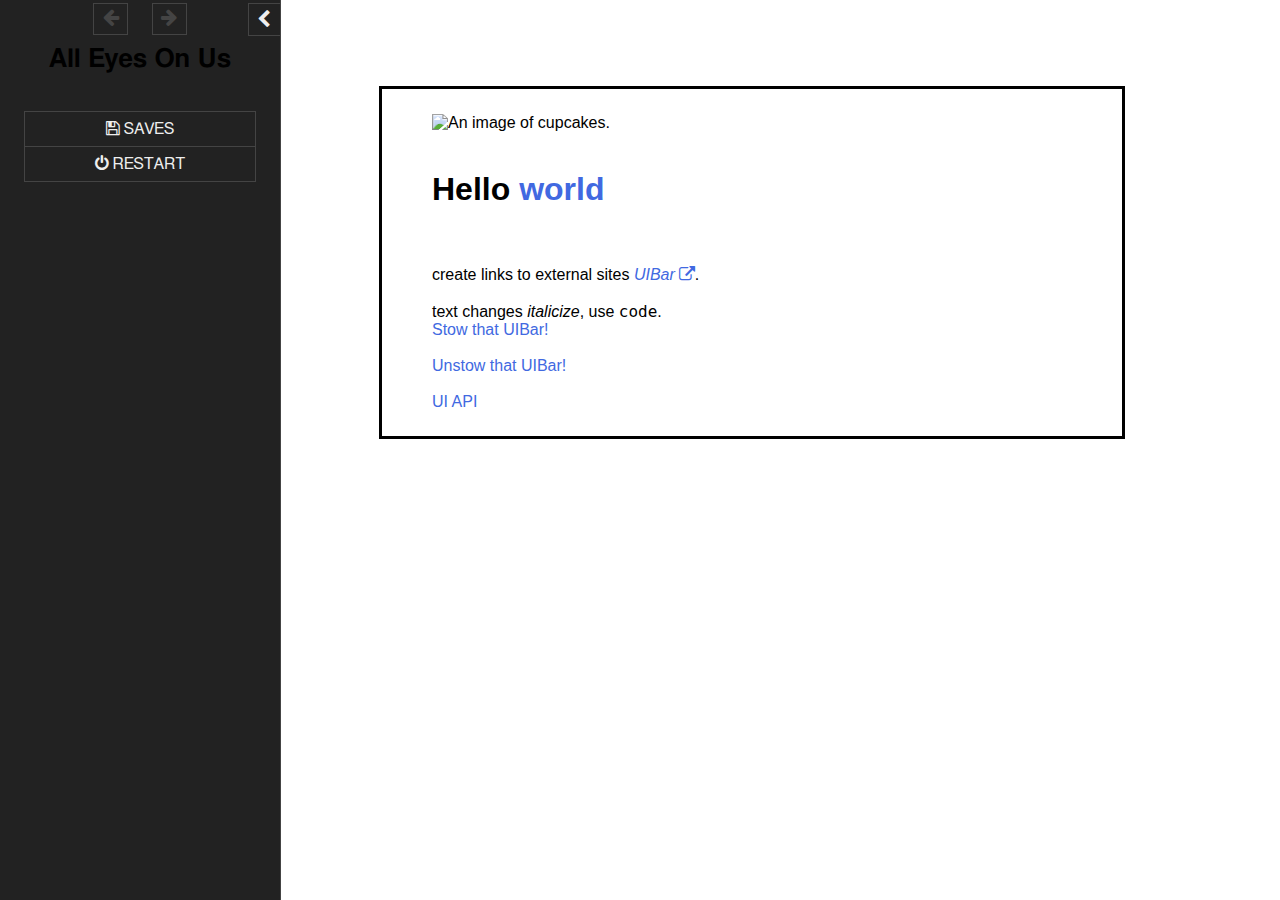
==== index.html @ 4b6d98f2 "adding templates to this branch" ====
<!DOCTYPE html>
<html data-init="no-js">
<head>
<meta charset="UTF-8" />
<title>All Eyes On Us</title>
<meta name="viewport" content="width=device-width,initial-scale=1" />
<!--

SugarCube (v2.31.1): A free (gratis and libre) story format.

Copyright © 2013–2020 Thomas Michael Edwards <thomasmedwards@gmail.com>.
All rights reserved.

Redistribution and use in source and binary forms, with or without
modification, are permitted provided that the following conditions are met:

1. Redistributions of source code must retain the above copyright notice, this
   list of conditions and the following disclaimer.
2. Redistributions in binary form must reproduce the above copyright notice,
   this list of conditions and the following disclaimer in the documentation
   and/or other materials provided with the distribution.

THIS SOFTWARE IS PROVIDED BY THE COPYRIGHT HOLDERS AND CONTRIBUTORS "AS IS" AND
ANY EXPRESS OR IMPLIED WARRANTIES, INCLUDING, BUT NOT LIMITED TO, THE IMPLIED
WARRANTIES OF MERCHANTABILITY AND FITNESS FOR A PARTICULAR PURPOSE ARE
DISCLAIMED. IN NO EVENT SHALL THE COPYRIGHT OWNER OR CONTRIBUTORS BE LIABLE FOR
ANY DIRECT, INDIRECT, INCIDENTAL, SPECIAL, EXEMPLARY, OR CONSEQUENTIAL DAMAGES
(INCLUDING, BUT NOT LIMITED TO, PROCUREMENT OF SUBSTITUTE GOODS OR SERVICES;
LOSS OF USE, DATA, OR PROFITS; OR BUSINESS INTERRUPTION) HOWEVER CAUSED AND
ON ANY THEORY OF LIABILITY, WHETHER IN CONTRACT, STRICT LIABILITY, OR TORT
(INCLUDING NEGLIGENCE OR OTHERWISE) ARISING IN ANY WAY OUT OF THE USE OF THIS
SOFTWARE, EVEN IF ADVISED OF THE POSSIBILITY OF SUCH DAMAGE.

-->
<script id="script-libraries" type="text/javascript">
if(document.head&&document.addEventListener&&document.querySelector&&Object.create&&Object.freeze&&JSON){document.documentElement.setAttribute("data-init", "loading");
/*! @source http://purl.eligrey.com/github/classList.js/blob/master/classList.js */
if("document" in self){if(!("classList" in document.createElement("_"))){(function(j){"use strict";if(!("Element" in j)){return}var a="classList",f="prototype",m=j.Element[f],b=Object,k=String[f].trim||function(){return this.replace(/^\s+|\s+$/g,"")},c=Array[f].indexOf||function(q){var p=0,o=this.length;for(;p<o;p++){if(p in this&&this[p]===q){return p}}return -1},n=function(o,p){this.name=o;this.code=DOMException[o];this.message=p},g=function(p,o){if(o===""){throw new n("SYNTAX_ERR","An invalid or illegal string was specified")}if(/\s/.test(o)){throw new n("INVALID_CHARACTER_ERR","String contains an invalid character")}return c.call(p,o)},d=function(s){var r=k.call(s.getAttribute("class")||""),q=r?r.split(/\s+/):[],p=0,o=q.length;for(;p<o;p++){this.push(q[p])}this._updateClassName=function(){s.setAttribute("class",this.toString())}},e=d[f]=[],i=function(){return new d(this)};n[f]=Error[f];e.item=function(o){return this[o]||null};e.contains=function(o){o+="";return g(this,o)!==-1};e.add=function(){var s=arguments,r=0,p=s.length,q,o=false;do{q=s[r]+"";if(g(this,q)===-1){this.push(q);o=true}}while(++r<p);if(o){this._updateClassName()}};e.remove=function(){var t=arguments,s=0,p=t.length,r,o=false,q;do{r=t[s]+"";q=g(this,r);while(q!==-1){this.splice(q,1);o=true;q=g(this,r)}}while(++s<p);if(o){this._updateClassName()}};e.toggle=function(p,q){p+="";var o=this.contains(p),r=o?q!==true&&"remove":q!==false&&"add";if(r){this[r](p)}if(q===true||q===false){return q}else{return !o}};e.toString=function(){return this.join(" ")};if(b.defineProperty){var l={get:i,enumerable:true,configurable:true};try{b.defineProperty(m,a,l)}catch(h){if(h.number===-2146823252){l.enumerable=false;b.defineProperty(m,a,l)}}}else{if(b[f].__defineGetter__){m.__defineGetter__(a,i)}}}(self))}else{(function(){var b=document.createElement("_");b.classList.add("c1","c2");if(!b.classList.contains("c2")){var c=function(e){var d=DOMTokenList.prototype[e];DOMTokenList.prototype[e]=function(h){var g,f=arguments.length;for(g=0;g<f;g++){h=arguments[g];d.call(this,h)}}};c("add");c("remove")}b.classList.toggle("c3",false);if(b.classList.contains("c3")){var a=DOMTokenList.prototype.toggle;DOMTokenList.prototype.toggle=function(d,e){if(1 in arguments&&!this.contains(d)===!e){return e}else{return a.call(this,d)}}}b=null}())}};
/*!
 * https://github.com/es-shims/es5-shim
 * @license es5-shim Copyright 2009-2015 by contributors, MIT License
 * see https://github.com/es-shims/es5-shim/blob/v4.5.13/LICENSE
 */
(function(t,r){"use strict";if(typeof define==="function"&&define.amd){define(r)}else if(typeof exports==="object"){module.exports=r()}else{t.returnExports=r()}})(this,function(){var t=Array;var r=t.prototype;var e=Object;var n=e.prototype;var i=Function;var a=i.prototype;var o=String;var f=o.prototype;var u=Number;var l=u.prototype;var s=r.slice;var c=r.splice;var v=r.push;var h=r.unshift;var p=r.concat;var y=r.join;var d=a.call;var g=a.apply;var w=Math.max;var b=Math.min;var T=n.toString;var m=typeof Symbol==="function"&&typeof Symbol.toStringTag==="symbol";var D;var S=Function.prototype.toString,x=/^\s*class /,O=function isES6ClassFn(t){try{var r=S.call(t);var e=r.replace(/\/\/.*\n/g,"");var n=e.replace(/\/\*[.\s\S]*\*\//g,"");var i=n.replace(/\n/gm," ").replace(/ {2}/g," ");return x.test(i)}catch(a){return false}},E=function tryFunctionObject(t){try{if(O(t)){return false}S.call(t);return true}catch(r){return false}},j="[object Function]",I="[object GeneratorFunction]",D=function isCallable(t){if(!t){return false}if(typeof t!=="function"&&typeof t!=="object"){return false}if(m){return E(t)}if(O(t)){return false}var r=T.call(t);return r===j||r===I};var M;var U=RegExp.prototype.exec,$=function tryRegexExec(t){try{U.call(t);return true}catch(r){return false}},F="[object RegExp]";M=function isRegex(t){if(typeof t!=="object"){return false}return m?$(t):T.call(t)===F};var N;var C=String.prototype.valueOf,k=function tryStringObject(t){try{C.call(t);return true}catch(r){return false}},A="[object String]";N=function isString(t){if(typeof t==="string"){return true}if(typeof t!=="object"){return false}return m?k(t):T.call(t)===A};var R=e.defineProperty&&function(){try{var t={};e.defineProperty(t,"x",{enumerable:false,value:t});for(var r in t){return false}return t.x===t}catch(n){return false}}();var P=function(t){var r;if(R){r=function(t,r,n,i){if(!i&&r in t){return}e.defineProperty(t,r,{configurable:true,enumerable:false,writable:true,value:n})}}else{r=function(t,r,e,n){if(!n&&r in t){return}t[r]=e}}return function defineProperties(e,n,i){for(var a in n){if(t.call(n,a)){r(e,a,n[a],i)}}}}(n.hasOwnProperty);var J=function isPrimitive(t){var r=typeof t;return t===null||r!=="object"&&r!=="function"};var Y=u.isNaN||function isActualNaN(t){return t!==t};var z={ToInteger:function ToInteger(t){var r=+t;if(Y(r)){r=0}else if(r!==0&&r!==1/0&&r!==-(1/0)){r=(r>0||-1)*Math.floor(Math.abs(r))}return r},ToPrimitive:function ToPrimitive(t){var r,e,n;if(J(t)){return t}e=t.valueOf;if(D(e)){r=e.call(t);if(J(r)){return r}}n=t.toString;if(D(n)){r=n.call(t);if(J(r)){return r}}throw new TypeError},ToObject:function(t){if(t==null){throw new TypeError("can't convert "+t+" to object")}return e(t)},ToUint32:function ToUint32(t){return t>>>0}};var Z=function Empty(){};P(a,{bind:function bind(t){var r=this;if(!D(r)){throw new TypeError("Function.prototype.bind called on incompatible "+r)}var n=s.call(arguments,1);var a;var o=function(){if(this instanceof a){var i=g.call(r,this,p.call(n,s.call(arguments)));if(e(i)===i){return i}return this}else{return g.call(r,t,p.call(n,s.call(arguments)))}};var f=w(0,r.length-n.length);var u=[];for(var l=0;l<f;l++){v.call(u,"$"+l)}a=i("binder","return function ("+y.call(u,",")+"){ return binder.apply(this, arguments); }")(o);if(r.prototype){Z.prototype=r.prototype;a.prototype=new Z;Z.prototype=null}return a}});var G=d.bind(n.hasOwnProperty);var H=d.bind(n.toString);var W=d.bind(s);var B=g.bind(s);if(typeof document==="object"&&document&&document.documentElement){try{W(document.documentElement.childNodes)}catch(X){var L=W;var q=B;W=function arraySliceIE(t){var r=[];var e=t.length;while(e-- >0){r[e]=t[e]}return q(r,L(arguments,1))};B=function arraySliceApplyIE(t,r){return q(W(t),r)}}}var K=d.bind(f.slice);var Q=d.bind(f.split);var V=d.bind(f.indexOf);var _=d.bind(v);var tt=d.bind(n.propertyIsEnumerable);var rt=d.bind(r.sort);var et=t.isArray||function isArray(t){return H(t)==="[object Array]"};var nt=[].unshift(0)!==1;P(r,{unshift:function(){h.apply(this,arguments);return this.length}},nt);P(t,{isArray:et});var it=e("a");var at=it[0]!=="a"||!(0 in it);var ot=function properlyBoxed(t){var r=true;var e=true;var n=false;if(t){try{t.call("foo",function(t,e,n){if(typeof n!=="object"){r=false}});t.call([1],function(){"use strict";e=typeof this==="string"},"x")}catch(i){n=true}}return!!t&&!n&&r&&e};P(r,{forEach:function forEach(t){var r=z.ToObject(this);var e=at&&N(this)?Q(this,""):r;var n=-1;var i=z.ToUint32(e.length);var a;if(arguments.length>1){a=arguments[1]}if(!D(t)){throw new TypeError("Array.prototype.forEach callback must be a function")}while(++n<i){if(n in e){if(typeof a==="undefined"){t(e[n],n,r)}else{t.call(a,e[n],n,r)}}}}},!ot(r.forEach));P(r,{map:function map(r){var e=z.ToObject(this);var n=at&&N(this)?Q(this,""):e;var i=z.ToUint32(n.length);var a=t(i);var o;if(arguments.length>1){o=arguments[1]}if(!D(r)){throw new TypeError("Array.prototype.map callback must be a function")}for(var f=0;f<i;f++){if(f in n){if(typeof o==="undefined"){a[f]=r(n[f],f,e)}else{a[f]=r.call(o,n[f],f,e)}}}return a}},!ot(r.map));P(r,{filter:function filter(t){var r=z.ToObject(this);var e=at&&N(this)?Q(this,""):r;var n=z.ToUint32(e.length);var i=[];var a;var o;if(arguments.length>1){o=arguments[1]}if(!D(t)){throw new TypeError("Array.prototype.filter callback must be a function")}for(var f=0;f<n;f++){if(f in e){a=e[f];if(typeof o==="undefined"?t(a,f,r):t.call(o,a,f,r)){_(i,a)}}}return i}},!ot(r.filter));P(r,{every:function every(t){var r=z.ToObject(this);var e=at&&N(this)?Q(this,""):r;var n=z.ToUint32(e.length);var i;if(arguments.length>1){i=arguments[1]}if(!D(t)){throw new TypeError("Array.prototype.every callback must be a function")}for(var a=0;a<n;a++){if(a in e&&!(typeof i==="undefined"?t(e[a],a,r):t.call(i,e[a],a,r))){return false}}return true}},!ot(r.every));P(r,{some:function some(t){var r=z.ToObject(this);var e=at&&N(this)?Q(this,""):r;var n=z.ToUint32(e.length);var i;if(arguments.length>1){i=arguments[1]}if(!D(t)){throw new TypeError("Array.prototype.some callback must be a function")}for(var a=0;a<n;a++){if(a in e&&(typeof i==="undefined"?t(e[a],a,r):t.call(i,e[a],a,r))){return true}}return false}},!ot(r.some));var ft=false;if(r.reduce){ft=typeof r.reduce.call("es5",function(t,r,e,n){return n})==="object"}P(r,{reduce:function reduce(t){var r=z.ToObject(this);var e=at&&N(this)?Q(this,""):r;var n=z.ToUint32(e.length);if(!D(t)){throw new TypeError("Array.prototype.reduce callback must be a function")}if(n===0&&arguments.length===1){throw new TypeError("reduce of empty array with no initial value")}var i=0;var a;if(arguments.length>=2){a=arguments[1]}else{do{if(i in e){a=e[i++];break}if(++i>=n){throw new TypeError("reduce of empty array with no initial value")}}while(true)}for(;i<n;i++){if(i in e){a=t(a,e[i],i,r)}}return a}},!ft);var ut=false;if(r.reduceRight){ut=typeof r.reduceRight.call("es5",function(t,r,e,n){return n})==="object"}P(r,{reduceRight:function reduceRight(t){var r=z.ToObject(this);var e=at&&N(this)?Q(this,""):r;var n=z.ToUint32(e.length);if(!D(t)){throw new TypeError("Array.prototype.reduceRight callback must be a function")}if(n===0&&arguments.length===1){throw new TypeError("reduceRight of empty array with no initial value")}var i;var a=n-1;if(arguments.length>=2){i=arguments[1]}else{do{if(a in e){i=e[a--];break}if(--a<0){throw new TypeError("reduceRight of empty array with no initial value")}}while(true)}if(a<0){return i}do{if(a in e){i=t(i,e[a],a,r)}}while(a--);return i}},!ut);var lt=r.indexOf&&[0,1].indexOf(1,2)!==-1;P(r,{indexOf:function indexOf(t){var r=at&&N(this)?Q(this,""):z.ToObject(this);var e=z.ToUint32(r.length);if(e===0){return-1}var n=0;if(arguments.length>1){n=z.ToInteger(arguments[1])}n=n>=0?n:w(0,e+n);for(;n<e;n++){if(n in r&&r[n]===t){return n}}return-1}},lt);var st=r.lastIndexOf&&[0,1].lastIndexOf(0,-3)!==-1;P(r,{lastIndexOf:function lastIndexOf(t){var r=at&&N(this)?Q(this,""):z.ToObject(this);var e=z.ToUint32(r.length);if(e===0){return-1}var n=e-1;if(arguments.length>1){n=b(n,z.ToInteger(arguments[1]))}n=n>=0?n:e-Math.abs(n);for(;n>=0;n--){if(n in r&&t===r[n]){return n}}return-1}},st);var ct=function(){var t=[1,2];var r=t.splice();return t.length===2&&et(r)&&r.length===0}();P(r,{splice:function splice(t,r){if(arguments.length===0){return[]}else{return c.apply(this,arguments)}}},!ct);var vt=function(){var t={};r.splice.call(t,0,0,1);return t.length===1}();P(r,{splice:function splice(t,r){if(arguments.length===0){return[]}var e=arguments;this.length=w(z.ToInteger(this.length),0);if(arguments.length>0&&typeof r!=="number"){e=W(arguments);if(e.length<2){_(e,this.length-t)}else{e[1]=z.ToInteger(r)}}return c.apply(this,e)}},!vt);var ht=function(){var r=new t(1e5);r[8]="x";r.splice(1,1);return r.indexOf("x")===7}();var pt=function(){var t=256;var r=[];r[t]="a";r.splice(t+1,0,"b");return r[t]==="a"}();P(r,{splice:function splice(t,r){var e=z.ToObject(this);var n=[];var i=z.ToUint32(e.length);var a=z.ToInteger(t);var f=a<0?w(i+a,0):b(a,i);var u=b(w(z.ToInteger(r),0),i-f);var l=0;var s;while(l<u){s=o(f+l);if(G(e,s)){n[l]=e[s]}l+=1}var c=W(arguments,2);var v=c.length;var h;if(v<u){l=f;var p=i-u;while(l<p){s=o(l+u);h=o(l+v);if(G(e,s)){e[h]=e[s]}else{delete e[h]}l+=1}l=i;var y=i-u+v;while(l>y){delete e[l-1];l-=1}}else if(v>u){l=i-u;while(l>f){s=o(l+u-1);h=o(l+v-1);if(G(e,s)){e[h]=e[s]}else{delete e[h]}l-=1}}l=f;for(var d=0;d<c.length;++d){e[l]=c[d];l+=1}e.length=i-u+v;return n}},!ht||!pt);var yt=r.join;var dt;try{dt=Array.prototype.join.call("123",",")!=="1,2,3"}catch(X){dt=true}if(dt){P(r,{join:function join(t){var r=typeof t==="undefined"?",":t;return yt.call(N(this)?Q(this,""):this,r)}},dt)}var gt=[1,2].join(undefined)!=="1,2";if(gt){P(r,{join:function join(t){var r=typeof t==="undefined"?",":t;return yt.call(this,r)}},gt)}var wt=function push(t){var r=z.ToObject(this);var e=z.ToUint32(r.length);var n=0;while(n<arguments.length){r[e+n]=arguments[n];n+=1}r.length=e+n;return e+n};var bt=function(){var t={};var r=Array.prototype.push.call(t,undefined);return r!==1||t.length!==1||typeof t[0]!=="undefined"||!G(t,0)}();P(r,{push:function push(t){if(et(this)){return v.apply(this,arguments)}return wt.apply(this,arguments)}},bt);var Tt=function(){var t=[];var r=t.push(undefined);return r!==1||t.length!==1||typeof t[0]!=="undefined"||!G(t,0)}();P(r,{push:wt},Tt);P(r,{slice:function(t,r){var e=N(this)?Q(this,""):this;return B(e,arguments)}},at);var mt=function(){try{[1,2].sort(null)}catch(t){try{[1,2].sort({})}catch(r){return false}}return true}();var Dt=function(){try{[1,2].sort(/a/);return false}catch(t){}return true}();var St=function(){try{[1,2].sort(undefined);return true}catch(t){}return false}();P(r,{sort:function sort(t){if(typeof t==="undefined"){return rt(this)}if(!D(t)){throw new TypeError("Array.prototype.sort callback must be a function")}return rt(this,t)}},mt||!St||!Dt);var xt=!tt({toString:null},"toString");var Ot=tt(function(){},"prototype");var Et=!G("x","0");var jt=function(t){var r=t.constructor;return r&&r.prototype===t};var It={$applicationCache:true,$console:true,$external:true,$frame:true,$frameElement:true,$frames:true,$innerHeight:true,$innerWidth:true,$onmozfullscreenchange:true,$onmozfullscreenerror:true,$outerHeight:true,$outerWidth:true,$pageXOffset:true,$pageYOffset:true,$parent:true,$scrollLeft:true,$scrollTop:true,$scrollX:true,$scrollY:true,$self:true,$webkitIndexedDB:true,$webkitStorageInfo:true,$window:true,$width:true,$height:true,$top:true,$localStorage:true};var Mt=function(){if(typeof window==="undefined"){return false}for(var t in window){try{if(!It["$"+t]&&G(window,t)&&window[t]!==null&&typeof window[t]==="object"){jt(window[t])}}catch(r){return true}}return false}();var Ut=function(t){if(typeof window==="undefined"||!Mt){return jt(t)}try{return jt(t)}catch(r){return false}};var $t=["toString","toLocaleString","valueOf","hasOwnProperty","isPrototypeOf","propertyIsEnumerable","constructor"];var Ft=$t.length;var Nt=function isArguments(t){return H(t)==="[object Arguments]"};var Ct=function isArguments(t){return t!==null&&typeof t==="object"&&typeof t.length==="number"&&t.length>=0&&!et(t)&&D(t.callee)};var kt=Nt(arguments)?Nt:Ct;P(e,{keys:function keys(t){var r=D(t);var e=kt(t);var n=t!==null&&typeof t==="object";var i=n&&N(t);if(!n&&!r&&!e){throw new TypeError("Object.keys called on a non-object")}var a=[];var f=Ot&&r;if(i&&Et||e){for(var u=0;u<t.length;++u){_(a,o(u))}}if(!e){for(var l in t){if(!(f&&l==="prototype")&&G(t,l)){_(a,o(l))}}}if(xt){var s=Ut(t);for(var c=0;c<Ft;c++){var v=$t[c];if(!(s&&v==="constructor")&&G(t,v)){_(a,v)}}}return a}});var At=e.keys&&function(){return e.keys(arguments).length===2}(1,2);var Rt=e.keys&&function(){var t=e.keys(arguments);return arguments.length!==1||t.length!==1||t[0]!==1}(1);var Pt=e.keys;P(e,{keys:function keys(t){if(kt(t)){return Pt(W(t))}else{return Pt(t)}}},!At||Rt);var Jt=new Date(-0xc782b5b342b24).getUTCMonth()!==0;var Yt=new Date(-0x55d318d56a724);var zt=new Date(14496624e5);var Zt=Yt.toUTCString()!=="Mon, 01 Jan -45875 11:59:59 GMT";var Gt;var Ht;var Wt=Yt.getTimezoneOffset();if(Wt<-720){Gt=Yt.toDateString()!=="Tue Jan 02 -45875";Ht=!/^Thu Dec 10 2015 \d\d:\d\d:\d\d GMT[-+]\d\d\d\d(?: |$)/.test(String(zt))}else{Gt=Yt.toDateString()!=="Mon Jan 01 -45875";Ht=!/^Wed Dec 09 2015 \d\d:\d\d:\d\d GMT[-+]\d\d\d\d(?: |$)/.test(String(zt))}var Bt=d.bind(Date.prototype.getFullYear);var Xt=d.bind(Date.prototype.getMonth);var Lt=d.bind(Date.prototype.getDate);var qt=d.bind(Date.prototype.getUTCFullYear);var Kt=d.bind(Date.prototype.getUTCMonth);var Qt=d.bind(Date.prototype.getUTCDate);var Vt=d.bind(Date.prototype.getUTCDay);var _t=d.bind(Date.prototype.getUTCHours);var tr=d.bind(Date.prototype.getUTCMinutes);var rr=d.bind(Date.prototype.getUTCSeconds);var er=d.bind(Date.prototype.getUTCMilliseconds);var nr=["Sun","Mon","Tue","Wed","Thu","Fri","Sat"];var ir=["Jan","Feb","Mar","Apr","May","Jun","Jul","Aug","Sep","Oct","Nov","Dec"];var ar=function daysInMonth(t,r){return Lt(new Date(r,t,0))};P(Date.prototype,{getFullYear:function getFullYear(){if(!this||!(this instanceof Date)){throw new TypeError("this is not a Date object.")}var t=Bt(this);if(t<0&&Xt(this)>11){return t+1}return t},getMonth:function getMonth(){if(!this||!(this instanceof Date)){throw new TypeError("this is not a Date object.")}var t=Bt(this);var r=Xt(this);if(t<0&&r>11){return 0}return r},getDate:function getDate(){if(!this||!(this instanceof Date)){throw new TypeError("this is not a Date object.")}var t=Bt(this);var r=Xt(this);var e=Lt(this);if(t<0&&r>11){if(r===12){return e}var n=ar(0,t+1);return n-e+1}return e},getUTCFullYear:function getUTCFullYear(){if(!this||!(this instanceof Date)){throw new TypeError("this is not a Date object.")}var t=qt(this);if(t<0&&Kt(this)>11){return t+1}return t},getUTCMonth:function getUTCMonth(){if(!this||!(this instanceof Date)){throw new TypeError("this is not a Date object.")}var t=qt(this);var r=Kt(this);if(t<0&&r>11){return 0}return r},getUTCDate:function getUTCDate(){if(!this||!(this instanceof Date)){throw new TypeError("this is not a Date object.")}var t=qt(this);var r=Kt(this);var e=Qt(this);if(t<0&&r>11){if(r===12){return e}var n=ar(0,t+1);return n-e+1}return e}},Jt);P(Date.prototype,{toUTCString:function toUTCString(){if(!this||!(this instanceof Date)){throw new TypeError("this is not a Date object.")}var t=Vt(this);var r=Qt(this);var e=Kt(this);var n=qt(this);var i=_t(this);var a=tr(this);var o=rr(this);return nr[t]+", "+(r<10?"0"+r:r)+" "+ir[e]+" "+n+" "+(i<10?"0"+i:i)+":"+(a<10?"0"+a:a)+":"+(o<10?"0"+o:o)+" GMT"}},Jt||Zt);P(Date.prototype,{toDateString:function toDateString(){if(!this||!(this instanceof Date)){throw new TypeError("this is not a Date object.")}var t=this.getDay();var r=this.getDate();var e=this.getMonth();var n=this.getFullYear();return nr[t]+" "+ir[e]+" "+(r<10?"0"+r:r)+" "+n}},Jt||Gt);if(Jt||Ht){Date.prototype.toString=function toString(){if(!this||!(this instanceof Date)){throw new TypeError("this is not a Date object.")}var t=this.getDay();var r=this.getDate();var e=this.getMonth();var n=this.getFullYear();var i=this.getHours();var a=this.getMinutes();var o=this.getSeconds();var f=this.getTimezoneOffset();var u=Math.floor(Math.abs(f)/60);var l=Math.floor(Math.abs(f)%60);return nr[t]+" "+ir[e]+" "+(r<10?"0"+r:r)+" "+n+" "+(i<10?"0"+i:i)+":"+(a<10?"0"+a:a)+":"+(o<10?"0"+o:o)+" GMT"+(f>0?"-":"+")+(u<10?"0"+u:u)+(l<10?"0"+l:l)};if(R){e.defineProperty(Date.prototype,"toString",{configurable:true,enumerable:false,writable:true})}}var or=-621987552e5;var fr="-000001";var ur=Date.prototype.toISOString&&new Date(or).toISOString().indexOf(fr)===-1;var lr=Date.prototype.toISOString&&new Date(-1).toISOString()!=="1969-12-31T23:59:59.999Z";var sr=d.bind(Date.prototype.getTime);P(Date.prototype,{toISOString:function toISOString(){if(!isFinite(this)||!isFinite(sr(this))){throw new RangeError("Date.prototype.toISOString called on non-finite value.")}var t=qt(this);var r=Kt(this);t+=Math.floor(r/12);r=(r%12+12)%12;var e=[r+1,Qt(this),_t(this),tr(this),rr(this)];t=(t<0?"-":t>9999?"+":"")+K("00000"+Math.abs(t),0<=t&&t<=9999?-4:-6);for(var n=0;n<e.length;++n){e[n]=K("00"+e[n],-2)}return t+"-"+W(e,0,2).join("-")+"T"+W(e,2).join(":")+"."+K("000"+er(this),-3)+"Z"}},ur||lr);var cr=function(){try{return Date.prototype.toJSON&&new Date(NaN).toJSON()===null&&new Date(or).toJSON().indexOf(fr)!==-1&&Date.prototype.toJSON.call({toISOString:function(){return true}})}catch(t){return false}}();if(!cr){Date.prototype.toJSON=function toJSON(t){var r=e(this);var n=z.ToPrimitive(r);if(typeof n==="number"&&!isFinite(n)){return null}var i=r.toISOString;if(!D(i)){throw new TypeError("toISOString property is not callable")}return i.call(r)}}var vr=Date.parse("+033658-09-27T01:46:40.000Z")===1e15;var hr=!isNaN(Date.parse("2012-04-04T24:00:00.500Z"))||!isNaN(Date.parse("2012-11-31T23:59:59.000Z"))||!isNaN(Date.parse("2012-12-31T23:59:60.000Z"));var pr=isNaN(Date.parse("2000-01-01T00:00:00.000Z"));if(pr||hr||!vr){var yr=Math.pow(2,31)-1;var dr=Y(new Date(1970,0,1,0,0,0,yr+1).getTime());Date=function(t){var r=function Date(e,n,i,a,f,u,l){var s=arguments.length;var c;if(this instanceof t){var v=u;var h=l;if(dr&&s>=7&&l>yr){var p=Math.floor(l/yr)*yr;var y=Math.floor(p/1e3);v+=y;h-=y*1e3}c=s===1&&o(e)===e?new t(r.parse(e)):s>=7?new t(e,n,i,a,f,v,h):s>=6?new t(e,n,i,a,f,v):s>=5?new t(e,n,i,a,f):s>=4?new t(e,n,i,a):s>=3?new t(e,n,i):s>=2?new t(e,n):s>=1?new t(e instanceof t?+e:e):new t}else{c=t.apply(this,arguments)}if(!J(c)){P(c,{constructor:r},true)}return c};var e=new RegExp("^"+"(\\d{4}|[+-]\\d{6})"+"(?:-(\\d{2})"+"(?:-(\\d{2})"+"(?:"+"T(\\d{2})"+":(\\d{2})"+"(?:"+":(\\d{2})"+"(?:(\\.\\d{1,}))?"+")?"+"("+"Z|"+"(?:"+"([-+])"+"(\\d{2})"+":(\\d{2})"+")"+")?)?)?)?"+"$");var n=[0,31,59,90,120,151,181,212,243,273,304,334,365];var i=function dayFromMonth(t,r){var e=r>1?1:0;return n[r]+Math.floor((t-1969+e)/4)-Math.floor((t-1901+e)/100)+Math.floor((t-1601+e)/400)+365*(t-1970)};var a=function toUTC(r){var e=0;var n=r;if(dr&&n>yr){var i=Math.floor(n/yr)*yr;var a=Math.floor(i/1e3);e+=a;n-=a*1e3}return u(new t(1970,0,1,0,0,e,n))};for(var f in t){if(G(t,f)){r[f]=t[f]}}P(r,{now:t.now,UTC:t.UTC},true);r.prototype=t.prototype;P(r.prototype,{constructor:r},true);var l=function parse(r){var n=e.exec(r);if(n){var o=u(n[1]),f=u(n[2]||1)-1,l=u(n[3]||1)-1,s=u(n[4]||0),c=u(n[5]||0),v=u(n[6]||0),h=Math.floor(u(n[7]||0)*1e3),p=Boolean(n[4]&&!n[8]),y=n[9]==="-"?1:-1,d=u(n[10]||0),g=u(n[11]||0),w;var b=c>0||v>0||h>0;if(s<(b?24:25)&&c<60&&v<60&&h<1e3&&f>-1&&f<12&&d<24&&g<60&&l>-1&&l<i(o,f+1)-i(o,f)){w=((i(o,f)+l)*24+s+d*y)*60;w=((w+c+g*y)*60+v)*1e3+h;if(p){w=a(w)}if(-864e13<=w&&w<=864e13){return w}}return NaN}return t.parse.apply(this,arguments)};P(r,{parse:l});return r}(Date)}if(!Date.now){Date.now=function now(){return(new Date).getTime()}}var gr=l.toFixed&&(8e-5.toFixed(3)!=="0.000"||.9.toFixed(0)!=="1"||1.255.toFixed(2)!=="1.25"||(1000000000000000128).toFixed(0)!=="1000000000000000128");var wr={base:1e7,size:6,data:[0,0,0,0,0,0],multiply:function multiply(t,r){var e=-1;var n=r;while(++e<wr.size){n+=t*wr.data[e];wr.data[e]=n%wr.base;n=Math.floor(n/wr.base)}},divide:function divide(t){var r=wr.size;var e=0;while(--r>=0){e+=wr.data[r];wr.data[r]=Math.floor(e/t);e=e%t*wr.base}},numToString:function numToString(){var t=wr.size;var r="";while(--t>=0){if(r!==""||t===0||wr.data[t]!==0){var e=o(wr.data[t]);if(r===""){r=e}else{r+=K("0000000",0,7-e.length)+e}}}return r},pow:function pow(t,r,e){return r===0?e:r%2===1?pow(t,r-1,e*t):pow(t*t,r/2,e)},log:function log(t){var r=0;var e=t;while(e>=4096){r+=12;e/=4096}while(e>=2){r+=1;e/=2}return r}};var br=function toFixed(t){var r,e,n,i,a,f,l,s;r=u(t);r=Y(r)?0:Math.floor(r);if(r<0||r>20){throw new RangeError("Number.toFixed called with invalid number of decimals")}e=u(this);if(Y(e)){return"NaN"}if(e<=-1e21||e>=1e21){return o(e)}n="";if(e<0){n="-";e=-e}i="0";if(e>1e-21){a=wr.log(e*wr.pow(2,69,1))-69;f=a<0?e*wr.pow(2,-a,1):e/wr.pow(2,a,1);f*=4503599627370496;a=52-a;if(a>0){wr.multiply(0,f);l=r;while(l>=7){wr.multiply(1e7,0);l-=7}wr.multiply(wr.pow(10,l,1),0);l=a-1;while(l>=23){wr.divide(1<<23);l-=23}wr.divide(1<<l);wr.multiply(1,1);wr.divide(2);i=wr.numToString()}else{wr.multiply(0,f);wr.multiply(1<<-a,0);i=wr.numToString()+K("0.00000000000000000000",2,2+r)}}if(r>0){s=i.length;if(s<=r){i=n+K("0.0000000000000000000",0,r-s+2)+i}else{i=n+K(i,0,s-r)+"."+K(i,s-r)}}else{i=n+i}return i};P(l,{toFixed:br},gr);var Tr=function(){try{return 1..toPrecision(undefined)==="1"}catch(t){return true}}();var mr=l.toPrecision;P(l,{toPrecision:function toPrecision(t){return typeof t==="undefined"?mr.call(this):mr.call(this,t)}},Tr);if("ab".split(/(?:ab)*/).length!==2||".".split(/(.?)(.?)/).length!==4||"tesst".split(/(s)*/)[1]==="t"||"test".split(/(?:)/,-1).length!==4||"".split(/.?/).length||".".split(/()()/).length>1){(function(){var t=typeof/()??/.exec("")[1]==="undefined";var r=Math.pow(2,32)-1;f.split=function(e,n){var i=String(this);if(typeof e==="undefined"&&n===0){return[]}if(!M(e)){return Q(this,e,n)}var a=[];var o=(e.ignoreCase?"i":"")+(e.multiline?"m":"")+(e.unicode?"u":"")+(e.sticky?"y":""),f=0,u,l,s,c;var h=new RegExp(e.source,o+"g");if(!t){u=new RegExp("^"+h.source+"$(?!\\s)",o)}var p=typeof n==="undefined"?r:z.ToUint32(n);l=h.exec(i);while(l){s=l.index+l[0].length;if(s>f){_(a,K(i,f,l.index));if(!t&&l.length>1){l[0].replace(u,function(){for(var t=1;t<arguments.length-2;t++){if(typeof arguments[t]==="undefined"){l[t]=void 0}}})}if(l.length>1&&l.index<i.length){v.apply(a,W(l,1))}c=l[0].length;f=s;if(a.length>=p){break}}if(h.lastIndex===l.index){h.lastIndex++}l=h.exec(i)}if(f===i.length){if(c||!h.test("")){_(a,"")}}else{_(a,K(i,f))}return a.length>p?W(a,0,p):a}})()}else if("0".split(void 0,0).length){f.split=function split(t,r){if(typeof t==="undefined"&&r===0){return[]}return Q(this,t,r)}}var Dr=f.replace;var Sr=function(){var t=[];"x".replace(/x(.)?/g,function(r,e){_(t,e)});return t.length===1&&typeof t[0]==="undefined"}();if(!Sr){f.replace=function replace(t,r){var e=D(r);var n=M(t)&&/\)[*?]/.test(t.source);if(!e||!n){return Dr.call(this,t,r)}else{var i=function(e){var n=arguments.length;var i=t.lastIndex;t.lastIndex=0;var a=t.exec(e)||[];t.lastIndex=i;_(a,arguments[n-2],arguments[n-1]);return r.apply(this,a)};return Dr.call(this,t,i)}}}var xr=f.substr;var Or="".substr&&"0b".substr(-1)!=="b";P(f,{substr:function substr(t,r){var e=t;if(t<0){e=w(this.length+t,0)}return xr.call(this,e,r)}},Or);var Er="\t\n\x0B\f\r \xa0\u1680\u180e\u2000\u2001\u2002\u2003"+"\u2004\u2005\u2006\u2007\u2008\u2009\u200a\u202f\u205f\u3000\u2028"+"\u2029\ufeff";var jr="\u200b";var Ir="["+Er+"]";var Mr=new RegExp("^"+Ir+Ir+"*");var Ur=new RegExp(Ir+Ir+"*$");var $r=f.trim&&(Er.trim()||!jr.trim());P(f,{trim:function trim(){if(typeof this==="undefined"||this===null){throw new TypeError("can't convert "+this+" to object")}return o(this).replace(Mr,"").replace(Ur,"")}},$r);var Fr=d.bind(String.prototype.trim);var Nr=f.lastIndexOf&&"abc\u3042\u3044".lastIndexOf("\u3042\u3044",2)!==-1;P(f,{lastIndexOf:function lastIndexOf(t){if(typeof this==="undefined"||this===null){throw new TypeError("can't convert "+this+" to object")}var r=o(this);var e=o(t);var n=arguments.length>1?u(arguments[1]):NaN;var i=Y(n)?Infinity:z.ToInteger(n);var a=b(w(i,0),r.length);var f=e.length;var l=a+f;while(l>0){l=w(0,l-f);var s=V(K(r,l,a+f),e);if(s!==-1){return l+s}}return-1}},Nr);var Cr=f.lastIndexOf;P(f,{lastIndexOf:function lastIndexOf(t){return Cr.apply(this,arguments)}},f.lastIndexOf.length!==1);if(parseInt(Er+"08")!==8||parseInt(Er+"0x16")!==22){parseInt=function(t){var r=/^[-+]?0[xX]/;return function parseInt(e,n){if(typeof e==="symbol"){""+e}var i=Fr(String(e));var a=u(n)||(r.test(i)?16:10);return t(i,a)}}(parseInt)}if(1/parseFloat("-0")!==-Infinity){parseFloat=function(t){return function parseFloat(r){var e=Fr(String(r));var n=t(e);return n===0&&K(e,0,1)==="-"?-0:n}}(parseFloat)}if(String(new RangeError("test"))!=="RangeError: test"){var kr=function toString(){if(typeof this==="undefined"||this===null){throw new TypeError("can't convert "+this+" to object")}var t=this.name;if(typeof t==="undefined"){t="Error"}else if(typeof t!=="string"){t=o(t)}var r=this.message;if(typeof r==="undefined"){r=""}else if(typeof r!=="string"){r=o(r)}if(!t){return r}if(!r){return t}return t+": "+r};Error.prototype.toString=kr}if(R){var Ar=function(t,r){if(tt(t,r)){var e=Object.getOwnPropertyDescriptor(t,r);if(e.configurable){e.enumerable=false;Object.defineProperty(t,r,e)}}};Ar(Error.prototype,"message");if(Error.prototype.message!==""){Error.prototype.message=""}Ar(Error.prototype,"name")}if(String(/a/gim)!=="/a/gim"){var Rr=function toString(){var t="/"+this.source+"/";if(this.global){t+="g"}if(this.ignoreCase){t+="i"}if(this.multiline){t+="m"}return t};RegExp.prototype.toString=Rr}});
//# sourceMappingURL=es5-shim.map
/*!
 * https://github.com/paulmillr/es6-shim
 * @license es6-shim Copyright 2013-2016 by Paul Miller (http://paulmillr.com)
 *   and contributors,  MIT License
 * es6-shim: v0.35.4
 * see https://github.com/paulmillr/es6-shim/blob/0.35.4/LICENSE
 * Details and documentation:
 * https://github.com/paulmillr/es6-shim/
 */
(function(e,t){if(typeof define==="function"&&define.amd){define(t)}else if(typeof exports==="object"){module.exports=t()}else{e.returnExports=t()}})(this,function(){"use strict";var e=Function.call.bind(Function.apply);var t=Function.call.bind(Function.call);var r=Array.isArray;var n=Object.keys;var o=function notThunker(t){return function notThunk(){return!e(t,this,arguments)}};var i=function(e){try{e();return false}catch(t){return true}};var a=function valueOrFalseIfThrows(e){try{return e()}catch(t){return false}};var u=o(i);var f=function(){return!i(function(){return Object.defineProperty({},"x",{get:function(){}})})};var s=!!Object.defineProperty&&f();var c=function foo(){}.name==="foo";var l=Function.call.bind(Array.prototype.forEach);var p=Function.call.bind(Array.prototype.reduce);var v=Function.call.bind(Array.prototype.filter);var y=Function.call.bind(Array.prototype.some);var h=function(e,t,r,n){if(!n&&t in e){return}if(s){Object.defineProperty(e,t,{configurable:true,enumerable:false,writable:true,value:r})}else{e[t]=r}};var b=function(e,t,r){l(n(t),function(n){var o=t[n];h(e,n,o,!!r)})};var g=Function.call.bind(Object.prototype.toString);var d=typeof/abc/==="function"?function IsCallableSlow(e){return typeof e==="function"&&g(e)==="[object Function]"}:function IsCallableFast(e){return typeof e==="function"};var m={getter:function(e,t,r){if(!s){throw new TypeError("getters require true ES5 support")}Object.defineProperty(e,t,{configurable:true,enumerable:false,get:r})},proxy:function(e,t,r){if(!s){throw new TypeError("getters require true ES5 support")}var n=Object.getOwnPropertyDescriptor(e,t);Object.defineProperty(r,t,{configurable:n.configurable,enumerable:n.enumerable,get:function getKey(){return e[t]},set:function setKey(r){e[t]=r}})},redefine:function(e,t,r){if(s){var n=Object.getOwnPropertyDescriptor(e,t);n.value=r;Object.defineProperty(e,t,n)}else{e[t]=r}},defineByDescriptor:function(e,t,r){if(s){Object.defineProperty(e,t,r)}else if("value"in r){e[t]=r.value}},preserveToString:function(e,t){if(t&&d(t.toString)){h(e,"toString",t.toString.bind(t),true)}}};var O=Object.create||function(e,t){var r=function Prototype(){};r.prototype=e;var o=new r;if(typeof t!=="undefined"){n(t).forEach(function(e){m.defineByDescriptor(o,e,t[e])})}return o};var w=function(e,t){if(!Object.setPrototypeOf){return false}return a(function(){var r=function Subclass(t){var r=new e(t);Object.setPrototypeOf(r,Subclass.prototype);return r};Object.setPrototypeOf(r,e);r.prototype=O(e.prototype,{constructor:{value:r}});return t(r)})};var j=function(){if(typeof self!=="undefined"){return self}if(typeof window!=="undefined"){return window}if(typeof global!=="undefined"){return global}throw new Error("unable to locate global object")};var S=j();var T=S.isFinite;var I=Function.call.bind(String.prototype.indexOf);var E=Function.apply.bind(Array.prototype.indexOf);var P=Function.call.bind(Array.prototype.concat);var C=Function.call.bind(String.prototype.slice);var M=Function.call.bind(Array.prototype.push);var x=Function.apply.bind(Array.prototype.push);var N=Function.call.bind(Array.prototype.shift);var A=Math.max;var R=Math.min;var _=Math.floor;var k=Math.abs;var L=Math.exp;var F=Math.log;var D=Math.sqrt;var z=Function.call.bind(Object.prototype.hasOwnProperty);var q;var W=function(){};var G=S.Map;var H=G&&G.prototype["delete"];var V=G&&G.prototype.get;var B=G&&G.prototype.has;var U=G&&G.prototype.set;var $=S.Symbol||{};var J=$.species||"@@species";var X=Number.isNaN||function isNaN(e){return e!==e};var K=Number.isFinite||function isFinite(e){return typeof e==="number"&&T(e)};var Z=d(Math.sign)?Math.sign:function sign(e){var t=Number(e);if(t===0){return t}if(X(t)){return t}return t<0?-1:1};var Y=function log1p(e){var t=Number(e);if(t<-1||X(t)){return NaN}if(t===0||t===Infinity){return t}if(t===-1){return-Infinity}return 1+t-1===0?t:t*(F(1+t)/(1+t-1))};var Q=function isArguments(e){return g(e)==="[object Arguments]"};var ee=function isArguments(e){return e!==null&&typeof e==="object"&&typeof e.length==="number"&&e.length>=0&&g(e)!=="[object Array]"&&g(e.callee)==="[object Function]"};var te=Q(arguments)?Q:ee;var re={primitive:function(e){return e===null||typeof e!=="function"&&typeof e!=="object"},string:function(e){return g(e)==="[object String]"},regex:function(e){return g(e)==="[object RegExp]"},symbol:function(e){return typeof S.Symbol==="function"&&typeof e==="symbol"}};var ne=function overrideNative(e,t,r){var n=e[t];h(e,t,r,true);m.preserveToString(e[t],n)};var oe=typeof $==="function"&&typeof $["for"]==="function"&&re.symbol($());var ie=re.symbol($.iterator)?$.iterator:"_es6-shim iterator_";if(S.Set&&typeof(new S.Set)["@@iterator"]==="function"){ie="@@iterator"}if(!S.Reflect){h(S,"Reflect",{},true)}var ae=S.Reflect;var ue=String;var fe=typeof document==="undefined"||!document?null:document.all;var se=fe==null?function isNullOrUndefined(e){return e==null}:function isNullOrUndefinedAndNotDocumentAll(e){return e==null&&e!==fe};var ce={Call:function Call(t,r){var n=arguments.length>2?arguments[2]:[];if(!ce.IsCallable(t)){throw new TypeError(t+" is not a function")}return e(t,r,n)},RequireObjectCoercible:function(e,t){if(se(e)){throw new TypeError(t||"Cannot call method on "+e)}return e},TypeIsObject:function(e){if(e===void 0||e===null||e===true||e===false){return false}return typeof e==="function"||typeof e==="object"||e===fe},ToObject:function(e,t){return Object(ce.RequireObjectCoercible(e,t))},IsCallable:d,IsConstructor:function(e){return ce.IsCallable(e)},ToInt32:function(e){return ce.ToNumber(e)>>0},ToUint32:function(e){return ce.ToNumber(e)>>>0},ToNumber:function(e){if(g(e)==="[object Symbol]"){throw new TypeError("Cannot convert a Symbol value to a number")}return+e},ToInteger:function(e){var t=ce.ToNumber(e);if(X(t)){return 0}if(t===0||!K(t)){return t}return(t>0?1:-1)*_(k(t))},ToLength:function(e){var t=ce.ToInteger(e);if(t<=0){return 0}if(t>Number.MAX_SAFE_INTEGER){return Number.MAX_SAFE_INTEGER}return t},SameValue:function(e,t){if(e===t){if(e===0){return 1/e===1/t}return true}return X(e)&&X(t)},SameValueZero:function(e,t){return e===t||X(e)&&X(t)},IsIterable:function(e){return ce.TypeIsObject(e)&&(typeof e[ie]!=="undefined"||te(e))},GetIterator:function(e){if(te(e)){return new q(e,"value")}var t=ce.GetMethod(e,ie);if(!ce.IsCallable(t)){throw new TypeError("value is not an iterable")}var r=ce.Call(t,e);if(!ce.TypeIsObject(r)){throw new TypeError("bad iterator")}return r},GetMethod:function(e,t){var r=ce.ToObject(e)[t];if(se(r)){return void 0}if(!ce.IsCallable(r)){throw new TypeError("Method not callable: "+t)}return r},IteratorComplete:function(e){return!!e.done},IteratorClose:function(e,t){var r=ce.GetMethod(e,"return");if(r===void 0){return}var n,o;try{n=ce.Call(r,e)}catch(i){o=i}if(t){return}if(o){throw o}if(!ce.TypeIsObject(n)){throw new TypeError("Iterator's return method returned a non-object.")}},IteratorNext:function(e){var t=arguments.length>1?e.next(arguments[1]):e.next();if(!ce.TypeIsObject(t)){throw new TypeError("bad iterator")}return t},IteratorStep:function(e){var t=ce.IteratorNext(e);var r=ce.IteratorComplete(t);return r?false:t},Construct:function(e,t,r,n){var o=typeof r==="undefined"?e:r;if(!n&&ae.construct){return ae.construct(e,t,o)}var i=o.prototype;if(!ce.TypeIsObject(i)){i=Object.prototype}var a=O(i);var u=ce.Call(e,a,t);return ce.TypeIsObject(u)?u:a},SpeciesConstructor:function(e,t){var r=e.constructor;if(r===void 0){return t}if(!ce.TypeIsObject(r)){throw new TypeError("Bad constructor")}var n=r[J];if(se(n)){return t}if(!ce.IsConstructor(n)){throw new TypeError("Bad @@species")}return n},CreateHTML:function(e,t,r,n){var o=ce.ToString(e);var i="<"+t;if(r!==""){var a=ce.ToString(n);var u=a.replace(/"/g,"&quot;");i+=" "+r+'="'+u+'"'}var f=i+">";var s=f+o;return s+"</"+t+">"},IsRegExp:function IsRegExp(e){if(!ce.TypeIsObject(e)){return false}var t=e[$.match];if(typeof t!=="undefined"){return!!t}return re.regex(e)},ToString:function ToString(e){return ue(e)}};if(s&&oe){var le=function defineWellKnownSymbol(e){if(re.symbol($[e])){return $[e]}var t=$["for"]("Symbol."+e);Object.defineProperty($,e,{configurable:false,enumerable:false,writable:false,value:t});return t};if(!re.symbol($.search)){var pe=le("search");var ve=String.prototype.search;h(RegExp.prototype,pe,function search(e){return ce.Call(ve,e,[this])});var ye=function search(e){var t=ce.RequireObjectCoercible(this);if(!se(e)){var r=ce.GetMethod(e,pe);if(typeof r!=="undefined"){return ce.Call(r,e,[t])}}return ce.Call(ve,t,[ce.ToString(e)])};ne(String.prototype,"search",ye)}if(!re.symbol($.replace)){var he=le("replace");var be=String.prototype.replace;h(RegExp.prototype,he,function replace(e,t){return ce.Call(be,e,[this,t])});var ge=function replace(e,t){var r=ce.RequireObjectCoercible(this);if(!se(e)){var n=ce.GetMethod(e,he);if(typeof n!=="undefined"){return ce.Call(n,e,[r,t])}}return ce.Call(be,r,[ce.ToString(e),t])};ne(String.prototype,"replace",ge)}if(!re.symbol($.split)){var de=le("split");var me=String.prototype.split;h(RegExp.prototype,de,function split(e,t){return ce.Call(me,e,[this,t])});var Oe=function split(e,t){var r=ce.RequireObjectCoercible(this);if(!se(e)){var n=ce.GetMethod(e,de);if(typeof n!=="undefined"){return ce.Call(n,e,[r,t])}}return ce.Call(me,r,[ce.ToString(e),t])};ne(String.prototype,"split",Oe)}var we=re.symbol($.match);var je=we&&function(){var e={};e[$.match]=function(){return 42};return"a".match(e)!==42}();if(!we||je){var Se=le("match");var Te=String.prototype.match;h(RegExp.prototype,Se,function match(e){return ce.Call(Te,e,[this])});var Ie=function match(e){var t=ce.RequireObjectCoercible(this);if(!se(e)){var r=ce.GetMethod(e,Se);if(typeof r!=="undefined"){return ce.Call(r,e,[t])}}return ce.Call(Te,t,[ce.ToString(e)])};ne(String.prototype,"match",Ie)}}var Ee=function wrapConstructor(e,t,r){m.preserveToString(t,e);if(Object.setPrototypeOf){Object.setPrototypeOf(e,t)}if(s){l(Object.getOwnPropertyNames(e),function(n){if(n in W||r[n]){return}m.proxy(e,n,t)})}else{l(Object.keys(e),function(n){if(n in W||r[n]){return}t[n]=e[n]})}t.prototype=e.prototype;m.redefine(e.prototype,"constructor",t)};var Pe=function(){return this};var Ce=function(e){if(s&&!z(e,J)){m.getter(e,J,Pe)}};var Me=function(e,t){var r=t||function iterator(){return this};h(e,ie,r);if(!e[ie]&&re.symbol(ie)){e[ie]=r}};var xe=function createDataProperty(e,t,r){if(s){Object.defineProperty(e,t,{configurable:true,enumerable:true,writable:true,value:r})}else{e[t]=r}};var Ne=function createDataPropertyOrThrow(e,t,r){xe(e,t,r);if(!ce.SameValue(e[t],r)){throw new TypeError("property is nonconfigurable")}};var Ae=function(e,t,r,n){if(!ce.TypeIsObject(e)){throw new TypeError("Constructor requires `new`: "+t.name)}var o=t.prototype;if(!ce.TypeIsObject(o)){o=r}var i=O(o);for(var a in n){if(z(n,a)){var u=n[a];h(i,a,u,true)}}return i};if(String.fromCodePoint&&String.fromCodePoint.length!==1){var Re=String.fromCodePoint;ne(String,"fromCodePoint",function fromCodePoint(e){return ce.Call(Re,this,arguments)})}var _e={fromCodePoint:function fromCodePoint(e){var t=[];var r;for(var n=0,o=arguments.length;n<o;n++){r=Number(arguments[n]);if(!ce.SameValue(r,ce.ToInteger(r))||r<0||r>1114111){throw new RangeError("Invalid code point "+r)}if(r<65536){M(t,String.fromCharCode(r))}else{r-=65536;M(t,String.fromCharCode((r>>10)+55296));M(t,String.fromCharCode(r%1024+56320))}}return t.join("")},raw:function raw(e){var t=ce.ToObject(e,"bad callSite");var r=ce.ToObject(t.raw,"bad raw value");var n=r.length;var o=ce.ToLength(n);if(o<=0){return""}var i=[];var a=0;var u,f,s,c;while(a<o){u=ce.ToString(a);s=ce.ToString(r[u]);M(i,s);if(a+1>=o){break}f=a+1<arguments.length?arguments[a+1]:"";c=ce.ToString(f);M(i,c);a+=1}return i.join("")}};if(String.raw&&String.raw({raw:{0:"x",1:"y",length:2}})!=="xy"){ne(String,"raw",_e.raw)}b(String,_e);var ke=function repeat(e,t){if(t<1){return""}if(t%2){return repeat(e,t-1)+e}var r=repeat(e,t/2);return r+r};var Le=Infinity;var Fe={repeat:function repeat(e){var t=ce.ToString(ce.RequireObjectCoercible(this));var r=ce.ToInteger(e);if(r<0||r>=Le){throw new RangeError("repeat count must be less than infinity and not overflow maximum string size")}return ke(t,r)},startsWith:function startsWith(e){var t=ce.ToString(ce.RequireObjectCoercible(this));if(ce.IsRegExp(e)){throw new TypeError('Cannot call method "startsWith" with a regex')}var r=ce.ToString(e);var n;if(arguments.length>1){n=arguments[1]}var o=A(ce.ToInteger(n),0);return C(t,o,o+r.length)===r},endsWith:function endsWith(e){var t=ce.ToString(ce.RequireObjectCoercible(this));if(ce.IsRegExp(e)){throw new TypeError('Cannot call method "endsWith" with a regex')}var r=ce.ToString(e);var n=t.length;var o;if(arguments.length>1){o=arguments[1]}var i=typeof o==="undefined"?n:ce.ToInteger(o);var a=R(A(i,0),n);return C(t,a-r.length,a)===r},includes:function includes(e){if(ce.IsRegExp(e)){throw new TypeError('"includes" does not accept a RegExp')}var t=ce.ToString(e);var r;if(arguments.length>1){r=arguments[1]}return I(this,t,r)!==-1},codePointAt:function codePointAt(e){var t=ce.ToString(ce.RequireObjectCoercible(this));var r=ce.ToInteger(e);var n=t.length;if(r>=0&&r<n){var o=t.charCodeAt(r);var i=r+1===n;if(o<55296||o>56319||i){return o}var a=t.charCodeAt(r+1);if(a<56320||a>57343){return o}return(o-55296)*1024+(a-56320)+65536}}};if(String.prototype.includes&&"a".includes("a",Infinity)!==false){ne(String.prototype,"includes",Fe.includes)}if(String.prototype.startsWith&&String.prototype.endsWith){var De=i(function(){return"/a/".startsWith(/a/)});var ze=a(function(){return"abc".startsWith("a",Infinity)===false});if(!De||!ze){ne(String.prototype,"startsWith",Fe.startsWith);ne(String.prototype,"endsWith",Fe.endsWith)}}if(oe){var qe=a(function(){var e=/a/;e[$.match]=false;return"/a/".startsWith(e)});if(!qe){ne(String.prototype,"startsWith",Fe.startsWith)}var We=a(function(){var e=/a/;e[$.match]=false;return"/a/".endsWith(e)});if(!We){ne(String.prototype,"endsWith",Fe.endsWith)}var Ge=a(function(){var e=/a/;e[$.match]=false;return"/a/".includes(e)});if(!Ge){ne(String.prototype,"includes",Fe.includes)}}b(String.prototype,Fe);var He=["\t\n\x0B\f\r \xa0\u1680\u180e\u2000\u2001\u2002\u2003","\u2004\u2005\u2006\u2007\u2008\u2009\u200a\u202f\u205f\u3000\u2028","\u2029\ufeff"].join("");var Ve=new RegExp("(^["+He+"]+)|(["+He+"]+$)","g");var Be=function trim(){return ce.ToString(ce.RequireObjectCoercible(this)).replace(Ve,"")};var Ue=["\x85","\u200b","\ufffe"].join("");var $e=new RegExp("["+Ue+"]","g");var Je=/^[-+]0x[0-9a-f]+$/i;var Xe=Ue.trim().length!==Ue.length;h(String.prototype,"trim",Be,Xe);var Ke=function(e){return{value:e,done:arguments.length===0}};var Ze=function(e){ce.RequireObjectCoercible(e);this._s=ce.ToString(e);this._i=0};Ze.prototype.next=function(){var e=this._s;var t=this._i;if(typeof e==="undefined"||t>=e.length){this._s=void 0;return Ke()}var r=e.charCodeAt(t);var n,o;if(r<55296||r>56319||t+1===e.length){o=1}else{n=e.charCodeAt(t+1);o=n<56320||n>57343?1:2}this._i=t+o;return Ke(e.substr(t,o))};Me(Ze.prototype);Me(String.prototype,function(){return new Ze(this)});var Ye={from:function from(e){var r=this;var n;if(arguments.length>1){n=arguments[1]}var o,i;if(typeof n==="undefined"){o=false}else{if(!ce.IsCallable(n)){throw new TypeError("Array.from: when provided, the second argument must be a function")}if(arguments.length>2){i=arguments[2]}o=true}var a=typeof(te(e)||ce.GetMethod(e,ie))!=="undefined";var u,f,s;if(a){f=ce.IsConstructor(r)?Object(new r):[];var c=ce.GetIterator(e);var l,p;s=0;while(true){l=ce.IteratorStep(c);if(l===false){break}p=l.value;try{if(o){p=typeof i==="undefined"?n(p,s):t(n,i,p,s)}f[s]=p}catch(v){ce.IteratorClose(c,true);throw v}s+=1}u=s}else{var y=ce.ToObject(e);u=ce.ToLength(y.length);f=ce.IsConstructor(r)?Object(new r(u)):new Array(u);var h;for(s=0;s<u;++s){h=y[s];if(o){h=typeof i==="undefined"?n(h,s):t(n,i,h,s)}Ne(f,s,h)}}f.length=u;return f},of:function of(){var e=arguments.length;var t=this;var n=r(t)||!ce.IsCallable(t)?new Array(e):ce.Construct(t,[e]);for(var o=0;o<e;++o){Ne(n,o,arguments[o])}n.length=e;return n}};b(Array,Ye);Ce(Array);q=function(e,t){this.i=0;this.array=e;this.kind=t};b(q.prototype,{next:function(){var e=this.i;var t=this.array;if(!(this instanceof q)){throw new TypeError("Not an ArrayIterator")}if(typeof t!=="undefined"){var r=ce.ToLength(t.length);for(;e<r;e++){var n=this.kind;var o;if(n==="key"){o=e}else if(n==="value"){o=t[e]}else if(n==="entry"){o=[e,t[e]]}this.i=e+1;return Ke(o)}}this.array=void 0;return Ke()}});Me(q.prototype);var Qe=Array.of===Ye.of||function(){var e=function Foo(e){this.length=e};e.prototype=[];var t=Array.of.apply(e,[1,2]);return t instanceof e&&t.length===2}();if(!Qe){ne(Array,"of",Ye.of)}var et={copyWithin:function copyWithin(e,t){var r=ce.ToObject(this);var n=ce.ToLength(r.length);var o=ce.ToInteger(e);var i=ce.ToInteger(t);var a=o<0?A(n+o,0):R(o,n);var u=i<0?A(n+i,0):R(i,n);var f;if(arguments.length>2){f=arguments[2]}var s=typeof f==="undefined"?n:ce.ToInteger(f);var c=s<0?A(n+s,0):R(s,n);var l=R(c-u,n-a);var p=1;if(u<a&&a<u+l){p=-1;u+=l-1;a+=l-1}while(l>0){if(u in r){r[a]=r[u]}else{delete r[a]}u+=p;a+=p;l-=1}return r},fill:function fill(e){var t;if(arguments.length>1){t=arguments[1]}var r;if(arguments.length>2){r=arguments[2]}var n=ce.ToObject(this);var o=ce.ToLength(n.length);t=ce.ToInteger(typeof t==="undefined"?0:t);r=ce.ToInteger(typeof r==="undefined"?o:r);var i=t<0?A(o+t,0):R(t,o);var a=r<0?o+r:r;for(var u=i;u<o&&u<a;++u){n[u]=e}return n},find:function find(e){var r=ce.ToObject(this);var n=ce.ToLength(r.length);if(!ce.IsCallable(e)){throw new TypeError("Array#find: predicate must be a function")}var o=arguments.length>1?arguments[1]:null;for(var i=0,a;i<n;i++){a=r[i];if(o){if(t(e,o,a,i,r)){return a}}else if(e(a,i,r)){return a}}},findIndex:function findIndex(e){var r=ce.ToObject(this);var n=ce.ToLength(r.length);if(!ce.IsCallable(e)){throw new TypeError("Array#findIndex: predicate must be a function")}var o=arguments.length>1?arguments[1]:null;for(var i=0;i<n;i++){if(o){if(t(e,o,r[i],i,r)){return i}}else if(e(r[i],i,r)){return i}}return-1},keys:function keys(){return new q(this,"key")},values:function values(){return new q(this,"value")},entries:function entries(){return new q(this,"entry")}};if(Array.prototype.keys&&!ce.IsCallable([1].keys().next)){delete Array.prototype.keys}if(Array.prototype.entries&&!ce.IsCallable([1].entries().next)){delete Array.prototype.entries}if(Array.prototype.keys&&Array.prototype.entries&&!Array.prototype.values&&Array.prototype[ie]){b(Array.prototype,{values:Array.prototype[ie]});if(re.symbol($.unscopables)){Array.prototype[$.unscopables].values=true}}if(c&&Array.prototype.values&&Array.prototype.values.name!=="values"){var tt=Array.prototype.values;ne(Array.prototype,"values",function values(){return ce.Call(tt,this,arguments)});h(Array.prototype,ie,Array.prototype.values,true)}b(Array.prototype,et);if(1/[true].indexOf(true,-0)<0){h(Array.prototype,"indexOf",function indexOf(e){var t=E(this,arguments);if(t===0&&1/t<0){return 0}return t},true)}Me(Array.prototype,function(){return this.values()});if(Object.getPrototypeOf){Me(Object.getPrototypeOf([].values()))}var rt=function(){return a(function(){return Array.from({length:-1}).length===0})}();var nt=function(){var e=Array.from([0].entries());return e.length===1&&r(e[0])&&e[0][0]===0&&e[0][1]===0}();if(!rt||!nt){ne(Array,"from",Ye.from)}var ot=function(){return a(function(){return Array.from([0],void 0)})}();if(!ot){var it=Array.from;ne(Array,"from",function from(e){if(arguments.length>1&&typeof arguments[1]!=="undefined"){return ce.Call(it,this,arguments)}else{return t(it,this,e)}})}var at=-(Math.pow(2,32)-1);var ut=function(e,r){var n={length:at};n[r?(n.length>>>0)-1:0]=true;return a(function(){t(e,n,function(){throw new RangeError("should not reach here")},[]);return true})};if(!ut(Array.prototype.forEach)){var ft=Array.prototype.forEach;ne(Array.prototype,"forEach",function forEach(e){return ce.Call(ft,this.length>=0?this:[],arguments)},true)}if(!ut(Array.prototype.map)){var st=Array.prototype.map;ne(Array.prototype,"map",function map(e){return ce.Call(st,this.length>=0?this:[],arguments)},true)}if(!ut(Array.prototype.filter)){var ct=Array.prototype.filter;ne(Array.prototype,"filter",function filter(e){return ce.Call(ct,this.length>=0?this:[],arguments)},true)}if(!ut(Array.prototype.some)){var lt=Array.prototype.some;ne(Array.prototype,"some",function some(e){return ce.Call(lt,this.length>=0?this:[],arguments)},true)}if(!ut(Array.prototype.every)){var pt=Array.prototype.every;ne(Array.prototype,"every",function every(e){return ce.Call(pt,this.length>=0?this:[],arguments)},true)}if(!ut(Array.prototype.reduce)){var vt=Array.prototype.reduce;ne(Array.prototype,"reduce",function reduce(e){return ce.Call(vt,this.length>=0?this:[],arguments)},true)}if(!ut(Array.prototype.reduceRight,true)){var yt=Array.prototype.reduceRight;ne(Array.prototype,"reduceRight",function reduceRight(e){return ce.Call(yt,this.length>=0?this:[],arguments)},true)}var ht=Number("0o10")!==8;var bt=Number("0b10")!==2;var gt=y(Ue,function(e){return Number(e+0+e)===0});if(ht||bt||gt){var dt=Number;var mt=/^0b[01]+$/i;var Ot=/^0o[0-7]+$/i;var wt=mt.test.bind(mt);var jt=Ot.test.bind(Ot);var St=function(e){var t;if(typeof e.valueOf==="function"){t=e.valueOf();if(re.primitive(t)){return t}}if(typeof e.toString==="function"){t=e.toString();if(re.primitive(t)){return t}}throw new TypeError("No default value")};var Tt=$e.test.bind($e);var It=Je.test.bind(Je);var Et=function(){var e=function Number(t){var r;if(arguments.length>0){r=re.primitive(t)?t:St(t,"number")}else{r=0}if(typeof r==="string"){r=ce.Call(Be,r);if(wt(r)){r=parseInt(C(r,2),2)}else if(jt(r)){r=parseInt(C(r,2),8)}else if(Tt(r)||It(r)){r=NaN}}var n=this;var o=a(function(){dt.prototype.valueOf.call(n);return true});if(n instanceof e&&!o){return new dt(r)}return dt(r)};return e}();Ee(dt,Et,{});b(Et,{NaN:dt.NaN,MAX_VALUE:dt.MAX_VALUE,MIN_VALUE:dt.MIN_VALUE,NEGATIVE_INFINITY:dt.NEGATIVE_INFINITY,POSITIVE_INFINITY:dt.POSITIVE_INFINITY});Number=Et;m.redefine(S,"Number",Et)}var Pt=Math.pow(2,53)-1;b(Number,{MAX_SAFE_INTEGER:Pt,MIN_SAFE_INTEGER:-Pt,EPSILON:2.220446049250313e-16,parseInt:S.parseInt,parseFloat:S.parseFloat,isFinite:K,isInteger:function isInteger(e){return K(e)&&ce.ToInteger(e)===e},isSafeInteger:function isSafeInteger(e){return Number.isInteger(e)&&k(e)<=Number.MAX_SAFE_INTEGER},isNaN:X});h(Number,"parseInt",S.parseInt,Number.parseInt!==S.parseInt);if([,1].find(function(){return true})===1){ne(Array.prototype,"find",et.find)}if([,1].findIndex(function(){return true})!==0){ne(Array.prototype,"findIndex",et.findIndex)}var Ct=Function.bind.call(Function.bind,Object.prototype.propertyIsEnumerable);var Mt=function ensureEnumerable(e,t){if(s&&Ct(e,t)){Object.defineProperty(e,t,{enumerable:false})}};var xt=function sliceArgs(){var e=Number(this);var t=arguments.length;var r=t-e;var n=new Array(r<0?0:r);for(var o=e;o<t;++o){n[o-e]=arguments[o]}return n};var Nt=function assignTo(e){return function assignToSource(t,r){t[r]=e[r];return t}};var At=function(e,t){var r=n(Object(t));var o;if(ce.IsCallable(Object.getOwnPropertySymbols)){o=v(Object.getOwnPropertySymbols(Object(t)),Ct(t))}return p(P(r,o||[]),Nt(t),e)};var Rt={assign:function(e,t){var r=ce.ToObject(e,"Cannot convert undefined or null to object");return p(ce.Call(xt,1,arguments),At,r)},is:function is(e,t){return ce.SameValue(e,t)}};var _t=Object.assign&&Object.preventExtensions&&function(){var e=Object.preventExtensions({1:2});try{Object.assign(e,"xy")}catch(t){return e[1]==="y"}}();if(_t){ne(Object,"assign",Rt.assign)}b(Object,Rt);if(s){var kt={setPrototypeOf:function(e,r){var n;var o=function(e,t){if(!ce.TypeIsObject(e)){throw new TypeError("cannot set prototype on a non-object")}if(!(t===null||ce.TypeIsObject(t))){throw new TypeError("can only set prototype to an object or null"+t)}};var i=function(e,r){o(e,r);t(n,e,r);return e};try{n=e.getOwnPropertyDescriptor(e.prototype,r).set;t(n,{},null)}catch(a){if(e.prototype!=={}[r]){return}n=function(e){this[r]=e};i.polyfill=i(i({},null),e.prototype)instanceof e}return i}(Object,"__proto__")};b(Object,kt)}if(Object.setPrototypeOf&&Object.getPrototypeOf&&Object.getPrototypeOf(Object.setPrototypeOf({},null))!==null&&Object.getPrototypeOf(Object.create(null))===null){(function(){var e=Object.create(null);var t=Object.getPrototypeOf;var r=Object.setPrototypeOf;Object.getPrototypeOf=function(r){var n=t(r);return n===e?null:n};Object.setPrototypeOf=function(t,n){var o=n===null?e:n;return r(t,o)};Object.setPrototypeOf.polyfill=false})()}var Lt=!i(function(){return Object.keys("foo")});if(!Lt){var Ft=Object.keys;ne(Object,"keys",function keys(e){return Ft(ce.ToObject(e))});n=Object.keys}var Dt=i(function(){return Object.keys(/a/g)});if(Dt){var zt=Object.keys;ne(Object,"keys",function keys(e){if(re.regex(e)){var t=[];for(var r in e){if(z(e,r)){M(t,r)}}return t}return zt(e)});n=Object.keys}if(Object.getOwnPropertyNames){var qt=!i(function(){return Object.getOwnPropertyNames("foo")});if(!qt){var Wt=typeof window==="object"?Object.getOwnPropertyNames(window):[];var Gt=Object.getOwnPropertyNames;ne(Object,"getOwnPropertyNames",function getOwnPropertyNames(e){var t=ce.ToObject(e);if(g(t)==="[object Window]"){try{return Gt(t)}catch(r){return P([],Wt)}}return Gt(t)})}}if(Object.getOwnPropertyDescriptor){var Ht=!i(function(){return Object.getOwnPropertyDescriptor("foo","bar")});if(!Ht){var Vt=Object.getOwnPropertyDescriptor;ne(Object,"getOwnPropertyDescriptor",function getOwnPropertyDescriptor(e,t){return Vt(ce.ToObject(e),t)})}}if(Object.seal){var Bt=!i(function(){return Object.seal("foo")});if(!Bt){var Ut=Object.seal;ne(Object,"seal",function seal(e){if(!ce.TypeIsObject(e)){return e}return Ut(e)})}}if(Object.isSealed){var $t=!i(function(){return Object.isSealed("foo")});if(!$t){var Jt=Object.isSealed;ne(Object,"isSealed",function isSealed(e){if(!ce.TypeIsObject(e)){return true}return Jt(e)})}}if(Object.freeze){var Xt=!i(function(){return Object.freeze("foo")});if(!Xt){var Kt=Object.freeze;ne(Object,"freeze",function freeze(e){if(!ce.TypeIsObject(e)){return e}return Kt(e)})}}if(Object.isFrozen){var Zt=!i(function(){return Object.isFrozen("foo")});if(!Zt){var Yt=Object.isFrozen;ne(Object,"isFrozen",function isFrozen(e){if(!ce.TypeIsObject(e)){return true}return Yt(e)})}}if(Object.preventExtensions){var Qt=!i(function(){return Object.preventExtensions("foo")});if(!Qt){var er=Object.preventExtensions;ne(Object,"preventExtensions",function preventExtensions(e){if(!ce.TypeIsObject(e)){return e}return er(e)})}}if(Object.isExtensible){var tr=!i(function(){return Object.isExtensible("foo")});if(!tr){var rr=Object.isExtensible;ne(Object,"isExtensible",function isExtensible(e){if(!ce.TypeIsObject(e)){return false}return rr(e)})}}if(Object.getPrototypeOf){var nr=!i(function(){return Object.getPrototypeOf("foo")});if(!nr){var or=Object.getPrototypeOf;ne(Object,"getPrototypeOf",function getPrototypeOf(e){return or(ce.ToObject(e))})}}var ir=s&&function(){var e=Object.getOwnPropertyDescriptor(RegExp.prototype,"flags");return e&&ce.IsCallable(e.get)}();if(s&&!ir){var ar=function flags(){if(!ce.TypeIsObject(this)){throw new TypeError("Method called on incompatible type: must be an object.")}var e="";if(this.global){e+="g"}if(this.ignoreCase){e+="i"}if(this.multiline){e+="m"}if(this.unicode){e+="u"}if(this.sticky){e+="y"}return e};m.getter(RegExp.prototype,"flags",ar)}var ur=s&&a(function(){return String(new RegExp(/a/g,"i"))==="/a/i"});var fr=oe&&s&&function(){var e=/./;e[$.match]=false;return RegExp(e)===e}();var sr=a(function(){return RegExp.prototype.toString.call({source:"abc"})==="/abc/"});var cr=sr&&a(function(){return RegExp.prototype.toString.call({source:"a",flags:"b"})==="/a/b"});if(!sr||!cr){var lr=RegExp.prototype.toString;h(RegExp.prototype,"toString",function toString(){var e=ce.RequireObjectCoercible(this);if(re.regex(e)){return t(lr,e)}var r=ue(e.source);var n=ue(e.flags);return"/"+r+"/"+n},true);m.preserveToString(RegExp.prototype.toString,lr)}if(s&&(!ur||fr)){var pr=Object.getOwnPropertyDescriptor(RegExp.prototype,"flags").get;var vr=Object.getOwnPropertyDescriptor(RegExp.prototype,"source")||{};var yr=function(){return this.source};var hr=ce.IsCallable(vr.get)?vr.get:yr;var br=RegExp;var gr=function(){return function RegExp(e,t){var r=ce.IsRegExp(e);var n=this instanceof RegExp;if(!n&&r&&typeof t==="undefined"&&e.constructor===RegExp){return e}var o=e;var i=t;if(re.regex(e)){o=ce.Call(hr,e);i=typeof t==="undefined"?ce.Call(pr,e):t;return new RegExp(o,i)}else if(r){o=e.source;i=typeof t==="undefined"?e.flags:t}return new br(e,t)}}();Ee(br,gr,{$input:true});RegExp=gr;m.redefine(S,"RegExp",gr)}if(s){var dr={input:"$_",lastMatch:"$&",lastParen:"$+",leftContext:"$`",rightContext:"$'"};l(n(dr),function(e){if(e in RegExp&&!(dr[e]in RegExp)){m.getter(RegExp,dr[e],function get(){return RegExp[e]})}})}Ce(RegExp);var mr=1/Number.EPSILON;var Or=function roundTiesToEven(e){return e+mr-mr};var wr=Math.pow(2,-23);var jr=Math.pow(2,127)*(2-wr);var Sr=Math.pow(2,-126);var Tr=Math.E;var Ir=Math.LOG2E;var Er=Math.LOG10E;var Pr=Number.prototype.clz;delete Number.prototype.clz;var Cr={acosh:function acosh(e){var t=Number(e);if(X(t)||e<1){return NaN}if(t===1){return 0}if(t===Infinity){return t}var r=1/(t*t);if(t<2){return Y(t-1+D(1-r)*t)}var n=t/2;return Y(n+D(1-r)*n-1)+1/Ir},asinh:function asinh(e){var t=Number(e);if(t===0||!T(t)){return t}var r=k(t);var n=r*r;var o=Z(t);if(r<1){return o*Y(r+n/(D(n+1)+1))}return o*(Y(r/2+D(1+1/n)*r/2-1)+1/Ir)},atanh:function atanh(e){var t=Number(e);if(t===0){return t}if(t===-1){return-Infinity}if(t===1){return Infinity}if(X(t)||t<-1||t>1){return NaN}var r=k(t);return Z(t)*Y(2*r/(1-r))/2},cbrt:function cbrt(e){var t=Number(e);if(t===0){return t}var r=t<0;var n;if(r){t=-t}if(t===Infinity){n=Infinity}else{n=L(F(t)/3);n=(t/(n*n)+2*n)/3}return r?-n:n},clz32:function clz32(e){var t=Number(e);var r=ce.ToUint32(t);if(r===0){return 32}return Pr?ce.Call(Pr,r):31-_(F(r+.5)*Ir)},cosh:function cosh(e){var t=Number(e);if(t===0){return 1}if(X(t)){return NaN}if(!T(t)){return Infinity}var r=L(k(t)-1);return(r+1/(r*Tr*Tr))*(Tr/2)},expm1:function expm1(e){var t=Number(e);if(t===-Infinity){return-1}if(!T(t)||t===0){return t}if(k(t)>.5){return L(t)-1}var r=t;var n=0;var o=1;while(n+r!==n){n+=r;o+=1;r*=t/o}return n},hypot:function hypot(e,t){var r=0;var n=0;for(var o=0;o<arguments.length;++o){var i=k(Number(arguments[o]));if(n<i){r*=n/i*(n/i);r+=1;n=i}else{r+=i>0?i/n*(i/n):i}}return n===Infinity?Infinity:n*D(r)},log2:function log2(e){return F(e)*Ir},log10:function log10(e){return F(e)*Er},log1p:Y,sign:Z,sinh:function sinh(e){var t=Number(e);if(!T(t)||t===0){return t}var r=k(t);if(r<1){var n=Math.expm1(r);return Z(t)*n*(1+1/(n+1))/2}var o=L(r-1);return Z(t)*(o-1/(o*Tr*Tr))*(Tr/2)},tanh:function tanh(e){var t=Number(e);if(X(t)||t===0){return t}if(t>=20){return 1}if(t<=-20){return-1}return(Math.expm1(t)-Math.expm1(-t))/(L(t)+L(-t))},trunc:function trunc(e){var t=Number(e);return t<0?-_(-t):_(t)},imul:function imul(e,t){var r=ce.ToUint32(e);var n=ce.ToUint32(t);var o=r>>>16&65535;var i=r&65535;var a=n>>>16&65535;var u=n&65535;return i*u+(o*u+i*a<<16>>>0)|0},fround:function fround(e){var t=Number(e);if(t===0||t===Infinity||t===-Infinity||X(t)){return t}var r=Z(t);var n=k(t);if(n<Sr){return r*Or(n/Sr/wr)*Sr*wr}var o=(1+wr/Number.EPSILON)*n;var i=o-(o-n);if(i>jr||X(i)){return r*Infinity}return r*i}};var Mr=function withinULPDistance(e,t,r){return k(1-e/t)/Number.EPSILON<(r||8)};b(Math,Cr);h(Math,"sinh",Cr.sinh,Math.sinh(710)===Infinity);h(Math,"cosh",Cr.cosh,Math.cosh(710)===Infinity);h(Math,"log1p",Cr.log1p,Math.log1p(-1e-17)!==-1e-17);h(Math,"asinh",Cr.asinh,Math.asinh(-1e7)!==-Math.asinh(1e7));h(Math,"asinh",Cr.asinh,Math.asinh(1e300)===Infinity);h(Math,"atanh",Cr.atanh,Math.atanh(1e-300)===0);h(Math,"tanh",Cr.tanh,Math.tanh(-2e-17)!==-2e-17);
h(Math,"acosh",Cr.acosh,Math.acosh(Number.MAX_VALUE)===Infinity);h(Math,"acosh",Cr.acosh,!Mr(Math.acosh(1+Number.EPSILON),Math.sqrt(2*Number.EPSILON)));h(Math,"cbrt",Cr.cbrt,!Mr(Math.cbrt(1e-300),1e-100));h(Math,"sinh",Cr.sinh,Math.sinh(-2e-17)!==-2e-17);var xr=Math.expm1(10);h(Math,"expm1",Cr.expm1,xr>22025.465794806718||xr<22025.465794806718);var Nr=Math.round;var Ar=Math.round(.5-Number.EPSILON/4)===0&&Math.round(-.5+Number.EPSILON/3.99)===1;var Rr=mr+1;var _r=2*mr-1;var kr=[Rr,_r].every(function(e){return Math.round(e)===e});h(Math,"round",function round(e){var t=_(e);var r=t===-1?-0:t+1;return e-t<.5?t:r},!Ar||!kr);m.preserveToString(Math.round,Nr);var Lr=Math.imul;if(Math.imul(4294967295,5)!==-5){Math.imul=Cr.imul;m.preserveToString(Math.imul,Lr)}if(Math.imul.length!==2){ne(Math,"imul",function imul(e,t){return ce.Call(Lr,Math,arguments)})}var Fr=function(){var e=S.setTimeout;if(typeof e!=="function"&&typeof e!=="object"){return}ce.IsPromise=function(e){if(!ce.TypeIsObject(e)){return false}if(typeof e._promise==="undefined"){return false}return true};var r=function(e){if(!ce.IsConstructor(e)){throw new TypeError("Bad promise constructor")}var t=this;var r=function(e,r){if(t.resolve!==void 0||t.reject!==void 0){throw new TypeError("Bad Promise implementation!")}t.resolve=e;t.reject=r};t.resolve=void 0;t.reject=void 0;t.promise=new e(r);if(!(ce.IsCallable(t.resolve)&&ce.IsCallable(t.reject))){throw new TypeError("Bad promise constructor")}};var n;if(typeof window!=="undefined"&&ce.IsCallable(window.postMessage)){n=function(){var e=[];var t="zero-timeout-message";var r=function(r){M(e,r);window.postMessage(t,"*")};var n=function(r){if(r.source===window&&r.data===t){r.stopPropagation();if(e.length===0){return}var n=N(e);n()}};window.addEventListener("message",n,true);return r}}var o=function(){var e=S.Promise;var t=e&&e.resolve&&e.resolve();return t&&function(e){return t.then(e)}};var i=ce.IsCallable(S.setImmediate)?S.setImmediate:typeof process==="object"&&process.nextTick?process.nextTick:o()||(ce.IsCallable(n)?n():function(t){e(t,0)});var a=function(e){return e};var u=function(e){throw e};var f=0;var s=1;var c=2;var l=0;var p=1;var v=2;var y={};var h=function(e,t,r){i(function(){g(e,t,r)})};var g=function(e,t,r){var n,o;if(t===y){return e(r)}try{n=e(r);o=t.resolve}catch(i){n=i;o=t.reject}o(n)};var d=function(e,t){var r=e._promise;var n=r.reactionLength;if(n>0){h(r.fulfillReactionHandler0,r.reactionCapability0,t);r.fulfillReactionHandler0=void 0;r.rejectReactions0=void 0;r.reactionCapability0=void 0;if(n>1){for(var o=1,i=0;o<n;o++,i+=3){h(r[i+l],r[i+v],t);e[i+l]=void 0;e[i+p]=void 0;e[i+v]=void 0}}}r.result=t;r.state=s;r.reactionLength=0};var m=function(e,t){var r=e._promise;var n=r.reactionLength;if(n>0){h(r.rejectReactionHandler0,r.reactionCapability0,t);r.fulfillReactionHandler0=void 0;r.rejectReactions0=void 0;r.reactionCapability0=void 0;if(n>1){for(var o=1,i=0;o<n;o++,i+=3){h(r[i+p],r[i+v],t);e[i+l]=void 0;e[i+p]=void 0;e[i+v]=void 0}}}r.result=t;r.state=c;r.reactionLength=0};var O=function(e){var t=false;var r=function(r){var n;if(t){return}t=true;if(r===e){return m(e,new TypeError("Self resolution"))}if(!ce.TypeIsObject(r)){return d(e,r)}try{n=r.then}catch(o){return m(e,o)}if(!ce.IsCallable(n)){return d(e,r)}i(function(){j(e,r,n)})};var n=function(r){if(t){return}t=true;return m(e,r)};return{resolve:r,reject:n}};var w=function(e,r,n,o){if(e===I){t(e,r,n,o,y)}else{t(e,r,n,o)}};var j=function(e,t,r){var n=O(e);var o=n.resolve;var i=n.reject;try{w(r,t,o,i)}catch(a){i(a)}};var T,I;var E=function(){var e=function Promise(t){if(!(this instanceof e)){throw new TypeError('Constructor Promise requires "new"')}if(this&&this._promise){throw new TypeError("Bad construction")}if(!ce.IsCallable(t)){throw new TypeError("not a valid resolver")}var r=Ae(this,e,T,{_promise:{result:void 0,state:f,reactionLength:0,fulfillReactionHandler0:void 0,rejectReactionHandler0:void 0,reactionCapability0:void 0}});var n=O(r);var o=n.reject;try{t(n.resolve,o)}catch(i){o(i)}return r};return e}();T=E.prototype;var P=function(e,t,r,n){var o=false;return function(i){if(o){return}o=true;t[e]=i;if(--n.count===0){var a=r.resolve;a(t)}}};var C=function(e,t,r){var n=e.iterator;var o=[];var i={count:1};var a,u;var f=0;while(true){try{a=ce.IteratorStep(n);if(a===false){e.done=true;break}u=a.value}catch(s){e.done=true;throw s}o[f]=void 0;var c=t.resolve(u);var l=P(f,o,r,i);i.count+=1;w(c.then,c,l,r.reject);f+=1}if(--i.count===0){var p=r.resolve;p(o)}return r.promise};var x=function(e,t,r){var n=e.iterator;var o,i,a;while(true){try{o=ce.IteratorStep(n);if(o===false){e.done=true;break}i=o.value}catch(u){e.done=true;throw u}a=t.resolve(i);w(a.then,a,r.resolve,r.reject)}return r.promise};b(E,{all:function all(e){var t=this;if(!ce.TypeIsObject(t)){throw new TypeError("Promise is not object")}var n=new r(t);var o,i;try{o=ce.GetIterator(e);i={iterator:o,done:false};return C(i,t,n)}catch(a){var u=a;if(i&&!i.done){try{ce.IteratorClose(o,true)}catch(f){u=f}}var s=n.reject;s(u);return n.promise}},race:function race(e){var t=this;if(!ce.TypeIsObject(t)){throw new TypeError("Promise is not object")}var n=new r(t);var o,i;try{o=ce.GetIterator(e);i={iterator:o,done:false};return x(i,t,n)}catch(a){var u=a;if(i&&!i.done){try{ce.IteratorClose(o,true)}catch(f){u=f}}var s=n.reject;s(u);return n.promise}},reject:function reject(e){var t=this;if(!ce.TypeIsObject(t)){throw new TypeError("Bad promise constructor")}var n=new r(t);var o=n.reject;o(e);return n.promise},resolve:function resolve(e){var t=this;if(!ce.TypeIsObject(t)){throw new TypeError("Bad promise constructor")}if(ce.IsPromise(e)){var n=e.constructor;if(n===t){return e}}var o=new r(t);var i=o.resolve;i(e);return o.promise}});b(T,{"catch":function(e){return this.then(null,e)},then:function then(e,t){var n=this;if(!ce.IsPromise(n)){throw new TypeError("not a promise")}var o=ce.SpeciesConstructor(n,E);var i;var b=arguments.length>2&&arguments[2]===y;if(b&&o===E){i=y}else{i=new r(o)}var g=ce.IsCallable(e)?e:a;var d=ce.IsCallable(t)?t:u;var m=n._promise;var O;if(m.state===f){if(m.reactionLength===0){m.fulfillReactionHandler0=g;m.rejectReactionHandler0=d;m.reactionCapability0=i}else{var w=3*(m.reactionLength-1);m[w+l]=g;m[w+p]=d;m[w+v]=i}m.reactionLength+=1}else if(m.state===s){O=m.result;h(g,i,O)}else if(m.state===c){O=m.result;h(d,i,O)}else{throw new TypeError("unexpected Promise state")}return i.promise}});y=new r(E);I=T.then;return E}();if(S.Promise){delete S.Promise.accept;delete S.Promise.defer;delete S.Promise.prototype.chain}if(typeof Fr==="function"){b(S,{Promise:Fr});var Dr=w(S.Promise,function(e){return e.resolve(42).then(function(){})instanceof e});var zr=!i(function(){return S.Promise.reject(42).then(null,5).then(null,W)});var qr=i(function(){return S.Promise.call(3,W)});var Wr=function(e){var t=e.resolve(5);t.constructor={};var r=e.resolve(t);try{r.then(null,W).then(null,W)}catch(n){return true}return t===r}(S.Promise);var Gr=s&&function(){var e=0;var t=Object.defineProperty({},"then",{get:function(){e+=1}});Promise.resolve(t);return e===1}();var Hr=function BadResolverPromise(e){var t=new Promise(e);e(3,function(){});this.then=t.then;this.constructor=BadResolverPromise};Hr.prototype=Promise.prototype;Hr.all=Promise.all;var Vr=a(function(){return!!Hr.all([1,2])});if(!Dr||!zr||!qr||Wr||!Gr||Vr){Promise=Fr;ne(S,"Promise",Fr)}if(Promise.all.length!==1){var Br=Promise.all;ne(Promise,"all",function all(e){return ce.Call(Br,this,arguments)})}if(Promise.race.length!==1){var Ur=Promise.race;ne(Promise,"race",function race(e){return ce.Call(Ur,this,arguments)})}if(Promise.resolve.length!==1){var $r=Promise.resolve;ne(Promise,"resolve",function resolve(e){return ce.Call($r,this,arguments)})}if(Promise.reject.length!==1){var Jr=Promise.reject;ne(Promise,"reject",function reject(e){return ce.Call(Jr,this,arguments)})}Mt(Promise,"all");Mt(Promise,"race");Mt(Promise,"resolve");Mt(Promise,"reject");Ce(Promise)}var Xr=function(e){var t=n(p(e,function(e,t){e[t]=true;return e},{}));return e.join(":")===t.join(":")};var Kr=Xr(["z","a","bb"]);var Zr=Xr(["z",1,"a","3",2]);if(s){var Yr=function fastkey(e,t){if(!t&&!Kr){return null}if(se(e)){return"^"+ce.ToString(e)}else if(typeof e==="string"){return"$"+e}else if(typeof e==="number"){if(!Zr){return"n"+e}return e}else if(typeof e==="boolean"){return"b"+e}return null};var Qr=function emptyObject(){return Object.create?Object.create(null):{}};var en=function addIterableToMap(e,n,o){if(r(o)||re.string(o)){l(o,function(e){if(!ce.TypeIsObject(e)){throw new TypeError("Iterator value "+e+" is not an entry object")}n.set(e[0],e[1])})}else if(o instanceof e){t(e.prototype.forEach,o,function(e,t){n.set(t,e)})}else{var i,a;if(!se(o)){a=n.set;if(!ce.IsCallable(a)){throw new TypeError("bad map")}i=ce.GetIterator(o)}if(typeof i!=="undefined"){while(true){var u=ce.IteratorStep(i);if(u===false){break}var f=u.value;try{if(!ce.TypeIsObject(f)){throw new TypeError("Iterator value "+f+" is not an entry object")}t(a,n,f[0],f[1])}catch(s){ce.IteratorClose(i,true);throw s}}}}};var tn=function addIterableToSet(e,n,o){if(r(o)||re.string(o)){l(o,function(e){n.add(e)})}else if(o instanceof e){t(e.prototype.forEach,o,function(e){n.add(e)})}else{var i,a;if(!se(o)){a=n.add;if(!ce.IsCallable(a)){throw new TypeError("bad set")}i=ce.GetIterator(o)}if(typeof i!=="undefined"){while(true){var u=ce.IteratorStep(i);if(u===false){break}var f=u.value;try{t(a,n,f)}catch(s){ce.IteratorClose(i,true);throw s}}}}};var rn={Map:function(){var e={};var r=function MapEntry(e,t){this.key=e;this.value=t;this.next=null;this.prev=null};r.prototype.isRemoved=function isRemoved(){return this.key===e};var n=function isMap(e){return!!e._es6map};var o=function requireMapSlot(e,t){if(!ce.TypeIsObject(e)||!n(e)){throw new TypeError("Method Map.prototype."+t+" called on incompatible receiver "+ce.ToString(e))}};var i=function MapIterator(e,t){o(e,"[[MapIterator]]");this.head=e._head;this.i=this.head;this.kind=t};i.prototype={isMapIterator:true,next:function next(){if(!this.isMapIterator){throw new TypeError("Not a MapIterator")}var e=this.i;var t=this.kind;var r=this.head;if(typeof this.i==="undefined"){return Ke()}while(e.isRemoved()&&e!==r){e=e.prev}var n;while(e.next!==r){e=e.next;if(!e.isRemoved()){if(t==="key"){n=e.key}else if(t==="value"){n=e.value}else{n=[e.key,e.value]}this.i=e;return Ke(n)}}this.i=void 0;return Ke()}};Me(i.prototype);var a;var u=function Map(){if(!(this instanceof Map)){throw new TypeError('Constructor Map requires "new"')}if(this&&this._es6map){throw new TypeError("Bad construction")}var e=Ae(this,Map,a,{_es6map:true,_head:null,_map:G?new G:null,_size:0,_storage:Qr()});var t=new r(null,null);t.next=t.prev=t;e._head=t;if(arguments.length>0){en(Map,e,arguments[0])}return e};a=u.prototype;m.getter(a,"size",function(){if(typeof this._size==="undefined"){throw new TypeError("size method called on incompatible Map")}return this._size});b(a,{get:function get(e){o(this,"get");var t;var r=Yr(e,true);if(r!==null){t=this._storage[r];if(t){return t.value}else{return}}if(this._map){t=V.call(this._map,e);if(t){return t.value}else{return}}var n=this._head;var i=n;while((i=i.next)!==n){if(ce.SameValueZero(i.key,e)){return i.value}}},has:function has(e){o(this,"has");var t=Yr(e,true);if(t!==null){return typeof this._storage[t]!=="undefined"}if(this._map){return B.call(this._map,e)}var r=this._head;var n=r;while((n=n.next)!==r){if(ce.SameValueZero(n.key,e)){return true}}return false},set:function set(e,t){o(this,"set");var n=this._head;var i=n;var a;var u=Yr(e,true);if(u!==null){if(typeof this._storage[u]!=="undefined"){this._storage[u].value=t;return this}else{a=this._storage[u]=new r(e,t);i=n.prev}}else if(this._map){if(B.call(this._map,e)){V.call(this._map,e).value=t}else{a=new r(e,t);U.call(this._map,e,a);i=n.prev}}while((i=i.next)!==n){if(ce.SameValueZero(i.key,e)){i.value=t;return this}}a=a||new r(e,t);if(ce.SameValue(-0,e)){a.key=+0}a.next=this._head;a.prev=this._head.prev;a.prev.next=a;a.next.prev=a;this._size+=1;return this},"delete":function(t){o(this,"delete");var r=this._head;var n=r;var i=Yr(t,true);if(i!==null){if(typeof this._storage[i]==="undefined"){return false}n=this._storage[i].prev;delete this._storage[i]}else if(this._map){if(!B.call(this._map,t)){return false}n=V.call(this._map,t).prev;H.call(this._map,t)}while((n=n.next)!==r){if(ce.SameValueZero(n.key,t)){n.key=e;n.value=e;n.prev.next=n.next;n.next.prev=n.prev;this._size-=1;return true}}return false},clear:function clear(){o(this,"clear");this._map=G?new G:null;this._size=0;this._storage=Qr();var t=this._head;var r=t;var n=r.next;while((r=n)!==t){r.key=e;r.value=e;n=r.next;r.next=r.prev=t}t.next=t.prev=t},keys:function keys(){o(this,"keys");return new i(this,"key")},values:function values(){o(this,"values");return new i(this,"value")},entries:function entries(){o(this,"entries");return new i(this,"key+value")},forEach:function forEach(e){o(this,"forEach");var r=arguments.length>1?arguments[1]:null;var n=this.entries();for(var i=n.next();!i.done;i=n.next()){if(r){t(e,r,i.value[1],i.value[0],this)}else{e(i.value[1],i.value[0],this)}}}});Me(a,a.entries);return u}(),Set:function(){var e=function isSet(e){return e._es6set&&typeof e._storage!=="undefined"};var r=function requireSetSlot(t,r){if(!ce.TypeIsObject(t)||!e(t)){throw new TypeError("Set.prototype."+r+" called on incompatible receiver "+ce.ToString(t))}};var o;var i=function Set(){if(!(this instanceof Set)){throw new TypeError('Constructor Set requires "new"')}if(this&&this._es6set){throw new TypeError("Bad construction")}var e=Ae(this,Set,o,{_es6set:true,"[[SetData]]":null,_storage:Qr()});if(!e._es6set){throw new TypeError("bad set")}if(arguments.length>0){tn(Set,e,arguments[0])}return e};o=i.prototype;var a=function(e){var t=e;if(t==="^null"){return null}else if(t==="^undefined"){return void 0}else{var r=t.charAt(0);if(r==="$"){return C(t,1)}else if(r==="n"){return+C(t,1)}else if(r==="b"){return t==="btrue"}}return+t};var u=function ensureMap(e){if(!e["[[SetData]]"]){var t=new rn.Map;e["[[SetData]]"]=t;l(n(e._storage),function(e){var r=a(e);t.set(r,r)});e["[[SetData]]"]=t}e._storage=null};m.getter(i.prototype,"size",function(){r(this,"size");if(this._storage){return n(this._storage).length}u(this);return this["[[SetData]]"].size});b(i.prototype,{has:function has(e){r(this,"has");var t;if(this._storage&&(t=Yr(e))!==null){return!!this._storage[t]}u(this);return this["[[SetData]]"].has(e)},add:function add(e){r(this,"add");var t;if(this._storage&&(t=Yr(e))!==null){this._storage[t]=true;return this}u(this);this["[[SetData]]"].set(e,e);return this},"delete":function(e){r(this,"delete");var t;if(this._storage&&(t=Yr(e))!==null){var n=z(this._storage,t);return delete this._storage[t]&&n}u(this);return this["[[SetData]]"]["delete"](e)},clear:function clear(){r(this,"clear");if(this._storage){this._storage=Qr()}if(this["[[SetData]]"]){this["[[SetData]]"].clear()}},values:function values(){r(this,"values");u(this);return new f(this["[[SetData]]"].values())},entries:function entries(){r(this,"entries");u(this);return new f(this["[[SetData]]"].entries())},forEach:function forEach(e){r(this,"forEach");var n=arguments.length>1?arguments[1]:null;var o=this;u(o);this["[[SetData]]"].forEach(function(r,i){if(n){t(e,n,i,i,o)}else{e(i,i,o)}})}});h(i.prototype,"keys",i.prototype.values,true);Me(i.prototype,i.prototype.values);var f=function SetIterator(e){this.it=e};f.prototype={isSetIterator:true,next:function next(){if(!this.isSetIterator){throw new TypeError("Not a SetIterator")}return this.it.next()}};Me(f.prototype);return i}()};var nn=S.Set&&!Set.prototype["delete"]&&Set.prototype.remove&&Set.prototype.items&&Set.prototype.map&&Array.isArray((new Set).keys);if(nn){S.Set=rn.Set}if(S.Map||S.Set){var on=a(function(){return new Map([[1,2]]).get(1)===2});if(!on){S.Map=function Map(){if(!(this instanceof Map)){throw new TypeError('Constructor Map requires "new"')}var e=new G;if(arguments.length>0){en(Map,e,arguments[0])}delete e.constructor;Object.setPrototypeOf(e,S.Map.prototype);return e};S.Map.prototype=O(G.prototype);h(S.Map.prototype,"constructor",S.Map,true);m.preserveToString(S.Map,G)}var an=new Map;var un=function(){var e=new Map([[1,0],[2,0],[3,0],[4,0]]);e.set(-0,e);return e.get(0)===e&&e.get(-0)===e&&e.has(0)&&e.has(-0)}();var fn=an.set(1,2)===an;if(!un||!fn){ne(Map.prototype,"set",function set(e,r){t(U,this,e===0?0:e,r);return this})}if(!un){b(Map.prototype,{get:function get(e){return t(V,this,e===0?0:e)},has:function has(e){return t(B,this,e===0?0:e)}},true);m.preserveToString(Map.prototype.get,V);m.preserveToString(Map.prototype.has,B)}var sn=new Set;var cn=Set.prototype["delete"]&&Set.prototype.add&&Set.prototype.has&&function(e){e["delete"](0);e.add(-0);return!e.has(0)}(sn);var ln=sn.add(1)===sn;if(!cn||!ln){var pn=Set.prototype.add;Set.prototype.add=function add(e){t(pn,this,e===0?0:e);return this};m.preserveToString(Set.prototype.add,pn)}if(!cn){var vn=Set.prototype.has;Set.prototype.has=function has(e){return t(vn,this,e===0?0:e)};m.preserveToString(Set.prototype.has,vn);var yn=Set.prototype["delete"];Set.prototype["delete"]=function SetDelete(e){return t(yn,this,e===0?0:e)};m.preserveToString(Set.prototype["delete"],yn)}var hn=w(S.Map,function(e){var t=new e([]);t.set(42,42);return t instanceof e});var bn=Object.setPrototypeOf&&!hn;var gn=function(){try{return!(S.Map()instanceof S.Map)}catch(e){return e instanceof TypeError}}();if(S.Map.length!==0||bn||!gn){S.Map=function Map(){if(!(this instanceof Map)){throw new TypeError('Constructor Map requires "new"')}var e=new G;if(arguments.length>0){en(Map,e,arguments[0])}delete e.constructor;Object.setPrototypeOf(e,Map.prototype);return e};S.Map.prototype=G.prototype;h(S.Map.prototype,"constructor",S.Map,true);m.preserveToString(S.Map,G)}var dn=w(S.Set,function(e){var t=new e([]);t.add(42,42);return t instanceof e});var mn=Object.setPrototypeOf&&!dn;var On=function(){try{return!(S.Set()instanceof S.Set)}catch(e){return e instanceof TypeError}}();if(S.Set.length!==0||mn||!On){var wn=S.Set;S.Set=function Set(){if(!(this instanceof Set)){throw new TypeError('Constructor Set requires "new"')}var e=new wn;if(arguments.length>0){tn(Set,e,arguments[0])}delete e.constructor;Object.setPrototypeOf(e,Set.prototype);return e};S.Set.prototype=wn.prototype;h(S.Set.prototype,"constructor",S.Set,true);m.preserveToString(S.Set,wn)}var jn=new S.Map;var Sn=!a(function(){return jn.keys().next().done});if(typeof S.Map.prototype.clear!=="function"||(new S.Set).size!==0||jn.size!==0||typeof S.Map.prototype.keys!=="function"||typeof S.Set.prototype.keys!=="function"||typeof S.Map.prototype.forEach!=="function"||typeof S.Set.prototype.forEach!=="function"||u(S.Map)||u(S.Set)||typeof jn.keys().next!=="function"||Sn||!hn){b(S,{Map:rn.Map,Set:rn.Set},true)}if(S.Set.prototype.keys!==S.Set.prototype.values){h(S.Set.prototype,"keys",S.Set.prototype.values,true)}Me(Object.getPrototypeOf((new S.Map).keys()));Me(Object.getPrototypeOf((new S.Set).keys()));if(c&&S.Set.prototype.has.name!=="has"){var Tn=S.Set.prototype.has;ne(S.Set.prototype,"has",function has(e){return t(Tn,this,e)})}}b(S,rn);Ce(S.Map);Ce(S.Set)}var In=function throwUnlessTargetIsObject(e){if(!ce.TypeIsObject(e)){throw new TypeError("target must be an object")}};var En={apply:function apply(){return ce.Call(ce.Call,null,arguments)},construct:function construct(e,t){if(!ce.IsConstructor(e)){throw new TypeError("First argument must be a constructor.")}var r=arguments.length>2?arguments[2]:e;if(!ce.IsConstructor(r)){throw new TypeError("new.target must be a constructor.")}return ce.Construct(e,t,r,"internal")},deleteProperty:function deleteProperty(e,t){In(e);if(s){var r=Object.getOwnPropertyDescriptor(e,t);if(r&&!r.configurable){return false}}return delete e[t]},has:function has(e,t){In(e);return t in e}};if(Object.getOwnPropertyNames){Object.assign(En,{ownKeys:function ownKeys(e){In(e);var t=Object.getOwnPropertyNames(e);if(ce.IsCallable(Object.getOwnPropertySymbols)){x(t,Object.getOwnPropertySymbols(e))}return t}})}var Pn=function ConvertExceptionToBoolean(e){return!i(e)};if(Object.preventExtensions){Object.assign(En,{isExtensible:function isExtensible(e){In(e);return Object.isExtensible(e)},preventExtensions:function preventExtensions(e){In(e);return Pn(function(){return Object.preventExtensions(e)})}})}if(s){var Cn=function get(e,t,r){var n=Object.getOwnPropertyDescriptor(e,t);if(!n){var o=Object.getPrototypeOf(e);if(o===null){return void 0}return Cn(o,t,r)}if("value"in n){return n.value}if(n.get){return ce.Call(n.get,r)}return void 0};var Mn=function set(e,r,n,o){var i=Object.getOwnPropertyDescriptor(e,r);if(!i){var a=Object.getPrototypeOf(e);if(a!==null){return Mn(a,r,n,o)}i={value:void 0,writable:true,enumerable:true,configurable:true}}if("value"in i){if(!i.writable){return false}if(!ce.TypeIsObject(o)){return false}var u=Object.getOwnPropertyDescriptor(o,r);if(u){return ae.defineProperty(o,r,{value:n})}else{return ae.defineProperty(o,r,{value:n,writable:true,enumerable:true,configurable:true})}}if(i.set){t(i.set,o,n);return true}return false};Object.assign(En,{defineProperty:function defineProperty(e,t,r){In(e);return Pn(function(){return Object.defineProperty(e,t,r)})},getOwnPropertyDescriptor:function getOwnPropertyDescriptor(e,t){In(e);return Object.getOwnPropertyDescriptor(e,t)},get:function get(e,t){In(e);var r=arguments.length>2?arguments[2]:e;return Cn(e,t,r)},set:function set(e,t,r){In(e);var n=arguments.length>3?arguments[3]:e;return Mn(e,t,r,n)}})}if(Object.getPrototypeOf){var xn=Object.getPrototypeOf;En.getPrototypeOf=function getPrototypeOf(e){In(e);return xn(e)}}if(Object.setPrototypeOf&&En.getPrototypeOf){var Nn=function(e,t){var r=t;while(r){if(e===r){return true}r=En.getPrototypeOf(r)}return false};Object.assign(En,{setPrototypeOf:function setPrototypeOf(e,t){In(e);if(t!==null&&!ce.TypeIsObject(t)){throw new TypeError("proto must be an object or null")}if(t===ae.getPrototypeOf(e)){return true}if(ae.isExtensible&&!ae.isExtensible(e)){return false}if(Nn(e,t)){return false}Object.setPrototypeOf(e,t);return true}})}var An=function(e,t){if(!ce.IsCallable(S.Reflect[e])){h(S.Reflect,e,t)}else{var r=a(function(){S.Reflect[e](1);S.Reflect[e](NaN);S.Reflect[e](true);return true});if(r){ne(S.Reflect,e,t)}}};Object.keys(En).forEach(function(e){An(e,En[e])});var Rn=S.Reflect.getPrototypeOf;if(c&&Rn&&Rn.name!=="getPrototypeOf"){ne(S.Reflect,"getPrototypeOf",function getPrototypeOf(e){return t(Rn,S.Reflect,e)})}if(S.Reflect.setPrototypeOf){if(a(function(){S.Reflect.setPrototypeOf(1,{});return true})){ne(S.Reflect,"setPrototypeOf",En.setPrototypeOf)}}if(S.Reflect.defineProperty){if(!a(function(){var e=!S.Reflect.defineProperty(1,"test",{value:1});var t=typeof Object.preventExtensions!=="function"||!S.Reflect.defineProperty(Object.preventExtensions({}),"test",{});return e&&t})){ne(S.Reflect,"defineProperty",En.defineProperty)}}if(S.Reflect.construct){if(!a(function(){var e=function F(){};return S.Reflect.construct(function(){},[],e)instanceof e})){ne(S.Reflect,"construct",En.construct)}}if(String(new Date(NaN))!=="Invalid Date"){var _n=Date.prototype.toString;var kn=function toString(){var e=+this;if(e!==e){return"Invalid Date"}return ce.Call(_n,this)};ne(Date.prototype,"toString",kn)}var Ln={anchor:function anchor(e){return ce.CreateHTML(this,"a","name",e)},big:function big(){return ce.CreateHTML(this,"big","","")},blink:function blink(){return ce.CreateHTML(this,"blink","","")},bold:function bold(){return ce.CreateHTML(this,"b","","")},fixed:function fixed(){return ce.CreateHTML(this,"tt","","")},fontcolor:function fontcolor(e){return ce.CreateHTML(this,"font","color",e)},fontsize:function fontsize(e){return ce.CreateHTML(this,"font","size",e)},italics:function italics(){return ce.CreateHTML(this,"i","","")},link:function link(e){return ce.CreateHTML(this,"a","href",e)},small:function small(){return ce.CreateHTML(this,"small","","")},strike:function strike(){return ce.CreateHTML(this,"strike","","")},sub:function sub(){return ce.CreateHTML(this,"sub","","")},sup:function sub(){return ce.CreateHTML(this,"sup","","")}};l(Object.keys(Ln),function(e){var r=String.prototype[e];var n=false;if(ce.IsCallable(r)){var o=t(r,"",' " ');var i=P([],o.match(/"/g)).length;n=o!==o.toLowerCase()||i>2}else{n=true}if(n){ne(String.prototype,e,Ln[e])}});var Fn=function(){if(!oe){return false}var e=typeof JSON==="object"&&typeof JSON.stringify==="function"?JSON.stringify:null;if(!e){return false}if(typeof e($())!=="undefined"){return true}if(e([$()])!=="[null]"){return true}var t={a:$()};t[$()]=true;if(e(t)!=="{}"){return true}return false}();var Dn=a(function(){if(!oe){return true}return JSON.stringify(Object($()))==="{}"&&JSON.stringify([Object($())])==="[{}]"});if(Fn||!Dn){var zn=JSON.stringify;ne(JSON,"stringify",function stringify(e){if(typeof e==="symbol"){return}var n;if(arguments.length>1){n=arguments[1]}var o=[e];if(!r(n)){var i=ce.IsCallable(n)?n:null;var a=function(e,r){var n=i?t(i,this,e,r):r;if(typeof n!=="symbol"){if(re.symbol(n)){return Nt({})(n)}else{return n}}};o.push(a)}else{o.push(n)}if(arguments.length>2){o.push(arguments[2])}return zn.apply(this,o)})}return S});
//# sourceMappingURL=es6-shim.map
/*! jQuery v3.4.1 | (c) JS Foundation and other contributors | jquery.org/license */
!function(e,t){"use strict";"object"==typeof module&&"object"==typeof module.exports?module.exports=e.document?t(e,!0):function(e){if(!e.document)throw new Error("jQuery requires a window with a document");return t(e)}:t(e)}("undefined"!=typeof window?window:this,function(C,e){"use strict";var t=[],E=C.document,r=Object.getPrototypeOf,s=t.slice,g=t.concat,u=t.push,i=t.indexOf,n={},o=n.toString,v=n.hasOwnProperty,a=v.toString,l=a.call(Object),y={},m=function(e){return"function"==typeof e&&"number"!=typeof e.nodeType},x=function(e){return null!=e&&e===e.window},c={type:!0,src:!0,nonce:!0,noModule:!0};function b(e,t,n){var r,i,o=(n=n||E).createElement("script");if(o.text=e,t)for(r in c)(i=t[r]||t.getAttribute&&t.getAttribute(r))&&o.setAttribute(r,i);n.head.appendChild(o).parentNode.removeChild(o)}function w(e){return null==e?e+"":"object"==typeof e||"function"==typeof e?n[o.call(e)]||"object":typeof e}var f="3.4.1",k=function(e,t){return new k.fn.init(e,t)},p=/^[\s\uFEFF\xA0]+|[\s\uFEFF\xA0]+$/g;function d(e){var t=!!e&&"length"in e&&e.length,n=w(e);return!m(e)&&!x(e)&&("array"===n||0===t||"number"==typeof t&&0<t&&t-1 in e)}k.fn=k.prototype={jquery:f,constructor:k,length:0,toArray:function(){return s.call(this)},get:function(e){return null==e?s.call(this):e<0?this[e+this.length]:this[e]},pushStack:function(e){var t=k.merge(this.constructor(),e);return t.prevObject=this,t},each:function(e){return k.each(this,e)},map:function(n){return this.pushStack(k.map(this,function(e,t){return n.call(e,t,e)}))},slice:function(){return this.pushStack(s.apply(this,arguments))},first:function(){return this.eq(0)},last:function(){return this.eq(-1)},eq:function(e){var t=this.length,n=+e+(e<0?t:0);return this.pushStack(0<=n&&n<t?[this[n]]:[])},end:function(){return this.prevObject||this.constructor()},push:u,sort:t.sort,splice:t.splice},k.extend=k.fn.extend=function(){var e,t,n,r,i,o,a=arguments[0]||{},s=1,u=arguments.length,l=!1;for("boolean"==typeof a&&(l=a,a=arguments[s]||{},s++),"object"==typeof a||m(a)||(a={}),s===u&&(a=this,s--);s<u;s++)if(null!=(e=arguments[s]))for(t in e)r=e[t],"__proto__"!==t&&a!==r&&(l&&r&&(k.isPlainObject(r)||(i=Array.isArray(r)))?(n=a[t],o=i&&!Array.isArray(n)?[]:i||k.isPlainObject(n)?n:{},i=!1,a[t]=k.extend(l,o,r)):void 0!==r&&(a[t]=r));return a},k.extend({expando:"jQuery"+(f+Math.random()).replace(/\D/g,""),isReady:!0,error:function(e){throw new Error(e)},noop:function(){},isPlainObject:function(e){var t,n;return!(!e||"[object Object]"!==o.call(e))&&(!(t=r(e))||"function"==typeof(n=v.call(t,"constructor")&&t.constructor)&&a.call(n)===l)},isEmptyObject:function(e){var t;for(t in e)return!1;return!0},globalEval:function(e,t){b(e,{nonce:t&&t.nonce})},each:function(e,t){var n,r=0;if(d(e)){for(n=e.length;r<n;r++)if(!1===t.call(e[r],r,e[r]))break}else for(r in e)if(!1===t.call(e[r],r,e[r]))break;return e},trim:function(e){return null==e?"":(e+"").replace(p,"")},makeArray:function(e,t){var n=t||[];return null!=e&&(d(Object(e))?k.merge(n,"string"==typeof e?[e]:e):u.call(n,e)),n},inArray:function(e,t,n){return null==t?-1:i.call(t,e,n)},merge:function(e,t){for(var n=+t.length,r=0,i=e.length;r<n;r++)e[i++]=t[r];return e.length=i,e},grep:function(e,t,n){for(var r=[],i=0,o=e.length,a=!n;i<o;i++)!t(e[i],i)!==a&&r.push(e[i]);return r},map:function(e,t,n){var r,i,o=0,a=[];if(d(e))for(r=e.length;o<r;o++)null!=(i=t(e[o],o,n))&&a.push(i);else for(o in e)null!=(i=t(e[o],o,n))&&a.push(i);return g.apply([],a)},guid:1,support:y}),"function"==typeof Symbol&&(k.fn[Symbol.iterator]=t[Symbol.iterator]),k.each("Boolean Number String Function Array Date RegExp Object Error Symbol".split(" "),function(e,t){n["[object "+t+"]"]=t.toLowerCase()});var h=function(n){var e,d,b,o,i,h,f,g,w,u,l,T,C,a,E,v,s,c,y,k="sizzle"+1*new Date,m=n.document,S=0,r=0,p=ue(),x=ue(),N=ue(),A=ue(),D=function(e,t){return e===t&&(l=!0),0},j={}.hasOwnProperty,t=[],q=t.pop,L=t.push,H=t.push,O=t.slice,P=function(e,t){for(var n=0,r=e.length;n<r;n++)if(e[n]===t)return n;return-1},R="checked|selected|async|autofocus|autoplay|controls|defer|disabled|hidden|ismap|loop|multiple|open|readonly|required|scoped",M="[\\x20\\t\\r\\n\\f]",I="(?:\\\\.|[\\w-]|[^\0-\\xa0])+",W="\\["+M+"*("+I+")(?:"+M+"*([*^$|!~]?=)"+M+"*(?:'((?:\\\\.|[^\\\\'])*)'|\"((?:\\\\.|[^\\\\\"])*)\"|("+I+"))|)"+M+"*\\]",$=":("+I+")(?:\\((('((?:\\\\.|[^\\\\'])*)'|\"((?:\\\\.|[^\\\\\"])*)\")|((?:\\\\.|[^\\\\()[\\]]|"+W+")*)|.*)\\)|)",F=new RegExp(M+"+","g"),B=new RegExp("^"+M+"+|((?:^|[^\\\\])(?:\\\\.)*)"+M+"+$","g"),_=new RegExp("^"+M+"*,"+M+"*"),z=new RegExp("^"+M+"*([>+~]|"+M+")"+M+"*"),U=new RegExp(M+"|>"),X=new RegExp($),V=new RegExp("^"+I+"$"),G={ID:new RegExp("^#("+I+")"),CLASS:new RegExp("^\\.("+I+")"),TAG:new RegExp("^("+I+"|[*])"),ATTR:new RegExp("^"+W),PSEUDO:new RegExp("^"+$),CHILD:new RegExp("^:(only|first|last|nth|nth-last)-(child|of-type)(?:\\("+M+"*(even|odd|(([+-]|)(\\d*)n|)"+M+"*(?:([+-]|)"+M+"*(\\d+)|))"+M+"*\\)|)","i"),bool:new RegExp("^(?:"+R+")$","i"),needsContext:new RegExp("^"+M+"*[>+~]|:(even|odd|eq|gt|lt|nth|first|last)(?:\\("+M+"*((?:-\\d)?\\d*)"+M+"*\\)|)(?=[^-]|$)","i")},Y=/HTML$/i,Q=/^(?:input|select|textarea|button)$/i,J=/^h\d$/i,K=/^[^{]+\{\s*\[native \w/,Z=/^(?:#([\w-]+)|(\w+)|\.([\w-]+))$/,ee=/[+~]/,te=new RegExp("\\\\([\\da-f]{1,6}"+M+"?|("+M+")|.)","ig"),ne=function(e,t,n){var r="0x"+t-65536;return r!=r||n?t:r<0?String.fromCharCode(r+65536):String.fromCharCode(r>>10|55296,1023&r|56320)},re=/([\0-\x1f\x7f]|^-?\d)|^-$|[^\0-\x1f\x7f-\uFFFF\w-]/g,ie=function(e,t){return t?"\0"===e?"\ufffd":e.slice(0,-1)+"\\"+e.charCodeAt(e.length-1).toString(16)+" ":"\\"+e},oe=function(){T()},ae=be(function(e){return!0===e.disabled&&"fieldset"===e.nodeName.toLowerCase()},{dir:"parentNode",next:"legend"});try{H.apply(t=O.call(m.childNodes),m.childNodes),t[m.childNodes.length].nodeType}catch(e){H={apply:t.length?function(e,t){L.apply(e,O.call(t))}:function(e,t){var n=e.length,r=0;while(e[n++]=t[r++]);e.length=n-1}}}function se(t,e,n,r){var i,o,a,s,u,l,c,f=e&&e.ownerDocument,p=e?e.nodeType:9;if(n=n||[],"string"!=typeof t||!t||1!==p&&9!==p&&11!==p)return n;if(!r&&((e?e.ownerDocument||e:m)!==C&&T(e),e=e||C,E)){if(11!==p&&(u=Z.exec(t)))if(i=u[1]){if(9===p){if(!(a=e.getElementById(i)))return n;if(a.id===i)return n.push(a),n}else if(f&&(a=f.getElementById(i))&&y(e,a)&&a.id===i)return n.push(a),n}else{if(u[2])return H.apply(n,e.getElementsByTagName(t)),n;if((i=u[3])&&d.getElementsByClassName&&e.getElementsByClassName)return H.apply(n,e.getElementsByClassName(i)),n}if(d.qsa&&!A[t+" "]&&(!v||!v.test(t))&&(1!==p||"object"!==e.nodeName.toLowerCase())){if(c=t,f=e,1===p&&U.test(t)){(s=e.getAttribute("id"))?s=s.replace(re,ie):e.setAttribute("id",s=k),o=(l=h(t)).length;while(o--)l[o]="#"+s+" "+xe(l[o]);c=l.join(","),f=ee.test(t)&&ye(e.parentNode)||e}try{return H.apply(n,f.querySelectorAll(c)),n}catch(e){A(t,!0)}finally{s===k&&e.removeAttribute("id")}}}return g(t.replace(B,"$1"),e,n,r)}function ue(){var r=[];return function e(t,n){return r.push(t+" ")>b.cacheLength&&delete e[r.shift()],e[t+" "]=n}}function le(e){return e[k]=!0,e}function ce(e){var t=C.createElement("fieldset");try{return!!e(t)}catch(e){return!1}finally{t.parentNode&&t.parentNode.removeChild(t),t=null}}function fe(e,t){var n=e.split("|"),r=n.length;while(r--)b.attrHandle[n[r]]=t}function pe(e,t){var n=t&&e,r=n&&1===e.nodeType&&1===t.nodeType&&e.sourceIndex-t.sourceIndex;if(r)return r;if(n)while(n=n.nextSibling)if(n===t)return-1;return e?1:-1}function de(t){return function(e){return"input"===e.nodeName.toLowerCase()&&e.type===t}}function he(n){return function(e){var t=e.nodeName.toLowerCase();return("input"===t||"button"===t)&&e.type===n}}function ge(t){return function(e){return"form"in e?e.parentNode&&!1===e.disabled?"label"in e?"label"in e.parentNode?e.parentNode.disabled===t:e.disabled===t:e.isDisabled===t||e.isDisabled!==!t&&ae(e)===t:e.disabled===t:"label"in e&&e.disabled===t}}function ve(a){return le(function(o){return o=+o,le(function(e,t){var n,r=a([],e.length,o),i=r.length;while(i--)e[n=r[i]]&&(e[n]=!(t[n]=e[n]))})})}function ye(e){return e&&"undefined"!=typeof e.getElementsByTagName&&e}for(e in d=se.support={},i=se.isXML=function(e){var t=e.namespaceURI,n=(e.ownerDocument||e).documentElement;return!Y.test(t||n&&n.nodeName||"HTML")},T=se.setDocument=function(e){var t,n,r=e?e.ownerDocument||e:m;return r!==C&&9===r.nodeType&&r.documentElement&&(a=(C=r).documentElement,E=!i(C),m!==C&&(n=C.defaultView)&&n.top!==n&&(n.addEventListener?n.addEventListener("unload",oe,!1):n.attachEvent&&n.attachEvent("onunload",oe)),d.attributes=ce(function(e){return e.className="i",!e.getAttribute("className")}),d.getElementsByTagName=ce(function(e){return e.appendChild(C.createComment("")),!e.getElementsByTagName("*").length}),d.getElementsByClassName=K.test(C.getElementsByClassName),d.getById=ce(function(e){return a.appendChild(e).id=k,!C.getElementsByName||!C.getElementsByName(k).length}),d.getById?(b.filter.ID=function(e){var t=e.replace(te,ne);return function(e){return e.getAttribute("id")===t}},b.find.ID=function(e,t){if("undefined"!=typeof t.getElementById&&E){var n=t.getElementById(e);return n?[n]:[]}}):(b.filter.ID=function(e){var n=e.replace(te,ne);return function(e){var t="undefined"!=typeof e.getAttributeNode&&e.getAttributeNode("id");return t&&t.value===n}},b.find.ID=function(e,t){if("undefined"!=typeof t.getElementById&&E){var n,r,i,o=t.getElementById(e);if(o){if((n=o.getAttributeNode("id"))&&n.value===e)return[o];i=t.getElementsByName(e),r=0;while(o=i[r++])if((n=o.getAttributeNode("id"))&&n.value===e)return[o]}return[]}}),b.find.TAG=d.getElementsByTagName?function(e,t){return"undefined"!=typeof t.getElementsByTagName?t.getElementsByTagName(e):d.qsa?t.querySelectorAll(e):void 0}:function(e,t){var n,r=[],i=0,o=t.getElementsByTagName(e);if("*"===e){while(n=o[i++])1===n.nodeType&&r.push(n);return r}return o},b.find.CLASS=d.getElementsByClassName&&function(e,t){if("undefined"!=typeof t.getElementsByClassName&&E)return t.getElementsByClassName(e)},s=[],v=[],(d.qsa=K.test(C.querySelectorAll))&&(ce(function(e){a.appendChild(e).innerHTML="<a id='"+k+"'></a><select id='"+k+"-\r\\' msallowcapture=''><option selected=''></option></select>",e.querySelectorAll("[msallowcapture^='']").length&&v.push("[*^$]="+M+"*(?:''|\"\")"),e.querySelectorAll("[selected]").length||v.push("\\["+M+"*(?:value|"+R+")"),e.querySelectorAll("[id~="+k+"-]").length||v.push("~="),e.querySelectorAll(":checked").length||v.push(":checked"),e.querySelectorAll("a#"+k+"+*").length||v.push(".#.+[+~]")}),ce(function(e){e.innerHTML="<a href='' disabled='disabled'></a><select disabled='disabled'><option/></select>";var t=C.createElement("input");t.setAttribute("type","hidden"),e.appendChild(t).setAttribute("name","D"),e.querySelectorAll("[name=d]").length&&v.push("name"+M+"*[*^$|!~]?="),2!==e.querySelectorAll(":enabled").length&&v.push(":enabled",":disabled"),a.appendChild(e).disabled=!0,2!==e.querySelectorAll(":disabled").length&&v.push(":enabled",":disabled"),e.querySelectorAll("*,:x"),v.push(",.*:")})),(d.matchesSelector=K.test(c=a.matches||a.webkitMatchesSelector||a.mozMatchesSelector||a.oMatchesSelector||a.msMatchesSelector))&&ce(function(e){d.disconnectedMatch=c.call(e,"*"),c.call(e,"[s!='']:x"),s.push("!=",$)}),v=v.length&&new RegExp(v.join("|")),s=s.length&&new RegExp(s.join("|")),t=K.test(a.compareDocumentPosition),y=t||K.test(a.contains)?function(e,t){var n=9===e.nodeType?e.documentElement:e,r=t&&t.parentNode;return e===r||!(!r||1!==r.nodeType||!(n.contains?n.contains(r):e.compareDocumentPosition&&16&e.compareDocumentPosition(r)))}:function(e,t){if(t)while(t=t.parentNode)if(t===e)return!0;return!1},D=t?function(e,t){if(e===t)return l=!0,0;var n=!e.compareDocumentPosition-!t.compareDocumentPosition;return n||(1&(n=(e.ownerDocument||e)===(t.ownerDocument||t)?e.compareDocumentPosition(t):1)||!d.sortDetached&&t.compareDocumentPosition(e)===n?e===C||e.ownerDocument===m&&y(m,e)?-1:t===C||t.ownerDocument===m&&y(m,t)?1:u?P(u,e)-P(u,t):0:4&n?-1:1)}:function(e,t){if(e===t)return l=!0,0;var n,r=0,i=e.parentNode,o=t.parentNode,a=[e],s=[t];if(!i||!o)return e===C?-1:t===C?1:i?-1:o?1:u?P(u,e)-P(u,t):0;if(i===o)return pe(e,t);n=e;while(n=n.parentNode)a.unshift(n);n=t;while(n=n.parentNode)s.unshift(n);while(a[r]===s[r])r++;return r?pe(a[r],s[r]):a[r]===m?-1:s[r]===m?1:0}),C},se.matches=function(e,t){return se(e,null,null,t)},se.matchesSelector=function(e,t){if((e.ownerDocument||e)!==C&&T(e),d.matchesSelector&&E&&!A[t+" "]&&(!s||!s.test(t))&&(!v||!v.test(t)))try{var n=c.call(e,t);if(n||d.disconnectedMatch||e.document&&11!==e.document.nodeType)return n}catch(e){A(t,!0)}return 0<se(t,C,null,[e]).length},se.contains=function(e,t){return(e.ownerDocument||e)!==C&&T(e),y(e,t)},se.attr=function(e,t){(e.ownerDocument||e)!==C&&T(e);var n=b.attrHandle[t.toLowerCase()],r=n&&j.call(b.attrHandle,t.toLowerCase())?n(e,t,!E):void 0;return void 0!==r?r:d.attributes||!E?e.getAttribute(t):(r=e.getAttributeNode(t))&&r.specified?r.value:null},se.escape=function(e){return(e+"").replace(re,ie)},se.error=function(e){throw new Error("Syntax error, unrecognized expression: "+e)},se.uniqueSort=function(e){var t,n=[],r=0,i=0;if(l=!d.detectDuplicates,u=!d.sortStable&&e.slice(0),e.sort(D),l){while(t=e[i++])t===e[i]&&(r=n.push(i));while(r--)e.splice(n[r],1)}return u=null,e},o=se.getText=function(e){var t,n="",r=0,i=e.nodeType;if(i){if(1===i||9===i||11===i){if("string"==typeof e.textContent)return e.textContent;for(e=e.firstChild;e;e=e.nextSibling)n+=o(e)}else if(3===i||4===i)return e.nodeValue}else while(t=e[r++])n+=o(t);return n},(b=se.selectors={cacheLength:50,createPseudo:le,match:G,attrHandle:{},find:{},relative:{">":{dir:"parentNode",first:!0}," ":{dir:"parentNode"},"+":{dir:"previousSibling",first:!0},"~":{dir:"previousSibling"}},preFilter:{ATTR:function(e){return e[1]=e[1].replace(te,ne),e[3]=(e[3]||e[4]||e[5]||"").replace(te,ne),"~="===e[2]&&(e[3]=" "+e[3]+" "),e.slice(0,4)},CHILD:function(e){return e[1]=e[1].toLowerCase(),"nth"===e[1].slice(0,3)?(e[3]||se.error(e[0]),e[4]=+(e[4]?e[5]+(e[6]||1):2*("even"===e[3]||"odd"===e[3])),e[5]=+(e[7]+e[8]||"odd"===e[3])):e[3]&&se.error(e[0]),e},PSEUDO:function(e){var t,n=!e[6]&&e[2];return G.CHILD.test(e[0])?null:(e[3]?e[2]=e[4]||e[5]||"":n&&X.test(n)&&(t=h(n,!0))&&(t=n.indexOf(")",n.length-t)-n.length)&&(e[0]=e[0].slice(0,t),e[2]=n.slice(0,t)),e.slice(0,3))}},filter:{TAG:function(e){var t=e.replace(te,ne).toLowerCase();return"*"===e?function(){return!0}:function(e){return e.nodeName&&e.nodeName.toLowerCase()===t}},CLASS:function(e){var t=p[e+" "];return t||(t=new RegExp("(^|"+M+")"+e+"("+M+"|$)"))&&p(e,function(e){return t.test("string"==typeof e.className&&e.className||"undefined"!=typeof e.getAttribute&&e.getAttribute("class")||"")})},ATTR:function(n,r,i){return function(e){var t=se.attr(e,n);return null==t?"!="===r:!r||(t+="","="===r?t===i:"!="===r?t!==i:"^="===r?i&&0===t.indexOf(i):"*="===r?i&&-1<t.indexOf(i):"$="===r?i&&t.slice(-i.length)===i:"~="===r?-1<(" "+t.replace(F," ")+" ").indexOf(i):"|="===r&&(t===i||t.slice(0,i.length+1)===i+"-"))}},CHILD:function(h,e,t,g,v){var y="nth"!==h.slice(0,3),m="last"!==h.slice(-4),x="of-type"===e;return 1===g&&0===v?function(e){return!!e.parentNode}:function(e,t,n){var r,i,o,a,s,u,l=y!==m?"nextSibling":"previousSibling",c=e.parentNode,f=x&&e.nodeName.toLowerCase(),p=!n&&!x,d=!1;if(c){if(y){while(l){a=e;while(a=a[l])if(x?a.nodeName.toLowerCase()===f:1===a.nodeType)return!1;u=l="only"===h&&!u&&"nextSibling"}return!0}if(u=[m?c.firstChild:c.lastChild],m&&p){d=(s=(r=(i=(o=(a=c)[k]||(a[k]={}))[a.uniqueID]||(o[a.uniqueID]={}))[h]||[])[0]===S&&r[1])&&r[2],a=s&&c.childNodes[s];while(a=++s&&a&&a[l]||(d=s=0)||u.pop())if(1===a.nodeType&&++d&&a===e){i[h]=[S,s,d];break}}else if(p&&(d=s=(r=(i=(o=(a=e)[k]||(a[k]={}))[a.uniqueID]||(o[a.uniqueID]={}))[h]||[])[0]===S&&r[1]),!1===d)while(a=++s&&a&&a[l]||(d=s=0)||u.pop())if((x?a.nodeName.toLowerCase()===f:1===a.nodeType)&&++d&&(p&&((i=(o=a[k]||(a[k]={}))[a.uniqueID]||(o[a.uniqueID]={}))[h]=[S,d]),a===e))break;return(d-=v)===g||d%g==0&&0<=d/g}}},PSEUDO:function(e,o){var t,a=b.pseudos[e]||b.setFilters[e.toLowerCase()]||se.error("unsupported pseudo: "+e);return a[k]?a(o):1<a.length?(t=[e,e,"",o],b.setFilters.hasOwnProperty(e.toLowerCase())?le(function(e,t){var n,r=a(e,o),i=r.length;while(i--)e[n=P(e,r[i])]=!(t[n]=r[i])}):function(e){return a(e,0,t)}):a}},pseudos:{not:le(function(e){var r=[],i=[],s=f(e.replace(B,"$1"));return s[k]?le(function(e,t,n,r){var i,o=s(e,null,r,[]),a=e.length;while(a--)(i=o[a])&&(e[a]=!(t[a]=i))}):function(e,t,n){return r[0]=e,s(r,null,n,i),r[0]=null,!i.pop()}}),has:le(function(t){return function(e){return 0<se(t,e).length}}),contains:le(function(t){return t=t.replace(te,ne),function(e){return-1<(e.textContent||o(e)).indexOf(t)}}),lang:le(function(n){return V.test(n||"")||se.error("unsupported lang: "+n),n=n.replace(te,ne).toLowerCase(),function(e){var t;do{if(t=E?e.lang:e.getAttribute("xml:lang")||e.getAttribute("lang"))return(t=t.toLowerCase())===n||0===t.indexOf(n+"-")}while((e=e.parentNode)&&1===e.nodeType);return!1}}),target:function(e){var t=n.location&&n.location.hash;return t&&t.slice(1)===e.id},root:function(e){return e===a},focus:function(e){return e===C.activeElement&&(!C.hasFocus||C.hasFocus())&&!!(e.type||e.href||~e.tabIndex)},enabled:ge(!1),disabled:ge(!0),checked:function(e){var t=e.nodeName.toLowerCase();return"input"===t&&!!e.checked||"option"===t&&!!e.selected},selected:function(e){return e.parentNode&&e.parentNode.selectedIndex,!0===e.selected},empty:function(e){for(e=e.firstChild;e;e=e.nextSibling)if(e.nodeType<6)return!1;return!0},parent:function(e){return!b.pseudos.empty(e)},header:function(e){return J.test(e.nodeName)},input:function(e){return Q.test(e.nodeName)},button:function(e){var t=e.nodeName.toLowerCase();return"input"===t&&"button"===e.type||"button"===t},text:function(e){var t;return"input"===e.nodeName.toLowerCase()&&"text"===e.type&&(null==(t=e.getAttribute("type"))||"text"===t.toLowerCase())},first:ve(function(){return[0]}),last:ve(function(e,t){return[t-1]}),eq:ve(function(e,t,n){return[n<0?n+t:n]}),even:ve(function(e,t){for(var n=0;n<t;n+=2)e.push(n);return e}),odd:ve(function(e,t){for(var n=1;n<t;n+=2)e.push(n);return e}),lt:ve(function(e,t,n){for(var r=n<0?n+t:t<n?t:n;0<=--r;)e.push(r);return e}),gt:ve(function(e,t,n){for(var r=n<0?n+t:n;++r<t;)e.push(r);return e})}}).pseudos.nth=b.pseudos.eq,{radio:!0,checkbox:!0,file:!0,password:!0,image:!0})b.pseudos[e]=de(e);for(e in{submit:!0,reset:!0})b.pseudos[e]=he(e);function me(){}function xe(e){for(var t=0,n=e.length,r="";t<n;t++)r+=e[t].value;return r}function be(s,e,t){var u=e.dir,l=e.next,c=l||u,f=t&&"parentNode"===c,p=r++;return e.first?function(e,t,n){while(e=e[u])if(1===e.nodeType||f)return s(e,t,n);return!1}:function(e,t,n){var r,i,o,a=[S,p];if(n){while(e=e[u])if((1===e.nodeType||f)&&s(e,t,n))return!0}else while(e=e[u])if(1===e.nodeType||f)if(i=(o=e[k]||(e[k]={}))[e.uniqueID]||(o[e.uniqueID]={}),l&&l===e.nodeName.toLowerCase())e=e[u]||e;else{if((r=i[c])&&r[0]===S&&r[1]===p)return a[2]=r[2];if((i[c]=a)[2]=s(e,t,n))return!0}return!1}}function we(i){return 1<i.length?function(e,t,n){var r=i.length;while(r--)if(!i[r](e,t,n))return!1;return!0}:i[0]}function Te(e,t,n,r,i){for(var o,a=[],s=0,u=e.length,l=null!=t;s<u;s++)(o=e[s])&&(n&&!n(o,r,i)||(a.push(o),l&&t.push(s)));return a}function Ce(d,h,g,v,y,e){return v&&!v[k]&&(v=Ce(v)),y&&!y[k]&&(y=Ce(y,e)),le(function(e,t,n,r){var i,o,a,s=[],u=[],l=t.length,c=e||function(e,t,n){for(var r=0,i=t.length;r<i;r++)se(e,t[r],n);return n}(h||"*",n.nodeType?[n]:n,[]),f=!d||!e&&h?c:Te(c,s,d,n,r),p=g?y||(e?d:l||v)?[]:t:f;if(g&&g(f,p,n,r),v){i=Te(p,u),v(i,[],n,r),o=i.length;while(o--)(a=i[o])&&(p[u[o]]=!(f[u[o]]=a))}if(e){if(y||d){if(y){i=[],o=p.length;while(o--)(a=p[o])&&i.push(f[o]=a);y(null,p=[],i,r)}o=p.length;while(o--)(a=p[o])&&-1<(i=y?P(e,a):s[o])&&(e[i]=!(t[i]=a))}}else p=Te(p===t?p.splice(l,p.length):p),y?y(null,t,p,r):H.apply(t,p)})}function Ee(e){for(var i,t,n,r=e.length,o=b.relative[e[0].type],a=o||b.relative[" "],s=o?1:0,u=be(function(e){return e===i},a,!0),l=be(function(e){return-1<P(i,e)},a,!0),c=[function(e,t,n){var r=!o&&(n||t!==w)||((i=t).nodeType?u(e,t,n):l(e,t,n));return i=null,r}];s<r;s++)if(t=b.relative[e[s].type])c=[be(we(c),t)];else{if((t=b.filter[e[s].type].apply(null,e[s].matches))[k]){for(n=++s;n<r;n++)if(b.relative[e[n].type])break;return Ce(1<s&&we(c),1<s&&xe(e.slice(0,s-1).concat({value:" "===e[s-2].type?"*":""})).replace(B,"$1"),t,s<n&&Ee(e.slice(s,n)),n<r&&Ee(e=e.slice(n)),n<r&&xe(e))}c.push(t)}return we(c)}return me.prototype=b.filters=b.pseudos,b.setFilters=new me,h=se.tokenize=function(e,t){var n,r,i,o,a,s,u,l=x[e+" "];if(l)return t?0:l.slice(0);a=e,s=[],u=b.preFilter;while(a){for(o in n&&!(r=_.exec(a))||(r&&(a=a.slice(r[0].length)||a),s.push(i=[])),n=!1,(r=z.exec(a))&&(n=r.shift(),i.push({value:n,type:r[0].replace(B," ")}),a=a.slice(n.length)),b.filter)!(r=G[o].exec(a))||u[o]&&!(r=u[o](r))||(n=r.shift(),i.push({value:n,type:o,matches:r}),a=a.slice(n.length));if(!n)break}return t?a.length:a?se.error(e):x(e,s).slice(0)},f=se.compile=function(e,t){var n,v,y,m,x,r,i=[],o=[],a=N[e+" "];if(!a){t||(t=h(e)),n=t.length;while(n--)(a=Ee(t[n]))[k]?i.push(a):o.push(a);(a=N(e,(v=o,m=0<(y=i).length,x=0<v.length,r=function(e,t,n,r,i){var o,a,s,u=0,l="0",c=e&&[],f=[],p=w,d=e||x&&b.find.TAG("*",i),h=S+=null==p?1:Math.random()||.1,g=d.length;for(i&&(w=t===C||t||i);l!==g&&null!=(o=d[l]);l++){if(x&&o){a=0,t||o.ownerDocument===C||(T(o),n=!E);while(s=v[a++])if(s(o,t||C,n)){r.push(o);break}i&&(S=h)}m&&((o=!s&&o)&&u--,e&&c.push(o))}if(u+=l,m&&l!==u){a=0;while(s=y[a++])s(c,f,t,n);if(e){if(0<u)while(l--)c[l]||f[l]||(f[l]=q.call(r));f=Te(f)}H.apply(r,f),i&&!e&&0<f.length&&1<u+y.length&&se.uniqueSort(r)}return i&&(S=h,w=p),c},m?le(r):r))).selector=e}return a},g=se.select=function(e,t,n,r){var i,o,a,s,u,l="function"==typeof e&&e,c=!r&&h(e=l.selector||e);if(n=n||[],1===c.length){if(2<(o=c[0]=c[0].slice(0)).length&&"ID"===(a=o[0]).type&&9===t.nodeType&&E&&b.relative[o[1].type]){if(!(t=(b.find.ID(a.matches[0].replace(te,ne),t)||[])[0]))return n;l&&(t=t.parentNode),e=e.slice(o.shift().value.length)}i=G.needsContext.test(e)?0:o.length;while(i--){if(a=o[i],b.relative[s=a.type])break;if((u=b.find[s])&&(r=u(a.matches[0].replace(te,ne),ee.test(o[0].type)&&ye(t.parentNode)||t))){if(o.splice(i,1),!(e=r.length&&xe(o)))return H.apply(n,r),n;break}}}return(l||f(e,c))(r,t,!E,n,!t||ee.test(e)&&ye(t.parentNode)||t),n},d.sortStable=k.split("").sort(D).join("")===k,d.detectDuplicates=!!l,T(),d.sortDetached=ce(function(e){return 1&e.compareDocumentPosition(C.createElement("fieldset"))}),ce(function(e){return e.innerHTML="<a href='#'></a>","#"===e.firstChild.getAttribute("href")})||fe("type|href|height|width",function(e,t,n){if(!n)return e.getAttribute(t,"type"===t.toLowerCase()?1:2)}),d.attributes&&ce(function(e){return e.innerHTML="<input/>",e.firstChild.setAttribute("value",""),""===e.firstChild.getAttribute("value")})||fe("value",function(e,t,n){if(!n&&"input"===e.nodeName.toLowerCase())return e.defaultValue}),ce(function(e){return null==e.getAttribute("disabled")})||fe(R,function(e,t,n){var r;if(!n)return!0===e[t]?t.toLowerCase():(r=e.getAttributeNode(t))&&r.specified?r.value:null}),se}(C);k.find=h,k.expr=h.selectors,k.expr[":"]=k.expr.pseudos,k.uniqueSort=k.unique=h.uniqueSort,k.text=h.getText,k.isXMLDoc=h.isXML,k.contains=h.contains,k.escapeSelector=h.escape;var T=function(e,t,n){var r=[],i=void 0!==n;while((e=e[t])&&9!==e.nodeType)if(1===e.nodeType){if(i&&k(e).is(n))break;r.push(e)}return r},S=function(e,t){for(var n=[];e;e=e.nextSibling)1===e.nodeType&&e!==t&&n.push(e);return n},N=k.expr.match.needsContext;function A(e,t){return e.nodeName&&e.nodeName.toLowerCase()===t.toLowerCase()}var D=/^<([a-z][^\/\0>:\x20\t\r\n\f]*)[\x20\t\r\n\f]*\/?>(?:<\/\1>|)$/i;function j(e,n,r){return m(n)?k.grep(e,function(e,t){return!!n.call(e,t,e)!==r}):n.nodeType?k.grep(e,function(e){return e===n!==r}):"string"!=typeof n?k.grep(e,function(e){return-1<i.call(n,e)!==r}):k.filter(n,e,r)}k.filter=function(e,t,n){var r=t[0];return n&&(e=":not("+e+")"),1===t.length&&1===r.nodeType?k.find.matchesSelector(r,e)?[r]:[]:k.find.matches(e,k.grep(t,function(e){return 1===e.nodeType}))},k.fn.extend({find:function(e){var t,n,r=this.length,i=this;if("string"!=typeof e)return this.pushStack(k(e).filter(function(){for(t=0;t<r;t++)if(k.contains(i[t],this))return!0}));for(n=this.pushStack([]),t=0;t<r;t++)k.find(e,i[t],n);return 1<r?k.uniqueSort(n):n},filter:function(e){return this.pushStack(j(this,e||[],!1))},not:function(e){return this.pushStack(j(this,e||[],!0))},is:function(e){return!!j(this,"string"==typeof e&&N.test(e)?k(e):e||[],!1).length}});var q,L=/^(?:\s*(<[\w\W]+>)[^>]*|#([\w-]+))$/;(k.fn.init=function(e,t,n){var r,i;if(!e)return this;if(n=n||q,"string"==typeof e){if(!(r="<"===e[0]&&">"===e[e.length-1]&&3<=e.length?[null,e,null]:L.exec(e))||!r[1]&&t)return!t||t.jquery?(t||n).find(e):this.constructor(t).find(e);if(r[1]){if(t=t instanceof k?t[0]:t,k.merge(this,k.parseHTML(r[1],t&&t.nodeType?t.ownerDocument||t:E,!0)),D.test(r[1])&&k.isPlainObject(t))for(r in t)m(this[r])?this[r](t[r]):this.attr(r,t[r]);return this}return(i=E.getElementById(r[2]))&&(this[0]=i,this.length=1),this}return e.nodeType?(this[0]=e,this.length=1,this):m(e)?void 0!==n.ready?n.ready(e):e(k):k.makeArray(e,this)}).prototype=k.fn,q=k(E);var H=/^(?:parents|prev(?:Until|All))/,O={children:!0,contents:!0,next:!0,prev:!0};function P(e,t){while((e=e[t])&&1!==e.nodeType);return e}k.fn.extend({has:function(e){var t=k(e,this),n=t.length;return this.filter(function(){for(var e=0;e<n;e++)if(k.contains(this,t[e]))return!0})},closest:function(e,t){var n,r=0,i=this.length,o=[],a="string"!=typeof e&&k(e);if(!N.test(e))for(;r<i;r++)for(n=this[r];n&&n!==t;n=n.parentNode)if(n.nodeType<11&&(a?-1<a.index(n):1===n.nodeType&&k.find.matchesSelector(n,e))){o.push(n);break}return this.pushStack(1<o.length?k.uniqueSort(o):o)},index:function(e){return e?"string"==typeof e?i.call(k(e),this[0]):i.call(this,e.jquery?e[0]:e):this[0]&&this[0].parentNode?this.first().prevAll().length:-1},add:function(e,t){return this.pushStack(k.uniqueSort(k.merge(this.get(),k(e,t))))},addBack:function(e){return this.add(null==e?this.prevObject:this.prevObject.filter(e))}}),k.each({parent:function(e){var t=e.parentNode;return t&&11!==t.nodeType?t:null},parents:function(e){return T(e,"parentNode")},parentsUntil:function(e,t,n){return T(e,"parentNode",n)},next:function(e){return P(e,"nextSibling")},prev:function(e){return P(e,"previousSibling")},nextAll:function(e){return T(e,"nextSibling")},prevAll:function(e){return T(e,"previousSibling")},nextUntil:function(e,t,n){return T(e,"nextSibling",n)},prevUntil:function(e,t,n){return T(e,"previousSibling",n)},siblings:function(e){return S((e.parentNode||{}).firstChild,e)},children:function(e){return S(e.firstChild)},contents:function(e){return"undefined"!=typeof e.contentDocument?e.contentDocument:(A(e,"template")&&(e=e.content||e),k.merge([],e.childNodes))}},function(r,i){k.fn[r]=function(e,t){var n=k.map(this,i,e);return"Until"!==r.slice(-5)&&(t=e),t&&"string"==typeof t&&(n=k.filter(t,n)),1<this.length&&(O[r]||k.uniqueSort(n),H.test(r)&&n.reverse()),this.pushStack(n)}});var R=/[^\x20\t\r\n\f]+/g;function M(e){return e}function I(e){throw e}function W(e,t,n,r){var i;try{e&&m(i=e.promise)?i.call(e).done(t).fail(n):e&&m(i=e.then)?i.call(e,t,n):t.apply(void 0,[e].slice(r))}catch(e){n.apply(void 0,[e])}}k.Callbacks=function(r){var e,n;r="string"==typeof r?(e=r,n={},k.each(e.match(R)||[],function(e,t){n[t]=!0}),n):k.extend({},r);var i,t,o,a,s=[],u=[],l=-1,c=function(){for(a=a||r.once,o=i=!0;u.length;l=-1){t=u.shift();while(++l<s.length)!1===s[l].apply(t[0],t[1])&&r.stopOnFalse&&(l=s.length,t=!1)}r.memory||(t=!1),i=!1,a&&(s=t?[]:"")},f={add:function(){return s&&(t&&!i&&(l=s.length-1,u.push(t)),function n(e){k.each(e,function(e,t){m(t)?r.unique&&f.has(t)||s.push(t):t&&t.length&&"string"!==w(t)&&n(t)})}(arguments),t&&!i&&c()),this},remove:function(){return k.each(arguments,function(e,t){var n;while(-1<(n=k.inArray(t,s,n)))s.splice(n,1),n<=l&&l--}),this},has:function(e){return e?-1<k.inArray(e,s):0<s.length},empty:function(){return s&&(s=[]),this},disable:function(){return a=u=[],s=t="",this},disabled:function(){return!s},lock:function(){return a=u=[],t||i||(s=t=""),this},locked:function(){return!!a},fireWith:function(e,t){return a||(t=[e,(t=t||[]).slice?t.slice():t],u.push(t),i||c()),this},fire:function(){return f.fireWith(this,arguments),this},fired:function(){return!!o}};return f},k.extend({Deferred:function(e){var o=[["notify","progress",k.Callbacks("memory"),k.Callbacks("memory"),2],["resolve","done",k.Callbacks("once memory"),k.Callbacks("once memory"),0,"resolved"],["reject","fail",k.Callbacks("once memory"),k.Callbacks("once memory"),1,"rejected"]],i="pending",a={state:function(){return i},always:function(){return s.done(arguments).fail(arguments),this},"catch":function(e){return a.then(null,e)},pipe:function(){var i=arguments;return k.Deferred(function(r){k.each(o,function(e,t){var n=m(i[t[4]])&&i[t[4]];s[t[1]](function(){var e=n&&n.apply(this,arguments);e&&m(e.promise)?e.promise().progress(r.notify).done(r.resolve).fail(r.reject):r[t[0]+"With"](this,n?[e]:arguments)})}),i=null}).promise()},then:function(t,n,r){var u=0;function l(i,o,a,s){return function(){var n=this,r=arguments,e=function(){var e,t;if(!(i<u)){if((e=a.apply(n,r))===o.promise())throw new TypeError("Thenable self-resolution");t=e&&("object"==typeof e||"function"==typeof e)&&e.then,m(t)?s?t.call(e,l(u,o,M,s),l(u,o,I,s)):(u++,t.call(e,l(u,o,M,s),l(u,o,I,s),l(u,o,M,o.notifyWith))):(a!==M&&(n=void 0,r=[e]),(s||o.resolveWith)(n,r))}},t=s?e:function(){try{e()}catch(e){k.Deferred.exceptionHook&&k.Deferred.exceptionHook(e,t.stackTrace),u<=i+1&&(a!==I&&(n=void 0,r=[e]),o.rejectWith(n,r))}};i?t():(k.Deferred.getStackHook&&(t.stackTrace=k.Deferred.getStackHook()),C.setTimeout(t))}}return k.Deferred(function(e){o[0][3].add(l(0,e,m(r)?r:M,e.notifyWith)),o[1][3].add(l(0,e,m(t)?t:M)),o[2][3].add(l(0,e,m(n)?n:I))}).promise()},promise:function(e){return null!=e?k.extend(e,a):a}},s={};return k.each(o,function(e,t){var n=t[2],r=t[5];a[t[1]]=n.add,r&&n.add(function(){i=r},o[3-e][2].disable,o[3-e][3].disable,o[0][2].lock,o[0][3].lock),n.add(t[3].fire),s[t[0]]=function(){return s[t[0]+"With"](this===s?void 0:this,arguments),this},s[t[0]+"With"]=n.fireWith}),a.promise(s),e&&e.call(s,s),s},when:function(e){var n=arguments.length,t=n,r=Array(t),i=s.call(arguments),o=k.Deferred(),a=function(t){return function(e){r[t]=this,i[t]=1<arguments.length?s.call(arguments):e,--n||o.resolveWith(r,i)}};if(n<=1&&(W(e,o.done(a(t)).resolve,o.reject,!n),"pending"===o.state()||m(i[t]&&i[t].then)))return o.then();while(t--)W(i[t],a(t),o.reject);return o.promise()}});var $=/^(Eval|Internal|Range|Reference|Syntax|Type|URI)Error$/;k.Deferred.exceptionHook=function(e,t){C.console&&C.console.warn&&e&&$.test(e.name)&&C.console.warn("jQuery.Deferred exception: "+e.message,e.stack,t)},k.readyException=function(e){C.setTimeout(function(){throw e})};var F=k.Deferred();function B(){E.removeEventListener("DOMContentLoaded",B),C.removeEventListener("load",B),k.ready()}k.fn.ready=function(e){return F.then(e)["catch"](function(e){k.readyException(e)}),this},k.extend({isReady:!1,readyWait:1,ready:function(e){(!0===e?--k.readyWait:k.isReady)||(k.isReady=!0)!==e&&0<--k.readyWait||F.resolveWith(E,[k])}}),k.ready.then=F.then,"complete"===E.readyState||"loading"!==E.readyState&&!E.documentElement.doScroll?C.setTimeout(k.ready):(E.addEventListener("DOMContentLoaded",B),C.addEventListener("load",B));var _=function(e,t,n,r,i,o,a){var s=0,u=e.length,l=null==n;if("object"===w(n))for(s in i=!0,n)_(e,t,s,n[s],!0,o,a);else if(void 0!==r&&(i=!0,m(r)||(a=!0),l&&(a?(t.call(e,r),t=null):(l=t,t=function(e,t,n){return l.call(k(e),n)})),t))for(;s<u;s++)t(e[s],n,a?r:r.call(e[s],s,t(e[s],n)));return i?e:l?t.call(e):u?t(e[0],n):o},z=/^-ms-/,U=/-([a-z])/g;function X(e,t){return t.toUpperCase()}function V(e){return e.replace(z,"ms-").replace(U,X)}var G=function(e){return 1===e.nodeType||9===e.nodeType||!+e.nodeType};function Y(){this.expando=k.expando+Y.uid++}Y.uid=1,Y.prototype={cache:function(e){var t=e[this.expando];return t||(t={},G(e)&&(e.nodeType?e[this.expando]=t:Object.defineProperty(e,this.expando,{value:t,configurable:!0}))),t},set:function(e,t,n){var r,i=this.cache(e);if("string"==typeof t)i[V(t)]=n;else for(r in t)i[V(r)]=t[r];return i},get:function(e,t){return void 0===t?this.cache(e):e[this.expando]&&e[this.expando][V(t)]},access:function(e,t,n){return void 0===t||t&&"string"==typeof t&&void 0===n?this.get(e,t):(this.set(e,t,n),void 0!==n?n:t)},remove:function(e,t){var n,r=e[this.expando];if(void 0!==r){if(void 0!==t){n=(t=Array.isArray(t)?t.map(V):(t=V(t))in r?[t]:t.match(R)||[]).length;while(n--)delete r[t[n]]}(void 0===t||k.isEmptyObject(r))&&(e.nodeType?e[this.expando]=void 0:delete e[this.expando])}},hasData:function(e){var t=e[this.expando];return void 0!==t&&!k.isEmptyObject(t)}};var Q=new Y,J=new Y,K=/^(?:\{[\w\W]*\}|\[[\w\W]*\])$/,Z=/[A-Z]/g;function ee(e,t,n){var r,i;if(void 0===n&&1===e.nodeType)if(r="data-"+t.replace(Z,"-$&").toLowerCase(),"string"==typeof(n=e.getAttribute(r))){try{n="true"===(i=n)||"false"!==i&&("null"===i?null:i===+i+""?+i:K.test(i)?JSON.parse(i):i)}catch(e){}J.set(e,t,n)}else n=void 0;return n}k.extend({hasData:function(e){return J.hasData(e)||Q.hasData(e)},data:function(e,t,n){return J.access(e,t,n)},removeData:function(e,t){J.remove(e,t)},_data:function(e,t,n){return Q.access(e,t,n)},_removeData:function(e,t){Q.remove(e,t)}}),k.fn.extend({data:function(n,e){var t,r,i,o=this[0],a=o&&o.attributes;if(void 0===n){if(this.length&&(i=J.get(o),1===o.nodeType&&!Q.get(o,"hasDataAttrs"))){t=a.length;while(t--)a[t]&&0===(r=a[t].name).indexOf("data-")&&(r=V(r.slice(5)),ee(o,r,i[r]));Q.set(o,"hasDataAttrs",!0)}return i}return"object"==typeof n?this.each(function(){J.set(this,n)}):_(this,function(e){var t;if(o&&void 0===e)return void 0!==(t=J.get(o,n))?t:void 0!==(t=ee(o,n))?t:void 0;this.each(function(){J.set(this,n,e)})},null,e,1<arguments.length,null,!0)},removeData:function(e){return this.each(function(){J.remove(this,e)})}}),k.extend({queue:function(e,t,n){var r;if(e)return t=(t||"fx")+"queue",r=Q.get(e,t),n&&(!r||Array.isArray(n)?r=Q.access(e,t,k.makeArray(n)):r.push(n)),r||[]},dequeue:function(e,t){t=t||"fx";var n=k.queue(e,t),r=n.length,i=n.shift(),o=k._queueHooks(e,t);"inprogress"===i&&(i=n.shift(),r--),i&&("fx"===t&&n.unshift("inprogress"),delete o.stop,i.call(e,function(){k.dequeue(e,t)},o)),!r&&o&&o.empty.fire()},_queueHooks:function(e,t){var n=t+"queueHooks";return Q.get(e,n)||Q.access(e,n,{empty:k.Callbacks("once memory").add(function(){Q.remove(e,[t+"queue",n])})})}}),k.fn.extend({queue:function(t,n){var e=2;return"string"!=typeof t&&(n=t,t="fx",e--),arguments.length<e?k.queue(this[0],t):void 0===n?this:this.each(function(){var e=k.queue(this,t,n);k._queueHooks(this,t),"fx"===t&&"inprogress"!==e[0]&&k.dequeue(this,t)})},dequeue:function(e){return this.each(function(){k.dequeue(this,e)})},clearQueue:function(e){return this.queue(e||"fx",[])},promise:function(e,t){var n,r=1,i=k.Deferred(),o=this,a=this.length,s=function(){--r||i.resolveWith(o,[o])};"string"!=typeof e&&(t=e,e=void 0),e=e||"fx";while(a--)(n=Q.get(o[a],e+"queueHooks"))&&n.empty&&(r++,n.empty.add(s));return s(),i.promise(t)}});var te=/[+-]?(?:\d*\.|)\d+(?:[eE][+-]?\d+|)/.source,ne=new RegExp("^(?:([+-])=|)("+te+")([a-z%]*)$","i"),re=["Top","Right","Bottom","Left"],ie=E.documentElement,oe=function(e){return k.contains(e.ownerDocument,e)},ae={composed:!0};ie.getRootNode&&(oe=function(e){return k.contains(e.ownerDocument,e)||e.getRootNode(ae)===e.ownerDocument});var se=function(e,t){return"none"===(e=t||e).style.display||""===e.style.display&&oe(e)&&"none"===k.css(e,"display")},ue=function(e,t,n,r){var i,o,a={};for(o in t)a[o]=e.style[o],e.style[o]=t[o];for(o in i=n.apply(e,r||[]),t)e.style[o]=a[o];return i};function le(e,t,n,r){var i,o,a=20,s=r?function(){return r.cur()}:function(){return k.css(e,t,"")},u=s(),l=n&&n[3]||(k.cssNumber[t]?"":"px"),c=e.nodeType&&(k.cssNumber[t]||"px"!==l&&+u)&&ne.exec(k.css(e,t));if(c&&c[3]!==l){u/=2,l=l||c[3],c=+u||1;while(a--)k.style(e,t,c+l),(1-o)*(1-(o=s()/u||.5))<=0&&(a=0),c/=o;c*=2,k.style(e,t,c+l),n=n||[]}return n&&(c=+c||+u||0,i=n[1]?c+(n[1]+1)*n[2]:+n[2],r&&(r.unit=l,r.start=c,r.end=i)),i}var ce={};function fe(e,t){for(var n,r,i,o,a,s,u,l=[],c=0,f=e.length;c<f;c++)(r=e[c]).style&&(n=r.style.display,t?("none"===n&&(l[c]=Q.get(r,"display")||null,l[c]||(r.style.display="")),""===r.style.display&&se(r)&&(l[c]=(u=a=o=void 0,a=(i=r).ownerDocument,s=i.nodeName,(u=ce[s])||(o=a.body.appendChild(a.createElement(s)),u=k.css(o,"display"),o.parentNode.removeChild(o),"none"===u&&(u="block"),ce[s]=u)))):"none"!==n&&(l[c]="none",Q.set(r,"display",n)));for(c=0;c<f;c++)null!=l[c]&&(e[c].style.display=l[c]);return e}k.fn.extend({show:function(){return fe(this,!0)},hide:function(){return fe(this)},toggle:function(e){return"boolean"==typeof e?e?this.show():this.hide():this.each(function(){se(this)?k(this).show():k(this).hide()})}});var pe=/^(?:checkbox|radio)$/i,de=/<([a-z][^\/\0>\x20\t\r\n\f]*)/i,he=/^$|^module$|\/(?:java|ecma)script/i,ge={option:[1,"<select multiple='multiple'>","</select>"],thead:[1,"<table>","</table>"],col:[2,"<table><colgroup>","</colgroup></table>"],tr:[2,"<table><tbody>","</tbody></table>"],td:[3,"<table><tbody><tr>","</tr></tbody></table>"],_default:[0,"",""]};function ve(e,t){var n;return n="undefined"!=typeof e.getElementsByTagName?e.getElementsByTagName(t||"*"):"undefined"!=typeof e.querySelectorAll?e.querySelectorAll(t||"*"):[],void 0===t||t&&A(e,t)?k.merge([e],n):n}function ye(e,t){for(var n=0,r=e.length;n<r;n++)Q.set(e[n],"globalEval",!t||Q.get(t[n],"globalEval"))}ge.optgroup=ge.option,ge.tbody=ge.tfoot=ge.colgroup=ge.caption=ge.thead,ge.th=ge.td;var me,xe,be=/<|&#?\w+;/;function we(e,t,n,r,i){for(var o,a,s,u,l,c,f=t.createDocumentFragment(),p=[],d=0,h=e.length;d<h;d++)if((o=e[d])||0===o)if("object"===w(o))k.merge(p,o.nodeType?[o]:o);else if(be.test(o)){a=a||f.appendChild(t.createElement("div")),s=(de.exec(o)||["",""])[1].toLowerCase(),u=ge[s]||ge._default,a.innerHTML=u[1]+k.htmlPrefilter(o)+u[2],c=u[0];while(c--)a=a.lastChild;k.merge(p,a.childNodes),(a=f.firstChild).textContent=""}else p.push(t.createTextNode(o));f.textContent="",d=0;while(o=p[d++])if(r&&-1<k.inArray(o,r))i&&i.push(o);else if(l=oe(o),a=ve(f.appendChild(o),"script"),l&&ye(a),n){c=0;while(o=a[c++])he.test(o.type||"")&&n.push(o)}return f}me=E.createDocumentFragment().appendChild(E.createElement("div")),(xe=E.createElement("input")).setAttribute("type","radio"),xe.setAttribute("checked","checked"),xe.setAttribute("name","t"),me.appendChild(xe),y.checkClone=me.cloneNode(!0).cloneNode(!0).lastChild.checked,me.innerHTML="<textarea>x</textarea>",y.noCloneChecked=!!me.cloneNode(!0).lastChild.defaultValue;var Te=/^key/,Ce=/^(?:mouse|pointer|contextmenu|drag|drop)|click/,Ee=/^([^.]*)(?:\.(.+)|)/;function ke(){return!0}function Se(){return!1}function Ne(e,t){return e===function(){try{return E.activeElement}catch(e){}}()==("focus"===t)}function Ae(e,t,n,r,i,o){var a,s;if("object"==typeof t){for(s in"string"!=typeof n&&(r=r||n,n=void 0),t)Ae(e,s,n,r,t[s],o);return e}if(null==r&&null==i?(i=n,r=n=void 0):null==i&&("string"==typeof n?(i=r,r=void 0):(i=r,r=n,n=void 0)),!1===i)i=Se;else if(!i)return e;return 1===o&&(a=i,(i=function(e){return k().off(e),a.apply(this,arguments)}).guid=a.guid||(a.guid=k.guid++)),e.each(function(){k.event.add(this,t,i,r,n)})}function De(e,i,o){o?(Q.set(e,i,!1),k.event.add(e,i,{namespace:!1,handler:function(e){var t,n,r=Q.get(this,i);if(1&e.isTrigger&&this[i]){if(r.length)(k.event.special[i]||{}).delegateType&&e.stopPropagation();else if(r=s.call(arguments),Q.set(this,i,r),t=o(this,i),this[i](),r!==(n=Q.get(this,i))||t?Q.set(this,i,!1):n={},r!==n)return e.stopImmediatePropagation(),e.preventDefault(),n.value}else r.length&&(Q.set(this,i,{value:k.event.trigger(k.extend(r[0],k.Event.prototype),r.slice(1),this)}),e.stopImmediatePropagation())}})):void 0===Q.get(e,i)&&k.event.add(e,i,ke)}k.event={global:{},add:function(t,e,n,r,i){var o,a,s,u,l,c,f,p,d,h,g,v=Q.get(t);if(v){n.handler&&(n=(o=n).handler,i=o.selector),i&&k.find.matchesSelector(ie,i),n.guid||(n.guid=k.guid++),(u=v.events)||(u=v.events={}),(a=v.handle)||(a=v.handle=function(e){return"undefined"!=typeof k&&k.event.triggered!==e.type?k.event.dispatch.apply(t,arguments):void 0}),l=(e=(e||"").match(R)||[""]).length;while(l--)d=g=(s=Ee.exec(e[l])||[])[1],h=(s[2]||"").split(".").sort(),d&&(f=k.event.special[d]||{},d=(i?f.delegateType:f.bindType)||d,f=k.event.special[d]||{},c=k.extend({type:d,origType:g,data:r,handler:n,guid:n.guid,selector:i,needsContext:i&&k.expr.match.needsContext.test(i),namespace:h.join(".")},o),(p=u[d])||((p=u[d]=[]).delegateCount=0,f.setup&&!1!==f.setup.call(t,r,h,a)||t.addEventListener&&t.addEventListener(d,a)),f.add&&(f.add.call(t,c),c.handler.guid||(c.handler.guid=n.guid)),i?p.splice(p.delegateCount++,0,c):p.push(c),k.event.global[d]=!0)}},remove:function(e,t,n,r,i){var o,a,s,u,l,c,f,p,d,h,g,v=Q.hasData(e)&&Q.get(e);if(v&&(u=v.events)){l=(t=(t||"").match(R)||[""]).length;while(l--)if(d=g=(s=Ee.exec(t[l])||[])[1],h=(s[2]||"").split(".").sort(),d){f=k.event.special[d]||{},p=u[d=(r?f.delegateType:f.bindType)||d]||[],s=s[2]&&new RegExp("(^|\\.)"+h.join("\\.(?:.*\\.|)")+"(\\.|$)"),a=o=p.length;while(o--)c=p[o],!i&&g!==c.origType||n&&n.guid!==c.guid||s&&!s.test(c.namespace)||r&&r!==c.selector&&("**"!==r||!c.selector)||(p.splice(o,1),c.selector&&p.delegateCount--,f.remove&&f.remove.call(e,c));a&&!p.length&&(f.teardown&&!1!==f.teardown.call(e,h,v.handle)||k.removeEvent(e,d,v.handle),delete u[d])}else for(d in u)k.event.remove(e,d+t[l],n,r,!0);k.isEmptyObject(u)&&Q.remove(e,"handle events")}},dispatch:function(e){var t,n,r,i,o,a,s=k.event.fix(e),u=new Array(arguments.length),l=(Q.get(this,"events")||{})[s.type]||[],c=k.event.special[s.type]||{};for(u[0]=s,t=1;t<arguments.length;t++)u[t]=arguments[t];if(s.delegateTarget=this,!c.preDispatch||!1!==c.preDispatch.call(this,s)){a=k.event.handlers.call(this,s,l),t=0;while((i=a[t++])&&!s.isPropagationStopped()){s.currentTarget=i.elem,n=0;while((o=i.handlers[n++])&&!s.isImmediatePropagationStopped())s.rnamespace&&!1!==o.namespace&&!s.rnamespace.test(o.namespace)||(s.handleObj=o,s.data=o.data,void 0!==(r=((k.event.special[o.origType]||{}).handle||o.handler).apply(i.elem,u))&&!1===(s.result=r)&&(s.preventDefault(),s.stopPropagation()))}return c.postDispatch&&c.postDispatch.call(this,s),s.result}},handlers:function(e,t){var n,r,i,o,a,s=[],u=t.delegateCount,l=e.target;if(u&&l.nodeType&&!("click"===e.type&&1<=e.button))for(;l!==this;l=l.parentNode||this)if(1===l.nodeType&&("click"!==e.type||!0!==l.disabled)){for(o=[],a={},n=0;n<u;n++)void 0===a[i=(r=t[n]).selector+" "]&&(a[i]=r.needsContext?-1<k(i,this).index(l):k.find(i,this,null,[l]).length),a[i]&&o.push(r);o.length&&s.push({elem:l,handlers:o})}return l=this,u<t.length&&s.push({elem:l,handlers:t.slice(u)}),s},addProp:function(t,e){Object.defineProperty(k.Event.prototype,t,{enumerable:!0,configurable:!0,get:m(e)?function(){if(this.originalEvent)return e(this.originalEvent)}:function(){if(this.originalEvent)return this.originalEvent[t]},set:function(e){Object.defineProperty(this,t,{enumerable:!0,configurable:!0,writable:!0,value:e})}})},fix:function(e){return e[k.expando]?e:new k.Event(e)},special:{load:{noBubble:!0},click:{setup:function(e){var t=this||e;return pe.test(t.type)&&t.click&&A(t,"input")&&De(t,"click",ke),!1},trigger:function(e){var t=this||e;return pe.test(t.type)&&t.click&&A(t,"input")&&De(t,"click"),!0},_default:function(e){var t=e.target;return pe.test(t.type)&&t.click&&A(t,"input")&&Q.get(t,"click")||A(t,"a")}},beforeunload:{postDispatch:function(e){void 0!==e.result&&e.originalEvent&&(e.originalEvent.returnValue=e.result)}}}},k.removeEvent=function(e,t,n){e.removeEventListener&&e.removeEventListener(t,n)},k.Event=function(e,t){if(!(this instanceof k.Event))return new k.Event(e,t);e&&e.type?(this.originalEvent=e,this.type=e.type,this.isDefaultPrevented=e.defaultPrevented||void 0===e.defaultPrevented&&!1===e.returnValue?ke:Se,this.target=e.target&&3===e.target.nodeType?e.target.parentNode:e.target,this.currentTarget=e.currentTarget,this.relatedTarget=e.relatedTarget):this.type=e,t&&k.extend(this,t),this.timeStamp=e&&e.timeStamp||Date.now(),this[k.expando]=!0},k.Event.prototype={constructor:k.Event,isDefaultPrevented:Se,isPropagationStopped:Se,isImmediatePropagationStopped:Se,isSimulated:!1,preventDefault:function(){var e=this.originalEvent;this.isDefaultPrevented=ke,e&&!this.isSimulated&&e.preventDefault()},stopPropagation:function(){var e=this.originalEvent;this.isPropagationStopped=ke,e&&!this.isSimulated&&e.stopPropagation()},stopImmediatePropagation:function(){var e=this.originalEvent;this.isImmediatePropagationStopped=ke,e&&!this.isSimulated&&e.stopImmediatePropagation(),this.stopPropagation()}},k.each({altKey:!0,bubbles:!0,cancelable:!0,changedTouches:!0,ctrlKey:!0,detail:!0,eventPhase:!0,metaKey:!0,pageX:!0,pageY:!0,shiftKey:!0,view:!0,"char":!0,code:!0,charCode:!0,key:!0,keyCode:!0,button:!0,buttons:!0,clientX:!0,clientY:!0,offsetX:!0,offsetY:!0,pointerId:!0,pointerType:!0,screenX:!0,screenY:!0,targetTouches:!0,toElement:!0,touches:!0,which:function(e){var t=e.button;return null==e.which&&Te.test(e.type)?null!=e.charCode?e.charCode:e.keyCode:!e.which&&void 0!==t&&Ce.test(e.type)?1&t?1:2&t?3:4&t?2:0:e.which}},k.event.addProp),k.each({focus:"focusin",blur:"focusout"},function(e,t){k.event.special[e]={setup:function(){return De(this,e,Ne),!1},trigger:function(){return De(this,e),!0},delegateType:t}}),k.each({mouseenter:"mouseover",mouseleave:"mouseout",pointerenter:"pointerover",pointerleave:"pointerout"},function(e,i){k.event.special[e]={delegateType:i,bindType:i,handle:function(e){var t,n=e.relatedTarget,r=e.handleObj;return n&&(n===this||k.contains(this,n))||(e.type=r.origType,t=r.handler.apply(this,arguments),e.type=i),t}}}),k.fn.extend({on:function(e,t,n,r){return Ae(this,e,t,n,r)},one:function(e,t,n,r){return Ae(this,e,t,n,r,1)},off:function(e,t,n){var r,i;if(e&&e.preventDefault&&e.handleObj)return r=e.handleObj,k(e.delegateTarget).off(r.namespace?r.origType+"."+r.namespace:r.origType,r.selector,r.handler),this;if("object"==typeof e){for(i in e)this.off(i,t,e[i]);return this}return!1!==t&&"function"!=typeof t||(n=t,t=void 0),!1===n&&(n=Se),this.each(function(){k.event.remove(this,e,n,t)})}});var je=/<(?!area|br|col|embed|hr|img|input|link|meta|param)(([a-z][^\/\0>\x20\t\r\n\f]*)[^>]*)\/>/gi,qe=/<script|<style|<link/i,Le=/checked\s*(?:[^=]|=\s*.checked.)/i,He=/^\s*<!(?:\[CDATA\[|--)|(?:\]\]|--)>\s*$/g;function Oe(e,t){return A(e,"table")&&A(11!==t.nodeType?t:t.firstChild,"tr")&&k(e).children("tbody")[0]||e}function Pe(e){return e.type=(null!==e.getAttribute("type"))+"/"+e.type,e}function Re(e){return"true/"===(e.type||"").slice(0,5)?e.type=e.type.slice(5):e.removeAttribute("type"),e}function Me(e,t){var n,r,i,o,a,s,u,l;if(1===t.nodeType){if(Q.hasData(e)&&(o=Q.access(e),a=Q.set(t,o),l=o.events))for(i in delete a.handle,a.events={},l)for(n=0,r=l[i].length;n<r;n++)k.event.add(t,i,l[i][n]);J.hasData(e)&&(s=J.access(e),u=k.extend({},s),J.set(t,u))}}function Ie(n,r,i,o){r=g.apply([],r);var e,t,a,s,u,l,c=0,f=n.length,p=f-1,d=r[0],h=m(d);if(h||1<f&&"string"==typeof d&&!y.checkClone&&Le.test(d))return n.each(function(e){var t=n.eq(e);h&&(r[0]=d.call(this,e,t.html())),Ie(t,r,i,o)});if(f&&(t=(e=we(r,n[0].ownerDocument,!1,n,o)).firstChild,1===e.childNodes.length&&(e=t),t||o)){for(s=(a=k.map(ve(e,"script"),Pe)).length;c<f;c++)u=e,c!==p&&(u=k.clone(u,!0,!0),s&&k.merge(a,ve(u,"script"))),i.call(n[c],u,c);if(s)for(l=a[a.length-1].ownerDocument,k.map(a,Re),c=0;c<s;c++)u=a[c],he.test(u.type||"")&&!Q.access(u,"globalEval")&&k.contains(l,u)&&(u.src&&"module"!==(u.type||"").toLowerCase()?k._evalUrl&&!u.noModule&&k._evalUrl(u.src,{nonce:u.nonce||u.getAttribute("nonce")}):b(u.textContent.replace(He,""),u,l))}return n}function We(e,t,n){for(var r,i=t?k.filter(t,e):e,o=0;null!=(r=i[o]);o++)n||1!==r.nodeType||k.cleanData(ve(r)),r.parentNode&&(n&&oe(r)&&ye(ve(r,"script")),r.parentNode.removeChild(r));return e}k.extend({htmlPrefilter:function(e){return e.replace(je,"<$1></$2>")},clone:function(e,t,n){var r,i,o,a,s,u,l,c=e.cloneNode(!0),f=oe(e);if(!(y.noCloneChecked||1!==e.nodeType&&11!==e.nodeType||k.isXMLDoc(e)))for(a=ve(c),r=0,i=(o=ve(e)).length;r<i;r++)s=o[r],u=a[r],void 0,"input"===(l=u.nodeName.toLowerCase())&&pe.test(s.type)?u.checked=s.checked:"input"!==l&&"textarea"!==l||(u.defaultValue=s.defaultValue);if(t)if(n)for(o=o||ve(e),a=a||ve(c),r=0,i=o.length;r<i;r++)Me(o[r],a[r]);else Me(e,c);return 0<(a=ve(c,"script")).length&&ye(a,!f&&ve(e,"script")),c},cleanData:function(e){for(var t,n,r,i=k.event.special,o=0;void 0!==(n=e[o]);o++)if(G(n)){if(t=n[Q.expando]){if(t.events)for(r in t.events)i[r]?k.event.remove(n,r):k.removeEvent(n,r,t.handle);n[Q.expando]=void 0}n[J.expando]&&(n[J.expando]=void 0)}}}),k.fn.extend({detach:function(e){return We(this,e,!0)},remove:function(e){return We(this,e)},text:function(e){return _(this,function(e){return void 0===e?k.text(this):this.empty().each(function(){1!==this.nodeType&&11!==this.nodeType&&9!==this.nodeType||(this.textContent=e)})},null,e,arguments.length)},append:function(){return Ie(this,arguments,function(e){1!==this.nodeType&&11!==this.nodeType&&9!==this.nodeType||Oe(this,e).appendChild(e)})},prepend:function(){return Ie(this,arguments,function(e){if(1===this.nodeType||11===this.nodeType||9===this.nodeType){var t=Oe(this,e);t.insertBefore(e,t.firstChild)}})},before:function(){return Ie(this,arguments,function(e){this.parentNode&&this.parentNode.insertBefore(e,this)})},after:function(){return Ie(this,arguments,function(e){this.parentNode&&this.parentNode.insertBefore(e,this.nextSibling)})},empty:function(){for(var e,t=0;null!=(e=this[t]);t++)1===e.nodeType&&(k.cleanData(ve(e,!1)),e.textContent="");return this},clone:function(e,t){return e=null!=e&&e,t=null==t?e:t,this.map(function(){return k.clone(this,e,t)})},html:function(e){return _(this,function(e){var t=this[0]||{},n=0,r=this.length;if(void 0===e&&1===t.nodeType)return t.innerHTML;if("string"==typeof e&&!qe.test(e)&&!ge[(de.exec(e)||["",""])[1].toLowerCase()]){e=k.htmlPrefilter(e);try{for(;n<r;n++)1===(t=this[n]||{}).nodeType&&(k.cleanData(ve(t,!1)),t.innerHTML=e);t=0}catch(e){}}t&&this.empty().append(e)},null,e,arguments.length)},replaceWith:function(){var n=[];return Ie(this,arguments,function(e){var t=this.parentNode;k.inArray(this,n)<0&&(k.cleanData(ve(this)),t&&t.replaceChild(e,this))},n)}}),k.each({appendTo:"append",prependTo:"prepend",insertBefore:"before",insertAfter:"after",replaceAll:"replaceWith"},function(e,a){k.fn[e]=function(e){for(var t,n=[],r=k(e),i=r.length-1,o=0;o<=i;o++)t=o===i?this:this.clone(!0),k(r[o])[a](t),u.apply(n,t.get());return this.pushStack(n)}});var $e=new RegExp("^("+te+")(?!px)[a-z%]+$","i"),Fe=function(e){var t=e.ownerDocument.defaultView;return t&&t.opener||(t=C),t.getComputedStyle(e)},Be=new RegExp(re.join("|"),"i");function _e(e,t,n){var r,i,o,a,s=e.style;return(n=n||Fe(e))&&(""!==(a=n.getPropertyValue(t)||n[t])||oe(e)||(a=k.style(e,t)),!y.pixelBoxStyles()&&$e.test(a)&&Be.test(t)&&(r=s.width,i=s.minWidth,o=s.maxWidth,s.minWidth=s.maxWidth=s.width=a,a=n.width,s.width=r,s.minWidth=i,s.maxWidth=o)),void 0!==a?a+"":a}function ze(e,t){return{get:function(){if(!e())return(this.get=t).apply(this,arguments);delete this.get}}}!function(){function e(){if(u){s.style.cssText="position:absolute;left:-11111px;width:60px;margin-top:1px;padding:0;border:0",u.style.cssText="position:relative;display:block;box-sizing:border-box;overflow:scroll;margin:auto;border:1px;padding:1px;width:60%;top:1%",ie.appendChild(s).appendChild(u);var e=C.getComputedStyle(u);n="1%"!==e.top,a=12===t(e.marginLeft),u.style.right="60%",o=36===t(e.right),r=36===t(e.width),u.style.position="absolute",i=12===t(u.offsetWidth/3),ie.removeChild(s),u=null}}function t(e){return Math.round(parseFloat(e))}var n,r,i,o,a,s=E.createElement("div"),u=E.createElement("div");u.style&&(u.style.backgroundClip="content-box",u.cloneNode(!0).style.backgroundClip="",y.clearCloneStyle="content-box"===u.style.backgroundClip,k.extend(y,{boxSizingReliable:function(){return e(),r},pixelBoxStyles:function(){return e(),o},pixelPosition:function(){return e(),n},reliableMarginLeft:function(){return e(),a},scrollboxSize:function(){return e(),i}}))}();var Ue=["Webkit","Moz","ms"],Xe=E.createElement("div").style,Ve={};function Ge(e){var t=k.cssProps[e]||Ve[e];return t||(e in Xe?e:Ve[e]=function(e){var t=e[0].toUpperCase()+e.slice(1),n=Ue.length;while(n--)if((e=Ue[n]+t)in Xe)return e}(e)||e)}var Ye=/^(none|table(?!-c[ea]).+)/,Qe=/^--/,Je={position:"absolute",visibility:"hidden",display:"block"},Ke={letterSpacing:"0",fontWeight:"400"};function Ze(e,t,n){var r=ne.exec(t);return r?Math.max(0,r[2]-(n||0))+(r[3]||"px"):t}function et(e,t,n,r,i,o){var a="width"===t?1:0,s=0,u=0;if(n===(r?"border":"content"))return 0;for(;a<4;a+=2)"margin"===n&&(u+=k.css(e,n+re[a],!0,i)),r?("content"===n&&(u-=k.css(e,"padding"+re[a],!0,i)),"margin"!==n&&(u-=k.css(e,"border"+re[a]+"Width",!0,i))):(u+=k.css(e,"padding"+re[a],!0,i),"padding"!==n?u+=k.css(e,"border"+re[a]+"Width",!0,i):s+=k.css(e,"border"+re[a]+"Width",!0,i));return!r&&0<=o&&(u+=Math.max(0,Math.ceil(e["offset"+t[0].toUpperCase()+t.slice(1)]-o-u-s-.5))||0),u}function tt(e,t,n){var r=Fe(e),i=(!y.boxSizingReliable()||n)&&"border-box"===k.css(e,"boxSizing",!1,r),o=i,a=_e(e,t,r),s="offset"+t[0].toUpperCase()+t.slice(1);if($e.test(a)){if(!n)return a;a="auto"}return(!y.boxSizingReliable()&&i||"auto"===a||!parseFloat(a)&&"inline"===k.css(e,"display",!1,r))&&e.getClientRects().length&&(i="border-box"===k.css(e,"boxSizing",!1,r),(o=s in e)&&(a=e[s])),(a=parseFloat(a)||0)+et(e,t,n||(i?"border":"content"),o,r,a)+"px"}function nt(e,t,n,r,i){return new nt.prototype.init(e,t,n,r,i)}k.extend({cssHooks:{opacity:{get:function(e,t){if(t){var n=_e(e,"opacity");return""===n?"1":n}}}},cssNumber:{animationIterationCount:!0,columnCount:!0,fillOpacity:!0,flexGrow:!0,flexShrink:!0,fontWeight:!0,gridArea:!0,gridColumn:!0,gridColumnEnd:!0,gridColumnStart:!0,gridRow:!0,gridRowEnd:!0,gridRowStart:!0,lineHeight:!0,opacity:!0,order:!0,orphans:!0,widows:!0,zIndex:!0,zoom:!0},cssProps:{},style:function(e,t,n,r){if(e&&3!==e.nodeType&&8!==e.nodeType&&e.style){var i,o,a,s=V(t),u=Qe.test(t),l=e.style;if(u||(t=Ge(s)),a=k.cssHooks[t]||k.cssHooks[s],void 0===n)return a&&"get"in a&&void 0!==(i=a.get(e,!1,r))?i:l[t];"string"===(o=typeof n)&&(i=ne.exec(n))&&i[1]&&(n=le(e,t,i),o="number"),null!=n&&n==n&&("number"!==o||u||(n+=i&&i[3]||(k.cssNumber[s]?"":"px")),y.clearCloneStyle||""!==n||0!==t.indexOf("background")||(l[t]="inherit"),a&&"set"in a&&void 0===(n=a.set(e,n,r))||(u?l.setProperty(t,n):l[t]=n))}},css:function(e,t,n,r){var i,o,a,s=V(t);return Qe.test(t)||(t=Ge(s)),(a=k.cssHooks[t]||k.cssHooks[s])&&"get"in a&&(i=a.get(e,!0,n)),void 0===i&&(i=_e(e,t,r)),"normal"===i&&t in Ke&&(i=Ke[t]),""===n||n?(o=parseFloat(i),!0===n||isFinite(o)?o||0:i):i}}),k.each(["height","width"],function(e,u){k.cssHooks[u]={get:function(e,t,n){if(t)return!Ye.test(k.css(e,"display"))||e.getClientRects().length&&e.getBoundingClientRect().width?tt(e,u,n):ue(e,Je,function(){return tt(e,u,n)})},set:function(e,t,n){var r,i=Fe(e),o=!y.scrollboxSize()&&"absolute"===i.position,a=(o||n)&&"border-box"===k.css(e,"boxSizing",!1,i),s=n?et(e,u,n,a,i):0;return a&&o&&(s-=Math.ceil(e["offset"+u[0].toUpperCase()+u.slice(1)]-parseFloat(i[u])-et(e,u,"border",!1,i)-.5)),s&&(r=ne.exec(t))&&"px"!==(r[3]||"px")&&(e.style[u]=t,t=k.css(e,u)),Ze(0,t,s)}}}),k.cssHooks.marginLeft=ze(y.reliableMarginLeft,function(e,t){if(t)return(parseFloat(_e(e,"marginLeft"))||e.getBoundingClientRect().left-ue(e,{marginLeft:0},function(){return e.getBoundingClientRect().left}))+"px"}),k.each({margin:"",padding:"",border:"Width"},function(i,o){k.cssHooks[i+o]={expand:function(e){for(var t=0,n={},r="string"==typeof e?e.split(" "):[e];t<4;t++)n[i+re[t]+o]=r[t]||r[t-2]||r[0];return n}},"margin"!==i&&(k.cssHooks[i+o].set=Ze)}),k.fn.extend({css:function(e,t){return _(this,function(e,t,n){var r,i,o={},a=0;if(Array.isArray(t)){for(r=Fe(e),i=t.length;a<i;a++)o[t[a]]=k.css(e,t[a],!1,r);return o}return void 0!==n?k.style(e,t,n):k.css(e,t)},e,t,1<arguments.length)}}),((k.Tween=nt).prototype={constructor:nt,init:function(e,t,n,r,i,o){this.elem=e,this.prop=n,this.easing=i||k.easing._default,this.options=t,this.start=this.now=this.cur(),this.end=r,this.unit=o||(k.cssNumber[n]?"":"px")},cur:function(){var e=nt.propHooks[this.prop];return e&&e.get?e.get(this):nt.propHooks._default.get(this)},run:function(e){var t,n=nt.propHooks[this.prop];return this.options.duration?this.pos=t=k.easing[this.easing](e,this.options.duration*e,0,1,this.options.duration):this.pos=t=e,this.now=(this.end-this.start)*t+this.start,this.options.step&&this.options.step.call(this.elem,this.now,this),n&&n.set?n.set(this):nt.propHooks._default.set(this),this}}).init.prototype=nt.prototype,(nt.propHooks={_default:{get:function(e){var t;return 1!==e.elem.nodeType||null!=e.elem[e.prop]&&null==e.elem.style[e.prop]?e.elem[e.prop]:(t=k.css(e.elem,e.prop,""))&&"auto"!==t?t:0},set:function(e){k.fx.step[e.prop]?k.fx.step[e.prop](e):1!==e.elem.nodeType||!k.cssHooks[e.prop]&&null==e.elem.style[Ge(e.prop)]?e.elem[e.prop]=e.now:k.style(e.elem,e.prop,e.now+e.unit)}}}).scrollTop=nt.propHooks.scrollLeft={set:function(e){e.elem.nodeType&&e.elem.parentNode&&(e.elem[e.prop]=e.now)}},k.easing={linear:function(e){return e},swing:function(e){return.5-Math.cos(e*Math.PI)/2},_default:"swing"},k.fx=nt.prototype.init,k.fx.step={};var rt,it,ot,at,st=/^(?:toggle|show|hide)$/,ut=/queueHooks$/;function lt(){it&&(!1===E.hidden&&C.requestAnimationFrame?C.requestAnimationFrame(lt):C.setTimeout(lt,k.fx.interval),k.fx.tick())}function ct(){return C.setTimeout(function(){rt=void 0}),rt=Date.now()}function ft(e,t){var n,r=0,i={height:e};for(t=t?1:0;r<4;r+=2-t)i["margin"+(n=re[r])]=i["padding"+n]=e;return t&&(i.opacity=i.width=e),i}function pt(e,t,n){for(var r,i=(dt.tweeners[t]||[]).concat(dt.tweeners["*"]),o=0,a=i.length;o<a;o++)if(r=i[o].call(n,t,e))return r}function dt(o,e,t){var n,a,r=0,i=dt.prefilters.length,s=k.Deferred().always(function(){delete u.elem}),u=function(){if(a)return!1;for(var e=rt||ct(),t=Math.max(0,l.startTime+l.duration-e),n=1-(t/l.duration||0),r=0,i=l.tweens.length;r<i;r++)l.tweens[r].run(n);return s.notifyWith(o,[l,n,t]),n<1&&i?t:(i||s.notifyWith(o,[l,1,0]),s.resolveWith(o,[l]),!1)},l=s.promise({elem:o,props:k.extend({},e),opts:k.extend(!0,{specialEasing:{},easing:k.easing._default},t),originalProperties:e,originalOptions:t,startTime:rt||ct(),duration:t.duration,tweens:[],createTween:function(e,t){var n=k.Tween(o,l.opts,e,t,l.opts.specialEasing[e]||l.opts.easing);return l.tweens.push(n),n},stop:function(e){var t=0,n=e?l.tweens.length:0;if(a)return this;for(a=!0;t<n;t++)l.tweens[t].run(1);return e?(s.notifyWith(o,[l,1,0]),s.resolveWith(o,[l,e])):s.rejectWith(o,[l,e]),this}}),c=l.props;for(!function(e,t){var n,r,i,o,a;for(n in e)if(i=t[r=V(n)],o=e[n],Array.isArray(o)&&(i=o[1],o=e[n]=o[0]),n!==r&&(e[r]=o,delete e[n]),(a=k.cssHooks[r])&&"expand"in a)for(n in o=a.expand(o),delete e[r],o)n in e||(e[n]=o[n],t[n]=i);else t[r]=i}(c,l.opts.specialEasing);r<i;r++)if(n=dt.prefilters[r].call(l,o,c,l.opts))return m(n.stop)&&(k._queueHooks(l.elem,l.opts.queue).stop=n.stop.bind(n)),n;return k.map(c,pt,l),m(l.opts.start)&&l.opts.start.call(o,l),l.progress(l.opts.progress).done(l.opts.done,l.opts.complete).fail(l.opts.fail).always(l.opts.always),k.fx.timer(k.extend(u,{elem:o,anim:l,queue:l.opts.queue})),l}k.Animation=k.extend(dt,{tweeners:{"*":[function(e,t){var n=this.createTween(e,t);return le(n.elem,e,ne.exec(t),n),n}]},tweener:function(e,t){m(e)?(t=e,e=["*"]):e=e.match(R);for(var n,r=0,i=e.length;r<i;r++)n=e[r],dt.tweeners[n]=dt.tweeners[n]||[],dt.tweeners[n].unshift(t)},prefilters:[function(e,t,n){var r,i,o,a,s,u,l,c,f="width"in t||"height"in t,p=this,d={},h=e.style,g=e.nodeType&&se(e),v=Q.get(e,"fxshow");for(r in n.queue||(null==(a=k._queueHooks(e,"fx")).unqueued&&(a.unqueued=0,s=a.empty.fire,a.empty.fire=function(){a.unqueued||s()}),a.unqueued++,p.always(function(){p.always(function(){a.unqueued--,k.queue(e,"fx").length||a.empty.fire()})})),t)if(i=t[r],st.test(i)){if(delete t[r],o=o||"toggle"===i,i===(g?"hide":"show")){if("show"!==i||!v||void 0===v[r])continue;g=!0}d[r]=v&&v[r]||k.style(e,r)}if((u=!k.isEmptyObject(t))||!k.isEmptyObject(d))for(r in f&&1===e.nodeType&&(n.overflow=[h.overflow,h.overflowX,h.overflowY],null==(l=v&&v.display)&&(l=Q.get(e,"display")),"none"===(c=k.css(e,"display"))&&(l?c=l:(fe([e],!0),l=e.style.display||l,c=k.css(e,"display"),fe([e]))),("inline"===c||"inline-block"===c&&null!=l)&&"none"===k.css(e,"float")&&(u||(p.done(function(){h.display=l}),null==l&&(c=h.display,l="none"===c?"":c)),h.display="inline-block")),n.overflow&&(h.overflow="hidden",p.always(function(){h.overflow=n.overflow[0],h.overflowX=n.overflow[1],h.overflowY=n.overflow[2]})),u=!1,d)u||(v?"hidden"in v&&(g=v.hidden):v=Q.access(e,"fxshow",{display:l}),o&&(v.hidden=!g),g&&fe([e],!0),p.done(function(){for(r in g||fe([e]),Q.remove(e,"fxshow"),d)k.style(e,r,d[r])})),u=pt(g?v[r]:0,r,p),r in v||(v[r]=u.start,g&&(u.end=u.start,u.start=0))}],prefilter:function(e,t){t?dt.prefilters.unshift(e):dt.prefilters.push(e)}}),k.speed=function(e,t,n){var r=e&&"object"==typeof e?k.extend({},e):{complete:n||!n&&t||m(e)&&e,duration:e,easing:n&&t||t&&!m(t)&&t};return k.fx.off?r.duration=0:"number"!=typeof r.duration&&(r.duration in k.fx.speeds?r.duration=k.fx.speeds[r.duration]:r.duration=k.fx.speeds._default),null!=r.queue&&!0!==r.queue||(r.queue="fx"),r.old=r.complete,r.complete=function(){m(r.old)&&r.old.call(this),r.queue&&k.dequeue(this,r.queue)},r},k.fn.extend({fadeTo:function(e,t,n,r){return this.filter(se).css("opacity",0).show().end().animate({opacity:t},e,n,r)},animate:function(t,e,n,r){var i=k.isEmptyObject(t),o=k.speed(e,n,r),a=function(){var e=dt(this,k.extend({},t),o);(i||Q.get(this,"finish"))&&e.stop(!0)};return a.finish=a,i||!1===o.queue?this.each(a):this.queue(o.queue,a)},stop:function(i,e,o){var a=function(e){var t=e.stop;delete e.stop,t(o)};return"string"!=typeof i&&(o=e,e=i,i=void 0),e&&!1!==i&&this.queue(i||"fx",[]),this.each(function(){var e=!0,t=null!=i&&i+"queueHooks",n=k.timers,r=Q.get(this);if(t)r[t]&&r[t].stop&&a(r[t]);else for(t in r)r[t]&&r[t].stop&&ut.test(t)&&a(r[t]);for(t=n.length;t--;)n[t].elem!==this||null!=i&&n[t].queue!==i||(n[t].anim.stop(o),e=!1,n.splice(t,1));!e&&o||k.dequeue(this,i)})},finish:function(a){return!1!==a&&(a=a||"fx"),this.each(function(){var e,t=Q.get(this),n=t[a+"queue"],r=t[a+"queueHooks"],i=k.timers,o=n?n.length:0;for(t.finish=!0,k.queue(this,a,[]),r&&r.stop&&r.stop.call(this,!0),e=i.length;e--;)i[e].elem===this&&i[e].queue===a&&(i[e].anim.stop(!0),i.splice(e,1));for(e=0;e<o;e++)n[e]&&n[e].finish&&n[e].finish.call(this);delete t.finish})}}),k.each(["toggle","show","hide"],function(e,r){var i=k.fn[r];k.fn[r]=function(e,t,n){return null==e||"boolean"==typeof e?i.apply(this,arguments):this.animate(ft(r,!0),e,t,n)}}),k.each({slideDown:ft("show"),slideUp:ft("hide"),slideToggle:ft("toggle"),fadeIn:{opacity:"show"},fadeOut:{opacity:"hide"},fadeToggle:{opacity:"toggle"}},function(e,r){k.fn[e]=function(e,t,n){return this.animate(r,e,t,n)}}),k.timers=[],k.fx.tick=function(){var e,t=0,n=k.timers;for(rt=Date.now();t<n.length;t++)(e=n[t])()||n[t]!==e||n.splice(t--,1);n.length||k.fx.stop(),rt=void 0},k.fx.timer=function(e){k.timers.push(e),k.fx.start()},k.fx.interval=13,k.fx.start=function(){it||(it=!0,lt())},k.fx.stop=function(){it=null},k.fx.speeds={slow:600,fast:200,_default:400},k.fn.delay=function(r,e){return r=k.fx&&k.fx.speeds[r]||r,e=e||"fx",this.queue(e,function(e,t){var n=C.setTimeout(e,r);t.stop=function(){C.clearTimeout(n)}})},ot=E.createElement("input"),at=E.createElement("select").appendChild(E.createElement("option")),ot.type="checkbox",y.checkOn=""!==ot.value,y.optSelected=at.selected,(ot=E.createElement("input")).value="t",ot.type="radio",y.radioValue="t"===ot.value;var ht,gt=k.expr.attrHandle;k.fn.extend({attr:function(e,t){return _(this,k.attr,e,t,1<arguments.length)},removeAttr:function(e){return this.each(function(){k.removeAttr(this,e)})}}),k.extend({attr:function(e,t,n){var r,i,o=e.nodeType;if(3!==o&&8!==o&&2!==o)return"undefined"==typeof e.getAttribute?k.prop(e,t,n):(1===o&&k.isXMLDoc(e)||(i=k.attrHooks[t.toLowerCase()]||(k.expr.match.bool.test(t)?ht:void 0)),void 0!==n?null===n?void k.removeAttr(e,t):i&&"set"in i&&void 0!==(r=i.set(e,n,t))?r:(e.setAttribute(t,n+""),n):i&&"get"in i&&null!==(r=i.get(e,t))?r:null==(r=k.find.attr(e,t))?void 0:r)},attrHooks:{type:{set:function(e,t){if(!y.radioValue&&"radio"===t&&A(e,"input")){var n=e.value;return e.setAttribute("type",t),n&&(e.value=n),t}}}},removeAttr:function(e,t){var n,r=0,i=t&&t.match(R);if(i&&1===e.nodeType)while(n=i[r++])e.removeAttribute(n)}}),ht={set:function(e,t,n){return!1===t?k.removeAttr(e,n):e.setAttribute(n,n),n}},k.each(k.expr.match.bool.source.match(/\w+/g),function(e,t){var a=gt[t]||k.find.attr;gt[t]=function(e,t,n){var r,i,o=t.toLowerCase();return n||(i=gt[o],gt[o]=r,r=null!=a(e,t,n)?o:null,gt[o]=i),r}});var vt=/^(?:input|select|textarea|button)$/i,yt=/^(?:a|area)$/i;function mt(e){return(e.match(R)||[]).join(" ")}function xt(e){return e.getAttribute&&e.getAttribute("class")||""}function bt(e){return Array.isArray(e)?e:"string"==typeof e&&e.match(R)||[]}k.fn.extend({prop:function(e,t){return _(this,k.prop,e,t,1<arguments.length)},removeProp:function(e){return this.each(function(){delete this[k.propFix[e]||e]})}}),k.extend({prop:function(e,t,n){var r,i,o=e.nodeType;if(3!==o&&8!==o&&2!==o)return 1===o&&k.isXMLDoc(e)||(t=k.propFix[t]||t,i=k.propHooks[t]),void 0!==n?i&&"set"in i&&void 0!==(r=i.set(e,n,t))?r:e[t]=n:i&&"get"in i&&null!==(r=i.get(e,t))?r:e[t]},propHooks:{tabIndex:{get:function(e){var t=k.find.attr(e,"tabindex");return t?parseInt(t,10):vt.test(e.nodeName)||yt.test(e.nodeName)&&e.href?0:-1}}},propFix:{"for":"htmlFor","class":"className"}}),y.optSelected||(k.propHooks.selected={get:function(e){var t=e.parentNode;return t&&t.parentNode&&t.parentNode.selectedIndex,null},set:function(e){var t=e.parentNode;t&&(t.selectedIndex,t.parentNode&&t.parentNode.selectedIndex)}}),k.each(["tabIndex","readOnly","maxLength","cellSpacing","cellPadding","rowSpan","colSpan","useMap","frameBorder","contentEditable"],function(){k.propFix[this.toLowerCase()]=this}),k.fn.extend({addClass:function(t){var e,n,r,i,o,a,s,u=0;if(m(t))return this.each(function(e){k(this).addClass(t.call(this,e,xt(this)))});if((e=bt(t)).length)while(n=this[u++])if(i=xt(n),r=1===n.nodeType&&" "+mt(i)+" "){a=0;while(o=e[a++])r.indexOf(" "+o+" ")<0&&(r+=o+" ");i!==(s=mt(r))&&n.setAttribute("class",s)}return this},removeClass:function(t){var e,n,r,i,o,a,s,u=0;if(m(t))return this.each(function(e){k(this).removeClass(t.call(this,e,xt(this)))});if(!arguments.length)return this.attr("class","");if((e=bt(t)).length)while(n=this[u++])if(i=xt(n),r=1===n.nodeType&&" "+mt(i)+" "){a=0;while(o=e[a++])while(-1<r.indexOf(" "+o+" "))r=r.replace(" "+o+" "," ");i!==(s=mt(r))&&n.setAttribute("class",s)}return this},toggleClass:function(i,t){var o=typeof i,a="string"===o||Array.isArray(i);return"boolean"==typeof t&&a?t?this.addClass(i):this.removeClass(i):m(i)?this.each(function(e){k(this).toggleClass(i.call(this,e,xt(this),t),t)}):this.each(function(){var e,t,n,r;if(a){t=0,n=k(this),r=bt(i);while(e=r[t++])n.hasClass(e)?n.removeClass(e):n.addClass(e)}else void 0!==i&&"boolean"!==o||((e=xt(this))&&Q.set(this,"__className__",e),this.setAttribute&&this.setAttribute("class",e||!1===i?"":Q.get(this,"__className__")||""))})},hasClass:function(e){var t,n,r=0;t=" "+e+" ";while(n=this[r++])if(1===n.nodeType&&-1<(" "+mt(xt(n))+" ").indexOf(t))return!0;return!1}});var wt=/\r/g;k.fn.extend({val:function(n){var r,e,i,t=this[0];return arguments.length?(i=m(n),this.each(function(e){var t;1===this.nodeType&&(null==(t=i?n.call(this,e,k(this).val()):n)?t="":"number"==typeof t?t+="":Array.isArray(t)&&(t=k.map(t,function(e){return null==e?"":e+""})),(r=k.valHooks[this.type]||k.valHooks[this.nodeName.toLowerCase()])&&"set"in r&&void 0!==r.set(this,t,"value")||(this.value=t))})):t?(r=k.valHooks[t.type]||k.valHooks[t.nodeName.toLowerCase()])&&"get"in r&&void 0!==(e=r.get(t,"value"))?e:"string"==typeof(e=t.value)?e.replace(wt,""):null==e?"":e:void 0}}),k.extend({valHooks:{option:{get:function(e){var t=k.find.attr(e,"value");return null!=t?t:mt(k.text(e))}},select:{get:function(e){var t,n,r,i=e.options,o=e.selectedIndex,a="select-one"===e.type,s=a?null:[],u=a?o+1:i.length;for(r=o<0?u:a?o:0;r<u;r++)if(((n=i[r]).selected||r===o)&&!n.disabled&&(!n.parentNode.disabled||!A(n.parentNode,"optgroup"))){if(t=k(n).val(),a)return t;s.push(t)}return s},set:function(e,t){var n,r,i=e.options,o=k.makeArray(t),a=i.length;while(a--)((r=i[a]).selected=-1<k.inArray(k.valHooks.option.get(r),o))&&(n=!0);return n||(e.selectedIndex=-1),o}}}}),k.each(["radio","checkbox"],function(){k.valHooks[this]={set:function(e,t){if(Array.isArray(t))return e.checked=-1<k.inArray(k(e).val(),t)}},y.checkOn||(k.valHooks[this].get=function(e){return null===e.getAttribute("value")?"on":e.value})}),y.focusin="onfocusin"in C;var Tt=/^(?:focusinfocus|focusoutblur)$/,Ct=function(e){e.stopPropagation()};k.extend(k.event,{trigger:function(e,t,n,r){var i,o,a,s,u,l,c,f,p=[n||E],d=v.call(e,"type")?e.type:e,h=v.call(e,"namespace")?e.namespace.split("."):[];if(o=f=a=n=n||E,3!==n.nodeType&&8!==n.nodeType&&!Tt.test(d+k.event.triggered)&&(-1<d.indexOf(".")&&(d=(h=d.split(".")).shift(),h.sort()),u=d.indexOf(":")<0&&"on"+d,(e=e[k.expando]?e:new k.Event(d,"object"==typeof e&&e)).isTrigger=r?2:3,e.namespace=h.join("."),e.rnamespace=e.namespace?new RegExp("(^|\\.)"+h.join("\\.(?:.*\\.|)")+"(\\.|$)"):null,e.result=void 0,e.target||(e.target=n),t=null==t?[e]:k.makeArray(t,[e]),c=k.event.special[d]||{},r||!c.trigger||!1!==c.trigger.apply(n,t))){if(!r&&!c.noBubble&&!x(n)){for(s=c.delegateType||d,Tt.test(s+d)||(o=o.parentNode);o;o=o.parentNode)p.push(o),a=o;a===(n.ownerDocument||E)&&p.push(a.defaultView||a.parentWindow||C)}i=0;while((o=p[i++])&&!e.isPropagationStopped())f=o,e.type=1<i?s:c.bindType||d,(l=(Q.get(o,"events")||{})[e.type]&&Q.get(o,"handle"))&&l.apply(o,t),(l=u&&o[u])&&l.apply&&G(o)&&(e.result=l.apply(o,t),!1===e.result&&e.preventDefault());return e.type=d,r||e.isDefaultPrevented()||c._default&&!1!==c._default.apply(p.pop(),t)||!G(n)||u&&m(n[d])&&!x(n)&&((a=n[u])&&(n[u]=null),k.event.triggered=d,e.isPropagationStopped()&&f.addEventListener(d,Ct),n[d](),e.isPropagationStopped()&&f.removeEventListener(d,Ct),k.event.triggered=void 0,a&&(n[u]=a)),e.result}},simulate:function(e,t,n){var r=k.extend(new k.Event,n,{type:e,isSimulated:!0});k.event.trigger(r,null,t)}}),k.fn.extend({trigger:function(e,t){return this.each(function(){k.event.trigger(e,t,this)})},triggerHandler:function(e,t){var n=this[0];if(n)return k.event.trigger(e,t,n,!0)}}),y.focusin||k.each({focus:"focusin",blur:"focusout"},function(n,r){var i=function(e){k.event.simulate(r,e.target,k.event.fix(e))};k.event.special[r]={setup:function(){var e=this.ownerDocument||this,t=Q.access(e,r);t||e.addEventListener(n,i,!0),Q.access(e,r,(t||0)+1)},teardown:function(){var e=this.ownerDocument||this,t=Q.access(e,r)-1;t?Q.access(e,r,t):(e.removeEventListener(n,i,!0),Q.remove(e,r))}}});var Et=C.location,kt=Date.now(),St=/\?/;k.parseXML=function(e){var t;if(!e||"string"!=typeof e)return null;try{t=(new C.DOMParser).parseFromString(e,"text/xml")}catch(e){t=void 0}return t&&!t.getElementsByTagName("parsererror").length||k.error("Invalid XML: "+e),t};var Nt=/\[\]$/,At=/\r?\n/g,Dt=/^(?:submit|button|image|reset|file)$/i,jt=/^(?:input|select|textarea|keygen)/i;function qt(n,e,r,i){var t;if(Array.isArray(e))k.each(e,function(e,t){r||Nt.test(n)?i(n,t):qt(n+"["+("object"==typeof t&&null!=t?e:"")+"]",t,r,i)});else if(r||"object"!==w(e))i(n,e);else for(t in e)qt(n+"["+t+"]",e[t],r,i)}k.param=function(e,t){var n,r=[],i=function(e,t){var n=m(t)?t():t;r[r.length]=encodeURIComponent(e)+"="+encodeURIComponent(null==n?"":n)};if(null==e)return"";if(Array.isArray(e)||e.jquery&&!k.isPlainObject(e))k.each(e,function(){i(this.name,this.value)});else for(n in e)qt(n,e[n],t,i);return r.join("&")},k.fn.extend({serialize:function(){return k.param(this.serializeArray())},serializeArray:function(){return this.map(function(){var e=k.prop(this,"elements");return e?k.makeArray(e):this}).filter(function(){var e=this.type;return this.name&&!k(this).is(":disabled")&&jt.test(this.nodeName)&&!Dt.test(e)&&(this.checked||!pe.test(e))}).map(function(e,t){var n=k(this).val();return null==n?null:Array.isArray(n)?k.map(n,function(e){return{name:t.name,value:e.replace(At,"\r\n")}}):{name:t.name,value:n.replace(At,"\r\n")}}).get()}});var Lt=/%20/g,Ht=/#.*$/,Ot=/([?&])_=[^&]*/,Pt=/^(.*?):[ \t]*([^\r\n]*)$/gm,Rt=/^(?:GET|HEAD)$/,Mt=/^\/\//,It={},Wt={},$t="*/".concat("*"),Ft=E.createElement("a");function Bt(o){return function(e,t){"string"!=typeof e&&(t=e,e="*");var n,r=0,i=e.toLowerCase().match(R)||[];if(m(t))while(n=i[r++])"+"===n[0]?(n=n.slice(1)||"*",(o[n]=o[n]||[]).unshift(t)):(o[n]=o[n]||[]).push(t)}}function _t(t,i,o,a){var s={},u=t===Wt;function l(e){var r;return s[e]=!0,k.each(t[e]||[],function(e,t){var n=t(i,o,a);return"string"!=typeof n||u||s[n]?u?!(r=n):void 0:(i.dataTypes.unshift(n),l(n),!1)}),r}return l(i.dataTypes[0])||!s["*"]&&l("*")}function zt(e,t){var n,r,i=k.ajaxSettings.flatOptions||{};for(n in t)void 0!==t[n]&&((i[n]?e:r||(r={}))[n]=t[n]);return r&&k.extend(!0,e,r),e}Ft.href=Et.href,k.extend({active:0,lastModified:{},etag:{},ajaxSettings:{url:Et.href,type:"GET",isLocal:/^(?:about|app|app-storage|.+-extension|file|res|widget):$/.test(Et.protocol),global:!0,processData:!0,async:!0,contentType:"application/x-www-form-urlencoded; charset=UTF-8",accepts:{"*":$t,text:"text/plain",html:"text/html",xml:"application/xml, text/xml",json:"application/json, text/javascript"},contents:{xml:/\bxml\b/,html:/\bhtml/,json:/\bjson\b/},responseFields:{xml:"responseXML",text:"responseText",json:"responseJSON"},converters:{"* text":String,"text html":!0,"text json":JSON.parse,"text xml":k.parseXML},flatOptions:{url:!0,context:!0}},ajaxSetup:function(e,t){return t?zt(zt(e,k.ajaxSettings),t):zt(k.ajaxSettings,e)},ajaxPrefilter:Bt(It),ajaxTransport:Bt(Wt),ajax:function(e,t){"object"==typeof e&&(t=e,e=void 0),t=t||{};var c,f,p,n,d,r,h,g,i,o,v=k.ajaxSetup({},t),y=v.context||v,m=v.context&&(y.nodeType||y.jquery)?k(y):k.event,x=k.Deferred(),b=k.Callbacks("once memory"),w=v.statusCode||{},a={},s={},u="canceled",T={readyState:0,getResponseHeader:function(e){var t;if(h){if(!n){n={};while(t=Pt.exec(p))n[t[1].toLowerCase()+" "]=(n[t[1].toLowerCase()+" "]||[]).concat(t[2])}t=n[e.toLowerCase()+" "]}return null==t?null:t.join(", ")},getAllResponseHeaders:function(){return h?p:null},setRequestHeader:function(e,t){return null==h&&(e=s[e.toLowerCase()]=s[e.toLowerCase()]||e,a[e]=t),this},overrideMimeType:function(e){return null==h&&(v.mimeType=e),this},statusCode:function(e){var t;if(e)if(h)T.always(e[T.status]);else for(t in e)w[t]=[w[t],e[t]];return this},abort:function(e){var t=e||u;return c&&c.abort(t),l(0,t),this}};if(x.promise(T),v.url=((e||v.url||Et.href)+"").replace(Mt,Et.protocol+"//"),v.type=t.method||t.type||v.method||v.type,v.dataTypes=(v.dataType||"*").toLowerCase().match(R)||[""],null==v.crossDomain){r=E.createElement("a");try{r.href=v.url,r.href=r.href,v.crossDomain=Ft.protocol+"//"+Ft.host!=r.protocol+"//"+r.host}catch(e){v.crossDomain=!0}}if(v.data&&v.processData&&"string"!=typeof v.data&&(v.data=k.param(v.data,v.traditional)),_t(It,v,t,T),h)return T;for(i in(g=k.event&&v.global)&&0==k.active++&&k.event.trigger("ajaxStart"),v.type=v.type.toUpperCase(),v.hasContent=!Rt.test(v.type),f=v.url.replace(Ht,""),v.hasContent?v.data&&v.processData&&0===(v.contentType||"").indexOf("application/x-www-form-urlencoded")&&(v.data=v.data.replace(Lt,"+")):(o=v.url.slice(f.length),v.data&&(v.processData||"string"==typeof v.data)&&(f+=(St.test(f)?"&":"?")+v.data,delete v.data),!1===v.cache&&(f=f.replace(Ot,"$1"),o=(St.test(f)?"&":"?")+"_="+kt+++o),v.url=f+o),v.ifModified&&(k.lastModified[f]&&T.setRequestHeader("If-Modified-Since",k.lastModified[f]),k.etag[f]&&T.setRequestHeader("If-None-Match",k.etag[f])),(v.data&&v.hasContent&&!1!==v.contentType||t.contentType)&&T.setRequestHeader("Content-Type",v.contentType),T.setRequestHeader("Accept",v.dataTypes[0]&&v.accepts[v.dataTypes[0]]?v.accepts[v.dataTypes[0]]+("*"!==v.dataTypes[0]?", "+$t+"; q=0.01":""):v.accepts["*"]),v.headers)T.setRequestHeader(i,v.headers[i]);if(v.beforeSend&&(!1===v.beforeSend.call(y,T,v)||h))return T.abort();if(u="abort",b.add(v.complete),T.done(v.success),T.fail(v.error),c=_t(Wt,v,t,T)){if(T.readyState=1,g&&m.trigger("ajaxSend",[T,v]),h)return T;v.async&&0<v.timeout&&(d=C.setTimeout(function(){T.abort("timeout")},v.timeout));try{h=!1,c.send(a,l)}catch(e){if(h)throw e;l(-1,e)}}else l(-1,"No Transport");function l(e,t,n,r){var i,o,a,s,u,l=t;h||(h=!0,d&&C.clearTimeout(d),c=void 0,p=r||"",T.readyState=0<e?4:0,i=200<=e&&e<300||304===e,n&&(s=function(e,t,n){var r,i,o,a,s=e.contents,u=e.dataTypes;while("*"===u[0])u.shift(),void 0===r&&(r=e.mimeType||t.getResponseHeader("Content-Type"));if(r)for(i in s)if(s[i]&&s[i].test(r)){u.unshift(i);break}if(u[0]in n)o=u[0];else{for(i in n){if(!u[0]||e.converters[i+" "+u[0]]){o=i;break}a||(a=i)}o=o||a}if(o)return o!==u[0]&&u.unshift(o),n[o]}(v,T,n)),s=function(e,t,n,r){var i,o,a,s,u,l={},c=e.dataTypes.slice();if(c[1])for(a in e.converters)l[a.toLowerCase()]=e.converters[a];o=c.shift();while(o)if(e.responseFields[o]&&(n[e.responseFields[o]]=t),!u&&r&&e.dataFilter&&(t=e.dataFilter(t,e.dataType)),u=o,o=c.shift())if("*"===o)o=u;else if("*"!==u&&u!==o){if(!(a=l[u+" "+o]||l["* "+o]))for(i in l)if((s=i.split(" "))[1]===o&&(a=l[u+" "+s[0]]||l["* "+s[0]])){!0===a?a=l[i]:!0!==l[i]&&(o=s[0],c.unshift(s[1]));break}if(!0!==a)if(a&&e["throws"])t=a(t);else try{t=a(t)}catch(e){return{state:"parsererror",error:a?e:"No conversion from "+u+" to "+o}}}return{state:"success",data:t}}(v,s,T,i),i?(v.ifModified&&((u=T.getResponseHeader("Last-Modified"))&&(k.lastModified[f]=u),(u=T.getResponseHeader("etag"))&&(k.etag[f]=u)),204===e||"HEAD"===v.type?l="nocontent":304===e?l="notmodified":(l=s.state,o=s.data,i=!(a=s.error))):(a=l,!e&&l||(l="error",e<0&&(e=0))),T.status=e,T.statusText=(t||l)+"",i?x.resolveWith(y,[o,l,T]):x.rejectWith(y,[T,l,a]),T.statusCode(w),w=void 0,g&&m.trigger(i?"ajaxSuccess":"ajaxError",[T,v,i?o:a]),b.fireWith(y,[T,l]),g&&(m.trigger("ajaxComplete",[T,v]),--k.active||k.event.trigger("ajaxStop")))}return T},getJSON:function(e,t,n){return k.get(e,t,n,"json")},getScript:function(e,t){return k.get(e,void 0,t,"script")}}),k.each(["get","post"],function(e,i){k[i]=function(e,t,n,r){return m(t)&&(r=r||n,n=t,t=void 0),k.ajax(k.extend({url:e,type:i,dataType:r,data:t,success:n},k.isPlainObject(e)&&e))}}),k._evalUrl=function(e,t){return k.ajax({url:e,type:"GET",dataType:"script",cache:!0,async:!1,global:!1,converters:{"text script":function(){}},dataFilter:function(e){k.globalEval(e,t)}})},k.fn.extend({wrapAll:function(e){var t;return this[0]&&(m(e)&&(e=e.call(this[0])),t=k(e,this[0].ownerDocument).eq(0).clone(!0),this[0].parentNode&&t.insertBefore(this[0]),t.map(function(){var e=this;while(e.firstElementChild)e=e.firstElementChild;return e}).append(this)),this},wrapInner:function(n){return m(n)?this.each(function(e){k(this).wrapInner(n.call(this,e))}):this.each(function(){var e=k(this),t=e.contents();t.length?t.wrapAll(n):e.append(n)})},wrap:function(t){var n=m(t);return this.each(function(e){k(this).wrapAll(n?t.call(this,e):t)})},unwrap:function(e){return this.parent(e).not("body").each(function(){k(this).replaceWith(this.childNodes)}),this}}),k.expr.pseudos.hidden=function(e){return!k.expr.pseudos.visible(e)},k.expr.pseudos.visible=function(e){return!!(e.offsetWidth||e.offsetHeight||e.getClientRects().length)},k.ajaxSettings.xhr=function(){try{return new C.XMLHttpRequest}catch(e){}};var Ut={0:200,1223:204},Xt=k.ajaxSettings.xhr();y.cors=!!Xt&&"withCredentials"in Xt,y.ajax=Xt=!!Xt,k.ajaxTransport(function(i){var o,a;if(y.cors||Xt&&!i.crossDomain)return{send:function(e,t){var n,r=i.xhr();if(r.open(i.type,i.url,i.async,i.username,i.password),i.xhrFields)for(n in i.xhrFields)r[n]=i.xhrFields[n];for(n in i.mimeType&&r.overrideMimeType&&r.overrideMimeType(i.mimeType),i.crossDomain||e["X-Requested-With"]||(e["X-Requested-With"]="XMLHttpRequest"),e)r.setRequestHeader(n,e[n]);o=function(e){return function(){o&&(o=a=r.onload=r.onerror=r.onabort=r.ontimeout=r.onreadystatechange=null,"abort"===e?r.abort():"error"===e?"number"!=typeof r.status?t(0,"error"):t(r.status,r.statusText):t(Ut[r.status]||r.status,r.statusText,"text"!==(r.responseType||"text")||"string"!=typeof r.responseText?{binary:r.response}:{text:r.responseText},r.getAllResponseHeaders()))}},r.onload=o(),a=r.onerror=r.ontimeout=o("error"),void 0!==r.onabort?r.onabort=a:r.onreadystatechange=function(){4===r.readyState&&C.setTimeout(function(){o&&a()})},o=o("abort");try{r.send(i.hasContent&&i.data||null)}catch(e){if(o)throw e}},abort:function(){o&&o()}}}),k.ajaxPrefilter(function(e){e.crossDomain&&(e.contents.script=!1)}),k.ajaxSetup({accepts:{script:"text/javascript, application/javascript, application/ecmascript, application/x-ecmascript"},contents:{script:/\b(?:java|ecma)script\b/},converters:{"text script":function(e){return k.globalEval(e),e}}}),k.ajaxPrefilter("script",function(e){void 0===e.cache&&(e.cache=!1),e.crossDomain&&(e.type="GET")}),k.ajaxTransport("script",function(n){var r,i;if(n.crossDomain||n.scriptAttrs)return{send:function(e,t){r=k("<script>").attr(n.scriptAttrs||{}).prop({charset:n.scriptCharset,src:n.url}).on("load error",i=function(e){r.remove(),i=null,e&&t("error"===e.type?404:200,e.type)}),E.head.appendChild(r[0])},abort:function(){i&&i()}}});var Vt,Gt=[],Yt=/(=)\?(?=&|$)|\?\?/;k.ajaxSetup({jsonp:"callback",jsonpCallback:function(){var e=Gt.pop()||k.expando+"_"+kt++;return this[e]=!0,e}}),k.ajaxPrefilter("json jsonp",function(e,t,n){var r,i,o,a=!1!==e.jsonp&&(Yt.test(e.url)?"url":"string"==typeof e.data&&0===(e.contentType||"").indexOf("application/x-www-form-urlencoded")&&Yt.test(e.data)&&"data");if(a||"jsonp"===e.dataTypes[0])return r=e.jsonpCallback=m(e.jsonpCallback)?e.jsonpCallback():e.jsonpCallback,a?e[a]=e[a].replace(Yt,"$1"+r):!1!==e.jsonp&&(e.url+=(St.test(e.url)?"&":"?")+e.jsonp+"="+r),e.converters["script json"]=function(){return o||k.error(r+" was not called"),o[0]},e.dataTypes[0]="json",i=C[r],C[r]=function(){o=arguments},n.always(function(){void 0===i?k(C).removeProp(r):C[r]=i,e[r]&&(e.jsonpCallback=t.jsonpCallback,Gt.push(r)),o&&m(i)&&i(o[0]),o=i=void 0}),"script"}),y.createHTMLDocument=((Vt=E.implementation.createHTMLDocument("").body).innerHTML="<form></form><form></form>",2===Vt.childNodes.length),k.parseHTML=function(e,t,n){return"string"!=typeof e?[]:("boolean"==typeof t&&(n=t,t=!1),t||(y.createHTMLDocument?((r=(t=E.implementation.createHTMLDocument("")).createElement("base")).href=E.location.href,t.head.appendChild(r)):t=E),o=!n&&[],(i=D.exec(e))?[t.createElement(i[1])]:(i=we([e],t,o),o&&o.length&&k(o).remove(),k.merge([],i.childNodes)));var r,i,o},k.fn.load=function(e,t,n){var r,i,o,a=this,s=e.indexOf(" ");return-1<s&&(r=mt(e.slice(s)),e=e.slice(0,s)),m(t)?(n=t,t=void 0):t&&"object"==typeof t&&(i="POST"),0<a.length&&k.ajax({url:e,type:i||"GET",dataType:"html",data:t}).done(function(e){o=arguments,a.html(r?k("<div>").append(k.parseHTML(e)).find(r):e)}).always(n&&function(e,t){a.each(function(){n.apply(this,o||[e.responseText,t,e])})}),this},k.each(["ajaxStart","ajaxStop","ajaxComplete","ajaxError","ajaxSuccess","ajaxSend"],function(e,t){k.fn[t]=function(e){return this.on(t,e)}}),k.expr.pseudos.animated=function(t){return k.grep(k.timers,function(e){return t===e.elem}).length},k.offset={setOffset:function(e,t,n){var r,i,o,a,s,u,l=k.css(e,"position"),c=k(e),f={};"static"===l&&(e.style.position="relative"),s=c.offset(),o=k.css(e,"top"),u=k.css(e,"left"),("absolute"===l||"fixed"===l)&&-1<(o+u).indexOf("auto")?(a=(r=c.position()).top,i=r.left):(a=parseFloat(o)||0,i=parseFloat(u)||0),m(t)&&(t=t.call(e,n,k.extend({},s))),null!=t.top&&(f.top=t.top-s.top+a),null!=t.left&&(f.left=t.left-s.left+i),"using"in t?t.using.call(e,f):c.css(f)}},k.fn.extend({offset:function(t){if(arguments.length)return void 0===t?this:this.each(function(e){k.offset.setOffset(this,t,e)});var e,n,r=this[0];return r?r.getClientRects().length?(e=r.getBoundingClientRect(),n=r.ownerDocument.defaultView,{top:e.top+n.pageYOffset,left:e.left+n.pageXOffset}):{top:0,left:0}:void 0},position:function(){if(this[0]){var e,t,n,r=this[0],i={top:0,left:0};if("fixed"===k.css(r,"position"))t=r.getBoundingClientRect();else{t=this.offset(),n=r.ownerDocument,e=r.offsetParent||n.documentElement;while(e&&(e===n.body||e===n.documentElement)&&"static"===k.css(e,"position"))e=e.parentNode;e&&e!==r&&1===e.nodeType&&((i=k(e).offset()).top+=k.css(e,"borderTopWidth",!0),i.left+=k.css(e,"borderLeftWidth",!0))}return{top:t.top-i.top-k.css(r,"marginTop",!0),left:t.left-i.left-k.css(r,"marginLeft",!0)}}},offsetParent:function(){return this.map(function(){var e=this.offsetParent;while(e&&"static"===k.css(e,"position"))e=e.offsetParent;return e||ie})}}),k.each({scrollLeft:"pageXOffset",scrollTop:"pageYOffset"},function(t,i){var o="pageYOffset"===i;k.fn[t]=function(e){return _(this,function(e,t,n){var r;if(x(e)?r=e:9===e.nodeType&&(r=e.defaultView),void 0===n)return r?r[i]:e[t];r?r.scrollTo(o?r.pageXOffset:n,o?n:r.pageYOffset):e[t]=n},t,e,arguments.length)}}),k.each(["top","left"],function(e,n){k.cssHooks[n]=ze(y.pixelPosition,function(e,t){if(t)return t=_e(e,n),$e.test(t)?k(e).position()[n]+"px":t})}),k.each({Height:"height",Width:"width"},function(a,s){k.each({padding:"inner"+a,content:s,"":"outer"+a},function(r,o){k.fn[o]=function(e,t){var n=arguments.length&&(r||"boolean"!=typeof e),i=r||(!0===e||!0===t?"margin":"border");return _(this,function(e,t,n){var r;return x(e)?0===o.indexOf("outer")?e["inner"+a]:e.document.documentElement["client"+a]:9===e.nodeType?(r=e.documentElement,Math.max(e.body["scroll"+a],r["scroll"+a],e.body["offset"+a],r["offset"+a],r["client"+a])):void 0===n?k.css(e,t,i):k.style(e,t,n,i)},s,n?e:void 0,n)}})}),k.each("blur focus focusin focusout resize scroll click dblclick mousedown mouseup mousemove mouseover mouseout mouseenter mouseleave change select submit keydown keypress keyup contextmenu".split(" "),function(e,n){k.fn[n]=function(e,t){return 0<arguments.length?this.on(n,null,e,t):this.trigger(n)}}),k.fn.extend({hover:function(e,t){return this.mouseenter(e).mouseleave(t||e)}}),k.fn.extend({bind:function(e,t,n){return this.on(e,null,t,n)},unbind:function(e,t){return this.off(e,null,t)},delegate:function(e,t,n,r){return this.on(t,e,n,r)},undelegate:function(e,t,n){return 1===arguments.length?this.off(e,"**"):this.off(t,e||"**",n)}}),k.proxy=function(e,t){var n,r,i;if("string"==typeof t&&(n=e[t],t=e,e=n),m(e))return r=s.call(arguments,2),(i=function(){return e.apply(t||this,r.concat(s.call(arguments)))}).guid=e.guid=e.guid||k.guid++,i},k.holdReady=function(e){e?k.readyWait++:k.ready(!0)},k.isArray=Array.isArray,k.parseJSON=JSON.parse,k.nodeName=A,k.isFunction=m,k.isWindow=x,k.camelCase=V,k.type=w,k.now=Date.now,k.isNumeric=function(e){var t=k.type(e);return("number"===t||"string"===t)&&!isNaN(e-parseFloat(e))},"function"==typeof define&&define.amd&&define("jquery",[],function(){return k});var Qt=C.jQuery,Jt=C.$;return k.noConflict=function(e){return C.$===k&&(C.$=Jt),e&&C.jQuery===k&&(C.jQuery=Qt),k},e||(C.jQuery=C.$=k),k});
/*
 * jQuery throttle / debounce - v1.1 - 3/7/2010
 * http://benalman.com/projects/jquery-throttle-debounce-plugin/
 * 
 * Copyright (c) 2010 "Cowboy" Ben Alman
 * Dual licensed under the MIT and GPL licenses.
 * http://benalman.com/about/license/
 */
(function(b,c){var $=b.jQuery||b.Cowboy||(b.Cowboy={}),a;$.throttle=a=function(e,f,j,i){var h,d=0;if(typeof f!=="boolean"){i=j;j=f;f=c}function g(){var o=this,m=+new Date()-d,n=arguments;function l(){d=+new Date();j.apply(o,n)}function k(){h=c}if(i&&!h){l()}h&&clearTimeout(h);if(i===c&&m>e){l()}else{if(f!==true){h=setTimeout(i?k:l,i===c?e-m:e)}}}if($.guid){g.guid=j.guid=j.guid||$.guid++}return g};$.debounce=function(d,e,f){return f===c?a(d,e,false):a(d,f,e!==false)}})(this);
/*!
 * imagesLoaded PACKAGED v4.1.0
 * JavaScript is all like "You images are done yet or what?"
 * MIT License
 */
!function(t,e){"function"==typeof define&&define.amd?define("ev-emitter/ev-emitter",e):"object"==typeof module&&module.exports?module.exports=e():t.EvEmitter=e()}(this,function(){function t(){}var e=t.prototype;return e.on=function(t,e){if(t&&e){var i=this._events=this._events||{},n=i[t]=i[t]||[];return-1==n.indexOf(e)&&n.push(e),this}},e.once=function(t,e){if(t&&e){this.on(t,e);var i=this._onceEvents=this._onceEvents||{},n=i[t]=i[t]||[];return n[e]=!0,this}},e.off=function(t,e){var i=this._events&&this._events[t];if(i&&i.length){var n=i.indexOf(e);return-1!=n&&i.splice(n,1),this}},e.emitEvent=function(t,e){var i=this._events&&this._events[t];if(i&&i.length){var n=0,o=i[n];e=e||[];for(var r=this._onceEvents&&this._onceEvents[t];o;){var s=r&&r[o];s&&(this.off(t,o),delete r[o]),o.apply(this,e),n+=s?0:1,o=i[n]}return this}},t}),function(t,e){"use strict";"function"==typeof define&&define.amd?define(["ev-emitter/ev-emitter"],function(i){return e(t,i)}):"object"==typeof module&&module.exports?module.exports=e(t,require("ev-emitter")):t.imagesLoaded=e(t,t.EvEmitter)}(window,function(t,e){function i(t,e){for(var i in e)t[i]=e[i];return t}function n(t){var e=[];if(Array.isArray(t))e=t;else if("number"==typeof t.length)for(var i=0;i<t.length;i++)e.push(t[i]);else e.push(t);return e}function o(t,e,r){return this instanceof o?("string"==typeof t&&(t=document.querySelectorAll(t)),this.elements=n(t),this.options=i({},this.options),"function"==typeof e?r=e:i(this.options,e),r&&this.on("always",r),this.getImages(),h&&(this.jqDeferred=new h.Deferred),void setTimeout(function(){this.check()}.bind(this))):new o(t,e,r)}function r(t){this.img=t}function s(t,e){this.url=t,this.element=e,this.img=new Image}var h=t.jQuery,a=t.console;o.prototype=Object.create(e.prototype),o.prototype.options={},o.prototype.getImages=function(){this.images=[],this.elements.forEach(this.addElementImages,this)},o.prototype.addElementImages=function(t){"IMG"==t.nodeName&&this.addImage(t),this.options.background===!0&&this.addElementBackgroundImages(t);var e=t.nodeType;if(e&&d[e]){for(var i=t.querySelectorAll("img"),n=0;n<i.length;n++){var o=i[n];this.addImage(o)}if("string"==typeof this.options.background){var r=t.querySelectorAll(this.options.background);for(n=0;n<r.length;n++){var s=r[n];this.addElementBackgroundImages(s)}}}};var d={1:!0,9:!0,11:!0};return o.prototype.addElementBackgroundImages=function(t){var e=getComputedStyle(t);if(e)for(var i=/url\((['"])?(.*?)\1\)/gi,n=i.exec(e.backgroundImage);null!==n;){var o=n&&n[2];o&&this.addBackground(o,t),n=i.exec(e.backgroundImage)}},o.prototype.addImage=function(t){var e=new r(t);this.images.push(e)},o.prototype.addBackground=function(t,e){var i=new s(t,e);this.images.push(i)},o.prototype.check=function(){function t(t,i,n){setTimeout(function(){e.progress(t,i,n)})}var e=this;return this.progressedCount=0,this.hasAnyBroken=!1,this.images.length?void this.images.forEach(function(e){e.once("progress",t),e.check()}):void this.complete()},o.prototype.progress=function(t,e,i){this.progressedCount++,this.hasAnyBroken=this.hasAnyBroken||!t.isLoaded,this.emitEvent("progress",[this,t,e]),this.jqDeferred&&this.jqDeferred.notify&&this.jqDeferred.notify(this,t),this.progressedCount==this.images.length&&this.complete(),this.options.debug&&a&&a.log("progress: "+i,t,e)},o.prototype.complete=function(){var t=this.hasAnyBroken?"fail":"done";if(this.isComplete=!0,this.emitEvent(t,[this]),this.emitEvent("always",[this]),this.jqDeferred){var e=this.hasAnyBroken?"reject":"resolve";this.jqDeferred[e](this)}},r.prototype=Object.create(e.prototype),r.prototype.check=function(){var t=this.getIsImageComplete();return t?void this.confirm(0!==this.img.naturalWidth,"naturalWidth"):(this.proxyImage=new Image,this.proxyImage.addEventListener("load",this),this.proxyImage.addEventListener("error",this),this.img.addEventListener("load",this),this.img.addEventListener("error",this),void(this.proxyImage.src=this.img.src))},r.prototype.getIsImageComplete=function(){return this.img.complete&&void 0!==this.img.naturalWidth},r.prototype.confirm=function(t,e){this.isLoaded=t,this.emitEvent("progress",[this,this.img,e])},r.prototype.handleEvent=function(t){var e="on"+t.type;this[e]&&this[e](t)},r.prototype.onload=function(){this.confirm(!0,"onload"),this.unbindEvents()},r.prototype.onerror=function(){this.confirm(!1,"onerror"),this.unbindEvents()},r.prototype.unbindEvents=function(){this.proxyImage.removeEventListener("load",this),this.proxyImage.removeEventListener("error",this),this.img.removeEventListener("load",this),this.img.removeEventListener("error",this)},s.prototype=Object.create(r.prototype),s.prototype.check=function(){this.img.addEventListener("load",this),this.img.addEventListener("error",this),this.img.src=this.url;var t=this.getIsImageComplete();t&&(this.confirm(0!==this.img.naturalWidth,"naturalWidth"),this.unbindEvents())},s.prototype.unbindEvents=function(){this.img.removeEventListener("load",this),this.img.removeEventListener("error",this)},s.prototype.confirm=function(t,e){this.isLoaded=t,this.emitEvent("progress",[this,this.element,e])},o.makeJQueryPlugin=function(e){e=e||t.jQuery,e&&(h=e,h.fn.imagesLoaded=function(t,e){var i=new o(this,t,e);return i.jqDeferred.promise(h(this))})},o.makeJQueryPlugin(),o});
/*! lz-string-1.3.3-min.js | (c) 2013 Pieroxy | Licensed under a WTFPL license */
var LZString={_keyStr:"ABCDEFGHIJKLMNOPQRSTUVWXYZabcdefghijklmnopqrstuvwxyz0123456789+/=",_f:String.fromCharCode,compressToBase64:function(e){if(e==null)return"";var t="";var n,r,i,s,o,u,a;var f=0;e=LZString.compress(e);while(f<e.length*2){if(f%2==0){n=e.charCodeAt(f/2)>>8;r=e.charCodeAt(f/2)&255;if(f/2+1<e.length)i=e.charCodeAt(f/2+1)>>8;else i=NaN}else{n=e.charCodeAt((f-1)/2)&255;if((f+1)/2<e.length){r=e.charCodeAt((f+1)/2)>>8;i=e.charCodeAt((f+1)/2)&255}else r=i=NaN}f+=3;s=n>>2;o=(n&3)<<4|r>>4;u=(r&15)<<2|i>>6;a=i&63;if(isNaN(r)){u=a=64}else if(isNaN(i)){a=64}t=t+LZString._keyStr.charAt(s)+LZString._keyStr.charAt(o)+LZString._keyStr.charAt(u)+LZString._keyStr.charAt(a)}return t},decompressFromBase64:function(e){if(e==null)return"";var t="",n=0,r,i,s,o,u,a,f,l,c=0,h=LZString._f;e=e.replace(/[^A-Za-z0-9\+\/\=]/g,"");while(c<e.length){u=LZString._keyStr.indexOf(e.charAt(c++));a=LZString._keyStr.indexOf(e.charAt(c++));f=LZString._keyStr.indexOf(e.charAt(c++));l=LZString._keyStr.indexOf(e.charAt(c++));i=u<<2|a>>4;s=(a&15)<<4|f>>2;o=(f&3)<<6|l;if(n%2==0){r=i<<8;if(f!=64){t+=h(r|s)}if(l!=64){r=o<<8}}else{t=t+h(r|i);if(f!=64){r=s<<8}if(l!=64){t+=h(r|o)}}n+=3}return LZString.decompress(t)},compressToUTF16:function(e){if(e==null)return"";var t="",n,r,i,s=0,o=LZString._f;e=LZString.compress(e);for(n=0;n<e.length;n++){r=e.charCodeAt(n);switch(s++){case 0:t+=o((r>>1)+32);i=(r&1)<<14;break;case 1:t+=o(i+(r>>2)+32);i=(r&3)<<13;break;case 2:t+=o(i+(r>>3)+32);i=(r&7)<<12;break;case 3:t+=o(i+(r>>4)+32);i=(r&15)<<11;break;case 4:t+=o(i+(r>>5)+32);i=(r&31)<<10;break;case 5:t+=o(i+(r>>6)+32);i=(r&63)<<9;break;case 6:t+=o(i+(r>>7)+32);i=(r&127)<<8;break;case 7:t+=o(i+(r>>8)+32);i=(r&255)<<7;break;case 8:t+=o(i+(r>>9)+32);i=(r&511)<<6;break;case 9:t+=o(i+(r>>10)+32);i=(r&1023)<<5;break;case 10:t+=o(i+(r>>11)+32);i=(r&2047)<<4;break;case 11:t+=o(i+(r>>12)+32);i=(r&4095)<<3;break;case 12:t+=o(i+(r>>13)+32);i=(r&8191)<<2;break;case 13:t+=o(i+(r>>14)+32);i=(r&16383)<<1;break;case 14:t+=o(i+(r>>15)+32,(r&32767)+32);s=0;break}}return t+o(i+32)},decompressFromUTF16:function(e){if(e==null)return"";var t="",n,r,i=0,s=0,o=LZString._f;while(s<e.length){r=e.charCodeAt(s)-32;switch(i++){case 0:n=r<<1;break;case 1:t+=o(n|r>>14);n=(r&16383)<<2;break;case 2:t+=o(n|r>>13);n=(r&8191)<<3;break;case 3:t+=o(n|r>>12);n=(r&4095)<<4;break;case 4:t+=o(n|r>>11);n=(r&2047)<<5;break;case 5:t+=o(n|r>>10);n=(r&1023)<<6;break;case 6:t+=o(n|r>>9);n=(r&511)<<7;break;case 7:t+=o(n|r>>8);n=(r&255)<<8;break;case 8:t+=o(n|r>>7);n=(r&127)<<9;break;case 9:t+=o(n|r>>6);n=(r&63)<<10;break;case 10:t+=o(n|r>>5);n=(r&31)<<11;break;case 11:t+=o(n|r>>4);n=(r&15)<<12;break;case 12:t+=o(n|r>>3);n=(r&7)<<13;break;case 13:t+=o(n|r>>2);n=(r&3)<<14;break;case 14:t+=o(n|r>>1);n=(r&1)<<15;break;case 15:t+=o(n|r);i=0;break}s++}return LZString.decompress(t)},compress:function(e){if(e==null)return"";var t,n,r={},i={},s="",o="",u="",a=2,f=3,l=2,c="",h=0,p=0,d,v=LZString._f;for(d=0;d<e.length;d+=1){s=e.charAt(d);if(!Object.prototype.hasOwnProperty.call(r,s)){r[s]=f++;i[s]=true}o=u+s;if(Object.prototype.hasOwnProperty.call(r,o)){u=o}else{if(Object.prototype.hasOwnProperty.call(i,u)){if(u.charCodeAt(0)<256){for(t=0;t<l;t++){h=h<<1;if(p==15){p=0;c+=v(h);h=0}else{p++}}n=u.charCodeAt(0);for(t=0;t<8;t++){h=h<<1|n&1;if(p==15){p=0;c+=v(h);h=0}else{p++}n=n>>1}}else{n=1;for(t=0;t<l;t++){h=h<<1|n;if(p==15){p=0;c+=v(h);h=0}else{p++}n=0}n=u.charCodeAt(0);for(t=0;t<16;t++){h=h<<1|n&1;if(p==15){p=0;c+=v(h);h=0}else{p++}n=n>>1}}a--;if(a==0){a=Math.pow(2,l);l++}delete i[u]}else{n=r[u];for(t=0;t<l;t++){h=h<<1|n&1;if(p==15){p=0;c+=v(h);h=0}else{p++}n=n>>1}}a--;if(a==0){a=Math.pow(2,l);l++}r[o]=f++;u=String(s)}}if(u!==""){if(Object.prototype.hasOwnProperty.call(i,u)){if(u.charCodeAt(0)<256){for(t=0;t<l;t++){h=h<<1;if(p==15){p=0;c+=v(h);h=0}else{p++}}n=u.charCodeAt(0);for(t=0;t<8;t++){h=h<<1|n&1;if(p==15){p=0;c+=v(h);h=0}else{p++}n=n>>1}}else{n=1;for(t=0;t<l;t++){h=h<<1|n;if(p==15){p=0;c+=v(h);h=0}else{p++}n=0}n=u.charCodeAt(0);for(t=0;t<16;t++){h=h<<1|n&1;if(p==15){p=0;c+=v(h);h=0}else{p++}n=n>>1}}a--;if(a==0){a=Math.pow(2,l);l++}delete i[u]}else{n=r[u];for(t=0;t<l;t++){h=h<<1|n&1;if(p==15){p=0;c+=v(h);h=0}else{p++}n=n>>1}}a--;if(a==0){a=Math.pow(2,l);l++}}n=2;for(t=0;t<l;t++){h=h<<1|n&1;if(p==15){p=0;c+=v(h);h=0}else{p++}n=n>>1}while(true){h=h<<1;if(p==15){c+=v(h);break}else p++}return c},decompress:function(e){if(e==null)return"";if(e=="")return null;var t=[],n,r=4,i=4,s=3,o="",u="",a,f,l,c,h,p,d,v=LZString._f,m={string:e,val:e.charCodeAt(0),position:32768,index:1};for(a=0;a<3;a+=1){t[a]=a}l=0;h=Math.pow(2,2);p=1;while(p!=h){c=m.val&m.position;m.position>>=1;if(m.position==0){m.position=32768;m.val=m.string.charCodeAt(m.index++)}l|=(c>0?1:0)*p;p<<=1}switch(n=l){case 0:l=0;h=Math.pow(2,8);p=1;while(p!=h){c=m.val&m.position;m.position>>=1;if(m.position==0){m.position=32768;m.val=m.string.charCodeAt(m.index++)}l|=(c>0?1:0)*p;p<<=1}d=v(l);break;case 1:l=0;h=Math.pow(2,16);p=1;while(p!=h){c=m.val&m.position;m.position>>=1;if(m.position==0){m.position=32768;m.val=m.string.charCodeAt(m.index++)}l|=(c>0?1:0)*p;p<<=1}d=v(l);break;case 2:return""}t[3]=d;f=u=d;while(true){if(m.index>m.string.length){return""}l=0;h=Math.pow(2,s);p=1;while(p!=h){c=m.val&m.position;m.position>>=1;if(m.position==0){m.position=32768;m.val=m.string.charCodeAt(m.index++)}l|=(c>0?1:0)*p;p<<=1}switch(d=l){case 0:l=0;h=Math.pow(2,8);p=1;while(p!=h){c=m.val&m.position;m.position>>=1;if(m.position==0){m.position=32768;m.val=m.string.charCodeAt(m.index++)}l|=(c>0?1:0)*p;p<<=1}t[i++]=v(l);d=i-1;r--;break;case 1:l=0;h=Math.pow(2,16);p=1;while(p!=h){c=m.val&m.position;m.position>>=1;if(m.position==0){m.position=32768;m.val=m.string.charCodeAt(m.index++)}l|=(c>0?1:0)*p;p<<=1}t[i++]=v(l);d=i-1;r--;break;case 2:return u}if(r==0){r=Math.pow(2,s);s++}if(t[d]){o=t[d]}else{if(d===i){o=f+f.charAt(0)}else{return null}}u+=o;t[i++]=f+o.charAt(0);r--;f=o;if(r==0){r=Math.pow(2,s);s++}}}};if(typeof module!=="undefined"&&module!=null){module.exports=LZString}
/*! @source http://purl.eligrey.com/github/FileSaver.js/blob/master/FileSaver.js */
var saveAs=saveAs||navigator.msSaveBlob&&navigator.msSaveBlob.bind(navigator)||function(e){"use strict";var t=e.document,n=function(){return e.URL||e.webkitURL||e},r=e.URL||e.webkitURL||e,i=t.createElementNS("http://www.w3.org/1999/xhtml","a"),s="download"in i,o=function(n){var r=t.createEvent("MouseEvents");r.initMouseEvent("click",true,false,e,0,0,0,0,0,false,false,false,false,0,null);n.dispatchEvent(r)},u=e.webkitRequestFileSystem,a=e.requestFileSystem||u||e.mozRequestFileSystem,f=function(t){(e.setImmediate||e.setTimeout)(function(){throw t},0)},l="application/octet-stream",c=0,h=[],p=function(){var e=h.length;while(e--){var t=h[e];if(typeof t==="string"){r.revokeObjectURL(t)}else{t.remove()}}h.length=0},d=function(e,t,n){t=[].concat(t);var r=t.length;while(r--){var i=e["on"+t[r]];if(typeof i==="function"){try{i.call(e,n||e)}catch(s){f(s)}}}},v=function(t,r){var f=this,p=t.type,v=false,m,g,y=function(){var e=n().createObjectURL(t);h.push(e);return e},b=function(){d(f,"writestart progress write writeend".split(" "))},w=function(){if(v||!m){m=y(t)}if(g){g.location.href=m}else{window.open(m,"_blank")}f.readyState=f.DONE;b()},E=function(e){return function(){if(f.readyState!==f.DONE){return e.apply(this,arguments)}}},S={create:true,exclusive:false},x;f.readyState=f.INIT;if(!r){r="download"}if(s){m=y(t);i.href=m;i.download=r;o(i);f.readyState=f.DONE;b();return}if(e.chrome&&p&&p!==l){x=t.slice||t.webkitSlice;t=x.call(t,0,t.size,l);v=true}if(u&&r!=="download"){r+=".download"}if(p===l||u){g=e}if(!a){w();return}c+=t.size;a(e.TEMPORARY,c,E(function(e){e.root.getDirectory("saved",S,E(function(e){var n=function(){e.getFile(r,S,E(function(e){e.createWriter(E(function(n){n.onwriteend=function(t){g.location.href=e.toURL();h.push(e);f.readyState=f.DONE;d(f,"writeend",t)};n.onerror=function(){var e=n.error;if(e.code!==e.ABORT_ERR){w()}};"writestart progress write abort".split(" ").forEach(function(e){n["on"+e]=f["on"+e]});n.write(t);f.abort=function(){n.abort();f.readyState=f.DONE};f.readyState=f.WRITING}),w)}),w)};e.getFile(r,{create:false},E(function(e){e.remove();n()}),E(function(e){if(e.code===e.NOT_FOUND_ERR){n()}else{w()}}))}),w)}),w)},m=v.prototype,g=function(e,t){return new v(e,t)};m.abort=function(){var e=this;e.readyState=e.DONE;d(e,"abort")};m.readyState=m.INIT=0;m.WRITING=1;m.DONE=2;m.error=m.onwritestart=m.onprogress=m.onwrite=m.onabort=m.onerror=m.onwriteend=null;e.addEventListener("unload",p,false);return g}(self)
/*! seedrandom.js v2.3.3 | (c) 2013 David Bau, all rights reserved. | Licensed under a BSD-style license */
!function(a,b,c,d,e,f,g,h,i){function j(a){var b,c=a.length,e=this,f=0,g=e.i=e.j=0,h=e.S=[];for(c||(a=[c++]);d>f;)h[f]=f++;for(f=0;d>f;f++)h[f]=h[g=r&g+a[f%c]+(b=h[f])],h[g]=b;(e.g=function(a){for(var b,c=0,f=e.i,g=e.j,h=e.S;a--;)b=h[f=r&f+1],c=c*d+h[r&(h[f]=h[g=r&g+b])+(h[g]=b)];return e.i=f,e.j=g,c})(d)}function k(a,b){var c,d=[],e=typeof a;if(b&&"object"==e)for(c in a)try{d.push(k(a[c],b-1))}catch(f){}return d.length?d:"string"==e?a:a+"\0"}function l(a,b){for(var c,d=a+"",e=0;e<d.length;)b[r&e]=r&(c^=19*b[r&e])+d.charCodeAt(e++);return n(b)}function m(c){try{return a.crypto.getRandomValues(c=new Uint8Array(d)),n(c)}catch(e){return[+new Date,a,(c=a.navigator)&&c.plugins,a.screen,n(b)]}}function n(a){return String.fromCharCode.apply(0,a)}var o=c.pow(d,e),p=c.pow(2,f),q=2*p,r=d-1,s=c["seed"+i]=function(a,f,g){var h=[],r=l(k(f?[a,n(b)]:null==a?m():a,3),h),s=new j(h);return l(n(s.S),b),(g||function(a,b,d){return d?(c[i]=a,b):a})(function(){for(var a=s.g(e),b=o,c=0;p>a;)a=(a+c)*d,b*=d,c=s.g(1);for(;a>=q;)a/=2,b/=2,c>>>=1;return(a+c)/b},r,this==c)};l(c[i](),b),g&&g.exports?g.exports=s:h&&h.amd&&h(function(){return s})}(this,[],Math,256,6,52,"object"==typeof module&&module,"function"==typeof define&&define,"random");
/*! console_hack.js | (c) 2015 Thomas Michael Edwards | Licensed under SugarCube's Simple BSD license */
!function(){for(var methods=["assert","clear","count","debug","dir","dirxml","error","exception","group","groupCollapsed","groupEnd","info","log","markTimeline","profile","profileEnd","table","time","timeEnd","timeline","timelineEnd","timeStamp","trace","warn"],length=methods.length,noop=function(){},console=window.console=window.console||{};length--;){var method=methods[length];console[method]||(console[method]=noop)}}();
}else{document.documentElement.setAttribute("data-init", "lacking");}
</script>
<style id="style-normalize" type="text/css">/*! normalize.css v3.0.3 | MIT License | github.com/necolas/normalize.css */html{font-family:sans-serif;-ms-text-size-adjust:100%;-webkit-text-size-adjust:100%}body{margin:0}article,aside,details,figcaption,figure,footer,header,hgroup,main,menu,nav,section,summary{display:block}audio,canvas,progress,video{display:inline-block;vertical-align:baseline}audio:not([controls]){display:none;height:0}[hidden],template{display:none}a{background-color:transparent}a:active,a:hover{outline:0}abbr[title]{border-bottom:1px dotted}b,strong{font-weight:700}dfn{font-style:italic}h1{font-size:2em;margin:.67em 0}mark{background:#ff0;color:#000}small{font-size:80%}sub,sup{font-size:75%;line-height:0;position:relative;vertical-align:baseline}sup{top:-.5em}sub{bottom:-.25em}img{border:0}svg:not(:root){overflow:hidden}figure{margin:1em 40px}hr{box-sizing:content-box;height:0}pre{overflow:auto}code,kbd,pre,samp{font-family:monospace,monospace;font-size:1em}button,input,optgroup,select,textarea{color:inherit;font:inherit;margin:0}button{overflow:visible}button,select{text-transform:none}button,html input[type=button],input[type=reset],input[type=submit]{-webkit-appearance:button;cursor:pointer}button[disabled],html input[disabled]{cursor:default}button::-moz-focus-inner,input::-moz-focus-inner{border:0;padding:0}input{line-height:normal}input[type=checkbox],input[type=radio]{box-sizing:border-box;padding:0}input[type=number]::-webkit-inner-spin-button,input[type=number]::-webkit-outer-spin-button{height:auto}input[type=search]{-webkit-appearance:textfield;box-sizing:content-box}input[type=search]::-webkit-search-cancel-button,input[type=search]::-webkit-search-decoration{-webkit-appearance:none}fieldset{border:1px solid silver;margin:0 2px;padding:.35em .625em .75em}legend{border:0;padding:0}textarea{overflow:auto}optgroup{font-weight:700}table{border-collapse:collapse;border-spacing:0}td,th{padding:0}</style>
<style id="style-init-screen" type="text/css">@-webkit-keyframes init-loading-spin{0%{-webkit-transform:rotate(0);transform:rotate(0)}100%{-webkit-transform:rotate(360deg);transform:rotate(360deg)}}@-o-keyframes init-loading-spin{0%{-o-transform:rotate(0);transform:rotate(0)}100%{-o-transform:rotate(360deg);transform:rotate(360deg)}}@keyframes init-loading-spin{0%{-webkit-transform:rotate(0);-o-transform:rotate(0);transform:rotate(0)}100%{-webkit-transform:rotate(360deg);-o-transform:rotate(360deg);transform:rotate(360deg)}}#init-screen{display:none;z-index:500000;position:fixed;top:0;left:0;height:100%;width:100%;font:28px/1 Helmet,Freesans,sans-serif;font-weight:700;color:#eee;background-color:#111;text-align:center}#init-screen>div{display:none;position:relative;margin:0 auto;max-width:1136px;top:25%}html[data-init=lacking] #init-screen,html[data-init=loading] #init-screen,html[data-init=no-js] #init-screen{display:block}html[data-init=lacking] #init-lacking,html[data-init=no-js] #init-no-js{display:block;padding:0 1em}html[data-init=no-js] #init-no-js{color:red}html[data-init=loading] #init-loading{display:block;border:24px solid transparent;border-radius:50%;border-top-color:#7f7f7f;border-bottom-color:#7f7f7f;width:100px;height:100px;-webkit-animation:init-loading-spin 2s linear infinite;-o-animation:init-loading-spin 2s linear infinite;animation:init-loading-spin 2s linear infinite}html[data-init=loading] #init-loading>div{text-indent:9999em;overflow:hidden;white-space:nowrap}html[data-init=loading] #passages,html[data-init=loading] #ui-bar{display:none}</style>
<style id="style-font" type="text/css">@font-face{font-family:tme-fa-icons;src:url([data-uri]) format('woff')}</style>
<style id="style-core" type="text/css">html{font:16px/1 Helmet,Freesans,sans-serif}#store-area,tw-storydata{display:none!important;z-index:0}.no-transition{-webkit-transition:none!important;-o-transition:none!important;transition:none!important}:-webkit-full-screen{height:100%;width:100%}:-ms-fullscreen{height:100%;width:100%}:fullscreen{height:100%;width:100%}body::-ms-backdrop{background:0 0}:focus{outline:thin dotted}:disabled{cursor:not-allowed!important}body{color:#eee;background-color:#111;overflow:auto}a{cursor:pointer;color:#68d;text-decoration:none;-webkit-transition-duration:.2s;-o-transition-duration:.2s;transition-duration:.2s}a:hover{color:#8af;text-decoration:underline}a.link-broken{color:#c22}a.link-broken:hover{color:#e44}a[disabled],span.link-disabled{color:#aaa;cursor:not-allowed!important;text-decoration:none}area{cursor:pointer}button{cursor:pointer;color:#eee;background-color:#35a;border:1px solid #57c;line-height:normal;padding:.4em;-webkit-transition-duration:.2s;-o-transition-duration:.2s;transition-duration:.2s;-webkit-user-select:none;-moz-user-select:none;-ms-user-select:none;user-select:none}button:hover{background-color:#57c;border-color:#79e}button:disabled{background-color:#444;border:1px solid #666}input,select,textarea{color:#eee;background-color:transparent;border:1px solid #444;padding:.4em}select{padding:.34em .4em}input[type=text]{min-width:18em}textarea{min-width:30em;resize:vertical}input[type=checkbox],input[type=file],input[type=radio],select{cursor:pointer}input[type=range]{-webkit-appearance:none;min-height:1.2em}input[type=range]:focus{outline:0}input[type=range]::-webkit-slider-runnable-track{background:#222;border:1px solid #444;border-radius:0;cursor:pointer;height:10px;width:100%}input[type=range]::-webkit-slider-thumb{-webkit-appearance:none;background:#35a;border:1px solid #57c;border-radius:0;cursor:pointer;height:18px;margin-top:-5px;width:33px}input[type=range]:focus::-webkit-slider-runnable-track{background:#222}input[type=range]::-moz-range-track{background:#222;border:1px solid #444;border-radius:0;cursor:pointer;height:10px;width:100%}input[type=range]::-moz-range-thumb{background:#35a;border:1px solid #57c;border-radius:0;cursor:pointer;height:18px;width:33px}input[type=range]::-ms-track{background:0 0;border-color:transparent;color:transparent;cursor:pointer;height:10px;width:calc(100% - 1px)}input[type=range]::-ms-fill-lower{background:#222;border:1px solid #444;border-radius:0}input[type=range]::-ms-fill-upper{background:#222;border:1px solid #444;border-radius:0}input[type=range]::-ms-thumb{background:#35a;border:1px solid #57c;border-radius:0;cursor:pointer;height:16px;width:33px}input:not(:disabled):focus,input:not(:disabled):hover,select:not(:disabled):focus,select:not(:disabled):hover,textarea:not(:disabled):focus,textarea:not(:disabled):hover{background-color:#333;border-color:#eee}hr{display:block;height:1px;border:none;border-top:1px solid #eee;margin:1em 0;padding:0}audio,canvas,progress,video{max-width:100%;vertical-align:middle}.error-view{background-color:#511;border-left:.5em solid #c22;display:inline-block;margin:.1em;max-width:100%;padding:0 .25em;position:relative}.error-view>.error-toggle{background-color:transparent;border:none;line-height:inherit;left:0;padding:0;position:absolute;top:0;width:1.75em}.error-view>.error{display:inline-block;margin-left:.25em}.error-view>.error-toggle+.error{margin-left:1.5em}.error-view>.error-source[hidden]{display:none}.error-view>.error-source:not([hidden]){background-color:rgba(0,0,0,.2);display:block;margin:0 0 .25em;overflow-x:auto;padding:.25em}.highlight,.marked{color:#ff0;font-weight:700;font-style:italic}.nobr{white-space:nowrap}.error-view>.error-toggle:before,.error-view>.error:before,[data-icon-after]:after,[data-icon-before]:before,[data-icon]:before,a.link-external:after{font-family:tme-fa-icons;font-style:normal;font-weight:400;font-variant:normal;text-transform:none;line-height:1;speak:none}[data-icon]:before{content:attr(data-icon)}[data-icon-before]:before{content:attr(data-icon-before) "\00a0"}[data-icon-after]:after{content:"\00a0" attr(data-icon-after)}.error-view>.error-toggle:before{content:"\e81a"}.error-view>.error-toggle.enabled:before{content:"\e818"}.error-view>.error:before{content:"\e80d\00a0\00a0"}a.link-external:after{content:"\00a0\e80e"}</style>
<style id="style-core-display" type="text/css">#story{z-index:10;margin:2.5em}@media screen and (max-width:1136px){#story{margin-right:1.5em}}#passages{max-width:54em;margin:0 auto}</style>
<style id="style-core-passage" type="text/css">.passage{line-height:1.75;text-align:left;-webkit-transition:opacity .4s ease-in;-o-transition:opacity .4s ease-in;transition:opacity .4s ease-in}.passage-in{opacity:0}.passage ol,.passage ul{margin-left:.5em;padding-left:1.5em}.passage table{margin:1em 0;border-collapse:collapse;font-size:100%}.passage caption,.passage td,.passage th,.passage tr{padding:3px}</style>
<style id="style-core-macro" type="text/css">.macro-append-insert,.macro-linkappend-insert,.macro-linkprepend-insert,.macro-linkreplace-insert,.macro-prepend-insert,.macro-repeat-insert,.macro-replace-insert,.macro-timed-insert{-webkit-transition:opacity .4s ease-in;-o-transition:opacity .4s ease-in;transition:opacity .4s ease-in}.macro-append-in,.macro-linkappend-in,.macro-linkprepend-in,.macro-linkreplace-in,.macro-prepend-in,.macro-repeat-in,.macro-replace-in,.macro-timed-in{opacity:0}</style>
<style id="style-ui-dialog" type="text/css">html[data-dialog] body{overflow:hidden}#ui-overlay.open{visibility:visible;-webkit-transition:opacity .2s ease-in;-o-transition:opacity .2s ease-in;transition:opacity .2s ease-in}#ui-overlay:not(.open){-webkit-transition:visibility .2s step-end,opacity .2s ease-in;-o-transition:visibility .2s step-end,opacity .2s ease-in;transition:visibility .2s step-end,opacity .2s ease-in}#ui-overlay{visibility:hidden;opacity:0;z-index:100000;position:fixed;top:-50%;left:-50%;height:200%;width:200%}#ui-dialog.open{display:block;-webkit-transition:opacity .2s ease-in;-o-transition:opacity .2s ease-in;transition:opacity .2s ease-in}#ui-dialog{display:none;opacity:0;z-index:100100;position:fixed;top:50px;margin:0;padding:0}#ui-dialog>*{-webkit-box-sizing:border-box;box-sizing:border-box}#ui-dialog-titlebar{position:relative}#ui-dialog-close{display:block;position:absolute;right:0;top:0;white-space:nowrap}#ui-dialog-body{overflow:auto;min-width:280px;height:92%;height:calc(100% - 2.1em)}#ui-overlay{background-color:#000}#ui-overlay.open{opacity:.8}#ui-dialog{max-width:66em}#ui-dialog.open{opacity:1}#ui-dialog-titlebar{background-color:#444;min-height:24px}#ui-dialog-title{margin:0;padding:.2em 3.5em .2em .5em;font-size:1.5em;text-align:center;text-transform:uppercase}#ui-dialog-close{cursor:pointer;font-size:120%;margin:0;padding:0;width:3.6em;height:92%;background-color:transparent;border:1px solid transparent;-webkit-transition-duration:.2s;-o-transition-duration:.2s;transition-duration:.2s}#ui-dialog-close:hover{background-color:#b44;border-color:#d66}#ui-dialog-body{background-color:#111;border:1px solid #444;text-align:left;line-height:1.5;padding:1em}#ui-dialog-body>:first-child{margin-top:0}#ui-dialog-body hr{background-color:#444}#ui-dialog-body ul.buttons{margin:0;padding:0;list-style:none}#ui-dialog-body ul.buttons li{display:inline-block;margin:0;padding:.4em .4em 0 0}#ui-dialog-body ul.buttons>li+li>button{margin-left:1em}#ui-dialog-close{-webkit-user-select:none;-moz-user-select:none;-ms-user-select:none;user-select:none}#ui-dialog-close{font-family:tme-fa-icons;font-style:normal;font-weight:400;font-variant:normal;text-transform:none;line-height:1;speak:none}</style>
<style id="style-ui" type="text/css">#ui-dialog-body.settings [id|=setting-body]>div:first-child{display:table;width:100%}#ui-dialog-body.settings [id|=setting-label]{display:table-cell;padding:.4em 2em .4em 0}#ui-dialog-body.settings [id|=setting-label]+div{display:table-cell;min-width:8em;text-align:right;vertical-align:middle;white-space:nowrap}#ui-dialog-body.list{padding:0}#ui-dialog-body.list ul{margin:0;padding:0;list-style:none;border:1px solid transparent}#ui-dialog-body.list li{margin:0}#ui-dialog-body.list li:not(:first-child){border-top:1px solid #444}#ui-dialog-body.list li a{display:block;padding:.25em .75em;border:1px solid transparent;color:#eee;text-decoration:none}#ui-dialog-body.list li a:hover{background-color:#333;border-color:#eee}#ui-dialog-body.saves{padding:0 0 1px}#ui-dialog-body.saves>:not(:first-child){border-top:1px solid #444}#ui-dialog-body.saves table{border-spacing:0;width:100%}#ui-dialog-body.saves tr:not(:first-child){border-top:1px solid #444}#ui-dialog-body.saves td{padding:.33em .33em}#ui-dialog-body.saves td:first-child{min-width:1.5em;text-align:center}#ui-dialog-body.saves td:nth-child(3){line-height:1.2}#ui-dialog-body.saves td:last-child{text-align:right}#ui-dialog-body.saves .empty{color:#999;speak:none;text-align:center;-webkit-user-select:none;-moz-user-select:none;-ms-user-select:none;user-select:none}#ui-dialog-body.saves .datestamp{font-size:75%;margin-left:1em}#ui-dialog-body.saves ul.buttons li{padding:.4em}#ui-dialog-body.saves ul.buttons>li+li>button{margin-left:.2em}#ui-dialog-body.saves ul.buttons li:last-child{float:right}#ui-dialog-body.settings div[id|=header-body]{margin:1em 0}#ui-dialog-body.settings div[id|=header-body]:first-child{margin-top:0}#ui-dialog-body.settings div[id|=header-body]:not(:first-child){border-top:1px solid #444;padding-top:1em}#ui-dialog-body.settings div[id|=header-body]>*{margin:0}#ui-dialog-body.settings h2[id|=header-heading]{font-size:1.375em}#ui-dialog-body.settings p[id|=header-desc],#ui-dialog-body.settings p[id|=setting-desc]{font-size:87.5%;margin:0 0 0 .5em}#ui-dialog-body.settings div[id|=setting-body]+div[id|=setting-body]{margin:1em 0}#ui-dialog-body.settings [id|=setting-control]{white-space:nowrap}#ui-dialog-body.settings button[id|=setting-control]{color:#eee;background-color:transparent;border:1px solid #444;padding:.4em}#ui-dialog-body.settings button[id|=setting-control]:hover{background-color:#333;border-color:#eee}#ui-dialog-body.settings button[id|=setting-control].enabled{background-color:#282;border-color:#4a4}#ui-dialog-body.settings button[id|=setting-control].enabled:hover{background-color:#4a4;border-color:#6c6}#ui-dialog-body.settings input[type=range][id|=setting-control]{max-width:35vw}#ui-dialog-body.list a,#ui-dialog-body.settings span[id|=setting-input]{-webkit-user-select:none;-moz-user-select:none;-ms-user-select:none;user-select:none}#ui-dialog-body.saves button[id=saves-clear]:before,#ui-dialog-body.saves button[id=saves-export]:before,#ui-dialog-body.saves button[id=saves-import]:before,#ui-dialog-body.settings button[id|=setting-control].enabled:after,#ui-dialog-body.settings button[id|=setting-control]:after{font-family:tme-fa-icons;font-style:normal;font-weight:400;font-variant:normal;text-transform:none;line-height:1;speak:none}#ui-dialog-body.saves button[id=saves-export]:before{content:"\e829\00a0"}#ui-dialog-body.saves button[id=saves-import]:before{content:"\e82a\00a0"}#ui-dialog-body.saves button[id=saves-clear]:before{content:"\e827\00a0"}#ui-dialog-body.settings button[id|=setting-control]:after{content:"\00a0\00a0\e830"}#ui-dialog-body.settings button[id|=setting-control].enabled:after{content:"\00a0\00a0\e831"}</style>
<style id="style-ui-bar" type="text/css">#story{margin-left:20em;-webkit-transition:margin-left .2s ease-in;-o-transition:margin-left .2s ease-in;transition:margin-left .2s ease-in}#ui-bar.stowed~#story{margin-left:4.5em}@media screen and (max-width:1136px){#story{margin-left:19em}#ui-bar.stowed~#story{margin-left:3.5em}}@media screen and (max-width:768px){#story{margin-left:3.5em}}#ui-bar{position:fixed;z-index:50;top:0;left:0;width:17.5em;height:100%;margin:0;padding:0;-webkit-transition:left .2s ease-in;-o-transition:left .2s ease-in;transition:left .2s ease-in}#ui-bar.stowed{left:-15.5em}#ui-bar-tray{position:absolute;top:.2em;left:0;right:0}#ui-bar-body{height:90%;height:calc(100% - 2.5em);margin:2.5em 0;padding:0 1.5em}#ui-bar.stowed #ui-bar-body,#ui-bar.stowed #ui-bar-history{visibility:hidden;-webkit-transition:visibility .2s step-end;-o-transition:visibility .2s step-end;transition:visibility .2s step-end}#ui-bar{background-color:#222;border-right:1px solid #444;text-align:center}#ui-bar a{text-decoration:none}#ui-bar hr{border-color:#444}#ui-bar-history [id|=history],#ui-bar-toggle{font-size:1.2em;line-height:inherit;color:#eee;background-color:transparent;border:1px solid #444}#ui-bar-toggle{display:block;position:absolute;top:0;right:0;border-right:none;padding:.3em .45em .25em}#ui-bar.stowed #ui-bar-toggle{padding:.3em .35em .25em .55em}#ui-bar-toggle:hover{background-color:#444;border-color:#eee}#ui-bar-history{margin:0 auto}#ui-bar-history [id|=history]{padding:.2em .45em .35em}#ui-bar-history #history-jumpto{padding:.2em .665em .35em}#ui-bar-history [id|=history]:not(:first-child){margin-left:1.2em}#ui-bar-history [id|=history]:hover{background-color:#444;border-color:#eee}#ui-bar-history [id|=history]:disabled{color:#444;background-color:transparent;border-color:#444}#ui-bar-body{line-height:1.5;overflow:auto}#ui-bar-body>:not(:first-child){margin-top:2em}#story-title{margin:0;font-size:162.5%}#story-author{margin-top:2em;font-weight:700}#menu ul{margin:1em 0 0;padding:0;list-style:none;border:1px solid #444}#menu ul:empty{display:none}#menu li{margin:0}#menu li:not(:first-child){border-top:1px solid #444}#menu li a{display:block;padding:.25em .75em;border:1px solid transparent;color:#eee;text-transform:uppercase}#menu li a:hover{background-color:#444;border-color:#eee}#menu a,#ui-bar-history [id|=history],#ui-bar-toggle{-webkit-user-select:none;-moz-user-select:none;-ms-user-select:none;user-select:none}#menu-core li[id|=menu-item] a:before,#ui-bar-history [id|=history],#ui-bar-toggle:before{font-family:tme-fa-icons;font-style:normal;font-weight:400;font-variant:normal;text-transform:none;line-height:1;speak:none}#ui-bar-toggle:before{content:"\e81d"}#ui-bar.stowed #ui-bar-toggle:before{content:"\e81e"}#menu-item-saves a:before{content:"\e82b\00a0"}#menu-item-settings a:before{content:"\e82d\00a0"}#menu-item-restart a:before{content:"\e82c\00a0"}#menu-item-share a:before{content:"\e82f\00a0"}</style>
<style id="style-ui-debug" type="text/css">#debug-bar{background-color:#222;border-left:1px solid #444;border-top:1px solid #444;bottom:0;margin:0;max-height:75%;padding:.5em;position:fixed;right:0;z-index:99900}#debug-bar>div:not([id])+div{margin-top:.5em}#debug-bar>div>label{margin-right:.5em}#debug-bar>div>input[type=text]{min-width:0;width:8em}#debug-bar>div>select{width:15em}#debug-bar-toggle{color:#eee;background-color:#222;border:1px solid #444;height:101%;height:calc(100% + 1px);left:-2em;left:calc(-2em - 1px);position:absolute;top:-1px;width:2em}#debug-bar-toggle:hover{background-color:#333;border-color:#eee}#debug-bar-hint{bottom:.175em;font-size:4.5em;opacity:.33;pointer-events:none;position:fixed;right:.6em;-webkit-user-select:none;-moz-user-select:none;-ms-user-select:none;user-select:none;white-space:nowrap}#debug-bar-watch{background-color:#222;border-left:1px solid #444;border-top:1px solid #444;bottom:102%;bottom:calc(100% + 1px);font-size:.9em;left:-1px;max-height:650%;max-height:65vh;position:absolute;overflow-x:hidden;overflow-y:scroll;right:0;z-index:99800}#debug-bar-watch[hidden]{display:none}#debug-bar-watch div{color:#999;font-style:italic;margin:1em auto;text-align:center}#debug-bar-watch table{width:100%}#debug-bar-watch tr:nth-child(2n){background-color:rgba(127,127,127,.15)}#debug-bar-watch td{padding:.2em 0}#debug-bar-watch td:first-child+td{padding:.2em .3em .2em .1em}#debug-bar-watch .watch-delete{background-color:transparent;border:none;color:#c00}#debug-bar-watch-all,#debug-bar-watch-none{margin-left:.5em}#debug-bar-views-toggle,#debug-bar-watch-toggle{color:#eee;background-color:transparent;border:1px solid #444;margin-right:1em;padding:.4em}#debug-bar-views-toggle:hover,#debug-bar-watch-toggle:hover{background-color:#333;border-color:#eee}#debug-bar-watch:not([hidden])~div #debug-bar-watch-toggle,html[data-debug-view] #debug-bar-views-toggle{background-color:#282;border-color:#4a4}#debug-bar-watch:not([hidden])~div #debug-bar-watch-toggle:hover,html[data-debug-view] #debug-bar-views-toggle:hover{background-color:#4a4;border-color:#6c6}#debug-bar-hint:after,#debug-bar-toggle:before,#debug-bar-views-toggle:after,#debug-bar-watch .watch-delete:before,#debug-bar-watch-add:before,#debug-bar-watch-all:before,#debug-bar-watch-none:before,#debug-bar-watch-toggle:after{font-family:tme-fa-icons;font-style:normal;font-weight:400;font-variant:normal;text-transform:none;line-height:1;speak:none}#debug-bar-toggle:before{content:"\e838"}#debug-bar-hint:after{content:"\e838\202f\e822"}#debug-bar-watch .watch-delete:before{content:"\e804"}#debug-bar-watch-add:before{content:"\e805"}#debug-bar-watch-all:before{content:"\e83a"}#debug-bar-watch-none:before{content:"\e827"}#debug-bar-views-toggle:after,#debug-bar-watch-toggle:after{content:"\00a0\00a0\e830"}#debug-bar-watch:not([hidden])~div #debug-bar-watch-toggle:after,html[data-debug-view] #debug-bar-views-toggle:after{content:"\00a0\00a0\e831"}html[data-debug-view] .debug{padding:.25em;background-color:#234}html[data-debug-view] .debug[title]{cursor:help}html[data-debug-view] .debug.block{display:inline-block;vertical-align:middle}html[data-debug-view] .debug.invalid{text-decoration:line-through}html[data-debug-view] .debug.hidden,html[data-debug-view] .debug.hidden .debug{background-color:#555}html:not([data-debug-view]) .debug.hidden{display:none}html[data-debug-view] .debug[data-name][data-type].nonvoid:after,html[data-debug-view] .debug[data-name][data-type]:before{background-color:rgba(0,0,0,.25);font-family:monospace,monospace;white-space:pre}html[data-debug-view] .debug[data-name][data-type]:before{content:attr(data-name)}html[data-debug-view] .debug[data-name][data-type|=macro]:before{content:"<<" attr(data-name) ">>"}html[data-debug-view] .debug[data-name][data-type|=macro].nonvoid:after{content:"<</" attr(data-name) ">>"}html[data-debug-view] .debug[data-name][data-type|=html]:before{content:"<" attr(data-name) ">"}html[data-debug-view] .debug[data-name][data-type|=html].nonvoid:after{content:"</" attr(data-name) ">"}html[data-debug-view] .debug[data-name][data-type]:not(:empty):before{margin-right:.25em}html[data-debug-view] .debug[data-name][data-type].nonvoid:not(:empty):after{margin-left:.25em}html[data-debug-view] .debug[data-name][data-type|=special],html[data-debug-view] .debug[data-name][data-type|=special]:before{display:block}</style>
</head>
<body>
	<div id="init-screen">
		<div id="init-no-js"><noscript>JavaScript is required. Please enable it to continue.</noscript></div>
		<div id="init-lacking">Your browser lacks required capabilities. Please upgrade it or switch to another to continue.</div>
		<div id="init-loading"><div>Loading&hellip;</div></div>
	</div>
	<!-- UUID://4D8F5047-56A4-4047-9FDD-06B13FB1346E// --><tw-storydata name="All Eyes On Us" startnode="2" creator="Tweego" creator-version="2.1.1+81d1d71" ifid="4D8F5047-56A4-4047-9FDD-06B13FB1346E" zoom="1" format="SugarCube" format-version="2.31.1" options="" hidden><style role="stylesheet" id="twine-user-stylesheet" type="text/twine-css">/* Your story will use the CSS in this passage to style the page.
Give this passage more tags, and it will only affect passages with those tags. */

/* Plain Sugarcane Stylesheet version 1.03 by Richard D. Sharpe, Dec. 30, 2013 */

body {
	/* This affects the entire page. */

	/* Remove default styles */
	color: black;
	background-color: transparent;
	margin: 0;
}

#sidebar {
	/* This affects the Sugarcane sidebar */

	/* Removes the Sugarcane sidebar */
	display: none; 
}

#passages { 
	/* This is a container for all passages displayed on the page */

	/* Removes the vertical line to the left of Sugarcane passages */
	border: 0;

	/* Removes the space left from removing the Sugarcane sidebar */
	margin: 0;

	/* Creates space between the passage and the top and bottom of the page */
	padding-bottom: 5%;
	padding-left: 0;
	padding-right: 0;
	padding-top: 5%;
}

.passage {
	/* This only affects passages */

	/* Passage width */
	width: 640px;

	/* Passage height */
	height: auto;

	/* Centers the passage horizontally */
	margin-left: auto;
	margin-right: auto;

	/* Padding */
	padding-top:25px;
	padding-bottom:25px;
	padding-right:50px;
	padding-left:50px;

	/* Text formatting */
	font-style: normal;
	font-variant: normal;
	font-weight: normal;
	font-stretch: normal;
	font-size: medium;
	line-height: normal;
	font-family: sans-serif;

	/* Sets a border around the passage */
	border-style: solid;
	border-width: 1;

	/* Sets the passage background color */
	background: transparent;
}

.passage a {
	/* This affects passage links */

	color: #4169E1;	
}

.passage a:hover {
	/* This affects links while the cursor is over them */

	color: #6495ED;
}


/*
*
*			misc added by diane 
*
*/

/* hide the bar on the side */
/* #ui-bar {
	display: none;
   } */</style><script role="script" id="twine-user-script" type="text/twine-javascript"></script><tw-passagedata pid="1" name="Start" tags="" position="100,100" size="100,100">Some text for start</tw-passagedata><tw-passagedata pid="2" name="Intro" tags="" position="225,100" size="100,100">&lt;&lt;include Prologue&gt;&gt;</tw-passagedata><tw-passagedata pid="3" name="world" tags="" position="350,100" size="100,100">ayy lmao</tw-passagedata><tw-passagedata pid="4" name="cupcakes" tags="Twine.image" position="475,100" size="100,100">[data-uri]</tw-passagedata><tw-passagedata pid="5" name="Prologue" tags="" position="600,100" size="100,100">&lt;img src=&quot;intro/img/cupcakes.jpeg&quot; alt=&quot;An image of cupcakes.&quot; /&gt;

&lt;h1&gt; Hello [[world]] &lt;/h1&gt;

create links to external sites &lt;a href=&quot;http://www.motoslave.net/sugarcube/2/docs/api-uibar.html&quot;&gt;//UIBar//&lt;/a&gt;.

text changes //italicize//, use {{{code}}}. 
&lt;&lt;link &quot;Stow that UIBar!&quot;&gt;&gt;
	&lt;&lt;script&gt;&gt;
		UIBar.stow();
	&lt;&lt;/script&gt;&gt;
&lt;&lt;/link&gt;&gt;

&lt;&lt;link &quot;Unstow that UIBar!&quot;&gt;&gt;
	&lt;&lt;script&gt;&gt;
		UIBar.unstow();
	&lt;&lt;/script&gt;&gt;
&lt;&lt;/link&gt;&gt;

[[UI API]]</tw-passagedata><tw-passagedata pid="6" name="UI API" tags="" position="725,100" size="100,100">Like the //UIBar// functionality, the &lt;a href=&quot;http://www.motoslave.net/sugarcube/2/docs/api-ui.html&quot;&gt;//UI//&lt;/a&gt; API acts to show different things like the built-in alert or the &quot;Saves&quot;, &quot;Settings&quot;, &quot;Share&quot;, and &quot;Jump-to&quot; dialog windows.

&lt;&lt;button &quot;Open an alert!&quot;&gt;&gt;
	&lt;&lt;script&gt;&gt;
		UI.alert(&quot;An alert&quot;);
	&lt;&lt;/script&gt;&gt;
&lt;&lt;/button&gt;&gt;

&lt;&lt;button &quot;Open the &#39;Saves&#39; dialog&quot;&gt;&gt;
	&lt;&lt;script&gt;&gt;
		UI.saves();
	&lt;&lt;/script&gt;&gt;
&lt;&lt;/button&gt;&gt;

&lt;&lt;button &quot;Open the &#39;Settings&#39; dialog&quot;&gt;&gt;
	&lt;&lt;script&gt;&gt;
		UI.settings();
	&lt;&lt;/script&gt;&gt;
&lt;&lt;/button&gt;&gt;

&lt;&lt;button &quot;Open the &#39;Share&#39; dialog&quot;&gt;&gt;
	&lt;&lt;script&gt;&gt;
		UI.share();
	&lt;&lt;/script&gt;&gt;
&lt;&lt;/button&gt;&gt;

&lt;&lt;button &quot;Open the &#39;Jump-to&#39; dialog&quot;&gt;&gt;
	&lt;&lt;script&gt;&gt;
		UI.jumpto();
	&lt;&lt;/script&gt;&gt;
&lt;&lt;/button&gt;&gt;</tw-passagedata></tw-storydata>
	<script id="script-sugarcube" type="text/javascript">
	/*! SugarCube JS */
	if(document.documentElement.getAttribute("data-init")==="loading"){!function(window,document,jQuery,undefined){"use strict";function _classCallCheck(e,t){if(!(e instanceof t))throw new TypeError("Cannot call a class as a function")}function _toConsumableArray(e){if(Array.isArray(e)){for(var t=0,r=Array(e.length);t<e.length;t++)r[t]=e[t];return r}return Array.from(e)}var _createClass=function(){function e(e,t){for(var r=0;r<t.length;r++){var n=t[r];n.enumerable=n.enumerable||!1,n.configurable=!0,"value"in n&&(n.writable=!0),Object.defineProperty(e,n.key,n)}}return function(t,r,n){return r&&e(t.prototype,r),n&&e(t,n),t}}(),_slicedToArray=function(){function e(e,t){var r=[],n=!0,a=!1,i=undefined;try{for(var o,s=e[Symbol.iterator]();!(n=(o=s.next()).done)&&(r.push(o.value),!t||r.length!==t);n=!0);}catch(e){a=!0,i=e}finally{try{!n&&s.return&&s.return()}finally{if(a)throw i}}return r}return function(t,r){if(Array.isArray(t))return t;if(Symbol.iterator in Object(t))return e(t,r);throw new TypeError("Invalid attempt to destructure non-iterable instance")}}(),_typeof="function"==typeof Symbol&&"symbol"==typeof Symbol.iterator?function(e){return typeof e}:function(e){return e&&"function"==typeof Symbol&&e.constructor===Symbol&&e!==Symbol.prototype?"symbol":typeof e},errorPrologRegExp=/^(?:(?:uncaught\s+(?:exception:\s+)?)?\w*(?:error|exception|_err):\s+)+/i,Alert=function(){function e(e,t,r,n){var a="fatal"===e,i="Apologies! "+(a?"A fatal":"An")+" error has occurred.";i+=a?" Aborting.":" You may be able to continue, but some parts may not work properly.",null==t&&null==r||(i+="\n\nError",null!=t&&(i+=" ["+t+"]"),i+=null!=r?": "+r.replace(errorPrologRegExp,"")+".":": unknown error."),"object"===(void 0===n?"undefined":_typeof(n))&&null!==n&&n.stack&&(i+="\n\nStack Trace:\n"+n.stack),window.alert(i)}function t(t,r,n){e(null,t,r,n)}function r(t,r,n){e("fatal",t,r,n)}return function(e){window.onerror=function(n,a,i,o,s){"complete"===document.readyState?t(null,n,s):(r(null,n,s),window.onerror=e,"function"==typeof window.onerror&&window.onerror.apply(this,arguments))}}(window.onerror),Object.freeze(Object.defineProperties({},{error:{value:t},fatal:{value:r}}))}(),Patterns=function(){var e=function(){var e=new Map([[" ","\\u0020"],["\f","\\f"],["\n","\\n"],["\r","\\r"],["\t","\\t"],["\v","\\v"],[" ","\\u00a0"],[" ","\\u1680"],["᠎","\\u180e"],[" ","\\u2000"],[" ","\\u2001"],[" ","\\u2002"],[" ","\\u2003"],[" ","\\u2004"],[" ","\\u2005"],[" ","\\u2006"],[" ","\\u2007"],[" ","\\u2008"],[" ","\\u2009"],[" ","\\u200a"],["\u2028","\\u2028"],["\u2029","\\u2029"],[" ","\\u202f"],[" ","\\u205f"],["　","\\u3000"],["\ufeff","\\ufeff"]]),t=/^\s$/,r="";return e.forEach(function(e,n){t.test(n)||(r+=e)}),r?"[\\s"+r+"]":"\\s"}(),t="[\\u0020\\f\\t\\v\\u00a0\\u1680\\u180e\\u2000-\\u200a\\u202f\\u205f\\u3000\\ufeff]",r="\\s"===e?"\\S":e.replace(/^\[/,"[^"),n="[0-9A-Z_a-z\\-\\u00c0-\\u00d6\\u00d8-\\u00f6\\u00f8-\\u00ff\\u0150\\u0170\\u0151\\u0171]",a=n.replace("\\-",""),i=function(){return"("+n+"+)\\(([^\\)\\|\\n]+)\\):|"+t+"*("+n+"+)"+t+"*:([^;\\|\\n]+);|"+t+"*((?:[#.]"+n+"+"+t+"*)+);"}();return Object.freeze({space:e,spaceNoTerminator:t,lineTerminator:"[\\n\\r\\u2028\\u2029]",notSpace:r,anyChar:"(?:.|[\\n\\r\\u2028\\u2029])",anyLetter:n,anyLetterStrict:a,identifierFirstChar:"[$A-Z_a-z]",identifierNextChar:"[$0-9A-Z_a-z]",identifier:"[$A-Z_a-z][$0-9A-Z_a-z]*",variableSigil:"[$_]",variable:"[$_][$A-Z_a-z][$0-9A-Z_a-z]*",macroName:"[A-Za-z][\\w-]*|[=-]",templateName:"[A-Za-z][\\w-]*",cssIdOrClassSigil:"[#.]",cssImage:"\\[[<>]?[Ii][Mm][Gg]\\[(?:\\s|\\S)*?\\]\\]+",inlineCss:i,url:"(?:file|https?|mailto|ftp|javascript|irc|news|data):[^\\s'\"]+"})}();!function(){function e(e,t){var r=Number.parseInt(e,10)||0;if(r<1)return"";var n=void 0===t?"":String(t);for(""===n&&(n=" ");n.length<r;){var a=n.length,i=r-a;n+=a>i?n.slice(0,i):n}return n.length>r&&(n=n.slice(0,r)),n}var t=function(){function e(e,n){var a=String(e);if(!a)return a;switch(n){case"start":return t.test(a)?a.replace(t,""):a;case"end":return r.test(a)?a.replace(r,""):a;default:throw new Error('_trimString called with incorrect where parameter value: "'+n+'"')}}var t=new RegExp("^"+Patterns.space+Patterns.space+"*"),r=new RegExp(""+Patterns.space+Patterns.space+"*$");return e}();Array.prototype.flat||Object.defineProperty(Array.prototype,"flat",{configurable:!0,writable:!0,value:function(){function e(){if(null==this)throw new TypeError("Array.prototype.flat called on null or undefined");var t=0===arguments.length?1:Number(arguments[0])||0;return t<1?Array.prototype.slice.call(this):Array.prototype.reduce.call(this,function(r,n){return n instanceof Array?r.push.apply(r,_toConsumableArray(e.call(n,t-1))):r.push(n),r},[])}return e}()}),Array.prototype.flatMap||Object.defineProperty(Array.prototype,"flatMap",{configurable:!0,writable:!0,value:function(){if(null==this)throw new TypeError("Array.prototype.flatMap called on null or undefined");return Array.prototype.map.apply(this,arguments).flat()}}),Array.prototype.includes||Object.defineProperty(Array.prototype,"includes",{configurable:!0,writable:!0,value:function(){if(null==this)throw new TypeError("Array.prototype.includes called on null or undefined");if(0===arguments.length)return!1;var e=this.length>>>0;if(0===e)return!1;var t=arguments[0],r=Number(arguments[1])||0;for(r<0&&(r=Math.max(0,e+r));r<e;++r){var n=this[r];if(n===t||n!==n&&t!==t)return!0}return!1}}),Object.entries||Object.defineProperty(Object,"entries",{configurable:!0,writable:!0,value:function(e){if("object"!==(void 0===e?"undefined":_typeof(e))||null===e)throw new TypeError("Object.entries object parameter must be an object");return Object.keys(e).map(function(t){return[t,e[t]]})}}),Object.fromEntries||Object.defineProperty(Object,"fromEntries",{configurable:!0,writable:!0,value:function(e){return Array.from(e).reduce(function(e,t){if(Object(t)!==t)throw new TypeError("Object.fromEntries iterable parameter must yield objects");return t[0]in e?Object.defineProperty(e,t[0],{configurable:!0,enumerable:!0,writable:!0,value:t[1]}):e[t[0]]=t[1],e},{})}}),Object.getOwnPropertyDescriptors||Object.defineProperty(Object,"getOwnPropertyDescriptors",{configurable:!0,writable:!0,value:function(e){if(null==e)throw new TypeError("Object.getOwnPropertyDescriptors object parameter is null or undefined");var t=Object(e);return Reflect.ownKeys(t).reduce(function(e,r){var n=Object.getOwnPropertyDescriptor(t,r);return void 0!==n&&(r in e?Object.defineProperty(e,r,{configurable:!0,enumerable:!0,writable:!0,value:n}):e[r]=n),e},{})}}),Object.values||Object.defineProperty(Object,"values",{configurable:!0,writable:!0,value:function(e){if("object"!==(void 0===e?"undefined":_typeof(e))||null===e)throw new TypeError("Object.values object parameter must be an object");return Object.keys(e).map(function(t){return e[t]})}}),String.prototype.padStart||Object.defineProperty(String.prototype,"padStart",{configurable:!0,writable:!0,value:function(t,r){if(null==this)throw new TypeError("String.prototype.padStart called on null or undefined");var n=String(this),a=n.length,i=Number.parseInt(t,10);return i<=a?n:e(i-a,r)+n}}),String.prototype.padEnd||Object.defineProperty(String.prototype,"padEnd",{configurable:!0,writable:!0,value:function(t,r){if(null==this)throw new TypeError("String.prototype.padEnd called on null or undefined");var n=String(this),a=n.length,i=Number.parseInt(t,10);return i<=a?n:n+e(i-a,r)}}),String.prototype.trimStart||Object.defineProperty(String.prototype,"trimStart",{configurable:!0,writable:!0,value:function(){if(null==this)throw new TypeError("String.prototype.trimStart called on null or undefined");return t(this,"start")}}),String.prototype.trimLeft||Object.defineProperty(String.prototype,"trimLeft",{configurable:!0,writable:!0,value:function(){if(null==this)throw new TypeError("String.prototype.trimLeft called on null or undefined");return t(this,"start")}}),String.prototype.trimEnd||Object.defineProperty(String.prototype,"trimEnd",{configurable:!0,writable:!0,value:function(){if(null==this)throw new TypeError("String.prototype.trimEnd called on null or undefined");return t(this,"end")}}),String.prototype.trimRight||Object.defineProperty(String.prototype,"trimRight",{configurable:!0,writable:!0,value:function(){if(null==this)throw new TypeError("String.prototype.trimRight called on null or undefined");return t(this,"end")}})}(),function(){function _random(){var e=void 0,t=void 0;switch(arguments.length){case 0:throw new Error("_random called with insufficient parameters");case 1:e=0,t=arguments[0];break;default:e=arguments[0],t=arguments[1]}if(e>t){var r=[t,e];e=r[0],t=r[1]}return Math.floor(_nativeMathRandom()*(t-e+1))+e}function _randomIndex(e,t){var r=void 0,n=void 0;switch(t.length){case 1:r=0,n=e-1;break;case 2:r=0,n=Math.trunc(t[1]);break;default:r=Math.trunc(t[1]),n=Math.trunc(t[2])}return Number.isNaN(r)?r=0:!Number.isFinite(r)||r>=e?r=e-1:r<0&&(r=e+r)<0&&(r=0),Number.isNaN(n)?n=0:!Number.isFinite(n)||n>=e?n=e-1:n<0&&(n=e+n)<0&&(n=e-1),_random(r,n)}function _getCodePointStartAndEnd(e,t){var r=e.charCodeAt(t);if(Number.isNaN(r))return{char:"",start:-1,end:-1};if(r<55296||r>57343)return{char:e.charAt(t),start:t,end:t};if(r>=55296&&r<=56319){var n=t+1;if(n>=e.length)throw new Error("high surrogate without trailing low surrogate");var a=e.charCodeAt(n);if(a<56320||a>57343)throw new Error("high surrogate without trailing low surrogate");return{char:e.charAt(t)+e.charAt(n),start:t,end:n}}if(0===t)throw new Error("low surrogate without leading high surrogate");var i=t-1,o=e.charCodeAt(i);if(o<55296||o>56319)throw new Error("low surrogate without leading high surrogate");return{char:e.charAt(i)+e.charAt(t),start:i,end:t}}var _nativeMathRandom=Math.random;Object.defineProperty(Array,"random",{configurable:!0,writable:!0,value:function(e){if("object"!==(void 0===e?"undefined":_typeof(e))||null===e||!Object.prototype.hasOwnProperty.call(e,"length"))throw new TypeError("Array.random array parameter must be an array or array-lke object");var t=e.length>>>0;if(0!==t){return e[0===arguments.length?_random(0,t-1):_randomIndex(t,Array.prototype.slice.call(arguments,1))]}}}),Object.defineProperty(Array.prototype,"concatUnique",{configurable:!0,writable:!0,value:function(){if(null==this)throw new TypeError("Array.prototype.concatUnique called on null or undefined");var e=Array.from(this);if(0===arguments.length)return e;var t=Array.prototype.reduce.call(arguments,function(e,t){return e.concat(t)},[]),r=t.length;if(0===r)return e;for(var n=Array.prototype.indexOf,a=Array.prototype.push,i=0;i<r;++i){var o=t[i];-1===n.call(e,o)&&a.call(e,o)}return e}}),Object.defineProperty(Array.prototype,"count",{configurable:!0,writable:!0,value:function(){if(null==this)throw new TypeError("Array.prototype.count called on null or undefined");for(var e=Array.prototype.indexOf,t=arguments[0],r=Number(arguments[1])||0,n=0;-1!==(r=e.call(this,t,r));)++n,++r;return n}}),Object.defineProperty(Array.prototype,"delete",{configurable:!0,writable:!0,value:function(){if(null==this)throw new TypeError("Array.prototype.delete called on null or undefined");if(0===arguments.length)return[];var e=this.length>>>0;if(0===e)return[];for(var t=Array.prototype.concat.apply([],arguments),r=t.length,n=[],a=0;a<e;++a)for(var i=this[a],o=0;o<r;++o){var s=t[o];if(i===s||i!==i&&s!==s){n.push(a);break}}for(var u=[],l=0,c=n.length;l<c;++l)u[l]=this[n[l]];for(var d=Array.prototype.splice,f=n.length-1;f>=0;--f)d.call(this,n[f],1);return u}}),Object.defineProperty(Array.prototype,"deleteAt",{configurable:!0,writable:!0,value:function(){if(null==this)throw new TypeError("Array.prototype.deleteAt called on null or undefined");if(0===arguments.length)return[];var e=this.length>>>0;if(0===e)return[];for(var t=Array.prototype.splice,r=[].concat(_toConsumableArray(new Set(Array.prototype.concat.apply([],arguments).map(function(t){return t<0?Math.max(0,e+t):t})).values())),n=[].concat(_toConsumableArray(r)).sort(function(e,t){return t-e}),a=[],i=0,o=r.length;i<o;++i)a[i]=this[r[i]];for(var s=0,u=n.length;s<u;++s)t.call(this,n[s],1);return a}}),Object.defineProperty(Array.prototype,"deleteWith",{configurable:!0,writable:!0,value:function(e,t){if(null==this)throw new TypeError("Array.prototype.deleteWith called on null or undefined");if("function"!=typeof e)throw new Error("Array.prototype.deleteWith predicate parameter must be a function");var r=this.length>>>0;if(0===r)return[];for(var n=Array.prototype.splice,a=[],i=[],o=0;o<r;++o)e.call(t,this[o],o,this)&&(i.push(this[o]),a.push(o));for(var s=a.length-1;s>=0;--s)n.call(this,a[s],1);return i}}),Object.defineProperty(Array.prototype,"first",{configurable:!0,writable:!0,value:function(){if(null==this)throw new TypeError("Array.prototype.first called on null or undefined");if(0!=this.length>>>0)return this[0]}}),Object.defineProperty(Array.prototype,"includesAll",{configurable:!0,writable:!0,value:function(){if(null==this)throw new TypeError("Array.prototype.includesAll called on null or undefined");if(1===arguments.length)return Array.isArray(arguments[0])?Array.prototype.includesAll.apply(this,arguments[0]):Array.prototype.includes.apply(this,arguments);for(var e=0,t=arguments.length;e<t;++e)if(!Array.prototype.some.call(this,function(e){return e===this.val||e!==e&&this.val!==this.val},{val:arguments[e]}))return!1;return!0}}),Object.defineProperty(Array.prototype,"includesAny",{configurable:!0,writable:!0,value:function(){if(null==this)throw new TypeError("Array.prototype.includesAny called on null or undefined");if(1===arguments.length)return Array.isArray(arguments[0])?Array.prototype.includesAny.apply(this,arguments[0]):Array.prototype.includes.apply(this,arguments);for(var e=0,t=arguments.length;e<t;++e)if(Array.prototype.some.call(this,function(e){return e===this.val||e!==e&&this.val!==this.val},{val:arguments[e]}))return!0;return!1}}),Object.defineProperty(Array.prototype,"last",{configurable:!0,writable:!0,value:function(){if(null==this)throw new TypeError("Array.prototype.last called on null or undefined");var e=this.length>>>0;if(0!==e)return this[e-1]}}),Object.defineProperty(Array.prototype,"pluck",{configurable:!0,writable:!0,value:function(){if(null==this)throw new TypeError("Array.prototype.pluck called on null or undefined");var e=this.length>>>0;if(0!==e){var t=0===arguments.length?_random(0,e-1):_randomIndex(e,[].concat(Array.prototype.slice.call(arguments)));return Array.prototype.splice.call(this,t,1)[0]}}}),Object.defineProperty(Array.prototype,"pluckMany",{configurable:!0,writable:!0,value:function(e){if(null==this)throw new TypeError("Array.prototype.pluckMany called on null or undefined");var t=this.length>>>0;if(0===t)return[];var r=Math.trunc(e);if(!Number.isInteger(r))throw new Error("Array.prototype.pluckMany want parameter must be an integer");if(r<1)return[];r>t&&(r=t);var n=Array.prototype.splice,a=[],i=t-1;do{a.push(n.call(this,_random(0,i--),1)[0])}while(a.length<r);return a}}),Object.defineProperty(Array.prototype,"pushUnique",{configurable:!0,writable:!0,value:function(){if(null==this)throw new TypeError("Array.prototype.pushUnique called on null or undefined");var e=arguments.length;if(0===e)return this.length>>>0;for(var t=Array.prototype.indexOf,r=Array.prototype.push,n=0;n<e;++n){var a=arguments[n];-1===t.call(this,a)&&r.call(this,a)}return this.length>>>0}}),Object.defineProperty(Array.prototype,"random",{configurable:!0,writable:!0,value:function(){if(null==this)throw new TypeError("Array.prototype.random called on null or undefined");var e=this.length>>>0;if(0!==e){return this[0===arguments.length?_random(0,e-1):_randomIndex(e,[].concat(Array.prototype.slice.call(arguments)))]}}}),Object.defineProperty(Array.prototype,"randomMany",{configurable:!0,writable:!0,value:function(e){if(null==this)throw new TypeError("Array.prototype.randomMany called on null or undefined");var t=this.length>>>0;if(0===t)return[];var r=Math.trunc(e);if(!Number.isInteger(r))throw new Error("Array.prototype.randomMany want parameter must be an integer");if(r<1)return[];r>t&&(r=t);var n=new Map,a=[],i=t-1;do{var o=void 0;do{o=_random(0,i)}while(n.has(o));n.set(o,!0),a.push(this[o])}while(a.length<r);return a}}),Object.defineProperty(Array.prototype,"shuffle",{configurable:!0,writable:!0,value:function(){if(null==this)throw new TypeError("Array.prototype.shuffle called on null or undefined");var e=this.length>>>0;if(0===e)return this;for(var t=e-1;t>0;--t){var r=Math.floor(_nativeMathRandom()*(t+1));if(t!==r){var n=this[t];this[t]=this[r],this[r]=n}}return this}}),Object.defineProperty(Array.prototype,"unshiftUnique",{configurable:!0,writable:!0,value:function(){if(null==this)throw new TypeError("Array.prototype.unshiftUnique called on null or undefined");var e=arguments.length;if(0===e)return this.length>>>0;for(var t=Array.prototype.indexOf,r=Array.prototype.unshift,n=0;n<e;++n){var a=arguments[n];-1===t.call(this,a)&&r.call(this,a)}return this.length>>>0}}),Object.defineProperty(Function.prototype,"partial",{configurable:!0,writable:!0,value:function(){if(null==this)throw new TypeError("Function.prototype.partial called on null or undefined");var e=Array.prototype.slice,t=this,r=e.call(arguments,0);return function(){for(var n=[],a=0,i=0;i<r.length;++i)n.push(r[i]===undefined?arguments[a++]:r[i]);return t.apply(this,n.concat(e.call(arguments,a)))}}}),Object.defineProperty(Math,"clamp",{configurable:!0,writable:!0,value:function(e,t,r){var n=Number(e);return Number.isNaN(n)?NaN:n.clamp(t,r)}}),Object.defineProperty(Math,"easeInOut",{configurable:!0,writable:!0,value:function(e){return 1-(Math.cos(Number(e)*Math.PI)+1)/2}}),Object.defineProperty(Number.prototype,"clamp",{configurable:!0,writable:!0,value:function(){if(null==this)throw new TypeError("Number.prototype.clamp called on null or undefined");if(2!==arguments.length)throw new Error("Number.prototype.clamp called with an incorrect number of parameters");var e=Number(arguments[0]),t=Number(arguments[1]);if(e>t){var r=[t,e];e=r[0],t=r[1]}return Math.min(Math.max(this,e),t)}}),RegExp.escape||function(){var e=/[\\^$*+?.()|[\]{}]/g,t=new RegExp(e.source);Object.defineProperty(RegExp,"escape",{configurable:!0,writable:!0,value:function(r){var n=String(r);return n&&t.test(n)?n.replace(e,"\\$&"):n}})}(),function(){var e=/{(\d+)(?:,([+-]?\d+))?}/g,t=new RegExp(e.source);Object.defineProperty(String,"format",{configurable:!0,writable:!0,value:function(r){function n(e,t,r){if(!t)return e;var n=Math.abs(t)-e.length;if(n<1)return e;var a=String(r).repeat(n);return t<0?e+a:a+e}if(arguments.length<2)return 0===arguments.length?"":r;var a=2===arguments.length&&Array.isArray(arguments[1])?[].concat(_toConsumableArray(arguments[1])):Array.prototype.slice.call(arguments,1);return 0===a.length?r:t.test(r)?(e.lastIndex=0,r.replace(e,function(e,t,r){var i=a[t];if(null==i)return"";for(;"function"==typeof i;)i=i();switch(void 0===i?"undefined":_typeof(i)){case"string":break;case"object":i=JSON.stringify(i);break;default:i=String(i)}return n(i,r?Number.parseInt(r,10):0," ")})):r}})}(),Object.defineProperty(String.prototype,"contains",{configurable:!0,writable:!0,value:function(){if(null==this)throw new TypeError("String.prototype.contains called on null or undefined");return-1!==String.prototype.indexOf.apply(this,arguments)}}),Object.defineProperty(String.prototype,"count",{configurable:!0,writable:!0,value:function(){if(null==this)throw new TypeError("String.prototype.count called on null or undefined");var e=String(arguments[0]||"");if(""===e)return 0;for(var t=String.prototype.indexOf,r=e.length,n=Number(arguments[1])||0,a=0;-1!==(n=t.call(this,e,n));)++a,n+=r;return a}}),Object.defineProperty(String.prototype,"first",{configurable:!0,writable:!0,value:function(){if(null==this)throw new TypeError("String.prototype.first called on null or undefined");return _getCodePointStartAndEnd(String(this),0).char}}),Object.defineProperty(String.prototype,"last",{configurable:!0,writable:!0,value:function(){if(null==this)throw new TypeError("String.prototype.last called on null or undefined");var e=String(this);return _getCodePointStartAndEnd(e,e.length-1).char}}),Object.defineProperty(String.prototype,"splice",{configurable:!0,writable:!0,value:function(e,t,r){if(null==this)throw new TypeError("String.prototype.splice called on null or undefined");var n=this.length>>>0;if(0===n)return"";var a=Number(e);Number.isSafeInteger(a)?a<0&&(a+=n)<0&&(a=0):a=0,a>n&&(a=n);var i=Number(t);(!Number.isSafeInteger(i)||i<0)&&(i=0);var o=this.slice(0,a);return void 0!==r&&(o+=r),a+i<n&&(o+=this.slice(a+i)),o}}),Object.defineProperty(String.prototype,"splitOrEmpty",{configurable:!0,writable:!0,value:function(){if(null==this)throw new TypeError("String.prototype.splitOrEmpty called on null or undefined");return""===String(this)?[]:String.prototype.split.apply(this,arguments)}}),Object.defineProperty(String.prototype,"toLocaleUpperFirst",{configurable:!0,writable:!0,value:function(){if(null==this)throw new TypeError("String.prototype.toLocaleUpperFirst called on null or undefined");var e=String(this),t=_getCodePointStartAndEnd(e,0),r=t.char,n=t.end;return-1===n?"":r.toLocaleUpperCase()+e.slice(n+1)}}),Object.defineProperty(String.prototype,"toUpperFirst",{configurable:!0,writable:!0,value:function(){if(null==this)throw new TypeError("String.prototype.toUpperFirst called on null or undefined");var e=String(this),t=_getCodePointStartAndEnd(e,0),r=t.char,n=t.end;return-1===n?"":r.toUpperCase()+e.slice(n+1)}}),Object.defineProperty(Date.prototype,"toJSON",{configurable:!0,writable:!0,value:function(){return["(revive:date)",this.toISOString()]}}),Object.defineProperty(Function.prototype,"toJSON",{configurable:!0,writable:!0,value:function(){return["(revive:eval)","("+this.toString()+")"]}}),Object.defineProperty(Map.prototype,"toJSON",{configurable:!0,writable:!0,value:function(){return["(revive:map)",[].concat(_toConsumableArray(this))]}}),Object.defineProperty(RegExp.prototype,"toJSON",{configurable:!0,writable:!0,value:function(){return["(revive:eval)",this.toString()]}}),Object.defineProperty(Set.prototype,"toJSON",{configurable:!0,writable:!0,value:function(){return["(revive:set)",[].concat(_toConsumableArray(this))]}}),Object.defineProperty(JSON,"reviveWrapper",{configurable:!0,writable:!0,value:function(e,t){if("string"!=typeof e)throw new TypeError("JSON.reviveWrapper code parameter must be a string");return["(revive:eval)",[e,t]]}}),Object.defineProperty(JSON,"_real_parse",{value:JSON.parse}),Object.defineProperty(JSON,"parse",{configurable:!0,writable:!0,value:function value(text,reviver){return JSON._real_parse(text,function(key,val){var value=val;if(Array.isArray(value)&&2===value.length)switch(value[0]){case"(revive:set)":value=new Set(value[1]);break;case"(revive:map)":value=new Map(value[1]);break;case"(revive:date)":value=new Date(value[1]);break;case"(revive:eval)":try{if(Array.isArray(value[1])){var $ReviveData$=value[1][1];value=eval(value[1][0])}else value=eval(value[1])}catch(e){}}else if("string"==typeof value&&"@@revive@@"===value.slice(0,10))try{value=eval(value.slice(10))}catch(e){}if("function"==typeof reviver)try{value=reviver(key,value)}catch(e){}return value})}}),Object.defineProperty(Array.prototype,"contains",{configurable:!0,writable:!0,value:function(){if(null==this)throw new TypeError("Array.prototype.contains called on null or undefined");return Array.prototype.includes.apply(this,arguments)}}),Object.defineProperty(Array.prototype,"containsAll",{configurable:!0,writable:!0,value:function(){if(null==this)throw new TypeError("Array.prototype.containsAll called on null or undefined");return Array.prototype.includesAll.apply(this,arguments)}}),Object.defineProperty(Array.prototype,"containsAny",{configurable:!0,writable:!0,value:function(){if(null==this)throw new TypeError("Array.prototype.containsAny called on null or undefined");return Array.prototype.includesAny.apply(this,arguments)}}),Object.defineProperty(Array.prototype,"flatten",{configurable:!0,writable:!0,value:function(){if(null==this)throw new TypeError("Array.prototype.flatten called on null or undefined");return Array.prototype.flat.call(this,1/0)}}),Object.defineProperty(String.prototype,"readBracketedList",{configurable:!0,writable:!0,value:function(){if(null==this)throw new TypeError("String.prototype.readBracketedList called on null or undefined");for(var e=new RegExp("(?:\\[\\[((?:\\s|\\S)*?)\\]\\])|([^\"'\\s]\\S*)","gm"),t=[],r=void 0;null!==(r=e.exec(this));)r[1]?t.push(r[1]):r[2]&&t.push(r[2]);return t}})}();var Browser=function(){var e=navigator.userAgent.toLowerCase(),t=e.includes("windows phone"),r=Object.freeze({Android:!t&&e.includes("android"),BlackBerry:/blackberry|bb10/.test(e),iOS:!t&&/ip(?:hone|ad|od)/.test(e),Opera:!t&&("object"===_typeof(window.operamini)||e.includes("opera mini")),Windows:t||/iemobile|wpdesktop/.test(e),any:function(){return r.Android||r.BlackBerry||r.iOS||r.Opera||r.Windows}}),n=!r.Windows&&!/khtml|trident|edge/.test(e)&&e.includes("gecko"),a=!e.includes("opera")&&/msie|trident/.test(e),i=a?function(){var t=/(?:msie\s+|rv:)(\d+\.\d)/.exec(e);return t?Number(t[1]):0}():null,o=e.includes("opera")||e.includes(" opr/"),s=o?function(){var t=new RegExp((/khtml|chrome/.test(e)?"opr":"version")+"\\/(\\d+\\.\\d+)"),r=t.exec(e);return r?Number(r[1]):0}():null,u=e.includes("vivaldi");return Object.freeze({userAgent:e,isMobile:r,isGecko:n,isIE:a,ieVersion:i,isOpera:o,operaVersion:s,isVivaldi:u})}(),Has=function(){var e=function(){try{return"function"==typeof document.createElement("audio").canPlayType}catch(e){}return!1}(),t=function(){try{return"Blob"in window&&"File"in window&&"FileList"in window&&"FileReader"in window&&!Browser.isMobile.any()&&(!Browser.isOpera||Browser.operaVersion>=15)}catch(e){}return!1}(),r=function(){try{return"geolocation"in navigator&&"function"==typeof navigator.geolocation.getCurrentPosition&&"function"==typeof navigator.geolocation.watchPosition}catch(e){}return!1}(),n=function(){try{return"MutationObserver"in window&&"function"==typeof window.MutationObserver}catch(e){}return!1}(),a=function(){try{return"performance"in window&&"function"==typeof window.performance.now}catch(e){}return!1}(),i=function(){try{return"ontouchstart"in window||!!window.DocumentTouch&&document instanceof window.DocumentTouch||!!navigator.maxTouchPoints||!!navigator.msMaxTouchPoints}catch(e){}return!1}(),o=function(){try{for(var e=new Map([["transition","transitionend"],["MSTransition","msTransitionEnd"],["WebkitTransition","webkitTransitionEnd"],["MozTransition","transitionend"]]),t=[].concat(_toConsumableArray(e.keys())),r=document.createElement("div"),n=0;n<t.length;++n)if(r.style[t[n]]!==undefined)return e.get(t[n])}catch(e){}return!1}();return Object.freeze({audio:e,fileAPI:t,geolocation:r,mutationObserver:n,performance:a,touch:i,transitionEndEvent:o})}(),Visibility=function(){function e(){return a}function t(){return a&&document[a.stateProperty]||"visible"}function r(){return Boolean(a)}function n(){return Boolean(a&&document[a.hiddenProperty])}var a=function(){try{return Object.freeze([{hiddenProperty:"hidden",stateProperty:"visibilityState",changeEvent:"visibilitychange"},{hiddenProperty:"webkitHidden",stateProperty:"webkitVisibilityState",changeEvent:"webkitvisibilitychange"},{hiddenProperty:"mozHidden",stateProperty:"mozVisibilityState",changeEvent:"mozvisibilitychange"},{hiddenProperty:"msHidden",stateProperty:"msVisibilityState",changeEvent:"msvisibilitychange"}].find(function(e){return e.hiddenProperty in document}))}catch(e){}return undefined}();return Object.freeze(Object.defineProperties({},{vendor:{get:e},state:{get:t},isEnabled:{value:r},isHidden:{value:n},hiddenProperty:{value:a&&a.hiddenProperty},stateProperty:{value:a&&a.stateProperty},changeEvent:{value:a&&a.changeEvent}}))}(),Fullscreen=function(){function e(e){var t=e||document.documentElement;return t===document.documentElement&&("msRequestFullscreen"===f.requestFn||Browser.isOpera&&Browser.operaVersion<15)&&(t=document.body),t}function t(){return f}function r(){return(f||null)&&document[f.element]}function n(){return Boolean(f&&document[f.isEnabled])}function a(){return Boolean(f&&document[f.element])}function i(t,r){var n=this;if(!f)return Promise.reject(new Error("fullscreen not supported"));var i=e(r);if("function"!=typeof i[f.requestFn])return Promise.reject(new Error("fullscreen not supported"));if(a())return Promise.resolve();if(p())return i[f.requestFn](t);var o=".Fullscreen_requestFullscreen";return new Promise(function(e,r){jQuery(i).off(o).one(""+f.errorEvent+o+" "+f.changeEvent+o,function(t){jQuery(n).off(o),t.type===f.errorEvent?r(new Error("unknown fullscreen request error")):e()}),i[f.requestFn](t)})}function o(){var e=this;if(!f||"function"!=typeof document[f.exitFn])return Promise.reject(new TypeError("fullscreen not supported"));if(!a())return Promise.reject(new TypeError("fullscreen mode not active"));if(p())return document[f.exitFn]();var t=".Fullscreen_exitFullscreen";return new Promise(function(r,n){jQuery(document).off(t).one(""+f.errorEvent+t+" "+f.changeEvent+t,function(a){jQuery(e).off(t),a.type===f.errorEvent?n(new Error("unknown fullscreen exit error")):r()}),document[f.exitFn]()})}function s(e,t){return a()?o():i(e,t)}function u(t,r){if(f){var n=e(r);$(n).on(f.changeEvent,t)}}function l(t,r){if(f){var n=e(r);t?$(n).off(f.changeEvent,t):$(n).off(f.changeEvent)}}function c(t,r){if(f){var n=e(r);$(n).on(f.errorEvent,t)}}function d(t,r){if(f){var n=e(r);t?$(n).off(f.errorEvent,t):$(n).off(f.errorEvent)}}var f=function(){try{return Object.freeze([{isEnabled:"fullscreenEnabled",element:"fullscreenElement",requestFn:"requestFullscreen",exitFn:"exitFullscreen",changeEvent:"fullscreenchange",errorEvent:"fullscreenerror"},{isEnabled:"webkitFullscreenEnabled",element:"webkitFullscreenElement",requestFn:"webkitRequestFullscreen",exitFn:"webkitExitFullscreen",changeEvent:"webkitfullscreenchange",errorEvent:"webkitfullscreenerror"},{isEnabled:"mozFullScreenEnabled",element:"mozFullScreenElement",requestFn:"mozRequestFullScreen",exitFn:"mozCancelFullScreen",changeEvent:"mozfullscreenchange",errorEvent:"mozfullscreenerror"},{isEnabled:"msFullscreenEnabled",element:"msFullscreenElement",requestFn:"msRequestFullscreen",exitFn:"msExitFullscreen",changeEvent:"MSFullscreenChange",errorEvent:"MSFullscreenError"}].find(function(e){return e.isEnabled in document}))}catch(e){}return undefined}(),p=function(){function e(){if(null!==t)return t;if(t=!1,f)try{var e=document.exitFullscreen();e.catch(function(){}),t=e instanceof Promise}catch(e){}return t}var t=null;return e}();return Object.freeze(Object.defineProperties({},{vendor:{get:t},element:{get:r},isEnabled:{value:n},isFullscreen:{value:a},request:{value:i},exit:{value:o},toggle:{value:s},onChange:{value:u},offChange:{value:l},onError:{value:c},offError:{value:d}}))}(),_ref3=function(){function e(e){for(var t=e.cloneNode(!0),r=document.createDocumentFragment(),n=void 0;null!==(n=t.firstChild);){if(n.nodeType===Node.ELEMENT_NODE)switch(n.nodeName.toUpperCase()){case"BR":case"DIV":case"P":r.appendChild(document.createTextNode(" "))}r.appendChild(n)}return r.textContent}function t(e){if("object"!==(void 0===e?"undefined":_typeof(e))||null===e)return e;if(e instanceof String)return String(e);if(e instanceof Number)return Number(e);if(e instanceof Boolean)return Boolean(e);if("function"==typeof e.clone)return e.clone(!0);if(e.nodeType&&"function"==typeof e.cloneNode)return e.cloneNode(!0);var r=void 0;return e instanceof Array?r=new Array(e.length):e instanceof Date?r=new Date(e.getTime()):e instanceof Map?(r=new Map,e.forEach(function(e,n){return r.set(n,t(e))})):e instanceof RegExp?r=new RegExp(e):e instanceof Set?(r=new Set,e.forEach(function(e){return r.add(t(e))})):r=Object.create(Object.getPrototypeOf(e)),Object.keys(e).forEach(function(n){return r[n]=t(e[n])}),r}function r(e){
for(var t=document.createDocumentFragment(),r=document.createElement("p"),n=void 0;null!==(n=e.firstChild);){if(n.nodeType===Node.ELEMENT_NODE){switch(n.nodeName.toUpperCase()){case"BR":if(null!==n.nextSibling&&n.nextSibling.nodeType===Node.ELEMENT_NODE&&"BR"===n.nextSibling.nodeName.toUpperCase()){e.removeChild(n.nextSibling),e.removeChild(n),t.appendChild(r),r=document.createElement("p");continue}if(!r.hasChildNodes()){e.removeChild(n);continue}break;case"ADDRESS":case"ARTICLE":case"ASIDE":case"BLOCKQUOTE":case"CENTER":case"DIV":case"DL":case"FIGURE":case"FOOTER":case"FORM":case"H1":case"H2":case"H3":case"H4":case"H5":case"H6":case"HEADER":case"HR":case"MAIN":case"NAV":case"OL":case"P":case"PRE":case"SECTION":case"TABLE":case"UL":r.hasChildNodes()&&(t.appendChild(r),r=document.createElement("p")),t.appendChild(n);continue}}r.appendChild(n)}r.hasChildNodes()&&t.appendChild(r),e.appendChild(t)}function n(){try{return document.activeElement||null}catch(e){return null}}function a(t){if("string"!=typeof t)throw new TypeError("story display title must be a string (received: "+Util.getType(t)+")");var r=document.createDocumentFragment();new Wikifier(r,t);var n=e(r).trim();document.title=Config.passages.displayTitles&&""!==State.passage&&State.passage!==Config.passages.start?State.passage+" | "+n:n;var a=document.getElementById("story-title");null!==a&&jQuery(a).empty().append(r)}function i(e,t,r){var n="object"===(void 0===e?"undefined":_typeof(e))?e:document.getElementById(e);if(null==n)return null;var a=Array.isArray(t)?t:[t];jQuery(n).empty();for(var i=0,o=a.length;i<o;++i)if(Story.has(a[i]))return new Wikifier(n,Story.get(a[i]).processText().trim()),n;if(null!=r){var s=String(r).trim();""!==s&&new Wikifier(n,s)}return n}function o(e,t,r){var n=jQuery(document.createElement("div")),a=jQuery(document.createElement("button")),i=jQuery(document.createElement("pre")),o=L10n.get("errorTitle")+": "+(t||"unknown error");return a.addClass("error-toggle").ariaClick({label:L10n.get("errorToggle")},function(){a.hasClass("enabled")?(a.removeClass("enabled"),i.attr({"aria-hidden":!0,hidden:"hidden"})):(a.addClass("enabled"),i.removeAttr("aria-hidden hidden"))}).appendTo(n),jQuery(document.createElement("span")).addClass("error").text(o).appendTo(n),jQuery(document.createElement("code")).text(r).appendTo(i),i.addClass("error-source").attr({"aria-hidden":!0,hidden:"hidden"}).appendTo(n),n.addClass("error-view").appendTo(e),console.warn(o+"\n\t"+r.replace(/\n/g,"\n\t")),!1}function s(e,t){var r=s;switch(void 0===e?"undefined":_typeof(e)){case"number":if(Number.isNaN(e))return t;break;case"object":if(null===e)return t;if(Array.isArray(e))return e.map(function(e){return r(e,t)}).join(", ");if(e instanceof Set)return[].concat(_toConsumableArray(e)).map(function(e){return r(e,t)}).join(", ");if(e instanceof Map){return"{ "+[].concat(_toConsumableArray(e)).map(function(e){var n=_slicedToArray(e,2),a=n[0],i=n[1];return r(a,t)+" → "+r(i,t)}).join(", ")+" }"}return e instanceof Date?e.toLocaleString():"function"==typeof e.toString?e.toString():Object.prototype.toString.call(e);case"function":case"undefined":return t}return String(e)}return Object.freeze(Object.defineProperties({},{clone:{value:t},convertBreaks:{value:r},safeActiveElement:{value:n},setDisplayTitle:{value:a},setPageElement:{value:i},throwError:{value:o},toStringOrDefault:{value:s}}))}(),clone=_ref3.clone,convertBreaks=_ref3.convertBreaks,safeActiveElement=_ref3.safeActiveElement,setDisplayTitle=_ref3.setDisplayTitle,setPageElement=_ref3.setPageElement,throwError=_ref3.throwError,toStringOrDefault=_ref3.toStringOrDefault;!function(){function e(e){13!==e.which&&32!==e.which||(e.preventDefault(),jQuery(safeActiveElement()||this).trigger("click"))}function t(e){return function(){var t=jQuery(this);t.ariaIsDisabled()||(t.is("[aria-pressed]")&&t.attr("aria-pressed","true"===t.attr("aria-pressed")?"false":"true"),e.apply(this,arguments))}}function r(e){return t(function(){jQuery(this).off(".aria-clickable").removeAttr("tabindex aria-controls aria-pressed").not("a,button").removeAttr("role").end().filter("button").prop("disabled",!0),e.apply(this,arguments)})}jQuery.fn.extend({ariaClick:function(n,a){if(0===this.length||0===arguments.length)return this;var i=n,o=a;return null==o&&(o=i,i=undefined),i=jQuery.extend({namespace:undefined,one:!1,selector:undefined,data:undefined,controls:undefined,pressed:undefined,label:undefined},i),"string"!=typeof i.namespace?i.namespace="":"."!==i.namespace[0]&&(i.namespace="."+i.namespace),"boolean"==typeof i.pressed&&(i.pressed=i.pressed?"true":"false"),this.filter("button").prop("type","button"),this.not("a,button").attr("role","button"),this.attr("tabindex",0),null!=i.controls&&this.attr("aria-controls",i.controls),null!=i.pressed&&this.attr("aria-pressed",i.pressed),null!=i.label&&this.attr({"aria-label":i.label,title:i.label}),this.not("button").on("keypress.aria-clickable"+i.namespace,i.selector,e),this.on("click.aria-clickable"+i.namespace,i.selector,i.data,i.one?r(o):t(o)),this},ariaDisabled:function(e){if(0===this.length||0===arguments.length)return this;var t=this.not("button,fieldset,input,menuitem,optgroup,option,select,textarea"),r=this.filter("button,fieldset,input,menuitem,optgroup,option,select,textarea");return e?(t.each(function(){this.setAttribute("disabled",""),this.setAttribute("aria-disabled","true")}),r.each(function(){this.disabled=!0,this.setAttribute("aria-disabled","true")})):(t.each(function(){this.removeAttribute("disabled"),this.removeAttribute("aria-disabled")}),r.each(function(){this.disabled=!1,this.removeAttribute("aria-disabled")})),this},ariaIsDisabled:function(){return this.is("[disabled]")}})}(),function(){jQuery.extend({wikiWithOptions:function(e){for(var t=arguments.length,r=Array(t>1?t-1:0),n=1;n<t;n++)r[n-1]=arguments[n];if(0!==r.length){var a=document.createDocumentFragment();r.forEach(function(t){return new Wikifier(a,t,e)});var i=[].concat(_toConsumableArray(a.querySelectorAll(".error"))).map(function(e){return e.textContent.replace(errorPrologRegExp,"")});if(i.length>0)throw new Error(i.join("; "))}},wiki:function(){for(var e=arguments.length,t=Array(e),r=0;r<e;r++)t[r]=arguments[r];this.wikiWithOptions.apply(this,[undefined].concat(t))}}),jQuery.fn.extend({wikiWithOptions:function(e){for(var t=arguments.length,r=Array(t>1?t-1:0),n=1;n<t;n++)r[n-1]=arguments[n];if(0===this.length||0===r.length)return this;var a=document.createDocumentFragment();return r.forEach(function(t){return new Wikifier(a,t,e)}),this.append(a),this},wiki:function(){for(var e=arguments.length,t=Array(e),r=0;r<e;r++)t[r]=arguments[r];return this.wikiWithOptions.apply(this,[undefined].concat(t))}})}();var Util=function(){function e(e){if(null===e)return"null";var t=void 0===e?"undefined":_typeof(e);return"object"===t?Object.prototype.toString.call(e).slice(8,-1):t}function t(e){return"boolean"==typeof e||"string"==typeof e&&("true"===e||"false"===e)}function r(e){return null!=e&&"function"==typeof e[Symbol.iterator]}function n(e){var t=void 0;switch(void 0===e?"undefined":_typeof(e)){case"number":t=e;break;case"string":t=Number(e);break;default:return!1}return!Number.isNaN(t)&&Number.isFinite(t)}function a(e,t){return e===t||e!==e&&t!==t}function i(e){var t=Object.create(null);if(e instanceof Array)e.forEach(function(e,r){return t[String(e)]=r});else if(e instanceof Set)Array.from(e).forEach(function(e,r){return t[String(e)]=r});else if(e instanceof Map)e.forEach(function(e,r){return t[String(r)]=e});else{if("object"!==(void 0===e?"undefined":_typeof(e))||null===e||Object.getPrototypeOf(e)!==Object.prototype)throw new TypeError("Util.toEnum obj parameter must be an Array, Map, Set, or generic object");Object.assign(t,e)}return Object.freeze(t)}function o(e){return Object.prototype.toString.call(e).slice(8,-1)}function s(e){var t=String(e).trim(),r=t.replace(/[^\w\s\u2013\u2014-]+/g,"").replace(/[_\s\u2013\u2014-]+/g,"-").toLocaleLowerCase();return y.test(r)?t.replace(v,"").replace(/[_\s\u2013\u2014-]+/g,"-"):r}function u(e){if(null==e)return"";var t=String(e);return t&&w.test(t)?t.replace(b,function(e){return k[e]}):t}function l(e){if(null==e)return"";var t=String(e);return t&&E.test(t)?t.replace(S,function(e){return j[e.toLowerCase()]}):t}function c(e,t){var r=String(e),n=Math.trunc(t),a=r.charCodeAt(n);if(Number.isNaN(a))return{char:"",start:-1,end:-1};var i={char:r.charAt(n),start:n,end:n};if(a<55296||a>57343)return i;if(a>=55296&&a<=56319){var o=n+1;if(o>=r.length)return i;var s=r.charCodeAt(o);return s<56320||s>57343?i:(i.char=i.char+r.charAt(o),i.end=o,i)}if(0===n)return i;var u=n-1,l=r.charCodeAt(u);return l<55296||l>56319?i:(i.char=r.charAt(u)+i.char,i.start=u,i)}function d(){return x.now()}function f(e){var t=O.exec(String(e));if(null===t)throw new SyntaxError('invalid time value syntax: "'+e+'"');var r=Number(t[1]);if(1===t[2].length&&(r*=1e3),Number.isNaN(r)||!Number.isFinite(r))throw new RangeError('invalid time value: "'+e+'"');return r}function p(e){if("number"!=typeof e||Number.isNaN(e)||!Number.isFinite(e)){var t=void 0;switch(void 0===e?"undefined":_typeof(e)){case"string":t='"'+e+'"';break;case"number":t=String(e);break;default:t=o(e)}throw new Error("invalid milliseconds: "+t)}return e+"ms"}function h(e){if(!e.includes("-"))switch(e){case"bgcolor":return"backgroundColor";case"float":return"cssFloat";default:return e}return("-ms-"===e.slice(0,4)?e.slice(1):e).split("-").map(function(e,t){return 0===t?e:e.toUpperFirst()}).join("")}function g(e){var t=document.createElement("a"),r=Object.create(null);t.href=e,t.search&&t.search.replace(/^\?/,"").splitOrEmpty(/(?:&(?:amp;)?|;)/).forEach(function(e){var t=e.split("="),n=_slicedToArray(t,2),a=n[0],i=n[1];r[a]=i});var n=t.host&&"/"!==t.pathname[0]?"/"+t.pathname:t.pathname;return{href:t.href,protocol:t.protocol,host:t.host,hostname:t.hostname,port:t.port,path:""+n+t.search,pathname:n,query:t.search,search:t.search,queries:r,searches:r,hash:t.hash}}function m(e,t,r){if("object"!==(void 0===e?"undefined":_typeof(e))||null===e)throw new Error("Util.newExceptionFrom original parameter must be an object");if("function"!=typeof t)throw new Error("Util.newExceptionFrom exceptionType parameter must be an error type constructor");var n=new t(e.message);void 0!==e.name&&(n.name=e.name),void 0!==e.code&&(n.code=e.code),void 0!==e.columnNumber&&(n.columnNumber=e.columnNumber),void 0!==e.description&&(n.description=e.description),void 0!==e.fileName&&(n.fileName=e.fileName),void 0!==e.lineNumber&&(n.lineNumber=e.lineNumber),void 0!==e.number&&(n.number=e.number),void 0!==e.stack&&(n.stack=e.stack);var a=void 0===r?"undefined":_typeof(r);if("undefined"!==a)if("object"===a&&null!==r)Object.assign(n,r);else{if("string"!==a)throw new Error("Util.newExceptionFrom override parameter must be an object or string");n.message=r}return n}var v=/[\x00-\x20!-\/:-@[-^`{-\x9f]+/g,y=/^-*$/,b=/[&<>"'`]/g,w=new RegExp(b.source),k=Object.freeze({"&":"&amp;","<":"&lt;",">":"&gt;",'"':"&quot;","'":"&#39;","`":"&#96;"}),S=/&(?:amp|#38|#x26|lt|#60|#x3c|gt|#62|#x3e|quot|#34|#x22|apos|#39|#x27|#96|#x60);/gi,E=new RegExp(S.source,"i"),j=Object.freeze({"&amp;":"&","&#38;":"&","&#x26;":"&","&lt;":"<","&#60;":"<","&#x3c;":"<","&gt;":">","&#62;":">","&#x3e;":">","&quot;":'"',"&#34;":'"',"&#x22;":'"',"&apos;":"'","&#39;":"'","&#x27;":"'","&#96;":"`","&#x60;":"`"}),x=Has.performance?performance:Date,O=/^([+-]?(?:\d*\.)?\d+)([Mm]?[Ss])$/;return Object.freeze(Object.defineProperties({},{getType:{value:e},isBoolean:{value:t},isIterable:{value:r},isNumeric:{value:n},sameValueZero:{value:a},toEnum:{value:i},toStringTag:{value:o},slugify:{value:s},escape:{value:u},unescape:{value:l},charAndPosAt:{value:c},fromCssTime:{value:f},toCssTime:{value:p},fromCssProperty:{value:h},parseUrl:{value:g},newExceptionFrom:{value:m},now:{value:d},random:{value:Math.random},entityEncode:{value:u},entityDecode:{value:l},evalExpression:{value:function(){return Scripting.evalJavaScript.apply(Scripting,arguments)}},evalStatements:{value:function(){return Scripting.evalJavaScript.apply(Scripting,arguments)}}}))}(),SimpleStore=function(){function e(e,n){if(r)return r.create(e,n);for(var a=0;a<t.length;++a)if(t[a].init(e,n))return r=t[a],r.create(e,n);throw new Error("no valid storage adapters found")}var t=[],r=null;return Object.freeze(Object.defineProperties({},{adapters:{value:t},create:{value:e}}))}();SimpleStore.adapters.push(function(){function e(){function e(e){try{var t=window[e],r="_sc_"+String(Date.now());t.setItem(r,r);var n=t.getItem(r)===r;return t.removeItem(r),n}catch(e){}return!1}return r=e("localStorage")&&e("sessionStorage")}function t(e,t){if(!r)throw new Error("adapter not initialized");return new n(e,t)}var r=!1,n=function(){function e(t,r){_classCallCheck(this,e);var n=t+".",a=null,i=null;r?(a=window.localStorage,i="localStorage"):(a=window.sessionStorage,i="sessionStorage"),Object.defineProperties(this,{_engine:{value:a},_prefix:{value:n},_prefixRe:{value:new RegExp("^"+RegExp.escape(n))},name:{value:i},id:{value:t},persistent:{value:!!r}})}return _createClass(e,[{key:"size",value:function(){return this.keys().length}},{key:"keys",value:function(){for(var e=[],t=0;t<this._engine.length;++t){var r=this._engine.key(t);this._prefixRe.test(r)&&e.push(r.replace(this._prefixRe,""))}return e}},{key:"has",value:function(e){return!("string"!=typeof e||!e)&&this._engine.hasOwnProperty(this._prefix+e)}},{key:"get",value:function(t){if("string"!=typeof t||!t)return null;var r=this._engine.getItem(this._prefix+t);return null==r?null:e._deserialize(r)}},{key:"set",value:function(t,r){if("string"!=typeof t||!t)return!1;try{this._engine.setItem(this._prefix+t,e._serialize(r))}catch(e){if(/quota.?(?:exceeded|reached)/i.test(e.name+e.message))throw Util.newExceptionFrom(e,Error,this.name+" quota exceeded");throw e}return!0}},{key:"delete",value:function(e){return!("string"!=typeof e||!e)&&(this._engine.removeItem(this._prefix+e),!0)}},{key:"clear",value:function(){for(var e=this.keys(),t=0,r=e.length;t<r;++t)this.delete(e[t]);return!0}},{key:"length",get:function(){return this.keys().length}}],[{key:"_serialize",value:function(e){return LZString.compressToUTF16(JSON.stringify(e))}},{key:"_deserialize",value:function(e){return JSON.parse(LZString.decompressFromUTF16(e))}}]),e}();return Object.freeze(Object.defineProperties({},{init:{value:e},create:{value:t}}))}()),SimpleStore.adapters.push(function(){function e(e){try{var t="_sc_"+String(Date.now());o._setCookie(t,o._serialize(t),undefined),i=o._deserialize(o._getCookie(t))===t,o._setCookie(t,undefined,a)}catch(e){i=!1}return i&&r(e),i}function t(e,t){if(!i)throw new Error("adapter not initialized");return new o(e,t)}function r(e){if(""!==document.cookie)for(var t=e+".",r=new RegExp("^"+RegExp.escape(t)),i=e+"!.",s=e+"*.",u=/\.(?:state|rcWarn)$/,l=document.cookie.split(/;\s*/),c=0;c<l.length;++c){var d=l[c].split("="),f=decodeURIComponent(d[0]);if(r.test(f)){var p=decodeURIComponent(d[1]);""!==p&&function(){var e=!u.test(f);o._setCookie(f,undefined,a),o._setCookie(f.replace(r,function(){return e?i:s}),p,e?n:undefined)}()}}}var n="Tue, 19 Jan 2038 03:14:07 GMT",a="Thu, 01 Jan 1970 00:00:00 GMT",i=!1,o=function(){function e(t,r){_classCallCheck(this,e);var n=t+(r?"!":"*")+".";Object.defineProperties(this,{_prefix:{value:n},_prefixRe:{value:new RegExp("^"+RegExp.escape(n))},name:{value:"cookie"},id:{value:t},persistent:{value:!!r}})}return _createClass(e,[{key:"size",value:function(){return this.keys().length}},{key:"keys",value:function(){if(""===document.cookie)return[];for(var e=document.cookie.split(/;\s*/),t=[],r=0;r<e.length;++r){var n=e[r].split("="),a=decodeURIComponent(n[0]);if(this._prefixRe.test(a)){""!==decodeURIComponent(n[1])&&t.push(a.replace(this._prefixRe,""))}}return t}},{key:"has",value:function(t){return!("string"!=typeof t||!t)&&null!==e._getCookie(this._prefix+t)}},{key:"get",value:function(t){if("string"!=typeof t||!t)return null;var r=e._getCookie(this._prefix+t);return null===r?null:e._deserialize(r)}},{key:"set",value:function(t,r){if("string"!=typeof t||!t)return!1;try{if(e._setCookie(this._prefix+t,e._serialize(r),this.persistent?n:undefined),!this.has(t))throw new Error("unknown validation error during set")}catch(e){throw Util.newExceptionFrom(e,Error,"cookie error: "+e.message)}return!0}},{key:"delete",value:function(t){if("string"!=typeof t||!t||!this.has(t))return!1;try{if(e._setCookie(this._prefix+t,undefined,a),this.has(t))throw new Error("unknown validation error during delete")}catch(e){throw Util.newExceptionFrom(e,Error,"cookie error: "+e.message)}return!0}},{key:"clear",value:function(){for(var e=this.keys(),t=0,r=e.length;t<r;++t)this.delete(e[t]);return!0}},{key:"length",get:function(){return this.keys().length}}],[{key:"_getCookie",value:function(e){if(!e||""===document.cookie)return null;for(var t=document.cookie.split(/;\s*/),r=0;r<t.length;++r){var n=t[r].split("=");if(e===decodeURIComponent(n[0])){return decodeURIComponent(n[1])||null}}return null}},{key:"_setCookie",value:function(e,t,r){if(e){var n=encodeURIComponent(e)+"=";null!=t&&(n+=encodeURIComponent(t)),null!=r&&(n+="; expires="+r),n+="; path=/",document.cookie=n}}},{key:"_serialize",value:function(e){return LZString.compressToBase64(JSON.stringify(e))}},{key:"_deserialize",value:function(e){return JSON.parse(LZString.decompressFromBase64(e))}}]),e}();return Object.freeze(Object.defineProperties({},{init:{value:e},create:{value:t}}))}());var DebugView=function(){return function(){function e(t,r,n,a){_classCallCheck(this,e),Object.defineProperties(this,{parent:{value:t},view:{value:document.createElement("span")},break:{value:document.createElement("wbr")}}),jQuery(this.view).attr({title:a,"aria-label":a,"data-type":null!=r?r:"","data-name":null!=n?n:""}).addClass("debug"),jQuery(this.break).addClass("debug hidden"),this.parent.appendChild(this.view),this.parent.appendChild(this.break)}return _createClass(e,[{key:"append",value:function(e){return jQuery(this.view).append(e),this}},{key:"modes",value:function(e){if(null==e){var t={};return this.view.className.splitOrEmpty(/\s+/).forEach(function(e){"debug"!==e&&(t[e]=!0)}),t}if("object"===(void 0===e?"undefined":_typeof(e)))return Object.keys(e).forEach(function(t){this[e[t]?"addClass":"removeClass"](t)},jQuery(this.view)),this;throw new Error("DebugView.prototype.modes options parameter must be an object or null/undefined")}},{key:"remove",value:function(){var e=jQuery(this.view);this.view.hasChildNodes()&&e.contents().appendTo(this.parent),e.remove(),jQuery(this.break).remove()}},{key:"output",get:function(){return this.view}},{key:"type",get:function(){return this.view.getAttribute("data-type")},set:function(e){this.view.setAttribute("data-type",null!=e?e:"")}},{key:"name",get:function(){return this.view.getAttribute("data-name")},set:function(e){this.view.setAttribute("data-name",null!=e?e:"")}},{key:"title",get:function(){return this.view.title},set:function(e){this.view.title=e}}],[{key:"isEnabled",value:function(){return"enabled"===jQuery(document.documentElement).attr("data-debug-view")}},{key:"enable",value:function(){jQuery(document.documentElement).attr("data-debug-view","enabled"),jQuery.event.trigger(":debugviewupdate")}},{key:"disable",value:function(){jQuery(document.documentElement).removeAttr("data-debug-view"),jQuery.event.trigger(":debugviewupdate")}},{key:"toggle",value:function(){"enabled"===jQuery(document.documentElement).attr("data-debug-view")?e.disable():e.enable()}}]),e}()}(),PRNGWrapper=function(){return function(){function e(t,r){_classCallCheck(this,e),Object.defineProperties(this,new Math.seedrandom(t,r,function(e,t){return{_prng:{value:e},seed:{writable:!0,value:t},pull:{writable:!0,value:0},random:{value:function(){return++this.pull,this._prng()}}}}))}return _createClass(e,null,[{key:"marshal",value:function(e){if(!e||!e.hasOwnProperty("seed")||!e.hasOwnProperty("pull"))throw new Error("PRNG is missing required data");return{seed:e.seed,pull:e.pull}}},{key:"unmarshal",value:function(t){if(!t||!t.hasOwnProperty("seed")||!t.hasOwnProperty("pull"))throw new Error("PRNG object is missing required data");for(var r=new e(t.seed,!1),n=t.pull;n>0;--n)r.random();return r}}]),e}()}(),StyleWrapper=function(){var e=new RegExp(Patterns.cssImage,"g"),t=new RegExp(Patterns.cssImage);return function(){function r(e){if(_classCallCheck(this,r),null==e)throw new TypeError("StyleWrapper style parameter must be an HTMLStyleElement object");Object.defineProperties(this,{style:{value:e}})}return _createClass(r,[{key:"isEmpty",value:function(){return 0===this.style.cssRules.length}},{key:"set",value:function(e){this.clear(),this.add(e)}},{key:"add",value:function(r){var n=r;t.test(n)&&(e.lastIndex=0,n=n.replace(e,function(e){var t=Wikifier.helpers.parseSquareBracketedMarkup({source:e,matchStart:0});if(t.hasOwnProperty("error")||t.pos<e.length)return e;var r=t.source;if("data:"!==r.slice(0,5)&&Story.has(r)){var n=Story.get(r);n.tags.includes("Twine.image")&&(r=n.text.trim())}return'url("'+r.replace(/"/g,"%22")+'")'})),this.style.styleSheet?this.style.styleSheet.cssText+=n:this.style.appendChild(document.createTextNode(n))}},{key:"clear",value:function(){this.style.styleSheet?this.style.styleSheet.cssText="":jQuery(this.style).empty()}}]),r}()}(),Diff=function(){function e(t,n){for(var a=Object.prototype.toString,i=t instanceof Array,o=[].concat(Object.keys(t),Object.keys(n)).sort().filter(function(e,t,r){return 0===t||r[t-1]!==e}),s={},u=void 0,l=function(e){return e===u},c=0,d=o.length;c<d;++c){var f=o[c],p=t[f],h=n[f];if(t.hasOwnProperty(f))if(n.hasOwnProperty(f)){if(p===h)continue;if((void 0===p?"undefined":_typeof(p))===(void 0===h?"undefined":_typeof(h)))if("function"==typeof p)p.toString()!==h.toString()&&(s[f]=[r.Copy,h]);else if("object"!==(void 0===p?"undefined":_typeof(p))||null===p)s[f]=[r.Copy,h];else{var g=a.call(p),m=a.call(h);if(g===m)if(p instanceof Date)Number(p)!==Number(h)&&(s[f]=[r.Copy,clone(h)]);else if(p instanceof Map)s[f]=[r.Copy,clone(h)];else if(p instanceof RegExp)p.toString()!==h.toString()&&(s[f]=[r.Copy,clone(h)]);else if(p instanceof Set)s[f]=[r.Copy,clone(h)];else if("[object Object]"!==g)s[f]=[r.Copy,clone(h)];else{var v=e(p,h);null!==v&&(s[f]=v)}else s[f]=[r.Copy,clone(h)]}else s[f]=[r.Copy,"object"!==(void 0===h?"undefined":_typeof(h))||null===h?h:clone(h)]}else if(i&&Util.isNumeric(f)){var y=Number(f);if(!u){u="";do{u+="~"}while(o.some(l));s[u]=[r.SpliceArray,y,y]}y<s[u][1]&&(s[u][1]=y),y>s[u][2]&&(s[u][2]=y)}else s[f]=r.Delete;else s[f]=[r.Copy,"object"!==(void 0===h?"undefined":_typeof(h))||null===h?h:clone(h)]}return Object.keys(s).length>0?s:null}function t(e,n){for(var a=Object.keys(n||{}),i=clone(e),o=0,s=a.length;o<s;++o){var u=a[o],l=n[u];if(l===r.Delete)delete i[u];else if(l instanceof Array)switch(l[0]){case r.SpliceArray:i.splice(l[1],l[2]-l[1]+1);break;case r.Copy:i[u]=clone(l[1]);break;case r.CopyDate:i[u]=new Date(l[1])}else i[u]=t(i[u],l)}return i}var r=Util.toEnum({Delete:0,SpliceArray:1,Copy:2,CopyDate:3});return Object.freeze(Object.defineProperties({},{Op:{value:r},diff:{value:e},patch:{value:t}}))}(),L10n=function(){function e(){r()}function t(e,t){if(!e)return"";var r=function(e){var t=void 0;return e.some(function(e){return!!l10nStrings.hasOwnProperty(e)&&(t=e,!0)}),t}(Array.isArray(e)?e:[e]);if(!r)return"";for(var i=l10nStrings[r],o=0;a.test(i);){if(++o>50)throw new Error("L10n.get exceeded maximum replacement iterations, probable infinite loop");n.lastIndex=0,i=i.replace(n,function(e){var r=e.slice(1,-1);return t&&t.hasOwnProperty(r)?t[r]:l10nStrings.hasOwnProperty(r)?l10nStrings[r]:void 0})}return i}function r(){strings&&Object.keys(strings).length>0&&Object.keys(l10nStrings).forEach(function(e){try{var t=void 0;switch(e){case"identity":t=strings.identity;break;case"aborting":t=strings.aborting;break;case"cancel":t=strings.cancel;break;case"close":t=strings.close;break;case"ok":t=strings.ok;break;case"errorTitle":t=strings.errors.title;break;case"errorNonexistentPassage":t=strings.errors.nonexistentPassage;break;case"errorSaveMissingData":t=strings.errors.saveMissingData;break;case"errorSaveIdMismatch":t=strings.errors.saveIdMismatch;break;case"warningDegraded":t=strings.warnings.degraded;break;case"debugViewTitle":t=strings.debugView.title;break;case"debugViewToggle":t=strings.debugView.toggle;break;case"uiBarToggle":t=strings.uiBar.toggle;break;case"uiBarBackward":t=strings.uiBar.backward;break;case"uiBarForward":t=strings.uiBar.forward;break;case"uiBarJumpto":t=strings.uiBar.jumpto;break;case"jumptoTitle":t=strings.jumpto.title;break;case"jumptoTurn":t=strings.jumpto.turn;break;case"jumptoUnavailable":t=strings.jumpto.unavailable;break;case"savesTitle":t=strings.saves.title;break;case"savesDisallowed":t=strings.saves.disallowed;break;case"savesIncapable":t=strings.saves.incapable;break;case"savesLabelAuto":t=strings.saves.labelAuto;break;case"savesLabelDelete":t=strings.saves.labelDelete;break;case"savesLabelExport":t=strings.saves.labelExport;break;case"savesLabelImport":t=strings.saves.labelImport;break;case"savesLabelLoad":t=strings.saves.labelLoad;break;case"savesLabelClear":t=strings.saves.labelClear;break;case"savesLabelSave":t=strings.saves.labelSave;break;case"savesLabelSlot":t=strings.saves.labelSlot;break;case"savesUnavailable":t=strings.saves.unavailable;break;case"savesUnknownDate":t=strings.saves.unknownDate;break;case"settingsTitle":t=strings.settings.title;break;case"settingsOff":t=strings.settings.off;break;case"settingsOn":t=strings.settings.on;break;case"settingsReset":t=strings.settings.reset;break;case"restartTitle":t=strings.restart.title;break;case"restartPrompt":t=strings.restart.prompt;break;case"shareTitle":t=strings.share.title;break;case"autoloadTitle":t=strings.autoload.title;break;case"autoloadCancel":t=strings.autoload.cancel;break;case"autoloadOk":t=strings.autoload.ok;break;case"autoloadPrompt":t=strings.autoload.prompt;break;case"macroBackText":t=strings.macros.back.text;break;case"macroReturnText":t=strings.macros.return.text}t&&(l10nStrings[e]=t.replace(/%\w+%/g,function(e){return"{"+e.slice(1,-1)+"}"}))}catch(e){}})}var n=/\{\w+\}/g,a=new RegExp(n.source);return Object.freeze(Object.defineProperties({},{init:{value:e},get:{value:t}}))}(),strings={errors:{},warnings:{},debugView:{},uiBar:{},jumpto:{},saves:{},settings:{},restart:{},share:{},autoload:{},macros:{back:{},return:{}}},l10nStrings={identity:"game",aborting:"Aborting",cancel:"Cancel",close:"Close",ok:"OK",errorTitle:"Error",errorToggle:"Toggle the error view",errorNonexistentPassage:'the passage "{passage}" does not exist',errorSaveMissingData:"save is missing required data. Either the loaded file is not a save or the save has become corrupted",errorSaveIdMismatch:"save is from the wrong {identity}",_warningIntroLacking:"Your browser either lacks or has disabled",_warningOutroDegraded:", so this {identity} is running in a degraded mode. You may be able to continue, however, some parts may not work properly.",warningNoWebStorage:"{_warningIntroLacking} the Web Storage API{_warningOutroDegraded}",warningDegraded:"{_warningIntroLacking} some of the capabilities required by this {identity}{_warningOutroDegraded}",debugBarToggle:"Toggle the debug bar",debugBarNoWatches:"— no watches set —",debugBarAddWatch:"Add watch",debugBarDeleteWatch:"Delete watch",debugBarWatchAll:"Watch all",debugBarWatchNone:"Delete all",debugBarLabelAdd:"Add",debugBarLabelWatch:"Watch",debugBarLabelTurn:"Turn",debugBarLabelViews:"Views",debugBarViewsToggle:"Toggle the debug views",debugBarWatchToggle:"Toggle the watch panel",uiBarToggle:"Toggle the UI bar",uiBarBackward:"Go backward within the {identity} history",uiBarForward:"Go forward within the {identity} history",uiBarJumpto:"Jump to a specific point within the {identity} history",jumptoTitle:"Jump To",jumptoTurn:"Turn",jumptoUnavailable:"No jump points currently available…",savesTitle:"Saves",savesDisallowed:"Saving has been disallowed on this passage.",savesIncapable:"{_warningIntroLacking} the capabilities required to support saves, so saves have been disabled for this session.",savesLabelAuto:"Autosave",savesLabelDelete:"Delete",savesLabelExport:"Save to Disk…",savesLabelImport:"Load from Disk…",savesLabelLoad:"Load",savesLabelClear:"Delete All",savesLabelSave:"Save",savesLabelSlot:"Slot",savesUnavailable:"No save slots found…",savesUnknownDate:"unknown",settingsTitle:"Settings",settingsOff:"Off",settingsOn:"On",settingsReset:"Reset to Defaults",restartTitle:"Restart",restartPrompt:"Are you sure that you want to restart? Unsaved progress will be lost.",shareTitle:"Share",autoloadTitle:"Autoload",autoloadCancel:"Go to start",autoloadOk:"Load autosave",autoloadPrompt:"An autosave exists. Load it now or go to the start?",macroBackText:"Back",macroReturnText:"Return"},Config=function(){var e=!1,t=!1,r=!1,n=0,a=!0,i=!0,o=!0,s=100,u=!0,l=1e3,c=void 0,d=void 0,f=!1,p=!1,h=void 0,g=void 0,m=void 0,v=void 0,y=void 0,b="untitled-story",w=void 0,k=void 0,S=void 0,E=8,j=void 0,x=800,O=!0,T="Config.history.mode has been deprecated and is no longer used by SugarCube, please remove it from your code",C="Config.history.tracking has been deprecated, use Config.history.maxStates instead";return Object.freeze({get debug(){return e},set debug(t){e=Boolean(t)},get addVisitedLinkClass(){return t},set addVisitedLinkClass(e){t=Boolean(e)},get cleanupWikifierOutput(){return r},set cleanupWikifierOutput(e){r=Boolean(e)},get loadDelay(){return n},set loadDelay(e){if(!Number.isSafeInteger(e)||e<0)throw new RangeError("Config.loadDelay must be a non-negative integer");n=e},audio:Object.freeze({get pauseOnFadeToZero(){return a},set pauseOnFadeToZero(e){a=Boolean(e)},get preloadMetadata(){return i},set preloadMetadata(e){i=Boolean(e)}}),history:Object.freeze({get controls(){return o},set controls(e){var t=Boolean(e);if(1===s&&t)throw new Error("Config.history.controls must be false when Config.history.maxStates is 1");o=t},get maxStates(){return s},set maxStates(e){if(!Number.isSafeInteger(e)||e<0)throw new RangeError("Config.history.maxStates must be a non-negative integer");s=e,o&&1===e&&(o=!1)},get mode(){throw new Error(T)},set mode(e){throw new Error(T)},get tracking(){throw new Error(C)},set tracking(e){throw new Error(C)}}),macros:Object.freeze({get ifAssignmentError(){return u},set ifAssignmentError(e){u=Boolean(e)},get maxLoopIterations(){return l},set maxLoopIterations(e){if(!Number.isSafeInteger(e)||e<0)throw new RangeError("Config.macros.maxLoopIterations must be a non-negative integer");l=e}}),navigation:Object.freeze({get override(){return c},set override(e){if(!(null==e||e instanceof Function))throw new TypeError("Config.navigation.override must be a function or null/undefined (received: "+Util.getType(e)+")");c=e}}),passages:Object.freeze({get descriptions(){return d},set descriptions(e){if(null!=e){var t=Util.getType(e);if("boolean"!==t&&"Object"!==t&&"function"!==t)throw new TypeError("Config.passages.descriptions must be a boolean, object, function, or null/undefined (received: "+t+")")}d=e},get displayTitles(){return f},set displayTitles(e){f=Boolean(e)},get nobr(){return p},set nobr(e){p=Boolean(e)},get onProcess(){return g},set onProcess(e){if(null!=e){var t=Util.getType(e);if("function"!==t)throw new TypeError("Config.passages.onProcess must be a function or null/undefined (received: "+t+")")}g=e},get start(){return h},set start(e){if(null!=e){var t=Util.getType(e);if("string"!==t)throw new TypeError("Config.passages.start must be a string or null/undefined (received: "+t+")")}h=e},get transitionOut(){return m},set transitionOut(e){if(null!=e){var t=Util.getType(e);if("string"!==t&&("number"!==t||!Number.isSafeInteger(e)||e<0))throw new TypeError("Config.passages.transitionOut must be a string, non-negative integer, or null/undefined (received: "+t+")")}m=e}}),saves:Object.freeze({get autoload(){return v},
set autoload(e){if(null!=e){var t=Util.getType(e);if("boolean"!==t&&"string"!==t&&"function"!==t)throw new TypeError("Config.saves.autoload must be a boolean, string, function, or null/undefined (received: "+t+")")}v=e},get autosave(){return y},set autosave(e){if(null!=e){var t=Util.getType(e);if("string"===t)return void(y=[e]);if("boolean"!==t&&("Array"!==t||!e.every(function(e){return"string"==typeof e}))&&"function"!==t)throw new TypeError("Config.saves.autosave must be a boolean, Array of strings, function, or null/undefined (received: "+t+("Array"===t?" of mixed":"")+")")}y=e},get id(){return b},set id(e){if("string"!=typeof e||""===e)throw new TypeError("Config.saves.id must be a non-empty string (received: "+Util.getType(e)+")");b=e},get isAllowed(){return w},set isAllowed(e){if(!(null==e||e instanceof Function))throw new TypeError("Config.saves.isAllowed must be a function or null/undefined (received: "+Util.getType(e)+")");w=e},get onLoad(){return k},set onLoad(e){if(!(null==e||e instanceof Function))throw new TypeError("Config.saves.onLoad must be a function or null/undefined (received: "+Util.getType(e)+")");k=e},get onSave(){return S},set onSave(e){if(!(null==e||e instanceof Function))throw new TypeError("Config.saves.onSave must be a function or null/undefined (received: "+Util.getType(e)+")");S=e},get slots(){return E},set slots(e){if(!Number.isSafeInteger(e)||e<0)throw new TypeError("Config.saves.slots must be a non-negative integer (received: "+Util.getType(e)+")");E=e},get version(){return j},set version(e){j=e}}),ui:Object.freeze({get stowBarInitially(){return x},set stowBarInitially(e){var t=Util.getType(e);if("boolean"!==t&&("number"!==t||!Number.isSafeInteger(e)||e<0))throw new TypeError("Config.ui.stowBarInitially must be a boolean or non-negative integer (received: "+t+")");x=e},get updateStoryElements(){return O},set updateStoryElements(e){O=Boolean(e)}})})}(),SimpleAudio=function(){function e(){if(arguments.length<2){var e=[];throw arguments.length<1&&e.push("track ID"),arguments.length<2&&e.push("sources"),new Error("no "+e.join(" or ")+" specified")}var t=String(arguments[0]).trim(),r='track ID "'+t+'"';if(_.test(t))throw new Error("invalid "+r+": track IDs must not contain colons or whitespace");var n=Array.isArray(arguments[1])?Array.from(arguments[1]):Array.from(arguments).slice(1),a=void 0;try{a=T(n)}catch(e){throw new Error(r+": error during track initialization: "+e.message)}if(Config.debug&&!a.hasSource())throw new Error(r+": no supported audio sources found");N.has(t)&&N.get(t)._destroy(),N.set(t,a)}function t(e){return N.has(e)&&N.get(e)._destroy(),N.delete(e)}function r(){N.forEach(function(e){return e._destroy()}),N.clear()}function n(e){return N.has(e)}function a(e){return N.get(e)||null}function i(){if(arguments.length<2){var e=[];throw arguments.length<1&&e.push("group ID"),arguments.length<2&&e.push("track IDs"),new Error("no "+e.join(" or ")+" specified")}var t=String(arguments[0]).trim(),r='group ID "'+t+'"';if(":"!==t[0]||_.test(t.slice(1)))throw new Error("invalid "+r+": group IDs must start with a colon and must not contain colons or whitespace");if(A.includes(t))throw new Error("cannot clobber special "+r);var n=Array.isArray(arguments[1])?Array.from(arguments[1]):Array.from(arguments).slice(1),a=void 0;try{a=new Set(n.map(function(e){if(!N.has(e))throw new Error('track "'+e+'" does not exist');return e}))}catch(e){throw new Error(r+": error during group initialization: "+e.message)}I.set(t,Object.freeze(Array.from(a)))}function o(e){return I.delete(e)}function s(){I.clear()}function u(e){return I.has(e)}function l(e){return I.get(e)||null}function c(){if(arguments.length<2){var e=[];throw arguments.length<1&&e.push("list ID"),arguments.length<2&&e.push("track IDs"),new Error("no "+e.join(" or ")+" specified")}var t=String(arguments[0]).trim(),r='list ID "'+t+'"';if(_.test(t))return this.error("invalid "+r+": list IDs must not contain colons or whitespace");var n=Array.isArray(arguments[1])?Array.from(arguments[1]):Array.from(arguments).slice(1),a=void 0;try{a=new V(n.map(function(e){if(null===e)throw new Error("track descriptor must be a string or object (type: null)");switch(void 0===e?"undefined":_typeof(e)){case"string":e={id:e};break;case"object":if(!e.hasOwnProperty("id")&&!e.hasOwnProperty("sources"))throw new Error('track descriptor must contain one of either an "id" or a "sources" property');if(e.hasOwnProperty("id")&&e.hasOwnProperty("sources"))throw new Error('track descriptor must contain either an "id" or a "sources" property, not both');break;default:throw new Error("track descriptor must be a string or object (type: "+(void 0===e?"undefined":_typeof(e))+")")}var t=void 0,r=void 0,n=void 0;if(e.hasOwnProperty("id")){if("string"!=typeof e.id)throw new Error('"id" property must be a string');if(!N.has(e.id))throw new Error('track "'+e.id+'" does not exist');r=N.get(e.id)}else if(e.hasOwnProperty("sources")){if(!Array.isArray(e.sources)||0===e.sources.length)throw new Error('"sources" property must be a non-empty array');if(e.hasOwnProperty("own"))throw new Error('"own" property is not allowed with the "sources" property');try{r=T(e.sources),t=!0}catch(e){throw new Error("error during track initialization: "+e.message)}if(Config.debug&&!r.hasSource())throw new Error("no supported audio sources found")}if(e.hasOwnProperty("own")){if("boolean"!=typeof e.own)throw new Error('"own" property must be a boolean');t=e.own,t&&(r=r.clone())}if(e.hasOwnProperty("volume")){if("number"!=typeof e.volume||Number.isNaN(e.volume)||!Number.isFinite(e.volume)||e.volume<0)throw new Error('"volume" property must be a non-negative finite number');n=e.volume}return{own:null!=t&&t,track:r,volume:null!=n?n:r.volume()}}))}catch(e){throw new Error(r+": error during playlist initialization: "+e.message)}D.has(t)&&D.get(t)._destroy(),D.set(t,a)}function d(e){return D.has(e)&&D.get(e)._destroy(),D.delete(e)}function f(){D.forEach(function(e){return e._destroy()}),D.clear()}function p(e){return D.has(e)}function h(e){return D.get(e)||null}function g(){if(0===arguments.length)throw new Error("no track selector specified");var e=String(arguments[0]).trim(),t=new Set;try{var r=function e(t){var r=t.id,a=void 0;switch(r){case":all":a=n;break;case":looped":a=n.filter(function(e){return N.get(e).loop()});break;case":muted":a=n.filter(function(e){return N.get(e).mute()});break;case":paused":a=n.filter(function(e){return N.get(e).isPaused()});break;case":playing":a=n.filter(function(e){return N.get(e).isPlaying()});break;default:a=":"===r[0]?I.get(r):[r]}if(t.hasOwnProperty("not")){var i=t.not.map(function(t){return e(t)}).flat(1/0);a=a.filter(function(e){return!i.includes(e)})}return a},n=Array.from(N.keys());z(e).forEach(function(e){return r(e).forEach(function(e){if(!N.has(e))throw new Error('track "'+e+'" does not exist');t.add(e)})})}catch(e){throw new Error("error during runner initialization: "+e.message)}return new U(t)}function m(){O("load")}function v(){O("loadwithscreen")}function y(e){if(null==e)return R;R=!!e,O("mute",R)}function b(e){if(!Visibility.isEnabled())return!1;if(null==e)return F;F=!!e;var t=".SimpleAudio_masterMuteOnHidden";if(F){var r=""+Visibility.changeEvent+t;jQuery(document).off(t).on(r,function(){return y(Visibility.isHidden())}),Visibility.isHidden()&&y(!0)}else jQuery(document).off(t)}function w(e){if(null==e)return M;if("number"!=typeof e||Number.isNaN(e)||!Number.isFinite(e))throw new Error("rate must be a finite number");M=Math.clamp(e,.2,5),O("rate",M)}function k(){O("stop")}function S(){O("unload")}function E(e){if(null==e)return Q;if("number"!=typeof e||Number.isNaN(e)||!Number.isFinite(e))throw new Error("volume must be a finite number");Q=Math.clamp(e,0,1),O("volume",Q)}function j(e,t){if("function"!=typeof t)throw new Error("callback parameter must be a function");L.set(e,t)}function x(e){L.delete(e)}function O(e,t){L.forEach(function(r){return r(e,t)})}function T(e){return new B(e.map(function(e){if("data:"!==e.slice(0,5)&&Story.has(e)){var t=Story.get(e);if(t.tags.includes("Twine.audio"))return t.text.trim()}var r=P.exec(e);return null===r?e:{format:r[1],src:r[2]}}))}var C=Object.freeze(["click","contextmenu","dblclick","keyup","mouseup","pointerup","touchend"]),A=Object.freeze([":not",":all",":looped",":muted",":paused",":playing"]),P=/^([\w-]+)\s*\|\s*(\S.*)$/,_=/[:\s]/,N=new Map,I=new Map,D=new Map,L=new Map,M=1,Q=1,R=!1,F=!1,W=function(){function e(){if(null!==t)return t;if(t=!1,Has.audio)try{var e=document.createElement("audio");e.muted=!0;var r=e.play();r.catch(function(){}),t=r instanceof Promise}catch(e){}return t}var t=null;return e}(),B=function(){function e(t){if(_classCallCheck(this,e),t instanceof Array)this._create(t);else{if(!(t instanceof e))throw new Error("sources parameter must be either an array, of URIs or source objects, or an AudioTrack instance");this._copy(t)}}return _createClass(e,[{key:"_create",value:function(t){var r=/^data:\s*audio\/([^;,]+)\s*[;,]/i,n=/\.([^.\/\\]+)$/,a=e.getType,i=[],o=document.createElement("audio");o.preload="none",t.forEach(function(e){var t=null;switch(void 0===e?"undefined":_typeof(e)){case"string":var s=void 0;if("data:"===e.slice(0,5)){if(null===(s=r.exec(e)))throw new Error("source data URI missing media type")}else if(null===(s=n.exec(Util.parseUrl(e).pathname)))throw new Error("source URL missing file extension");var u=a(s[1]);null!==u&&(t={src:e,type:u});break;case"object":if(null===e)throw new Error("source object cannot be null");if(!e.hasOwnProperty("src"))throw new Error('source object missing required "src" property');if(!e.hasOwnProperty("format"))throw new Error('source object missing required "format" property');var l=a(e.format);null!==l&&(t={src:e.src,type:l});break;default:throw new Error("invalid source value (type: "+(void 0===e?"undefined":_typeof(e))+")")}if(null!==t){Browser.isOpera&&(t.type=t.type.replace(/;.*$/,""));var c=document.createElement("source");c.src=t.src,c.type=t.type,o.appendChild(c),i.push(t)}}),o.hasChildNodes()&&Config.audio.preloadMetadata&&(o.preload="metadata"),this._finalize(o,i,clone(t))}},{key:"_copy",value:function(e){this._finalize(e.audio.cloneNode(!0),clone(e.sources),clone(e.originals))}},{key:"_finalize",value:function(e,t,r){var n=this;Object.defineProperties(this,{audio:{configurable:!0,value:e},sources:{value:Object.freeze(t)},originals:{value:Object.freeze(r)},_error:{writable:!0,value:!1},_faderId:{writable:!0,value:null},_mute:{writable:!0,value:!1},_rate:{writable:!0,value:1},_volume:{writable:!0,value:1}}),jQuery(this.audio).on("loadstart.AudioTrack",function(){return n._error=!1}).on("error.AudioTrack",function(){return n._error=!0}).find("source:last-of-type").on("error.AudioTrack",function(){return n._trigger("error")}),j(this,function(e){if(!n.audio)return void x(n);switch(e){case"loadwithscreen":if(n.hasSource()){var t=LoadScreen.lock();n.one("canplaythrough.AudioTrack_loadwithscreen error.AudioTrack_loadwithscreen",function(){jQuery(this).off(".AudioTrack_loadwithscreen"),LoadScreen.unlock(t)}).load()}break;case"load":n.load();break;case"mute":n._updateAudioMute();break;case"rate":n._updateAudioRate();break;case"stop":n.stop();break;case"volume":n._updateAudioVolume();break;case"unload":n.unload()}}),this._updateAudioMute(),this._updateAudioRate(),this._updateAudioVolume()}},{key:"_trigger",value:function(e){jQuery(this.audio).triggerHandler(e)}},{key:"_destroy",value:function(){x(this),this.audio&&(jQuery(this.audio).off(),this.unload(),this._error=!0,delete this.audio)}},{key:"clone",value:function(){return new e(this)}},{key:"load",value:function(){var e=this;if(this.fadeStop(),this.audio.pause(),!this.audio.hasChildNodes()){if(0===this.sources.length)return;this.sources.forEach(function(t){var r=document.createElement("source");r.src=t.src,r.type=t.type,e.audio.appendChild(r)})}"auto"!==this.audio.preload&&(this.audio.preload="auto"),this.isLoading()||this.audio.load()}},{key:"unload",value:function(){this.fadeStop(),this.stop();var e=this.audio;for(e.preload="none";e.hasChildNodes();)e.removeChild(e.firstChild);e.load()}},{key:"play",value:function(){var e=this;if(!this.hasSource())return Promise.reject(new Error("none of the candidate sources were acceptable"));if(this.isUnloaded())return Promise.reject(new Error("no sources are loaded"));if(this.isFailed())return Promise.reject(new Error("failed to load any of the sources"));"auto"!==this.audio.preload&&(this.audio.preload="auto");var t=".AudioTrack_play";return W()?this.audio.play():new Promise(function(r,n){e.isPlaying()?r():(jQuery(e.audio).off(t).one("error"+t+" playing"+t+" timeupdate"+t,function(a){jQuery(e).off(t),"error"===a.type?n(new Error("unknown audio play error")):r()}),e.audio.play())})}},{key:"playWhenAllowed",value:function(){var e=this;this.play().catch(function(){var t=C.map(function(e){return e+".AudioTrack_playWhenAllowed"}).join(" ");jQuery(document).one(t,function(){jQuery(document).off(".AudioTrack_playWhenAllowed"),e.audio.play()})})}},{key:"pause",value:function(){this.audio.pause()}},{key:"stop",value:function(){this.audio.pause(),this.time(0),this._trigger(":stopped")}},{key:"fade",value:function(e,t,r){var n=this;if("number"!=typeof e)throw new TypeError("duration parameter must be a number");if("number"!=typeof t)throw new TypeError("toVolume parameter must be a number");if(null!=r&&"number"!=typeof r)throw new TypeError("fromVolume parameter must be a number");if(!this.hasSource())return Promise.reject(new Error("none of the candidate sources were acceptable"));if(this.isUnloaded())return Promise.reject(new Error("no sources are loaded"));if(this.isFailed())return Promise.reject(new Error("failed to load any of the sources"));this.fadeStop();var a=Math.clamp(null==r?this.volume():r,0,1),i=Math.clamp(t,0,1);return a!==i?(this.volume(a),jQuery(this.audio).off("timeupdate.AudioTrack_fade").one("timeupdate.AudioTrack_fade",function(){var t=void 0,r=void 0;a<i?(t=a,r=i):(t=i,r=a);var o=Math.max(e,1),s=(i-a)/(o/.025);n._trigger(":fading"),n._faderId=setInterval(function(){if(!n.isPlaying())return void n.fadeStop();n.volume(Math.clamp(n.volume()+s,t,r)),Config.audio.pauseOnFadeToZero&&0===n.volume()&&n.pause(),n.volume()===i&&(n.fadeStop(),n._trigger(":faded"))},25)}),this.play()):void 0}},{key:"fadeIn",value:function(e,t){return this.fade(e,1,t)}},{key:"fadeOut",value:function(e,t){return this.fade(e,0,t)}},{key:"fadeStop",value:function(){null!==this._faderId&&(clearInterval(this._faderId),this._faderId=null)}},{key:"loop",value:function(e){function t(t){return e.apply(this,arguments)}return t.toString=function(){return e.toString()},t}(function(e){return null==e?this.audio.loop:(this.audio.loop=!!e,this)})},{key:"mute",value:function(e){return null==e?this._mute:(this._mute=!!e,this._updateAudioMute(),this)}},{key:"_updateAudioMute",value:function(){this.audio.muted=this._mute||R}},{key:"rate",value:function(e){if(null==e)return this._rate;if("number"!=typeof e)throw new TypeError("rate parameter must be a number");return this._rate=Math.clamp(e,.2,5),this._updateAudioRate(),this}},{key:"_updateAudioRate",value:function(){this.audio.playbackRate=Math.clamp(this._rate*M,.2,5)}},{key:"time",value:function(e){var t=this;if(null==e)return this.audio.currentTime;if("number"!=typeof e)throw new TypeError("time parameter must be a number");return this.hasMetadata()?this.audio.currentTime=e:jQuery(this.audio).off("loadedmetadata.AudioTrack_time").one("loadedmetadata.AudioTrack_time",function(){return t.audio.currentTime=e}),this}},{key:"volume",value:function(e){if(null==e)return this._volume;if("number"!=typeof e)throw new TypeError("volume parameter must be a number");return this._volume=Math.clamp(e,0,1),this._updateAudioVolume(),this}},{key:"_updateAudioVolume",value:function(){this.audio.volume=Math.clamp(this._volume*Q,0,1)}},{key:"duration",value:function(){return this.audio.duration}},{key:"remaining",value:function(){return this.audio.duration-this.audio.currentTime}},{key:"isFailed",value:function(){return this._error}},{key:"isLoading",value:function(){return this.audio.networkState===HTMLMediaElement.NETWORK_LOADING}},{key:"isUnloaded",value:function(){return!this.audio.hasChildNodes()}},{key:"isUnavailable",value:function(){return!this.hasSource()||this.isUnloaded()||this.isFailed()}},{key:"isPlaying",value:function(){return!this.audio.paused&&this.hasSomeData()}},{key:"isPaused",value:function(){return this.audio.paused&&(this.audio.duration===1/0||this.audio.currentTime>0)&&!this.audio.ended}},{key:"isStopped",value:function(){return this.audio.paused&&0===this.audio.currentTime}},{key:"isEnded",value:function(){return this.audio.ended}},{key:"isFading",value:function(){return null!==this._faderId}},{key:"isSeeking",value:function(){return this.audio.seeking}},{key:"hasSource",value:function(){return this.sources.length>0}},{key:"hasNoData",value:function(){return this.audio.readyState===HTMLMediaElement.HAVE_NOTHING}},{key:"hasMetadata",value:function(){return this.audio.readyState>=HTMLMediaElement.HAVE_METADATA}},{key:"hasSomeData",value:function(){return this.audio.readyState>=HTMLMediaElement.HAVE_CURRENT_DATA}},{key:"hasData",value:function(){return this.audio.readyState===HTMLMediaElement.HAVE_ENOUGH_DATA}},{key:"on",value:function(){for(var e=arguments.length,t=Array(e),r=0;r<e;r++)t[r]=arguments[r];return jQuery.fn.on.apply(jQuery(this.audio),t),this}},{key:"one",value:function(){for(var e=arguments.length,t=Array(e),r=0;r<e;r++)t[r]=arguments[r];return jQuery.fn.one.apply(jQuery(this.audio),t),this}},{key:"off",value:function(){for(var e=arguments.length,t=Array(e),r=0;r<e;r++)t[r]=arguments[r];return jQuery.fn.off.apply(jQuery(this.audio),t),this}}],[{key:"_verifyType",value:function(t){if(!t||!Has.audio)return null;var r=e._types;if(!r.hasOwnProperty(t)){var n=document.createElement("audio");r[t]=""!==n.canPlayType(t).replace(/^no$/i,"")}return r[t]?t:null}},{key:"getType",value:function(t){if(!t||!Has.audio)return null;var r=e.formats,n=t.toLowerCase(),a=r.hasOwnProperty(n)?r[n]:"audio/"+n;return e._verifyType(a)}},{key:"canPlayFormat",value:function(t){return null!==e.getType(t)}},{key:"canPlayType",value:function(t){return null!==e._verifyType(t)}}]),e}();Object.defineProperties(B,{formats:{value:{aac:"audio/aac",caf:"audio/x-caf","x-caf":"audio/x-caf",mp3:'audio/mpeg; codecs="mp3"',mpeg:'audio/mpeg; codecs="mp3"',m4a:"audio/mp4",mp4:"audio/mp4","x-m4a":"audio/mp4","x-mp4":"audio/mp4",oga:"audio/ogg",ogg:"audio/ogg",opus:'audio/ogg; codecs="opus"',wav:"audio/wav",wave:"audio/wav",weba:"audio/webm",webm:"audio/webm"}},_types:{value:{}}});var V=function(){function e(t){if(_classCallCheck(this,e),t instanceof Array)this._create(t);else{if(!(t instanceof e))throw new Error("tracks parameter must be either an array, of track objects, or an AudioTrack instance");this._copy(t)}}return _createClass(e,[{key:"_create",value:function(e){var t=this;this._finalize(e.map(function(e){if("object"!==(void 0===e?"undefined":_typeof(e)))throw new Error("tracks parameter array members must be objects");var r=void 0,n=void 0,a=void 0,i=void 0;if(e instanceof B)r=!0,n=e.rate(),a=e.clone(),i=e.volume();else{if(!e.hasOwnProperty("track"))throw new Error('track object missing required "track" property');if(!(e.track instanceof B))throw new Error('track object\'s "track" property must be an AudioTrack object');r=e.hasOwnProperty("own")&&e.own,n=e.hasOwnProperty("rate")?e.rate:e.track.rate(),a=e.track,i=e.hasOwnProperty("volume")?e.volume:e.track.volume()}return a.stop(),a.loop(!1),a.mute(!1),a.rate(n),a.volume(i),a.on("ended.AudioList",function(){return t._onEnd()}),{own:r,track:a,volume:i,rate:n}}))}},{key:"_copy",value:function(e){this._finalize(clone(e.tracks))}},{key:"_finalize",value:function(e){Object.defineProperties(this,{tracks:{configurable:!0,value:Object.freeze(e)},queue:{configurable:!0,value:[]},current:{writable:!0,value:null},_rate:{writable:!0,value:1},_volume:{writable:!0,value:1},_mute:{writable:!0,value:!1},_loop:{writable:!0,value:!1},_shuffle:{writable:!0,value:!1}})}},{key:"_destroy",value:function(){this.stop(),this.tracks.filter(function(e){return e.own}).forEach(function(e){return e.track._destroy()}),delete this.tracks,delete this.queue}},{key:"load",value:function(){this.tracks.forEach(function(e){return e.track.load()})}},{key:"unload",value:function(){this.stop(),this.tracks.forEach(function(e){return e.track.unload()})}},{key:"play",value:function(){return null!==this.current&&!this.current.track.isUnavailable()&&!this.current.track.isEnded()||(0===this.queue.length&&this._fillQueue(),this._next())?this.current.track.play():Promise.reject(new Error("no tracks were available"))}},{key:"playWhenAllowed",value:function(){var e=this;this.play().catch(function(){var t=C.map(function(e){return e+".AudioList_playWhenAllowed"}).join(" ");jQuery(document).one(t,function(){jQuery(document).off(".AudioList_playWhenAllowed"),e.play()})})}},{key:"pause",value:function(){null!==this.current&&this.current.track.pause()}},{key:"stop",value:function(){null!==this.current&&(this.current.track.stop(),this.current=null),this._drainQueue()}},{key:"skip",value:function(){this._next()?this.current.track.play():this._loop&&this.play()}},{key:"fade",value:function(e,t,r){if("number"!=typeof e)throw new TypeError("duration parameter must be a number");if("number"!=typeof t)throw new TypeError("toVolume parameter must be a number");if(null!=r&&"number"!=typeof r)throw new TypeError("fromVolume parameter must be a number");if(0===this.queue.length&&this._fillQueue(),null!==this.current&&!this.current.track.isUnavailable()&&!this.current.track.isEnded()||this._next()){var n=Math.clamp(t,0,1)*this.current.volume,a=void 0;return null!=r&&(a=Math.clamp(r,0,1)*this.current.volume),this._volume=t,this.current.track.fade(e,n,a)}}},{key:"fadeIn",value:function(e,t){return this.fade(e,1,t)}},{key:"fadeOut",value:function(e,t){return this.fade(e,0,t)}},{key:"fadeStop",value:function(){null!==this.current&&this.current.track.fadeStop()}},{key:"loop",value:function(e){function t(t){return e.apply(this,arguments)}return t.toString=function(){return e.toString()},t}(function(e){return null==e?this._loop:(this._loop=!!e,this)})},{key:"mute",value:function(e){return null==e?this._mute:(this._mute=!!e,null!==this.current&&this.current.track.mute(this._mute),this)}},{key:"rate",value:function(e){if(null==e)return this._rate;if("number"!=typeof e)throw new TypeError("rate parameter must be a number");return this._rate=Math.clamp(e,.2,5),null!==this.current&&this.current.track.rate(this._rate*this.current.rate),this}},{key:"shuffle",value:function(e){var t=this;if(null==e)return this._shuffle;if(this._shuffle=!!e,this.queue.length>0&&(this._fillQueue(),!this._shuffle&&null!==this.current&&this.queue.length>1)){var r=this.queue.findIndex(function(e){return e===t.current});if(-1!==r){var n;(n=this.queue).push.apply(n,_toConsumableArray(this.queue.splice(0,r+1)))}}return this}},{key:"volume",value:function(e){if(null==e)return this._volume;if("number"!=typeof e)throw new TypeError("volume parameter must be a number");return this._volume=Math.clamp(e,0,1),null!==this.current&&this.current.track.volume(this._volume*this.current.volume),this}},{key:"duration",value:function(){if(arguments.length>0)throw new Error("duration takes no parameters");return this.tracks.map(function(e){return e.track.duration()}).reduce(function(e,t){return e+t},0)}},{key:"remaining",value:function(){if(arguments.length>0)throw new Error("remaining takes no parameters");var e=this.queue.map(function(e){return e.track.duration()}).reduce(function(e,t){return e+t},0);return null!==this.current&&(e+=this.current.track.remaining()),e}},{key:"time",value:function(){if(arguments.length>0)throw new Error("time takes no parameters");return this.duration()-this.remaining()}},{key:"isPlaying",value:function(){return null!==this.current&&this.current.track.isPlaying()}},{key:"isPaused",value:function(){return null===this.current||this.current.track.isPaused()}},{key:"isStopped",value:function(){return 0===this.queue.length&&null===this.current}},{key:"isEnded",value:function(){return 0===this.queue.length&&(null===this.current||this.current.track.isEnded())}},{key:"isFading",value:function(){return null!==this.current&&this.current.track.isFading()}},{key:"_next",value:function(){null!==this.current&&(this.current.track.stop(),this.current=null);for(var e=void 0;e=this.queue.shift();)if(!e.track.isUnavailable()){this.current=e;break}return null!==this.current&&(this.current.track.mute(this._mute),this.current.track.rate(this._rate*this.current.rate),this.current.track.volume(this._volume*this.current.volume),this.current.track.loop(!1),!0)}},{key:"_onEnd",value:function(){if(0===this.queue.length){if(!this._loop)return;this._fillQueue()}this._next()&&this.current.track.play()}},{key:"_drainQueue",value:function(){this.queue.splice(0)}},{key:"_fillQueue",value:function(){var e;this._drainQueue(),(e=this.queue).push.apply(e,_toConsumableArray(this.tracks.filter(function(e){return!e.track.isUnavailable()}))),0!==this.queue.length&&this._shuffle&&(this.queue.shuffle(),this.queue.length>1&&this.queue[0]===this.current&&this.queue.push(this.queue.shift()))}}]),e}(),U=function(){function e(t){if(_classCallCheck(this,e),!(t instanceof Set||t instanceof e))throw new TypeError("list parameter must be a Set or a AudioRunner instance");Object.defineProperties(this,{trackIds:{value:new Set(t instanceof e?t.trackIds:t)}})}return _createClass(e,[{key:"load",value:function(){e._run(this.trackIds,B.prototype.load)}},{key:"unload",value:function(){e._run(this.trackIds,B.prototype.unload)}},{key:"play",value:function(){e._run(this.trackIds,B.prototype.play)}},{key:"playWhenAllowed",value:function(){e._run(this.trackIds,B.prototype.playWhenAllowed)}},{key:"pause",value:function(){e._run(this.trackIds,B.prototype.pause)}},{key:"stop",value:function(){e._run(this.trackIds,B.prototype.stop)}},{key:"fade",value:function(t,r,n){if(null==t||null==r)throw new Error("fade requires parameters");e._run(this.trackIds,B.prototype.fade,t,r,n)}},{key:"fadeIn",value:function(t,r){if(null==t)throw new Error("fadeIn requires a parameter");e._run(this.trackIds,B.prototype.fadeIn,t,1,r)}},{key:"fadeOut",value:function(t,r){if(null==t)throw new Error("fadeOut requires a parameter");e._run(this.trackIds,B.prototype.fadeOut,t,0,r)}},{key:"fadeStop",value:function(){e._run(this.trackIds,B.prototype.fadeStop)}},{key:"loop",value:function(e){function t(t){return e.apply(this,arguments)}return t.toString=function(){return e.toString()},t}(function(t){if(null==t)throw new Error("loop requires a parameter");return e._run(this.trackIds,B.prototype.loop,t),this})},{key:"mute",value:function(t){if(null==t)throw new Error("mute requires a parameter");return e._run(this.trackIds,B.prototype.mute,t),this}},{key:"rate",value:function(t){if(null==t)throw new Error("rate requires a parameter");return e._run(this.trackIds,B.prototype.rate,t),this}},{key:"time",value:function(t){if(null==t)throw new Error("time requires a parameter");return e._run(this.trackIds,B.prototype.time,t),this}},{key:"volume",value:function(t){if(null==t)throw new Error("volume requires a parameter");return e._run(this.trackIds,B.prototype.volume,t),this}},{key:"on",value:function(){for(var t=arguments.length,r=Array(t),n=0;n<t;n++)r[n]=arguments[n];return e._run.apply(e,[this.trackIds,B.prototype.on].concat(r)),this}},{key:"one",value:function(){for(var t=arguments.length,r=Array(t),n=0;n<t;n++)r[n]=arguments[n];return e._run.apply(e,[this.trackIds,B.prototype.one].concat(r)),this}},{key:"off",value:function(){for(var t=arguments.length,r=Array(t),n=0;n<t;n++)r[n]=arguments[n];return e._run.apply(e,[this.trackIds,B.prototype.off].concat(r)),this}}],[{key:"_run",value:function(e,t){for(var r=arguments.length,n=Array(r>2?r-2:0),a=2;a<r;a++)n[a-2]=arguments[a];e.forEach(function(e){var r=N.get(e);r&&t.apply(r,n)})}}]),e}(),z=function(){function e(e,t){var a=void 0;if(r.lastIndex=t,null===(a=r.exec(e))||"("!==a[0])throw new Error('invalid ":not()" syntax: missing parentheticals');n.lastIndex=r.lastIndex;for(var i=r.lastIndex,o={str:"",nextMatch:-1},s=1;null!==(a=n.exec(e));)if("("===a[0]?++s:--s,s<1){o.nextMatch=n.lastIndex,o.str=e.slice(i,o.nextMatch-1);break}return o}function t(r){for(var n=[],a=/:?[^\s:()]+/g,i=void 0;null!==(i=a.exec(r));){var o=i[0];if(":not"===o){if(0===n.length)throw new Error('invalid negation: no group ID preceded ":not()"');var s=n[n.length-1];if(":"!==s.id[0])throw new Error('invalid negation of track "'+s.id+'": only groups may be negated with ":not()"');var u=e(r,a.lastIndex);if(-1===u.nextMatch)throw new Error('unknown error parsing ":not()"');a.lastIndex=u.nextMatch,s.not=t(u.str)}else n.push({id:o})}return n}var r=/\S/g,n=/[()]/g;return t}();return Object.freeze(Object.defineProperties({},{tracks:{value:Object.freeze(Object.defineProperties({},{add:{value:e},delete:{value:t},clear:{value:r},has:{value:n},get:{value:a}}))},groups:{value:Object.freeze(Object.defineProperties({},{add:{value:i},delete:{value:o},clear:{value:s},has:{value:u},get:{value:l}}))},lists:{value:Object.freeze(Object.defineProperties({},{add:{value:c},delete:{value:d},clear:{value:f},has:{value:p},get:{value:h}}))},select:{value:g},load:{value:m},loadWithScreen:{value:v},mute:{value:y},muteOnHidden:{value:b},rate:{value:w},stop:{value:k},unload:{value:S},volume:{value:E}}))}(),State=function(){function e(){session.delete("state"),H=[],J=c(),G=-1,Z=[],Y=null===Y?null:new PRNGWrapper(Y.seed,!1)}function t(){if(session.has("state")){var e=session.get("state");return null!=e&&(n(e),!0)}return!1}function r(e){var t={index:G};return e?t.history=clone(H):t.delta=A(H),Z.length>0&&(t.expired=[].concat(_toConsumableArray(Z))),null!==Y&&(t.seed=Y.seed),t}function n(e,t){if(null==e)throw new Error("state object is null or undefined");if(!e.hasOwnProperty(t?"history":"delta")||0===e[t?"history":"delta"].length)throw new Error("state object has no history or history is empty");if(!e.hasOwnProperty("index"))throw new Error("state object has no index");if(null!==Y&&!e.hasOwnProperty("seed"))throw new Error("state object has no seed, but PRNG is enabled");if(null===Y&&e.hasOwnProperty("seed"))throw new Error("state object has seed, but PRNG is disabled");H=t?clone(e.history):P(e.delta),G=e.index,Z=e.hasOwnProperty("expired")?[].concat(_toConsumableArray(e.expired)):[],e.hasOwnProperty("seed")&&(Y.seed=e.seed),g(G)}function a(){return r(!0)}function i(e){return n(e,!0)}function o(){return Z}function s(){return Z.length+v()}function u(){return Z.concat(H.slice(0,v()).map(function(e){return e.title}))}function l(e){return null!=e&&""!==e&&(!!Z.includes(e)||!!H.slice(0,v()).some(function(t){return t.title===e}))}function c(e,t){return{title:null==e?"":String(e),variables:null==t?{}:clone(t)}}function d(){return J}function f(){return G}function p(){return J.title}function h(){return J.variables}function g(e){if(null==e)throw new Error("moment activation attempted with null or undefined");switch(void 0===e?"undefined":_typeof(e)){case"object":J=clone(e);break;case"number":if(b())throw new Error("moment activation attempted with index on empty history");if(e<0||e>=y())throw new RangeError("moment activation attempted with out-of-bounds index; need [0, "+(y()-1)+"], got "+e);J=clone(H[e]);break;default:throw new TypeError('moment activation attempted with a "'+(void 0===e?"undefined":_typeof(e))+'"; must be an object or valid history stack index')}return null!==Y&&(Y=PRNGWrapper.unmarshal({seed:Y.seed,pull:J.pull})),session.set("state",r()),jQuery.event.trigger(":historyupdate"),J}function m(){return H}function v(){return G+1}function y(){return H.length}function b(){return 0===H.length}function w(){return H.length>0?H[G]:null}function k(){return H.length>0?H[H.length-1]:null}
function S(){return H.length>0?H[0]:null}function E(e){return b()||e<0||e>G?null:H[e]}function j(e){if(b())return null;var t=1+(e?Math.abs(e):0);return t>v()?null:H[v()-t]}function x(e){if(b()||null==e||""===e)return!1;for(var t=G;t>=0;--t)if(H[t].title===e)return!0;return!1}function O(e){if(v()<y()&&H.splice(v(),y()-v()),H.push(c(e,J.variables)),Y&&(k().pull=Y.pull),Config.history.maxStates>0)for(;y()>Config.history.maxStates;)Z.push(H.shift().title);return G=y()-1,g(G),v()}function T(e){return!(null==e||e<0||e>=y()||e===G)&&(G=e,g(G),!0)}function C(e){return null!=e&&0!==e&&T(G+e)}function A(e){if(!Array.isArray(e))return null;if(0===e.length)return[];for(var t=[clone(e[0])],r=1,n=e.length;r<n;++r)t.push(Diff.diff(e[r-1],e[r]));return t}function P(e){if(!Array.isArray(e))return null;if(0===e.length)return[];for(var t=[clone(e[0])],r=1,n=e.length;r<n;++r)t.push(Diff.patch(t[r-1],e[r]));return t}function _(e,t){if(!b()){var r=void 0;throw r="the Story JavaScript",new Error("State.initPRNG must be called during initialization, within either "+r+" or the StoryInit special passage")}Y=new PRNGWrapper(e,t),J.pull=Y.pull}function N(){return null!==Y}function I(){return Y?Y.pull:NaN}function D(){return Y?Y.seed:null}function L(){return Y?Y.random():Math.random()}function M(){K={},TempVariables=K}function Q(){return K}function R(e){var t=W(e);if(null!==t){for(var r=t.names,n=t.store,a=0,i=r.length;a<i;++a){if(void 0===n[r[a]])return;n=n[r[a]]}return n}}function F(e,t){var r=W(e);if(null===r)return!1;for(var n=r.names,a=n.pop(),i=r.store,o=0,s=n.length;o<s;++o){if(void 0===i[n[o]])return!1;i=i[n[o]]}return i[a]=t,!0}function W(e){for(var t={store:"$"===e[0]?State.variables:State.temporary,names:[]},r=e,n=void 0;null!==(n=X.exec(r));)r=r.slice(n[0].length),n[1]?t.names.push(n[1]):n[2]?t.names.push(n[2]):n[3]?t.names.push(n[3]):n[4]?t.names.push(n[4]):n[5]?t.names.push(R(n[5])):n[6]&&t.names.push(Number(n[6]));return""===r?t:null}function B(){storage.delete(ee)}function V(e){if("string"!=typeof e)throw new TypeError("State.metadata.delete key parameter must be a string (received: "+(void 0===e?"undefined":_typeof(e))+")");var t=storage.get(ee);t&&t.hasOwnProperty(e)&&(1===Object.keys(t).length?storage.delete(ee):(delete t[e],storage.set(ee,t)))}function U(e){if("string"!=typeof e)throw new TypeError("State.metadata.get key parameter must be a string (received: "+(void 0===e?"undefined":_typeof(e))+")");var t=storage.get(ee);return t&&t.hasOwnProperty(e)?t[e]:undefined}function z(e){if("string"!=typeof e)throw new TypeError("State.metadata.has key parameter must be a string (received: "+(void 0===e?"undefined":_typeof(e))+")");var t=storage.get(ee);return t&&t.hasOwnProperty(e)}function q(e,t){if("string"!=typeof e)throw new TypeError("State.metadata.set key parameter must be a string (received: "+(void 0===e?"undefined":_typeof(e))+")");if(void 0===t)V(e);else{var r=storage.get(ee)||{};r[e]=t,storage.set(ee,r)}}function $(){var e=storage.get(ee);return e?Object.keys(e).length:0}var H=[],J=c(),G=-1,Z=[],Y=null,K={},X=new RegExp("^(?:"+Patterns.variableSigil+"("+Patterns.identifier+")|\\.("+Patterns.identifier+")|\\[(?:(?:\"((?:\\\\.|[^\"\\\\])+)\")|(?:'((?:\\\\.|[^'\\\\])+)')|("+Patterns.variableSigil+Patterns.identifierFirstChar+".*)|(\\d+))\\])"),ee="metadata";return Object.freeze(Object.defineProperties({},{reset:{value:e},restore:{value:t},marshalForSave:{value:a},unmarshalForSave:{value:i},expired:{get:o},turns:{get:s},passages:{get:u},hasPlayed:{value:l},active:{get:d},activeIndex:{get:f},passage:{get:p},variables:{get:h},history:{get:m},length:{get:v},size:{get:y},isEmpty:{value:b},current:{get:w},top:{get:k},bottom:{get:S},index:{value:E},peek:{value:j},has:{value:x},create:{value:O},goTo:{value:T},go:{value:C},deltaEncode:{value:A},deltaDecode:{value:P},prng:{value:Object.freeze(Object.defineProperties({},{init:{value:_},isEnabled:{value:N},pull:{get:I},seed:{get:D}}))},random:{value:L},clearTemporary:{value:M},temporary:{get:Q},getVar:{value:R},setVar:{value:F},metadata:{value:Object.freeze(Object.defineProperties({},{clear:{value:B},delete:{value:V},get:{value:U},has:{value:z},set:{value:q},size:{get:$}}))},initPRNG:{value:_},restart:{value:function(){return Engine.restart()}},backward:{value:function(){return Engine.backward()}},forward:{value:function(){return Engine.forward()}},display:{value:function(){return Engine.display.apply(Engine,arguments)}},show:{value:function(){return Engine.show.apply(Engine,arguments)}},play:{value:function(){return Engine.play.apply(Engine,arguments)}}}))}(),Scripting=function(){function addAccessibleClickHandler(e,t,r,n,a){if(arguments.length<2)throw new Error("addAccessibleClickHandler insufficient number of parameters");var i=void 0,o=void 0;if("function"==typeof t?(i=t,o={namespace:n,one:!!r}):(i=r,o={namespace:a,one:!!n,selector:t}),"function"!=typeof i)throw new TypeError("addAccessibleClickHandler handler parameter must be a function");return jQuery(e).ariaClick(o,i)}function insertElement(e,t,r,n,a,i){var o=jQuery(document.createElement(t));return r&&o.attr("id",r),n&&o.addClass(n),i&&o.attr("title",i),a&&o.text(a),e&&o.appendTo(e),o[0]}function insertText(e,t){jQuery(e).append(document.createTextNode(t))}function removeChildren(e){jQuery(e).empty()}function removeElement(e){jQuery(e).remove()}function fade(e,t){function r(){i+=.05*a,n(o,Math.easeInOut(i)),(1===a&&i>=1||-1===a&&i<=0)&&(e.style.visibility="in"===t.fade?"visible":"hidden",o.parentNode.replaceChild(e,o),o=null,window.clearInterval(s),t.onComplete&&t.onComplete())}function n(e,t){e.style.zoom=1,e.style.filter="alpha(opacity="+Math.floor(100*t)+")",e.style.opacity=t}var a="in"===t.fade?1:-1,i=void 0,o=e.cloneNode(!0),s=void 0;e.parentNode.replaceChild(o,e),"in"===t.fade?(i=0,o.style.visibility="visible"):i=1,n(o,i),s=window.setInterval(r,25)}function scrollWindowTo(e,t){function r(){l+=a,window.scroll(0,i+u*(s*Math.easeInOut(l))),l>=1&&window.clearInterval(c)}function n(e){for(var t=0;e.offsetParent;)t+=e.offsetTop,e=e.offsetParent;return t}var a=null!=t?Number(t):.1;Number.isNaN(a)||!Number.isFinite(a)||a<0?a=.1:a>1&&(a=1);var i=window.scrollY?window.scrollY:document.body.scrollTop,o=function(e){var t=n(e),r=t+e.offsetHeight,a=window.scrollY?window.scrollY:document.body.scrollTop,i=window.innerHeight?window.innerHeight:document.body.clientHeight,o=a+i;return t>=a&&r>o&&e.offsetHeight<i?t-(i-e.offsetHeight)+20:t}(e),s=Math.abs(i-o),u=i>o?-1:1,l=0,c=void 0;c=window.setInterval(r,25)}function either(){if(0!==arguments.length)return Array.prototype.concat.apply([],arguments).random()}function forget(e){if("string"!=typeof e)throw new TypeError("forget key parameter must be a string (received: "+Util.getType(e)+")");State.metadata.delete(e)}function hasVisited(){if(0===arguments.length)throw new Error("hasVisited called with insufficient parameters");if(State.isEmpty())return!1;for(var e=Array.prototype.concat.apply([],arguments),t=State.passages,r=0,n=e.length;r<n;++r)if(!t.includes(e[r]))return!1;return!0}function lastVisited(){if(0===arguments.length)throw new Error("lastVisited called with insufficient parameters");if(State.isEmpty())return-1;for(var e=Array.prototype.concat.apply([],arguments),t=State.passages,r=t.length-1,n=State.turns,a=0,i=e.length;a<i&&n>-1;++a){var o=t.lastIndexOf(e[a]);n=Math.min(n,-1===o?-1:r-o)}return n}function memorize(e,t){if("string"!=typeof e)throw new TypeError("memorize key parameter must be a string (received: "+Util.getType(e)+")");State.metadata.set(e,t)}function passage(){return State.passage}function previous(){var e=State.passages;if(arguments.length>0){var t=Number(arguments[0]);if(!Number.isSafeInteger(t)||t<1)throw new RangeError("previous offset parameter must be a positive integer greater than zero");return e.length>t?e[e.length-1-t]:""}for(var r=e.length-2;r>=0;--r)if(e[r]!==State.passage)return e[r];return""}function random(){var e=void 0,t=void 0;switch(arguments.length){case 0:throw new Error("random called with insufficient parameters");case 1:e=0,t=Math.trunc(arguments[0]);break;default:e=Math.trunc(arguments[0]),t=Math.trunc(arguments[1])}if(!Number.isInteger(e))throw new Error("random min parameter must be an integer");if(!Number.isInteger(t))throw new Error("random max parameter must be an integer");if(e>t){var r=[t,e];e=r[0],t=r[1]}return Math.floor(State.random()*(t-e+1))+e}function randomFloat(){var e=void 0,t=void 0;switch(arguments.length){case 0:throw new Error("randomFloat called with insufficient parameters");case 1:e=0,t=Number(arguments[0]);break;default:e=Number(arguments[0]),t=Number(arguments[1])}if(Number.isNaN(e)||!Number.isFinite(e))throw new Error("randomFloat min parameter must be a number");if(Number.isNaN(t)||!Number.isFinite(t))throw new Error("randomFloat max parameter must be a number");if(e>t){var r=[t,e];e=r[0],t=r[1]}return State.random()*(t-e)+e}function recall(e,t){if("string"!=typeof e)throw new TypeError("recall key parameter must be a string (received: "+Util.getType(e)+")");return State.metadata.has(e)?State.metadata.get(e):t}function tags(){if(0===arguments.length)return Story.get(State.passage).tags.slice(0);for(var e=Array.prototype.concat.apply([],arguments),t=[],r=0,n=e.length;r<n;++r)t=t.concat(Story.get(e[r]).tags);return t}function temporary(){return State.temporary}function time(){return null===Engine.lastPlay?0:Util.now()-Engine.lastPlay}function turns(){return State.turns}function variables(){return State.variables}function visited(){if(State.isEmpty())return 0;for(var e=Array.prototype.concat.apply([],0===arguments.length?[State.passage]:arguments),t=State.passages,r=State.turns,n=0,a=e.length;n<a&&r>0;++n)r=Math.min(r,t.count(e[n]));return r}function visitedTags(){if(0===arguments.length)throw new Error("visitedTags called with insufficient parameters");if(State.isEmpty())return 0;for(var e=Array.prototype.concat.apply([],arguments),t=e.length,r=State.passages,n=new Map,a=0,i=0,o=r.length;i<o;++i){var s=r[i];if(n.has(s))n.get(s)&&++a;else{var u=Story.get(s).tags;if(u.length>0){for(var l=0,c=0;c<t;++c)u.includes(e[c])&&++l;l===t?(++a,n.set(s,!0)):n.set(s,!1)}}}return a}function evalJavaScript(code,output){return function(code,output){return eval(code)}.call(output?{output:output}:null,String(code),output)}function evalTwineScript(code,output){return function(code,output){return eval(code)}.call(output?{output:output}:null,parse(String(code)),output)}var _ref8=function(){function e(e){return Util.parseUrl(e).path.replace(/^[^\w]+|[^\w]+$/g,"").replace(/[^\w]+/g,"-").toLocaleLowerCase()}function t(t){return new Promise(function(r,n){jQuery(document.createElement("script")).one("load abort error",function(e){jQuery(e.target).off(),"load"===e.type?r(e.target):n(new Error('importScripts failed to load the script "'+t+'".'))}).appendTo(document.head).attr({id:"script-imported-"+e(t),type:"text/javascript",src:t})})}function r(t){return new Promise(function(r,n){jQuery(document.createElement("link")).one("load abort error",function(e){jQuery(e.target).off(),"load"===e.type?r(e.target):n(new Error('importStyles failed to load the stylesheet "'+t+'".'))}).appendTo(document.head).attr({id:"style-imported-"+e(t),rel:"stylesheet",href:t})})}function n(e){return e.reduce(function(e,t){return e=e.then(t)},Promise.resolve())}function a(){for(var e=arguments.length,r=Array(e),a=0;a<e;a++)r[a]=arguments[a];return Promise.all(r.map(function(e){return Array.isArray(e)?n(e.map(function(e){return function(){return t(e)}})):t(e)}))}function i(){for(var e=arguments.length,t=Array(e),a=0;a<e;a++)t[a]=arguments[a];return Promise.all(t.map(function(e){return Array.isArray(e)?n(e.map(function(e){return function(){return r(e)}})):r(e)}))}return{importScripts:a,importStyles:i}}(),importScripts=_ref8.importScripts,importStyles=_ref8.importStyles,parse=function(){function e(e){if(0!==r.lastIndex)throw new RangeError("Scripting.parse last index is non-zero at start");for(var a=e,i=void 0;null!==(i=r.exec(a));)if(i[5]){var o=i[5];if("$"===o||"_"===o)continue;if(n.test(o))o=o[0];else if("is"===o){var s=r.lastIndex,u=a.slice(s);/^\s+not\b/.test(u)&&(a=a.splice(s,u.search(/\S/)),o="isnot")}t.hasOwnProperty(o)&&(a=a.splice(i.index,o.length,t[o]),r.lastIndex+=t[o].length-o.length)}return a}var t=Object.freeze({$:"State.variables.",_:"State.temporary.",to:"=",eq:"==",neq:"!=",is:"===",isnot:"!==",gt:">",gte:">=",lt:"<",lte:"<=",and:"&&",or:"||",not:"!",def:'"undefined" !== typeof',ndef:'"undefined" === typeof'}),r=new RegExp(["(\"\"|'')",'("(?:\\\\.|[^"\\\\])+")',"('(?:\\\\.|[^'\\\\])+')","([=+\\-*\\/%<>&\\|\\^~!?:,;\\(\\)\\[\\]{}]+)","([^\"'=+\\-*\\/%<>&\\|\\^~!?:,;\\(\\)\\[\\]{}\\s]+)"].join("|"),"g"),n=new RegExp("^"+Patterns.variable);return e}();return Object.freeze(Object.defineProperties({},{parse:{value:parse},evalJavaScript:{value:evalJavaScript},evalTwineScript:{value:evalTwineScript}}))}(),_ref9=function(){return{EOF:-1,Lexer:function(){function e(t,r){if(_classCallCheck(this,e),arguments.length<2)throw new Error("Lexer constructor called with too few parameters (source:string , initialState:function)");Object.defineProperties(this,{source:{value:t},initial:{value:r},state:{writable:!0,value:r},start:{writable:!0,value:0},pos:{writable:!0,value:0},depth:{writable:!0,value:0},items:{writable:!0,value:[]},data:{writable:!0,value:{}}})}return _createClass(e,[{key:"reset",value:function(){this.state=this.initial,this.start=0,this.pos=0,this.depth=0,this.items=[],this.data={}}},{key:"run",value:function(){for(;null!==this.state;)this.state=this.state(this);return this.items}},{key:"nextItem",value:function(){for(;0===this.items.length&&null!==this.state;)this.state=this.state(this);return this.items.shift()}},{key:"next",value:function(){return this.pos>=this.source.length?-1:this.source[this.pos++]}},{key:"peek",value:function(){return this.pos>=this.source.length?-1:this.source[this.pos]}},{key:"backup",value:function(e){this.pos-=e||1}},{key:"forward",value:function(e){this.pos+=e||1}},{key:"ignore",value:function(){this.start=this.pos}},{key:"accept",value:function(e){var t=this.next();return-1!==t&&(!!e.includes(t)||(this.backup(),!1))}},{key:"acceptRe",value:function(e){var t=this.next();return-1!==t&&(!!e.test(t)||(this.backup(),!1))}},{key:"acceptRun",value:function(e){for(;;){var t=this.next();if(-1===t)return;if(!e.includes(t))break}this.backup()}},{key:"acceptRunRe",value:function(e){for(;;){var t=this.next();if(-1===t)return;if(!e.test(t))break}this.backup()}},{key:"emit",value:function(e){this.items.push({type:e,text:this.source.slice(this.start,this.pos),start:this.start,pos:this.pos}),this.start=this.pos}},{key:"error",value:function(e,t){if(arguments.length<2)throw new Error("Lexer.prototype.error called with too few parameters (type:number , message:string)");return this.items.push({type:e,message:t,text:this.source.slice(this.start,this.pos),start:this.start,pos:this.pos}),null}}],[{key:"enumFromNames",value:function(e){var t=e.reduce(function(e,t,r){return e[t]=r,e},{});return Object.freeze(Object.assign(Object.create(null),t))}}]),e}()}}(),EOF=_ref9.EOF,Lexer=_ref9.Lexer,Wikifier=function(){var e=0,t=function(){function t(r,n,a){_classCallCheck(this,t),t.Parser.Profile.isEmpty()&&t.Parser.Profile.compile(),Object.defineProperties(this,{source:{value:String(n)},options:{writable:!0,value:Object.assign({profile:"all"},a)},nextMatch:{writable:!0,value:0},output:{writable:!0,value:null},_rawArgs:{writable:!0,value:""}}),null==r?this.output=document.createDocumentFragment():r.jquery?this.output=r[0]:this.output=r;try{++e,this.subWikify(this.output),1===e&&Config.cleanupWikifierOutput&&convertBreaks(this.output)}finally{--e}}return _createClass(t,[{key:"subWikify",value:function(e,r,n){var a=this.output;this.output=e;var i=void 0,o=void 0;t.Option.length>0&&(i=Object.assign(i||{},t.Option.options)),null!==n&&"object"===(void 0===n?"undefined":_typeof(n))&&(i=Object.assign(i||{},n)),i&&(o=this.options,this.options=Object.assign({},this.options,i));var s=t.Parser.Profile.get(this.options.profile),u=r?new RegExp("(?:"+r+")",this.options.ignoreTerminatorCase?"gim":"gm"):null,l=void 0,c=void 0;do{if(s.parserRegExp.lastIndex=this.nextMatch,u&&(u.lastIndex=this.nextMatch),c=s.parserRegExp.exec(this.source),(l=u?u.exec(this.source):null)&&(!c||l.index<=c.index))return l.index>this.nextMatch&&this.outputText(this.output,this.nextMatch,l.index),this.matchStart=l.index,this.matchLength=l[0].length,this.matchText=l[0],this.nextMatch=u.lastIndex,this.output=a,void(o&&(this.options=o));if(c){c.index>this.nextMatch&&this.outputText(this.output,this.nextMatch,c.index),this.matchStart=c.index,this.matchLength=c[0].length,this.matchText=c[0],this.nextMatch=s.parserRegExp.lastIndex;for(var d=void 0,f=1,p=c.length;f<p;++f)if(c[f]){d=f-1;break}if(s.parsers[d].handler(this),null!=TempState.break)break}}while(l||c);null==TempState.break?this.nextMatch<this.source.length&&(this.outputText(this.output,this.nextMatch,this.source.length),this.nextMatch=this.source.length):this.output.lastChild&&this.output.lastChild.nodeType===Node.ELEMENT_NODE&&"BR"===this.output.lastChild.nodeName.toUpperCase()&&jQuery(this.output.lastChild).remove(),this.output=a,o&&(this.options=o)}},{key:"outputText",value:function(e,t,r){jQuery(e).append(document.createTextNode(this.source.substring(t,r)))}},{key:"rawArgs",value:function(){return this._rawArgs}},{key:"fullArgs",value:function(){return Scripting.parse(this._rawArgs)}}],[{key:"wikifyEval",value:function(e){var r=document.createDocumentFragment();new t(r,e);var n=r.querySelector(".error");if(null!==n)throw new Error(n.textContent.replace(errorPrologRegExp,""));return r}},{key:"createInternalLink",value:function(e,t,r,n){var a=jQuery(document.createElement("a"));return null!=t&&(a.attr("data-passage",t),Story.has(t)?(a.addClass("link-internal"),Config.addVisitedLinkClass&&State.hasPlayed(t)&&a.addClass("link-visited")):a.addClass("link-broken"),a.ariaClick({one:!0},function(){"function"==typeof n&&n(),Engine.play(t)})),r&&a.append(document.createTextNode(r)),e&&a.appendTo(e),a[0]}},{key:"createExternalLink",value:function(e,t,r){var n=jQuery(document.createElement("a")).attr("target","_blank").addClass("link-external").text(r).appendTo(e);return null!=t&&n.attr({href:t,tabindex:0}),n[0]}},{key:"isExternalLink",value:function(e){return!Story.has(e)&&(new RegExp("^"+Patterns.url,"gim").test(e)||/[\/.?#]/.test(e))}}]),t}();return Object.defineProperty(t,"Option",{value:function(){function e(){return o.length}function t(){return Object.assign.apply(Object,[{}].concat(_toConsumableArray(o)))}function r(){o=[]}function n(e){return o[e]}function a(){return o.pop()}function i(e){if("object"!==(void 0===e?"undefined":_typeof(e))||null===e)throw new TypeError("Wikifier.Option.push options parameter must be an object (received: "+Util.getType(e)+")");return o.push(e)}var o=[];return Object.freeze(Object.defineProperties({},{length:{get:e},options:{get:t},clear:{value:r},get:{value:n},pop:{value:a},push:{value:i}}))}()}),Object.defineProperty(t,"Parser",{value:function(){function e(){return d}function t(e){if("object"!==(void 0===e?"undefined":_typeof(e)))throw new Error("Wikifier.Parser.add parser parameter must be an object");if(!e.hasOwnProperty("name"))throw new Error('parser object missing required "name" property');if("string"!=typeof e.name)throw new Error('parser object "name" property must be a string');if(!e.hasOwnProperty("match"))throw new Error('parser object missing required "match" property');if("string"!=typeof e.match)throw new Error('parser object "match" property must be a string');if(!e.hasOwnProperty("handler"))throw new Error('parser object missing required "handler" property');if("function"!=typeof e.handler)throw new Error('parser object "handler" property must be a function');if(e.hasOwnProperty("profiles")&&!Array.isArray(e.profiles))throw new Error('parser object "profiles" property must be an array');if(a(e.name))throw new Error('cannot clobber existing parser "'+e.name+'"');d.push(e)}function r(e){var t=d.find(function(t){return t.name===e});t&&d.delete(t)}function n(){return 0===d.length}function a(e){return!!d.find(function(t){return t.name===e})}function i(e){return d.find(function(t){return t.name===e})||null}function o(){return f}function s(){var e=d,t=e.filter(function(e){return!Array.isArray(e.profiles)||e.profiles.includes("core")});return f=Object.freeze({all:{parsers:e,parserRegExp:new RegExp(e.map(function(e){return"("+e.match+")"}).join("|"),"gm")},core:{parsers:t,parserRegExp:new RegExp(t.map(function(e){return"("+e.match+")"}).join("|"),"gm")}})}function u(){return"object"!==(void 0===f?"undefined":_typeof(f))||0===Object.keys(f).length}function l(e){if("object"!==(void 0===f?"undefined":_typeof(f))||!f.hasOwnProperty(e))throw new Error('nonexistent parser profile "'+e+'"');return f[e]}function c(e){return"object"===(void 0===f?"undefined":_typeof(f))&&f.hasOwnProperty(e)}var d=[],f=void 0;return Object.freeze(Object.defineProperties({},{parsers:{get:e},add:{value:t},delete:{value:r},isEmpty:{value:n},has:{value:a},get:{value:i},Profile:{value:Object.freeze(Object.defineProperties({},{profiles:{get:o},compile:{value:s},isEmpty:{value:u},has:{value:c},get:{value:l}}))}}))}()}),Object.defineProperties(t,{helpers:{value:{}},getValue:{value:State.getVar},setValue:{value:State.setVar},parse:{value:Scripting.parse},evalExpression:{value:Scripting.evalTwineScript},evalStatements:{value:Scripting.evalTwineScript},textPrimitives:{value:Patterns}}),Object.defineProperties(t.helpers,{inlineCss:{value:function(){function e(e){var n={classes:[],id:"",styles:{}},a=void 0;do{t.lastIndex=e.nextMatch;var i=t.exec(e.source);if(a=i&&i.index===e.nextMatch){if(i[1])n.styles[Util.fromCssProperty(i[1])]=i[2].trim();else if(i[3])n.styles[Util.fromCssProperty(i[3])]=i[4].trim();else if(i[5]){var o=void 0;for(r.lastIndex=0;null!==(o=r.exec(i[5]));)"."===o[1]?n.classes.push(o[2]):n.id=o[2]}e.nextMatch=t.lastIndex}}while(a);return n}var t=new RegExp(Patterns.inlineCss,"gm"),r=new RegExp("("+Patterns.cssIdOrClassSigil+")("+Patterns.anyLetter+"+)","g");return e}()},evalText:{value:function(e){var t=void 0;try{switch(t=Scripting.evalTwineScript(e),void 0===t?"undefined":_typeof(t)){case"string":""===t.trim()&&(t=e);break;case"number":t=String(t);break;default:t=e}}catch(r){t=e}return t}},evalPassageId:{value:function(e){return null==e||Story.has(e)?e:t.helpers.evalText(e)}},hasBlockContext:{value:function(e){for(var t="function"==typeof window.getComputedStyle,r=e.length-1;r>=0;--r){var n=e[r];switch(n.nodeType){case Node.ELEMENT_NODE:var a=n.nodeName.toUpperCase();if("BR"===a)return!0;var i=t?window.getComputedStyle(n,null):n.currentStyle;if(i&&i.display){if("none"===i.display)continue;return"block"===i.display}switch(a){case"ADDRESS":case"ARTICLE":case"ASIDE":case"BLOCKQUOTE":case"CENTER":case"DIV":case"DL":case"FIGURE":case"FOOTER":case"FORM":case"H1":case"H2":case"H3":case"H4":case"H5":case"H6":case"HEADER":case"HR":case"MAIN":case"NAV":case"OL":case"P":case"PRE":case"SECTION":case"TABLE":case"UL":return!0}return!1;case Node.COMMENT_NODE:continue;default:return!1}}return!0}},createShadowSetterCallback:{value:function(){function e(){if(!a&&!(a=t.Parser.get("macro")))throw new Error('cannot find "macro" parser');return a}function r(){for(var t=a||e(),r=new Set,n=t.context;null!==n;n=n.parent)n._shadows&&n._shadows.forEach(function(e){return r.add(e)});return[].concat(_toConsumableArray(r))}function n(e){var t={};return r().forEach(function(e){var r=e.slice(1),n="$"===e[0]?State.variables:State.temporary;t[e]=n[r]}),function(){var r=Object.keys(t),n=r.length>0?{}:null;try{return r.forEach(function(e){var r=e.slice(1),a="$"===e[0]?State.variables:State.temporary;a.hasOwnProperty(r)&&(n[r]=a[r]),a[r]=t[e]}),Scripting.evalJavaScript(e)}finally{r.forEach(function(e){var r=e.slice(1),a="$"===e[0]?State.variables:State.temporary;t[e]=a[r],n.hasOwnProperty(r)?a[r]=n[r]:delete a[r]})}}}var a=null;return n}()},parseSquareBracketedMarkup:{value:function(){function e(e,t){e:for(;;)switch(e.next()){case"\\":var r=e.next();if(r!==EOF&&"\n"!==r)break;case EOF:case"\n":return EOF;case t:break e}return e.pos}function t(e){if(!e.accept("["))return e.error(o.Error,"malformed square-bracketed markup");if(e.accept("["))e.data.isLink=!0,e.emit(o.LinkMeta);else{if(e.accept("<>"),!(e.accept("Ii")&&e.accept("Mm")&&e.accept("Gg")&&e.accept("[")))return e.error(o.Error,"malformed square-bracketed markup");e.data.isLink=!1,e.emit(o.ImageMeta)}return e.depth=2,r}function r(t){for(var r=t.data.isLink?"link":"image",i=s.None;;)switch(t.next()){case EOF:case"\n":return t.error(o.Error,"unterminated "+r+" markup");case'"':if(e(t,'"')===EOF)return t.error(o.Error,"unterminated double quoted string in "+r+" markup");break;case"|":i===s.None&&(i=s.LTR,t.backup(),t.emit(o.Text),t.forward(),t.emit(o.DelimLTR));break;case"-":i===s.None&&">"===t.peek()&&(i=s.LTR,t.backup(),t.emit(o.Text),t.forward(2),t.emit(o.DelimLTR));break;case"<":i===s.None&&"-"===t.peek()&&(i=s.RTL,t.backup(),t.emit(t.data.isLink?o.Link:o.Source),t.forward(2),t.emit(o.DelimRTL));break;case"[":++t.depth;break;case"]":if(1===--t.depth)switch(t.peek()){case"[":return++t.depth,t.backup(),i===s.RTL?t.emit(o.Text):t.emit(t.data.isLink?o.Link:o.Source),t.forward(2),t.emit(o.InnerMeta),t.data.isLink?a:n;case"]":return--t.depth,t.backup(),i===s.RTL?t.emit(o.Text):t.emit(t.data.isLink?o.Link:o.Source),t.forward(2),t.emit(o.RightMeta),null;default:return t.error(o.Error,"malformed "+r+" markup")}}}function n(t){for(var r=t.data.isLink?"link":"image";;)switch(t.next()){case EOF:case"\n":return t.error(o.Error,"unterminated "+r+" markup");case'"':if(e(t,'"')===EOF)return t.error(o.Error,"unterminated double quoted string in "+r+" markup link component");break;case"[":++t.depth;break;case"]":if(1===--t.depth)switch(t.peek()){case"[":return++t.depth,t.backup(),t.emit(o.Link),t.forward(2),t.emit(o.InnerMeta),a;case"]":return--t.depth,t.backup(),t.emit(o.Link),t.forward(2),t.emit(o.RightMeta),null;default:return t.error(o.Error,"malformed "+r+" markup")}}}function a(t){for(var r=t.data.isLink?"link":"image";;)switch(t.next()){case EOF:case"\n":return t.error(o.Error,"unterminated "+r+" markup");case'"':if(e(t,'"')===EOF)return t.error(o.Error,"unterminated double quoted string in "+r+" markup setter component");break;case"'":if(e(t,"'")===EOF)return t.error(o.Error,"unterminated single quoted string in "+r+" markup setter component");break;case"[":++t.depth;break;case"]":if(1===--t.depth)return"]"!==t.peek()?t.error(o.Error,"malformed "+r+" markup"):(--t.depth,t.backup(),t.emit(o.Setter),t.forward(2),t.emit(o.RightMeta),null)}}function i(e){var r=new Lexer(e.source,t);r.start=r.pos=e.matchStart;var n={},a=r.run(),i=a.last();return i&&i.type===o.Error?n.error=i.message:a.forEach(function(e){var t=e.text.trim();switch(e.type){case o.ImageMeta:n.isImage=!0,"<"===t[1]?n.align="left":">"===t[1]&&(n.align="right");break;case o.LinkMeta:n.isLink=!0;break;case o.Link:"~"===t[0]?(n.forceInternal=!0,n.link=t.slice(1)):n.link=t;break;case o.Setter:n.setter=t;break;case o.Source:n.source=t;break;case o.Text:n.text=t}}),n.pos=r.pos,n}var o=Lexer.enumFromNames(["Error","DelimLTR","DelimRTL","InnerMeta","ImageMeta","LinkMeta","Link","RightMeta","Setter","Source","Text"]),s=Lexer.enumFromNames(["None","LTR","RTL"]);return i}()}}),t}();!function(){function e(e){this.lookahead.lastIndex=e.matchStart;var t=this.lookahead.exec(e.source);t&&t.index===e.matchStart&&(e.nextMatch=this.lookahead.lastIndex,jQuery(document.createDocumentFragment()).append(t[1]).appendTo(e.output))}Wikifier.Parser.add({name:"quoteByBlock",profiles:["block"],match:"^<<<\\n",terminator:"^<<<\\n",handler:function(e){if(!Wikifier.helpers.hasBlockContext(e.output.childNodes))return void jQuery(e.output).append(document.createTextNode(e.matchText));e.subWikify(jQuery(document.createElement("blockquote")).appendTo(e.output).get(0),this.terminator)}}),Wikifier.Parser.add({name:"quoteByLine",profiles:["block"],match:"^>+",lookahead:/^>+/gm,terminator:"\\n",handler:function(e){if(!Wikifier.helpers.hasBlockContext(e.output.childNodes))return void jQuery(e.output).append(document.createTextNode(e.matchText));var t=[e.output],r=0,n=e.matchLength,a=void 0,i=void 0;do{if(n>r)for(i=r;i<n;++i)t.push(jQuery(document.createElement("blockquote")).appendTo(t[t.length-1]).get(0));else if(n<r)for(i=r;i>n;--i)t.pop();r=n,e.subWikify(t[t.length-1],this.terminator),jQuery(document.createElement("br")).appendTo(t[t.length-1]),this.lookahead.lastIndex=e.nextMatch;var o=this.lookahead.exec(e.source);a=o&&o.index===e.nextMatch,a&&(n=o[0].length,e.nextMatch+=o[0].length)}while(a)}}),Wikifier.Parser.add({name:"macro",profiles:["core"],match:"<<",lookahead:new RegExp("<<(/?"+Patterns.macroName+")(?:\\s*)((?:(?:`(?:\\\\.|[^`\\\\])*`)|(?:\"(?:\\\\.|[^\"\\\\])*\")|(?:'(?:\\\\.|[^'\\\\])*')|(?:\\[(?:[<>]?[Ii][Mm][Gg])?\\[[^\\r\\n]*?\\]\\]+)|[^>]|(?:>(?!>)))*)>>","gm"),working:{source:"",name:"",arguments:"",index:0},context:null,handler:function(e){var t=this.lookahead.lastIndex=e.matchStart;if(this.parseTag(e)){var r=e.nextMatch,n=this.working.name,a=this.working.arguments,i=void 0;try{if(!(i=Macro.get(n))){if(Macro.tags.has(n)){var o=Macro.tags.get(n);return throwError(e.output,"child tag <<"+n+">> was found outside of a call to its parent macro"+(1===o.length?"":"s")+" <<"+o.join(">>, <<")+">>",e.source.slice(t,e.nextMatch))}return throwError(e.output,"macro <<"+n+">> does not exist",e.source.slice(t,e.nextMatch))}var s=null;if(i.hasOwnProperty("tags")&&!(s=this.parseBody(e,i)))return e.nextMatch=r,throwError(e.output,"cannot find a closing tag for macro <<"+n+">>",e.source.slice(t,e.nextMatch)+"…");if("function"!=typeof i.handler)return throwError(e.output,"macro <<"+n+">> handler function "+(i.hasOwnProperty("handler")?"is not a function":"does not exist"),e.source.slice(t,e.nextMatch));var u=s?s[0].args:this.createArgs(a,this.skipArgs(i,i.name));if(i.hasOwnProperty("_MACRO_API")){this.context=new MacroContext({macro:i,name:n,args:u,payload:s,source:e.source.slice(t,e.nextMatch),parent:this.context,parser:e});try{i.handler.call(this.context)}finally{this.context=this.context.parent}}else{var l=e._rawArgs;e._rawArgs=a;try{i.handler(e.output,n,u,e,s)}finally{e._rawArgs=l}}}catch(r){return throwError(e.output,"cannot execute "+(i&&i.isWidget?"widget":"macro")+" <<"+n+">>: "+r.message,e.source.slice(t,e.nextMatch))}finally{this.working.source="",this.working.name="",this.working.arguments="",this.working.index=0}}else e.outputText(e.output,e.matchStart,e.nextMatch)},parseTag:function(e){var t=this.lookahead.exec(e.source);return!(!t||t.index!==e.matchStart||!t[1])&&(e.nextMatch=this.lookahead.lastIndex,this.working.source=e.source.slice(t.index,this.lookahead.lastIndex),this.working.name=t[1],this.working.arguments=t[2],this.working.index=t.index,!0)},parseBody:function(e,t){for(var r=this.working.name,n="/"+r,a="end"+r,i=!!Array.isArray(t.tags)&&t.tags,o=[],s=-1,u=1,l=this.working.source,c=this.working.name,d=this.working.arguments,f=e.nextMatch;-1!==(e.matchStart=e.source.indexOf(this.match,e.nextMatch));)if(this.parseTag(e)){var p=this.working.source,h=this.working.name,g=this.working.arguments,m=this.working.index,v=e.nextMatch;switch(h){case r:++u;break;case a:case n:--u;break;default:if(1===u&&i)for(var y=0,b=i.length;y<b;++y)h===i[y]&&(o.push({source:l,name:c,arguments:d,args:this.createArgs(d,this.skipArgs(t,c)),contents:e.source.slice(f,m)}),l=p,c=h,d=g,f=v)}if(0===u){o.push({source:l,name:c,arguments:d,args:this.createArgs(d,this.skipArgs(t,c)),contents:e.source.slice(f,m)}),s=v;break}}else this.lookahead.lastIndex=e.nextMatch=e.matchStart+this.match.length;return-1!==s?(e.nextMatch=s,o):null},createArgs:function(e,t){var r=t?[]:this.parseArgs(e);return Object.defineProperties(r,{raw:{value:e},full:{value:Scripting.parse(e)}}),r},
skipArgs:function(e,t){if(e.hasOwnProperty("skipArgs")){var r=e.skipArgs;return"boolean"==typeof r&&r||Array.isArray(r)&&r.includes(t)}return!!e.hasOwnProperty("skipArg0")&&(e.skipArg0&&e.name===t)},parseArgs:function(){function e(e,t){e:for(;;)switch(e.next()){case"\\":var r=e.next();if(r!==EOF&&"\n"!==r)break;case EOF:case"\n":return EOF;case t:break e}return e.pos}function t(e){var t=e.source.slice(e.pos).search(c);if(t===EOF)return null;switch(0!==t&&(e.pos+=t,e.ignore()),e.next()){case"`":return r;case'"':return n;case"'":return a;case"[":return i;default:return o}}function r(r){return e(r,"`")===EOF?r.error(u.Error,"unterminated backquote expression"):(r.emit(u.Expression),t)}function n(r){return e(r,'"')===EOF?r.error(u.Error,"unterminated double quoted string"):(r.emit(u.String),t)}function a(r){return e(r,"'")===EOF?r.error(u.Error,"unterminated single quoted string"):(r.emit(u.String),t)}function i(e){var r=void 0;if(e.accept("<>IiMmGg")?(r="image",e.acceptRun("<>IiMmGg")):r="link",!e.accept("["))return e.error(u.Error,"malformed "+r+" markup");e.depth=2;e:for(;;)switch(e.next()){case"\\":var n=e.next();if(n!==EOF&&"\n"!==n)break;case EOF:case"\n":return e.error(u.Error,"unterminated "+r+" markup");case"[":++e.depth;break;case"]":if(--e.depth<0)return e.error(u.Error,"unexpected right square bracket ']'");if(1===e.depth){if("]"===e.next()){--e.depth;break e}e.backup()}}return e.emit(u.SquareBracket),t}function o(e){var r=e.source.slice(e.pos).search(l);return e.pos=r===EOF?e.source.length:e.pos+r,e.emit(u.Bareword),r===EOF?null:t}function s(e){var r=new Lexer(e,t),n=[];return r.run().forEach(function(e){var t=e.text;switch(e.type){case u.Error:throw new Error('unable to parse macro argument "'+t+'": '+e.message);case u.Bareword:if(d.test(t))t=State.getVar(t);else if(/^(?:settings|setup)[.[]/.test(t))try{t=Scripting.evalTwineScript(t)}catch(e){throw new Error('unable to parse macro argument "'+t+'": '+e.message)}else if("null"===t)t=null;else if("undefined"===t)t=undefined;else if("true"===t)t=!0;else if("false"===t)t=!1;else if("NaN"===t)t=NaN;else{var r=Number(t);Number.isNaN(r)||(t=r)}break;case u.Expression:if(""===(t=t.slice(1,-1).trim()))t=undefined;else try{t=Scripting.evalTwineScript("("+t+")")}catch(e){throw new Error('unable to parse macro argument expression "'+t+'": '+e.message)}break;case u.String:try{t=Scripting.evalJavaScript(t)}catch(e){throw new Error('unable to parse macro argument string "'+t+'": '+e.message)}break;case u.SquareBracket:var a=Wikifier.helpers.parseSquareBracketedMarkup({source:t,matchStart:0});if(a.hasOwnProperty("error"))throw new Error('unable to parse macro argument "'+t+'": '+a.error);if(a.pos<t.length)throw new Error('unable to parse macro argument "'+t+'": unexpected character(s) "'+t.slice(a.pos)+'" (pos: '+a.pos+")");a.isLink?(t={isLink:!0},t.count=a.hasOwnProperty("text")?2:1,t.link=Wikifier.helpers.evalPassageId(a.link),t.text=a.hasOwnProperty("text")?Wikifier.helpers.evalText(a.text):t.link,t.external=!a.forceInternal&&Wikifier.isExternalLink(t.link),t.setFn=a.hasOwnProperty("setter")?Wikifier.helpers.createShadowSetterCallback(Scripting.parse(a.setter)):null):a.isImage&&(t=function(e){var t={source:e,isImage:!0};if("data:"!==e.slice(0,5)&&Story.has(e)){var r=Story.get(e);r.tags.includes("Twine.image")&&(t.source=r.text,t.passage=r.title)}return t}(Wikifier.helpers.evalPassageId(a.source)),a.hasOwnProperty("align")&&(t.align=a.align),a.hasOwnProperty("text")&&(t.title=Wikifier.helpers.evalText(a.text)),a.hasOwnProperty("link")&&(t.link=Wikifier.helpers.evalPassageId(a.link),t.external=!a.forceInternal&&Wikifier.isExternalLink(t.link)),t.setFn=a.hasOwnProperty("setter")?Wikifier.helpers.createShadowSetterCallback(Scripting.parse(a.setter)):null)}n.push(t)}),n}var u=Lexer.enumFromNames(["Error","Bareword","Expression","String","SquareBracket"]),l=new RegExp(Patterns.space),c=new RegExp(Patterns.notSpace),d=new RegExp("^"+Patterns.variable);return s}()}),Wikifier.Parser.add({name:"link",profiles:["core"],match:"\\[\\[[^[]",handler:function(e){var t=Wikifier.helpers.parseSquareBracketedMarkup(e);if(t.hasOwnProperty("error"))return void e.outputText(e.output,e.matchStart,e.nextMatch);e.nextMatch=t.pos;var r=Wikifier.helpers.evalPassageId(t.link),n=t.hasOwnProperty("text")?Wikifier.helpers.evalText(t.text):r,a=t.hasOwnProperty("setter")?Wikifier.helpers.createShadowSetterCallback(Scripting.parse(t.setter)):null,i=(Config.debug?new DebugView(e.output,"link-markup","[[link]]",e.source.slice(e.matchStart,e.nextMatch)):e).output;t.forceInternal||!Wikifier.isExternalLink(r)?Wikifier.createInternalLink(i,r,n,a):Wikifier.createExternalLink(i,r,n)}}),Wikifier.Parser.add({name:"urlLink",profiles:["core"],match:Patterns.url,handler:function(e){e.outputText(Wikifier.createExternalLink(e.output,e.matchText),e.matchStart,e.nextMatch)}}),Wikifier.Parser.add({name:"image",profiles:["core"],match:"\\[[<>]?[Ii][Mm][Gg]\\[",handler:function(e){var t=Wikifier.helpers.parseSquareBracketedMarkup(e);if(t.hasOwnProperty("error"))return void e.outputText(e.output,e.matchStart,e.nextMatch);e.nextMatch=t.pos;var r=void 0;Config.debug&&(r=new DebugView(e.output,"image-markup",t.hasOwnProperty("link")?"[img[][link]]":"[img[]]",e.source.slice(e.matchStart,e.nextMatch)),r.modes({block:!0}));var n=t.hasOwnProperty("setter")?Wikifier.helpers.createShadowSetterCallback(Scripting.parse(t.setter)):null,a=(Config.debug?r:e).output,i=void 0;if(t.hasOwnProperty("link")){var o=Wikifier.helpers.evalPassageId(t.link);a=t.forceInternal||!Wikifier.isExternalLink(o)?Wikifier.createInternalLink(a,o,null,n):Wikifier.createExternalLink(a,o),a.classList.add("link-image")}if(a=jQuery(document.createElement("img")).appendTo(a).get(0),i=Wikifier.helpers.evalPassageId(t.source),"data:"!==i.slice(0,5)&&Story.has(i)){var s=Story.get(i);s.tags.includes("Twine.image")&&(a.setAttribute("data-passage",s.title),i=s.text.trim())}a.src=i,t.hasOwnProperty("text")&&(a.title=Wikifier.helpers.evalText(t.text)),t.hasOwnProperty("align")&&(a.align=t.align)}}),Wikifier.Parser.add({name:"monospacedByBlock",profiles:["block"],match:"^\\{\\{\\{\\n",lookahead:/^\{\{\{\n((?:^[^\n]*\n)+?)(^\}\}\}$\n?)/gm,handler:function(e){this.lookahead.lastIndex=e.matchStart;var t=this.lookahead.exec(e.source);if(t&&t.index===e.matchStart){var r=jQuery(document.createElement("pre"));jQuery(document.createElement("code")).text(t[1]).appendTo(r),r.appendTo(e.output),e.nextMatch=this.lookahead.lastIndex}}}),Wikifier.Parser.add({name:"formatByChar",profiles:["core"],match:"''|//|__|\\^\\^|~~|==|\\{\\{\\{",handler:function(e){switch(e.matchText){case"''":e.subWikify(jQuery(document.createElement("strong")).appendTo(e.output).get(0),"''");break;case"//":e.subWikify(jQuery(document.createElement("em")).appendTo(e.output).get(0),"//");break;case"__":e.subWikify(jQuery(document.createElement("u")).appendTo(e.output).get(0),"__");break;case"^^":e.subWikify(jQuery(document.createElement("sup")).appendTo(e.output).get(0),"\\^\\^");break;case"~~":e.subWikify(jQuery(document.createElement("sub")).appendTo(e.output).get(0),"~~");break;case"==":e.subWikify(jQuery(document.createElement("s")).appendTo(e.output).get(0),"==");break;case"{{{":var t=/\{\{\{((?:.|\n)*?)\}\}\}/gm;t.lastIndex=e.matchStart;var r=t.exec(e.source);r&&r.index===e.matchStart&&(jQuery(document.createElement("code")).text(r[1]).appendTo(e.output),e.nextMatch=t.lastIndex)}}}),Wikifier.Parser.add({name:"customStyle",profiles:["core"],match:"@@",terminator:"@@",blockRe:/\s*\n/gm,handler:function(e){var t=Wikifier.helpers.inlineCss(e);this.blockRe.lastIndex=e.nextMatch;var r=this.blockRe.exec(e.source),n=r&&r.index===e.nextMatch,a=jQuery(document.createElement(n?"div":"span")).appendTo(e.output);0===t.classes.length&&""===t.id&&0===Object.keys(t.styles).length?a.addClass("marked"):(t.classes.forEach(function(e){return a.addClass(e)}),""!==t.id&&a.attr("id",t.id),a.css(t.styles)),n?(e.nextMatch+=r[0].length,e.subWikify(a[0],"\\n?"+this.terminator)):e.subWikify(a[0],this.terminator)}}),Wikifier.Parser.add({name:"verbatimText",profiles:["core"],match:'"{3}|<[Nn][Oo][Ww][Ii][Kk][Ii]>',lookahead:/(?:"{3}((?:.|\n)*?)"{3})|(?:<[Nn][Oo][Ww][Ii][Kk][Ii]>((?:.|\n)*?)<\/[Nn][Oo][Ww][Ii][Kk][Ii]>)/gm,handler:function(e){this.lookahead.lastIndex=e.matchStart;var t=this.lookahead.exec(e.source);t&&t.index===e.matchStart&&(e.nextMatch=this.lookahead.lastIndex,jQuery(document.createElement("span")).addClass("verbatim").text(t[1]||t[2]).appendTo(e.output))}}),Wikifier.Parser.add({name:"horizontalRule",profiles:["core"],match:"^----+$\\n?|<[Hh][Rr]\\s*/?>\\n?",handler:function(e){jQuery(document.createElement("hr")).appendTo(e.output)}}),Wikifier.Parser.add({name:"emdash",profiles:["core"],match:"--",handler:function(e){jQuery(document.createTextNode("—")).appendTo(e.output)}}),Wikifier.Parser.add({name:"doubleDollarSign",profiles:["core"],match:"\\${2}",handler:function(e){jQuery(document.createTextNode("$")).appendTo(e.output)}}),Wikifier.Parser.add({name:"nakedVariable",profiles:["core"],match:Patterns.variable+"(?:(?:\\."+Patterns.identifier+")|(?:\\[\\d+\\])|(?:\\[\"(?:\\\\.|[^\"\\\\])+\"\\])|(?:\\['(?:\\\\.|[^'\\\\])+'\\])|(?:\\["+Patterns.variable+"\\]))*",handler:function(e){var t=toStringOrDefault(State.getVar(e.matchText),null);null===t?jQuery(document.createTextNode(e.matchText)).appendTo(e.output):new Wikifier((Config.debug?new DebugView(e.output,"variable",e.matchText,e.matchText):e).output,t)}}),Wikifier.Parser.add({name:"template",profiles:["core"],match:"\\?"+Patterns.templateName,handler:function(e){var t=e.matchText.slice(1),r=Template.get(t),n=null;switch(r instanceof Array&&(r=r.random()),void 0===r?"undefined":_typeof(r)){case"function":try{n=toStringOrDefault(r.call({name:t}),null)}catch(r){return throwError(e.output,"cannot execute function template ?"+t+": "+r.message,e.source.slice(e.matchStart,e.nextMatch))}break;case"string":n=r}null===n?jQuery(document.createTextNode(e.matchText)).appendTo(e.output):new Wikifier((Config.debug?new DebugView(e.output,"template",e.matchText,e.matchText):e).output,n)}}),Wikifier.Parser.add({name:"heading",profiles:["block"],match:"^!{1,6}",terminator:"\\n",handler:function(e){if(!Wikifier.helpers.hasBlockContext(e.output.childNodes))return void jQuery(e.output).append(document.createTextNode(e.matchText));e.subWikify(jQuery(document.createElement("h"+e.matchLength)).appendTo(e.output).get(0),this.terminator)}}),Wikifier.Parser.add({name:"table",profiles:["block"],match:"^\\|(?:[^\\n]*)\\|(?:[fhck]?)$",lookahead:/^\|([^\n]*)\|([fhck]?)$/gm,rowTerminator:"\\|(?:[cfhk]?)$\\n?",cellPattern:"(?:\\|([^\\n\\|]*)\\|)|(\\|[cfhk]?$\\n?)",cellTerminator:"(?:\\u0020*)\\|",rowTypes:{c:"caption",f:"tfoot",h:"thead","":"tbody"},handler:function(e){if(!Wikifier.helpers.hasBlockContext(e.output.childNodes))return void jQuery(e.output).append(document.createTextNode(e.matchText));var t=jQuery(document.createElement("table")).appendTo(e.output).get(0),r=[],n=null,a=null,i=0,o=void 0;e.nextMatch=e.matchStart;do{this.lookahead.lastIndex=e.nextMatch;var s=this.lookahead.exec(e.source);if(o=s&&s.index===e.nextMatch){var u=s[2];"k"===u?(t.className=s[1],e.nextMatch+=s[0].length+1):(u!==n&&(n=u,a=jQuery(document.createElement(this.rowTypes[u])).appendTo(t)),"c"===n?(a.css("caption-side",0===i?"top":"bottom"),e.nextMatch+=1,e.subWikify(a[0],this.rowTerminator)):this.rowHandler(e,jQuery(document.createElement("tr")).appendTo(a).get(0),r),++i)}}while(o)},rowHandler:function(e,t,r){var n=this,a=new RegExp(this.cellPattern,"gm"),i=0,o=1,s=void 0;do{a.lastIndex=e.nextMatch;var u=a.exec(e.source);if(s=u&&u.index===e.nextMatch){if("~"===u[1]){var l=r[i];l&&(++l.rowCount,l.$element.attr("rowspan",l.rowCount).css("vertical-align","middle")),e.nextMatch=u.index+u[0].length-1}else if(">"===u[1])++o,e.nextMatch=u.index+u[0].length-1;else{if(u[2]){e.nextMatch=u.index+u[0].length;break}!function(){++e.nextMatch;for(var a=Wikifier.helpers.inlineCss(e),s=!1,u=!1,l=void 0;" "===e.source.substr(e.nextMatch,1);)s=!0,++e.nextMatch;"!"===e.source.substr(e.nextMatch,1)?(l=jQuery(document.createElement("th")).appendTo(t),++e.nextMatch):l=jQuery(document.createElement("td")).appendTo(t),r[i]={rowCount:1,$element:l},o>1&&(l.attr("colspan",o),o=1),e.subWikify(l[0],n.cellTerminator)," "===e.matchText.substr(e.matchText.length-2,1)&&(u=!0),a.classes.forEach(function(e){return l.addClass(e)}),""!==a.id&&l.attr("id",a.id),s&&u?a.styles["text-align"]="center":s?a.styles["text-align"]="right":u&&(a.styles["text-align"]="left"),l.css(a.styles),e.nextMatch=e.nextMatch-1}()}++i}}while(s)}}),Wikifier.Parser.add({name:"list",profiles:["block"],match:"^(?:(?:\\*+)|(?:#+))",lookahead:/^(?:(\*+)|(#+))/gm,terminator:"\\n",handler:function(e){if(!Wikifier.helpers.hasBlockContext(e.output.childNodes))return void jQuery(e.output).append(document.createTextNode(e.matchText));e.nextMatch=e.matchStart;var t=[e.output],r=null,n=0,a=void 0,i=void 0;do{this.lookahead.lastIndex=e.nextMatch;var o=this.lookahead.exec(e.source);if(a=o&&o.index===e.nextMatch){var s=o[2]?"ol":"ul",u=o[0].length;if(e.nextMatch+=o[0].length,u>n)for(i=n;i<u;++i)t.push(jQuery(document.createElement(s)).appendTo(t[t.length-1]).get(0));else if(u<n)for(i=n;i>u;--i)t.pop();else u===n&&s!==r&&(t.pop(),t.push(jQuery(document.createElement(s)).appendTo(t[t.length-1]).get(0)));n=u,r=s,e.subWikify(jQuery(document.createElement("li")).appendTo(t[t.length-1]).get(0),this.terminator)}}while(a)}}),Wikifier.Parser.add({name:"commentByBlock",profiles:["core"],match:"(?:/(?:%|\\*))|(?:\x3c!--)",lookahead:/(?:\/(%|\*)(?:(?:.|\n)*?)\1\/)|(?:<!--(?:(?:.|\n)*?)-->)/gm,handler:function(e){this.lookahead.lastIndex=e.matchStart;var t=this.lookahead.exec(e.source);t&&t.index===e.matchStart&&(e.nextMatch=this.lookahead.lastIndex)}}),Wikifier.Parser.add({name:"lineContinuation",profiles:["core"],match:"\\\\"+Patterns.spaceNoTerminator+"*\\n|\\n"+Patterns.spaceNoTerminator+"*\\\\|\\n?\\\\"+Patterns.spaceNoTerminator+"*$|^"+Patterns.spaceNoTerminator+"*\\\\\\n?",handler:function(e){e.nextMatch=e.matchStart+e.matchLength}}),Wikifier.Parser.add({name:"lineBreak",profiles:["core"],match:"\\n|<[Bb][Rr]\\s*/?>",handler:function(e){e.options.nobr||jQuery(document.createElement("br")).appendTo(e.output)}}),Wikifier.Parser.add({name:"htmlCharacterReference",profiles:["core"],match:"(?:(?:&#?[0-9A-Za-z]{2,8};|.)(?:&#?(?:x0*(?:3[0-6][0-9A-Fa-f]|1D[C-Fc-f][0-9A-Fa-f]|20[D-Fd-f][0-9A-Fa-f]|FE2[0-9A-Fa-f])|0*(?:76[89]|7[7-9][0-9]|8[0-7][0-9]|761[6-9]|76[2-7][0-9]|84[0-3][0-9]|844[0-7]|6505[6-9]|6506[0-9]|6507[0-1]));)+|&#?[0-9A-Za-z]{2,8};)",handler:function(e){jQuery(document.createDocumentFragment()).append(e.matchText).appendTo(e.output)}}),Wikifier.Parser.add({name:"xmlProlog",profiles:["core"],match:"<\\?[Xx][Mm][Ll][^>]*\\?>",handler:function(e){e.nextMatch=e.matchStart+e.matchLength}}),Wikifier.Parser.add({name:"verbatimHtml",profiles:["core"],match:"<[Hh][Tt][Mm][Ll]>",lookahead:/<[Hh][Tt][Mm][Ll]>((?:.|\n)*?)<\/[Hh][Tt][Mm][Ll]>/gm,handler:e}),Wikifier.Parser.add({name:"verbatimScriptTag",profiles:["core"],match:"<[Ss][Cc][Rr][Ii][Pp][Tt][^>]*>",lookahead:/(<[Ss][Cc][Rr][Ii][Pp][Tt]*>(?:.|\n)*?<\/[Ss][Cc][Rr][Ii][Pp][Tt]>)/gm,handler:e}),Wikifier.Parser.add({name:"styleTag",profiles:["core"],match:"<[Ss][Tt][Yy][Ll][Ee][^>]*>",lookahead:/(<[Ss][Tt][Yy][Ll][Ee]*>)((?:.|\n)*?)(<\/[Ss][Tt][Yy][Ll][Ee]>)/gm,imageMarkup:new RegExp(Patterns.cssImage,"g"),hasImageMarkup:new RegExp(Patterns.cssImage),handler:function(e){this.lookahead.lastIndex=e.matchStart;var t=this.lookahead.exec(e.source);if(t&&t.index===e.matchStart){e.nextMatch=this.lookahead.lastIndex;var r=t[2];this.hasImageMarkup.test(r)&&(this.imageMarkup.lastIndex=0,r=r.replace(this.imageMarkup,function(e){var t=Wikifier.helpers.parseSquareBracketedMarkup({source:e,matchStart:0});if(t.hasOwnProperty("error")||t.pos<e.length)return e;var r=t.source;if("data:"!==r.slice(0,5)&&Story.has(r)){var n=Story.get(r);n.tags.includes("Twine.image")&&(r=n.text)}return'url("'+r.replace(/"/g,"%22")+'")'})),jQuery(document.createDocumentFragment()).append(t[1]+r+t[3]).appendTo(e.output)}}}),Wikifier.Parser.add({name:"svgTag",profiles:["core"],match:"<[Ss][Vv][Gg][^>]*>",lookahead:/(<[Ss][Vv][Gg][^>]*>(?:.|\n)*?<\/[Ss][Vv][Gg]>)/gm,namespace:"http://www.w3.org/2000/svg",handler:function(e){var t=this;this.lookahead.lastIndex=e.matchStart;var r=this.lookahead.exec(e.source);if(r&&r.index===e.matchStart){e.nextMatch=this.lookahead.lastIndex;var n=jQuery(document.createDocumentFragment()).append(r[1]);n.find("a[data-passage],image[data-passage]").each(function(r,n){var a=n.tagName.toLowerCase();try{t.processAttributeDirectives(n)}catch(t){return throwError(e.output,"svg|<"+a+">: "+t.message,e.matchText+"…")}n.hasAttribute("data-passage")&&t.processDataAttributes(n,a)}),n.appendTo(e.output)}},processAttributeDirectives:function(e){[].concat(_toConsumableArray(e.attributes)).forEach(function(t){var r=t.name,n=t.value,a="@"===r[0];if(a||r.startsWith("sc-eval:")){var i=r.slice(a?1:8);if("data-setter"===i)throw new Error('evaluation directive is not allowed on the data-setter attribute: "'+r+'"');var o=void 0;try{o=Scripting.evalTwineScript(n)}catch(e){throw new Error('bad evaluation from attribute directive "'+r+'": '+e.message)}try{e.setAttribute(i,o),e.removeAttribute(r)}catch(e){throw new Error('cannot transform attribute directive "'+r+'" into attribute "'+i+'"')}}})},processDataAttributes:function(e,t){var r=e.getAttribute("data-passage");if(null!=r){var n=Wikifier.helpers.evalPassageId(r);if(n!==r&&(r=n,e.setAttribute("data-passage",n)),""!==r)if("image"===t)"data:"!==r.slice(0,5)&&Story.has(r)&&(r=Story.get(r),r.tags.includes("Twine.image")&&e.setAttribute("href",r.text.trim()));else{var a=e.getAttribute("data-setter"),i=void 0;null!=a&&""!==(a=String(a).trim())&&(i=Wikifier.helpers.createShadowSetterCallback(Scripting.parse(a))),Story.has(r)?(e.classList.add("link-internal"),Config.addVisitedLinkClass&&State.hasPlayed(r)&&e.classList.add("link-visited")):e.classList.add("link-broken"),jQuery(e).ariaClick({one:!0},function(){"function"==typeof i&&i.call(this),Engine.play(r)})}}}}),Wikifier.Parser.add({name:"htmlTag",profiles:["core"],match:"<\\w+(?:\\s+[^\\u0000-\\u001F\\u007F-\\u009F\\s\"'>\\/=]+(?:\\s*=\\s*(?:\"[^\"]*?\"|'[^']*?'|[^\\s\"'=<>`]+))?)*\\s*\\/?>",tagRe:/^<(\w+)/,mediaTags:["audio","img","source","track","video"],nobrTags:["audio","colgroup","datalist","dl","figure","meter","ol","optgroup","picture","progress","ruby","select","table","tbody","tfoot","thead","tr","ul","video"],voidTags:["area","base","br","col","embed","hr","img","input","keygen","link","menuitem","meta","param","source","track","wbr"],handler:function(e){var t=this.tagRe.exec(e.matchText),r=t&&t[1],n=r&&r.toLowerCase();if(n){var a=this.voidTags.includes(n)||e.matchText.endsWith("/>"),i=this.nobrTags.includes(n),o=void 0,s=void 0;if(!a){o="<\\/"+n+"\\s*>";var u=new RegExp(o,"gim");u.lastIndex=e.matchStart,s=u.exec(e.source)}if(!a&&!s)return throwError(e.output,"cannot find a closing tag for HTML <"+r+">",e.matchText+"…");var l=e.output,c=document.createElement(e.output.tagName),d=void 0;for(c.innerHTML=e.matchText;c.firstChild;)c=c.firstChild;try{this.processAttributeDirectives(c)}catch(t){return throwError(e.output,"<"+n+">: "+t.message,e.matchText+"…")}if(c.hasAttribute("data-passage")&&(this.processDataAttributes(c,n),Config.debug&&(d=new DebugView(e.output,"html-"+n,n,e.matchText),d.modes({block:"img"===n,nonvoid:s}),l=d.output)),s){try{Wikifier.Option.push({nobr:i}),e.subWikify(c,o,{ignoreTerminatorCase:!0})}finally{Wikifier.Option.pop()}d&&jQuery(c).find(".debug.block").length>0&&d.modes({block:!0})}l.appendChild("track"===n?c.cloneNode(!0):c)}},processAttributeDirectives:function(e){[].concat(_toConsumableArray(e.attributes)).forEach(function(t){var r=t.name,n=t.value,a="@"===r[0];if(a||r.startsWith("sc-eval:")){var i=r.slice(a?1:8);if("data-setter"===i)throw new Error('evaluation directive is not allowed on the data-setter attribute: "'+r+'"');var o=void 0;try{o=Scripting.evalTwineScript(n)}catch(e){throw new Error('bad evaluation from attribute directive "'+r+'": '+e.message)}try{e.setAttribute(i,o),e.removeAttribute(r)}catch(e){throw new Error('cannot transform attribute directive "'+r+'" into attribute "'+i+'"')}}})},processDataAttributes:function(e,t){var r=e.getAttribute("data-passage");if(null!=r){var n=Wikifier.helpers.evalPassageId(r);if(n!==r&&(r=n,e.setAttribute("data-passage",n)),""!==r)if(this.mediaTags.includes(t)){if("data:"!==r.slice(0,5)&&Story.has(r)){r=Story.get(r);var a=void 0,i=void 0;switch(t){case"audio":case"video":i="Twine."+t;break;case"img":i="Twine.image";break;case"track":i="Twine.vtt";break;case"source":var o=$(e).closest("audio,picture,video");o.length&&(a=o.get(0).tagName.toLowerCase(),i="Twine."+("picture"===a?"image":a))}r.tags.includes(i)&&(e["picture"===a?"srcset":"src"]=r.text.trim())}}else{var s=e.getAttribute("data-setter"),u=void 0;null!=s&&""!==(s=String(s).trim())&&(u=Wikifier.helpers.createShadowSetterCallback(Scripting.parse(s))),Story.has(r)?(e.classList.add("link-internal"),Config.addVisitedLinkClass&&State.hasPlayed(r)&&e.classList.add("link-visited")):e.classList.add("link-broken"),jQuery(e).ariaClick({one:!0},function(){"function"==typeof u&&u.call(this),Engine.play(r)})}}}})}();var Template=function(){function e(e,t){if(!(s(t)||t instanceof Array&&t.length>0&&t.every(s)))throw new TypeError("invalid template type ("+e+"); templates must be: functions, strings, or an array of either");(e instanceof Array?e:[e]).forEach(function(e){if(!o.test(e))throw new Error('invalid template name "'+e+'"');if(i.has(e))throw new Error("cannot clobber existing template ?"+e);i.set(e,t)})}function t(e){(e instanceof Array?e:[e]).forEach(function(e){return i.delete(e)})}function r(e){return i.has(e)?i.get(e):null}function n(e){return i.has(e)}function a(){return i.size}var i=new Map,o=new RegExp("^(?:"+Patterns.templateName+")$"),s=function(e){var t=void 0===e?"undefined":_typeof(e);return"function"===t||"string"===t};return Object.freeze(Object.defineProperties({},{add:{value:e},delete:{value:t},get:{value:r},has:{value:n},size:{get:a}}))}(),Macro=function(){function e(t,r,a){if(Array.isArray(t))return void t.forEach(function(t){return e(t,r,a)});if(!f.test(t))throw new Error('invalid macro name "'+t+'"');if(n(t))throw new Error("cannot clobber existing macro <<"+t+">>");if(u(t))throw new Error("cannot clobber child tag <<"+t+">> of parent macro"+(1===d[t].length?"":"s")+" <<"+d[t].join(">>, <<")+">>");try{if("object"===(void 0===r?"undefined":_typeof(r)))c[t]=a?clone(r):r;else{if(!n(r))throw new Error("cannot create alias of nonexistent macro <<"+r+">>");c[t]=a?clone(c[r]):c[r]}Object.defineProperty(c,t,{writable:!1}),c[t]._MACRO_API=!0}catch(e){throw"TypeError"===e.name?new Error("cannot clobber protected macro <<"+t+">>"):new Error("unknown error when attempting to add macro <<"+t+">>: ["+e.name+"] "+e.message)}if(c[t].hasOwnProperty("tags"))if(null==c[t].tags)o(t);else{if(!Array.isArray(c[t].tags))throw new Error('bad value for "tags" property of macro <<'+t+">>");o(t,c[t].tags)}}function t(e){if(Array.isArray(e))return void e.forEach(function(e){return t(e)});if(n(e)){c[e].hasOwnProperty("tags")&&s(e);try{Object.defineProperty(c,e,{writable:!0}),delete c[e]}catch(t){throw new Error("unknown error removing macro <<"+e+">>: "+t.message)}}else if(u(e))throw new Error("cannot remove child tag <<"+e+">> of parent macro <<"+d[e]+">>")}function r(){return 0===Object.keys(c).length}function n(e){return c.hasOwnProperty(e)}function a(e){var t=null;return n(e)&&"function"==typeof c[e].handler?t=c[e]:macros.hasOwnProperty(e)&&"function"==typeof macros[e].handler&&(t=macros[e]),t}function i(){var e=arguments.length>0&&arguments[0]!==undefined?arguments[0]:"init";Object.keys(c).forEach(function(t){"function"==typeof c[t][e]&&c[t][e](t)}),Object.keys(macros).forEach(function(t){"function"==typeof macros[t][e]&&macros[t][e](t)})}function o(e,t){if(!e)throw new Error("no parent specified");for(var r=["/"+e,"end"+e],a=[].concat(r,Array.isArray(t)?t:[]),i=0;i<a.length;++i){var o=a[i];if(n(o))throw new Error("cannot register tag for an existing macro");u(o)?d[o].includes(e)||(d[o].push(e),d[o].sort()):d[o]=[e]}}function s(e){if(!e)throw new Error("no parent specified");Object.keys(d).forEach(function(t){var r=d[t].indexOf(e);-1!==r&&(1===d[t].length?delete d[t]:d[t].splice(r,1))})}function u(e){return d.hasOwnProperty(e)}function l(e){return u(e)?d[e]:null}var c={},d={},f=new RegExp("^(?:"+Patterns.macroName+")$");return Object.freeze(Object.defineProperties({},{add:{value:e},delete:{value:t},isEmpty:{value:r},has:{value:n},get:{value:a},init:{value:i},tags:{value:Object.freeze(Object.defineProperties({},{register:{value:o},unregister:{value:s},has:{value:u},get:{value:l}}))},evalStatements:{value:function(){return Scripting.evalJavaScript.apply(Scripting,arguments)}}}))}(),MacroContext=function(){return function(){function e(t){_classCallCheck(this,e);var r=Object.assign({parent:null,macro:null,name:"",args:null,payload:null,parser:null,source:""},t);if(null===r.macro||""===r.name||null===r.parser)throw new TypeError("context object missing required properties");Object.defineProperties(this,{self:{value:r.macro},name:{value:r.name},args:{value:r.args},payload:{value:r.payload},source:{value:r.source},parent:{value:r.parent},parser:{value:r.parser},_output:{value:r.parser.output},_shadows:{writable:!0,value:null},_debugView:{writable:!0,value:null},_debugViewEnabled:{writable:!0,value:Config.debug}})}return _createClass(e,[{key:"contextHas",value:function(e){for(var t=this;null!==(t=t.parent);)if(e(t))return!0;return!1}},{key:"contextSelect",value:function(e){for(var t=this;null!==(t=t.parent);)if(e(t))return t;return null}},{key:"contextSelectAll",value:function(e){for(var t=[],r=this;null!==(r=r.parent);)e(r)&&t.push(r);return t}},{key:"addShadow",value:function(){var e=this;this._shadows||(this._shadows=new Set);for(var t=new RegExp("^"+Patterns.variable+"$"),r=arguments.length,n=Array(r),a=0;a<r;a++)n[a]=arguments[a];n.flat(1/0).forEach(function(r){if("string"!=typeof r)throw new TypeError("variable name must be a string; type: "+(void 0===r?"undefined":_typeof(r)));if(!t.test(r))throw new Error('invalid variable name "'+r+'"');e._shadows.add(r)})}},{key:"createShadowWrapper",value:function(e,t,r){var n=this,a=void 0;return"function"==typeof e&&(a={},this.shadowView.forEach(function(e){var t=e.slice(1),r="$"===e[0]?State.variables:State.temporary;a[e]=r[t]})),function(){for(var i=arguments.length,o=Array(i),s=0;s<i;s++)o[s]=arguments[s];if("function"==typeof r&&r.apply(this,o),"function"==typeof e){var u=Object.keys(a),l=u.length>0?{}:null,c=Wikifier.Parser.get("macro"),d=void 0;try{u.forEach(function(e){var t=e.slice(1),r="$"===e[0]?State.variables:State.temporary;r.hasOwnProperty(t)&&(l[t]=r[t]),r[t]=a[e]}),d=c.context,c.context=n,e.apply(this,o)}finally{d!==undefined&&(c.context=d),u.forEach(function(e){var t=e.slice(1),r="$"===e[0]?State.variables:State.temporary;a[e]=r[t],l.hasOwnProperty(t)?r[t]=l[t]:delete r[t]})}}"function"==typeof t&&t.apply(this,o)}}},{key:"createDebugView",value:function(e,t){return this._debugView=new DebugView(this._output,"macro",e||this.name,t||this.source),null!==this.payload&&this.payload.length>0&&this._debugView.modes({nonvoid:!0}),this._debugViewEnabled=!0,this._debugView}},{key:"removeDebugView",value:function(){null!==this._debugView&&(this._debugView.remove(),this._debugView=null),this._debugViewEnabled=!1}},{key:"error",value:function(e,t){return throwError(this._output,"<<"+this.name+">>: "+e,t||this.source)}},{key:"output",get:function(){return this._debugViewEnabled?this.debugView.output:this._output}},{key:"shadows",get:function(){return[].concat(_toConsumableArray(this._shadows))}},{key:"shadowView",get:function(){var e=new Set;return this.contextSelectAll(function(e){return e._shadows}).forEach(function(t){return t._shadows.forEach(function(t){return e.add(t)})}),[].concat(_toConsumableArray(e))}},{key:"debugView",get:function(){return this._debugViewEnabled?null!==this._debugView?this._debugView:this.createDebugView():null}}]),e}()}();!function(){if(Macro.add("capture",{skipArgs:!0,tags:null,handler:function(){if(0===this.args.raw.length)return this.error("no story/temporary variable list specified");var e={};try{for(var t=new RegExp("("+Patterns.variable+")","g"),r=void 0;null!==(r=t.exec(this.args.raw));){var n=r[1],a=n.slice(1),i="$"===n[0]?State.variables:State.temporary;i.hasOwnProperty(a)&&(e[a]=i[a]),this.addShadow(n)}new Wikifier(this.output,this.payload[0].contents)}finally{this.shadows.forEach(function(t){var r=t.slice(1),n="$"===t[0]?State.variables:State.temporary;e.hasOwnProperty(r)?n[r]=e[r]:delete n[r]})}}}),Macro.add("set",{skipArgs:!0,handler:function(){if(0===this.args.full.length)return this.error("no expression specified");try{Scripting.evalJavaScript(this.args.full)}catch(e){return this.error("bad evaluation: "+("object"===(void 0===e?"undefined":_typeof(e))?e.message:e))}Config.debug&&this.debugView.modes({hidden:!0})}}),Macro.add("unset",{skipArgs:!0,handler:function(){if(0===this.args.full.length)return this.error("no story/temporary variable list specified");for(var e=new RegExp("State\\.(variables|temporary)\\.("+Patterns.identifier+")","g"),t=void 0;null!==(t=e.exec(this.args.full));){var r=State[t[1]],n=t[2];r.hasOwnProperty(n)&&delete r[n]}Config.debug&&this.debugView.modes({hidden:!0})}}),Macro.add("remember",{skipArgs:!0,handler:function(){if(0===this.args.full.length)return this.error("no expression specified");try{Scripting.evalJavaScript(this.args.full)}catch(e){return this.error("bad evaluation: "+("object"===(void 0===e?"undefined":_typeof(e))?e.message:e))}for(var e=storage.get("remember")||{},t=new RegExp("State\\.variables\\.("+Patterns.identifier+")","g"),r=void 0;null!==(r=t.exec(this.args.full));){var n=r[1];e[n]=State.variables[n]}if(!storage.set("remember",e))return this.error("unknown error, cannot remember: "+this.args.raw);Config.debug&&this.debugView.modes({hidden:!0})},init:function(){var e=storage.get("remember");e&&Object.keys(e).forEach(function(t){return State.variables[t]=e[t]})}}),Macro.add("forget",{skipArgs:!0,handler:function(){if(0===this.args.full.length)return this.error("no story variable list specified");for(var e=storage.get("remember"),t=new RegExp("State\\.variables\\.("+Patterns.identifier+")","g"),r=void 0,n=!1;null!==(r=t.exec(this.args.full));){var a=r[1];State.variables.hasOwnProperty(a)&&delete State.variables[a],e&&e.hasOwnProperty(a)&&(n=!0,delete e[a])}if(n)if(0===Object.keys(e).length){if(!storage.delete("remember"))return this.error("unknown error, cannot update remember store")}else if(!storage.set("remember",e))return this.error("unknown error, cannot update remember store");Config.debug&&this.debugView.modes({hidden:!0})}}),Macro.add("run","set"),Macro.add("script",{skipArgs:!0,tags:null,handler:function(){var e=document.createDocumentFragment();try{Scripting.evalJavaScript(this.payload[0].contents,e)}catch(e){return this.error("bad evaluation: "+("object"===(void 0===e?"undefined":_typeof(e))?e.message:e))}Config.debug&&this.createDebugView(),e.hasChildNodes()&&this.output.appendChild(e)}}),Macro.add("include",{handler:function(){if(0===this.args.length)return this.error("no passage specified");var e=void 0;if(e="object"===_typeof(this.args[0])?this.args[0].link:this.args[0],!Story.has(e))return this.error('passage "'+e+'" does not exist');Config.debug&&this.debugView.modes({block:!0}),e=Story.get(e);var t=void 0;t=this.args[1]?jQuery(document.createElement(this.args[1])).addClass(e.domId+" macro-"+this.name).attr("data-passage",e.title).appendTo(this.output):jQuery(this.output),t.wiki(e.processText())}}),Macro.add("nobr",{skipArgs:!0,tags:null,handler:function(){
new Wikifier(this.output,this.payload[0].contents.replace(/^\n+|\n+$/g,"").replace(/\n+/g," "))}}),Macro.add(["print","=","-"],{skipArgs:!0,handler:function(){if(0===this.args.full.length)return this.error("no expression specified");try{var e=toStringOrDefault(Scripting.evalJavaScript(this.args.full),null);null!==e&&new Wikifier(this.output,"-"===this.name?Util.escape(e):e)}catch(e){return this.error("bad evaluation: "+("object"===(void 0===e?"undefined":_typeof(e))?e.message:e))}}}),Macro.add("silently",{skipArgs:!0,tags:null,handler:function(){var e=document.createDocumentFragment();if(new Wikifier(e,this.payload[0].contents.trim()),Config.debug)this.debugView.modes({block:!0,hidden:!0}),this.output.appendChild(e);else{var t=[].concat(_toConsumableArray(e.querySelectorAll(".error"))).map(function(e){return e.textContent});if(t.length>0)return this.error("error"+(1===t.length?"":"s")+" within contents ("+t.join("; ")+")")}}}),Macro.add("display","include"),Macro.add("if",{skipArgs:!0,tags:["elseif","else"],handler:function(){var e=void 0;try{var t=this.payload.length;for(e=0;e<t;++e)switch(this.payload[e].name){case"else":if(this.payload[e].args.raw.length>0)return/^\s*if\b/i.test(this.payload[e].args.raw)?this.error('whitespace is not allowed between the "else" and "if" in <<elseif>> clause'+(e>0?" (#"+e+")":"")):this.error("<<else>> does not accept a conditional expression (perhaps you meant to use <<elseif>>), invalid: "+this.payload[e].args.raw);if(e+1!==t)return this.error("<<else>> must be the final clause");break;default:if(0===this.payload[e].args.full.length)return this.error("no conditional expression specified for <<"+this.payload[e].name+">> clause"+(e>0?" (#"+e+")":""));if(Config.macros.ifAssignmentError&&/[^!=&^|<>*\/%+-]=[^=>]/.test(this.payload[e].args.full))return this.error("assignment operator found within <<"+this.payload[e].name+">> clause"+(e>0?" (#"+e+")":"")+" (perhaps you meant to use an equality operator: ==, ===, eq, is), invalid: "+this.payload[e].args.raw)}var r=Scripting.evalJavaScript,n=!1;for(e=0;e<t;++e){if(Config.debug&&this.createDebugView(this.payload[e].name,this.payload[e].source).modes({nonvoid:!1}),"else"===this.payload[e].name||r(this.payload[e].args.full)){n=!0,new Wikifier(this.output,this.payload[e].contents);break}Config.debug&&this.debugView.modes({hidden:!0,invalid:!0})}if(Config.debug){for(++e;e<t;++e)this.createDebugView(this.payload[e].name,this.payload[e].source).modes({nonvoid:!1,hidden:!0,invalid:!0});this.createDebugView("/"+this.name,"<</"+this.name+">>").modes({nonvoid:!1,hidden:!n,invalid:!n})}}catch(t){return this.error("bad conditional expression in <<"+(0===e?"if":"elseif")+">> clause"+(e>0?" (#"+e+")":"")+": "+("object"===(void 0===t?"undefined":_typeof(t))?t.message:t))}}}),Macro.add("switch",{skipArgs:["switch"],tags:["case","default"],handler:function(){if(0===this.args.full.length)return this.error("no expression specified");var e=this.payload.length;if(1===e)return this.error("no cases specified");var t=void 0;for(t=1;t<e;++t)switch(this.payload[t].name){case"default":if(this.payload[t].args.length>0)return this.error("<<default>> does not accept values, invalid: "+this.payload[t].args.raw);if(t+1!==e)return this.error("<<default>> must be the final case");break;default:if(0===this.payload[t].args.length)return this.error("no value(s) specified for <<"+this.payload[t].name+">> (#"+t+")")}var r=void 0;try{r=Scripting.evalJavaScript(this.args.full)}catch(e){return this.error("bad evaluation: "+("object"===(void 0===e?"undefined":_typeof(e))?e.message:e))}var n=this.debugView,a=!1;for(Config.debug&&n.modes({nonvoid:!1,hidden:!0}),t=1;t<e;++t){if(Config.debug&&this.createDebugView(this.payload[t].name,this.payload[t].source).modes({nonvoid:!1}),"default"===this.payload[t].name||this.payload[t].args.some(function(e){return e===r})){a=!0,new Wikifier(this.output,this.payload[t].contents);break}Config.debug&&this.debugView.modes({hidden:!0,invalid:!0})}if(Config.debug){for(++t;t<e;++t)this.createDebugView(this.payload[t].name,this.payload[t].source).modes({nonvoid:!1,hidden:!0,invalid:!0});n.modes({nonvoid:!1,hidden:!0,invalid:!a}),this.createDebugView("/"+this.name,"<</"+this.name+">>").modes({nonvoid:!1,hidden:!0,invalid:!a})}}}),Macro.add("for",{skipArgs:!0,tags:null,_hasRangeRe:new RegExp("^\\S"+Patterns.anyChar+"*?\\s+range\\s+\\S"+Patterns.anyChar+"*?$"),_rangeRe:new RegExp("^(?:State\\.(variables|temporary)\\.("+Patterns.identifier+")\\s*,\\s*)?State\\.(variables|temporary)\\.("+Patterns.identifier+")\\s+range\\s+(\\S"+Patterns.anyChar+"*?)$"),_3PartRe:/^([^;]*?)\s*;\s*([^;]*?)\s*;\s*([^;]*?)$/,handler:function(){var e=this.args.full.trim(),t=this.payload[0].contents.replace(/\n$/,"");if(0===e.length)this.self._handleFor.call(this,t,null,!0,null);else if(this.self._hasRangeRe.test(e)){var r=e.match(this.self._rangeRe);if(null===r)return this.error("invalid range form syntax, format: [index ,] value range collection");this.self._handleForRange.call(this,t,{type:r[1],name:r[2]},{type:r[3],name:r[4]},r[5])}else{var n=void 0,a=void 0,i=void 0;if(-1===e.indexOf(";")){if(/^\S+\s+in\s+\S+/i.test(e))return this.error("invalid syntax, for…in is not supported; see: for…range");if(/^\S+\s+of\s+\S+/i.test(e))return this.error("invalid syntax, for…of is not supported; see: for…range");a=e}else{var o=e.match(this.self._3PartRe);if(null===o)return this.error("invalid 3-part conditional form syntax, format: [init] ; [condition] ; [post]");n=o[1],a=o[2].trim(),i=o[3],0===a.length&&(a=!0)}this.self._handleFor.call(this,t,n,a,i)}},_handleFor:function(e,t,r,n){var a=Scripting.evalJavaScript,i=!0,o=Config.macros.maxLoopIterations;Config.debug&&this.debugView.modes({block:!0});try{if(TempState.break=null,t)try{a(t)}catch(e){return this.error("bad init expression: "+("object"===(void 0===e?"undefined":_typeof(e))?e.message:e))}for(;a(r);){if(--o<0)return this.error("exceeded configured maximum loop iterations ("+Config.macros.maxLoopIterations+")");if(new Wikifier(this.output,i?e.replace(/^\n/,""):e),i&&(i=!1),null!=TempState.break)if(1===TempState.break)TempState.break=null;else if(2===TempState.break){TempState.break=null;break}if(n)try{a(n)}catch(e){return this.error("bad post expression: "+("object"===(void 0===e?"undefined":_typeof(e))?e.message:e))}}}catch(e){return this.error("bad conditional expression: "+("object"===(void 0===e?"undefined":_typeof(e))?e.message:e))}finally{TempState.break=null}},_handleForRange:function(e,t,r,n){var a=!0,i=void 0;try{i=this.self._toRangeList(n)}catch(e){return this.error(e.message)}Config.debug&&this.debugView.modes({block:!0});try{TempState.break=null;for(var o=0;o<i.length;++o)if(t.name&&(State[t.type][t.name]=i[o][0]),State[r.type][r.name]=i[o][1],new Wikifier(this.output,a?e.replace(/^\n/,""):e),a&&(a=!1),null!=TempState.break)if(1===TempState.break)TempState.break=null;else if(2===TempState.break){TempState.break=null;break}}catch(e){return this.error("object"===(void 0===e?"undefined":_typeof(e))?e.message:e)}finally{TempState.break=null}},_toRangeList:function(e){var t=Scripting.evalJavaScript,r=void 0;try{r=t("{"===e[0]?"("+e+")":e)}catch(e){if("object"!==(void 0===e?"undefined":_typeof(e)))throw new Error("bad range expression: "+e);throw e.message="bad range expression: "+e.message,e}var n=void 0;switch(void 0===r?"undefined":_typeof(r)){case"string":n=[];for(var a=0;a<r.length;){var i=Util.charAndPosAt(r,a);n.push([a,i.char]),a=1+i.end}break;case"object":if(Array.isArray(r))n=r.map(function(e,t){return[t,e]});else if(r instanceof Set)n=[].concat(_toConsumableArray(r)).map(function(e,t){return[t,e]});else if(r instanceof Map)n=[].concat(_toConsumableArray(r.entries()));else{if("Object"!==Util.toStringTag(r))throw new Error("unsupported range expression type: "+Util.toStringTag(r));n=Object.keys(r).map(function(e){return[e,r[e]]})}break;default:throw new Error("unsupported range expression type: "+(void 0===r?"undefined":_typeof(r)))}return n}}),Macro.add(["break","continue"],{skipArgs:!0,handler:function(){if(!this.contextHas(function(e){return"for"===e.name}))return this.error("must only be used in conjunction with its parent macro <<for>>");TempState.break="continue"===this.name?1:2,Config.debug&&this.debugView.modes({hidden:!0})}}),Macro.add(["button","link"],{isAsync:!0,tags:null,handler:function(){var e=this;if(0===this.args.length)return this.error("no "+("button"===this.name?"button":"link")+" text specified");var t=jQuery(document.createElement("button"===this.name?"button":"a")),r=void 0;if("object"===_typeof(this.args[0]))if(this.args[0].isImage){var n=jQuery(document.createElement("img")).attr("src",this.args[0].source).appendTo(t);this.args[0].hasOwnProperty("passage")&&n.attr("data-passage",this.args[0].passage),this.args[0].hasOwnProperty("title")&&n.attr("title",this.args[0].title),this.args[0].hasOwnProperty("align")&&n.attr("align",this.args[0].align),r=this.args[0].link}else t.append(document.createTextNode(this.args[0].text)),r=this.args[0].link;else t.wikiWithOptions({profile:"core"},this.args[0]),r=this.args.length>1?this.args[1]:undefined;null!=r?(t.attr("data-passage",r),Story.has(r)?(t.addClass("link-internal"),Config.addVisitedLinkClass&&State.hasPlayed(r)&&t.addClass("link-visited")):t.addClass("link-broken")):t.addClass("link-internal"),t.addClass("macro-"+this.name).ariaClick({namespace:".macros",one:null!=r},this.createShadowWrapper(""!==this.payload[0].contents?function(){return Wikifier.wikifyEval(e.payload[0].contents.trim())}:null,null!=r?function(){return Engine.play(r)}:null)).appendTo(this.output)}}),Macro.add("checkbox",{isAsync:!0,handler:function(){if(this.args.length<3){var e=[];return this.args.length<1&&e.push("variable name"),this.args.length<2&&e.push("unchecked value"),this.args.length<3&&e.push("checked value"),this.error("no "+e.join(" or ")+" specified")}if("string"!=typeof this.args[0])return this.error("variable name argument is not a string");var t=this.args[0].trim();if("$"!==t[0]&&"_"!==t[0])return this.error('variable name "'+this.args[0]+'" is missing its sigil ($ or _)');var r=Util.slugify(t),n=this.args[1],a=this.args[2],i=document.createElement("input");jQuery(i).attr({id:this.name+"-"+r,name:this.name+"-"+r,type:"checkbox",tabindex:0}).addClass("macro-"+this.name).on("change.macros",this.createShadowWrapper(function(){State.setVar(t,this.checked?a:n)})).appendTo(this.output),this.args.length>3&&"checked"===this.args[3]?(i.checked=!0,State.setVar(t,a)):State.setVar(t,n)}}),Macro.add(["cycle","listbox"],{isAsync:!0,skipArgs:["optionsfrom"],tags:["option","optionsfrom"],handler:function(){var e=this;if(0===this.args.length)return this.error("no variable name specified");if("string"!=typeof this.args[0])return this.error("variable name argument is not a string");var t=this.args[0].trim();if("$"!==t[0]&&"_"!==t[0])return this.error('variable name "'+this.args[0]+'" is missing its sigil ($ or _)');var r=Util.slugify(t),n=this.payload.length;if(1===n)return this.error("no options specified");for(var a=this.args.length>1&&"autoselect"===this.args[1],i=[],o={option:0,optionsfrom:0},s=-1,u=1;u<n;++u){var l=this.payload[u];if("option"===l.name){if(++o.option,0===l.args.length)return this.error("no arguments specified for <<"+l.name+">> (#"+o.option+")");if(i.push({label:String(l.args[0]),value:1===l.args.length?l.args[0]:l.args[1]}),l.args.length>2&&"selected"===l.args[2]){if(a)return this.error("cannot specify both the autoselect and selected keywords");if(-1!==s)return this.error("multiple selected keywords specified for <<"+l.name+">> (#"+(s+1)+" & #"+o.option+")");s=i.length-1}}else{var c=function(){if(++o.optionsfrom,0===l.args.full.length)return{v:e.error("no expression specified for <<"+l.name+">> (#"+o.optionsfrom+")")};var t=void 0;try{var r=l.args.full;t=Scripting.evalJavaScript("{"===r[0]?"("+r+")":r)}catch(t){return{v:e.error("bad evaluation: "+("object"===(void 0===t?"undefined":_typeof(t))?t.message:t))}}if("object"!==(void 0===t?"undefined":_typeof(t))||null===t)return{v:e.error("expression must yield a supported collection or generic object (type: "+(null===t?"null":void 0===t?"undefined":_typeof(t))+")")};if(t instanceof Array||t instanceof Set)t.forEach(function(e){return i.push({label:String(e),value:e})});else if(t instanceof Map)t.forEach(function(e,t){return i.push({label:String(t),value:e})});else{var n=Util.toStringTag(t);if("Object"!==n)return{v:e.error("expression must yield a supported collection or generic object (object type: "+n+")")};Object.keys(t).forEach(function(e){return i.push({label:e,value:t[e]})})}}();if("object"===(void 0===c?"undefined":_typeof(c)))return c.v}}if(-1===s)if(a){var d=Util.sameValueZero,f=State.getVar(t),p=i.findIndex(function(e){return d(e.value,f)});s=-1===p?0:p}else s=0;if("cycle"===this.name){var h=s;jQuery(document.createElement("a")).wikiWithOptions({profile:"core"},i[s].label).attr("id",this.name+"-"+r).addClass("macro-"+this.name).ariaClick({namespace:".macros"},this.createShadowWrapper(function(){h=(h+1)%i.length,$(this).empty().wikiWithOptions({profile:"core"},i[h].label),State.setVar(t,i[h].value)})).appendTo(this.output)}else{var g=jQuery(document.createElement("select"));i.forEach(function(e,t){jQuery(document.createElement("option")).val(t).text(e.label).appendTo(g)}),g.attr({id:this.name+"-"+r,name:this.name+"-"+r,tabindex:0}).addClass("macro-"+this.name).val(s).on("change.macros",this.createShadowWrapper(function(){State.setVar(t,i[Number(this.value)].value)})).appendTo(this.output)}State.setVar(t,i[s].value)}}),Macro.add(["linkappend","linkprepend","linkreplace"],{isAsync:!0,tags:null,handler:function(){var e=this;if(0===this.args.length)return this.error("no link text specified");var t=jQuery(document.createElement("a")),r=jQuery(document.createElement("span")),n=this.args.length>1&&/^(?:transition|t8n)$/.test(this.args[1]);t.wikiWithOptions({profile:"core"},this.args[0]).addClass("link-internal macro-"+this.name).ariaClick({namespace:".macros",one:!0},this.createShadowWrapper(function(){if("linkreplace"===e.name?t.remove():t.wrap('<span class="macro-'+e.name+'"></span>').replaceWith(function(){return t.html()}),""!==e.payload[0].contents){var a=document.createDocumentFragment();new Wikifier(a,e.payload[0].contents),r.append(a)}n&&setTimeout(function(){return r.removeClass("macro-"+e.name+"-in")},Engine.minDomActionDelay)})).appendTo(this.output),r.addClass("macro-"+this.name+"-insert"),n&&r.addClass("macro-"+this.name+"-in"),"linkprepend"===this.name?r.insertBefore(t):r.insertAfter(t)}}),Macro.add("radiobutton",{isAsync:!0,handler:function(){if(this.args.length<2){var e=[];return this.args.length<1&&e.push("variable name"),this.args.length<2&&e.push("checked value"),this.error("no "+e.join(" or ")+" specified")}if("string"!=typeof this.args[0])return this.error("variable name argument is not a string");var t=this.args[0].trim();if("$"!==t[0]&&"_"!==t[0])return this.error('variable name "'+this.args[0]+'" is missing its sigil ($ or _)');var r=Util.slugify(t),n=this.args[1],a=document.createElement("input");TempState.hasOwnProperty(this.name)||(TempState[this.name]={}),TempState[this.name].hasOwnProperty(r)||(TempState[this.name][r]=0),jQuery(a).attr({id:this.name+"-"+r+"-"+TempState[this.name][r]++,name:this.name+"-"+r,type:"radio",tabindex:0}).addClass("macro-"+this.name).on("change.macros",this.createShadowWrapper(function(){this.checked&&State.setVar(t,n)})).appendTo(this.output),this.args.length>2&&"checked"===this.args[2]&&(a.checked=!0,State.setVar(t,n))}}),Macro.add("textarea",{isAsync:!0,handler:function(){if(this.args.length<2){var e=[];return this.args.length<1&&e.push("variable name"),this.args.length<2&&e.push("default value"),this.error("no "+e.join(" or ")+" specified")}if("string"!=typeof this.args[0])return this.error("variable name argument is not a string");var t=this.args[0].trim();if("$"!==t[0]&&"_"!==t[0])return this.error('variable name "'+this.args[0]+'" is missing its sigil ($ or _)');Config.debug&&this.debugView.modes({block:!0});var r=Util.slugify(t),n=this.args[1],a="autofocus"===this.args[2],i=document.createElement("textarea");jQuery(i).attr({id:this.name+"-"+r,name:this.name+"-"+r,rows:4,tabindex:0}).addClass("macro-"+this.name).on("change.macros",this.createShadowWrapper(function(){State.setVar(t,this.value)})).appendTo(this.output),State.setVar(t,n),i.textContent=n,a&&(i.setAttribute("autofocus","autofocus"),postdisplay["#autofocus:"+i.id]=function(e){delete postdisplay[e],setTimeout(function(){return i.focus()},Engine.minDomActionDelay)})}}),Macro.add("textbox",{isAsync:!0,handler:function(){if(this.args.length<2){var e=[];return this.args.length<1&&e.push("variable name"),this.args.length<2&&e.push("default value"),this.error("no "+e.join(" or ")+" specified")}if("string"!=typeof this.args[0])return this.error("variable name argument is not a string");var t=this.args[0].trim();if("$"!==t[0]&&"_"!==t[0])return this.error('variable name "'+this.args[0]+'" is missing its sigil ($ or _)');Config.debug&&this.debugView.modes({block:!0});var r=Util.slugify(t),n=this.args[1],a=document.createElement("input"),i=!1,o=void 0;this.args.length>3?(o=this.args[2],i="autofocus"===this.args[3]):this.args.length>2&&("autofocus"===this.args[2]?i=!0:o=this.args[2]),"object"===(void 0===o?"undefined":_typeof(o))&&(o=o.link),jQuery(a).attr({id:this.name+"-"+r,name:this.name+"-"+r,type:"text",tabindex:0}).addClass("macro-"+this.name).on("change.macros",this.createShadowWrapper(function(){State.setVar(t,this.value)})).on("keypress.macros",this.createShadowWrapper(function(e){13===e.which&&(e.preventDefault(),State.setVar(t,this.value),null!=o&&Engine.play(o))})).appendTo(this.output),State.setVar(t,n),a.value=n,i&&(a.setAttribute("autofocus","autofocus"),postdisplay["#autofocus:"+a.id]=function(e){delete postdisplay[e],setTimeout(function(){return a.focus()},Engine.minDomActionDelay)})}}),Macro.add("click","link"),Macro.add("actions",{handler:function(){for(var e=jQuery(document.createElement("ul")).addClass(this.name).appendTo(this.output),t=0;t<this.args.length;++t){var r=void 0,n=void 0,a=void 0,i=void 0;"object"===_typeof(this.args[t])?this.args[t].isImage?(a=jQuery(document.createElement("img")).attr("src",this.args[t].source),this.args[t].hasOwnProperty("passage")&&a.attr("data-passage",this.args[t].passage),this.args[t].hasOwnProperty("title")&&a.attr("title",this.args[t].title),this.args[t].hasOwnProperty("align")&&a.attr("align",this.args[t].align),r=this.args[t].link,i=this.args[t].setFn):(n=this.args[t].text,r=this.args[t].link,i=this.args[t].setFn):n=r=this.args[t],State.variables.hasOwnProperty("#actions")&&State.variables["#actions"].hasOwnProperty(r)&&State.variables["#actions"][r]||jQuery(Wikifier.createInternalLink(jQuery(document.createElement("li")).appendTo(e),r,null,function(e,t){return function(){State.variables.hasOwnProperty("#actions")||(State.variables["#actions"]={}),State.variables["#actions"][e]=!0,"function"==typeof t&&t()}}(r,i))).addClass("macro-"+this.name).append(a||document.createTextNode(n))}}}),Macro.add(["back","return"],{handler:function(){if(this.args.length>1)return this.error("too many arguments specified, check the documentation for details");var e=-1,t=void 0,r=void 0,n=void 0;if(1===this.args.length&&("object"===_typeof(this.args[0])?this.args[0].isImage?(n=jQuery(document.createElement("img")).attr("src",this.args[0].source),this.args[0].hasOwnProperty("passage")&&n.attr("data-passage",this.args[0].passage),this.args[0].hasOwnProperty("title")&&n.attr("title",this.args[0].title),this.args[0].hasOwnProperty("align")&&n.attr("align",this.args[0].align),this.args[0].hasOwnProperty("link")&&(t=this.args[0].link)):1===this.args[0].count?t=this.args[0].link:(r=this.args[0].text,t=this.args[0].link):1===this.args.length&&(r=this.args[0])),null==t){for(var a=State.length-2;a>=0;--a)if(State.history[a].title!==State.passage){e=a,t=State.history[a].title;break}if(null==t&&"return"===this.name)for(var i=State.expired.length-1;i>=0;--i)if(State.expired[i]!==State.passage){t=State.expired[i];break}}else{if(!Story.has(t))return this.error('passage "'+t+'" does not exist');if("back"===this.name){for(var o=State.length-2;o>=0;--o)if(State.history[o].title===t){e=o;break}if(-1===e)return this.error('cannot find passage "'+t+'" in the current story history')}}if(null==t)return this.error("cannot find passage");var s=void 0;s="back"!==this.name||-1!==e?jQuery(document.createElement("a")).addClass("link-internal").ariaClick({one:!0},"return"===this.name?function(){return Engine.play(t)}:function(){return Engine.goTo(e)}):jQuery(document.createElement("span")).addClass("link-disabled"),s.addClass("macro-"+this.name).append(n||document.createTextNode(r||L10n.get("macro"+this.name.toUpperFirst()+"Text"))).appendTo(this.output)}}),Macro.add("choice",{handler:function(){if(0===this.args.length)return this.error("no passage specified");var e=State.passage,t=void 0,r=void 0,n=void 0,a=void 0;if(1===this.args.length?"object"===_typeof(this.args[0])?this.args[0].isImage?(n=jQuery(document.createElement("img")).attr("src",this.args[0].source),this.args[0].hasOwnProperty("passage")&&n.attr("data-passage",this.args[0].passage),this.args[0].hasOwnProperty("title")&&n.attr("title",this.args[0].title),this.args[0].hasOwnProperty("align")&&n.attr("align",this.args[0].align),t=this.args[0].link,a=this.args[0].setFn):(r=this.args[0].text,t=this.args[0].link,a=this.args[0].setFn):r=t=this.args[0]:(t=this.args[0],r=this.args[1]),State.variables.hasOwnProperty("#choice")&&State.variables["#choice"].hasOwnProperty(e)&&State.variables["#choice"][e])return void jQuery(document.createElement("span")).addClass("link-disabled macro-"+this.name).attr("tabindex",-1).append(n||document.createTextNode(r)).appendTo(this.output);jQuery(Wikifier.createInternalLink(this.output,t,null,function(){State.variables.hasOwnProperty("#choice")||(State.variables["#choice"]={}),State.variables["#choice"][e]=!0,"function"==typeof a&&a()})).addClass("macro-"+this.name).append(n||document.createTextNode(r))}}),Macro.add(["addclass","toggleclass"],{handler:function(){if(this.args.length<2){var e=[];return this.args.length<1&&e.push("selector"),this.args.length<2&&e.push("class names"),this.error("no "+e.join(" or ")+" specified")}var t=jQuery(this.args[0]);if(0===t.length)return this.error('no elements matched the selector "'+this.args[0]+'"');switch(this.name){case"addclass":t.addClass(this.args[1].trim());break;case"toggleclass":t.toggleClass(this.args[1].trim())}Config.debug&&this.debugView.modes({hidden:!0})}}),Macro.add("removeclass",{handler:function(){if(0===this.args.length)return this.error("no selector specified");var e=jQuery(this.args[0]);if(0===e.length)return this.error('no elements matched the selector "'+this.args[0]+'"');this.args.length>1?e.removeClass(this.args[1].trim()):e.removeClass(),Config.debug&&this.debugView.modes({hidden:!0})}}),Macro.add("copy",{handler:function(){if(0===this.args.length)return this.error("no selector specified");var e=jQuery(this.args[0]);if(0===e.length)return this.error('no elements matched the selector "'+this.args[0]+'"');jQuery(this.output).append(e.html()),Config.debug&&this.debugView.modes({hidden:!0})}}),Macro.add(["append","prepend","replace"],{tags:null,handler:function(){var e=this;if(0===this.args.length)return this.error("no selector specified");var t=jQuery(this.args[0]);if(0===t.length)return this.error('no elements matched the selector "'+this.args[0]+'"');if(""!==this.payload[0].contents){var r=this.args.length>1&&/^(?:transition|t8n)$/.test(this.args[1]),n=void 0;switch(r?(n=jQuery(document.createElement("span")),n.addClass("macro-"+this.name+"-insert macro-"+this.name+"-in"),setTimeout(function(){return n.removeClass("macro-"+e.name+"-in")},Engine.minDomActionDelay)):n=jQuery(document.createDocumentFragment()),n.wiki(this.payload[0].contents),this.name){case"replace":t.empty();case"append":t.append(n);break;case"prepend":t.prepend(n)}}else"replace"===this.name&&t.empty();Config.debug&&this.debugView.modes({hidden:!0})}}),Macro.add("remove",{handler:function(){if(0===this.args.length)return this.error("no selector specified");var e=jQuery(this.args[0]);if(0===e.length)return this.error('no elements matched the selector "'+this.args[0]+'"');e.remove(),Config.debug&&this.debugView.modes({hidden:!0})}}),Has.audio){var e=function(e,t){return'only one playback action allowed per invocation, "'+e+'" cannot be combined with "'+t+'"'};Macro.add("audio",{handler:function(){if(this.args.length<2){var t=[];return this.args.length<1&&t.push("track and/or group IDs"),this.args.length<2&&t.push("actions"),this.error("no "+t.join(" or ")+" specified")}var r=void 0;try{r=SimpleAudio.select(this.args[0])}catch(e){return this.error(e.message)}for(var n=this.args.slice(1),a=void 0,i=5,o=void 0,s=void 0,u=void 0,l=void 0,c=void 0,d=void 0;n.length>0;){var f=n.shift(),p=void 0;switch(f){case"load":case"pause":case"play":case"stop":case"unload":if(a)return this.error(e(f,a));a=f;break;case"fadein":if(a)return this.error(e(f,a));a="fade",o=1;break;case"fadeout":if(a)return this.error(e(f,a));a="fade",o=0;break;case"fadeto":if(a)return this.error(e(f,a));if(0===n.length)return this.error("fadeto missing required level value");if(a="fade",p=n.shift(),o=Number.parseFloat(p),Number.isNaN(o)||!Number.isFinite(o))return this.error("cannot parse fadeto: "+p);break;case"fadeoverto":if(a)return this.error(e(f,a));if(n.length<2){var h=[];return n.length<1&&h.push("seconds"),n.length<2&&h.push("level"),this.error("fadeoverto missing required "+h.join(" and ")+" value"+(h.length>1?"s":""))}if(a="fade",p=n.shift(),i=Number.parseFloat(p),Number.isNaN(i)||!Number.isFinite(i))return this.error("cannot parse fadeoverto: "+p);if(p=n.shift(),o=Number.parseFloat(p),Number.isNaN(o)||!Number.isFinite(o))return this.error("cannot parse fadeoverto: "+p);break;case"volume":if(0===n.length)return this.error("volume missing required level value");if(p=n.shift(),d=Number.parseFloat(p),Number.isNaN(d)||!Number.isFinite(d))return this.error("cannot parse volume: "+p);break;case"mute":case"unmute":u="mute"===f;break;case"time":if(0===n.length)return this.error("time missing required seconds value");if(p=n.shift(),c=Number.parseFloat(p),Number.isNaN(c)||!Number.isFinite(c))return this.error("cannot parse time: "+p);break;case"loop":case"unloop":s="loop"===f;break;case"goto":if(0===n.length)return this.error("goto missing required passage title");if(p=n.shift(),l="object"===(void 0===p?"undefined":_typeof(p))?p.link:p,!Story.has(l))return this.error('passage "'+l+'" does not exist');break;default:return this.error("unknown action: "+f)}}try{if(null!=d&&r.volume(d),null!=c&&r.time(c),null!=u&&r.mute(u),null!=s&&r.loop(s),null!=l){var g="ended.macros.macro-"+this.name+"_goto";r.off(g).one(g,function(){r.off(g),Engine.play(l)})}switch(a){case"fade":r.fade(i,o);break;case"load":r.load();break;case"pause":r.pause();break;case"play":r.playWhenAllowed();break;case"stop":r.stop();break;case"unload":r.unload()}Config.debug&&this.debugView.modes({hidden:!0})}catch(e){return this.error("error executing action: "+e.message)}}}),Macro.add("cacheaudio",{handler:function(){var e=this;if(this.args.length<2){var t=[];return this.args.length<1&&t.push("track ID"),this.args.length<2&&t.push("sources"),this.error("no "+t.join(" or ")+" specified")}var r=String(this.args[0]).trim(),n=/^format:\s*([\w-]+)\s*;\s*/i;try{SimpleAudio.tracks.add(r,this.args.slice(1).map(function(t){if(n.test(t)){if(Config.debug)return e.error('track ID "'+r+'": format specifier migration required, "format:formatId;" → "formatId|"');t=t.replace(n,"$1|")}return t}))}catch(e){return this.error(e.message)}if(Config.debug&&!SimpleAudio.tracks.get(r).hasSource())return this.error('track ID "'+r+'": no supported audio sources found');Config.debug&&this.debugView.modes({hidden:!0})}}),Macro.add("createaudiogroup",{tags:["track"],handler:function(){if(0===this.args.length)return this.error("no group ID specified");if(1===this.payload.length)return this.error("no tracks defined via <<track>>");Config.debug&&this.debugView.modes({nonvoid:!1,hidden:!0});for(var e=String(this.args[0]).trim(),t=[],r=1,n=this.payload.length;r<n;++r){if(this.payload[r].args.length<1)return this.error("no track ID specified");t.push(String(this.payload[r].args[0]).trim()),Config.debug&&this.createDebugView(this.payload[r].name,this.payload[r].source).modes({nonvoid:!1,hidden:!0})}try{SimpleAudio.groups.add(e,t)}catch(e){return this.error(e.message)}Config.debug&&this.createDebugView("/"+this.name,"<</"+this.name+">>").modes({nonvoid:!1,hidden:!0})}}),Macro.add("createplaylist",{tags:["track"],handler:function(){if(0===this.args.length)return this.error("no list ID specified");if(1===this.payload.length)return this.error("no tracks defined via <<track>>");var e=Macro.get("playlist");if(null!==e.from&&"createplaylist"!==e.from)return this.error("a playlist has already been defined with <<setplaylist>>");Config.debug&&this.debugView.modes({nonvoid:!1,hidden:!0});for(var t=String(this.args[0]).trim(),r=[],n=1,a=this.payload.length;n<a;++n){if(0===this.payload[n].args.length)return this.error("no track ID specified");for(var i={id:String(this.payload[n].args[0]).trim()},o=this.payload[n].args.slice(1);o.length>0;){var s=o.shift(),u=void 0,l=void 0;switch(s){case"copy":case"own":i.own=!0;break;case"rate":o.length>0&&o.shift();break;case"volume":if(0===o.length)return this.error("volume missing required level value");if(u=o.shift(),l=Number.parseFloat(u),Number.isNaN(l)||!Number.isFinite(l))return this.error("cannot parse volume: "+u);i.volume=l;break;default:return this.error("unknown action: "+s)}}r.push(i),Config.debug&&this.createDebugView(this.payload[n].name,this.payload[n].source).modes({nonvoid:!1,hidden:!0})}try{SimpleAudio.lists.add(t,r)}catch(e){return this.error(e.message)}null===e.from&&(e.from="createplaylist"),Config.debug&&this.createDebugView("/"+this.name,"<</"+this.name+">>").modes({nonvoid:!1,hidden:!0})}}),Macro.add("masteraudio",{handler:function(){if(0===this.args.length)return this.error("no actions specified");for(var t=this.args.slice(0),r=void 0,n=void 0,a=void 0,i=void 0;t.length>0;){var o=t.shift(),s=void 0;switch(o){case"load":case"stop":case"unload":if(r)return this.error(e(o,r));r=o;break;case"mute":case"unmute":n="mute"===o;break;case"muteonhide":case"nomuteonhide":a="muteonhide"===o;break;case"volume":if(0===t.length)return this.error("volume missing required level value");if(s=t.shift(),i=Number.parseFloat(s),Number.isNaN(i)||!Number.isFinite(i))return this.error("cannot parse volume: "+s);break;default:return this.error("unknown action: "+o)}}try{switch(null!=n&&SimpleAudio.mute(n),null!=a&&SimpleAudio.muteOnHidden(a),null!=i&&SimpleAudio.volume(i),r){case"load":SimpleAudio.load();break;case"stop":SimpleAudio.stop();break;case"unload":SimpleAudio.unload()}Config.debug&&this.debugView.modes({hidden:!0})}catch(e){return this.error("error executing action: "+e.message)}}}),Macro.add("playlist",{from:null,handler:function(){var t=this.self.from;if(null===t)return this.error("no playlists have been created");var r=void 0,n=void 0;if("createplaylist"===t){if(this.args.length<2){var a=[];return this.args.length<1&&a.push("list ID"),this.args.length<2&&a.push("actions"),this.error("no "+a.join(" or ")+" specified")}var i=String(this.args[0]).trim();if(!SimpleAudio.lists.has(i))return this.error('playlist "'+i+'" does not exist');r=SimpleAudio.lists.get(i),n=this.args.slice(1)}else{if(0===this.args.length)return this.error("no actions specified");r=SimpleAudio.lists.get("setplaylist"),n=this.args.slice(0)}for(var o=void 0,s=5,u=void 0,l=void 0,c=void 0,d=void 0,f=void 0;n.length>0;){var p=n.shift(),h=void 0;switch(p){case"load":case"pause":case"play":case"skip":case"stop":case"unload":if(o)return this.error(e(p,o));o=p;break
;case"fadein":if(o)return this.error(e(p,o));o="fade",u=1;break;case"fadeout":if(o)return this.error(e(p,o));o="fade",u=0;break;case"fadeto":if(o)return this.error(e(p,o));if(0===n.length)return this.error("fadeto missing required level value");if(o="fade",h=n.shift(),u=Number.parseFloat(h),Number.isNaN(u)||!Number.isFinite(u))return this.error("cannot parse fadeto: "+h);break;case"fadeoverto":if(o)return this.error(e(p,o));if(n.length<2){var g=[];return n.length<1&&g.push("seconds"),n.length<2&&g.push("level"),this.error("fadeoverto missing required "+g.join(" and ")+" value"+(g.length>1?"s":""))}if(o="fade",h=n.shift(),s=Number.parseFloat(h),Number.isNaN(s)||!Number.isFinite(s))return this.error("cannot parse fadeoverto: "+h);if(h=n.shift(),u=Number.parseFloat(h),Number.isNaN(u)||!Number.isFinite(u))return this.error("cannot parse fadeoverto: "+h);break;case"volume":if(0===n.length)return this.error("volume missing required level value");if(h=n.shift(),f=Number.parseFloat(h),Number.isNaN(f)||!Number.isFinite(f))return this.error("cannot parse volume: "+h);break;case"mute":case"unmute":c="mute"===p;break;case"loop":case"unloop":l="loop"===p;break;case"shuffle":case"unshuffle":d="shuffle"===p;break;default:return this.error("unknown action: "+p)}}try{switch(null!=f&&r.volume(f),null!=c&&r.mute(c),null!=l&&r.loop(l),null!=d&&r.shuffle(d),o){case"fade":r.fade(s,u);break;case"load":r.load();break;case"pause":r.pause();break;case"play":r.playWhenAllowed();break;case"skip":r.skip();break;case"stop":r.stop();break;case"unload":r.unload()}Config.debug&&this.debugView.modes({hidden:!0})}catch(e){return this.error("error executing action: "+e.message)}}}),Macro.add("removeaudiogroup",{handler:function(){if(0===this.args.length)return this.error("no group ID specified");var e=String(this.args[0]).trim();if(!SimpleAudio.groups.has(e))return this.error('group "'+e+'" does not exist');SimpleAudio.groups.delete(e),Config.debug&&this.debugView.modes({hidden:!0})}}),Macro.add("removeplaylist",{handler:function(){if(0===this.args.length)return this.error("no list ID specified");var e=String(this.args[0]).trim();if(!SimpleAudio.lists.has(e))return this.error('playlist "'+e+'" does not exist');SimpleAudio.lists.delete(e),Config.debug&&this.debugView.modes({hidden:!0})}}),Macro.add("waitforaudio",{skipArgs:!0,handler:function(){SimpleAudio.loadWithScreen()}}),Macro.add("setplaylist",{handler:function(){if(0===this.args.length)return this.error("no track ID(s) specified");var e=Macro.get("playlist");if(null!==e.from&&"setplaylist"!==e.from)return this.error("playlists have already been defined with <<createplaylist>>");try{SimpleAudio.lists.add("setplaylist",this.args.slice(0))}catch(e){return this.error(e.message)}null===e.from&&(e.from="setplaylist"),Config.debug&&this.debugView.modes({hidden:!0})}}),Macro.add("stopallaudio",{skipArgs:!0,handler:function(){SimpleAudio.select(":all").stop(),Config.debug&&this.debugView.modes({hidden:!0})}})}else Macro.add(["audio","cacheaudio","createaudiogroup","createplaylist","masteraudio","playlist","removeaudiogroup","removeplaylist","waitforaudio","setplaylist","stopallaudio"],{skipArgs:!0,handler:function(){Config.debug&&this.debugView.modes({hidden:!0})}});Macro.add("goto",{handler:function(){if(0===this.args.length)return this.error("no passage specified");var e=void 0;if(e="object"===_typeof(this.args[0])?this.args[0].link:this.args[0],!Story.has(e))return this.error('passage "'+e+'" does not exist');setTimeout(function(){return Engine.play(e)},Engine.minDomActionDelay)}}),Macro.add("repeat",{isAsync:!0,tags:null,timers:new Set,handler:function(){var e=this;if(0===this.args.length)return this.error("no time value specified");var t=void 0;try{t=Math.max(Engine.minDomActionDelay,Util.fromCssTime(this.args[0]))}catch(e){return this.error(e.message)}Config.debug&&this.debugView.modes({block:!0});var r=this.args.length>1&&/^(?:transition|t8n)$/.test(this.args[1]),n=jQuery(document.createElement("span")).addClass("macro-"+this.name).appendTo(this.output);this.self.registerInterval(this.createShadowWrapper(function(){var t=document.createDocumentFragment();new Wikifier(t,e.payload[0].contents);var a=n;r&&(a=jQuery(document.createElement("span")).addClass("macro-repeat-insert macro-repeat-in").appendTo(a)),a.append(t),r&&setTimeout(function(){return a.removeClass("macro-repeat-in")},Engine.minDomActionDelay)}),t)},registerInterval:function(e,t){var r=this;if("function"!=typeof e)throw new TypeError("callback parameter must be a function");var n=State.turns,a=this.timers,i=null;i=setInterval(function(){if(n!==State.turns)return clearInterval(i),void a.delete(i);var t=void 0;try{TempState.break=null,TempState.hasOwnProperty("repeatTimerId")&&(t=TempState.repeatTimerId),TempState.repeatTimerId=i,e.call(r)}finally{void 0!==t?TempState.repeatTimerId=t:delete TempState.repeatTimerId,TempState.break=null}},t),a.add(i),prehistory.hasOwnProperty("#repeat-timers-cleanup")||(prehistory["#repeat-timers-cleanup"]=function(e){delete prehistory[e],a.forEach(function(e){return clearInterval(e)}),a.clear()})}}),Macro.add("stop",{skipArgs:!0,handler:function(){if(!TempState.hasOwnProperty("repeatTimerId"))return this.error("must only be used in conjunction with its parent macro <<repeat>>");var e=Macro.get("repeat").timers,t=TempState.repeatTimerId;clearInterval(t),e.delete(t),TempState.break=2,Config.debug&&this.debugView.modes({hidden:!0})}}),Macro.add("timed",{isAsync:!0,tags:["next"],timers:new Set,handler:function(){if(0===this.args.length)return this.error("no time value specified in <<timed>>");var e=[];try{e.push({name:this.name,source:this.source,delay:Math.max(Engine.minDomActionDelay,Util.fromCssTime(this.args[0])),content:this.payload[0].contents})}catch(e){return this.error(e.message+" in <<timed>>")}if(this.payload.length>1){var t=void 0;try{var r=void 0;for(t=1,r=this.payload.length;t<r;++t)e.push({name:this.payload[t].name,source:this.payload[t].source,delay:0===this.payload[t].args.length?e[e.length-1].delay:Math.max(Engine.minDomActionDelay,Util.fromCssTime(this.payload[t].args[0])),content:this.payload[t].contents})}catch(e){return this.error(e.message+" in <<next>> (#"+t+")")}}Config.debug&&this.debugView.modes({block:!0});var n=this.args.length>1&&/^(?:transition|t8n)$/.test(this.args[1]),a=jQuery(document.createElement("span")).addClass("macro-"+this.name).appendTo(this.output);this.self.registerTimeout(this.createShadowWrapper(function(e){var t=document.createDocumentFragment();new Wikifier(t,e.content);var r=a;Config.debug&&"next"===e.name&&(r=jQuery(new DebugView(r[0],"macro",e.name,e.source).output)),n&&(r=jQuery(document.createElement("span")).addClass("macro-timed-insert macro-timed-in").appendTo(r)),r.append(t),n&&setTimeout(function(){return r.removeClass("macro-timed-in")},Engine.minDomActionDelay)}),e)},registerTimeout:function(e,t){if("function"!=typeof e)throw new TypeError("callback parameter must be a function");var r=State.turns,n=this.timers,a=null,i=t.shift(),o=function o(){if(n.delete(a),r===State.turns){var s=i;null!=(i=t.shift())&&(a=setTimeout(o,i.delay),n.add(a)),e.call(this,s)}};a=setTimeout(o,i.delay),n.add(a),prehistory.hasOwnProperty("#timed-timers-cleanup")||(prehistory["#timed-timers-cleanup"]=function(e){delete prehistory[e],n.forEach(function(e){return clearTimeout(e)}),n.clear()})}}),Macro.add("widget",{tags:null,handler:function(){if(0===this.args.length)return this.error("no widget name specified");var e=this.args[0];if(Macro.has(e)){if(!Macro.get(e).isWidget)return this.error('cannot clobber existing macro "'+e+'"');Macro.delete(e)}try{Macro.add(e,{isWidget:!0,handler:function(e){return function(){var t=void 0;try{State.variables.hasOwnProperty("args")&&(t=State.variables.args),State.variables.args=[].concat(_toConsumableArray(this.args)),State.variables.args.raw=this.args.raw,State.variables.args.full=this.args.full,this.addShadow("$args");var r=document.createDocumentFragment(),n=[];if(new Wikifier(r,e),Array.from(r.querySelectorAll(".error")).forEach(function(e){n.push(e.textContent)}),0!==n.length)return this.error("error"+(n.length>1?"s":"")+" within widget contents ("+n.join("; ")+")");this.output.appendChild(r)}catch(e){return this.error("cannot execute widget: "+e.message)}finally{void 0!==t?State.variables.args=t:delete State.variables.args}}}(this.payload[0].contents)}),Config.debug&&this.debugView.modes({hidden:!0})}catch(t){return this.error('cannot create widget macro "'+e+'": '+t.message)}}})}();var Dialog=function(){function e(e,t,r,n,a){return jQuery(e).ariaClick(function(e){e.preventDefault(),"function"==typeof r&&r(e),o(t,a),"function"==typeof n&&n(e)})}function t(){var e;return(e=g).append.apply(e,arguments),Dialog}function r(){return g.get(0)}function n(e){return g.trigger(":dialogclosing"),jQuery(document).off(".dialog-close"),y?(y.disconnect(),y=null):g.off(".dialog-resize"),jQuery(window).off(".dialog-resize"),p.removeClass("open").css({left:"",right:"",top:"",bottom:""}),jQuery("#ui-bar,#story").find("[tabindex=-2]").removeAttr("aria-hidden").attr("tabindex",0),jQuery("body>[tabindex=-3]").removeAttr("aria-hidden").removeAttr("tabindex"),f.removeClass("open"),jQuery(document.documentElement).removeAttr("data-dialog"),h.empty(),g.empty().removeClass(),null!==m&&(jQuery(m).focus(),m=null),e&&e.data&&"function"==typeof e.data.closeFn&&e.data.closeFn(e),g.trigger(":dialogclose"),g.trigger(":dialogclosed"),Dialog}function a(){if(!document.getElementById("ui-dialog")){v=function(){var e=void 0;try{var t=document.createElement("p"),r=document.createElement("div");t.style.width="100%",t.style.height="200px",r.style.position="absolute",r.style.left="0px",r.style.top="0px",r.style.width="100px",r.style.height="100px",r.style.visibility="hidden",r.style.overflow="hidden",r.appendChild(t),document.body.appendChild(r);var n=t.offsetWidth;r.style.overflow="auto";var a=t.offsetWidth;n===a&&(a=r.clientWidth),document.body.removeChild(r),e=n-a}catch(e){}return e||17}();var e=jQuery(document.createDocumentFragment()).append('<div id="ui-overlay" class="ui-close"></div><div id="ui-dialog" tabindex="0" role="dialog" aria-labelledby="ui-dialog-title"><div id="ui-dialog-titlebar"><h1 id="ui-dialog-title"></h1><button id="ui-dialog-close" class="ui-close" tabindex="0" aria-label="'+L10n.get("close")+'"></button></div><div id="ui-dialog-body"></div></div>');f=jQuery(e.find("#ui-overlay").get(0)),p=jQuery(e.find("#ui-dialog").get(0)),h=jQuery(e.find("#ui-dialog-title").get(0)),g=jQuery(e.find("#ui-dialog-body").get(0)),e.insertBefore("body>script#script-sugarcube")}}function i(e){return p.hasClass("open")&&(!e||e.splitOrEmpty(/\s+/).every(function(e){return g.hasClass(e)}))}function o(e,t){g.trigger(":dialogopening");var r=jQuery.extend({top:50},e),a=r.top;return i()||(m=safeActiveElement()),jQuery(document.documentElement).attr("data-dialog","open"),f.addClass("open"),null!==g[0].querySelector("img")&&g.imagesLoaded().always(function(){return d({data:{top:a}})}),jQuery("body>:not(script,#store-area,tw-storydata,#ui-bar,#ui-overlay,#ui-dialog)").attr("tabindex",-3).attr("aria-hidden",!0),jQuery("#ui-bar,#story").find("[tabindex]:not([tabindex^=-])").attr("tabindex",-2).attr("aria-hidden",!0),p.css(c(a)).addClass("open").focus(),jQuery(window).on("resize.dialog-resize",null,{top:a},jQuery.throttle(40,d)),Has.mutationObserver?(y=new MutationObserver(function(e){for(var t=0;t<e.length;++t)if("childList"===e[t].type){d({data:{top:a}});break}}),y.observe(g[0],{childList:!0,subtree:!0})):g.on("DOMNodeInserted.dialog-resize DOMNodeRemoved.dialog-resize",null,{top:a},jQuery.throttle(40,d)),jQuery(document).on("click.dialog-close",".ui-close",{closeFn:t},n).on("keypress.dialog-close",".ui-close",function(e){13!==e.which&&32!==e.which||jQuery(this).trigger("click")}),g.trigger(":dialogopen"),g.trigger(":dialogopened"),Dialog}function s(e){return d("object"===(void 0===e?"undefined":_typeof(e))?{data:e}:undefined)}function u(e,t){return g.empty().removeClass(),null!=t&&g.addClass(t),h.empty().append((null!=e?String(e):"")||" "),g.get(0)}function l(){var e;return(e=g).wiki.apply(e,arguments),Dialog}function c(e){var t=null!=e?e:50,r=jQuery(window),n={left:"",right:"",top:"",bottom:""};p.css(n);var a=r.width()-p.outerWidth(!0)-1,i=r.height()-p.outerHeight(!0)-1;return a<=32+v&&(i-=v),i<=32+v&&(a-=v),n.left=n.right=a<=32?16:a/2>>0,n.top=i<=32?n.bottom=16:i/2>t?t:n.bottom=i/2>>0,Object.keys(n).forEach(function(e){""!==n[e]&&(n[e]+="px")}),n}function d(e){var t=e&&e.data&&void 0!==e.data.top?e.data.top:50;"block"===p.css("display")&&(p.css({display:"none"}),p.css(jQuery.extend({display:""},c(t))))}var f=null,p=null,h=null,g=null,m=null,v=0,y=null;return Object.freeze(Object.defineProperties({},{append:{value:t},body:{value:r},close:{value:n},init:{value:a},isOpen:{value:i},open:{value:o},resize:{value:s},setup:{value:u},wiki:{value:l},addClickHandler:{value:e}}))}(),Engine=function(){function e(){jQuery("#init-no-js,#init-lacking").remove(),function(){var e=jQuery(document.createDocumentFragment()),t=Story.has("StoryInterface")&&Story.get("StoryInterface").text.trim();if(t){if(UIBar.destroy(),jQuery(document.head).find("#style-core-display").remove(),e.append(t),0===e.find("#passages").length)throw new Error('no element with ID "passages" found within "StoryInterface" special passage');var r=[];e.find("[data-passage]").each(function(e,t){if("passages"===t.id)throw new Error('"StoryInterface" element <'+t.nodeName.toLowerCase()+' id="passages"> must not contain a "data-passage" content attribute');var n=t.getAttribute("data-passage").trim();if(null!==t.firstElementChild)throw new Error('"StoryInterface" element <'+t.nodeName.toLowerCase()+' data-passage="'+n+'"> contains child elements');Story.has(n)&&r.push({passage:n,element:t})}),r.length>0&&(E=r),Config.ui.updateStoryElements=!1}else e.append('<div id="story" role="main"><div id="passages"></div></div>');e.insertBefore("body>script#script-sugarcube")}(),S=new StyleWrapper(function(){return jQuery(document.createElement("style")).attr({id:"style-aria-outlines",type:"text/css"}).appendTo(document.head).get(0)}());var e=void 0;jQuery(document).on("mousedown.aria-outlines keydown.aria-outlines",function(t){t.type!==e&&(e=t.type,"keydown"===t.type?m():g())})}function t(){if(Story.has("StoryInit"))try{var e=Wikifier.wikifyEval(Story.get("StoryInit").text);if(Config.debug){var t=new DebugView(document.createDocumentFragment(),"special","StoryInit","StoryInit");t.modes({hidden:!0}),t.append(e),k=t.output}}catch(e){console.error(e),Alert.error("StoryInit",e.message)}if(null==Config.passages.start)throw new Error("starting passage not selected");if(!Story.has(Config.passages.start))throw new Error('starting passage ("'+Config.passages.start+'") not found');if(jQuery(document.documentElement).focus(),State.restore())f();else{var r=!0;switch(_typeof(Config.saves.autoload)){case"boolean":Config.saves.autoload&&Save.autosave.ok()&&Save.autosave.has()&&(r=!Save.autosave.load());break;case"string":"prompt"===Config.saves.autoload&&Save.autosave.ok()&&Save.autosave.has()&&(r=!1,UI.buildAutoload(),Dialog.open());break;case"function":Save.autosave.ok()&&Save.autosave.has()&&Config.saves.autoload()&&(r=!Save.autosave.load())}r&&p(Config.passages.start)}}function r(){LoadScreen.show(),window.scroll(0,0),State.reset(),jQuery.event.trigger(":enginerestart"),window.location.reload()}function n(){return b}function a(){return b===v.Idle}function i(){return b!==v.Idle}function o(){return b===v.Rendering}function s(){return w}function u(e){var t=State.goTo(e);return t&&f(),t}function l(e){var t=State.go(e);return t&&f(),t}function c(){return l(-1)}function d(){return l(1)}function f(){return p(State.passage,!0)}function p(e,t){var r=e;b=v.Playing,TempState={},State.clearTemporary();var n=void 0,a=void 0;if("function"==typeof Config.navigation.override)try{var i=Config.navigation.override(r);i&&(r=i)}catch(e){}var o=Story.get(r);if(jQuery.event.trigger({type:":passageinit",passage:o}),Object.keys(prehistory).forEach(function(e){"function"==typeof prehistory[e]&&prehistory[e].call(o,e)}),t||State.create(o.title),document.body.className&&(document.body.className=""),w=Util.now(),Object.keys(predisplay).forEach(function(e){"function"==typeof predisplay[e]&&predisplay[e].call(o,e)}),Story.has("PassageReady"))try{n=Wikifier.wikifyEval(Story.get("PassageReady").text)}catch(e){console.error(e),Alert.error("PassageReady",e.message)}b=v.Rendering;var s=o.tags.length>0?o.tags.join(" "):null,u=document.createElement("div");jQuery(u).attr({id:o.domId,"data-passage":o.title,"data-tags":s}).addClass("passage "+o.className),jQuery(document.body).attr("data-tags",s).addClass(o.className),jQuery(document.documentElement).attr("data-tags",s),jQuery.event.trigger({type:":passagestart",content:u,passage:o}),Object.keys(prerender).forEach(function(e){"function"==typeof prerender[e]&&prerender[e].call(o,u,e)}),Story.has("PassageHeader")&&new Wikifier(u,Story.get("PassageHeader").processText()),u.appendChild(o.render()),Story.has("PassageFooter")&&new Wikifier(u,Story.get("PassageFooter").processText()),jQuery.event.trigger({type:":passagerender",content:u,passage:o}),Object.keys(postrender).forEach(function(e){"function"==typeof postrender[e]&&postrender[e].call(o,u,e)});var l=document.getElementById("passages");if(l.hasChildNodes()&&("number"==typeof Config.passages.transitionOut||"string"==typeof Config.passages.transitionOut&&""!==Config.passages.transitionOut&&Has.transitionEndEvent?[].concat(_toConsumableArray(l.childNodes)).forEach(function(e){var t=jQuery(e);if(e.nodeType===Node.ELEMENT_NODE&&t.hasClass("passage")){if(t.hasClass("passage-out"))return;t.attr("id","out-"+t.attr("id")).addClass("passage-out"),"string"==typeof Config.passages.transitionOut?t.on(Has.transitionEndEvent,function(e){e.originalEvent.propertyName===Config.passages.transitionOut&&t.remove()}):setTimeout(function(){return t.remove()},Math.max(y,Config.passages.transitionOut))}else t.remove()}):jQuery(l).empty()),jQuery(u).addClass("passage-in").appendTo(l),setTimeout(function(){return jQuery(u).removeClass("passage-in")},y),Story.has("StoryDisplayTitle")?null===E&&Config.ui.updateStoryElements||setDisplayTitle(Story.get("StoryDisplayTitle").processText()):Config.passages.displayTitles&&o.title!==Config.passages.start&&(document.title=o.title+" | "+Story.title),window.scroll(0,0),b=v.Playing,Story.has("PassageDone"))try{a=Wikifier.wikifyEval(Story.get("PassageDone").text)}catch(e){console.error(e),Alert.error("PassageDone",e.message)}if(jQuery.event.trigger({type:":passagedisplay",content:u,passage:o}),Object.keys(postdisplay).forEach(function(e){"function"==typeof postdisplay[e]&&postdisplay[e].call(o,e)}),null!==E?E.forEach(function(e){jQuery(e.element).empty(),new Wikifier(e.element,Story.get(e.passage).processText().trim())}):Config.ui.updateStoryElements&&UIBar.update(),Config.debug){var c=void 0;null!=n&&(c=new DebugView(document.createDocumentFragment(),"special","PassageReady","PassageReady"),c.modes({hidden:!0}),c.append(n),jQuery(u).prepend(c.output)),null!=a&&(c=new DebugView(document.createDocumentFragment(),"special","PassageDone","PassageDone"),c.modes({hidden:!0}),c.append(a),jQuery(u).append(c.output)),1===State.turns&&null!=k&&jQuery(u).prepend(k)}switch(g(),jQuery("#story").find("a[href]:not(.link-external)").addClass("link-external").end().find("a,link,button,input,select,textarea").not("[tabindex]").attr("tabindex",0),_typeof(Config.saves.autosave)){case"boolean":Config.saves.autosave&&Save.autosave.save();break;case"object":o.tags.some(function(e){return Config.saves.autosave.includes(e)})&&Save.autosave.save();break;case"function":Config.saves.autosave()&&Save.autosave.save()}return jQuery.event.trigger({type:":passageend",content:u,passage:o}),b=v.Idle,w=Util.now(),u}function h(e,t,r){var n=!1;switch(r){case undefined:break;case"replace":case"back":n=!0;break;default:throw new Error('Engine.display option parameter called with obsolete value "'+r+'"; please notify the developer')}p(e,n)}function g(){S.set("*:focus{outline:none;}")}function m(){S.clear()}var v=Util.toEnum({Idle:"idle",Playing:"playing",Rendering:"rendering"}),y=40,b=v.Idle,w=null,k=null,S=null,E=null;return Object.freeze(Object.defineProperties({},{States:{value:v},minDomActionDelay:{value:y},init:{value:e},start:{value:t},restart:{value:r},state:{get:n},isIdle:{value:a},isPlaying:{value:i},isRendering:{value:o},lastPlay:{get:s},goTo:{value:u},go:{value:l},backward:{value:c},forward:{value:d},show:{value:f},play:{value:p},display:{value:h}}))}(),Passage=function(){var e=void 0;e=/^(?:debug|nobr|passage|widget|twine\..*)$/i;return function(){function t(r,n){var a=this;_classCallCheck(this,t),Object.defineProperties(this,{title:{value:Util.unescape(r)},element:{value:n||null},tags:{value:Object.freeze(n&&n.hasAttribute("tags")?n.getAttribute("tags").trim().splitOrEmpty(/\s+/).sort().filter(function(e,t,r){return 0===t||r[t-1]!==e}):[])},_excerpt:{writable:!0,value:null}}),Object.defineProperties(this,{domId:{value:"passage-"+Util.slugify(this.title)},classes:{value:Object.freeze(0===this.tags.length?[]:function(){return a.tags.filter(function(t){return!e.test(t)}).map(function(e){return Util.slugify(e)})}())}})}return _createClass(t,[{key:"description",value:function(){var e=Config.passages.descriptions;if(null!=e)switch(void 0===e?"undefined":_typeof(e)){case"boolean":if(e)return this.title;break;case"object":if(e instanceof Map&&e.has(this.title))return e.get(this.title);if(e.hasOwnProperty(this.title))return e[this.title];break;case"function":var r=e.call(this);if(r)return r;break;default:throw new TypeError("Config.passages.descriptions must be a boolean, object, or function")}return null===this._excerpt&&(this._excerpt=t.getExcerptFromText(this.text)),this._excerpt}},{key:"processText",value:function(){if(null==this.element)return this.text;if(this.tags.includes("Twine.image"))return"[img["+this.text+"]]";var e=this.text;return Config.passages.onProcess&&(e=Config.passages.onProcess.call(null,{title:this.title,tags:this.tags,text:e})),(Config.passages.nobr||this.tags.includes("nobr"))&&(e=e.replace(/^\n+|\n+$/g,"").replace(/\n+/g," ")),e}},{key:"render",value:function(e){var r=document.createDocumentFragment();return new Wikifier(r,this.processText(),e),this._excerpt=t.getExcerptFromNode(r),r}},{key:"className",get:function(){return this.classes.join(" ")}},{key:"text",get:function(){if(null==this.element){var e=Util.escape(this.title);return'<div class="error-view"><span class="error">'+(L10n.get("errorTitle")+": "+L10n.get("errorNonexistentPassage",{passage:e}))+"</span></div>"}return this.element.textContent.replace(/\r/g,"")}}],[{key:"getExcerptFromNode",value:function(e,t){if(!e.hasChildNodes())return"";var r=e.textContent.trim();if(""!==r){var n=new RegExp("(\\S+(?:\\s+\\S+){0,"+(t>0?t-1:7)+"})");r=r.replace(/\s+/g," ").match(n)}return r?r[1]+"…":"…"}},{key:"getExcerptFromText",value:function(e,t){if(""===e)return"";var r=new RegExp("(\\S+(?:\\s+\\S+){0,"+(t>0?t-1:7)+"})"),n=e.replace(/<<.*?>>/g," ").replace(/<.*?>/g," ").trim().replace(/^\s*\|.*\|.*?$/gm,"").replace(/\[[<>]?img\[[^\]]*\]\]/g,"").replace(/\[\[([^|\]]*?)(?:(?:\||->|<-)[^\]]*)?\]\]/g,"$1").replace(/^\s*!+(.*?)$/gm,"$1").replace(/'{2}|\/{2}|_{2}|@{2}/g,"").trim().replace(/\s+/g," ").match(r);return n?n[1]+"…":"…"}}]),t}()}(),Save=function(){function e(){if("cookie"===storage.name)return n(),Config.saves.autoload=undefined,Config.saves.autosave=undefined,Config.saves.slots=0,!1;var e=r(),t=!1;Array.isArray(e)&&(e={autosave:null,slots:e},t=!0),Config.saves.slots!==e.slots.length&&(Config.saves.slots<e.slots.length?(e.slots.reverse(),e.slots=e.slots.filter(function(e){return!(null===e&&this.count>0)||(--this.count,!1)},{count:e.slots.length-Config.saves.slots}),e.slots.reverse()):Config.saves.slots>e.slots.length&&j(e.slots,Config.saves.slots-e.slots.length),t=!0),T(e.autosave)&&(t=!0);for(var a=0;a<e.slots.length;++a)T(e.slots[a])&&(t=!0);return x(e)&&(storage.delete("saves"),t=!1),t&&O(e),P=e.slots.length-1,!0}function t(){return{autosave:null,slots:j([],Config.saves.slots)}}function r(){var e=storage.get("saves");return null===e?t():e}function n(){return storage.delete("saves"),!0}function a(){return i()||d()}function i(){return"cookie"!==storage.name&&void 0!==Config.saves.autosave}function o(){return null!==r().autosave}function s(){return r().autosave}function u(){var e=r();return null!==e.autosave&&A(e.autosave)}function l(e,t){if("function"==typeof Config.saves.isAllowed&&!Config.saves.isAllowed())return!1;var n=r(),a={title:e||Story.get(State.passage).description(),date:Date.now()};return null!=t&&(a.metadata=t),n.autosave=C(a),O(n)}function c(){var e=r();return e.autosave=null,O(e)}function d(){return"cookie"!==storage.name&&-1!==P}function f(){return P+1}function p(){if(!d())return 0;for(var e=r(),t=0,n=0,a=e.slots.length;n<a;++n)null!==e.slots[n]&&++t;return t}function h(){return 0===p()}function g(e){if(e<0||e>P)return!1;var t=r();return!(e>=t.slots.length||null===t.slots[e])}function m(e){if(e<0||e>P)return null;var t=r();return e>=t.slots.length?null:t.slots[e]}function v(e){if(e<0||e>P)return!1;var t=r();return!(e>=t.slots.length||null===t.slots[e])&&A(t.slots[e])}function y(e,t,n){if("function"==typeof Config.saves.isAllowed&&!Config.saves.isAllowed())return Dialog.isOpen()?$(document).one(":dialogclosed",function(){return UI.alert(L10n.get("savesDisallowed"))}):UI.alert(L10n.get("savesDisallowed")),!1;if(e<0||e>P)return!1;var a=r();if(e>=a.slots.length)return!1;var i={title:t||Story.get(State.passage).description(),date:Date.now()};return null!=n&&(i.metadata=n),a.slots[e]=C(i),O(a)}function b(e){if(e<0||e>P)return!1;var t=r();return!(e>=t.slots.length)&&(t.slots[e]=null,O(t))}function w(e,t){if("function"==typeof Config.saves.isAllowed&&!Config.saves.isAllowed())return void(Dialog.isOpen()?$(document).one(":dialogclosed",function(){return UI.alert(L10n.get("savesDisallowed"))}):UI.alert(L10n.get("savesDisallowed")));var r=null==e?Story.domId:function(e){return String(e).trim().replace(/[\x00-\x1f"#$%&'*+,\/:;<=>?\\^`|\x7f-\x9f]+/g,"").replace(/[_\s\u2013\u2014-]+/g,"-")}(e),n=r+"-"+function(){var e=new Date,t=e.getMonth()+1,r=e.getDate(),n=e.getHours(),a=e.getMinutes(),i=e.getSeconds();return t<10&&(t="0"+t),r<10&&(r="0"+r),n<10&&(n="0"+n),a<10&&(a="0"+a),i<10&&(i="0"+i),""+e.getFullYear()+t+r+"-"+n+a+i}()+".save",a=null==t?{}:{metadata:t},i=LZString.compressToBase64(JSON.stringify(C(a)));saveAs(new Blob([i],{type:"text/plain;charset=UTF-8"}),n)}function k(e){var t=e.target.files[0],r=new FileReader;jQuery(r).on("load",function(e){var r=e.currentTarget;if(r.result){var n=void 0;try{n=JSON.parse(/\.json$/i.test(t.name)||/^\{/.test(r.result)?r.result:LZString.decompressFromBase64(r.result))}catch(e){}A(n)}}),r.readAsText(t)}function S(e){if("function"==typeof Config.saves.isAllowed&&!Config.saves.isAllowed())return Dialog.isOpen()?$(document).one(":dialogclosed",function(){return UI.alert(L10n.get("savesDisallowed"))}):UI.alert(L10n.get("savesDisallowed")),null;var t=null==e?{}:{metadata:e};return LZString.compressToBase64(JSON.stringify(C(t)))}function E(e){var t=void 0;try{t=JSON.parse(LZString.decompressFromBase64(e))}catch(e){}return A(t)?t.metadata:null}function j(e,t){for(var r=0;r<t;++r)e.push(null);return e}function x(e){for(var t=e.slots,r=!0,n=0,a=t.length;n<a;++n)if(null!==t[n]){r=!1;break}return null===e.autosave&&r}function O(e){return x(e)?(storage.delete("saves"),!0):storage.set("saves",e)}function T(e){if(null==e||"object"!==(void 0===e?"undefined":_typeof(e)))return!1;var t=!1;return e.hasOwnProperty("state")&&e.state.hasOwnProperty("delta")&&e.state.hasOwnProperty("index")||(e.hasOwnProperty("data")?(delete e.mode,e.state={delta:State.deltaEncode(e.data)},delete e.data):e.state.hasOwnProperty("delta")?e.state.hasOwnProperty("index")||delete e.state.mode:(delete e.state.mode,e.state.delta=State.deltaEncode(e.state.history),delete e.state.history),e.state.index=e.state.delta.length-1,t=!0),e.state.hasOwnProperty("rseed")&&(e.state.seed=e.state.rseed,delete e.state.rseed,e.state.delta.forEach(function(e,t,r){r[t].hasOwnProperty("rcount")&&(r[t].pull=r[t].rcount,delete r[t].rcount)}),t=!0),(e.state.hasOwnProperty("expired")&&"number"==typeof e.state.expired||e.state.hasOwnProperty("unique")||e.state.hasOwnProperty("last"))&&(e.state.hasOwnProperty("expired")&&"number"==typeof e.state.expired&&delete e.state.expired,(e.state.hasOwnProperty("unique")||e.state.hasOwnProperty("last"))&&(e.state.expired=[],e.state.hasOwnProperty("unique")&&(e.state.expired.push(e.state.unique),delete e.state.unique),e.state.hasOwnProperty("last")&&(e.state.expired.push(e.state.last),delete e.state.last)),t=!0),t}function C(e){if(null!=e&&"object"!==(void 0===e?"undefined":_typeof(e)))throw new Error("supplemental parameter must be an object");var t=Object.assign({},e,{id:Config.saves.id,state:State.marshalForSave()});return Config.saves.version&&(t.version=Config.saves.version),"function"==typeof Config.saves.onSave&&Config.saves.onSave(t),t.state.delta=State.deltaEncode(t.state.history),delete t.state.history,t}function A(e){try{if(T(e),!e||!e.hasOwnProperty("id")||!e.hasOwnProperty("state"))throw new Error(L10n.get("errorSaveMissingData"));if(e.state.history=State.deltaDecode(e.state.delta),delete e.state.delta,"function"==typeof Config.saves.onLoad&&Config.saves.onLoad(e),e.id!==Config.saves.id)throw new Error(L10n.get("errorSaveIdMismatch"));State.unmarshalForSave(e.state),Engine.show()}catch(e){return UI.alert(e.message.toUpperFirst()+".</p><p>"+L10n.get("aborting")+"."),!1}return!0}var P=-1;return Object.freeze(Object.defineProperties({},{init:{value:e},get:{value:r},clear:{value:n},ok:{value:a},autosave:{value:Object.freeze(Object.defineProperties({},{ok:{value:i},has:{value:o},get:{value:s},load:{value:u},save:{value:l},delete:{value:c}}))},slots:{value:Object.freeze(Object.defineProperties({},{ok:{value:d},length:{get:f},isEmpty:{value:h},count:{value:p},has:{value:g},get:{value:m},load:{value:v},save:{value:y},delete:{value:b}}))},export:{value:w},import:{value:k},serialize:{value:S},deserialize:{value:E}}))}(),Setting=function(){function e(){if(storage.has("options")){var e=storage.get("options");null!==e&&(window.SugarCube.settings=settings=Object.assign(t(),e)),r(),storage.delete("options")}n(),v.forEach(function(e){if(e.hasOwnProperty("onInit")){var t={name:e.name,value:settings[e.name],default:e.default};e.hasOwnProperty("list")&&(t.list=e.list),e.onInit.call(t)}})}function t(){return Object.create(null)}function r(){var e=t();return Object.keys(settings).length>0&&v.filter(function(e){return e.type!==m.Header&&settings[e.name]!==e.default}).forEach(function(t){return e[t.name]=settings[t.name]}),0===Object.keys(e).length?(storage.delete("settings"),!0):storage.set("settings",e)}function n(){var e=t(),r=storage.get("settings")||t();v.filter(function(e){return e.type!==m.Header}).forEach(function(t){return e[t.name]=t.default}),window.SugarCube.settings=settings=Object.assign(e,r)}function a(){return window.SugarCube.settings=settings=t(),storage.delete("settings"),!0}function i(e){if(0===arguments.length)a(),n();else{if(null==e||!p(e))throw new Error('nonexistent setting "'+e+'"');var t=h(e);t.type!==m.Header&&(settings[e]=t.default)}return r()}function o(e,t){v.forEach(e,t)}function s(e,t,r){if(arguments.length<3){var n=[];throw arguments.length<1&&n.push("type"),arguments.length<2&&n.push("name"),arguments.length<3&&n.push("definition"),new Error("missing parameters, no "+n.join(" or ")+" specified")}if("object"!==(void 0===r?"undefined":_typeof(r)))throw new TypeError("definition parameter must be an object");if(p(t))throw new Error('cannot clobber existing setting "'+t+'"');var a={type:e,name:t,label:"string"==typeof r.label?r.label.trim():""};if("string"==typeof r.desc){
var i=r.desc.trim();""!==i&&(a.desc=i)}switch(e){case m.Header:break;case m.Toggle:a.default=!!r.default;break;case m.List:if(!r.hasOwnProperty("list"))throw new Error("no list specified");if(!Array.isArray(r.list))throw new TypeError("list must be an array");if(0===r.list.length)throw new Error("list must not be empty");if(a.list=Object.freeze(r.list),null==r.default)a.default=r.list[0];else{var o=r.list.indexOf(r.default);if(-1===o)throw new Error("list does not contain default");a.default=r.list[o]}break;case m.Range:if(!r.hasOwnProperty("min"))throw new Error("no min specified");if("number"!=typeof r.min||Number.isNaN(r.min)||!Number.isFinite(r.min))throw new TypeError("min must be a finite number");if(!r.hasOwnProperty("max"))throw new Error("no max specified");if("number"!=typeof r.max||Number.isNaN(r.max)||!Number.isFinite(r.max))throw new TypeError("max must be a finite number");if(!r.hasOwnProperty("step"))throw new Error("no step specified");if("number"!=typeof r.step||Number.isNaN(r.step)||!Number.isFinite(r.step)||r.step<=0)throw new TypeError("step must be a finite number greater than zero");var s=function(){var e=String(r.step),t=e.lastIndexOf(".");return-1===t?0:e.length-t-1}();if(function(e){if(s>0){var t=Number(r.min+"e"+s),n=Number(r.step+"e"+s),a=Number(e+"e"+s)-t;return Number(a-a%n+t+"e-"+s)}var i=e-r.min;return i-i%r.step+r.min}(r.max)!==r.max)throw new RangeError("max ("+r.max+") is not a multiple of the step ("+r.step+") plus the min ("+r.min+")");if(a.max=r.max,a.min=r.min,a.step=r.step,null==r.default)a.default=r.max;else{if("number"!=typeof r.default||Number.isNaN(r.default)||!Number.isFinite(r.default))throw new TypeError("default must be a finite number");if(r.default<r.min)throw new RangeError("default ("+r.default+") is less than min ("+r.min+")");if(r.default>r.max)throw new RangeError("default ("+r.default+") is greater than max ("+r.max+")");a.default=r.default}break;default:throw new Error("unknown Setting type: "+e)}"function"==typeof r.onInit&&(a.onInit=Object.freeze(r.onInit)),"function"==typeof r.onChange&&(a.onChange=Object.freeze(r.onChange)),v.push(Object.freeze(a))}function u(e,t){s(m.Header,e,{desc:t})}function l(){for(var e=arguments.length,t=Array(e),r=0;r<e;r++)t[r]=arguments[r];s.apply(undefined,[m.Toggle].concat(t))}function c(){for(var e=arguments.length,t=Array(e),r=0;r<e;r++)t[r]=arguments[r];s.apply(undefined,[m.List].concat(t))}function d(){for(var e=arguments.length,t=Array(e),r=0;r<e;r++)t[r]=arguments[r];s.apply(undefined,[m.Range].concat(t))}function f(){return 0===v.length}function p(e){return v.some(function(t){return t.name===e})}function h(e){return v.find(function(t){return t.name===e})}function g(e){p(e)&&delete settings[e];for(var t=0;t<v.length;++t)if(v[t].name===e){v.splice(t,1),g(e);break}}var m=Util.toEnum({Header:0,Toggle:1,List:2,Range:3}),v=[];return Object.freeze(Object.defineProperties({},{Types:{value:m},init:{value:e},create:{value:t},save:{value:r},load:{value:n},clear:{value:a},reset:{value:i},forEach:{value:o},add:{value:s},addHeader:{value:u},addToggle:{value:l},addList:{value:c},addRange:{value:d},isEmpty:{value:f},has:{value:p},get:{value:h},delete:{value:g}}))}(),Story=function(){function e(){function e(e){if(e.tags.includesAny(n))throw new Error('starting passage "'+e.title+'" contains illegal tags; invalid: "'+e.tags.filter(function(e){return n.includes(e)}).sort().join('", "')+'"')}function t(e){if(a.includes(e.title)&&e.tags.includesAny(n))throw new Error('special passage "'+e.title+'" contains illegal tags; invalid: "'+e.tags.filter(function(e){return n.includes(e)}).sort().join('", "')+'"')}var n=["widget"],a=["PassageDone","PassageFooter","PassageHeader","PassageReady","StoryAuthor","StoryBanner","StoryCaption","StoryInit","StoryMenu","StoryShare","StorySubtitle"],i=jQuery("tw-storydata"),o=i.attr("startnode")||"";Config.passages.start=null,Config.debug=/\bdebug\b/.test(i.attr("options")),i.children("style").each(function(e){v.push(new Passage("tw-user-style-"+e,this))}),i.children("script").each(function(e){m.push(new Passage("tw-user-script-"+e,this))}),i.children('tw-passagedata:not([tags~="Twine.private"],[tags~="annotation"])').each(function(){var r=jQuery(this),n=r.attr("pid")||"",a=new Passage(r.attr("name"),this);n===o&&""!==o?(Config.passages.start=a.title,e(a),g[a.title]=a):a.tags.includes("widget")?y.push(a):(t(a),g[a.title]=a)}),w=i.attr("ifid"),r("All Eyes On Us"),Config.saves.id=Story.domId}function t(){!function(){var e=document.createElement("style");new StyleWrapper(e).add(v.map(function(e){return e.text.trim()}).join("\n")),jQuery(e).appendTo(document.head).attr({id:"style-story",type:"text/css"})}();for(var e=0;e<m.length;++e)try{Scripting.evalJavaScript(m[e].text)}catch(t){console.error(t),Alert.error(m[e].title,"object"===(void 0===t?"undefined":_typeof(t))?t.message:t)}for(var t=0;t<y.length;++t)try{Wikifier.wikifyEval(y[t].processText())}catch(e){console.error(e),Alert.error(y[t].title,"object"===(void 0===e?"undefined":_typeof(e))?e.message:e)}}function r(e){if(null==e)throw new Error("story title must not be null or undefined");var t=Util.unescape(String(e)).trim();if(""===t)throw new Error("story title must not be empty or consist solely of whitespace");if(document.title=b=t,""===(k=Util.slugify(b)))if(""!==w)k=w;else for(var r=0,n=b.length;r<n;++r){var a=Util.charAndPosAt(b,r),i=a.char,o=a.start,s=a.end;k+=i.codePointAt(0).toString(16),r+=s-o}}function n(){return b}function a(){return k}function i(){return w}function o(e){if(!(e instanceof Passage))throw new TypeError("Story.add passage parameter must be an instance of Passage");var t=e.title;return!g.hasOwnProperty(t)&&(g[t]=e,!0)}function s(e){var t=void 0===e?"undefined":_typeof(e);switch(t){case"number":case"string":return g.hasOwnProperty(String(e));case"undefined":break;case"object":t=null===e?"null":"an object";break;default:t="a "+t}throw new TypeError("Story.has title parameter cannot be "+t)}function u(e){var t=void 0===e?"undefined":_typeof(e);switch(t){case"number":case"string":var r=String(e);return g.hasOwnProperty(r)?g[r]:new Passage(r||"(unknown)");case"undefined":break;case"object":t=null===e?"null":"an object";break;default:t="a "+t}throw new TypeError("Story.get title parameter cannot be "+t)}function l(){return Object.freeze(Object.assign({},g))}function c(){return Object.freeze(Array.from(m))}function d(){return Object.freeze(Array.from(v))}function f(){return Object.freeze(Array.from(y))}function p(e,t){var r=arguments.length>2&&arguments[2]!==undefined?arguments[2]:"title",n=[];return Object.keys(g).forEach(function(r){var a=g[r];"object"===_typeof(a[e])&&null!==a[e]?a[e]instanceof Array&&a[e].some(function(e){return Util.sameValueZero(e,t)})&&n.push(a):Util.sameValueZero(a[e],t)&&n.push(a)}),n.sort(function(e,t){return e[r]==t[r]?0:e[r]<t[r]?-1:1}),n}function h(e){var t=arguments.length>1&&arguments[1]!==undefined?arguments[1]:"title";if("function"!=typeof e)throw new TypeError("Story.lookupWith predicate parameter must be a function");var r=[];return Object.keys(g).forEach(function(t){var n=g[t];e(n)&&r.push(n)}),r.sort(function(e,r){return e[t]==r[t]?0:e[t]<r[t]?-1:1}),r}var g={},m=[],v=[],y=[],b="",w="",k="";return Object.freeze(Object.defineProperties({},{load:{value:e},init:{value:t},title:{get:n},domId:{get:a},ifId:{get:i},add:{value:o},has:{value:s},get:{value:u},getAllRegular:{value:l},getAllScript:{value:c},getAllStylesheet:{value:d},getAllWidget:{value:f},lookup:{value:p},lookupWith:{value:h}}))}(),UI=function(){function e(e,t){var r=t,n=Config.debug,a=Config.cleanupWikifierOutput;Config.debug=!1,Config.cleanupWikifierOutput=!1;try{null==r&&(r=document.createElement("ul"));var i=document.createDocumentFragment();new Wikifier(i,Story.get(e).processText().trim());var o=[].concat(_toConsumableArray(i.querySelectorAll(".error"))).map(function(e){return e.textContent.replace(errorPrologRegExp,"")});if(o.length>0)throw new Error(o.join("; "));for(;i.hasChildNodes();){var s=i.firstChild;if(s.nodeType===Node.ELEMENT_NODE&&"A"===s.nodeName.toUpperCase()){var u=document.createElement("li");r.appendChild(u),u.appendChild(s)}else i.removeChild(s)}}finally{Config.cleanupWikifierOutput=a,Config.debug=n}return r}function t(e){jQuery(Dialog.setup("Alert","alert")).append("<p>"+e+'</p><ul class="buttons"><li><button id="alert-ok" class="ui-close">'+L10n.get(["alertOk","ok"])+"</button></li></ul>");for(var t=arguments.length,r=Array(t>1?t-1:0),n=1;n<t;n++)r[n-1]=arguments[n];Dialog.open.apply(Dialog,r)}function r(){u(),Dialog.open.apply(Dialog,arguments)}function n(){l(),Dialog.open.apply(Dialog,arguments)}function a(){c(),Dialog.open.apply(Dialog,arguments)}function i(){d(),Dialog.open.apply(Dialog,arguments)}function o(){f(),Dialog.open.apply(Dialog,arguments)}function s(){return jQuery(Dialog.setup(L10n.get("autoloadTitle"),"autoload")).append("<p>"+L10n.get("autoloadPrompt")+'</p><ul class="buttons"><li><button id="autoload-ok" class="ui-close">'+L10n.get(["autoloadOk","ok"])+'</button></li><li><button id="autoload-cancel" class="ui-close">'+L10n.get(["autoloadCancel","cancel"])+"</button></li></ul>"),jQuery(document).one("click.autoload",".ui-close",function(e){var t="autoload-ok"===e.target.id;jQuery(document).one(":dialogclosed",function(){t&&Save.autosave.load()||Engine.play(Config.passages.start)})}),!0}function u(){var e=document.createElement("ul");jQuery(Dialog.setup(L10n.get("jumptoTitle"),"jumpto list")).append(e);for(var t=State.expired.length,r=State.size-1;r>=0;--r)if(r!==State.activeIndex){var n=Story.get(State.history[r].title);n&&n.tags.includes("bookmark")&&jQuery(document.createElement("li")).append(jQuery(document.createElement("a")).ariaClick({one:!0},function(e){return function(){return jQuery(document).one(":dialogclosed",function(){return Engine.goTo(e)})}}(r)).addClass("ui-close").text(L10n.get("jumptoTurn")+" "+(t+r+1)+": "+n.description())).appendTo(e)}e.hasChildNodes()||jQuery(e).append("<li><a><em>"+L10n.get("jumptoUnavailable")+"</em></a></li>")}function l(){return jQuery(Dialog.setup(L10n.get("restartTitle"),"restart")).append("<p>"+L10n.get("restartPrompt")+'</p><ul class="buttons"><li><button id="restart-ok">'+L10n.get(["restartOk","ok"])+'</button></li><li><button id="restart-cancel" class="ui-close">'+L10n.get(["restartCancel","cancel"])+"</button></li></ul>").find("#restart-ok").ariaClick({one:!0},function(){jQuery(document).one(":dialogclosed",function(){return Engine.restart()}),Dialog.close()}),!0}function c(){function e(e,t,r,n){var a=jQuery(document.createElement("button")).attr("id","saves-"+e).html(r);return t&&a.addClass(t),n?a.ariaClick(n):a.ariaDisabled(!0),jQuery(document.createElement("li")).append(a)}var r=jQuery(Dialog.setup(L10n.get("savesTitle"),"saves")),n=Save.ok();if(n&&r.append(function(){function e(e,t,r,n,a){var i=jQuery(document.createElement("button")).attr("id","saves-"+e+"-"+n).addClass(e).html(r);return t&&i.addClass(t),a?"auto"===n?i.ariaClick({label:r+" "+L10n.get("savesLabelAuto")},function(){return a()}):i.ariaClick({label:r+" "+L10n.get("savesLabelSlot")+" "+(n+1)},function(){return a(n)}):i.ariaDisabled(!0),i}var t=Save.get(),r=jQuery(document.createElement("tbody"));if(Save.autosave.ok()){var n=jQuery(document.createElement("td")),a=jQuery(document.createElement("td")),i=jQuery(document.createElement("td")),o=jQuery(document.createElement("td"));jQuery(document.createElement("b")).attr({title:L10n.get("savesLabelAuto"),"aria-label":L10n.get("savesLabelAuto")}).text("A").appendTo(n),t.autosave?(a.append(e("load","ui-close",L10n.get("savesLabelLoad"),"auto",function(){jQuery(document).one(":dialogclosed",function(){return Save.autosave.load()})})),jQuery(document.createElement("div")).text(t.autosave.title).appendTo(i),jQuery(document.createElement("div")).addClass("datestamp").html(t.autosave.date?""+new Date(t.autosave.date).toLocaleString():"<em>"+L10n.get("savesUnknownDate")+"</em>").appendTo(i),o.append(e("delete",null,L10n.get("savesLabelDelete"),"auto",function(){Save.autosave.delete(),c()}))):(a.append(e("load",null,L10n.get("savesLabelLoad"),"auto")),i.addClass("empty").text("•  •  •"),o.append(e("delete",null,L10n.get("savesLabelDelete"),"auto"))),jQuery(document.createElement("tr")).append(n).append(a).append(i).append(o).appendTo(r)}for(var s=0,u=t.slots.length;s<u;++s){var l=jQuery(document.createElement("td")),d=jQuery(document.createElement("td")),f=jQuery(document.createElement("td")),p=jQuery(document.createElement("td"));l.append(document.createTextNode(s+1)),t.slots[s]?(d.append(e("load","ui-close",L10n.get("savesLabelLoad"),s,function(e){jQuery(document).one(":dialogclosed",function(){return Save.slots.load(e)})})),jQuery(document.createElement("div")).text(t.slots[s].title).appendTo(f),jQuery(document.createElement("div")).addClass("datestamp").html(t.slots[s].date?""+new Date(t.slots[s].date).toLocaleString():"<em>"+L10n.get("savesUnknownDate")+"</em>").appendTo(f),p.append(e("delete",null,L10n.get("savesLabelDelete"),s,function(e){Save.slots.delete(e),c()}))):(d.append(e("save","ui-close",L10n.get("savesLabelSave"),s,Save.slots.save)),f.addClass("empty").text("•  •  •"),p.append(e("delete",null,L10n.get("savesLabelDelete"),s))),jQuery(document.createElement("tr")).append(l).append(d).append(f).append(p).appendTo(r)}return jQuery(document.createElement("table")).attr("id","saves-list").append(r)}()),n||Has.fileAPI){var a=jQuery(document.createElement("ul")).addClass("buttons").appendTo(r);return Has.fileAPI&&(a.append(e("export","ui-close",L10n.get("savesLabelExport"),function(){return Save.export()})),a.append(e("import",null,L10n.get("savesLabelImport"),function(){return r.find("#saves-import-file").trigger("click")})),jQuery(document.createElement("input")).css({display:"block",visibility:"hidden",position:"fixed",left:"-9999px",top:"-9999px",width:"1px",height:"1px"}).attr({type:"file",id:"saves-import-file",tabindex:-1,"aria-hidden":!0}).on("change",function(e){jQuery(document).one(":dialogclosed",function(){return Save.import(e)}),Dialog.close()}).appendTo(r)),n&&a.append(e("clear",null,L10n.get("savesLabelClear"),Save.autosave.has()||!Save.slots.isEmpty()?function(){Save.clear(),c()}:null)),!0}return t(L10n.get("savesIncapable")),!1}function d(){var e=jQuery(Dialog.setup(L10n.get("settingsTitle"),"settings"));return Setting.forEach(function(t){if(t.type===Setting.Types.Header){var r=t.name,n=Util.slugify(r),a=jQuery(document.createElement("div")),i=jQuery(document.createElement("h2"));return a.attr("id","header-body-"+n).append(i).appendTo(e),i.attr("id","header-heading-"+n).wiki(r),void(t.desc&&jQuery(document.createElement("p")).attr("id","header-desc-"+n).wiki(t.desc).appendTo(a))}var o=t.name,s=Util.slugify(o),u=jQuery(document.createElement("div")),l=jQuery(document.createElement("label")),c=jQuery(document.createElement("div")),d=void 0;switch(jQuery(document.createElement("div")).append(l).append(c).appendTo(u),t.desc&&jQuery(document.createElement("p")).attr("id","setting-desc-"+s).wiki(t.desc).appendTo(u),l.attr({id:"setting-label-"+s,for:"setting-control-"+s}).wiki(t.label),null==settings[o]&&(settings[o]=t.default),t.type){case Setting.Types.Toggle:d=jQuery(document.createElement("button")),settings[o]?d.addClass("enabled").text(L10n.get("settingsOn")):d.text(L10n.get("settingsOff")),d.ariaClick(function(){settings[o]?(jQuery(this).removeClass("enabled").text(L10n.get("settingsOff")),settings[o]=!1):(jQuery(this).addClass("enabled").text(L10n.get("settingsOn")),settings[o]=!0),Setting.save(),t.hasOwnProperty("onChange")&&t.onChange.call({name:o,value:settings[o],default:t.default})});break;case Setting.Types.List:d=jQuery(document.createElement("select"));for(var f=0,p=t.list.length;f<p;++f)jQuery(document.createElement("option")).val(f).text(t.list[f]).appendTo(d);d.val(t.list.indexOf(settings[o])).attr("tabindex",0).on("change",function(){settings[o]=t.list[Number(this.value)],Setting.save(),t.hasOwnProperty("onChange")&&t.onChange.call({name:o,value:settings[o],default:t.default,list:t.list})});break;case Setting.Types.Range:d=jQuery(document.createElement("input")),d.attr({type:"range",min:t.min,max:t.max,step:t.step,value:settings[o],tabindex:0}).on("change input",function(){settings[o]=Number(this.value),Setting.save(),t.hasOwnProperty("onChange")&&t.onChange.call({name:o,value:settings[o],default:t.default,min:t.min,max:t.max,step:t.step})}).on("keypress",function(e){13===e.which&&(e.preventDefault(),d.trigger("change"))})}d.attr("id","setting-control-"+s).appendTo(c),u.attr("id","setting-body-"+s).appendTo(e)}),e.append('<ul class="buttons"><li><button id="settings-ok" class="ui-close">'+L10n.get(["settingsOk","ok"])+'</button></li><li><button id="settings-reset">'+L10n.get("settingsReset")+"</button></li></ul>").find("#settings-reset").ariaClick({one:!0},function(){jQuery(document).one(":dialogclosed",function(){Setting.reset(),window.location.reload()}),Dialog.close()}),!0}function f(){try{jQuery(Dialog.setup(L10n.get("shareTitle"),"share list")).append(e("StoryShare"))}catch(e){return console.error(e),Alert.error("StoryShare",e.message),!1}return!0}return Object.freeze(Object.defineProperties({},{assembleLinkList:{value:e},alert:{value:t},jumpto:{value:r},restart:{value:n},saves:{value:a},settings:{value:i},share:{value:o},buildAutoload:{value:s},buildJumpto:{value:u},buildRestart:{value:l},buildSaves:{value:c},buildSettings:{value:d},buildShare:{value:f},stow:{value:function(){return UIBar.stow()}},unstow:{value:function(){return UIBar.unstow()}},setStoryElements:{value:function(){return UIBar.update()}},isOpen:{value:function(){return Dialog.isOpen.apply(Dialog,arguments)}},body:{value:function(){return Dialog.body()}},setup:{value:function(){return Dialog.setup.apply(Dialog,arguments)}},addClickHandler:{value:function(){return Dialog.addClickHandler.apply(Dialog,arguments)}},open:{value:function(){return Dialog.open.apply(Dialog,arguments)}},close:{value:function(){return Dialog.close.apply(Dialog,arguments)}},resize:{value:function(){return Dialog.resize()}},buildDialogAutoload:{value:s},buildDialogJumpto:{value:u},buildDialogRestart:{value:l},buildDialogSaves:{value:c},buildDialogSettings:{value:d},buildDialogShare:{value:f},buildLinkListFromPassage:{value:e}}))}(),UIBar=function(){function e(){c&&(c.hide(),jQuery(document).off(".ui-bar"),jQuery(document.head).find("#style-ui-bar").remove(),c.remove(),c=null)}function t(){return c&&c.hide(),this}function r(){if(!document.getElementById("ui-bar")){var e=function(){var e=L10n.get("uiBarToggle"),t=L10n.get("uiBarBackward"),r=L10n.get("uiBarJumpto"),n=L10n.get("uiBarForward");return jQuery(document.createDocumentFragment()).append('<div id="ui-bar"><div id="ui-bar-tray"><button id="ui-bar-toggle" tabindex="0" title="'+e+'" aria-label="'+e+'"></button><div id="ui-bar-history"><button id="history-backward" tabindex="0" title="'+t+'" aria-label="'+t+'"></button><button id="history-jumpto" tabindex="0" title="'+r+'" aria-label="'+r+'"></button><button id="history-forward" tabindex="0" title="'+n+'" aria-label="'+n+'"></button></div></div><div id="ui-bar-body"><header id="title" role="banner"><div id="story-banner"></div><h1 id="story-title"></h1><div id="story-subtitle"></div><div id="story-title-separator"></div><p id="story-author"></p></header><div id="story-caption"></div><nav id="menu" role="navigation"><ul id="menu-story"></ul><ul id="menu-core"><li id="menu-item-saves"><a tabindex="0">'+L10n.get("savesTitle")+'</a></li><li id="menu-item-settings"><a tabindex="0">'+L10n.get("settingsTitle")+'</a></li><li id="menu-item-restart"><a tabindex="0">'+L10n.get("restartTitle")+'</a></li><li id="menu-item-share"><a tabindex="0">'+L10n.get("shareTitle")+"</a></li></ul></nav></div></div>")}();c=jQuery(e.find("#ui-bar").get(0)),e.insertBefore("body>script#script-sugarcube"),jQuery(document).on(":historyupdate.ui-bar",function(e,t){return function(){e.ariaDisabled(State.length<2),t.ariaDisabled(State.length===State.size)}}(jQuery("#history-backward"),jQuery("#history-forward")))}}function n(){return c&&"none"===c.css("display")}function a(){return c&&c.hasClass("stowed")}function i(){return c&&c.show(),this}function o(){c&&(("boolean"==typeof Config.ui.stowBarInitially?Config.ui.stowBarInitially:jQuery(window).width()<=Config.ui.stowBarInitially)&&s(!0),jQuery("#ui-bar-toggle").ariaClick({label:L10n.get("uiBarToggle")},function(){return c.toggleClass("stowed")}),Config.history.controls?(jQuery("#history-backward").ariaDisabled(State.length<2).ariaClick({label:L10n.get("uiBarBackward")},function(){return Engine.backward()}),Story.lookup("tags","bookmark").length>0?jQuery("#history-jumpto").ariaClick({label:L10n.get("uiBarJumpto")},function(){return UI.jumpto()}):jQuery("#history-jumpto").remove(),jQuery("#history-forward").ariaDisabled(State.length===State.size).ariaClick({label:L10n.get("uiBarForward")},function(){return Engine.forward()})):jQuery("#ui-bar-history").remove(),Story.has("StoryDisplayTitle")?setDisplayTitle(Story.get("StoryDisplayTitle").processText()):jQuery("#story-title").text(Story.title),Story.has("StoryCaption")||jQuery("#story-caption").remove(),Story.has("StoryMenu")||jQuery("#menu-story").remove(),Config.ui.updateStoryElements||l(),jQuery("#menu-item-saves a").ariaClick(function(e){e.preventDefault(),UI.buildSaves(),Dialog.open()}).text(L10n.get("savesTitle")),Setting.isEmpty()?jQuery("#menu-item-settings").remove():jQuery("#menu-item-settings a").ariaClick(function(e){e.preventDefault(),UI.buildSettings(),Dialog.open()}).text(L10n.get("settingsTitle")),jQuery("#menu-item-restart a").ariaClick(function(e){e.preventDefault(),UI.buildRestart(),Dialog.open()}).text(L10n.get("restartTitle")),Story.has("StoryShare")?jQuery("#menu-item-share a").ariaClick(function(e){e.preventDefault(),UI.buildShare(),Dialog.open()}).text(L10n.get("shareTitle")):jQuery("#menu-item-share").remove())}function s(e){if(c&&!c.hasClass("stowed")){var t=void 0;e&&(t=jQuery("#story"),t.addClass("no-transition"),c.addClass("no-transition")),c.addClass("stowed"),e&&setTimeout(function(){t.removeClass("no-transition"),c.removeClass("no-transition")},Engine.minDomActionDelay)}return this}function u(e){if(c&&c.hasClass("stowed")){var t=void 0;e&&(t=jQuery("#story"),t.addClass("no-transition"),c.addClass("no-transition")),c.removeClass("stowed"),e&&setTimeout(function(){t.removeClass("no-transition"),c.removeClass("no-transition")},Engine.minDomActionDelay)}return this}function l(){if(c){setPageElement("story-banner","StoryBanner"),Story.has("StoryDisplayTitle")&&setDisplayTitle(Story.get("StoryDisplayTitle").processText()),setPageElement("story-subtitle","StorySubtitle"),setPageElement("story-author","StoryAuthor"),setPageElement("story-caption","StoryCaption");var e=document.getElementById("menu-story");if(null!==e&&(jQuery(e).empty(),Story.has("StoryMenu")))try{UI.assembleLinkList("StoryMenu",e)}catch(e){console.error(e),Alert.error("StoryMenu",e.message)}}}var c=null;return Object.freeze(Object.defineProperties({},{destroy:{value:e},hide:{value:t},init:{value:r},isHidden:{value:n},isStowed:{value:a},show:{value:i},start:{value:o},stow:{value:s},unstow:{value:u},update:{value:l},setStoryElements:{value:l}}))}(),DebugBar=function(){function e(){var e=L10n.get("debugBarToggle"),t=L10n.get("debugBarAddWatch"),r=L10n.get("debugBarWatchAll"),n=L10n.get("debugBarWatchNone"),a=L10n.get("debugBarWatchToggle"),l=L10n.get("debugBarViewsToggle");jQuery(document.createDocumentFragment()).append('<div id="debug-bar"><div id="debug-bar-watch"><div>'+L10n.get("debugBarNoWatches")+'</div>></div><div><button id="debug-bar-watch-toggle" tabindex="0" title="'+a+'" aria-label="'+a+'">'+L10n.get("debugBarLabelWatch")+'</button><label id="debug-bar-watch-label" for="debug-bar-watch-input">'+L10n.get("debugBarLabelAdd")+'</label><input id="debug-bar-watch-input" name="debug-bar-watch-input" type="text" list="debug-bar-watch-list" tabindex="0"><datalist id="debug-bar-watch-list" aria-hidden="true" hidden="hidden"></datalist><button id="debug-bar-watch-add" tabindex="0" title="'+t+'" aria-label="'+t+'"></button><button id="debug-bar-watch-all" tabindex="0" title="'+r+'" aria-label="'+r+'"></button><button id="debug-bar-watch-none" tabindex="0" title="'+n+'" aria-label="'+n+'"></button></div><div><button id="debug-bar-views-toggle" tabindex="0" title="'+l+'" aria-label="'+l+'">'+L10n.get("debugBarLabelViews")+'</button><label id="debug-bar-turn-label" for="debug-bar-turn-select">'+L10n.get("debugBarLabelTurn")+'</label><select id="debug-bar-turn-select" tabindex="0"></select></div><button id="debug-bar-toggle" tabindex="0" title="'+e+'" aria-label="'+e+'"></button></div><div id="debug-bar-hint"></div>').appendTo("body"),P=jQuery("#debug-bar"),_=jQuery(P.find("#debug-bar-watch").get(0)),N=jQuery(P.find("#debug-bar-watch-list").get(0)),I=jQuery(P.find("#debug-bar-turn-select").get(0));var c=jQuery(P.find("#debug-bar-toggle").get(0)),d=jQuery(P.find("#debug-bar-watch-toggle").get(0)),f=jQuery(P.find("#debug-bar-watch-input").get(0)),h=jQuery(P.find("#debug-bar-watch-add").get(0)),g=jQuery(P.find("#debug-bar-watch-all").get(0)),m=jQuery(P.find("#debug-bar-watch-none").get(0)),v=jQuery(P.find("#debug-bar-views-toggle").get(0));c.ariaClick(i),d.ariaClick(p),f.on(":addwatch",function(){o(this.value.trim()),this.value=""}).on("keypress",function(e){13===e.which&&(e.preventDefault(),f.trigger(":addwatch"))}),h.ariaClick(function(){return f.trigger(":addwatch")}),g.ariaClick(s),m.ariaClick(u),I.on("change",function(){Engine.goTo(Number(this.value))}),v.ariaClick(function(){DebugView.toggle(),k()}),jQuery(document).on(":historyupdate.debug-bar",x).on(":passageend.debug-bar",function(){E(),j()}).on(":enginerestart.debug-bar",y),b()||DebugView.enable()}function t(){w(),S(),x(),E(),j()}function r(){return D}function n(){h(),D=!0,k()}function a(){g(),D=!1,k()}function i(){D?a():n()}function o(e){T.test(e)&&(A.pushUnique(e),A.sort(),E(),j(),k())}function s(){Object.keys(State.variables).map(function(e){return A.pushUnique("$"+e)}),Object.keys(State.temporary).map(function(e){return A.pushUnique("_"+e)}),A.sort(),E(),j(),k()}function u(){for(var e=A.length-1;e>=0;--e)A.pop();E(),j(),k()}function l(e){A.delete(e),E(),j(),k()}function c(){m(),k()}function d(){v(),k()}function f(){return!_.attr("hidden")}function p(){_.attr("hidden")?d():c()}function h(){P.css("right","-"+P.outerWidth()+"px")}function g(){P.css("right",0)}function m(){_.attr({"aria-hidden":!0,hidden:"hidden"})}function v(){_.removeAttr("aria-hidden hidden")}function y(){session.delete("debugState")}function b(){return session.has("debugState")}function w(){if(!b())return!1;var e=session.get("debugState");return D=e.stowed,A.push.apply(A,_toConsumableArray(e.watchList)),e.watchEnabled?v():m(),e.viewsEnabled?DebugView.enable():DebugView.disable(),!0}function k(){session.set("debugState",{stowed:D,watchList:A,watchEnabled:f(),viewsEnabled:DebugView.isEnabled()})}function S(){D?n():a()}function E(){if(0===A.length)return void _.empty().append("<div>"+L10n.get("debugBarNoWatches")+"</div>");for(var e=L10n.get("debugBarDeleteWatch"),t=jQuery(document.createElement("table")),r=jQuery(document.createElement("tbody")),n=0,a=A.length;n<a;++n)!function(t,n){var a=A[t],i=a.slice(1),o="$"===a[0]?State.variables:State.temporary,s=jQuery(document.createElement("tr")),u=jQuery(document.createElement("button")),c=jQuery(document.createElement("code"));u.addClass("watch-delete").attr("data-name",a).ariaClick({one:!0,label:e},function(){return l(a)}),c.text(O(o[i])),jQuery(document.createElement("td")).append(u).appendTo(s),jQuery(document.createElement("td")).text(a).appendTo(s),jQuery(document.createElement("td")).append(c).appendTo(s),s.appendTo(r)}(n);t.append(r),_.empty().append(t)}function j(){var e=Object.keys(State.variables),t=Object.keys(State.temporary);if(0===e.length&&0===t.length)return void N.empty();var r=[].concat(_toConsumableArray(e.map(function(e){return"$"+e})),_toConsumableArray(t.map(function(e){return"_"+e}))).sort(),n=document.createDocumentFragment();r.delete(A);for(var a=0,i=r.length;a<i;++a)jQuery(document.createElement("option")).val(r[a]).appendTo(n);N.empty().append(n)}function x(){for(var e=State.size,t=State.expired.length,r=document.createDocumentFragment(),n=0;n<e;++n)jQuery(document.createElement("option")).val(n).text(t+n+1+". "+Util.escape(State.history[n].title)).appendTo(r);I.empty().ariaDisabled(e<2).append(r).val(State.activeIndex)}function O(e){if(null===e)return"null";switch(void 0===e?"undefined":_typeof(e)){case"number":if(Number.isNaN(e))return"NaN";if(!Number.isFinite(e))return"Infinity";case"boolean":case"symbol":case"undefined":return String(e);case"string":return JSON.stringify(e);case"function":return"Function"}var t=Util.toStringTag(e);if("Date"===t)return"Date {"+e.toLocaleString()+"}";if("RegExp"===t)return"RegExp "+e.toString();var r=[];if(e instanceof Array||e instanceof Set){for(var n=e instanceof Array?e:Array.from(e),a=0,i=n.length;a<i;++a)r.push(n.hasOwnProperty(a)?O(n[a]):"<empty>");return Object.keys(n).filter(function(e){return!C.test(e)}).forEach(function(e){return r.push(O(e)+": "+O(n[e]))}),t+"("+n.length+") ["+r.join(", ")+"]"}return e instanceof Map?(e.forEach(function(e,t){return r.push(O(t)+" → "+O(e))}),t+"("+e.size+") {"+r.join(", ")+"}"):(Object.keys(e).forEach(function(t){return r.push(O(t)+": "+O(e[t]))}),t+" {"+r.join(", ")+"}")}var T=new RegExp("^"+Patterns.variable+"$"),C=/^\d+$/,A=[],P=null,_=null,N=null,I=null,D=!0;return Object.freeze(Object.defineProperties({},{init:{value:e},isStowed:{value:r},start:{value:t},stow:{value:n},toggle:{value:i},unstow:{value:a},watch:{value:Object.freeze(Object.defineProperties({},{add:{value:o},all:{value:s},clear:{value:u},delete:{value:l},disable:{value:c},enable:{value:d},isEnabled:{value:f},toggle:{value:p}}))}}))}(),LoadScreen=function(){function e(){jQuery(document).on("readystatechange.SugarCube",function(){o.size>0||("complete"===document.readyState?"loading"===jQuery(document.documentElement).attr("data-init")&&(Config.loadDelay>0?setTimeout(function(){0===o.size&&r()},Math.max(Engine.minDomActionDelay,Config.loadDelay)):r()):n())})}function t(){jQuery(document).off("readystatechange.SugarCube"),o.clear(),r()}function r(){jQuery(document.documentElement).removeAttr("data-init")}function n(){jQuery(document.documentElement).attr("data-init","loading")}function a(){return++s,o.add(s),n(),s}function i(e){if(null==e)throw new Error("LoadScreen.unlock called with a null or undefined ID");o.has(e)&&o.delete(e),0===o.size&&jQuery(document).trigger("readystatechange")}var o=new Set,s=0;return Object.freeze(Object.defineProperties({},{init:{value:e},clear:{value:t},hide:{value:r},show:{value:n},lock:{value:a},unlock:{value:i}}))}(),version=Object.freeze({title:"SugarCube",major:2,minor:31,patch:1,prerelease:null,build:9281,date:new Date("2020-04-06T21:22:52.785Z"),extensions:{},toString:function(){var e=this.prerelease?"-"+this.prerelease:"";return this.major+"."+this.minor+"."+this.patch+e+"+"+this.build},short:function(){var e=this.prerelease?"-"+this.prerelease:"";return this.title+" (v"+this.major+"."+this.minor+"."+this.patch+e+")"},long:function(){return this.title+" v"+this.toString()+" ("+this.date.toUTCString()+")"}}),TempState={},macros={},postdisplay={},postrender={},predisplay={},prehistory={},prerender={},session=null,settings={},setup={},storage=null,browser=Browser,config=Config,has=Has,History=State,state=State,tale=Story,TempVariables=State.temporary;window.SugarCube={},jQuery(function(){try{var e=LoadScreen.lock();LoadScreen.init(),document.normalize&&document.normalize(),Story.load(),storage=SimpleStore.create(Story.domId,!0),session=SimpleStore.create(Story.domId,!1),Dialog.init(),UIBar.init(),
Engine.init(),Story.init(),L10n.init(),session.has("rcWarn")||"cookie"!==storage.name||(session.set("rcWarn",1),window.alert(L10n.get("warningNoWebStorage"))),Save.init(),Setting.init(),Macro.init(),Engine.start(),Config.debug&&DebugBar.init();var t=$(window),r=setInterval(function(){t.width()&&(clearInterval(r),UIBar.start(),Config.debug&&DebugBar.start(),jQuery.event.trigger({type:":storyready"}),setTimeout(function(){return LoadScreen.unlock(e)},2*Engine.minDomActionDelay))},Engine.minDomActionDelay);Object.defineProperty(window,"SugarCube",{value:Object.seal(Object.assign(Object.create(null),{Browser:Browser,Config:Config,Dialog:Dialog,Engine:Engine,Fullscreen:Fullscreen,Has:Has,L10n:L10n,Macro:Macro,Passage:Passage,Save:Save,Scripting:Scripting,Setting:Setting,SimpleAudio:SimpleAudio,State:State,Story:Story,UI:UI,UIBar:UIBar,DebugBar:DebugBar,Util:Util,Visibility:Visibility,Wikifier:Wikifier,session:session,settings:settings,setup:setup,storage:storage,version:version}))})}catch(e){return console.error(e),LoadScreen.clear(),Alert.fatal(null,e.message,e)}})}(window,window.document,jQuery);}
	</script>
</body>
</html>
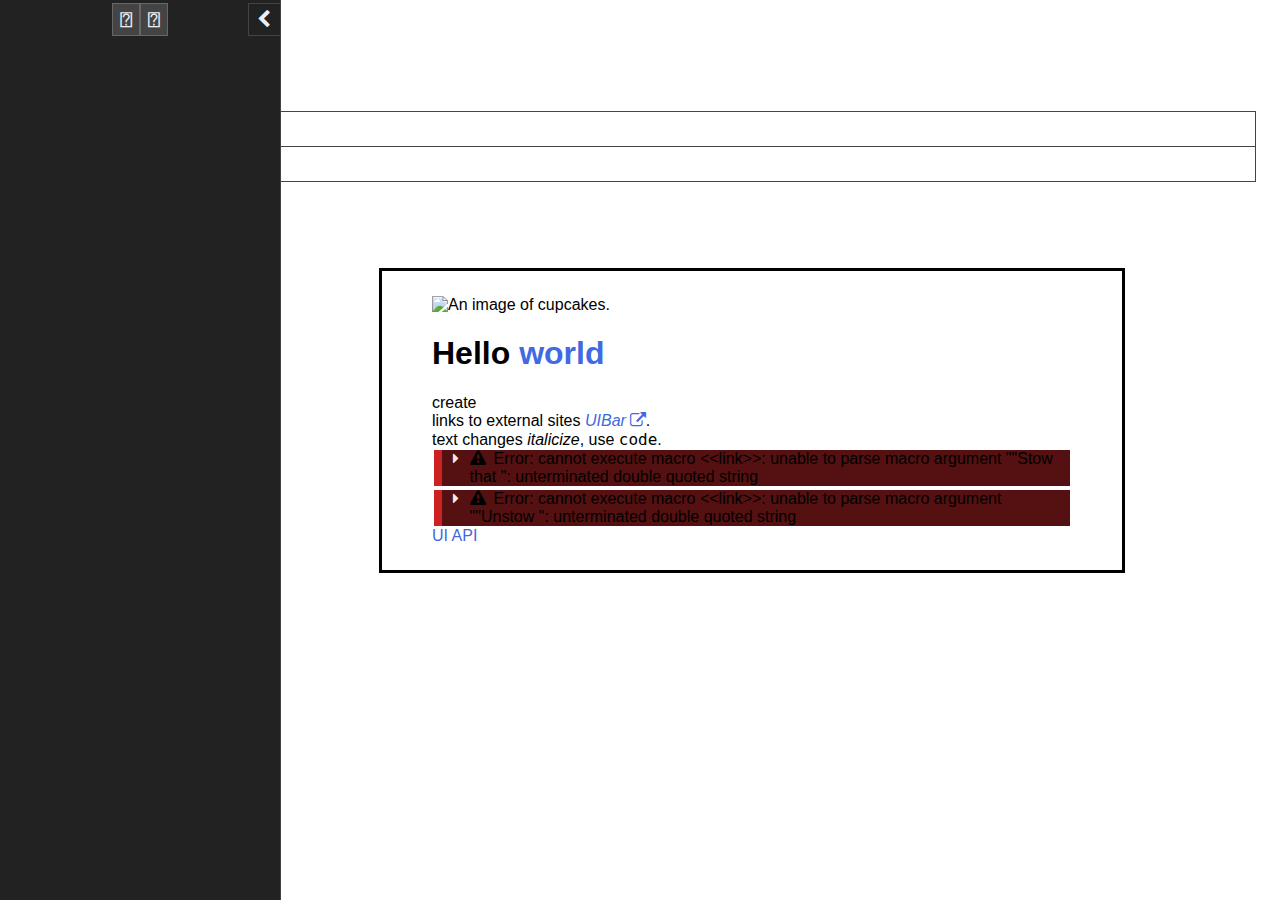
==== commit c7e4bf0f: "set up base styling for the game" ====
--- a/index.html
+++ b/index.html
@@ -1,10 +1,10 @@
 <!DOCTYPE html>
 <html data-init="no-js">
-<head>
-<meta charset="UTF-8" />
-<title>All Eyes On Us</title>
-<meta name="viewport" content="width=device-width,initial-scale=1" />
-<!--
+  <head>
+    <meta charset="UTF-8" />
+    <title>All Eyes On Us</title>
+    <meta name="viewport" content="width=device-width,initial-scale=1" />
+    <!--
 
 SugarCube (v2.31.1): A free (gratis and libre) story format.
 
@@ -32,230 +32,30044 @@
 SOFTWARE, EVEN IF ADVISED OF THE POSSIBILITY OF SUCH DAMAGE.
 
 -->
-<script id="script-libraries" type="text/javascript">
-if(document.head&&document.addEventListener&&document.querySelector&&Object.create&&Object.freeze&&JSON){document.documentElement.setAttribute("data-init", "loading");
-/*! @source http://purl.eligrey.com/github/classList.js/blob/master/classList.js */
-if("document" in self){if(!("classList" in document.createElement("_"))){(function(j){"use strict";if(!("Element" in j)){return}var a="classList",f="prototype",m=j.Element[f],b=Object,k=String[f].trim||function(){return this.replace(/^\s+|\s+$/g,"")},c=Array[f].indexOf||function(q){var p=0,o=this.length;for(;p<o;p++){if(p in this&&this[p]===q){return p}}return -1},n=function(o,p){this.name=o;this.code=DOMException[o];this.message=p},g=function(p,o){if(o===""){throw new n("SYNTAX_ERR","An invalid or illegal string was specified")}if(/\s/.test(o)){throw new n("INVALID_CHARACTER_ERR","String contains an invalid character")}return c.call(p,o)},d=function(s){var r=k.call(s.getAttribute("class")||""),q=r?r.split(/\s+/):[],p=0,o=q.length;for(;p<o;p++){this.push(q[p])}this._updateClassName=function(){s.setAttribute("class",this.toString())}},e=d[f]=[],i=function(){return new d(this)};n[f]=Error[f];e.item=function(o){return this[o]||null};e.contains=function(o){o+="";return g(this,o)!==-1};e.add=function(){var s=arguments,r=0,p=s.length,q,o=false;do{q=s[r]+"";if(g(this,q)===-1){this.push(q);o=true}}while(++r<p);if(o){this._updateClassName()}};e.remove=function(){var t=arguments,s=0,p=t.length,r,o=false,q;do{r=t[s]+"";q=g(this,r);while(q!==-1){this.splice(q,1);o=true;q=g(this,r)}}while(++s<p);if(o){this._updateClassName()}};e.toggle=function(p,q){p+="";var o=this.contains(p),r=o?q!==true&&"remove":q!==false&&"add";if(r){this[r](p)}if(q===true||q===false){return q}else{return !o}};e.toString=function(){return this.join(" ")};if(b.defineProperty){var l={get:i,enumerable:true,configurable:true};try{b.defineProperty(m,a,l)}catch(h){if(h.number===-2146823252){l.enumerable=false;b.defineProperty(m,a,l)}}}else{if(b[f].__defineGetter__){m.__defineGetter__(a,i)}}}(self))}else{(function(){var b=document.createElement("_");b.classList.add("c1","c2");if(!b.classList.contains("c2")){var c=function(e){var d=DOMTokenList.prototype[e];DOMTokenList.prototype[e]=function(h){var g,f=arguments.length;for(g=0;g<f;g++){h=arguments[g];d.call(this,h)}}};c("add");c("remove")}b.classList.toggle("c3",false);if(b.classList.contains("c3")){var a=DOMTokenList.prototype.toggle;DOMTokenList.prototype.toggle=function(d,e){if(1 in arguments&&!this.contains(d)===!e){return e}else{return a.call(this,d)}}}b=null}())}};
-/*!
- * https://github.com/es-shims/es5-shim
- * @license es5-shim Copyright 2009-2015 by contributors, MIT License
- * see https://github.com/es-shims/es5-shim/blob/v4.5.13/LICENSE
- */
-(function(t,r){"use strict";if(typeof define==="function"&&define.amd){define(r)}else if(typeof exports==="object"){module.exports=r()}else{t.returnExports=r()}})(this,function(){var t=Array;var r=t.prototype;var e=Object;var n=e.prototype;var i=Function;var a=i.prototype;var o=String;var f=o.prototype;var u=Number;var l=u.prototype;var s=r.slice;var c=r.splice;var v=r.push;var h=r.unshift;var p=r.concat;var y=r.join;var d=a.call;var g=a.apply;var w=Math.max;var b=Math.min;var T=n.toString;var m=typeof Symbol==="function"&&typeof Symbol.toStringTag==="symbol";var D;var S=Function.prototype.toString,x=/^\s*class /,O=function isES6ClassFn(t){try{var r=S.call(t);var e=r.replace(/\/\/.*\n/g,"");var n=e.replace(/\/\*[.\s\S]*\*\//g,"");var i=n.replace(/\n/gm," ").replace(/ {2}/g," ");return x.test(i)}catch(a){return false}},E=function tryFunctionObject(t){try{if(O(t)){return false}S.call(t);return true}catch(r){return false}},j="[object Function]",I="[object GeneratorFunction]",D=function isCallable(t){if(!t){return false}if(typeof t!=="function"&&typeof t!=="object"){return false}if(m){return E(t)}if(O(t)){return false}var r=T.call(t);return r===j||r===I};var M;var U=RegExp.prototype.exec,$=function tryRegexExec(t){try{U.call(t);return true}catch(r){return false}},F="[object RegExp]";M=function isRegex(t){if(typeof t!=="object"){return false}return m?$(t):T.call(t)===F};var N;var C=String.prototype.valueOf,k=function tryStringObject(t){try{C.call(t);return true}catch(r){return false}},A="[object String]";N=function isString(t){if(typeof t==="string"){return true}if(typeof t!=="object"){return false}return m?k(t):T.call(t)===A};var R=e.defineProperty&&function(){try{var t={};e.defineProperty(t,"x",{enumerable:false,value:t});for(var r in t){return false}return t.x===t}catch(n){return false}}();var P=function(t){var r;if(R){r=function(t,r,n,i){if(!i&&r in t){return}e.defineProperty(t,r,{configurable:true,enumerable:false,writable:true,value:n})}}else{r=function(t,r,e,n){if(!n&&r in t){return}t[r]=e}}return function defineProperties(e,n,i){for(var a in n){if(t.call(n,a)){r(e,a,n[a],i)}}}}(n.hasOwnProperty);var J=function isPrimitive(t){var r=typeof t;return t===null||r!=="object"&&r!=="function"};var Y=u.isNaN||function isActualNaN(t){return t!==t};var z={ToInteger:function ToInteger(t){var r=+t;if(Y(r)){r=0}else if(r!==0&&r!==1/0&&r!==-(1/0)){r=(r>0||-1)*Math.floor(Math.abs(r))}return r},ToPrimitive:function ToPrimitive(t){var r,e,n;if(J(t)){return t}e=t.valueOf;if(D(e)){r=e.call(t);if(J(r)){return r}}n=t.toString;if(D(n)){r=n.call(t);if(J(r)){return r}}throw new TypeError},ToObject:function(t){if(t==null){throw new TypeError("can't convert "+t+" to object")}return e(t)},ToUint32:function ToUint32(t){return t>>>0}};var Z=function Empty(){};P(a,{bind:function bind(t){var r=this;if(!D(r)){throw new TypeError("Function.prototype.bind called on incompatible "+r)}var n=s.call(arguments,1);var a;var o=function(){if(this instanceof a){var i=g.call(r,this,p.call(n,s.call(arguments)));if(e(i)===i){return i}return this}else{return g.call(r,t,p.call(n,s.call(arguments)))}};var f=w(0,r.length-n.length);var u=[];for(var l=0;l<f;l++){v.call(u,"$"+l)}a=i("binder","return function ("+y.call(u,",")+"){ return binder.apply(this, arguments); }")(o);if(r.prototype){Z.prototype=r.prototype;a.prototype=new Z;Z.prototype=null}return a}});var G=d.bind(n.hasOwnProperty);var H=d.bind(n.toString);var W=d.bind(s);var B=g.bind(s);if(typeof document==="object"&&document&&document.documentElement){try{W(document.documentElement.childNodes)}catch(X){var L=W;var q=B;W=function arraySliceIE(t){var r=[];var e=t.length;while(e-- >0){r[e]=t[e]}return q(r,L(arguments,1))};B=function arraySliceApplyIE(t,r){return q(W(t),r)}}}var K=d.bind(f.slice);var Q=d.bind(f.split);var V=d.bind(f.indexOf);var _=d.bind(v);var tt=d.bind(n.propertyIsEnumerable);var rt=d.bind(r.sort);var et=t.isArray||function isArray(t){return H(t)==="[object Array]"};var nt=[].unshift(0)!==1;P(r,{unshift:function(){h.apply(this,arguments);return this.length}},nt);P(t,{isArray:et});var it=e("a");var at=it[0]!=="a"||!(0 in it);var ot=function properlyBoxed(t){var r=true;var e=true;var n=false;if(t){try{t.call("foo",function(t,e,n){if(typeof n!=="object"){r=false}});t.call([1],function(){"use strict";e=typeof this==="string"},"x")}catch(i){n=true}}return!!t&&!n&&r&&e};P(r,{forEach:function forEach(t){var r=z.ToObject(this);var e=at&&N(this)?Q(this,""):r;var n=-1;var i=z.ToUint32(e.length);var a;if(arguments.length>1){a=arguments[1]}if(!D(t)){throw new TypeError("Array.prototype.forEach callback must be a function")}while(++n<i){if(n in e){if(typeof a==="undefined"){t(e[n],n,r)}else{t.call(a,e[n],n,r)}}}}},!ot(r.forEach));P(r,{map:function map(r){var e=z.ToObject(this);var n=at&&N(this)?Q(this,""):e;var i=z.ToUint32(n.length);var a=t(i);var o;if(arguments.length>1){o=arguments[1]}if(!D(r)){throw new TypeError("Array.prototype.map callback must be a function")}for(var f=0;f<i;f++){if(f in n){if(typeof o==="undefined"){a[f]=r(n[f],f,e)}else{a[f]=r.call(o,n[f],f,e)}}}return a}},!ot(r.map));P(r,{filter:function filter(t){var r=z.ToObject(this);var e=at&&N(this)?Q(this,""):r;var n=z.ToUint32(e.length);var i=[];var a;var o;if(arguments.length>1){o=arguments[1]}if(!D(t)){throw new TypeError("Array.prototype.filter callback must be a function")}for(var f=0;f<n;f++){if(f in e){a=e[f];if(typeof o==="undefined"?t(a,f,r):t.call(o,a,f,r)){_(i,a)}}}return i}},!ot(r.filter));P(r,{every:function every(t){var r=z.ToObject(this);var e=at&&N(this)?Q(this,""):r;var n=z.ToUint32(e.length);var i;if(arguments.length>1){i=arguments[1]}if(!D(t)){throw new TypeError("Array.prototype.every callback must be a function")}for(var a=0;a<n;a++){if(a in e&&!(typeof i==="undefined"?t(e[a],a,r):t.call(i,e[a],a,r))){return false}}return true}},!ot(r.every));P(r,{some:function some(t){var r=z.ToObject(this);var e=at&&N(this)?Q(this,""):r;var n=z.ToUint32(e.length);var i;if(arguments.length>1){i=arguments[1]}if(!D(t)){throw new TypeError("Array.prototype.some callback must be a function")}for(var a=0;a<n;a++){if(a in e&&(typeof i==="undefined"?t(e[a],a,r):t.call(i,e[a],a,r))){return true}}return false}},!ot(r.some));var ft=false;if(r.reduce){ft=typeof r.reduce.call("es5",function(t,r,e,n){return n})==="object"}P(r,{reduce:function reduce(t){var r=z.ToObject(this);var e=at&&N(this)?Q(this,""):r;var n=z.ToUint32(e.length);if(!D(t)){throw new TypeError("Array.prototype.reduce callback must be a function")}if(n===0&&arguments.length===1){throw new TypeError("reduce of empty array with no initial value")}var i=0;var a;if(arguments.length>=2){a=arguments[1]}else{do{if(i in e){a=e[i++];break}if(++i>=n){throw new TypeError("reduce of empty array with no initial value")}}while(true)}for(;i<n;i++){if(i in e){a=t(a,e[i],i,r)}}return a}},!ft);var ut=false;if(r.reduceRight){ut=typeof r.reduceRight.call("es5",function(t,r,e,n){return n})==="object"}P(r,{reduceRight:function reduceRight(t){var r=z.ToObject(this);var e=at&&N(this)?Q(this,""):r;var n=z.ToUint32(e.length);if(!D(t)){throw new TypeError("Array.prototype.reduceRight callback must be a function")}if(n===0&&arguments.length===1){throw new TypeError("reduceRight of empty array with no initial value")}var i;var a=n-1;if(arguments.length>=2){i=arguments[1]}else{do{if(a in e){i=e[a--];break}if(--a<0){throw new TypeError("reduceRight of empty array with no initial value")}}while(true)}if(a<0){return i}do{if(a in e){i=t(i,e[a],a,r)}}while(a--);return i}},!ut);var lt=r.indexOf&&[0,1].indexOf(1,2)!==-1;P(r,{indexOf:function indexOf(t){var r=at&&N(this)?Q(this,""):z.ToObject(this);var e=z.ToUint32(r.length);if(e===0){return-1}var n=0;if(arguments.length>1){n=z.ToInteger(arguments[1])}n=n>=0?n:w(0,e+n);for(;n<e;n++){if(n in r&&r[n]===t){return n}}return-1}},lt);var st=r.lastIndexOf&&[0,1].lastIndexOf(0,-3)!==-1;P(r,{lastIndexOf:function lastIndexOf(t){var r=at&&N(this)?Q(this,""):z.ToObject(this);var e=z.ToUint32(r.length);if(e===0){return-1}var n=e-1;if(arguments.length>1){n=b(n,z.ToInteger(arguments[1]))}n=n>=0?n:e-Math.abs(n);for(;n>=0;n--){if(n in r&&t===r[n]){return n}}return-1}},st);var ct=function(){var t=[1,2];var r=t.splice();return t.length===2&&et(r)&&r.length===0}();P(r,{splice:function splice(t,r){if(arguments.length===0){return[]}else{return c.apply(this,arguments)}}},!ct);var vt=function(){var t={};r.splice.call(t,0,0,1);return t.length===1}();P(r,{splice:function splice(t,r){if(arguments.length===0){return[]}var e=arguments;this.length=w(z.ToInteger(this.length),0);if(arguments.length>0&&typeof r!=="number"){e=W(arguments);if(e.length<2){_(e,this.length-t)}else{e[1]=z.ToInteger(r)}}return c.apply(this,e)}},!vt);var ht=function(){var r=new t(1e5);r[8]="x";r.splice(1,1);return r.indexOf("x")===7}();var pt=function(){var t=256;var r=[];r[t]="a";r.splice(t+1,0,"b");return r[t]==="a"}();P(r,{splice:function splice(t,r){var e=z.ToObject(this);var n=[];var i=z.ToUint32(e.length);var a=z.ToInteger(t);var f=a<0?w(i+a,0):b(a,i);var u=b(w(z.ToInteger(r),0),i-f);var l=0;var s;while(l<u){s=o(f+l);if(G(e,s)){n[l]=e[s]}l+=1}var c=W(arguments,2);var v=c.length;var h;if(v<u){l=f;var p=i-u;while(l<p){s=o(l+u);h=o(l+v);if(G(e,s)){e[h]=e[s]}else{delete e[h]}l+=1}l=i;var y=i-u+v;while(l>y){delete e[l-1];l-=1}}else if(v>u){l=i-u;while(l>f){s=o(l+u-1);h=o(l+v-1);if(G(e,s)){e[h]=e[s]}else{delete e[h]}l-=1}}l=f;for(var d=0;d<c.length;++d){e[l]=c[d];l+=1}e.length=i-u+v;return n}},!ht||!pt);var yt=r.join;var dt;try{dt=Array.prototype.join.call("123",",")!=="1,2,3"}catch(X){dt=true}if(dt){P(r,{join:function join(t){var r=typeof t==="undefined"?",":t;return yt.call(N(this)?Q(this,""):this,r)}},dt)}var gt=[1,2].join(undefined)!=="1,2";if(gt){P(r,{join:function join(t){var r=typeof t==="undefined"?",":t;return yt.call(this,r)}},gt)}var wt=function push(t){var r=z.ToObject(this);var e=z.ToUint32(r.length);var n=0;while(n<arguments.length){r[e+n]=arguments[n];n+=1}r.length=e+n;return e+n};var bt=function(){var t={};var r=Array.prototype.push.call(t,undefined);return r!==1||t.length!==1||typeof t[0]!=="undefined"||!G(t,0)}();P(r,{push:function push(t){if(et(this)){return v.apply(this,arguments)}return wt.apply(this,arguments)}},bt);var Tt=function(){var t=[];var r=t.push(undefined);return r!==1||t.length!==1||typeof t[0]!=="undefined"||!G(t,0)}();P(r,{push:wt},Tt);P(r,{slice:function(t,r){var e=N(this)?Q(this,""):this;return B(e,arguments)}},at);var mt=function(){try{[1,2].sort(null)}catch(t){try{[1,2].sort({})}catch(r){return false}}return true}();var Dt=function(){try{[1,2].sort(/a/);return false}catch(t){}return true}();var St=function(){try{[1,2].sort(undefined);return true}catch(t){}return false}();P(r,{sort:function sort(t){if(typeof t==="undefined"){return rt(this)}if(!D(t)){throw new TypeError("Array.prototype.sort callback must be a function")}return rt(this,t)}},mt||!St||!Dt);var xt=!tt({toString:null},"toString");var Ot=tt(function(){},"prototype");var Et=!G("x","0");var jt=function(t){var r=t.constructor;return r&&r.prototype===t};var It={$applicationCache:true,$console:true,$external:true,$frame:true,$frameElement:true,$frames:true,$innerHeight:true,$innerWidth:true,$onmozfullscreenchange:true,$onmozfullscreenerror:true,$outerHeight:true,$outerWidth:true,$pageXOffset:true,$pageYOffset:true,$parent:true,$scrollLeft:true,$scrollTop:true,$scrollX:true,$scrollY:true,$self:true,$webkitIndexedDB:true,$webkitStorageInfo:true,$window:true,$width:true,$height:true,$top:true,$localStorage:true};var Mt=function(){if(typeof window==="undefined"){return false}for(var t in window){try{if(!It["$"+t]&&G(window,t)&&window[t]!==null&&typeof window[t]==="object"){jt(window[t])}}catch(r){return true}}return false}();var Ut=function(t){if(typeof window==="undefined"||!Mt){return jt(t)}try{return jt(t)}catch(r){return false}};var $t=["toString","toLocaleString","valueOf","hasOwnProperty","isPrototypeOf","propertyIsEnumerable","constructor"];var Ft=$t.length;var Nt=function isArguments(t){return H(t)==="[object Arguments]"};var Ct=function isArguments(t){return t!==null&&typeof t==="object"&&typeof t.length==="number"&&t.length>=0&&!et(t)&&D(t.callee)};var kt=Nt(arguments)?Nt:Ct;P(e,{keys:function keys(t){var r=D(t);var e=kt(t);var n=t!==null&&typeof t==="object";var i=n&&N(t);if(!n&&!r&&!e){throw new TypeError("Object.keys called on a non-object")}var a=[];var f=Ot&&r;if(i&&Et||e){for(var u=0;u<t.length;++u){_(a,o(u))}}if(!e){for(var l in t){if(!(f&&l==="prototype")&&G(t,l)){_(a,o(l))}}}if(xt){var s=Ut(t);for(var c=0;c<Ft;c++){var v=$t[c];if(!(s&&v==="constructor")&&G(t,v)){_(a,v)}}}return a}});var At=e.keys&&function(){return e.keys(arguments).length===2}(1,2);var Rt=e.keys&&function(){var t=e.keys(arguments);return arguments.length!==1||t.length!==1||t[0]!==1}(1);var Pt=e.keys;P(e,{keys:function keys(t){if(kt(t)){return Pt(W(t))}else{return Pt(t)}}},!At||Rt);var Jt=new Date(-0xc782b5b342b24).getUTCMonth()!==0;var Yt=new Date(-0x55d318d56a724);var zt=new Date(14496624e5);var Zt=Yt.toUTCString()!=="Mon, 01 Jan -45875 11:59:59 GMT";var Gt;var Ht;var Wt=Yt.getTimezoneOffset();if(Wt<-720){Gt=Yt.toDateString()!=="Tue Jan 02 -45875";Ht=!/^Thu Dec 10 2015 \d\d:\d\d:\d\d GMT[-+]\d\d\d\d(?: |$)/.test(String(zt))}else{Gt=Yt.toDateString()!=="Mon Jan 01 -45875";Ht=!/^Wed Dec 09 2015 \d\d:\d\d:\d\d GMT[-+]\d\d\d\d(?: |$)/.test(String(zt))}var Bt=d.bind(Date.prototype.getFullYear);var Xt=d.bind(Date.prototype.getMonth);var Lt=d.bind(Date.prototype.getDate);var qt=d.bind(Date.prototype.getUTCFullYear);var Kt=d.bind(Date.prototype.getUTCMonth);var Qt=d.bind(Date.prototype.getUTCDate);var Vt=d.bind(Date.prototype.getUTCDay);var _t=d.bind(Date.prototype.getUTCHours);var tr=d.bind(Date.prototype.getUTCMinutes);var rr=d.bind(Date.prototype.getUTCSeconds);var er=d.bind(Date.prototype.getUTCMilliseconds);var nr=["Sun","Mon","Tue","Wed","Thu","Fri","Sat"];var ir=["Jan","Feb","Mar","Apr","May","Jun","Jul","Aug","Sep","Oct","Nov","Dec"];var ar=function daysInMonth(t,r){return Lt(new Date(r,t,0))};P(Date.prototype,{getFullYear:function getFullYear(){if(!this||!(this instanceof Date)){throw new TypeError("this is not a Date object.")}var t=Bt(this);if(t<0&&Xt(this)>11){return t+1}return t},getMonth:function getMonth(){if(!this||!(this instanceof Date)){throw new TypeError("this is not a Date object.")}var t=Bt(this);var r=Xt(this);if(t<0&&r>11){return 0}return r},getDate:function getDate(){if(!this||!(this instanceof Date)){throw new TypeError("this is not a Date object.")}var t=Bt(this);var r=Xt(this);var e=Lt(this);if(t<0&&r>11){if(r===12){return e}var n=ar(0,t+1);return n-e+1}return e},getUTCFullYear:function getUTCFullYear(){if(!this||!(this instanceof Date)){throw new TypeError("this is not a Date object.")}var t=qt(this);if(t<0&&Kt(this)>11){return t+1}return t},getUTCMonth:function getUTCMonth(){if(!this||!(this instanceof Date)){throw new TypeError("this is not a Date object.")}var t=qt(this);var r=Kt(this);if(t<0&&r>11){return 0}return r},getUTCDate:function getUTCDate(){if(!this||!(this instanceof Date)){throw new TypeError("this is not a Date object.")}var t=qt(this);var r=Kt(this);var e=Qt(this);if(t<0&&r>11){if(r===12){return e}var n=ar(0,t+1);return n-e+1}return e}},Jt);P(Date.prototype,{toUTCString:function toUTCString(){if(!this||!(this instanceof Date)){throw new TypeError("this is not a Date object.")}var t=Vt(this);var r=Qt(this);var e=Kt(this);var n=qt(this);var i=_t(this);var a=tr(this);var o=rr(this);return nr[t]+", "+(r<10?"0"+r:r)+" "+ir[e]+" "+n+" "+(i<10?"0"+i:i)+":"+(a<10?"0"+a:a)+":"+(o<10?"0"+o:o)+" GMT"}},Jt||Zt);P(Date.prototype,{toDateString:function toDateString(){if(!this||!(this instanceof Date)){throw new TypeError("this is not a Date object.")}var t=this.getDay();var r=this.getDate();var e=this.getMonth();var n=this.getFullYear();return nr[t]+" "+ir[e]+" "+(r<10?"0"+r:r)+" "+n}},Jt||Gt);if(Jt||Ht){Date.prototype.toString=function toString(){if(!this||!(this instanceof Date)){throw new TypeError("this is not a Date object.")}var t=this.getDay();var r=this.getDate();var e=this.getMonth();var n=this.getFullYear();var i=this.getHours();var a=this.getMinutes();var o=this.getSeconds();var f=this.getTimezoneOffset();var u=Math.floor(Math.abs(f)/60);var l=Math.floor(Math.abs(f)%60);return nr[t]+" "+ir[e]+" "+(r<10?"0"+r:r)+" "+n+" "+(i<10?"0"+i:i)+":"+(a<10?"0"+a:a)+":"+(o<10?"0"+o:o)+" GMT"+(f>0?"-":"+")+(u<10?"0"+u:u)+(l<10?"0"+l:l)};if(R){e.defineProperty(Date.prototype,"toString",{configurable:true,enumerable:false,writable:true})}}var or=-621987552e5;var fr="-000001";var ur=Date.prototype.toISOString&&new Date(or).toISOString().indexOf(fr)===-1;var lr=Date.prototype.toISOString&&new Date(-1).toISOString()!=="1969-12-31T23:59:59.999Z";var sr=d.bind(Date.prototype.getTime);P(Date.prototype,{toISOString:function toISOString(){if(!isFinite(this)||!isFinite(sr(this))){throw new RangeError("Date.prototype.toISOString called on non-finite value.")}var t=qt(this);var r=Kt(this);t+=Math.floor(r/12);r=(r%12+12)%12;var e=[r+1,Qt(this),_t(this),tr(this),rr(this)];t=(t<0?"-":t>9999?"+":"")+K("00000"+Math.abs(t),0<=t&&t<=9999?-4:-6);for(var n=0;n<e.length;++n){e[n]=K("00"+e[n],-2)}return t+"-"+W(e,0,2).join("-")+"T"+W(e,2).join(":")+"."+K("000"+er(this),-3)+"Z"}},ur||lr);var cr=function(){try{return Date.prototype.toJSON&&new Date(NaN).toJSON()===null&&new Date(or).toJSON().indexOf(fr)!==-1&&Date.prototype.toJSON.call({toISOString:function(){return true}})}catch(t){return false}}();if(!cr){Date.prototype.toJSON=function toJSON(t){var r=e(this);var n=z.ToPrimitive(r);if(typeof n==="number"&&!isFinite(n)){return null}var i=r.toISOString;if(!D(i)){throw new TypeError("toISOString property is not callable")}return i.call(r)}}var vr=Date.parse("+033658-09-27T01:46:40.000Z")===1e15;var hr=!isNaN(Date.parse("2012-04-04T24:00:00.500Z"))||!isNaN(Date.parse("2012-11-31T23:59:59.000Z"))||!isNaN(Date.parse("2012-12-31T23:59:60.000Z"));var pr=isNaN(Date.parse("2000-01-01T00:00:00.000Z"));if(pr||hr||!vr){var yr=Math.pow(2,31)-1;var dr=Y(new Date(1970,0,1,0,0,0,yr+1).getTime());Date=function(t){var r=function Date(e,n,i,a,f,u,l){var s=arguments.length;var c;if(this instanceof t){var v=u;var h=l;if(dr&&s>=7&&l>yr){var p=Math.floor(l/yr)*yr;var y=Math.floor(p/1e3);v+=y;h-=y*1e3}c=s===1&&o(e)===e?new t(r.parse(e)):s>=7?new t(e,n,i,a,f,v,h):s>=6?new t(e,n,i,a,f,v):s>=5?new t(e,n,i,a,f):s>=4?new t(e,n,i,a):s>=3?new t(e,n,i):s>=2?new t(e,n):s>=1?new t(e instanceof t?+e:e):new t}else{c=t.apply(this,arguments)}if(!J(c)){P(c,{constructor:r},true)}return c};var e=new RegExp("^"+"(\\d{4}|[+-]\\d{6})"+"(?:-(\\d{2})"+"(?:-(\\d{2})"+"(?:"+"T(\\d{2})"+":(\\d{2})"+"(?:"+":(\\d{2})"+"(?:(\\.\\d{1,}))?"+")?"+"("+"Z|"+"(?:"+"([-+])"+"(\\d{2})"+":(\\d{2})"+")"+")?)?)?)?"+"$");var n=[0,31,59,90,120,151,181,212,243,273,304,334,365];var i=function dayFromMonth(t,r){var e=r>1?1:0;return n[r]+Math.floor((t-1969+e)/4)-Math.floor((t-1901+e)/100)+Math.floor((t-1601+e)/400)+365*(t-1970)};var a=function toUTC(r){var e=0;var n=r;if(dr&&n>yr){var i=Math.floor(n/yr)*yr;var a=Math.floor(i/1e3);e+=a;n-=a*1e3}return u(new t(1970,0,1,0,0,e,n))};for(var f in t){if(G(t,f)){r[f]=t[f]}}P(r,{now:t.now,UTC:t.UTC},true);r.prototype=t.prototype;P(r.prototype,{constructor:r},true);var l=function parse(r){var n=e.exec(r);if(n){var o=u(n[1]),f=u(n[2]||1)-1,l=u(n[3]||1)-1,s=u(n[4]||0),c=u(n[5]||0),v=u(n[6]||0),h=Math.floor(u(n[7]||0)*1e3),p=Boolean(n[4]&&!n[8]),y=n[9]==="-"?1:-1,d=u(n[10]||0),g=u(n[11]||0),w;var b=c>0||v>0||h>0;if(s<(b?24:25)&&c<60&&v<60&&h<1e3&&f>-1&&f<12&&d<24&&g<60&&l>-1&&l<i(o,f+1)-i(o,f)){w=((i(o,f)+l)*24+s+d*y)*60;w=((w+c+g*y)*60+v)*1e3+h;if(p){w=a(w)}if(-864e13<=w&&w<=864e13){return w}}return NaN}return t.parse.apply(this,arguments)};P(r,{parse:l});return r}(Date)}if(!Date.now){Date.now=function now(){return(new Date).getTime()}}var gr=l.toFixed&&(8e-5.toFixed(3)!=="0.000"||.9.toFixed(0)!=="1"||1.255.toFixed(2)!=="1.25"||(1000000000000000128).toFixed(0)!=="1000000000000000128");var wr={base:1e7,size:6,data:[0,0,0,0,0,0],multiply:function multiply(t,r){var e=-1;var n=r;while(++e<wr.size){n+=t*wr.data[e];wr.data[e]=n%wr.base;n=Math.floor(n/wr.base)}},divide:function divide(t){var r=wr.size;var e=0;while(--r>=0){e+=wr.data[r];wr.data[r]=Math.floor(e/t);e=e%t*wr.base}},numToString:function numToString(){var t=wr.size;var r="";while(--t>=0){if(r!==""||t===0||wr.data[t]!==0){var e=o(wr.data[t]);if(r===""){r=e}else{r+=K("0000000",0,7-e.length)+e}}}return r},pow:function pow(t,r,e){return r===0?e:r%2===1?pow(t,r-1,e*t):pow(t*t,r/2,e)},log:function log(t){var r=0;var e=t;while(e>=4096){r+=12;e/=4096}while(e>=2){r+=1;e/=2}return r}};var br=function toFixed(t){var r,e,n,i,a,f,l,s;r=u(t);r=Y(r)?0:Math.floor(r);if(r<0||r>20){throw new RangeError("Number.toFixed called with invalid number of decimals")}e=u(this);if(Y(e)){return"NaN"}if(e<=-1e21||e>=1e21){return o(e)}n="";if(e<0){n="-";e=-e}i="0";if(e>1e-21){a=wr.log(e*wr.pow(2,69,1))-69;f=a<0?e*wr.pow(2,-a,1):e/wr.pow(2,a,1);f*=4503599627370496;a=52-a;if(a>0){wr.multiply(0,f);l=r;while(l>=7){wr.multiply(1e7,0);l-=7}wr.multiply(wr.pow(10,l,1),0);l=a-1;while(l>=23){wr.divide(1<<23);l-=23}wr.divide(1<<l);wr.multiply(1,1);wr.divide(2);i=wr.numToString()}else{wr.multiply(0,f);wr.multiply(1<<-a,0);i=wr.numToString()+K("0.00000000000000000000",2,2+r)}}if(r>0){s=i.length;if(s<=r){i=n+K("0.0000000000000000000",0,r-s+2)+i}else{i=n+K(i,0,s-r)+"."+K(i,s-r)}}else{i=n+i}return i};P(l,{toFixed:br},gr);var Tr=function(){try{return 1..toPrecision(undefined)==="1"}catch(t){return true}}();var mr=l.toPrecision;P(l,{toPrecision:function toPrecision(t){return typeof t==="undefined"?mr.call(this):mr.call(this,t)}},Tr);if("ab".split(/(?:ab)*/).length!==2||".".split(/(.?)(.?)/).length!==4||"tesst".split(/(s)*/)[1]==="t"||"test".split(/(?:)/,-1).length!==4||"".split(/.?/).length||".".split(/()()/).length>1){(function(){var t=typeof/()??/.exec("")[1]==="undefined";var r=Math.pow(2,32)-1;f.split=function(e,n){var i=String(this);if(typeof e==="undefined"&&n===0){return[]}if(!M(e)){return Q(this,e,n)}var a=[];var o=(e.ignoreCase?"i":"")+(e.multiline?"m":"")+(e.unicode?"u":"")+(e.sticky?"y":""),f=0,u,l,s,c;var h=new RegExp(e.source,o+"g");if(!t){u=new RegExp("^"+h.source+"$(?!\\s)",o)}var p=typeof n==="undefined"?r:z.ToUint32(n);l=h.exec(i);while(l){s=l.index+l[0].length;if(s>f){_(a,K(i,f,l.index));if(!t&&l.length>1){l[0].replace(u,function(){for(var t=1;t<arguments.length-2;t++){if(typeof arguments[t]==="undefined"){l[t]=void 0}}})}if(l.length>1&&l.index<i.length){v.apply(a,W(l,1))}c=l[0].length;f=s;if(a.length>=p){break}}if(h.lastIndex===l.index){h.lastIndex++}l=h.exec(i)}if(f===i.length){if(c||!h.test("")){_(a,"")}}else{_(a,K(i,f))}return a.length>p?W(a,0,p):a}})()}else if("0".split(void 0,0).length){f.split=function split(t,r){if(typeof t==="undefined"&&r===0){return[]}return Q(this,t,r)}}var Dr=f.replace;var Sr=function(){var t=[];"x".replace(/x(.)?/g,function(r,e){_(t,e)});return t.length===1&&typeof t[0]==="undefined"}();if(!Sr){f.replace=function replace(t,r){var e=D(r);var n=M(t)&&/\)[*?]/.test(t.source);if(!e||!n){return Dr.call(this,t,r)}else{var i=function(e){var n=arguments.length;var i=t.lastIndex;t.lastIndex=0;var a=t.exec(e)||[];t.lastIndex=i;_(a,arguments[n-2],arguments[n-1]);return r.apply(this,a)};return Dr.call(this,t,i)}}}var xr=f.substr;var Or="".substr&&"0b".substr(-1)!=="b";P(f,{substr:function substr(t,r){var e=t;if(t<0){e=w(this.length+t,0)}return xr.call(this,e,r)}},Or);var Er="\t\n\x0B\f\r \xa0\u1680\u180e\u2000\u2001\u2002\u2003"+"\u2004\u2005\u2006\u2007\u2008\u2009\u200a\u202f\u205f\u3000\u2028"+"\u2029\ufeff";var jr="\u200b";var Ir="["+Er+"]";var Mr=new RegExp("^"+Ir+Ir+"*");var Ur=new RegExp(Ir+Ir+"*$");var $r=f.trim&&(Er.trim()||!jr.trim());P(f,{trim:function trim(){if(typeof this==="undefined"||this===null){throw new TypeError("can't convert "+this+" to object")}return o(this).replace(Mr,"").replace(Ur,"")}},$r);var Fr=d.bind(String.prototype.trim);var Nr=f.lastIndexOf&&"abc\u3042\u3044".lastIndexOf("\u3042\u3044",2)!==-1;P(f,{lastIndexOf:function lastIndexOf(t){if(typeof this==="undefined"||this===null){throw new TypeError("can't convert "+this+" to object")}var r=o(this);var e=o(t);var n=arguments.length>1?u(arguments[1]):NaN;var i=Y(n)?Infinity:z.ToInteger(n);var a=b(w(i,0),r.length);var f=e.length;var l=a+f;while(l>0){l=w(0,l-f);var s=V(K(r,l,a+f),e);if(s!==-1){return l+s}}return-1}},Nr);var Cr=f.lastIndexOf;P(f,{lastIndexOf:function lastIndexOf(t){return Cr.apply(this,arguments)}},f.lastIndexOf.length!==1);if(parseInt(Er+"08")!==8||parseInt(Er+"0x16")!==22){parseInt=function(t){var r=/^[-+]?0[xX]/;return function parseInt(e,n){if(typeof e==="symbol"){""+e}var i=Fr(String(e));var a=u(n)||(r.test(i)?16:10);return t(i,a)}}(parseInt)}if(1/parseFloat("-0")!==-Infinity){parseFloat=function(t){return function parseFloat(r){var e=Fr(String(r));var n=t(e);return n===0&&K(e,0,1)==="-"?-0:n}}(parseFloat)}if(String(new RangeError("test"))!=="RangeError: test"){var kr=function toString(){if(typeof this==="undefined"||this===null){throw new TypeError("can't convert "+this+" to object")}var t=this.name;if(typeof t==="undefined"){t="Error"}else if(typeof t!=="string"){t=o(t)}var r=this.message;if(typeof r==="undefined"){r=""}else if(typeof r!=="string"){r=o(r)}if(!t){return r}if(!r){return t}return t+": "+r};Error.prototype.toString=kr}if(R){var Ar=function(t,r){if(tt(t,r)){var e=Object.getOwnPropertyDescriptor(t,r);if(e.configurable){e.enumerable=false;Object.defineProperty(t,r,e)}}};Ar(Error.prototype,"message");if(Error.prototype.message!==""){Error.prototype.message=""}Ar(Error.prototype,"name")}if(String(/a/gim)!=="/a/gim"){var Rr=function toString(){var t="/"+this.source+"/";if(this.global){t+="g"}if(this.ignoreCase){t+="i"}if(this.multiline){t+="m"}return t};RegExp.prototype.toString=Rr}});
-//# sourceMappingURL=es5-shim.map
-/*!
- * https://github.com/paulmillr/es6-shim
- * @license es6-shim Copyright 2013-2016 by Paul Miller (http://paulmillr.com)
- *   and contributors,  MIT License
- * es6-shim: v0.35.4
- * see https://github.com/paulmillr/es6-shim/blob/0.35.4/LICENSE
- * Details and documentation:
- * https://github.com/paulmillr/es6-shim/
- */
-(function(e,t){if(typeof define==="function"&&define.amd){define(t)}else if(typeof exports==="object"){module.exports=t()}else{e.returnExports=t()}})(this,function(){"use strict";var e=Function.call.bind(Function.apply);var t=Function.call.bind(Function.call);var r=Array.isArray;var n=Object.keys;var o=function notThunker(t){return function notThunk(){return!e(t,this,arguments)}};var i=function(e){try{e();return false}catch(t){return true}};var a=function valueOrFalseIfThrows(e){try{return e()}catch(t){return false}};var u=o(i);var f=function(){return!i(function(){return Object.defineProperty({},"x",{get:function(){}})})};var s=!!Object.defineProperty&&f();var c=function foo(){}.name==="foo";var l=Function.call.bind(Array.prototype.forEach);var p=Function.call.bind(Array.prototype.reduce);var v=Function.call.bind(Array.prototype.filter);var y=Function.call.bind(Array.prototype.some);var h=function(e,t,r,n){if(!n&&t in e){return}if(s){Object.defineProperty(e,t,{configurable:true,enumerable:false,writable:true,value:r})}else{e[t]=r}};var b=function(e,t,r){l(n(t),function(n){var o=t[n];h(e,n,o,!!r)})};var g=Function.call.bind(Object.prototype.toString);var d=typeof/abc/==="function"?function IsCallableSlow(e){return typeof e==="function"&&g(e)==="[object Function]"}:function IsCallableFast(e){return typeof e==="function"};var m={getter:function(e,t,r){if(!s){throw new TypeError("getters require true ES5 support")}Object.defineProperty(e,t,{configurable:true,enumerable:false,get:r})},proxy:function(e,t,r){if(!s){throw new TypeError("getters require true ES5 support")}var n=Object.getOwnPropertyDescriptor(e,t);Object.defineProperty(r,t,{configurable:n.configurable,enumerable:n.enumerable,get:function getKey(){return e[t]},set:function setKey(r){e[t]=r}})},redefine:function(e,t,r){if(s){var n=Object.getOwnPropertyDescriptor(e,t);n.value=r;Object.defineProperty(e,t,n)}else{e[t]=r}},defineByDescriptor:function(e,t,r){if(s){Object.defineProperty(e,t,r)}else if("value"in r){e[t]=r.value}},preserveToString:function(e,t){if(t&&d(t.toString)){h(e,"toString",t.toString.bind(t),true)}}};var O=Object.create||function(e,t){var r=function Prototype(){};r.prototype=e;var o=new r;if(typeof t!=="undefined"){n(t).forEach(function(e){m.defineByDescriptor(o,e,t[e])})}return o};var w=function(e,t){if(!Object.setPrototypeOf){return false}return a(function(){var r=function Subclass(t){var r=new e(t);Object.setPrototypeOf(r,Subclass.prototype);return r};Object.setPrototypeOf(r,e);r.prototype=O(e.prototype,{constructor:{value:r}});return t(r)})};var j=function(){if(typeof self!=="undefined"){return self}if(typeof window!=="undefined"){return window}if(typeof global!=="undefined"){return global}throw new Error("unable to locate global object")};var S=j();var T=S.isFinite;var I=Function.call.bind(String.prototype.indexOf);var E=Function.apply.bind(Array.prototype.indexOf);var P=Function.call.bind(Array.prototype.concat);var C=Function.call.bind(String.prototype.slice);var M=Function.call.bind(Array.prototype.push);var x=Function.apply.bind(Array.prototype.push);var N=Function.call.bind(Array.prototype.shift);var A=Math.max;var R=Math.min;var _=Math.floor;var k=Math.abs;var L=Math.exp;var F=Math.log;var D=Math.sqrt;var z=Function.call.bind(Object.prototype.hasOwnProperty);var q;var W=function(){};var G=S.Map;var H=G&&G.prototype["delete"];var V=G&&G.prototype.get;var B=G&&G.prototype.has;var U=G&&G.prototype.set;var $=S.Symbol||{};var J=$.species||"@@species";var X=Number.isNaN||function isNaN(e){return e!==e};var K=Number.isFinite||function isFinite(e){return typeof e==="number"&&T(e)};var Z=d(Math.sign)?Math.sign:function sign(e){var t=Number(e);if(t===0){return t}if(X(t)){return t}return t<0?-1:1};var Y=function log1p(e){var t=Number(e);if(t<-1||X(t)){return NaN}if(t===0||t===Infinity){return t}if(t===-1){return-Infinity}return 1+t-1===0?t:t*(F(1+t)/(1+t-1))};var Q=function isArguments(e){return g(e)==="[object Arguments]"};var ee=function isArguments(e){return e!==null&&typeof e==="object"&&typeof e.length==="number"&&e.length>=0&&g(e)!=="[object Array]"&&g(e.callee)==="[object Function]"};var te=Q(arguments)?Q:ee;var re={primitive:function(e){return e===null||typeof e!=="function"&&typeof e!=="object"},string:function(e){return g(e)==="[object String]"},regex:function(e){return g(e)==="[object RegExp]"},symbol:function(e){return typeof S.Symbol==="function"&&typeof e==="symbol"}};var ne=function overrideNative(e,t,r){var n=e[t];h(e,t,r,true);m.preserveToString(e[t],n)};var oe=typeof $==="function"&&typeof $["for"]==="function"&&re.symbol($());var ie=re.symbol($.iterator)?$.iterator:"_es6-shim iterator_";if(S.Set&&typeof(new S.Set)["@@iterator"]==="function"){ie="@@iterator"}if(!S.Reflect){h(S,"Reflect",{},true)}var ae=S.Reflect;var ue=String;var fe=typeof document==="undefined"||!document?null:document.all;var se=fe==null?function isNullOrUndefined(e){return e==null}:function isNullOrUndefinedAndNotDocumentAll(e){return e==null&&e!==fe};var ce={Call:function Call(t,r){var n=arguments.length>2?arguments[2]:[];if(!ce.IsCallable(t)){throw new TypeError(t+" is not a function")}return e(t,r,n)},RequireObjectCoercible:function(e,t){if(se(e)){throw new TypeError(t||"Cannot call method on "+e)}return e},TypeIsObject:function(e){if(e===void 0||e===null||e===true||e===false){return false}return typeof e==="function"||typeof e==="object"||e===fe},ToObject:function(e,t){return Object(ce.RequireObjectCoercible(e,t))},IsCallable:d,IsConstructor:function(e){return ce.IsCallable(e)},ToInt32:function(e){return ce.ToNumber(e)>>0},ToUint32:function(e){return ce.ToNumber(e)>>>0},ToNumber:function(e){if(g(e)==="[object Symbol]"){throw new TypeError("Cannot convert a Symbol value to a number")}return+e},ToInteger:function(e){var t=ce.ToNumber(e);if(X(t)){return 0}if(t===0||!K(t)){return t}return(t>0?1:-1)*_(k(t))},ToLength:function(e){var t=ce.ToInteger(e);if(t<=0){return 0}if(t>Number.MAX_SAFE_INTEGER){return Number.MAX_SAFE_INTEGER}return t},SameValue:function(e,t){if(e===t){if(e===0){return 1/e===1/t}return true}return X(e)&&X(t)},SameValueZero:function(e,t){return e===t||X(e)&&X(t)},IsIterable:function(e){return ce.TypeIsObject(e)&&(typeof e[ie]!=="undefined"||te(e))},GetIterator:function(e){if(te(e)){return new q(e,"value")}var t=ce.GetMethod(e,ie);if(!ce.IsCallable(t)){throw new TypeError("value is not an iterable")}var r=ce.Call(t,e);if(!ce.TypeIsObject(r)){throw new TypeError("bad iterator")}return r},GetMethod:function(e,t){var r=ce.ToObject(e)[t];if(se(r)){return void 0}if(!ce.IsCallable(r)){throw new TypeError("Method not callable: "+t)}return r},IteratorComplete:function(e){return!!e.done},IteratorClose:function(e,t){var r=ce.GetMethod(e,"return");if(r===void 0){return}var n,o;try{n=ce.Call(r,e)}catch(i){o=i}if(t){return}if(o){throw o}if(!ce.TypeIsObject(n)){throw new TypeError("Iterator's return method returned a non-object.")}},IteratorNext:function(e){var t=arguments.length>1?e.next(arguments[1]):e.next();if(!ce.TypeIsObject(t)){throw new TypeError("bad iterator")}return t},IteratorStep:function(e){var t=ce.IteratorNext(e);var r=ce.IteratorComplete(t);return r?false:t},Construct:function(e,t,r,n){var o=typeof r==="undefined"?e:r;if(!n&&ae.construct){return ae.construct(e,t,o)}var i=o.prototype;if(!ce.TypeIsObject(i)){i=Object.prototype}var a=O(i);var u=ce.Call(e,a,t);return ce.TypeIsObject(u)?u:a},SpeciesConstructor:function(e,t){var r=e.constructor;if(r===void 0){return t}if(!ce.TypeIsObject(r)){throw new TypeError("Bad constructor")}var n=r[J];if(se(n)){return t}if(!ce.IsConstructor(n)){throw new TypeError("Bad @@species")}return n},CreateHTML:function(e,t,r,n){var o=ce.ToString(e);var i="<"+t;if(r!==""){var a=ce.ToString(n);var u=a.replace(/"/g,"&quot;");i+=" "+r+'="'+u+'"'}var f=i+">";var s=f+o;return s+"</"+t+">"},IsRegExp:function IsRegExp(e){if(!ce.TypeIsObject(e)){return false}var t=e[$.match];if(typeof t!=="undefined"){return!!t}return re.regex(e)},ToString:function ToString(e){return ue(e)}};if(s&&oe){var le=function defineWellKnownSymbol(e){if(re.symbol($[e])){return $[e]}var t=$["for"]("Symbol."+e);Object.defineProperty($,e,{configurable:false,enumerable:false,writable:false,value:t});return t};if(!re.symbol($.search)){var pe=le("search");var ve=String.prototype.search;h(RegExp.prototype,pe,function search(e){return ce.Call(ve,e,[this])});var ye=function search(e){var t=ce.RequireObjectCoercible(this);if(!se(e)){var r=ce.GetMethod(e,pe);if(typeof r!=="undefined"){return ce.Call(r,e,[t])}}return ce.Call(ve,t,[ce.ToString(e)])};ne(String.prototype,"search",ye)}if(!re.symbol($.replace)){var he=le("replace");var be=String.prototype.replace;h(RegExp.prototype,he,function replace(e,t){return ce.Call(be,e,[this,t])});var ge=function replace(e,t){var r=ce.RequireObjectCoercible(this);if(!se(e)){var n=ce.GetMethod(e,he);if(typeof n!=="undefined"){return ce.Call(n,e,[r,t])}}return ce.Call(be,r,[ce.ToString(e),t])};ne(String.prototype,"replace",ge)}if(!re.symbol($.split)){var de=le("split");var me=String.prototype.split;h(RegExp.prototype,de,function split(e,t){return ce.Call(me,e,[this,t])});var Oe=function split(e,t){var r=ce.RequireObjectCoercible(this);if(!se(e)){var n=ce.GetMethod(e,de);if(typeof n!=="undefined"){return ce.Call(n,e,[r,t])}}return ce.Call(me,r,[ce.ToString(e),t])};ne(String.prototype,"split",Oe)}var we=re.symbol($.match);var je=we&&function(){var e={};e[$.match]=function(){return 42};return"a".match(e)!==42}();if(!we||je){var Se=le("match");var Te=String.prototype.match;h(RegExp.prototype,Se,function match(e){return ce.Call(Te,e,[this])});var Ie=function match(e){var t=ce.RequireObjectCoercible(this);if(!se(e)){var r=ce.GetMethod(e,Se);if(typeof r!=="undefined"){return ce.Call(r,e,[t])}}return ce.Call(Te,t,[ce.ToString(e)])};ne(String.prototype,"match",Ie)}}var Ee=function wrapConstructor(e,t,r){m.preserveToString(t,e);if(Object.setPrototypeOf){Object.setPrototypeOf(e,t)}if(s){l(Object.getOwnPropertyNames(e),function(n){if(n in W||r[n]){return}m.proxy(e,n,t)})}else{l(Object.keys(e),function(n){if(n in W||r[n]){return}t[n]=e[n]})}t.prototype=e.prototype;m.redefine(e.prototype,"constructor",t)};var Pe=function(){return this};var Ce=function(e){if(s&&!z(e,J)){m.getter(e,J,Pe)}};var Me=function(e,t){var r=t||function iterator(){return this};h(e,ie,r);if(!e[ie]&&re.symbol(ie)){e[ie]=r}};var xe=function createDataProperty(e,t,r){if(s){Object.defineProperty(e,t,{configurable:true,enumerable:true,writable:true,value:r})}else{e[t]=r}};var Ne=function createDataPropertyOrThrow(e,t,r){xe(e,t,r);if(!ce.SameValue(e[t],r)){throw new TypeError("property is nonconfigurable")}};var Ae=function(e,t,r,n){if(!ce.TypeIsObject(e)){throw new TypeError("Constructor requires `new`: "+t.name)}var o=t.prototype;if(!ce.TypeIsObject(o)){o=r}var i=O(o);for(var a in n){if(z(n,a)){var u=n[a];h(i,a,u,true)}}return i};if(String.fromCodePoint&&String.fromCodePoint.length!==1){var Re=String.fromCodePoint;ne(String,"fromCodePoint",function fromCodePoint(e){return ce.Call(Re,this,arguments)})}var _e={fromCodePoint:function fromCodePoint(e){var t=[];var r;for(var n=0,o=arguments.length;n<o;n++){r=Number(arguments[n]);if(!ce.SameValue(r,ce.ToInteger(r))||r<0||r>1114111){throw new RangeError("Invalid code point "+r)}if(r<65536){M(t,String.fromCharCode(r))}else{r-=65536;M(t,String.fromCharCode((r>>10)+55296));M(t,String.fromCharCode(r%1024+56320))}}return t.join("")},raw:function raw(e){var t=ce.ToObject(e,"bad callSite");var r=ce.ToObject(t.raw,"bad raw value");var n=r.length;var o=ce.ToLength(n);if(o<=0){return""}var i=[];var a=0;var u,f,s,c;while(a<o){u=ce.ToString(a);s=ce.ToString(r[u]);M(i,s);if(a+1>=o){break}f=a+1<arguments.length?arguments[a+1]:"";c=ce.ToString(f);M(i,c);a+=1}return i.join("")}};if(String.raw&&String.raw({raw:{0:"x",1:"y",length:2}})!=="xy"){ne(String,"raw",_e.raw)}b(String,_e);var ke=function repeat(e,t){if(t<1){return""}if(t%2){return repeat(e,t-1)+e}var r=repeat(e,t/2);return r+r};var Le=Infinity;var Fe={repeat:function repeat(e){var t=ce.ToString(ce.RequireObjectCoercible(this));var r=ce.ToInteger(e);if(r<0||r>=Le){throw new RangeError("repeat count must be less than infinity and not overflow maximum string size")}return ke(t,r)},startsWith:function startsWith(e){var t=ce.ToString(ce.RequireObjectCoercible(this));if(ce.IsRegExp(e)){throw new TypeError('Cannot call method "startsWith" with a regex')}var r=ce.ToString(e);var n;if(arguments.length>1){n=arguments[1]}var o=A(ce.ToInteger(n),0);return C(t,o,o+r.length)===r},endsWith:function endsWith(e){var t=ce.ToString(ce.RequireObjectCoercible(this));if(ce.IsRegExp(e)){throw new TypeError('Cannot call method "endsWith" with a regex')}var r=ce.ToString(e);var n=t.length;var o;if(arguments.length>1){o=arguments[1]}var i=typeof o==="undefined"?n:ce.ToInteger(o);var a=R(A(i,0),n);return C(t,a-r.length,a)===r},includes:function includes(e){if(ce.IsRegExp(e)){throw new TypeError('"includes" does not accept a RegExp')}var t=ce.ToString(e);var r;if(arguments.length>1){r=arguments[1]}return I(this,t,r)!==-1},codePointAt:function codePointAt(e){var t=ce.ToString(ce.RequireObjectCoercible(this));var r=ce.ToInteger(e);var n=t.length;if(r>=0&&r<n){var o=t.charCodeAt(r);var i=r+1===n;if(o<55296||o>56319||i){return o}var a=t.charCodeAt(r+1);if(a<56320||a>57343){return o}return(o-55296)*1024+(a-56320)+65536}}};if(String.prototype.includes&&"a".includes("a",Infinity)!==false){ne(String.prototype,"includes",Fe.includes)}if(String.prototype.startsWith&&String.prototype.endsWith){var De=i(function(){return"/a/".startsWith(/a/)});var ze=a(function(){return"abc".startsWith("a",Infinity)===false});if(!De||!ze){ne(String.prototype,"startsWith",Fe.startsWith);ne(String.prototype,"endsWith",Fe.endsWith)}}if(oe){var qe=a(function(){var e=/a/;e[$.match]=false;return"/a/".startsWith(e)});if(!qe){ne(String.prototype,"startsWith",Fe.startsWith)}var We=a(function(){var e=/a/;e[$.match]=false;return"/a/".endsWith(e)});if(!We){ne(String.prototype,"endsWith",Fe.endsWith)}var Ge=a(function(){var e=/a/;e[$.match]=false;return"/a/".includes(e)});if(!Ge){ne(String.prototype,"includes",Fe.includes)}}b(String.prototype,Fe);var He=["\t\n\x0B\f\r \xa0\u1680\u180e\u2000\u2001\u2002\u2003","\u2004\u2005\u2006\u2007\u2008\u2009\u200a\u202f\u205f\u3000\u2028","\u2029\ufeff"].join("");var Ve=new RegExp("(^["+He+"]+)|(["+He+"]+$)","g");var Be=function trim(){return ce.ToString(ce.RequireObjectCoercible(this)).replace(Ve,"")};var Ue=["\x85","\u200b","\ufffe"].join("");var $e=new RegExp("["+Ue+"]","g");var Je=/^[-+]0x[0-9a-f]+$/i;var Xe=Ue.trim().length!==Ue.length;h(String.prototype,"trim",Be,Xe);var Ke=function(e){return{value:e,done:arguments.length===0}};var Ze=function(e){ce.RequireObjectCoercible(e);this._s=ce.ToString(e);this._i=0};Ze.prototype.next=function(){var e=this._s;var t=this._i;if(typeof e==="undefined"||t>=e.length){this._s=void 0;return Ke()}var r=e.charCodeAt(t);var n,o;if(r<55296||r>56319||t+1===e.length){o=1}else{n=e.charCodeAt(t+1);o=n<56320||n>57343?1:2}this._i=t+o;return Ke(e.substr(t,o))};Me(Ze.prototype);Me(String.prototype,function(){return new Ze(this)});var Ye={from:function from(e){var r=this;var n;if(arguments.length>1){n=arguments[1]}var o,i;if(typeof n==="undefined"){o=false}else{if(!ce.IsCallable(n)){throw new TypeError("Array.from: when provided, the second argument must be a function")}if(arguments.length>2){i=arguments[2]}o=true}var a=typeof(te(e)||ce.GetMethod(e,ie))!=="undefined";var u,f,s;if(a){f=ce.IsConstructor(r)?Object(new r):[];var c=ce.GetIterator(e);var l,p;s=0;while(true){l=ce.IteratorStep(c);if(l===false){break}p=l.value;try{if(o){p=typeof i==="undefined"?n(p,s):t(n,i,p,s)}f[s]=p}catch(v){ce.IteratorClose(c,true);throw v}s+=1}u=s}else{var y=ce.ToObject(e);u=ce.ToLength(y.length);f=ce.IsConstructor(r)?Object(new r(u)):new Array(u);var h;for(s=0;s<u;++s){h=y[s];if(o){h=typeof i==="undefined"?n(h,s):t(n,i,h,s)}Ne(f,s,h)}}f.length=u;return f},of:function of(){var e=arguments.length;var t=this;var n=r(t)||!ce.IsCallable(t)?new Array(e):ce.Construct(t,[e]);for(var o=0;o<e;++o){Ne(n,o,arguments[o])}n.length=e;return n}};b(Array,Ye);Ce(Array);q=function(e,t){this.i=0;this.array=e;this.kind=t};b(q.prototype,{next:function(){var e=this.i;var t=this.array;if(!(this instanceof q)){throw new TypeError("Not an ArrayIterator")}if(typeof t!=="undefined"){var r=ce.ToLength(t.length);for(;e<r;e++){var n=this.kind;var o;if(n==="key"){o=e}else if(n==="value"){o=t[e]}else if(n==="entry"){o=[e,t[e]]}this.i=e+1;return Ke(o)}}this.array=void 0;return Ke()}});Me(q.prototype);var Qe=Array.of===Ye.of||function(){var e=function Foo(e){this.length=e};e.prototype=[];var t=Array.of.apply(e,[1,2]);return t instanceof e&&t.length===2}();if(!Qe){ne(Array,"of",Ye.of)}var et={copyWithin:function copyWithin(e,t){var r=ce.ToObject(this);var n=ce.ToLength(r.length);var o=ce.ToInteger(e);var i=ce.ToInteger(t);var a=o<0?A(n+o,0):R(o,n);var u=i<0?A(n+i,0):R(i,n);var f;if(arguments.length>2){f=arguments[2]}var s=typeof f==="undefined"?n:ce.ToInteger(f);var c=s<0?A(n+s,0):R(s,n);var l=R(c-u,n-a);var p=1;if(u<a&&a<u+l){p=-1;u+=l-1;a+=l-1}while(l>0){if(u in r){r[a]=r[u]}else{delete r[a]}u+=p;a+=p;l-=1}return r},fill:function fill(e){var t;if(arguments.length>1){t=arguments[1]}var r;if(arguments.length>2){r=arguments[2]}var n=ce.ToObject(this);var o=ce.ToLength(n.length);t=ce.ToInteger(typeof t==="undefined"?0:t);r=ce.ToInteger(typeof r==="undefined"?o:r);var i=t<0?A(o+t,0):R(t,o);var a=r<0?o+r:r;for(var u=i;u<o&&u<a;++u){n[u]=e}return n},find:function find(e){var r=ce.ToObject(this);var n=ce.ToLength(r.length);if(!ce.IsCallable(e)){throw new TypeError("Array#find: predicate must be a function")}var o=arguments.length>1?arguments[1]:null;for(var i=0,a;i<n;i++){a=r[i];if(o){if(t(e,o,a,i,r)){return a}}else if(e(a,i,r)){return a}}},findIndex:function findIndex(e){var r=ce.ToObject(this);var n=ce.ToLength(r.length);if(!ce.IsCallable(e)){throw new TypeError("Array#findIndex: predicate must be a function")}var o=arguments.length>1?arguments[1]:null;for(var i=0;i<n;i++){if(o){if(t(e,o,r[i],i,r)){return i}}else if(e(r[i],i,r)){return i}}return-1},keys:function keys(){return new q(this,"key")},values:function values(){return new q(this,"value")},entries:function entries(){return new q(this,"entry")}};if(Array.prototype.keys&&!ce.IsCallable([1].keys().next)){delete Array.prototype.keys}if(Array.prototype.entries&&!ce.IsCallable([1].entries().next)){delete Array.prototype.entries}if(Array.prototype.keys&&Array.prototype.entries&&!Array.prototype.values&&Array.prototype[ie]){b(Array.prototype,{values:Array.prototype[ie]});if(re.symbol($.unscopables)){Array.prototype[$.unscopables].values=true}}if(c&&Array.prototype.values&&Array.prototype.values.name!=="values"){var tt=Array.prototype.values;ne(Array.prototype,"values",function values(){return ce.Call(tt,this,arguments)});h(Array.prototype,ie,Array.prototype.values,true)}b(Array.prototype,et);if(1/[true].indexOf(true,-0)<0){h(Array.prototype,"indexOf",function indexOf(e){var t=E(this,arguments);if(t===0&&1/t<0){return 0}return t},true)}Me(Array.prototype,function(){return this.values()});if(Object.getPrototypeOf){Me(Object.getPrototypeOf([].values()))}var rt=function(){return a(function(){return Array.from({length:-1}).length===0})}();var nt=function(){var e=Array.from([0].entries());return e.length===1&&r(e[0])&&e[0][0]===0&&e[0][1]===0}();if(!rt||!nt){ne(Array,"from",Ye.from)}var ot=function(){return a(function(){return Array.from([0],void 0)})}();if(!ot){var it=Array.from;ne(Array,"from",function from(e){if(arguments.length>1&&typeof arguments[1]!=="undefined"){return ce.Call(it,this,arguments)}else{return t(it,this,e)}})}var at=-(Math.pow(2,32)-1);var ut=function(e,r){var n={length:at};n[r?(n.length>>>0)-1:0]=true;return a(function(){t(e,n,function(){throw new RangeError("should not reach here")},[]);return true})};if(!ut(Array.prototype.forEach)){var ft=Array.prototype.forEach;ne(Array.prototype,"forEach",function forEach(e){return ce.Call(ft,this.length>=0?this:[],arguments)},true)}if(!ut(Array.prototype.map)){var st=Array.prototype.map;ne(Array.prototype,"map",function map(e){return ce.Call(st,this.length>=0?this:[],arguments)},true)}if(!ut(Array.prototype.filter)){var ct=Array.prototype.filter;ne(Array.prototype,"filter",function filter(e){return ce.Call(ct,this.length>=0?this:[],arguments)},true)}if(!ut(Array.prototype.some)){var lt=Array.prototype.some;ne(Array.prototype,"some",function some(e){return ce.Call(lt,this.length>=0?this:[],arguments)},true)}if(!ut(Array.prototype.every)){var pt=Array.prototype.every;ne(Array.prototype,"every",function every(e){return ce.Call(pt,this.length>=0?this:[],arguments)},true)}if(!ut(Array.prototype.reduce)){var vt=Array.prototype.reduce;ne(Array.prototype,"reduce",function reduce(e){return ce.Call(vt,this.length>=0?this:[],arguments)},true)}if(!ut(Array.prototype.reduceRight,true)){var yt=Array.prototype.reduceRight;ne(Array.prototype,"reduceRight",function reduceRight(e){return ce.Call(yt,this.length>=0?this:[],arguments)},true)}var ht=Number("0o10")!==8;var bt=Number("0b10")!==2;var gt=y(Ue,function(e){return Number(e+0+e)===0});if(ht||bt||gt){var dt=Number;var mt=/^0b[01]+$/i;var Ot=/^0o[0-7]+$/i;var wt=mt.test.bind(mt);var jt=Ot.test.bind(Ot);var St=function(e){var t;if(typeof e.valueOf==="function"){t=e.valueOf();if(re.primitive(t)){return t}}if(typeof e.toString==="function"){t=e.toString();if(re.primitive(t)){return t}}throw new TypeError("No default value")};var Tt=$e.test.bind($e);var It=Je.test.bind(Je);var Et=function(){var e=function Number(t){var r;if(arguments.length>0){r=re.primitive(t)?t:St(t,"number")}else{r=0}if(typeof r==="string"){r=ce.Call(Be,r);if(wt(r)){r=parseInt(C(r,2),2)}else if(jt(r)){r=parseInt(C(r,2),8)}else if(Tt(r)||It(r)){r=NaN}}var n=this;var o=a(function(){dt.prototype.valueOf.call(n);return true});if(n instanceof e&&!o){return new dt(r)}return dt(r)};return e}();Ee(dt,Et,{});b(Et,{NaN:dt.NaN,MAX_VALUE:dt.MAX_VALUE,MIN_VALUE:dt.MIN_VALUE,NEGATIVE_INFINITY:dt.NEGATIVE_INFINITY,POSITIVE_INFINITY:dt.POSITIVE_INFINITY});Number=Et;m.redefine(S,"Number",Et)}var Pt=Math.pow(2,53)-1;b(Number,{MAX_SAFE_INTEGER:Pt,MIN_SAFE_INTEGER:-Pt,EPSILON:2.220446049250313e-16,parseInt:S.parseInt,parseFloat:S.parseFloat,isFinite:K,isInteger:function isInteger(e){return K(e)&&ce.ToInteger(e)===e},isSafeInteger:function isSafeInteger(e){return Number.isInteger(e)&&k(e)<=Number.MAX_SAFE_INTEGER},isNaN:X});h(Number,"parseInt",S.parseInt,Number.parseInt!==S.parseInt);if([,1].find(function(){return true})===1){ne(Array.prototype,"find",et.find)}if([,1].findIndex(function(){return true})!==0){ne(Array.prototype,"findIndex",et.findIndex)}var Ct=Function.bind.call(Function.bind,Object.prototype.propertyIsEnumerable);var Mt=function ensureEnumerable(e,t){if(s&&Ct(e,t)){Object.defineProperty(e,t,{enumerable:false})}};var xt=function sliceArgs(){var e=Number(this);var t=arguments.length;var r=t-e;var n=new Array(r<0?0:r);for(var o=e;o<t;++o){n[o-e]=arguments[o]}return n};var Nt=function assignTo(e){return function assignToSource(t,r){t[r]=e[r];return t}};var At=function(e,t){var r=n(Object(t));var o;if(ce.IsCallable(Object.getOwnPropertySymbols)){o=v(Object.getOwnPropertySymbols(Object(t)),Ct(t))}return p(P(r,o||[]),Nt(t),e)};var Rt={assign:function(e,t){var r=ce.ToObject(e,"Cannot convert undefined or null to object");return p(ce.Call(xt,1,arguments),At,r)},is:function is(e,t){return ce.SameValue(e,t)}};var _t=Object.assign&&Object.preventExtensions&&function(){var e=Object.preventExtensions({1:2});try{Object.assign(e,"xy")}catch(t){return e[1]==="y"}}();if(_t){ne(Object,"assign",Rt.assign)}b(Object,Rt);if(s){var kt={setPrototypeOf:function(e,r){var n;var o=function(e,t){if(!ce.TypeIsObject(e)){throw new TypeError("cannot set prototype on a non-object")}if(!(t===null||ce.TypeIsObject(t))){throw new TypeError("can only set prototype to an object or null"+t)}};var i=function(e,r){o(e,r);t(n,e,r);return e};try{n=e.getOwnPropertyDescriptor(e.prototype,r).set;t(n,{},null)}catch(a){if(e.prototype!=={}[r]){return}n=function(e){this[r]=e};i.polyfill=i(i({},null),e.prototype)instanceof e}return i}(Object,"__proto__")};b(Object,kt)}if(Object.setPrototypeOf&&Object.getPrototypeOf&&Object.getPrototypeOf(Object.setPrototypeOf({},null))!==null&&Object.getPrototypeOf(Object.create(null))===null){(function(){var e=Object.create(null);var t=Object.getPrototypeOf;var r=Object.setPrototypeOf;Object.getPrototypeOf=function(r){var n=t(r);return n===e?null:n};Object.setPrototypeOf=function(t,n){var o=n===null?e:n;return r(t,o)};Object.setPrototypeOf.polyfill=false})()}var Lt=!i(function(){return Object.keys("foo")});if(!Lt){var Ft=Object.keys;ne(Object,"keys",function keys(e){return Ft(ce.ToObject(e))});n=Object.keys}var Dt=i(function(){return Object.keys(/a/g)});if(Dt){var zt=Object.keys;ne(Object,"keys",function keys(e){if(re.regex(e)){var t=[];for(var r in e){if(z(e,r)){M(t,r)}}return t}return zt(e)});n=Object.keys}if(Object.getOwnPropertyNames){var qt=!i(function(){return Object.getOwnPropertyNames("foo")});if(!qt){var Wt=typeof window==="object"?Object.getOwnPropertyNames(window):[];var Gt=Object.getOwnPropertyNames;ne(Object,"getOwnPropertyNames",function getOwnPropertyNames(e){var t=ce.ToObject(e);if(g(t)==="[object Window]"){try{return Gt(t)}catch(r){return P([],Wt)}}return Gt(t)})}}if(Object.getOwnPropertyDescriptor){var Ht=!i(function(){return Object.getOwnPropertyDescriptor("foo","bar")});if(!Ht){var Vt=Object.getOwnPropertyDescriptor;ne(Object,"getOwnPropertyDescriptor",function getOwnPropertyDescriptor(e,t){return Vt(ce.ToObject(e),t)})}}if(Object.seal){var Bt=!i(function(){return Object.seal("foo")});if(!Bt){var Ut=Object.seal;ne(Object,"seal",function seal(e){if(!ce.TypeIsObject(e)){return e}return Ut(e)})}}if(Object.isSealed){var $t=!i(function(){return Object.isSealed("foo")});if(!$t){var Jt=Object.isSealed;ne(Object,"isSealed",function isSealed(e){if(!ce.TypeIsObject(e)){return true}return Jt(e)})}}if(Object.freeze){var Xt=!i(function(){return Object.freeze("foo")});if(!Xt){var Kt=Object.freeze;ne(Object,"freeze",function freeze(e){if(!ce.TypeIsObject(e)){return e}return Kt(e)})}}if(Object.isFrozen){var Zt=!i(function(){return Object.isFrozen("foo")});if(!Zt){var Yt=Object.isFrozen;ne(Object,"isFrozen",function isFrozen(e){if(!ce.TypeIsObject(e)){return true}return Yt(e)})}}if(Object.preventExtensions){var Qt=!i(function(){return Object.preventExtensions("foo")});if(!Qt){var er=Object.preventExtensions;ne(Object,"preventExtensions",function preventExtensions(e){if(!ce.TypeIsObject(e)){return e}return er(e)})}}if(Object.isExtensible){var tr=!i(function(){return Object.isExtensible("foo")});if(!tr){var rr=Object.isExtensible;ne(Object,"isExtensible",function isExtensible(e){if(!ce.TypeIsObject(e)){return false}return rr(e)})}}if(Object.getPrototypeOf){var nr=!i(function(){return Object.getPrototypeOf("foo")});if(!nr){var or=Object.getPrototypeOf;ne(Object,"getPrototypeOf",function getPrototypeOf(e){return or(ce.ToObject(e))})}}var ir=s&&function(){var e=Object.getOwnPropertyDescriptor(RegExp.prototype,"flags");return e&&ce.IsCallable(e.get)}();if(s&&!ir){var ar=function flags(){if(!ce.TypeIsObject(this)){throw new TypeError("Method called on incompatible type: must be an object.")}var e="";if(this.global){e+="g"}if(this.ignoreCase){e+="i"}if(this.multiline){e+="m"}if(this.unicode){e+="u"}if(this.sticky){e+="y"}return e};m.getter(RegExp.prototype,"flags",ar)}var ur=s&&a(function(){return String(new RegExp(/a/g,"i"))==="/a/i"});var fr=oe&&s&&function(){var e=/./;e[$.match]=false;return RegExp(e)===e}();var sr=a(function(){return RegExp.prototype.toString.call({source:"abc"})==="/abc/"});var cr=sr&&a(function(){return RegExp.prototype.toString.call({source:"a",flags:"b"})==="/a/b"});if(!sr||!cr){var lr=RegExp.prototype.toString;h(RegExp.prototype,"toString",function toString(){var e=ce.RequireObjectCoercible(this);if(re.regex(e)){return t(lr,e)}var r=ue(e.source);var n=ue(e.flags);return"/"+r+"/"+n},true);m.preserveToString(RegExp.prototype.toString,lr)}if(s&&(!ur||fr)){var pr=Object.getOwnPropertyDescriptor(RegExp.prototype,"flags").get;var vr=Object.getOwnPropertyDescriptor(RegExp.prototype,"source")||{};var yr=function(){return this.source};var hr=ce.IsCallable(vr.get)?vr.get:yr;var br=RegExp;var gr=function(){return function RegExp(e,t){var r=ce.IsRegExp(e);var n=this instanceof RegExp;if(!n&&r&&typeof t==="undefined"&&e.constructor===RegExp){return e}var o=e;var i=t;if(re.regex(e)){o=ce.Call(hr,e);i=typeof t==="undefined"?ce.Call(pr,e):t;return new RegExp(o,i)}else if(r){o=e.source;i=typeof t==="undefined"?e.flags:t}return new br(e,t)}}();Ee(br,gr,{$input:true});RegExp=gr;m.redefine(S,"RegExp",gr)}if(s){var dr={input:"$_",lastMatch:"$&",lastParen:"$+",leftContext:"$`",rightContext:"$'"};l(n(dr),function(e){if(e in RegExp&&!(dr[e]in RegExp)){m.getter(RegExp,dr[e],function get(){return RegExp[e]})}})}Ce(RegExp);var mr=1/Number.EPSILON;var Or=function roundTiesToEven(e){return e+mr-mr};var wr=Math.pow(2,-23);var jr=Math.pow(2,127)*(2-wr);var Sr=Math.pow(2,-126);var Tr=Math.E;var Ir=Math.LOG2E;var Er=Math.LOG10E;var Pr=Number.prototype.clz;delete Number.prototype.clz;var Cr={acosh:function acosh(e){var t=Number(e);if(X(t)||e<1){return NaN}if(t===1){return 0}if(t===Infinity){return t}var r=1/(t*t);if(t<2){return Y(t-1+D(1-r)*t)}var n=t/2;return Y(n+D(1-r)*n-1)+1/Ir},asinh:function asinh(e){var t=Number(e);if(t===0||!T(t)){return t}var r=k(t);var n=r*r;var o=Z(t);if(r<1){return o*Y(r+n/(D(n+1)+1))}return o*(Y(r/2+D(1+1/n)*r/2-1)+1/Ir)},atanh:function atanh(e){var t=Number(e);if(t===0){return t}if(t===-1){return-Infinity}if(t===1){return Infinity}if(X(t)||t<-1||t>1){return NaN}var r=k(t);return Z(t)*Y(2*r/(1-r))/2},cbrt:function cbrt(e){var t=Number(e);if(t===0){return t}var r=t<0;var n;if(r){t=-t}if(t===Infinity){n=Infinity}else{n=L(F(t)/3);n=(t/(n*n)+2*n)/3}return r?-n:n},clz32:function clz32(e){var t=Number(e);var r=ce.ToUint32(t);if(r===0){return 32}return Pr?ce.Call(Pr,r):31-_(F(r+.5)*Ir)},cosh:function cosh(e){var t=Number(e);if(t===0){return 1}if(X(t)){return NaN}if(!T(t)){return Infinity}var r=L(k(t)-1);return(r+1/(r*Tr*Tr))*(Tr/2)},expm1:function expm1(e){var t=Number(e);if(t===-Infinity){return-1}if(!T(t)||t===0){return t}if(k(t)>.5){return L(t)-1}var r=t;var n=0;var o=1;while(n+r!==n){n+=r;o+=1;r*=t/o}return n},hypot:function hypot(e,t){var r=0;var n=0;for(var o=0;o<arguments.length;++o){var i=k(Number(arguments[o]));if(n<i){r*=n/i*(n/i);r+=1;n=i}else{r+=i>0?i/n*(i/n):i}}return n===Infinity?Infinity:n*D(r)},log2:function log2(e){return F(e)*Ir},log10:function log10(e){return F(e)*Er},log1p:Y,sign:Z,sinh:function sinh(e){var t=Number(e);if(!T(t)||t===0){return t}var r=k(t);if(r<1){var n=Math.expm1(r);return Z(t)*n*(1+1/(n+1))/2}var o=L(r-1);return Z(t)*(o-1/(o*Tr*Tr))*(Tr/2)},tanh:function tanh(e){var t=Number(e);if(X(t)||t===0){return t}if(t>=20){return 1}if(t<=-20){return-1}return(Math.expm1(t)-Math.expm1(-t))/(L(t)+L(-t))},trunc:function trunc(e){var t=Number(e);return t<0?-_(-t):_(t)},imul:function imul(e,t){var r=ce.ToUint32(e);var n=ce.ToUint32(t);var o=r>>>16&65535;var i=r&65535;var a=n>>>16&65535;var u=n&65535;return i*u+(o*u+i*a<<16>>>0)|0},fround:function fround(e){var t=Number(e);if(t===0||t===Infinity||t===-Infinity||X(t)){return t}var r=Z(t);var n=k(t);if(n<Sr){return r*Or(n/Sr/wr)*Sr*wr}var o=(1+wr/Number.EPSILON)*n;var i=o-(o-n);if(i>jr||X(i)){return r*Infinity}return r*i}};var Mr=function withinULPDistance(e,t,r){return k(1-e/t)/Number.EPSILON<(r||8)};b(Math,Cr);h(Math,"sinh",Cr.sinh,Math.sinh(710)===Infinity);h(Math,"cosh",Cr.cosh,Math.cosh(710)===Infinity);h(Math,"log1p",Cr.log1p,Math.log1p(-1e-17)!==-1e-17);h(Math,"asinh",Cr.asinh,Math.asinh(-1e7)!==-Math.asinh(1e7));h(Math,"asinh",Cr.asinh,Math.asinh(1e300)===Infinity);h(Math,"atanh",Cr.atanh,Math.atanh(1e-300)===0);h(Math,"tanh",Cr.tanh,Math.tanh(-2e-17)!==-2e-17);
-h(Math,"acosh",Cr.acosh,Math.acosh(Number.MAX_VALUE)===Infinity);h(Math,"acosh",Cr.acosh,!Mr(Math.acosh(1+Number.EPSILON),Math.sqrt(2*Number.EPSILON)));h(Math,"cbrt",Cr.cbrt,!Mr(Math.cbrt(1e-300),1e-100));h(Math,"sinh",Cr.sinh,Math.sinh(-2e-17)!==-2e-17);var xr=Math.expm1(10);h(Math,"expm1",Cr.expm1,xr>22025.465794806718||xr<22025.465794806718);var Nr=Math.round;var Ar=Math.round(.5-Number.EPSILON/4)===0&&Math.round(-.5+Number.EPSILON/3.99)===1;var Rr=mr+1;var _r=2*mr-1;var kr=[Rr,_r].every(function(e){return Math.round(e)===e});h(Math,"round",function round(e){var t=_(e);var r=t===-1?-0:t+1;return e-t<.5?t:r},!Ar||!kr);m.preserveToString(Math.round,Nr);var Lr=Math.imul;if(Math.imul(4294967295,5)!==-5){Math.imul=Cr.imul;m.preserveToString(Math.imul,Lr)}if(Math.imul.length!==2){ne(Math,"imul",function imul(e,t){return ce.Call(Lr,Math,arguments)})}var Fr=function(){var e=S.setTimeout;if(typeof e!=="function"&&typeof e!=="object"){return}ce.IsPromise=function(e){if(!ce.TypeIsObject(e)){return false}if(typeof e._promise==="undefined"){return false}return true};var r=function(e){if(!ce.IsConstructor(e)){throw new TypeError("Bad promise constructor")}var t=this;var r=function(e,r){if(t.resolve!==void 0||t.reject!==void 0){throw new TypeError("Bad Promise implementation!")}t.resolve=e;t.reject=r};t.resolve=void 0;t.reject=void 0;t.promise=new e(r);if(!(ce.IsCallable(t.resolve)&&ce.IsCallable(t.reject))){throw new TypeError("Bad promise constructor")}};var n;if(typeof window!=="undefined"&&ce.IsCallable(window.postMessage)){n=function(){var e=[];var t="zero-timeout-message";var r=function(r){M(e,r);window.postMessage(t,"*")};var n=function(r){if(r.source===window&&r.data===t){r.stopPropagation();if(e.length===0){return}var n=N(e);n()}};window.addEventListener("message",n,true);return r}}var o=function(){var e=S.Promise;var t=e&&e.resolve&&e.resolve();return t&&function(e){return t.then(e)}};var i=ce.IsCallable(S.setImmediate)?S.setImmediate:typeof process==="object"&&process.nextTick?process.nextTick:o()||(ce.IsCallable(n)?n():function(t){e(t,0)});var a=function(e){return e};var u=function(e){throw e};var f=0;var s=1;var c=2;var l=0;var p=1;var v=2;var y={};var h=function(e,t,r){i(function(){g(e,t,r)})};var g=function(e,t,r){var n,o;if(t===y){return e(r)}try{n=e(r);o=t.resolve}catch(i){n=i;o=t.reject}o(n)};var d=function(e,t){var r=e._promise;var n=r.reactionLength;if(n>0){h(r.fulfillReactionHandler0,r.reactionCapability0,t);r.fulfillReactionHandler0=void 0;r.rejectReactions0=void 0;r.reactionCapability0=void 0;if(n>1){for(var o=1,i=0;o<n;o++,i+=3){h(r[i+l],r[i+v],t);e[i+l]=void 0;e[i+p]=void 0;e[i+v]=void 0}}}r.result=t;r.state=s;r.reactionLength=0};var m=function(e,t){var r=e._promise;var n=r.reactionLength;if(n>0){h(r.rejectReactionHandler0,r.reactionCapability0,t);r.fulfillReactionHandler0=void 0;r.rejectReactions0=void 0;r.reactionCapability0=void 0;if(n>1){for(var o=1,i=0;o<n;o++,i+=3){h(r[i+p],r[i+v],t);e[i+l]=void 0;e[i+p]=void 0;e[i+v]=void 0}}}r.result=t;r.state=c;r.reactionLength=0};var O=function(e){var t=false;var r=function(r){var n;if(t){return}t=true;if(r===e){return m(e,new TypeError("Self resolution"))}if(!ce.TypeIsObject(r)){return d(e,r)}try{n=r.then}catch(o){return m(e,o)}if(!ce.IsCallable(n)){return d(e,r)}i(function(){j(e,r,n)})};var n=function(r){if(t){return}t=true;return m(e,r)};return{resolve:r,reject:n}};var w=function(e,r,n,o){if(e===I){t(e,r,n,o,y)}else{t(e,r,n,o)}};var j=function(e,t,r){var n=O(e);var o=n.resolve;var i=n.reject;try{w(r,t,o,i)}catch(a){i(a)}};var T,I;var E=function(){var e=function Promise(t){if(!(this instanceof e)){throw new TypeError('Constructor Promise requires "new"')}if(this&&this._promise){throw new TypeError("Bad construction")}if(!ce.IsCallable(t)){throw new TypeError("not a valid resolver")}var r=Ae(this,e,T,{_promise:{result:void 0,state:f,reactionLength:0,fulfillReactionHandler0:void 0,rejectReactionHandler0:void 0,reactionCapability0:void 0}});var n=O(r);var o=n.reject;try{t(n.resolve,o)}catch(i){o(i)}return r};return e}();T=E.prototype;var P=function(e,t,r,n){var o=false;return function(i){if(o){return}o=true;t[e]=i;if(--n.count===0){var a=r.resolve;a(t)}}};var C=function(e,t,r){var n=e.iterator;var o=[];var i={count:1};var a,u;var f=0;while(true){try{a=ce.IteratorStep(n);if(a===false){e.done=true;break}u=a.value}catch(s){e.done=true;throw s}o[f]=void 0;var c=t.resolve(u);var l=P(f,o,r,i);i.count+=1;w(c.then,c,l,r.reject);f+=1}if(--i.count===0){var p=r.resolve;p(o)}return r.promise};var x=function(e,t,r){var n=e.iterator;var o,i,a;while(true){try{o=ce.IteratorStep(n);if(o===false){e.done=true;break}i=o.value}catch(u){e.done=true;throw u}a=t.resolve(i);w(a.then,a,r.resolve,r.reject)}return r.promise};b(E,{all:function all(e){var t=this;if(!ce.TypeIsObject(t)){throw new TypeError("Promise is not object")}var n=new r(t);var o,i;try{o=ce.GetIterator(e);i={iterator:o,done:false};return C(i,t,n)}catch(a){var u=a;if(i&&!i.done){try{ce.IteratorClose(o,true)}catch(f){u=f}}var s=n.reject;s(u);return n.promise}},race:function race(e){var t=this;if(!ce.TypeIsObject(t)){throw new TypeError("Promise is not object")}var n=new r(t);var o,i;try{o=ce.GetIterator(e);i={iterator:o,done:false};return x(i,t,n)}catch(a){var u=a;if(i&&!i.done){try{ce.IteratorClose(o,true)}catch(f){u=f}}var s=n.reject;s(u);return n.promise}},reject:function reject(e){var t=this;if(!ce.TypeIsObject(t)){throw new TypeError("Bad promise constructor")}var n=new r(t);var o=n.reject;o(e);return n.promise},resolve:function resolve(e){var t=this;if(!ce.TypeIsObject(t)){throw new TypeError("Bad promise constructor")}if(ce.IsPromise(e)){var n=e.constructor;if(n===t){return e}}var o=new r(t);var i=o.resolve;i(e);return o.promise}});b(T,{"catch":function(e){return this.then(null,e)},then:function then(e,t){var n=this;if(!ce.IsPromise(n)){throw new TypeError("not a promise")}var o=ce.SpeciesConstructor(n,E);var i;var b=arguments.length>2&&arguments[2]===y;if(b&&o===E){i=y}else{i=new r(o)}var g=ce.IsCallable(e)?e:a;var d=ce.IsCallable(t)?t:u;var m=n._promise;var O;if(m.state===f){if(m.reactionLength===0){m.fulfillReactionHandler0=g;m.rejectReactionHandler0=d;m.reactionCapability0=i}else{var w=3*(m.reactionLength-1);m[w+l]=g;m[w+p]=d;m[w+v]=i}m.reactionLength+=1}else if(m.state===s){O=m.result;h(g,i,O)}else if(m.state===c){O=m.result;h(d,i,O)}else{throw new TypeError("unexpected Promise state")}return i.promise}});y=new r(E);I=T.then;return E}();if(S.Promise){delete S.Promise.accept;delete S.Promise.defer;delete S.Promise.prototype.chain}if(typeof Fr==="function"){b(S,{Promise:Fr});var Dr=w(S.Promise,function(e){return e.resolve(42).then(function(){})instanceof e});var zr=!i(function(){return S.Promise.reject(42).then(null,5).then(null,W)});var qr=i(function(){return S.Promise.call(3,W)});var Wr=function(e){var t=e.resolve(5);t.constructor={};var r=e.resolve(t);try{r.then(null,W).then(null,W)}catch(n){return true}return t===r}(S.Promise);var Gr=s&&function(){var e=0;var t=Object.defineProperty({},"then",{get:function(){e+=1}});Promise.resolve(t);return e===1}();var Hr=function BadResolverPromise(e){var t=new Promise(e);e(3,function(){});this.then=t.then;this.constructor=BadResolverPromise};Hr.prototype=Promise.prototype;Hr.all=Promise.all;var Vr=a(function(){return!!Hr.all([1,2])});if(!Dr||!zr||!qr||Wr||!Gr||Vr){Promise=Fr;ne(S,"Promise",Fr)}if(Promise.all.length!==1){var Br=Promise.all;ne(Promise,"all",function all(e){return ce.Call(Br,this,arguments)})}if(Promise.race.length!==1){var Ur=Promise.race;ne(Promise,"race",function race(e){return ce.Call(Ur,this,arguments)})}if(Promise.resolve.length!==1){var $r=Promise.resolve;ne(Promise,"resolve",function resolve(e){return ce.Call($r,this,arguments)})}if(Promise.reject.length!==1){var Jr=Promise.reject;ne(Promise,"reject",function reject(e){return ce.Call(Jr,this,arguments)})}Mt(Promise,"all");Mt(Promise,"race");Mt(Promise,"resolve");Mt(Promise,"reject");Ce(Promise)}var Xr=function(e){var t=n(p(e,function(e,t){e[t]=true;return e},{}));return e.join(":")===t.join(":")};var Kr=Xr(["z","a","bb"]);var Zr=Xr(["z",1,"a","3",2]);if(s){var Yr=function fastkey(e,t){if(!t&&!Kr){return null}if(se(e)){return"^"+ce.ToString(e)}else if(typeof e==="string"){return"$"+e}else if(typeof e==="number"){if(!Zr){return"n"+e}return e}else if(typeof e==="boolean"){return"b"+e}return null};var Qr=function emptyObject(){return Object.create?Object.create(null):{}};var en=function addIterableToMap(e,n,o){if(r(o)||re.string(o)){l(o,function(e){if(!ce.TypeIsObject(e)){throw new TypeError("Iterator value "+e+" is not an entry object")}n.set(e[0],e[1])})}else if(o instanceof e){t(e.prototype.forEach,o,function(e,t){n.set(t,e)})}else{var i,a;if(!se(o)){a=n.set;if(!ce.IsCallable(a)){throw new TypeError("bad map")}i=ce.GetIterator(o)}if(typeof i!=="undefined"){while(true){var u=ce.IteratorStep(i);if(u===false){break}var f=u.value;try{if(!ce.TypeIsObject(f)){throw new TypeError("Iterator value "+f+" is not an entry object")}t(a,n,f[0],f[1])}catch(s){ce.IteratorClose(i,true);throw s}}}}};var tn=function addIterableToSet(e,n,o){if(r(o)||re.string(o)){l(o,function(e){n.add(e)})}else if(o instanceof e){t(e.prototype.forEach,o,function(e){n.add(e)})}else{var i,a;if(!se(o)){a=n.add;if(!ce.IsCallable(a)){throw new TypeError("bad set")}i=ce.GetIterator(o)}if(typeof i!=="undefined"){while(true){var u=ce.IteratorStep(i);if(u===false){break}var f=u.value;try{t(a,n,f)}catch(s){ce.IteratorClose(i,true);throw s}}}}};var rn={Map:function(){var e={};var r=function MapEntry(e,t){this.key=e;this.value=t;this.next=null;this.prev=null};r.prototype.isRemoved=function isRemoved(){return this.key===e};var n=function isMap(e){return!!e._es6map};var o=function requireMapSlot(e,t){if(!ce.TypeIsObject(e)||!n(e)){throw new TypeError("Method Map.prototype."+t+" called on incompatible receiver "+ce.ToString(e))}};var i=function MapIterator(e,t){o(e,"[[MapIterator]]");this.head=e._head;this.i=this.head;this.kind=t};i.prototype={isMapIterator:true,next:function next(){if(!this.isMapIterator){throw new TypeError("Not a MapIterator")}var e=this.i;var t=this.kind;var r=this.head;if(typeof this.i==="undefined"){return Ke()}while(e.isRemoved()&&e!==r){e=e.prev}var n;while(e.next!==r){e=e.next;if(!e.isRemoved()){if(t==="key"){n=e.key}else if(t==="value"){n=e.value}else{n=[e.key,e.value]}this.i=e;return Ke(n)}}this.i=void 0;return Ke()}};Me(i.prototype);var a;var u=function Map(){if(!(this instanceof Map)){throw new TypeError('Constructor Map requires "new"')}if(this&&this._es6map){throw new TypeError("Bad construction")}var e=Ae(this,Map,a,{_es6map:true,_head:null,_map:G?new G:null,_size:0,_storage:Qr()});var t=new r(null,null);t.next=t.prev=t;e._head=t;if(arguments.length>0){en(Map,e,arguments[0])}return e};a=u.prototype;m.getter(a,"size",function(){if(typeof this._size==="undefined"){throw new TypeError("size method called on incompatible Map")}return this._size});b(a,{get:function get(e){o(this,"get");var t;var r=Yr(e,true);if(r!==null){t=this._storage[r];if(t){return t.value}else{return}}if(this._map){t=V.call(this._map,e);if(t){return t.value}else{return}}var n=this._head;var i=n;while((i=i.next)!==n){if(ce.SameValueZero(i.key,e)){return i.value}}},has:function has(e){o(this,"has");var t=Yr(e,true);if(t!==null){return typeof this._storage[t]!=="undefined"}if(this._map){return B.call(this._map,e)}var r=this._head;var n=r;while((n=n.next)!==r){if(ce.SameValueZero(n.key,e)){return true}}return false},set:function set(e,t){o(this,"set");var n=this._head;var i=n;var a;var u=Yr(e,true);if(u!==null){if(typeof this._storage[u]!=="undefined"){this._storage[u].value=t;return this}else{a=this._storage[u]=new r(e,t);i=n.prev}}else if(this._map){if(B.call(this._map,e)){V.call(this._map,e).value=t}else{a=new r(e,t);U.call(this._map,e,a);i=n.prev}}while((i=i.next)!==n){if(ce.SameValueZero(i.key,e)){i.value=t;return this}}a=a||new r(e,t);if(ce.SameValue(-0,e)){a.key=+0}a.next=this._head;a.prev=this._head.prev;a.prev.next=a;a.next.prev=a;this._size+=1;return this},"delete":function(t){o(this,"delete");var r=this._head;var n=r;var i=Yr(t,true);if(i!==null){if(typeof this._storage[i]==="undefined"){return false}n=this._storage[i].prev;delete this._storage[i]}else if(this._map){if(!B.call(this._map,t)){return false}n=V.call(this._map,t).prev;H.call(this._map,t)}while((n=n.next)!==r){if(ce.SameValueZero(n.key,t)){n.key=e;n.value=e;n.prev.next=n.next;n.next.prev=n.prev;this._size-=1;return true}}return false},clear:function clear(){o(this,"clear");this._map=G?new G:null;this._size=0;this._storage=Qr();var t=this._head;var r=t;var n=r.next;while((r=n)!==t){r.key=e;r.value=e;n=r.next;r.next=r.prev=t}t.next=t.prev=t},keys:function keys(){o(this,"keys");return new i(this,"key")},values:function values(){o(this,"values");return new i(this,"value")},entries:function entries(){o(this,"entries");return new i(this,"key+value")},forEach:function forEach(e){o(this,"forEach");var r=arguments.length>1?arguments[1]:null;var n=this.entries();for(var i=n.next();!i.done;i=n.next()){if(r){t(e,r,i.value[1],i.value[0],this)}else{e(i.value[1],i.value[0],this)}}}});Me(a,a.entries);return u}(),Set:function(){var e=function isSet(e){return e._es6set&&typeof e._storage!=="undefined"};var r=function requireSetSlot(t,r){if(!ce.TypeIsObject(t)||!e(t)){throw new TypeError("Set.prototype."+r+" called on incompatible receiver "+ce.ToString(t))}};var o;var i=function Set(){if(!(this instanceof Set)){throw new TypeError('Constructor Set requires "new"')}if(this&&this._es6set){throw new TypeError("Bad construction")}var e=Ae(this,Set,o,{_es6set:true,"[[SetData]]":null,_storage:Qr()});if(!e._es6set){throw new TypeError("bad set")}if(arguments.length>0){tn(Set,e,arguments[0])}return e};o=i.prototype;var a=function(e){var t=e;if(t==="^null"){return null}else if(t==="^undefined"){return void 0}else{var r=t.charAt(0);if(r==="$"){return C(t,1)}else if(r==="n"){return+C(t,1)}else if(r==="b"){return t==="btrue"}}return+t};var u=function ensureMap(e){if(!e["[[SetData]]"]){var t=new rn.Map;e["[[SetData]]"]=t;l(n(e._storage),function(e){var r=a(e);t.set(r,r)});e["[[SetData]]"]=t}e._storage=null};m.getter(i.prototype,"size",function(){r(this,"size");if(this._storage){return n(this._storage).length}u(this);return this["[[SetData]]"].size});b(i.prototype,{has:function has(e){r(this,"has");var t;if(this._storage&&(t=Yr(e))!==null){return!!this._storage[t]}u(this);return this["[[SetData]]"].has(e)},add:function add(e){r(this,"add");var t;if(this._storage&&(t=Yr(e))!==null){this._storage[t]=true;return this}u(this);this["[[SetData]]"].set(e,e);return this},"delete":function(e){r(this,"delete");var t;if(this._storage&&(t=Yr(e))!==null){var n=z(this._storage,t);return delete this._storage[t]&&n}u(this);return this["[[SetData]]"]["delete"](e)},clear:function clear(){r(this,"clear");if(this._storage){this._storage=Qr()}if(this["[[SetData]]"]){this["[[SetData]]"].clear()}},values:function values(){r(this,"values");u(this);return new f(this["[[SetData]]"].values())},entries:function entries(){r(this,"entries");u(this);return new f(this["[[SetData]]"].entries())},forEach:function forEach(e){r(this,"forEach");var n=arguments.length>1?arguments[1]:null;var o=this;u(o);this["[[SetData]]"].forEach(function(r,i){if(n){t(e,n,i,i,o)}else{e(i,i,o)}})}});h(i.prototype,"keys",i.prototype.values,true);Me(i.prototype,i.prototype.values);var f=function SetIterator(e){this.it=e};f.prototype={isSetIterator:true,next:function next(){if(!this.isSetIterator){throw new TypeError("Not a SetIterator")}return this.it.next()}};Me(f.prototype);return i}()};var nn=S.Set&&!Set.prototype["delete"]&&Set.prototype.remove&&Set.prototype.items&&Set.prototype.map&&Array.isArray((new Set).keys);if(nn){S.Set=rn.Set}if(S.Map||S.Set){var on=a(function(){return new Map([[1,2]]).get(1)===2});if(!on){S.Map=function Map(){if(!(this instanceof Map)){throw new TypeError('Constructor Map requires "new"')}var e=new G;if(arguments.length>0){en(Map,e,arguments[0])}delete e.constructor;Object.setPrototypeOf(e,S.Map.prototype);return e};S.Map.prototype=O(G.prototype);h(S.Map.prototype,"constructor",S.Map,true);m.preserveToString(S.Map,G)}var an=new Map;var un=function(){var e=new Map([[1,0],[2,0],[3,0],[4,0]]);e.set(-0,e);return e.get(0)===e&&e.get(-0)===e&&e.has(0)&&e.has(-0)}();var fn=an.set(1,2)===an;if(!un||!fn){ne(Map.prototype,"set",function set(e,r){t(U,this,e===0?0:e,r);return this})}if(!un){b(Map.prototype,{get:function get(e){return t(V,this,e===0?0:e)},has:function has(e){return t(B,this,e===0?0:e)}},true);m.preserveToString(Map.prototype.get,V);m.preserveToString(Map.prototype.has,B)}var sn=new Set;var cn=Set.prototype["delete"]&&Set.prototype.add&&Set.prototype.has&&function(e){e["delete"](0);e.add(-0);return!e.has(0)}(sn);var ln=sn.add(1)===sn;if(!cn||!ln){var pn=Set.prototype.add;Set.prototype.add=function add(e){t(pn,this,e===0?0:e);return this};m.preserveToString(Set.prototype.add,pn)}if(!cn){var vn=Set.prototype.has;Set.prototype.has=function has(e){return t(vn,this,e===0?0:e)};m.preserveToString(Set.prototype.has,vn);var yn=Set.prototype["delete"];Set.prototype["delete"]=function SetDelete(e){return t(yn,this,e===0?0:e)};m.preserveToString(Set.prototype["delete"],yn)}var hn=w(S.Map,function(e){var t=new e([]);t.set(42,42);return t instanceof e});var bn=Object.setPrototypeOf&&!hn;var gn=function(){try{return!(S.Map()instanceof S.Map)}catch(e){return e instanceof TypeError}}();if(S.Map.length!==0||bn||!gn){S.Map=function Map(){if(!(this instanceof Map)){throw new TypeError('Constructor Map requires "new"')}var e=new G;if(arguments.length>0){en(Map,e,arguments[0])}delete e.constructor;Object.setPrototypeOf(e,Map.prototype);return e};S.Map.prototype=G.prototype;h(S.Map.prototype,"constructor",S.Map,true);m.preserveToString(S.Map,G)}var dn=w(S.Set,function(e){var t=new e([]);t.add(42,42);return t instanceof e});var mn=Object.setPrototypeOf&&!dn;var On=function(){try{return!(S.Set()instanceof S.Set)}catch(e){return e instanceof TypeError}}();if(S.Set.length!==0||mn||!On){var wn=S.Set;S.Set=function Set(){if(!(this instanceof Set)){throw new TypeError('Constructor Set requires "new"')}var e=new wn;if(arguments.length>0){tn(Set,e,arguments[0])}delete e.constructor;Object.setPrototypeOf(e,Set.prototype);return e};S.Set.prototype=wn.prototype;h(S.Set.prototype,"constructor",S.Set,true);m.preserveToString(S.Set,wn)}var jn=new S.Map;var Sn=!a(function(){return jn.keys().next().done});if(typeof S.Map.prototype.clear!=="function"||(new S.Set).size!==0||jn.size!==0||typeof S.Map.prototype.keys!=="function"||typeof S.Set.prototype.keys!=="function"||typeof S.Map.prototype.forEach!=="function"||typeof S.Set.prototype.forEach!=="function"||u(S.Map)||u(S.Set)||typeof jn.keys().next!=="function"||Sn||!hn){b(S,{Map:rn.Map,Set:rn.Set},true)}if(S.Set.prototype.keys!==S.Set.prototype.values){h(S.Set.prototype,"keys",S.Set.prototype.values,true)}Me(Object.getPrototypeOf((new S.Map).keys()));Me(Object.getPrototypeOf((new S.Set).keys()));if(c&&S.Set.prototype.has.name!=="has"){var Tn=S.Set.prototype.has;ne(S.Set.prototype,"has",function has(e){return t(Tn,this,e)})}}b(S,rn);Ce(S.Map);Ce(S.Set)}var In=function throwUnlessTargetIsObject(e){if(!ce.TypeIsObject(e)){throw new TypeError("target must be an object")}};var En={apply:function apply(){return ce.Call(ce.Call,null,arguments)},construct:function construct(e,t){if(!ce.IsConstructor(e)){throw new TypeError("First argument must be a constructor.")}var r=arguments.length>2?arguments[2]:e;if(!ce.IsConstructor(r)){throw new TypeError("new.target must be a constructor.")}return ce.Construct(e,t,r,"internal")},deleteProperty:function deleteProperty(e,t){In(e);if(s){var r=Object.getOwnPropertyDescriptor(e,t);if(r&&!r.configurable){return false}}return delete e[t]},has:function has(e,t){In(e);return t in e}};if(Object.getOwnPropertyNames){Object.assign(En,{ownKeys:function ownKeys(e){In(e);var t=Object.getOwnPropertyNames(e);if(ce.IsCallable(Object.getOwnPropertySymbols)){x(t,Object.getOwnPropertySymbols(e))}return t}})}var Pn=function ConvertExceptionToBoolean(e){return!i(e)};if(Object.preventExtensions){Object.assign(En,{isExtensible:function isExtensible(e){In(e);return Object.isExtensible(e)},preventExtensions:function preventExtensions(e){In(e);return Pn(function(){return Object.preventExtensions(e)})}})}if(s){var Cn=function get(e,t,r){var n=Object.getOwnPropertyDescriptor(e,t);if(!n){var o=Object.getPrototypeOf(e);if(o===null){return void 0}return Cn(o,t,r)}if("value"in n){return n.value}if(n.get){return ce.Call(n.get,r)}return void 0};var Mn=function set(e,r,n,o){var i=Object.getOwnPropertyDescriptor(e,r);if(!i){var a=Object.getPrototypeOf(e);if(a!==null){return Mn(a,r,n,o)}i={value:void 0,writable:true,enumerable:true,configurable:true}}if("value"in i){if(!i.writable){return false}if(!ce.TypeIsObject(o)){return false}var u=Object.getOwnPropertyDescriptor(o,r);if(u){return ae.defineProperty(o,r,{value:n})}else{return ae.defineProperty(o,r,{value:n,writable:true,enumerable:true,configurable:true})}}if(i.set){t(i.set,o,n);return true}return false};Object.assign(En,{defineProperty:function defineProperty(e,t,r){In(e);return Pn(function(){return Object.defineProperty(e,t,r)})},getOwnPropertyDescriptor:function getOwnPropertyDescriptor(e,t){In(e);return Object.getOwnPropertyDescriptor(e,t)},get:function get(e,t){In(e);var r=arguments.length>2?arguments[2]:e;return Cn(e,t,r)},set:function set(e,t,r){In(e);var n=arguments.length>3?arguments[3]:e;return Mn(e,t,r,n)}})}if(Object.getPrototypeOf){var xn=Object.getPrototypeOf;En.getPrototypeOf=function getPrototypeOf(e){In(e);return xn(e)}}if(Object.setPrototypeOf&&En.getPrototypeOf){var Nn=function(e,t){var r=t;while(r){if(e===r){return true}r=En.getPrototypeOf(r)}return false};Object.assign(En,{setPrototypeOf:function setPrototypeOf(e,t){In(e);if(t!==null&&!ce.TypeIsObject(t)){throw new TypeError("proto must be an object or null")}if(t===ae.getPrototypeOf(e)){return true}if(ae.isExtensible&&!ae.isExtensible(e)){return false}if(Nn(e,t)){return false}Object.setPrototypeOf(e,t);return true}})}var An=function(e,t){if(!ce.IsCallable(S.Reflect[e])){h(S.Reflect,e,t)}else{var r=a(function(){S.Reflect[e](1);S.Reflect[e](NaN);S.Reflect[e](true);return true});if(r){ne(S.Reflect,e,t)}}};Object.keys(En).forEach(function(e){An(e,En[e])});var Rn=S.Reflect.getPrototypeOf;if(c&&Rn&&Rn.name!=="getPrototypeOf"){ne(S.Reflect,"getPrototypeOf",function getPrototypeOf(e){return t(Rn,S.Reflect,e)})}if(S.Reflect.setPrototypeOf){if(a(function(){S.Reflect.setPrototypeOf(1,{});return true})){ne(S.Reflect,"setPrototypeOf",En.setPrototypeOf)}}if(S.Reflect.defineProperty){if(!a(function(){var e=!S.Reflect.defineProperty(1,"test",{value:1});var t=typeof Object.preventExtensions!=="function"||!S.Reflect.defineProperty(Object.preventExtensions({}),"test",{});return e&&t})){ne(S.Reflect,"defineProperty",En.defineProperty)}}if(S.Reflect.construct){if(!a(function(){var e=function F(){};return S.Reflect.construct(function(){},[],e)instanceof e})){ne(S.Reflect,"construct",En.construct)}}if(String(new Date(NaN))!=="Invalid Date"){var _n=Date.prototype.toString;var kn=function toString(){var e=+this;if(e!==e){return"Invalid Date"}return ce.Call(_n,this)};ne(Date.prototype,"toString",kn)}var Ln={anchor:function anchor(e){return ce.CreateHTML(this,"a","name",e)},big:function big(){return ce.CreateHTML(this,"big","","")},blink:function blink(){return ce.CreateHTML(this,"blink","","")},bold:function bold(){return ce.CreateHTML(this,"b","","")},fixed:function fixed(){return ce.CreateHTML(this,"tt","","")},fontcolor:function fontcolor(e){return ce.CreateHTML(this,"font","color",e)},fontsize:function fontsize(e){return ce.CreateHTML(this,"font","size",e)},italics:function italics(){return ce.CreateHTML(this,"i","","")},link:function link(e){return ce.CreateHTML(this,"a","href",e)},small:function small(){return ce.CreateHTML(this,"small","","")},strike:function strike(){return ce.CreateHTML(this,"strike","","")},sub:function sub(){return ce.CreateHTML(this,"sub","","")},sup:function sub(){return ce.CreateHTML(this,"sup","","")}};l(Object.keys(Ln),function(e){var r=String.prototype[e];var n=false;if(ce.IsCallable(r)){var o=t(r,"",' " ');var i=P([],o.match(/"/g)).length;n=o!==o.toLowerCase()||i>2}else{n=true}if(n){ne(String.prototype,e,Ln[e])}});var Fn=function(){if(!oe){return false}var e=typeof JSON==="object"&&typeof JSON.stringify==="function"?JSON.stringify:null;if(!e){return false}if(typeof e($())!=="undefined"){return true}if(e([$()])!=="[null]"){return true}var t={a:$()};t[$()]=true;if(e(t)!=="{}"){return true}return false}();var Dn=a(function(){if(!oe){return true}return JSON.stringify(Object($()))==="{}"&&JSON.stringify([Object($())])==="[{}]"});if(Fn||!Dn){var zn=JSON.stringify;ne(JSON,"stringify",function stringify(e){if(typeof e==="symbol"){return}var n;if(arguments.length>1){n=arguments[1]}var o=[e];if(!r(n)){var i=ce.IsCallable(n)?n:null;var a=function(e,r){var n=i?t(i,this,e,r):r;if(typeof n!=="symbol"){if(re.symbol(n)){return Nt({})(n)}else{return n}}};o.push(a)}else{o.push(n)}if(arguments.length>2){o.push(arguments[2])}return zn.apply(this,o)})}return S});
-//# sourceMappingURL=es6-shim.map
-/*! jQuery v3.4.1 | (c) JS Foundation and other contributors | jquery.org/license */
-!function(e,t){"use strict";"object"==typeof module&&"object"==typeof module.exports?module.exports=e.document?t(e,!0):function(e){if(!e.document)throw new Error("jQuery requires a window with a document");return t(e)}:t(e)}("undefined"!=typeof window?window:this,function(C,e){"use strict";var t=[],E=C.document,r=Object.getPrototypeOf,s=t.slice,g=t.concat,u=t.push,i=t.indexOf,n={},o=n.toString,v=n.hasOwnProperty,a=v.toString,l=a.call(Object),y={},m=function(e){return"function"==typeof e&&"number"!=typeof e.nodeType},x=function(e){return null!=e&&e===e.window},c={type:!0,src:!0,nonce:!0,noModule:!0};function b(e,t,n){var r,i,o=(n=n||E).createElement("script");if(o.text=e,t)for(r in c)(i=t[r]||t.getAttribute&&t.getAttribute(r))&&o.setAttribute(r,i);n.head.appendChild(o).parentNode.removeChild(o)}function w(e){return null==e?e+"":"object"==typeof e||"function"==typeof e?n[o.call(e)]||"object":typeof e}var f="3.4.1",k=function(e,t){return new k.fn.init(e,t)},p=/^[\s\uFEFF\xA0]+|[\s\uFEFF\xA0]+$/g;function d(e){var t=!!e&&"length"in e&&e.length,n=w(e);return!m(e)&&!x(e)&&("array"===n||0===t||"number"==typeof t&&0<t&&t-1 in e)}k.fn=k.prototype={jquery:f,constructor:k,length:0,toArray:function(){return s.call(this)},get:function(e){return null==e?s.call(this):e<0?this[e+this.length]:this[e]},pushStack:function(e){var t=k.merge(this.constructor(),e);return t.prevObject=this,t},each:function(e){return k.each(this,e)},map:function(n){return this.pushStack(k.map(this,function(e,t){return n.call(e,t,e)}))},slice:function(){return this.pushStack(s.apply(this,arguments))},first:function(){return this.eq(0)},last:function(){return this.eq(-1)},eq:function(e){var t=this.length,n=+e+(e<0?t:0);return this.pushStack(0<=n&&n<t?[this[n]]:[])},end:function(){return this.prevObject||this.constructor()},push:u,sort:t.sort,splice:t.splice},k.extend=k.fn.extend=function(){var e,t,n,r,i,o,a=arguments[0]||{},s=1,u=arguments.length,l=!1;for("boolean"==typeof a&&(l=a,a=arguments[s]||{},s++),"object"==typeof a||m(a)||(a={}),s===u&&(a=this,s--);s<u;s++)if(null!=(e=arguments[s]))for(t in e)r=e[t],"__proto__"!==t&&a!==r&&(l&&r&&(k.isPlainObject(r)||(i=Array.isArray(r)))?(n=a[t],o=i&&!Array.isArray(n)?[]:i||k.isPlainObject(n)?n:{},i=!1,a[t]=k.extend(l,o,r)):void 0!==r&&(a[t]=r));return a},k.extend({expando:"jQuery"+(f+Math.random()).replace(/\D/g,""),isReady:!0,error:function(e){throw new Error(e)},noop:function(){},isPlainObject:function(e){var t,n;return!(!e||"[object Object]"!==o.call(e))&&(!(t=r(e))||"function"==typeof(n=v.call(t,"constructor")&&t.constructor)&&a.call(n)===l)},isEmptyObject:function(e){var t;for(t in e)return!1;return!0},globalEval:function(e,t){b(e,{nonce:t&&t.nonce})},each:function(e,t){var n,r=0;if(d(e)){for(n=e.length;r<n;r++)if(!1===t.call(e[r],r,e[r]))break}else for(r in e)if(!1===t.call(e[r],r,e[r]))break;return e},trim:function(e){return null==e?"":(e+"").replace(p,"")},makeArray:function(e,t){var n=t||[];return null!=e&&(d(Object(e))?k.merge(n,"string"==typeof e?[e]:e):u.call(n,e)),n},inArray:function(e,t,n){return null==t?-1:i.call(t,e,n)},merge:function(e,t){for(var n=+t.length,r=0,i=e.length;r<n;r++)e[i++]=t[r];return e.length=i,e},grep:function(e,t,n){for(var r=[],i=0,o=e.length,a=!n;i<o;i++)!t(e[i],i)!==a&&r.push(e[i]);return r},map:function(e,t,n){var r,i,o=0,a=[];if(d(e))for(r=e.length;o<r;o++)null!=(i=t(e[o],o,n))&&a.push(i);else for(o in e)null!=(i=t(e[o],o,n))&&a.push(i);return g.apply([],a)},guid:1,support:y}),"function"==typeof Symbol&&(k.fn[Symbol.iterator]=t[Symbol.iterator]),k.each("Boolean Number String Function Array Date RegExp Object Error Symbol".split(" "),function(e,t){n["[object "+t+"]"]=t.toLowerCase()});var h=function(n){var e,d,b,o,i,h,f,g,w,u,l,T,C,a,E,v,s,c,y,k="sizzle"+1*new Date,m=n.document,S=0,r=0,p=ue(),x=ue(),N=ue(),A=ue(),D=function(e,t){return e===t&&(l=!0),0},j={}.hasOwnProperty,t=[],q=t.pop,L=t.push,H=t.push,O=t.slice,P=function(e,t){for(var n=0,r=e.length;n<r;n++)if(e[n]===t)return n;return-1},R="checked|selected|async|autofocus|autoplay|controls|defer|disabled|hidden|ismap|loop|multiple|open|readonly|required|scoped",M="[\\x20\\t\\r\\n\\f]",I="(?:\\\\.|[\\w-]|[^\0-\\xa0])+",W="\\["+M+"*("+I+")(?:"+M+"*([*^$|!~]?=)"+M+"*(?:'((?:\\\\.|[^\\\\'])*)'|\"((?:\\\\.|[^\\\\\"])*)\"|("+I+"))|)"+M+"*\\]",$=":("+I+")(?:\\((('((?:\\\\.|[^\\\\'])*)'|\"((?:\\\\.|[^\\\\\"])*)\")|((?:\\\\.|[^\\\\()[\\]]|"+W+")*)|.*)\\)|)",F=new RegExp(M+"+","g"),B=new RegExp("^"+M+"+|((?:^|[^\\\\])(?:\\\\.)*)"+M+"+$","g"),_=new RegExp("^"+M+"*,"+M+"*"),z=new RegExp("^"+M+"*([>+~]|"+M+")"+M+"*"),U=new RegExp(M+"|>"),X=new RegExp($),V=new RegExp("^"+I+"$"),G={ID:new RegExp("^#("+I+")"),CLASS:new RegExp("^\\.("+I+")"),TAG:new RegExp("^("+I+"|[*])"),ATTR:new RegExp("^"+W),PSEUDO:new RegExp("^"+$),CHILD:new RegExp("^:(only|first|last|nth|nth-last)-(child|of-type)(?:\\("+M+"*(even|odd|(([+-]|)(\\d*)n|)"+M+"*(?:([+-]|)"+M+"*(\\d+)|))"+M+"*\\)|)","i"),bool:new RegExp("^(?:"+R+")$","i"),needsContext:new RegExp("^"+M+"*[>+~]|:(even|odd|eq|gt|lt|nth|first|last)(?:\\("+M+"*((?:-\\d)?\\d*)"+M+"*\\)|)(?=[^-]|$)","i")},Y=/HTML$/i,Q=/^(?:input|select|textarea|button)$/i,J=/^h\d$/i,K=/^[^{]+\{\s*\[native \w/,Z=/^(?:#([\w-]+)|(\w+)|\.([\w-]+))$/,ee=/[+~]/,te=new RegExp("\\\\([\\da-f]{1,6}"+M+"?|("+M+")|.)","ig"),ne=function(e,t,n){var r="0x"+t-65536;return r!=r||n?t:r<0?String.fromCharCode(r+65536):String.fromCharCode(r>>10|55296,1023&r|56320)},re=/([\0-\x1f\x7f]|^-?\d)|^-$|[^\0-\x1f\x7f-\uFFFF\w-]/g,ie=function(e,t){return t?"\0"===e?"\ufffd":e.slice(0,-1)+"\\"+e.charCodeAt(e.length-1).toString(16)+" ":"\\"+e},oe=function(){T()},ae=be(function(e){return!0===e.disabled&&"fieldset"===e.nodeName.toLowerCase()},{dir:"parentNode",next:"legend"});try{H.apply(t=O.call(m.childNodes),m.childNodes),t[m.childNodes.length].nodeType}catch(e){H={apply:t.length?function(e,t){L.apply(e,O.call(t))}:function(e,t){var n=e.length,r=0;while(e[n++]=t[r++]);e.length=n-1}}}function se(t,e,n,r){var i,o,a,s,u,l,c,f=e&&e.ownerDocument,p=e?e.nodeType:9;if(n=n||[],"string"!=typeof t||!t||1!==p&&9!==p&&11!==p)return n;if(!r&&((e?e.ownerDocument||e:m)!==C&&T(e),e=e||C,E)){if(11!==p&&(u=Z.exec(t)))if(i=u[1]){if(9===p){if(!(a=e.getElementById(i)))return n;if(a.id===i)return n.push(a),n}else if(f&&(a=f.getElementById(i))&&y(e,a)&&a.id===i)return n.push(a),n}else{if(u[2])return H.apply(n,e.getElementsByTagName(t)),n;if((i=u[3])&&d.getElementsByClassName&&e.getElementsByClassName)return H.apply(n,e.getElementsByClassName(i)),n}if(d.qsa&&!A[t+" "]&&(!v||!v.test(t))&&(1!==p||"object"!==e.nodeName.toLowerCase())){if(c=t,f=e,1===p&&U.test(t)){(s=e.getAttribute("id"))?s=s.replace(re,ie):e.setAttribute("id",s=k),o=(l=h(t)).length;while(o--)l[o]="#"+s+" "+xe(l[o]);c=l.join(","),f=ee.test(t)&&ye(e.parentNode)||e}try{return H.apply(n,f.querySelectorAll(c)),n}catch(e){A(t,!0)}finally{s===k&&e.removeAttribute("id")}}}return g(t.replace(B,"$1"),e,n,r)}function ue(){var r=[];return function e(t,n){return r.push(t+" ")>b.cacheLength&&delete e[r.shift()],e[t+" "]=n}}function le(e){return e[k]=!0,e}function ce(e){var t=C.createElement("fieldset");try{return!!e(t)}catch(e){return!1}finally{t.parentNode&&t.parentNode.removeChild(t),t=null}}function fe(e,t){var n=e.split("|"),r=n.length;while(r--)b.attrHandle[n[r]]=t}function pe(e,t){var n=t&&e,r=n&&1===e.nodeType&&1===t.nodeType&&e.sourceIndex-t.sourceIndex;if(r)return r;if(n)while(n=n.nextSibling)if(n===t)return-1;return e?1:-1}function de(t){return function(e){return"input"===e.nodeName.toLowerCase()&&e.type===t}}function he(n){return function(e){var t=e.nodeName.toLowerCase();return("input"===t||"button"===t)&&e.type===n}}function ge(t){return function(e){return"form"in e?e.parentNode&&!1===e.disabled?"label"in e?"label"in e.parentNode?e.parentNode.disabled===t:e.disabled===t:e.isDisabled===t||e.isDisabled!==!t&&ae(e)===t:e.disabled===t:"label"in e&&e.disabled===t}}function ve(a){return le(function(o){return o=+o,le(function(e,t){var n,r=a([],e.length,o),i=r.length;while(i--)e[n=r[i]]&&(e[n]=!(t[n]=e[n]))})})}function ye(e){return e&&"undefined"!=typeof e.getElementsByTagName&&e}for(e in d=se.support={},i=se.isXML=function(e){var t=e.namespaceURI,n=(e.ownerDocument||e).documentElement;return!Y.test(t||n&&n.nodeName||"HTML")},T=se.setDocument=function(e){var t,n,r=e?e.ownerDocument||e:m;return r!==C&&9===r.nodeType&&r.documentElement&&(a=(C=r).documentElement,E=!i(C),m!==C&&(n=C.defaultView)&&n.top!==n&&(n.addEventListener?n.addEventListener("unload",oe,!1):n.attachEvent&&n.attachEvent("onunload",oe)),d.attributes=ce(function(e){return e.className="i",!e.getAttribute("className")}),d.getElementsByTagName=ce(function(e){return e.appendChild(C.createComment("")),!e.getElementsByTagName("*").length}),d.getElementsByClassName=K.test(C.getElementsByClassName),d.getById=ce(function(e){return a.appendChild(e).id=k,!C.getElementsByName||!C.getElementsByName(k).length}),d.getById?(b.filter.ID=function(e){var t=e.replace(te,ne);return function(e){return e.getAttribute("id")===t}},b.find.ID=function(e,t){if("undefined"!=typeof t.getElementById&&E){var n=t.getElementById(e);return n?[n]:[]}}):(b.filter.ID=function(e){var n=e.replace(te,ne);return function(e){var t="undefined"!=typeof e.getAttributeNode&&e.getAttributeNode("id");return t&&t.value===n}},b.find.ID=function(e,t){if("undefined"!=typeof t.getElementById&&E){var n,r,i,o=t.getElementById(e);if(o){if((n=o.getAttributeNode("id"))&&n.value===e)return[o];i=t.getElementsByName(e),r=0;while(o=i[r++])if((n=o.getAttributeNode("id"))&&n.value===e)return[o]}return[]}}),b.find.TAG=d.getElementsByTagName?function(e,t){return"undefined"!=typeof t.getElementsByTagName?t.getElementsByTagName(e):d.qsa?t.querySelectorAll(e):void 0}:function(e,t){var n,r=[],i=0,o=t.getElementsByTagName(e);if("*"===e){while(n=o[i++])1===n.nodeType&&r.push(n);return r}return o},b.find.CLASS=d.getElementsByClassName&&function(e,t){if("undefined"!=typeof t.getElementsByClassName&&E)return t.getElementsByClassName(e)},s=[],v=[],(d.qsa=K.test(C.querySelectorAll))&&(ce(function(e){a.appendChild(e).innerHTML="<a id='"+k+"'></a><select id='"+k+"-\r\\' msallowcapture=''><option selected=''></option></select>",e.querySelectorAll("[msallowcapture^='']").length&&v.push("[*^$]="+M+"*(?:''|\"\")"),e.querySelectorAll("[selected]").length||v.push("\\["+M+"*(?:value|"+R+")"),e.querySelectorAll("[id~="+k+"-]").length||v.push("~="),e.querySelectorAll(":checked").length||v.push(":checked"),e.querySelectorAll("a#"+k+"+*").length||v.push(".#.+[+~]")}),ce(function(e){e.innerHTML="<a href='' disabled='disabled'></a><select disabled='disabled'><option/></select>";var t=C.createElement("input");t.setAttribute("type","hidden"),e.appendChild(t).setAttribute("name","D"),e.querySelectorAll("[name=d]").length&&v.push("name"+M+"*[*^$|!~]?="),2!==e.querySelectorAll(":enabled").length&&v.push(":enabled",":disabled"),a.appendChild(e).disabled=!0,2!==e.querySelectorAll(":disabled").length&&v.push(":enabled",":disabled"),e.querySelectorAll("*,:x"),v.push(",.*:")})),(d.matchesSelector=K.test(c=a.matches||a.webkitMatchesSelector||a.mozMatchesSelector||a.oMatchesSelector||a.msMatchesSelector))&&ce(function(e){d.disconnectedMatch=c.call(e,"*"),c.call(e,"[s!='']:x"),s.push("!=",$)}),v=v.length&&new RegExp(v.join("|")),s=s.length&&new RegExp(s.join("|")),t=K.test(a.compareDocumentPosition),y=t||K.test(a.contains)?function(e,t){var n=9===e.nodeType?e.documentElement:e,r=t&&t.parentNode;return e===r||!(!r||1!==r.nodeType||!(n.contains?n.contains(r):e.compareDocumentPosition&&16&e.compareDocumentPosition(r)))}:function(e,t){if(t)while(t=t.parentNode)if(t===e)return!0;return!1},D=t?function(e,t){if(e===t)return l=!0,0;var n=!e.compareDocumentPosition-!t.compareDocumentPosition;return n||(1&(n=(e.ownerDocument||e)===(t.ownerDocument||t)?e.compareDocumentPosition(t):1)||!d.sortDetached&&t.compareDocumentPosition(e)===n?e===C||e.ownerDocument===m&&y(m,e)?-1:t===C||t.ownerDocument===m&&y(m,t)?1:u?P(u,e)-P(u,t):0:4&n?-1:1)}:function(e,t){if(e===t)return l=!0,0;var n,r=0,i=e.parentNode,o=t.parentNode,a=[e],s=[t];if(!i||!o)return e===C?-1:t===C?1:i?-1:o?1:u?P(u,e)-P(u,t):0;if(i===o)return pe(e,t);n=e;while(n=n.parentNode)a.unshift(n);n=t;while(n=n.parentNode)s.unshift(n);while(a[r]===s[r])r++;return r?pe(a[r],s[r]):a[r]===m?-1:s[r]===m?1:0}),C},se.matches=function(e,t){return se(e,null,null,t)},se.matchesSelector=function(e,t){if((e.ownerDocument||e)!==C&&T(e),d.matchesSelector&&E&&!A[t+" "]&&(!s||!s.test(t))&&(!v||!v.test(t)))try{var n=c.call(e,t);if(n||d.disconnectedMatch||e.document&&11!==e.document.nodeType)return n}catch(e){A(t,!0)}return 0<se(t,C,null,[e]).length},se.contains=function(e,t){return(e.ownerDocument||e)!==C&&T(e),y(e,t)},se.attr=function(e,t){(e.ownerDocument||e)!==C&&T(e);var n=b.attrHandle[t.toLowerCase()],r=n&&j.call(b.attrHandle,t.toLowerCase())?n(e,t,!E):void 0;return void 0!==r?r:d.attributes||!E?e.getAttribute(t):(r=e.getAttributeNode(t))&&r.specified?r.value:null},se.escape=function(e){return(e+"").replace(re,ie)},se.error=function(e){throw new Error("Syntax error, unrecognized expression: "+e)},se.uniqueSort=function(e){var t,n=[],r=0,i=0;if(l=!d.detectDuplicates,u=!d.sortStable&&e.slice(0),e.sort(D),l){while(t=e[i++])t===e[i]&&(r=n.push(i));while(r--)e.splice(n[r],1)}return u=null,e},o=se.getText=function(e){var t,n="",r=0,i=e.nodeType;if(i){if(1===i||9===i||11===i){if("string"==typeof e.textContent)return e.textContent;for(e=e.firstChild;e;e=e.nextSibling)n+=o(e)}else if(3===i||4===i)return e.nodeValue}else while(t=e[r++])n+=o(t);return n},(b=se.selectors={cacheLength:50,createPseudo:le,match:G,attrHandle:{},find:{},relative:{">":{dir:"parentNode",first:!0}," ":{dir:"parentNode"},"+":{dir:"previousSibling",first:!0},"~":{dir:"previousSibling"}},preFilter:{ATTR:function(e){return e[1]=e[1].replace(te,ne),e[3]=(e[3]||e[4]||e[5]||"").replace(te,ne),"~="===e[2]&&(e[3]=" "+e[3]+" "),e.slice(0,4)},CHILD:function(e){return e[1]=e[1].toLowerCase(),"nth"===e[1].slice(0,3)?(e[3]||se.error(e[0]),e[4]=+(e[4]?e[5]+(e[6]||1):2*("even"===e[3]||"odd"===e[3])),e[5]=+(e[7]+e[8]||"odd"===e[3])):e[3]&&se.error(e[0]),e},PSEUDO:function(e){var t,n=!e[6]&&e[2];return G.CHILD.test(e[0])?null:(e[3]?e[2]=e[4]||e[5]||"":n&&X.test(n)&&(t=h(n,!0))&&(t=n.indexOf(")",n.length-t)-n.length)&&(e[0]=e[0].slice(0,t),e[2]=n.slice(0,t)),e.slice(0,3))}},filter:{TAG:function(e){var t=e.replace(te,ne).toLowerCase();return"*"===e?function(){return!0}:function(e){return e.nodeName&&e.nodeName.toLowerCase()===t}},CLASS:function(e){var t=p[e+" "];return t||(t=new RegExp("(^|"+M+")"+e+"("+M+"|$)"))&&p(e,function(e){return t.test("string"==typeof e.className&&e.className||"undefined"!=typeof e.getAttribute&&e.getAttribute("class")||"")})},ATTR:function(n,r,i){return function(e){var t=se.attr(e,n);return null==t?"!="===r:!r||(t+="","="===r?t===i:"!="===r?t!==i:"^="===r?i&&0===t.indexOf(i):"*="===r?i&&-1<t.indexOf(i):"$="===r?i&&t.slice(-i.length)===i:"~="===r?-1<(" "+t.replace(F," ")+" ").indexOf(i):"|="===r&&(t===i||t.slice(0,i.length+1)===i+"-"))}},CHILD:function(h,e,t,g,v){var y="nth"!==h.slice(0,3),m="last"!==h.slice(-4),x="of-type"===e;return 1===g&&0===v?function(e){return!!e.parentNode}:function(e,t,n){var r,i,o,a,s,u,l=y!==m?"nextSibling":"previousSibling",c=e.parentNode,f=x&&e.nodeName.toLowerCase(),p=!n&&!x,d=!1;if(c){if(y){while(l){a=e;while(a=a[l])if(x?a.nodeName.toLowerCase()===f:1===a.nodeType)return!1;u=l="only"===h&&!u&&"nextSibling"}return!0}if(u=[m?c.firstChild:c.lastChild],m&&p){d=(s=(r=(i=(o=(a=c)[k]||(a[k]={}))[a.uniqueID]||(o[a.uniqueID]={}))[h]||[])[0]===S&&r[1])&&r[2],a=s&&c.childNodes[s];while(a=++s&&a&&a[l]||(d=s=0)||u.pop())if(1===a.nodeType&&++d&&a===e){i[h]=[S,s,d];break}}else if(p&&(d=s=(r=(i=(o=(a=e)[k]||(a[k]={}))[a.uniqueID]||(o[a.uniqueID]={}))[h]||[])[0]===S&&r[1]),!1===d)while(a=++s&&a&&a[l]||(d=s=0)||u.pop())if((x?a.nodeName.toLowerCase()===f:1===a.nodeType)&&++d&&(p&&((i=(o=a[k]||(a[k]={}))[a.uniqueID]||(o[a.uniqueID]={}))[h]=[S,d]),a===e))break;return(d-=v)===g||d%g==0&&0<=d/g}}},PSEUDO:function(e,o){var t,a=b.pseudos[e]||b.setFilters[e.toLowerCase()]||se.error("unsupported pseudo: "+e);return a[k]?a(o):1<a.length?(t=[e,e,"",o],b.setFilters.hasOwnProperty(e.toLowerCase())?le(function(e,t){var n,r=a(e,o),i=r.length;while(i--)e[n=P(e,r[i])]=!(t[n]=r[i])}):function(e){return a(e,0,t)}):a}},pseudos:{not:le(function(e){var r=[],i=[],s=f(e.replace(B,"$1"));return s[k]?le(function(e,t,n,r){var i,o=s(e,null,r,[]),a=e.length;while(a--)(i=o[a])&&(e[a]=!(t[a]=i))}):function(e,t,n){return r[0]=e,s(r,null,n,i),r[0]=null,!i.pop()}}),has:le(function(t){return function(e){return 0<se(t,e).length}}),contains:le(function(t){return t=t.replace(te,ne),function(e){return-1<(e.textContent||o(e)).indexOf(t)}}),lang:le(function(n){return V.test(n||"")||se.error("unsupported lang: "+n),n=n.replace(te,ne).toLowerCase(),function(e){var t;do{if(t=E?e.lang:e.getAttribute("xml:lang")||e.getAttribute("lang"))return(t=t.toLowerCase())===n||0===t.indexOf(n+"-")}while((e=e.parentNode)&&1===e.nodeType);return!1}}),target:function(e){var t=n.location&&n.location.hash;return t&&t.slice(1)===e.id},root:function(e){return e===a},focus:function(e){return e===C.activeElement&&(!C.hasFocus||C.hasFocus())&&!!(e.type||e.href||~e.tabIndex)},enabled:ge(!1),disabled:ge(!0),checked:function(e){var t=e.nodeName.toLowerCase();return"input"===t&&!!e.checked||"option"===t&&!!e.selected},selected:function(e){return e.parentNode&&e.parentNode.selectedIndex,!0===e.selected},empty:function(e){for(e=e.firstChild;e;e=e.nextSibling)if(e.nodeType<6)return!1;return!0},parent:function(e){return!b.pseudos.empty(e)},header:function(e){return J.test(e.nodeName)},input:function(e){return Q.test(e.nodeName)},button:function(e){var t=e.nodeName.toLowerCase();return"input"===t&&"button"===e.type||"button"===t},text:function(e){var t;return"input"===e.nodeName.toLowerCase()&&"text"===e.type&&(null==(t=e.getAttribute("type"))||"text"===t.toLowerCase())},first:ve(function(){return[0]}),last:ve(function(e,t){return[t-1]}),eq:ve(function(e,t,n){return[n<0?n+t:n]}),even:ve(function(e,t){for(var n=0;n<t;n+=2)e.push(n);return e}),odd:ve(function(e,t){for(var n=1;n<t;n+=2)e.push(n);return e}),lt:ve(function(e,t,n){for(var r=n<0?n+t:t<n?t:n;0<=--r;)e.push(r);return e}),gt:ve(function(e,t,n){for(var r=n<0?n+t:n;++r<t;)e.push(r);return e})}}).pseudos.nth=b.pseudos.eq,{radio:!0,checkbox:!0,file:!0,password:!0,image:!0})b.pseudos[e]=de(e);for(e in{submit:!0,reset:!0})b.pseudos[e]=he(e);function me(){}function xe(e){for(var t=0,n=e.length,r="";t<n;t++)r+=e[t].value;return r}function be(s,e,t){var u=e.dir,l=e.next,c=l||u,f=t&&"parentNode"===c,p=r++;return e.first?function(e,t,n){while(e=e[u])if(1===e.nodeType||f)return s(e,t,n);return!1}:function(e,t,n){var r,i,o,a=[S,p];if(n){while(e=e[u])if((1===e.nodeType||f)&&s(e,t,n))return!0}else while(e=e[u])if(1===e.nodeType||f)if(i=(o=e[k]||(e[k]={}))[e.uniqueID]||(o[e.uniqueID]={}),l&&l===e.nodeName.toLowerCase())e=e[u]||e;else{if((r=i[c])&&r[0]===S&&r[1]===p)return a[2]=r[2];if((i[c]=a)[2]=s(e,t,n))return!0}return!1}}function we(i){return 1<i.length?function(e,t,n){var r=i.length;while(r--)if(!i[r](e,t,n))return!1;return!0}:i[0]}function Te(e,t,n,r,i){for(var o,a=[],s=0,u=e.length,l=null!=t;s<u;s++)(o=e[s])&&(n&&!n(o,r,i)||(a.push(o),l&&t.push(s)));return a}function Ce(d,h,g,v,y,e){return v&&!v[k]&&(v=Ce(v)),y&&!y[k]&&(y=Ce(y,e)),le(function(e,t,n,r){var i,o,a,s=[],u=[],l=t.length,c=e||function(e,t,n){for(var r=0,i=t.length;r<i;r++)se(e,t[r],n);return n}(h||"*",n.nodeType?[n]:n,[]),f=!d||!e&&h?c:Te(c,s,d,n,r),p=g?y||(e?d:l||v)?[]:t:f;if(g&&g(f,p,n,r),v){i=Te(p,u),v(i,[],n,r),o=i.length;while(o--)(a=i[o])&&(p[u[o]]=!(f[u[o]]=a))}if(e){if(y||d){if(y){i=[],o=p.length;while(o--)(a=p[o])&&i.push(f[o]=a);y(null,p=[],i,r)}o=p.length;while(o--)(a=p[o])&&-1<(i=y?P(e,a):s[o])&&(e[i]=!(t[i]=a))}}else p=Te(p===t?p.splice(l,p.length):p),y?y(null,t,p,r):H.apply(t,p)})}function Ee(e){for(var i,t,n,r=e.length,o=b.relative[e[0].type],a=o||b.relative[" "],s=o?1:0,u=be(function(e){return e===i},a,!0),l=be(function(e){return-1<P(i,e)},a,!0),c=[function(e,t,n){var r=!o&&(n||t!==w)||((i=t).nodeType?u(e,t,n):l(e,t,n));return i=null,r}];s<r;s++)if(t=b.relative[e[s].type])c=[be(we(c),t)];else{if((t=b.filter[e[s].type].apply(null,e[s].matches))[k]){for(n=++s;n<r;n++)if(b.relative[e[n].type])break;return Ce(1<s&&we(c),1<s&&xe(e.slice(0,s-1).concat({value:" "===e[s-2].type?"*":""})).replace(B,"$1"),t,s<n&&Ee(e.slice(s,n)),n<r&&Ee(e=e.slice(n)),n<r&&xe(e))}c.push(t)}return we(c)}return me.prototype=b.filters=b.pseudos,b.setFilters=new me,h=se.tokenize=function(e,t){var n,r,i,o,a,s,u,l=x[e+" "];if(l)return t?0:l.slice(0);a=e,s=[],u=b.preFilter;while(a){for(o in n&&!(r=_.exec(a))||(r&&(a=a.slice(r[0].length)||a),s.push(i=[])),n=!1,(r=z.exec(a))&&(n=r.shift(),i.push({value:n,type:r[0].replace(B," ")}),a=a.slice(n.length)),b.filter)!(r=G[o].exec(a))||u[o]&&!(r=u[o](r))||(n=r.shift(),i.push({value:n,type:o,matches:r}),a=a.slice(n.length));if(!n)break}return t?a.length:a?se.error(e):x(e,s).slice(0)},f=se.compile=function(e,t){var n,v,y,m,x,r,i=[],o=[],a=N[e+" "];if(!a){t||(t=h(e)),n=t.length;while(n--)(a=Ee(t[n]))[k]?i.push(a):o.push(a);(a=N(e,(v=o,m=0<(y=i).length,x=0<v.length,r=function(e,t,n,r,i){var o,a,s,u=0,l="0",c=e&&[],f=[],p=w,d=e||x&&b.find.TAG("*",i),h=S+=null==p?1:Math.random()||.1,g=d.length;for(i&&(w=t===C||t||i);l!==g&&null!=(o=d[l]);l++){if(x&&o){a=0,t||o.ownerDocument===C||(T(o),n=!E);while(s=v[a++])if(s(o,t||C,n)){r.push(o);break}i&&(S=h)}m&&((o=!s&&o)&&u--,e&&c.push(o))}if(u+=l,m&&l!==u){a=0;while(s=y[a++])s(c,f,t,n);if(e){if(0<u)while(l--)c[l]||f[l]||(f[l]=q.call(r));f=Te(f)}H.apply(r,f),i&&!e&&0<f.length&&1<u+y.length&&se.uniqueSort(r)}return i&&(S=h,w=p),c},m?le(r):r))).selector=e}return a},g=se.select=function(e,t,n,r){var i,o,a,s,u,l="function"==typeof e&&e,c=!r&&h(e=l.selector||e);if(n=n||[],1===c.length){if(2<(o=c[0]=c[0].slice(0)).length&&"ID"===(a=o[0]).type&&9===t.nodeType&&E&&b.relative[o[1].type]){if(!(t=(b.find.ID(a.matches[0].replace(te,ne),t)||[])[0]))return n;l&&(t=t.parentNode),e=e.slice(o.shift().value.length)}i=G.needsContext.test(e)?0:o.length;while(i--){if(a=o[i],b.relative[s=a.type])break;if((u=b.find[s])&&(r=u(a.matches[0].replace(te,ne),ee.test(o[0].type)&&ye(t.parentNode)||t))){if(o.splice(i,1),!(e=r.length&&xe(o)))return H.apply(n,r),n;break}}}return(l||f(e,c))(r,t,!E,n,!t||ee.test(e)&&ye(t.parentNode)||t),n},d.sortStable=k.split("").sort(D).join("")===k,d.detectDuplicates=!!l,T(),d.sortDetached=ce(function(e){return 1&e.compareDocumentPosition(C.createElement("fieldset"))}),ce(function(e){return e.innerHTML="<a href='#'></a>","#"===e.firstChild.getAttribute("href")})||fe("type|href|height|width",function(e,t,n){if(!n)return e.getAttribute(t,"type"===t.toLowerCase()?1:2)}),d.attributes&&ce(function(e){return e.innerHTML="<input/>",e.firstChild.setAttribute("value",""),""===e.firstChild.getAttribute("value")})||fe("value",function(e,t,n){if(!n&&"input"===e.nodeName.toLowerCase())return e.defaultValue}),ce(function(e){return null==e.getAttribute("disabled")})||fe(R,function(e,t,n){var r;if(!n)return!0===e[t]?t.toLowerCase():(r=e.getAttributeNode(t))&&r.specified?r.value:null}),se}(C);k.find=h,k.expr=h.selectors,k.expr[":"]=k.expr.pseudos,k.uniqueSort=k.unique=h.uniqueSort,k.text=h.getText,k.isXMLDoc=h.isXML,k.contains=h.contains,k.escapeSelector=h.escape;var T=function(e,t,n){var r=[],i=void 0!==n;while((e=e[t])&&9!==e.nodeType)if(1===e.nodeType){if(i&&k(e).is(n))break;r.push(e)}return r},S=function(e,t){for(var n=[];e;e=e.nextSibling)1===e.nodeType&&e!==t&&n.push(e);return n},N=k.expr.match.needsContext;function A(e,t){return e.nodeName&&e.nodeName.toLowerCase()===t.toLowerCase()}var D=/^<([a-z][^\/\0>:\x20\t\r\n\f]*)[\x20\t\r\n\f]*\/?>(?:<\/\1>|)$/i;function j(e,n,r){return m(n)?k.grep(e,function(e,t){return!!n.call(e,t,e)!==r}):n.nodeType?k.grep(e,function(e){return e===n!==r}):"string"!=typeof n?k.grep(e,function(e){return-1<i.call(n,e)!==r}):k.filter(n,e,r)}k.filter=function(e,t,n){var r=t[0];return n&&(e=":not("+e+")"),1===t.length&&1===r.nodeType?k.find.matchesSelector(r,e)?[r]:[]:k.find.matches(e,k.grep(t,function(e){return 1===e.nodeType}))},k.fn.extend({find:function(e){var t,n,r=this.length,i=this;if("string"!=typeof e)return this.pushStack(k(e).filter(function(){for(t=0;t<r;t++)if(k.contains(i[t],this))return!0}));for(n=this.pushStack([]),t=0;t<r;t++)k.find(e,i[t],n);return 1<r?k.uniqueSort(n):n},filter:function(e){return this.pushStack(j(this,e||[],!1))},not:function(e){return this.pushStack(j(this,e||[],!0))},is:function(e){return!!j(this,"string"==typeof e&&N.test(e)?k(e):e||[],!1).length}});var q,L=/^(?:\s*(<[\w\W]+>)[^>]*|#([\w-]+))$/;(k.fn.init=function(e,t,n){var r,i;if(!e)return this;if(n=n||q,"string"==typeof e){if(!(r="<"===e[0]&&">"===e[e.length-1]&&3<=e.length?[null,e,null]:L.exec(e))||!r[1]&&t)return!t||t.jquery?(t||n).find(e):this.constructor(t).find(e);if(r[1]){if(t=t instanceof k?t[0]:t,k.merge(this,k.parseHTML(r[1],t&&t.nodeType?t.ownerDocument||t:E,!0)),D.test(r[1])&&k.isPlainObject(t))for(r in t)m(this[r])?this[r](t[r]):this.attr(r,t[r]);return this}return(i=E.getElementById(r[2]))&&(this[0]=i,this.length=1),this}return e.nodeType?(this[0]=e,this.length=1,this):m(e)?void 0!==n.ready?n.ready(e):e(k):k.makeArray(e,this)}).prototype=k.fn,q=k(E);var H=/^(?:parents|prev(?:Until|All))/,O={children:!0,contents:!0,next:!0,prev:!0};function P(e,t){while((e=e[t])&&1!==e.nodeType);return e}k.fn.extend({has:function(e){var t=k(e,this),n=t.length;return this.filter(function(){for(var e=0;e<n;e++)if(k.contains(this,t[e]))return!0})},closest:function(e,t){var n,r=0,i=this.length,o=[],a="string"!=typeof e&&k(e);if(!N.test(e))for(;r<i;r++)for(n=this[r];n&&n!==t;n=n.parentNode)if(n.nodeType<11&&(a?-1<a.index(n):1===n.nodeType&&k.find.matchesSelector(n,e))){o.push(n);break}return this.pushStack(1<o.length?k.uniqueSort(o):o)},index:function(e){return e?"string"==typeof e?i.call(k(e),this[0]):i.call(this,e.jquery?e[0]:e):this[0]&&this[0].parentNode?this.first().prevAll().length:-1},add:function(e,t){return this.pushStack(k.uniqueSort(k.merge(this.get(),k(e,t))))},addBack:function(e){return this.add(null==e?this.prevObject:this.prevObject.filter(e))}}),k.each({parent:function(e){var t=e.parentNode;return t&&11!==t.nodeType?t:null},parents:function(e){return T(e,"parentNode")},parentsUntil:function(e,t,n){return T(e,"parentNode",n)},next:function(e){return P(e,"nextSibling")},prev:function(e){return P(e,"previousSibling")},nextAll:function(e){return T(e,"nextSibling")},prevAll:function(e){return T(e,"previousSibling")},nextUntil:function(e,t,n){return T(e,"nextSibling",n)},prevUntil:function(e,t,n){return T(e,"previousSibling",n)},siblings:function(e){return S((e.parentNode||{}).firstChild,e)},children:function(e){return S(e.firstChild)},contents:function(e){return"undefined"!=typeof e.contentDocument?e.contentDocument:(A(e,"template")&&(e=e.content||e),k.merge([],e.childNodes))}},function(r,i){k.fn[r]=function(e,t){var n=k.map(this,i,e);return"Until"!==r.slice(-5)&&(t=e),t&&"string"==typeof t&&(n=k.filter(t,n)),1<this.length&&(O[r]||k.uniqueSort(n),H.test(r)&&n.reverse()),this.pushStack(n)}});var R=/[^\x20\t\r\n\f]+/g;function M(e){return e}function I(e){throw e}function W(e,t,n,r){var i;try{e&&m(i=e.promise)?i.call(e).done(t).fail(n):e&&m(i=e.then)?i.call(e,t,n):t.apply(void 0,[e].slice(r))}catch(e){n.apply(void 0,[e])}}k.Callbacks=function(r){var e,n;r="string"==typeof r?(e=r,n={},k.each(e.match(R)||[],function(e,t){n[t]=!0}),n):k.extend({},r);var i,t,o,a,s=[],u=[],l=-1,c=function(){for(a=a||r.once,o=i=!0;u.length;l=-1){t=u.shift();while(++l<s.length)!1===s[l].apply(t[0],t[1])&&r.stopOnFalse&&(l=s.length,t=!1)}r.memory||(t=!1),i=!1,a&&(s=t?[]:"")},f={add:function(){return s&&(t&&!i&&(l=s.length-1,u.push(t)),function n(e){k.each(e,function(e,t){m(t)?r.unique&&f.has(t)||s.push(t):t&&t.length&&"string"!==w(t)&&n(t)})}(arguments),t&&!i&&c()),this},remove:function(){return k.each(arguments,function(e,t){var n;while(-1<(n=k.inArray(t,s,n)))s.splice(n,1),n<=l&&l--}),this},has:function(e){return e?-1<k.inArray(e,s):0<s.length},empty:function(){return s&&(s=[]),this},disable:function(){return a=u=[],s=t="",this},disabled:function(){return!s},lock:function(){return a=u=[],t||i||(s=t=""),this},locked:function(){return!!a},fireWith:function(e,t){return a||(t=[e,(t=t||[]).slice?t.slice():t],u.push(t),i||c()),this},fire:function(){return f.fireWith(this,arguments),this},fired:function(){return!!o}};return f},k.extend({Deferred:function(e){var o=[["notify","progress",k.Callbacks("memory"),k.Callbacks("memory"),2],["resolve","done",k.Callbacks("once memory"),k.Callbacks("once memory"),0,"resolved"],["reject","fail",k.Callbacks("once memory"),k.Callbacks("once memory"),1,"rejected"]],i="pending",a={state:function(){return i},always:function(){return s.done(arguments).fail(arguments),this},"catch":function(e){return a.then(null,e)},pipe:function(){var i=arguments;return k.Deferred(function(r){k.each(o,function(e,t){var n=m(i[t[4]])&&i[t[4]];s[t[1]](function(){var e=n&&n.apply(this,arguments);e&&m(e.promise)?e.promise().progress(r.notify).done(r.resolve).fail(r.reject):r[t[0]+"With"](this,n?[e]:arguments)})}),i=null}).promise()},then:function(t,n,r){var u=0;function l(i,o,a,s){return function(){var n=this,r=arguments,e=function(){var e,t;if(!(i<u)){if((e=a.apply(n,r))===o.promise())throw new TypeError("Thenable self-resolution");t=e&&("object"==typeof e||"function"==typeof e)&&e.then,m(t)?s?t.call(e,l(u,o,M,s),l(u,o,I,s)):(u++,t.call(e,l(u,o,M,s),l(u,o,I,s),l(u,o,M,o.notifyWith))):(a!==M&&(n=void 0,r=[e]),(s||o.resolveWith)(n,r))}},t=s?e:function(){try{e()}catch(e){k.Deferred.exceptionHook&&k.Deferred.exceptionHook(e,t.stackTrace),u<=i+1&&(a!==I&&(n=void 0,r=[e]),o.rejectWith(n,r))}};i?t():(k.Deferred.getStackHook&&(t.stackTrace=k.Deferred.getStackHook()),C.setTimeout(t))}}return k.Deferred(function(e){o[0][3].add(l(0,e,m(r)?r:M,e.notifyWith)),o[1][3].add(l(0,e,m(t)?t:M)),o[2][3].add(l(0,e,m(n)?n:I))}).promise()},promise:function(e){return null!=e?k.extend(e,a):a}},s={};return k.each(o,function(e,t){var n=t[2],r=t[5];a[t[1]]=n.add,r&&n.add(function(){i=r},o[3-e][2].disable,o[3-e][3].disable,o[0][2].lock,o[0][3].lock),n.add(t[3].fire),s[t[0]]=function(){return s[t[0]+"With"](this===s?void 0:this,arguments),this},s[t[0]+"With"]=n.fireWith}),a.promise(s),e&&e.call(s,s),s},when:function(e){var n=arguments.length,t=n,r=Array(t),i=s.call(arguments),o=k.Deferred(),a=function(t){return function(e){r[t]=this,i[t]=1<arguments.length?s.call(arguments):e,--n||o.resolveWith(r,i)}};if(n<=1&&(W(e,o.done(a(t)).resolve,o.reject,!n),"pending"===o.state()||m(i[t]&&i[t].then)))return o.then();while(t--)W(i[t],a(t),o.reject);return o.promise()}});var $=/^(Eval|Internal|Range|Reference|Syntax|Type|URI)Error$/;k.Deferred.exceptionHook=function(e,t){C.console&&C.console.warn&&e&&$.test(e.name)&&C.console.warn("jQuery.Deferred exception: "+e.message,e.stack,t)},k.readyException=function(e){C.setTimeout(function(){throw e})};var F=k.Deferred();function B(){E.removeEventListener("DOMContentLoaded",B),C.removeEventListener("load",B),k.ready()}k.fn.ready=function(e){return F.then(e)["catch"](function(e){k.readyException(e)}),this},k.extend({isReady:!1,readyWait:1,ready:function(e){(!0===e?--k.readyWait:k.isReady)||(k.isReady=!0)!==e&&0<--k.readyWait||F.resolveWith(E,[k])}}),k.ready.then=F.then,"complete"===E.readyState||"loading"!==E.readyState&&!E.documentElement.doScroll?C.setTimeout(k.ready):(E.addEventListener("DOMContentLoaded",B),C.addEventListener("load",B));var _=function(e,t,n,r,i,o,a){var s=0,u=e.length,l=null==n;if("object"===w(n))for(s in i=!0,n)_(e,t,s,n[s],!0,o,a);else if(void 0!==r&&(i=!0,m(r)||(a=!0),l&&(a?(t.call(e,r),t=null):(l=t,t=function(e,t,n){return l.call(k(e),n)})),t))for(;s<u;s++)t(e[s],n,a?r:r.call(e[s],s,t(e[s],n)));return i?e:l?t.call(e):u?t(e[0],n):o},z=/^-ms-/,U=/-([a-z])/g;function X(e,t){return t.toUpperCase()}function V(e){return e.replace(z,"ms-").replace(U,X)}var G=function(e){return 1===e.nodeType||9===e.nodeType||!+e.nodeType};function Y(){this.expando=k.expando+Y.uid++}Y.uid=1,Y.prototype={cache:function(e){var t=e[this.expando];return t||(t={},G(e)&&(e.nodeType?e[this.expando]=t:Object.defineProperty(e,this.expando,{value:t,configurable:!0}))),t},set:function(e,t,n){var r,i=this.cache(e);if("string"==typeof t)i[V(t)]=n;else for(r in t)i[V(r)]=t[r];return i},get:function(e,t){return void 0===t?this.cache(e):e[this.expando]&&e[this.expando][V(t)]},access:function(e,t,n){return void 0===t||t&&"string"==typeof t&&void 0===n?this.get(e,t):(this.set(e,t,n),void 0!==n?n:t)},remove:function(e,t){var n,r=e[this.expando];if(void 0!==r){if(void 0!==t){n=(t=Array.isArray(t)?t.map(V):(t=V(t))in r?[t]:t.match(R)||[]).length;while(n--)delete r[t[n]]}(void 0===t||k.isEmptyObject(r))&&(e.nodeType?e[this.expando]=void 0:delete e[this.expando])}},hasData:function(e){var t=e[this.expando];return void 0!==t&&!k.isEmptyObject(t)}};var Q=new Y,J=new Y,K=/^(?:\{[\w\W]*\}|\[[\w\W]*\])$/,Z=/[A-Z]/g;function ee(e,t,n){var r,i;if(void 0===n&&1===e.nodeType)if(r="data-"+t.replace(Z,"-$&").toLowerCase(),"string"==typeof(n=e.getAttribute(r))){try{n="true"===(i=n)||"false"!==i&&("null"===i?null:i===+i+""?+i:K.test(i)?JSON.parse(i):i)}catch(e){}J.set(e,t,n)}else n=void 0;return n}k.extend({hasData:function(e){return J.hasData(e)||Q.hasData(e)},data:function(e,t,n){return J.access(e,t,n)},removeData:function(e,t){J.remove(e,t)},_data:function(e,t,n){return Q.access(e,t,n)},_removeData:function(e,t){Q.remove(e,t)}}),k.fn.extend({data:function(n,e){var t,r,i,o=this[0],a=o&&o.attributes;if(void 0===n){if(this.length&&(i=J.get(o),1===o.nodeType&&!Q.get(o,"hasDataAttrs"))){t=a.length;while(t--)a[t]&&0===(r=a[t].name).indexOf("data-")&&(r=V(r.slice(5)),ee(o,r,i[r]));Q.set(o,"hasDataAttrs",!0)}return i}return"object"==typeof n?this.each(function(){J.set(this,n)}):_(this,function(e){var t;if(o&&void 0===e)return void 0!==(t=J.get(o,n))?t:void 0!==(t=ee(o,n))?t:void 0;this.each(function(){J.set(this,n,e)})},null,e,1<arguments.length,null,!0)},removeData:function(e){return this.each(function(){J.remove(this,e)})}}),k.extend({queue:function(e,t,n){var r;if(e)return t=(t||"fx")+"queue",r=Q.get(e,t),n&&(!r||Array.isArray(n)?r=Q.access(e,t,k.makeArray(n)):r.push(n)),r||[]},dequeue:function(e,t){t=t||"fx";var n=k.queue(e,t),r=n.length,i=n.shift(),o=k._queueHooks(e,t);"inprogress"===i&&(i=n.shift(),r--),i&&("fx"===t&&n.unshift("inprogress"),delete o.stop,i.call(e,function(){k.dequeue(e,t)},o)),!r&&o&&o.empty.fire()},_queueHooks:function(e,t){var n=t+"queueHooks";return Q.get(e,n)||Q.access(e,n,{empty:k.Callbacks("once memory").add(function(){Q.remove(e,[t+"queue",n])})})}}),k.fn.extend({queue:function(t,n){var e=2;return"string"!=typeof t&&(n=t,t="fx",e--),arguments.length<e?k.queue(this[0],t):void 0===n?this:this.each(function(){var e=k.queue(this,t,n);k._queueHooks(this,t),"fx"===t&&"inprogress"!==e[0]&&k.dequeue(this,t)})},dequeue:function(e){return this.each(function(){k.dequeue(this,e)})},clearQueue:function(e){return this.queue(e||"fx",[])},promise:function(e,t){var n,r=1,i=k.Deferred(),o=this,a=this.length,s=function(){--r||i.resolveWith(o,[o])};"string"!=typeof e&&(t=e,e=void 0),e=e||"fx";while(a--)(n=Q.get(o[a],e+"queueHooks"))&&n.empty&&(r++,n.empty.add(s));return s(),i.promise(t)}});var te=/[+-]?(?:\d*\.|)\d+(?:[eE][+-]?\d+|)/.source,ne=new RegExp("^(?:([+-])=|)("+te+")([a-z%]*)$","i"),re=["Top","Right","Bottom","Left"],ie=E.documentElement,oe=function(e){return k.contains(e.ownerDocument,e)},ae={composed:!0};ie.getRootNode&&(oe=function(e){return k.contains(e.ownerDocument,e)||e.getRootNode(ae)===e.ownerDocument});var se=function(e,t){return"none"===(e=t||e).style.display||""===e.style.display&&oe(e)&&"none"===k.css(e,"display")},ue=function(e,t,n,r){var i,o,a={};for(o in t)a[o]=e.style[o],e.style[o]=t[o];for(o in i=n.apply(e,r||[]),t)e.style[o]=a[o];return i};function le(e,t,n,r){var i,o,a=20,s=r?function(){return r.cur()}:function(){return k.css(e,t,"")},u=s(),l=n&&n[3]||(k.cssNumber[t]?"":"px"),c=e.nodeType&&(k.cssNumber[t]||"px"!==l&&+u)&&ne.exec(k.css(e,t));if(c&&c[3]!==l){u/=2,l=l||c[3],c=+u||1;while(a--)k.style(e,t,c+l),(1-o)*(1-(o=s()/u||.5))<=0&&(a=0),c/=o;c*=2,k.style(e,t,c+l),n=n||[]}return n&&(c=+c||+u||0,i=n[1]?c+(n[1]+1)*n[2]:+n[2],r&&(r.unit=l,r.start=c,r.end=i)),i}var ce={};function fe(e,t){for(var n,r,i,o,a,s,u,l=[],c=0,f=e.length;c<f;c++)(r=e[c]).style&&(n=r.style.display,t?("none"===n&&(l[c]=Q.get(r,"display")||null,l[c]||(r.style.display="")),""===r.style.display&&se(r)&&(l[c]=(u=a=o=void 0,a=(i=r).ownerDocument,s=i.nodeName,(u=ce[s])||(o=a.body.appendChild(a.createElement(s)),u=k.css(o,"display"),o.parentNode.removeChild(o),"none"===u&&(u="block"),ce[s]=u)))):"none"!==n&&(l[c]="none",Q.set(r,"display",n)));for(c=0;c<f;c++)null!=l[c]&&(e[c].style.display=l[c]);return e}k.fn.extend({show:function(){return fe(this,!0)},hide:function(){return fe(this)},toggle:function(e){return"boolean"==typeof e?e?this.show():this.hide():this.each(function(){se(this)?k(this).show():k(this).hide()})}});var pe=/^(?:checkbox|radio)$/i,de=/<([a-z][^\/\0>\x20\t\r\n\f]*)/i,he=/^$|^module$|\/(?:java|ecma)script/i,ge={option:[1,"<select multiple='multiple'>","</select>"],thead:[1,"<table>","</table>"],col:[2,"<table><colgroup>","</colgroup></table>"],tr:[2,"<table><tbody>","</tbody></table>"],td:[3,"<table><tbody><tr>","</tr></tbody></table>"],_default:[0,"",""]};function ve(e,t){var n;return n="undefined"!=typeof e.getElementsByTagName?e.getElementsByTagName(t||"*"):"undefined"!=typeof e.querySelectorAll?e.querySelectorAll(t||"*"):[],void 0===t||t&&A(e,t)?k.merge([e],n):n}function ye(e,t){for(var n=0,r=e.length;n<r;n++)Q.set(e[n],"globalEval",!t||Q.get(t[n],"globalEval"))}ge.optgroup=ge.option,ge.tbody=ge.tfoot=ge.colgroup=ge.caption=ge.thead,ge.th=ge.td;var me,xe,be=/<|&#?\w+;/;function we(e,t,n,r,i){for(var o,a,s,u,l,c,f=t.createDocumentFragment(),p=[],d=0,h=e.length;d<h;d++)if((o=e[d])||0===o)if("object"===w(o))k.merge(p,o.nodeType?[o]:o);else if(be.test(o)){a=a||f.appendChild(t.createElement("div")),s=(de.exec(o)||["",""])[1].toLowerCase(),u=ge[s]||ge._default,a.innerHTML=u[1]+k.htmlPrefilter(o)+u[2],c=u[0];while(c--)a=a.lastChild;k.merge(p,a.childNodes),(a=f.firstChild).textContent=""}else p.push(t.createTextNode(o));f.textContent="",d=0;while(o=p[d++])if(r&&-1<k.inArray(o,r))i&&i.push(o);else if(l=oe(o),a=ve(f.appendChild(o),"script"),l&&ye(a),n){c=0;while(o=a[c++])he.test(o.type||"")&&n.push(o)}return f}me=E.createDocumentFragment().appendChild(E.createElement("div")),(xe=E.createElement("input")).setAttribute("type","radio"),xe.setAttribute("checked","checked"),xe.setAttribute("name","t"),me.appendChild(xe),y.checkClone=me.cloneNode(!0).cloneNode(!0).lastChild.checked,me.innerHTML="<textarea>x</textarea>",y.noCloneChecked=!!me.cloneNode(!0).lastChild.defaultValue;var Te=/^key/,Ce=/^(?:mouse|pointer|contextmenu|drag|drop)|click/,Ee=/^([^.]*)(?:\.(.+)|)/;function ke(){return!0}function Se(){return!1}function Ne(e,t){return e===function(){try{return E.activeElement}catch(e){}}()==("focus"===t)}function Ae(e,t,n,r,i,o){var a,s;if("object"==typeof t){for(s in"string"!=typeof n&&(r=r||n,n=void 0),t)Ae(e,s,n,r,t[s],o);return e}if(null==r&&null==i?(i=n,r=n=void 0):null==i&&("string"==typeof n?(i=r,r=void 0):(i=r,r=n,n=void 0)),!1===i)i=Se;else if(!i)return e;return 1===o&&(a=i,(i=function(e){return k().off(e),a.apply(this,arguments)}).guid=a.guid||(a.guid=k.guid++)),e.each(function(){k.event.add(this,t,i,r,n)})}function De(e,i,o){o?(Q.set(e,i,!1),k.event.add(e,i,{namespace:!1,handler:function(e){var t,n,r=Q.get(this,i);if(1&e.isTrigger&&this[i]){if(r.length)(k.event.special[i]||{}).delegateType&&e.stopPropagation();else if(r=s.call(arguments),Q.set(this,i,r),t=o(this,i),this[i](),r!==(n=Q.get(this,i))||t?Q.set(this,i,!1):n={},r!==n)return e.stopImmediatePropagation(),e.preventDefault(),n.value}else r.length&&(Q.set(this,i,{value:k.event.trigger(k.extend(r[0],k.Event.prototype),r.slice(1),this)}),e.stopImmediatePropagation())}})):void 0===Q.get(e,i)&&k.event.add(e,i,ke)}k.event={global:{},add:function(t,e,n,r,i){var o,a,s,u,l,c,f,p,d,h,g,v=Q.get(t);if(v){n.handler&&(n=(o=n).handler,i=o.selector),i&&k.find.matchesSelector(ie,i),n.guid||(n.guid=k.guid++),(u=v.events)||(u=v.events={}),(a=v.handle)||(a=v.handle=function(e){return"undefined"!=typeof k&&k.event.triggered!==e.type?k.event.dispatch.apply(t,arguments):void 0}),l=(e=(e||"").match(R)||[""]).length;while(l--)d=g=(s=Ee.exec(e[l])||[])[1],h=(s[2]||"").split(".").sort(),d&&(f=k.event.special[d]||{},d=(i?f.delegateType:f.bindType)||d,f=k.event.special[d]||{},c=k.extend({type:d,origType:g,data:r,handler:n,guid:n.guid,selector:i,needsContext:i&&k.expr.match.needsContext.test(i),namespace:h.join(".")},o),(p=u[d])||((p=u[d]=[]).delegateCount=0,f.setup&&!1!==f.setup.call(t,r,h,a)||t.addEventListener&&t.addEventListener(d,a)),f.add&&(f.add.call(t,c),c.handler.guid||(c.handler.guid=n.guid)),i?p.splice(p.delegateCount++,0,c):p.push(c),k.event.global[d]=!0)}},remove:function(e,t,n,r,i){var o,a,s,u,l,c,f,p,d,h,g,v=Q.hasData(e)&&Q.get(e);if(v&&(u=v.events)){l=(t=(t||"").match(R)||[""]).length;while(l--)if(d=g=(s=Ee.exec(t[l])||[])[1],h=(s[2]||"").split(".").sort(),d){f=k.event.special[d]||{},p=u[d=(r?f.delegateType:f.bindType)||d]||[],s=s[2]&&new RegExp("(^|\\.)"+h.join("\\.(?:.*\\.|)")+"(\\.|$)"),a=o=p.length;while(o--)c=p[o],!i&&g!==c.origType||n&&n.guid!==c.guid||s&&!s.test(c.namespace)||r&&r!==c.selector&&("**"!==r||!c.selector)||(p.splice(o,1),c.selector&&p.delegateCount--,f.remove&&f.remove.call(e,c));a&&!p.length&&(f.teardown&&!1!==f.teardown.call(e,h,v.handle)||k.removeEvent(e,d,v.handle),delete u[d])}else for(d in u)k.event.remove(e,d+t[l],n,r,!0);k.isEmptyObject(u)&&Q.remove(e,"handle events")}},dispatch:function(e){var t,n,r,i,o,a,s=k.event.fix(e),u=new Array(arguments.length),l=(Q.get(this,"events")||{})[s.type]||[],c=k.event.special[s.type]||{};for(u[0]=s,t=1;t<arguments.length;t++)u[t]=arguments[t];if(s.delegateTarget=this,!c.preDispatch||!1!==c.preDispatch.call(this,s)){a=k.event.handlers.call(this,s,l),t=0;while((i=a[t++])&&!s.isPropagationStopped()){s.currentTarget=i.elem,n=0;while((o=i.handlers[n++])&&!s.isImmediatePropagationStopped())s.rnamespace&&!1!==o.namespace&&!s.rnamespace.test(o.namespace)||(s.handleObj=o,s.data=o.data,void 0!==(r=((k.event.special[o.origType]||{}).handle||o.handler).apply(i.elem,u))&&!1===(s.result=r)&&(s.preventDefault(),s.stopPropagation()))}return c.postDispatch&&c.postDispatch.call(this,s),s.result}},handlers:function(e,t){var n,r,i,o,a,s=[],u=t.delegateCount,l=e.target;if(u&&l.nodeType&&!("click"===e.type&&1<=e.button))for(;l!==this;l=l.parentNode||this)if(1===l.nodeType&&("click"!==e.type||!0!==l.disabled)){for(o=[],a={},n=0;n<u;n++)void 0===a[i=(r=t[n]).selector+" "]&&(a[i]=r.needsContext?-1<k(i,this).index(l):k.find(i,this,null,[l]).length),a[i]&&o.push(r);o.length&&s.push({elem:l,handlers:o})}return l=this,u<t.length&&s.push({elem:l,handlers:t.slice(u)}),s},addProp:function(t,e){Object.defineProperty(k.Event.prototype,t,{enumerable:!0,configurable:!0,get:m(e)?function(){if(this.originalEvent)return e(this.originalEvent)}:function(){if(this.originalEvent)return this.originalEvent[t]},set:function(e){Object.defineProperty(this,t,{enumerable:!0,configurable:!0,writable:!0,value:e})}})},fix:function(e){return e[k.expando]?e:new k.Event(e)},special:{load:{noBubble:!0},click:{setup:function(e){var t=this||e;return pe.test(t.type)&&t.click&&A(t,"input")&&De(t,"click",ke),!1},trigger:function(e){var t=this||e;return pe.test(t.type)&&t.click&&A(t,"input")&&De(t,"click"),!0},_default:function(e){var t=e.target;return pe.test(t.type)&&t.click&&A(t,"input")&&Q.get(t,"click")||A(t,"a")}},beforeunload:{postDispatch:function(e){void 0!==e.result&&e.originalEvent&&(e.originalEvent.returnValue=e.result)}}}},k.removeEvent=function(e,t,n){e.removeEventListener&&e.removeEventListener(t,n)},k.Event=function(e,t){if(!(this instanceof k.Event))return new k.Event(e,t);e&&e.type?(this.originalEvent=e,this.type=e.type,this.isDefaultPrevented=e.defaultPrevented||void 0===e.defaultPrevented&&!1===e.returnValue?ke:Se,this.target=e.target&&3===e.target.nodeType?e.target.parentNode:e.target,this.currentTarget=e.currentTarget,this.relatedTarget=e.relatedTarget):this.type=e,t&&k.extend(this,t),this.timeStamp=e&&e.timeStamp||Date.now(),this[k.expando]=!0},k.Event.prototype={constructor:k.Event,isDefaultPrevented:Se,isPropagationStopped:Se,isImmediatePropagationStopped:Se,isSimulated:!1,preventDefault:function(){var e=this.originalEvent;this.isDefaultPrevented=ke,e&&!this.isSimulated&&e.preventDefault()},stopPropagation:function(){var e=this.originalEvent;this.isPropagationStopped=ke,e&&!this.isSimulated&&e.stopPropagation()},stopImmediatePropagation:function(){var e=this.originalEvent;this.isImmediatePropagationStopped=ke,e&&!this.isSimulated&&e.stopImmediatePropagation(),this.stopPropagation()}},k.each({altKey:!0,bubbles:!0,cancelable:!0,changedTouches:!0,ctrlKey:!0,detail:!0,eventPhase:!0,metaKey:!0,pageX:!0,pageY:!0,shiftKey:!0,view:!0,"char":!0,code:!0,charCode:!0,key:!0,keyCode:!0,button:!0,buttons:!0,clientX:!0,clientY:!0,offsetX:!0,offsetY:!0,pointerId:!0,pointerType:!0,screenX:!0,screenY:!0,targetTouches:!0,toElement:!0,touches:!0,which:function(e){var t=e.button;return null==e.which&&Te.test(e.type)?null!=e.charCode?e.charCode:e.keyCode:!e.which&&void 0!==t&&Ce.test(e.type)?1&t?1:2&t?3:4&t?2:0:e.which}},k.event.addProp),k.each({focus:"focusin",blur:"focusout"},function(e,t){k.event.special[e]={setup:function(){return De(this,e,Ne),!1},trigger:function(){return De(this,e),!0},delegateType:t}}),k.each({mouseenter:"mouseover",mouseleave:"mouseout",pointerenter:"pointerover",pointerleave:"pointerout"},function(e,i){k.event.special[e]={delegateType:i,bindType:i,handle:function(e){var t,n=e.relatedTarget,r=e.handleObj;return n&&(n===this||k.contains(this,n))||(e.type=r.origType,t=r.handler.apply(this,arguments),e.type=i),t}}}),k.fn.extend({on:function(e,t,n,r){return Ae(this,e,t,n,r)},one:function(e,t,n,r){return Ae(this,e,t,n,r,1)},off:function(e,t,n){var r,i;if(e&&e.preventDefault&&e.handleObj)return r=e.handleObj,k(e.delegateTarget).off(r.namespace?r.origType+"."+r.namespace:r.origType,r.selector,r.handler),this;if("object"==typeof e){for(i in e)this.off(i,t,e[i]);return this}return!1!==t&&"function"!=typeof t||(n=t,t=void 0),!1===n&&(n=Se),this.each(function(){k.event.remove(this,e,n,t)})}});var je=/<(?!area|br|col|embed|hr|img|input|link|meta|param)(([a-z][^\/\0>\x20\t\r\n\f]*)[^>]*)\/>/gi,qe=/<script|<style|<link/i,Le=/checked\s*(?:[^=]|=\s*.checked.)/i,He=/^\s*<!(?:\[CDATA\[|--)|(?:\]\]|--)>\s*$/g;function Oe(e,t){return A(e,"table")&&A(11!==t.nodeType?t:t.firstChild,"tr")&&k(e).children("tbody")[0]||e}function Pe(e){return e.type=(null!==e.getAttribute("type"))+"/"+e.type,e}function Re(e){return"true/"===(e.type||"").slice(0,5)?e.type=e.type.slice(5):e.removeAttribute("type"),e}function Me(e,t){var n,r,i,o,a,s,u,l;if(1===t.nodeType){if(Q.hasData(e)&&(o=Q.access(e),a=Q.set(t,o),l=o.events))for(i in delete a.handle,a.events={},l)for(n=0,r=l[i].length;n<r;n++)k.event.add(t,i,l[i][n]);J.hasData(e)&&(s=J.access(e),u=k.extend({},s),J.set(t,u))}}function Ie(n,r,i,o){r=g.apply([],r);var e,t,a,s,u,l,c=0,f=n.length,p=f-1,d=r[0],h=m(d);if(h||1<f&&"string"==typeof d&&!y.checkClone&&Le.test(d))return n.each(function(e){var t=n.eq(e);h&&(r[0]=d.call(this,e,t.html())),Ie(t,r,i,o)});if(f&&(t=(e=we(r,n[0].ownerDocument,!1,n,o)).firstChild,1===e.childNodes.length&&(e=t),t||o)){for(s=(a=k.map(ve(e,"script"),Pe)).length;c<f;c++)u=e,c!==p&&(u=k.clone(u,!0,!0),s&&k.merge(a,ve(u,"script"))),i.call(n[c],u,c);if(s)for(l=a[a.length-1].ownerDocument,k.map(a,Re),c=0;c<s;c++)u=a[c],he.test(u.type||"")&&!Q.access(u,"globalEval")&&k.contains(l,u)&&(u.src&&"module"!==(u.type||"").toLowerCase()?k._evalUrl&&!u.noModule&&k._evalUrl(u.src,{nonce:u.nonce||u.getAttribute("nonce")}):b(u.textContent.replace(He,""),u,l))}return n}function We(e,t,n){for(var r,i=t?k.filter(t,e):e,o=0;null!=(r=i[o]);o++)n||1!==r.nodeType||k.cleanData(ve(r)),r.parentNode&&(n&&oe(r)&&ye(ve(r,"script")),r.parentNode.removeChild(r));return e}k.extend({htmlPrefilter:function(e){return e.replace(je,"<$1></$2>")},clone:function(e,t,n){var r,i,o,a,s,u,l,c=e.cloneNode(!0),f=oe(e);if(!(y.noCloneChecked||1!==e.nodeType&&11!==e.nodeType||k.isXMLDoc(e)))for(a=ve(c),r=0,i=(o=ve(e)).length;r<i;r++)s=o[r],u=a[r],void 0,"input"===(l=u.nodeName.toLowerCase())&&pe.test(s.type)?u.checked=s.checked:"input"!==l&&"textarea"!==l||(u.defaultValue=s.defaultValue);if(t)if(n)for(o=o||ve(e),a=a||ve(c),r=0,i=o.length;r<i;r++)Me(o[r],a[r]);else Me(e,c);return 0<(a=ve(c,"script")).length&&ye(a,!f&&ve(e,"script")),c},cleanData:function(e){for(var t,n,r,i=k.event.special,o=0;void 0!==(n=e[o]);o++)if(G(n)){if(t=n[Q.expando]){if(t.events)for(r in t.events)i[r]?k.event.remove(n,r):k.removeEvent(n,r,t.handle);n[Q.expando]=void 0}n[J.expando]&&(n[J.expando]=void 0)}}}),k.fn.extend({detach:function(e){return We(this,e,!0)},remove:function(e){return We(this,e)},text:function(e){return _(this,function(e){return void 0===e?k.text(this):this.empty().each(function(){1!==this.nodeType&&11!==this.nodeType&&9!==this.nodeType||(this.textContent=e)})},null,e,arguments.length)},append:function(){return Ie(this,arguments,function(e){1!==this.nodeType&&11!==this.nodeType&&9!==this.nodeType||Oe(this,e).appendChild(e)})},prepend:function(){return Ie(this,arguments,function(e){if(1===this.nodeType||11===this.nodeType||9===this.nodeType){var t=Oe(this,e);t.insertBefore(e,t.firstChild)}})},before:function(){return Ie(this,arguments,function(e){this.parentNode&&this.parentNode.insertBefore(e,this)})},after:function(){return Ie(this,arguments,function(e){this.parentNode&&this.parentNode.insertBefore(e,this.nextSibling)})},empty:function(){for(var e,t=0;null!=(e=this[t]);t++)1===e.nodeType&&(k.cleanData(ve(e,!1)),e.textContent="");return this},clone:function(e,t){return e=null!=e&&e,t=null==t?e:t,this.map(function(){return k.clone(this,e,t)})},html:function(e){return _(this,function(e){var t=this[0]||{},n=0,r=this.length;if(void 0===e&&1===t.nodeType)return t.innerHTML;if("string"==typeof e&&!qe.test(e)&&!ge[(de.exec(e)||["",""])[1].toLowerCase()]){e=k.htmlPrefilter(e);try{for(;n<r;n++)1===(t=this[n]||{}).nodeType&&(k.cleanData(ve(t,!1)),t.innerHTML=e);t=0}catch(e){}}t&&this.empty().append(e)},null,e,arguments.length)},replaceWith:function(){var n=[];return Ie(this,arguments,function(e){var t=this.parentNode;k.inArray(this,n)<0&&(k.cleanData(ve(this)),t&&t.replaceChild(e,this))},n)}}),k.each({appendTo:"append",prependTo:"prepend",insertBefore:"before",insertAfter:"after",replaceAll:"replaceWith"},function(e,a){k.fn[e]=function(e){for(var t,n=[],r=k(e),i=r.length-1,o=0;o<=i;o++)t=o===i?this:this.clone(!0),k(r[o])[a](t),u.apply(n,t.get());return this.pushStack(n)}});var $e=new RegExp("^("+te+")(?!px)[a-z%]+$","i"),Fe=function(e){var t=e.ownerDocument.defaultView;return t&&t.opener||(t=C),t.getComputedStyle(e)},Be=new RegExp(re.join("|"),"i");function _e(e,t,n){var r,i,o,a,s=e.style;return(n=n||Fe(e))&&(""!==(a=n.getPropertyValue(t)||n[t])||oe(e)||(a=k.style(e,t)),!y.pixelBoxStyles()&&$e.test(a)&&Be.test(t)&&(r=s.width,i=s.minWidth,o=s.maxWidth,s.minWidth=s.maxWidth=s.width=a,a=n.width,s.width=r,s.minWidth=i,s.maxWidth=o)),void 0!==a?a+"":a}function ze(e,t){return{get:function(){if(!e())return(this.get=t).apply(this,arguments);delete this.get}}}!function(){function e(){if(u){s.style.cssText="position:absolute;left:-11111px;width:60px;margin-top:1px;padding:0;border:0",u.style.cssText="position:relative;display:block;box-sizing:border-box;overflow:scroll;margin:auto;border:1px;padding:1px;width:60%;top:1%",ie.appendChild(s).appendChild(u);var e=C.getComputedStyle(u);n="1%"!==e.top,a=12===t(e.marginLeft),u.style.right="60%",o=36===t(e.right),r=36===t(e.width),u.style.position="absolute",i=12===t(u.offsetWidth/3),ie.removeChild(s),u=null}}function t(e){return Math.round(parseFloat(e))}var n,r,i,o,a,s=E.createElement("div"),u=E.createElement("div");u.style&&(u.style.backgroundClip="content-box",u.cloneNode(!0).style.backgroundClip="",y.clearCloneStyle="content-box"===u.style.backgroundClip,k.extend(y,{boxSizingReliable:function(){return e(),r},pixelBoxStyles:function(){return e(),o},pixelPosition:function(){return e(),n},reliableMarginLeft:function(){return e(),a},scrollboxSize:function(){return e(),i}}))}();var Ue=["Webkit","Moz","ms"],Xe=E.createElement("div").style,Ve={};function Ge(e){var t=k.cssProps[e]||Ve[e];return t||(e in Xe?e:Ve[e]=function(e){var t=e[0].toUpperCase()+e.slice(1),n=Ue.length;while(n--)if((e=Ue[n]+t)in Xe)return e}(e)||e)}var Ye=/^(none|table(?!-c[ea]).+)/,Qe=/^--/,Je={position:"absolute",visibility:"hidden",display:"block"},Ke={letterSpacing:"0",fontWeight:"400"};function Ze(e,t,n){var r=ne.exec(t);return r?Math.max(0,r[2]-(n||0))+(r[3]||"px"):t}function et(e,t,n,r,i,o){var a="width"===t?1:0,s=0,u=0;if(n===(r?"border":"content"))return 0;for(;a<4;a+=2)"margin"===n&&(u+=k.css(e,n+re[a],!0,i)),r?("content"===n&&(u-=k.css(e,"padding"+re[a],!0,i)),"margin"!==n&&(u-=k.css(e,"border"+re[a]+"Width",!0,i))):(u+=k.css(e,"padding"+re[a],!0,i),"padding"!==n?u+=k.css(e,"border"+re[a]+"Width",!0,i):s+=k.css(e,"border"+re[a]+"Width",!0,i));return!r&&0<=o&&(u+=Math.max(0,Math.ceil(e["offset"+t[0].toUpperCase()+t.slice(1)]-o-u-s-.5))||0),u}function tt(e,t,n){var r=Fe(e),i=(!y.boxSizingReliable()||n)&&"border-box"===k.css(e,"boxSizing",!1,r),o=i,a=_e(e,t,r),s="offset"+t[0].toUpperCase()+t.slice(1);if($e.test(a)){if(!n)return a;a="auto"}return(!y.boxSizingReliable()&&i||"auto"===a||!parseFloat(a)&&"inline"===k.css(e,"display",!1,r))&&e.getClientRects().length&&(i="border-box"===k.css(e,"boxSizing",!1,r),(o=s in e)&&(a=e[s])),(a=parseFloat(a)||0)+et(e,t,n||(i?"border":"content"),o,r,a)+"px"}function nt(e,t,n,r,i){return new nt.prototype.init(e,t,n,r,i)}k.extend({cssHooks:{opacity:{get:function(e,t){if(t){var n=_e(e,"opacity");return""===n?"1":n}}}},cssNumber:{animationIterationCount:!0,columnCount:!0,fillOpacity:!0,flexGrow:!0,flexShrink:!0,fontWeight:!0,gridArea:!0,gridColumn:!0,gridColumnEnd:!0,gridColumnStart:!0,gridRow:!0,gridRowEnd:!0,gridRowStart:!0,lineHeight:!0,opacity:!0,order:!0,orphans:!0,widows:!0,zIndex:!0,zoom:!0},cssProps:{},style:function(e,t,n,r){if(e&&3!==e.nodeType&&8!==e.nodeType&&e.style){var i,o,a,s=V(t),u=Qe.test(t),l=e.style;if(u||(t=Ge(s)),a=k.cssHooks[t]||k.cssHooks[s],void 0===n)return a&&"get"in a&&void 0!==(i=a.get(e,!1,r))?i:l[t];"string"===(o=typeof n)&&(i=ne.exec(n))&&i[1]&&(n=le(e,t,i),o="number"),null!=n&&n==n&&("number"!==o||u||(n+=i&&i[3]||(k.cssNumber[s]?"":"px")),y.clearCloneStyle||""!==n||0!==t.indexOf("background")||(l[t]="inherit"),a&&"set"in a&&void 0===(n=a.set(e,n,r))||(u?l.setProperty(t,n):l[t]=n))}},css:function(e,t,n,r){var i,o,a,s=V(t);return Qe.test(t)||(t=Ge(s)),(a=k.cssHooks[t]||k.cssHooks[s])&&"get"in a&&(i=a.get(e,!0,n)),void 0===i&&(i=_e(e,t,r)),"normal"===i&&t in Ke&&(i=Ke[t]),""===n||n?(o=parseFloat(i),!0===n||isFinite(o)?o||0:i):i}}),k.each(["height","width"],function(e,u){k.cssHooks[u]={get:function(e,t,n){if(t)return!Ye.test(k.css(e,"display"))||e.getClientRects().length&&e.getBoundingClientRect().width?tt(e,u,n):ue(e,Je,function(){return tt(e,u,n)})},set:function(e,t,n){var r,i=Fe(e),o=!y.scrollboxSize()&&"absolute"===i.position,a=(o||n)&&"border-box"===k.css(e,"boxSizing",!1,i),s=n?et(e,u,n,a,i):0;return a&&o&&(s-=Math.ceil(e["offset"+u[0].toUpperCase()+u.slice(1)]-parseFloat(i[u])-et(e,u,"border",!1,i)-.5)),s&&(r=ne.exec(t))&&"px"!==(r[3]||"px")&&(e.style[u]=t,t=k.css(e,u)),Ze(0,t,s)}}}),k.cssHooks.marginLeft=ze(y.reliableMarginLeft,function(e,t){if(t)return(parseFloat(_e(e,"marginLeft"))||e.getBoundingClientRect().left-ue(e,{marginLeft:0},function(){return e.getBoundingClientRect().left}))+"px"}),k.each({margin:"",padding:"",border:"Width"},function(i,o){k.cssHooks[i+o]={expand:function(e){for(var t=0,n={},r="string"==typeof e?e.split(" "):[e];t<4;t++)n[i+re[t]+o]=r[t]||r[t-2]||r[0];return n}},"margin"!==i&&(k.cssHooks[i+o].set=Ze)}),k.fn.extend({css:function(e,t){return _(this,function(e,t,n){var r,i,o={},a=0;if(Array.isArray(t)){for(r=Fe(e),i=t.length;a<i;a++)o[t[a]]=k.css(e,t[a],!1,r);return o}return void 0!==n?k.style(e,t,n):k.css(e,t)},e,t,1<arguments.length)}}),((k.Tween=nt).prototype={constructor:nt,init:function(e,t,n,r,i,o){this.elem=e,this.prop=n,this.easing=i||k.easing._default,this.options=t,this.start=this.now=this.cur(),this.end=r,this.unit=o||(k.cssNumber[n]?"":"px")},cur:function(){var e=nt.propHooks[this.prop];return e&&e.get?e.get(this):nt.propHooks._default.get(this)},run:function(e){var t,n=nt.propHooks[this.prop];return this.options.duration?this.pos=t=k.easing[this.easing](e,this.options.duration*e,0,1,this.options.duration):this.pos=t=e,this.now=(this.end-this.start)*t+this.start,this.options.step&&this.options.step.call(this.elem,this.now,this),n&&n.set?n.set(this):nt.propHooks._default.set(this),this}}).init.prototype=nt.prototype,(nt.propHooks={_default:{get:function(e){var t;return 1!==e.elem.nodeType||null!=e.elem[e.prop]&&null==e.elem.style[e.prop]?e.elem[e.prop]:(t=k.css(e.elem,e.prop,""))&&"auto"!==t?t:0},set:function(e){k.fx.step[e.prop]?k.fx.step[e.prop](e):1!==e.elem.nodeType||!k.cssHooks[e.prop]&&null==e.elem.style[Ge(e.prop)]?e.elem[e.prop]=e.now:k.style(e.elem,e.prop,e.now+e.unit)}}}).scrollTop=nt.propHooks.scrollLeft={set:function(e){e.elem.nodeType&&e.elem.parentNode&&(e.elem[e.prop]=e.now)}},k.easing={linear:function(e){return e},swing:function(e){return.5-Math.cos(e*Math.PI)/2},_default:"swing"},k.fx=nt.prototype.init,k.fx.step={};var rt,it,ot,at,st=/^(?:toggle|show|hide)$/,ut=/queueHooks$/;function lt(){it&&(!1===E.hidden&&C.requestAnimationFrame?C.requestAnimationFrame(lt):C.setTimeout(lt,k.fx.interval),k.fx.tick())}function ct(){return C.setTimeout(function(){rt=void 0}),rt=Date.now()}function ft(e,t){var n,r=0,i={height:e};for(t=t?1:0;r<4;r+=2-t)i["margin"+(n=re[r])]=i["padding"+n]=e;return t&&(i.opacity=i.width=e),i}function pt(e,t,n){for(var r,i=(dt.tweeners[t]||[]).concat(dt.tweeners["*"]),o=0,a=i.length;o<a;o++)if(r=i[o].call(n,t,e))return r}function dt(o,e,t){var n,a,r=0,i=dt.prefilters.length,s=k.Deferred().always(function(){delete u.elem}),u=function(){if(a)return!1;for(var e=rt||ct(),t=Math.max(0,l.startTime+l.duration-e),n=1-(t/l.duration||0),r=0,i=l.tweens.length;r<i;r++)l.tweens[r].run(n);return s.notifyWith(o,[l,n,t]),n<1&&i?t:(i||s.notifyWith(o,[l,1,0]),s.resolveWith(o,[l]),!1)},l=s.promise({elem:o,props:k.extend({},e),opts:k.extend(!0,{specialEasing:{},easing:k.easing._default},t),originalProperties:e,originalOptions:t,startTime:rt||ct(),duration:t.duration,tweens:[],createTween:function(e,t){var n=k.Tween(o,l.opts,e,t,l.opts.specialEasing[e]||l.opts.easing);return l.tweens.push(n),n},stop:function(e){var t=0,n=e?l.tweens.length:0;if(a)return this;for(a=!0;t<n;t++)l.tweens[t].run(1);return e?(s.notifyWith(o,[l,1,0]),s.resolveWith(o,[l,e])):s.rejectWith(o,[l,e]),this}}),c=l.props;for(!function(e,t){var n,r,i,o,a;for(n in e)if(i=t[r=V(n)],o=e[n],Array.isArray(o)&&(i=o[1],o=e[n]=o[0]),n!==r&&(e[r]=o,delete e[n]),(a=k.cssHooks[r])&&"expand"in a)for(n in o=a.expand(o),delete e[r],o)n in e||(e[n]=o[n],t[n]=i);else t[r]=i}(c,l.opts.specialEasing);r<i;r++)if(n=dt.prefilters[r].call(l,o,c,l.opts))return m(n.stop)&&(k._queueHooks(l.elem,l.opts.queue).stop=n.stop.bind(n)),n;return k.map(c,pt,l),m(l.opts.start)&&l.opts.start.call(o,l),l.progress(l.opts.progress).done(l.opts.done,l.opts.complete).fail(l.opts.fail).always(l.opts.always),k.fx.timer(k.extend(u,{elem:o,anim:l,queue:l.opts.queue})),l}k.Animation=k.extend(dt,{tweeners:{"*":[function(e,t){var n=this.createTween(e,t);return le(n.elem,e,ne.exec(t),n),n}]},tweener:function(e,t){m(e)?(t=e,e=["*"]):e=e.match(R);for(var n,r=0,i=e.length;r<i;r++)n=e[r],dt.tweeners[n]=dt.tweeners[n]||[],dt.tweeners[n].unshift(t)},prefilters:[function(e,t,n){var r,i,o,a,s,u,l,c,f="width"in t||"height"in t,p=this,d={},h=e.style,g=e.nodeType&&se(e),v=Q.get(e,"fxshow");for(r in n.queue||(null==(a=k._queueHooks(e,"fx")).unqueued&&(a.unqueued=0,s=a.empty.fire,a.empty.fire=function(){a.unqueued||s()}),a.unqueued++,p.always(function(){p.always(function(){a.unqueued--,k.queue(e,"fx").length||a.empty.fire()})})),t)if(i=t[r],st.test(i)){if(delete t[r],o=o||"toggle"===i,i===(g?"hide":"show")){if("show"!==i||!v||void 0===v[r])continue;g=!0}d[r]=v&&v[r]||k.style(e,r)}if((u=!k.isEmptyObject(t))||!k.isEmptyObject(d))for(r in f&&1===e.nodeType&&(n.overflow=[h.overflow,h.overflowX,h.overflowY],null==(l=v&&v.display)&&(l=Q.get(e,"display")),"none"===(c=k.css(e,"display"))&&(l?c=l:(fe([e],!0),l=e.style.display||l,c=k.css(e,"display"),fe([e]))),("inline"===c||"inline-block"===c&&null!=l)&&"none"===k.css(e,"float")&&(u||(p.done(function(){h.display=l}),null==l&&(c=h.display,l="none"===c?"":c)),h.display="inline-block")),n.overflow&&(h.overflow="hidden",p.always(function(){h.overflow=n.overflow[0],h.overflowX=n.overflow[1],h.overflowY=n.overflow[2]})),u=!1,d)u||(v?"hidden"in v&&(g=v.hidden):v=Q.access(e,"fxshow",{display:l}),o&&(v.hidden=!g),g&&fe([e],!0),p.done(function(){for(r in g||fe([e]),Q.remove(e,"fxshow"),d)k.style(e,r,d[r])})),u=pt(g?v[r]:0,r,p),r in v||(v[r]=u.start,g&&(u.end=u.start,u.start=0))}],prefilter:function(e,t){t?dt.prefilters.unshift(e):dt.prefilters.push(e)}}),k.speed=function(e,t,n){var r=e&&"object"==typeof e?k.extend({},e):{complete:n||!n&&t||m(e)&&e,duration:e,easing:n&&t||t&&!m(t)&&t};return k.fx.off?r.duration=0:"number"!=typeof r.duration&&(r.duration in k.fx.speeds?r.duration=k.fx.speeds[r.duration]:r.duration=k.fx.speeds._default),null!=r.queue&&!0!==r.queue||(r.queue="fx"),r.old=r.complete,r.complete=function(){m(r.old)&&r.old.call(this),r.queue&&k.dequeue(this,r.queue)},r},k.fn.extend({fadeTo:function(e,t,n,r){return this.filter(se).css("opacity",0).show().end().animate({opacity:t},e,n,r)},animate:function(t,e,n,r){var i=k.isEmptyObject(t),o=k.speed(e,n,r),a=function(){var e=dt(this,k.extend({},t),o);(i||Q.get(this,"finish"))&&e.stop(!0)};return a.finish=a,i||!1===o.queue?this.each(a):this.queue(o.queue,a)},stop:function(i,e,o){var a=function(e){var t=e.stop;delete e.stop,t(o)};return"string"!=typeof i&&(o=e,e=i,i=void 0),e&&!1!==i&&this.queue(i||"fx",[]),this.each(function(){var e=!0,t=null!=i&&i+"queueHooks",n=k.timers,r=Q.get(this);if(t)r[t]&&r[t].stop&&a(r[t]);else for(t in r)r[t]&&r[t].stop&&ut.test(t)&&a(r[t]);for(t=n.length;t--;)n[t].elem!==this||null!=i&&n[t].queue!==i||(n[t].anim.stop(o),e=!1,n.splice(t,1));!e&&o||k.dequeue(this,i)})},finish:function(a){return!1!==a&&(a=a||"fx"),this.each(function(){var e,t=Q.get(this),n=t[a+"queue"],r=t[a+"queueHooks"],i=k.timers,o=n?n.length:0;for(t.finish=!0,k.queue(this,a,[]),r&&r.stop&&r.stop.call(this,!0),e=i.length;e--;)i[e].elem===this&&i[e].queue===a&&(i[e].anim.stop(!0),i.splice(e,1));for(e=0;e<o;e++)n[e]&&n[e].finish&&n[e].finish.call(this);delete t.finish})}}),k.each(["toggle","show","hide"],function(e,r){var i=k.fn[r];k.fn[r]=function(e,t,n){return null==e||"boolean"==typeof e?i.apply(this,arguments):this.animate(ft(r,!0),e,t,n)}}),k.each({slideDown:ft("show"),slideUp:ft("hide"),slideToggle:ft("toggle"),fadeIn:{opacity:"show"},fadeOut:{opacity:"hide"},fadeToggle:{opacity:"toggle"}},function(e,r){k.fn[e]=function(e,t,n){return this.animate(r,e,t,n)}}),k.timers=[],k.fx.tick=function(){var e,t=0,n=k.timers;for(rt=Date.now();t<n.length;t++)(e=n[t])()||n[t]!==e||n.splice(t--,1);n.length||k.fx.stop(),rt=void 0},k.fx.timer=function(e){k.timers.push(e),k.fx.start()},k.fx.interval=13,k.fx.start=function(){it||(it=!0,lt())},k.fx.stop=function(){it=null},k.fx.speeds={slow:600,fast:200,_default:400},k.fn.delay=function(r,e){return r=k.fx&&k.fx.speeds[r]||r,e=e||"fx",this.queue(e,function(e,t){var n=C.setTimeout(e,r);t.stop=function(){C.clearTimeout(n)}})},ot=E.createElement("input"),at=E.createElement("select").appendChild(E.createElement("option")),ot.type="checkbox",y.checkOn=""!==ot.value,y.optSelected=at.selected,(ot=E.createElement("input")).value="t",ot.type="radio",y.radioValue="t"===ot.value;var ht,gt=k.expr.attrHandle;k.fn.extend({attr:function(e,t){return _(this,k.attr,e,t,1<arguments.length)},removeAttr:function(e){return this.each(function(){k.removeAttr(this,e)})}}),k.extend({attr:function(e,t,n){var r,i,o=e.nodeType;if(3!==o&&8!==o&&2!==o)return"undefined"==typeof e.getAttribute?k.prop(e,t,n):(1===o&&k.isXMLDoc(e)||(i=k.attrHooks[t.toLowerCase()]||(k.expr.match.bool.test(t)?ht:void 0)),void 0!==n?null===n?void k.removeAttr(e,t):i&&"set"in i&&void 0!==(r=i.set(e,n,t))?r:(e.setAttribute(t,n+""),n):i&&"get"in i&&null!==(r=i.get(e,t))?r:null==(r=k.find.attr(e,t))?void 0:r)},attrHooks:{type:{set:function(e,t){if(!y.radioValue&&"radio"===t&&A(e,"input")){var n=e.value;return e.setAttribute("type",t),n&&(e.value=n),t}}}},removeAttr:function(e,t){var n,r=0,i=t&&t.match(R);if(i&&1===e.nodeType)while(n=i[r++])e.removeAttribute(n)}}),ht={set:function(e,t,n){return!1===t?k.removeAttr(e,n):e.setAttribute(n,n),n}},k.each(k.expr.match.bool.source.match(/\w+/g),function(e,t){var a=gt[t]||k.find.attr;gt[t]=function(e,t,n){var r,i,o=t.toLowerCase();return n||(i=gt[o],gt[o]=r,r=null!=a(e,t,n)?o:null,gt[o]=i),r}});var vt=/^(?:input|select|textarea|button)$/i,yt=/^(?:a|area)$/i;function mt(e){return(e.match(R)||[]).join(" ")}function xt(e){return e.getAttribute&&e.getAttribute("class")||""}function bt(e){return Array.isArray(e)?e:"string"==typeof e&&e.match(R)||[]}k.fn.extend({prop:function(e,t){return _(this,k.prop,e,t,1<arguments.length)},removeProp:function(e){return this.each(function(){delete this[k.propFix[e]||e]})}}),k.extend({prop:function(e,t,n){var r,i,o=e.nodeType;if(3!==o&&8!==o&&2!==o)return 1===o&&k.isXMLDoc(e)||(t=k.propFix[t]||t,i=k.propHooks[t]),void 0!==n?i&&"set"in i&&void 0!==(r=i.set(e,n,t))?r:e[t]=n:i&&"get"in i&&null!==(r=i.get(e,t))?r:e[t]},propHooks:{tabIndex:{get:function(e){var t=k.find.attr(e,"tabindex");return t?parseInt(t,10):vt.test(e.nodeName)||yt.test(e.nodeName)&&e.href?0:-1}}},propFix:{"for":"htmlFor","class":"className"}}),y.optSelected||(k.propHooks.selected={get:function(e){var t=e.parentNode;return t&&t.parentNode&&t.parentNode.selectedIndex,null},set:function(e){var t=e.parentNode;t&&(t.selectedIndex,t.parentNode&&t.parentNode.selectedIndex)}}),k.each(["tabIndex","readOnly","maxLength","cellSpacing","cellPadding","rowSpan","colSpan","useMap","frameBorder","contentEditable"],function(){k.propFix[this.toLowerCase()]=this}),k.fn.extend({addClass:function(t){var e,n,r,i,o,a,s,u=0;if(m(t))return this.each(function(e){k(this).addClass(t.call(this,e,xt(this)))});if((e=bt(t)).length)while(n=this[u++])if(i=xt(n),r=1===n.nodeType&&" "+mt(i)+" "){a=0;while(o=e[a++])r.indexOf(" "+o+" ")<0&&(r+=o+" ");i!==(s=mt(r))&&n.setAttribute("class",s)}return this},removeClass:function(t){var e,n,r,i,o,a,s,u=0;if(m(t))return this.each(function(e){k(this).removeClass(t.call(this,e,xt(this)))});if(!arguments.length)return this.attr("class","");if((e=bt(t)).length)while(n=this[u++])if(i=xt(n),r=1===n.nodeType&&" "+mt(i)+" "){a=0;while(o=e[a++])while(-1<r.indexOf(" "+o+" "))r=r.replace(" "+o+" "," ");i!==(s=mt(r))&&n.setAttribute("class",s)}return this},toggleClass:function(i,t){var o=typeof i,a="string"===o||Array.isArray(i);return"boolean"==typeof t&&a?t?this.addClass(i):this.removeClass(i):m(i)?this.each(function(e){k(this).toggleClass(i.call(this,e,xt(this),t),t)}):this.each(function(){var e,t,n,r;if(a){t=0,n=k(this),r=bt(i);while(e=r[t++])n.hasClass(e)?n.removeClass(e):n.addClass(e)}else void 0!==i&&"boolean"!==o||((e=xt(this))&&Q.set(this,"__className__",e),this.setAttribute&&this.setAttribute("class",e||!1===i?"":Q.get(this,"__className__")||""))})},hasClass:function(e){var t,n,r=0;t=" "+e+" ";while(n=this[r++])if(1===n.nodeType&&-1<(" "+mt(xt(n))+" ").indexOf(t))return!0;return!1}});var wt=/\r/g;k.fn.extend({val:function(n){var r,e,i,t=this[0];return arguments.length?(i=m(n),this.each(function(e){var t;1===this.nodeType&&(null==(t=i?n.call(this,e,k(this).val()):n)?t="":"number"==typeof t?t+="":Array.isArray(t)&&(t=k.map(t,function(e){return null==e?"":e+""})),(r=k.valHooks[this.type]||k.valHooks[this.nodeName.toLowerCase()])&&"set"in r&&void 0!==r.set(this,t,"value")||(this.value=t))})):t?(r=k.valHooks[t.type]||k.valHooks[t.nodeName.toLowerCase()])&&"get"in r&&void 0!==(e=r.get(t,"value"))?e:"string"==typeof(e=t.value)?e.replace(wt,""):null==e?"":e:void 0}}),k.extend({valHooks:{option:{get:function(e){var t=k.find.attr(e,"value");return null!=t?t:mt(k.text(e))}},select:{get:function(e){var t,n,r,i=e.options,o=e.selectedIndex,a="select-one"===e.type,s=a?null:[],u=a?o+1:i.length;for(r=o<0?u:a?o:0;r<u;r++)if(((n=i[r]).selected||r===o)&&!n.disabled&&(!n.parentNode.disabled||!A(n.parentNode,"optgroup"))){if(t=k(n).val(),a)return t;s.push(t)}return s},set:function(e,t){var n,r,i=e.options,o=k.makeArray(t),a=i.length;while(a--)((r=i[a]).selected=-1<k.inArray(k.valHooks.option.get(r),o))&&(n=!0);return n||(e.selectedIndex=-1),o}}}}),k.each(["radio","checkbox"],function(){k.valHooks[this]={set:function(e,t){if(Array.isArray(t))return e.checked=-1<k.inArray(k(e).val(),t)}},y.checkOn||(k.valHooks[this].get=function(e){return null===e.getAttribute("value")?"on":e.value})}),y.focusin="onfocusin"in C;var Tt=/^(?:focusinfocus|focusoutblur)$/,Ct=function(e){e.stopPropagation()};k.extend(k.event,{trigger:function(e,t,n,r){var i,o,a,s,u,l,c,f,p=[n||E],d=v.call(e,"type")?e.type:e,h=v.call(e,"namespace")?e.namespace.split("."):[];if(o=f=a=n=n||E,3!==n.nodeType&&8!==n.nodeType&&!Tt.test(d+k.event.triggered)&&(-1<d.indexOf(".")&&(d=(h=d.split(".")).shift(),h.sort()),u=d.indexOf(":")<0&&"on"+d,(e=e[k.expando]?e:new k.Event(d,"object"==typeof e&&e)).isTrigger=r?2:3,e.namespace=h.join("."),e.rnamespace=e.namespace?new RegExp("(^|\\.)"+h.join("\\.(?:.*\\.|)")+"(\\.|$)"):null,e.result=void 0,e.target||(e.target=n),t=null==t?[e]:k.makeArray(t,[e]),c=k.event.special[d]||{},r||!c.trigger||!1!==c.trigger.apply(n,t))){if(!r&&!c.noBubble&&!x(n)){for(s=c.delegateType||d,Tt.test(s+d)||(o=o.parentNode);o;o=o.parentNode)p.push(o),a=o;a===(n.ownerDocument||E)&&p.push(a.defaultView||a.parentWindow||C)}i=0;while((o=p[i++])&&!e.isPropagationStopped())f=o,e.type=1<i?s:c.bindType||d,(l=(Q.get(o,"events")||{})[e.type]&&Q.get(o,"handle"))&&l.apply(o,t),(l=u&&o[u])&&l.apply&&G(o)&&(e.result=l.apply(o,t),!1===e.result&&e.preventDefault());return e.type=d,r||e.isDefaultPrevented()||c._default&&!1!==c._default.apply(p.pop(),t)||!G(n)||u&&m(n[d])&&!x(n)&&((a=n[u])&&(n[u]=null),k.event.triggered=d,e.isPropagationStopped()&&f.addEventListener(d,Ct),n[d](),e.isPropagationStopped()&&f.removeEventListener(d,Ct),k.event.triggered=void 0,a&&(n[u]=a)),e.result}},simulate:function(e,t,n){var r=k.extend(new k.Event,n,{type:e,isSimulated:!0});k.event.trigger(r,null,t)}}),k.fn.extend({trigger:function(e,t){return this.each(function(){k.event.trigger(e,t,this)})},triggerHandler:function(e,t){var n=this[0];if(n)return k.event.trigger(e,t,n,!0)}}),y.focusin||k.each({focus:"focusin",blur:"focusout"},function(n,r){var i=function(e){k.event.simulate(r,e.target,k.event.fix(e))};k.event.special[r]={setup:function(){var e=this.ownerDocument||this,t=Q.access(e,r);t||e.addEventListener(n,i,!0),Q.access(e,r,(t||0)+1)},teardown:function(){var e=this.ownerDocument||this,t=Q.access(e,r)-1;t?Q.access(e,r,t):(e.removeEventListener(n,i,!0),Q.remove(e,r))}}});var Et=C.location,kt=Date.now(),St=/\?/;k.parseXML=function(e){var t;if(!e||"string"!=typeof e)return null;try{t=(new C.DOMParser).parseFromString(e,"text/xml")}catch(e){t=void 0}return t&&!t.getElementsByTagName("parsererror").length||k.error("Invalid XML: "+e),t};var Nt=/\[\]$/,At=/\r?\n/g,Dt=/^(?:submit|button|image|reset|file)$/i,jt=/^(?:input|select|textarea|keygen)/i;function qt(n,e,r,i){var t;if(Array.isArray(e))k.each(e,function(e,t){r||Nt.test(n)?i(n,t):qt(n+"["+("object"==typeof t&&null!=t?e:"")+"]",t,r,i)});else if(r||"object"!==w(e))i(n,e);else for(t in e)qt(n+"["+t+"]",e[t],r,i)}k.param=function(e,t){var n,r=[],i=function(e,t){var n=m(t)?t():t;r[r.length]=encodeURIComponent(e)+"="+encodeURIComponent(null==n?"":n)};if(null==e)return"";if(Array.isArray(e)||e.jquery&&!k.isPlainObject(e))k.each(e,function(){i(this.name,this.value)});else for(n in e)qt(n,e[n],t,i);return r.join("&")},k.fn.extend({serialize:function(){return k.param(this.serializeArray())},serializeArray:function(){return this.map(function(){var e=k.prop(this,"elements");return e?k.makeArray(e):this}).filter(function(){var e=this.type;return this.name&&!k(this).is(":disabled")&&jt.test(this.nodeName)&&!Dt.test(e)&&(this.checked||!pe.test(e))}).map(function(e,t){var n=k(this).val();return null==n?null:Array.isArray(n)?k.map(n,function(e){return{name:t.name,value:e.replace(At,"\r\n")}}):{name:t.name,value:n.replace(At,"\r\n")}}).get()}});var Lt=/%20/g,Ht=/#.*$/,Ot=/([?&])_=[^&]*/,Pt=/^(.*?):[ \t]*([^\r\n]*)$/gm,Rt=/^(?:GET|HEAD)$/,Mt=/^\/\//,It={},Wt={},$t="*/".concat("*"),Ft=E.createElement("a");function Bt(o){return function(e,t){"string"!=typeof e&&(t=e,e="*");var n,r=0,i=e.toLowerCase().match(R)||[];if(m(t))while(n=i[r++])"+"===n[0]?(n=n.slice(1)||"*",(o[n]=o[n]||[]).unshift(t)):(o[n]=o[n]||[]).push(t)}}function _t(t,i,o,a){var s={},u=t===Wt;function l(e){var r;return s[e]=!0,k.each(t[e]||[],function(e,t){var n=t(i,o,a);return"string"!=typeof n||u||s[n]?u?!(r=n):void 0:(i.dataTypes.unshift(n),l(n),!1)}),r}return l(i.dataTypes[0])||!s["*"]&&l("*")}function zt(e,t){var n,r,i=k.ajaxSettings.flatOptions||{};for(n in t)void 0!==t[n]&&((i[n]?e:r||(r={}))[n]=t[n]);return r&&k.extend(!0,e,r),e}Ft.href=Et.href,k.extend({active:0,lastModified:{},etag:{},ajaxSettings:{url:Et.href,type:"GET",isLocal:/^(?:about|app|app-storage|.+-extension|file|res|widget):$/.test(Et.protocol),global:!0,processData:!0,async:!0,contentType:"application/x-www-form-urlencoded; charset=UTF-8",accepts:{"*":$t,text:"text/plain",html:"text/html",xml:"application/xml, text/xml",json:"application/json, text/javascript"},contents:{xml:/\bxml\b/,html:/\bhtml/,json:/\bjson\b/},responseFields:{xml:"responseXML",text:"responseText",json:"responseJSON"},converters:{"* text":String,"text html":!0,"text json":JSON.parse,"text xml":k.parseXML},flatOptions:{url:!0,context:!0}},ajaxSetup:function(e,t){return t?zt(zt(e,k.ajaxSettings),t):zt(k.ajaxSettings,e)},ajaxPrefilter:Bt(It),ajaxTransport:Bt(Wt),ajax:function(e,t){"object"==typeof e&&(t=e,e=void 0),t=t||{};var c,f,p,n,d,r,h,g,i,o,v=k.ajaxSetup({},t),y=v.context||v,m=v.context&&(y.nodeType||y.jquery)?k(y):k.event,x=k.Deferred(),b=k.Callbacks("once memory"),w=v.statusCode||{},a={},s={},u="canceled",T={readyState:0,getResponseHeader:function(e){var t;if(h){if(!n){n={};while(t=Pt.exec(p))n[t[1].toLowerCase()+" "]=(n[t[1].toLowerCase()+" "]||[]).concat(t[2])}t=n[e.toLowerCase()+" "]}return null==t?null:t.join(", ")},getAllResponseHeaders:function(){return h?p:null},setRequestHeader:function(e,t){return null==h&&(e=s[e.toLowerCase()]=s[e.toLowerCase()]||e,a[e]=t),this},overrideMimeType:function(e){return null==h&&(v.mimeType=e),this},statusCode:function(e){var t;if(e)if(h)T.always(e[T.status]);else for(t in e)w[t]=[w[t],e[t]];return this},abort:function(e){var t=e||u;return c&&c.abort(t),l(0,t),this}};if(x.promise(T),v.url=((e||v.url||Et.href)+"").replace(Mt,Et.protocol+"//"),v.type=t.method||t.type||v.method||v.type,v.dataTypes=(v.dataType||"*").toLowerCase().match(R)||[""],null==v.crossDomain){r=E.createElement("a");try{r.href=v.url,r.href=r.href,v.crossDomain=Ft.protocol+"//"+Ft.host!=r.protocol+"//"+r.host}catch(e){v.crossDomain=!0}}if(v.data&&v.processData&&"string"!=typeof v.data&&(v.data=k.param(v.data,v.traditional)),_t(It,v,t,T),h)return T;for(i in(g=k.event&&v.global)&&0==k.active++&&k.event.trigger("ajaxStart"),v.type=v.type.toUpperCase(),v.hasContent=!Rt.test(v.type),f=v.url.replace(Ht,""),v.hasContent?v.data&&v.processData&&0===(v.contentType||"").indexOf("application/x-www-form-urlencoded")&&(v.data=v.data.replace(Lt,"+")):(o=v.url.slice(f.length),v.data&&(v.processData||"string"==typeof v.data)&&(f+=(St.test(f)?"&":"?")+v.data,delete v.data),!1===v.cache&&(f=f.replace(Ot,"$1"),o=(St.test(f)?"&":"?")+"_="+kt+++o),v.url=f+o),v.ifModified&&(k.lastModified[f]&&T.setRequestHeader("If-Modified-Since",k.lastModified[f]),k.etag[f]&&T.setRequestHeader("If-None-Match",k.etag[f])),(v.data&&v.hasContent&&!1!==v.contentType||t.contentType)&&T.setRequestHeader("Content-Type",v.contentType),T.setRequestHeader("Accept",v.dataTypes[0]&&v.accepts[v.dataTypes[0]]?v.accepts[v.dataTypes[0]]+("*"!==v.dataTypes[0]?", "+$t+"; q=0.01":""):v.accepts["*"]),v.headers)T.setRequestHeader(i,v.headers[i]);if(v.beforeSend&&(!1===v.beforeSend.call(y,T,v)||h))return T.abort();if(u="abort",b.add(v.complete),T.done(v.success),T.fail(v.error),c=_t(Wt,v,t,T)){if(T.readyState=1,g&&m.trigger("ajaxSend",[T,v]),h)return T;v.async&&0<v.timeout&&(d=C.setTimeout(function(){T.abort("timeout")},v.timeout));try{h=!1,c.send(a,l)}catch(e){if(h)throw e;l(-1,e)}}else l(-1,"No Transport");function l(e,t,n,r){var i,o,a,s,u,l=t;h||(h=!0,d&&C.clearTimeout(d),c=void 0,p=r||"",T.readyState=0<e?4:0,i=200<=e&&e<300||304===e,n&&(s=function(e,t,n){var r,i,o,a,s=e.contents,u=e.dataTypes;while("*"===u[0])u.shift(),void 0===r&&(r=e.mimeType||t.getResponseHeader("Content-Type"));if(r)for(i in s)if(s[i]&&s[i].test(r)){u.unshift(i);break}if(u[0]in n)o=u[0];else{for(i in n){if(!u[0]||e.converters[i+" "+u[0]]){o=i;break}a||(a=i)}o=o||a}if(o)return o!==u[0]&&u.unshift(o),n[o]}(v,T,n)),s=function(e,t,n,r){var i,o,a,s,u,l={},c=e.dataTypes.slice();if(c[1])for(a in e.converters)l[a.toLowerCase()]=e.converters[a];o=c.shift();while(o)if(e.responseFields[o]&&(n[e.responseFields[o]]=t),!u&&r&&e.dataFilter&&(t=e.dataFilter(t,e.dataType)),u=o,o=c.shift())if("*"===o)o=u;else if("*"!==u&&u!==o){if(!(a=l[u+" "+o]||l["* "+o]))for(i in l)if((s=i.split(" "))[1]===o&&(a=l[u+" "+s[0]]||l["* "+s[0]])){!0===a?a=l[i]:!0!==l[i]&&(o=s[0],c.unshift(s[1]));break}if(!0!==a)if(a&&e["throws"])t=a(t);else try{t=a(t)}catch(e){return{state:"parsererror",error:a?e:"No conversion from "+u+" to "+o}}}return{state:"success",data:t}}(v,s,T,i),i?(v.ifModified&&((u=T.getResponseHeader("Last-Modified"))&&(k.lastModified[f]=u),(u=T.getResponseHeader("etag"))&&(k.etag[f]=u)),204===e||"HEAD"===v.type?l="nocontent":304===e?l="notmodified":(l=s.state,o=s.data,i=!(a=s.error))):(a=l,!e&&l||(l="error",e<0&&(e=0))),T.status=e,T.statusText=(t||l)+"",i?x.resolveWith(y,[o,l,T]):x.rejectWith(y,[T,l,a]),T.statusCode(w),w=void 0,g&&m.trigger(i?"ajaxSuccess":"ajaxError",[T,v,i?o:a]),b.fireWith(y,[T,l]),g&&(m.trigger("ajaxComplete",[T,v]),--k.active||k.event.trigger("ajaxStop")))}return T},getJSON:function(e,t,n){return k.get(e,t,n,"json")},getScript:function(e,t){return k.get(e,void 0,t,"script")}}),k.each(["get","post"],function(e,i){k[i]=function(e,t,n,r){return m(t)&&(r=r||n,n=t,t=void 0),k.ajax(k.extend({url:e,type:i,dataType:r,data:t,success:n},k.isPlainObject(e)&&e))}}),k._evalUrl=function(e,t){return k.ajax({url:e,type:"GET",dataType:"script",cache:!0,async:!1,global:!1,converters:{"text script":function(){}},dataFilter:function(e){k.globalEval(e,t)}})},k.fn.extend({wrapAll:function(e){var t;return this[0]&&(m(e)&&(e=e.call(this[0])),t=k(e,this[0].ownerDocument).eq(0).clone(!0),this[0].parentNode&&t.insertBefore(this[0]),t.map(function(){var e=this;while(e.firstElementChild)e=e.firstElementChild;return e}).append(this)),this},wrapInner:function(n){return m(n)?this.each(function(e){k(this).wrapInner(n.call(this,e))}):this.each(function(){var e=k(this),t=e.contents();t.length?t.wrapAll(n):e.append(n)})},wrap:function(t){var n=m(t);return this.each(function(e){k(this).wrapAll(n?t.call(this,e):t)})},unwrap:function(e){return this.parent(e).not("body").each(function(){k(this).replaceWith(this.childNodes)}),this}}),k.expr.pseudos.hidden=function(e){return!k.expr.pseudos.visible(e)},k.expr.pseudos.visible=function(e){return!!(e.offsetWidth||e.offsetHeight||e.getClientRects().length)},k.ajaxSettings.xhr=function(){try{return new C.XMLHttpRequest}catch(e){}};var Ut={0:200,1223:204},Xt=k.ajaxSettings.xhr();y.cors=!!Xt&&"withCredentials"in Xt,y.ajax=Xt=!!Xt,k.ajaxTransport(function(i){var o,a;if(y.cors||Xt&&!i.crossDomain)return{send:function(e,t){var n,r=i.xhr();if(r.open(i.type,i.url,i.async,i.username,i.password),i.xhrFields)for(n in i.xhrFields)r[n]=i.xhrFields[n];for(n in i.mimeType&&r.overrideMimeType&&r.overrideMimeType(i.mimeType),i.crossDomain||e["X-Requested-With"]||(e["X-Requested-With"]="XMLHttpRequest"),e)r.setRequestHeader(n,e[n]);o=function(e){return function(){o&&(o=a=r.onload=r.onerror=r.onabort=r.ontimeout=r.onreadystatechange=null,"abort"===e?r.abort():"error"===e?"number"!=typeof r.status?t(0,"error"):t(r.status,r.statusText):t(Ut[r.status]||r.status,r.statusText,"text"!==(r.responseType||"text")||"string"!=typeof r.responseText?{binary:r.response}:{text:r.responseText},r.getAllResponseHeaders()))}},r.onload=o(),a=r.onerror=r.ontimeout=o("error"),void 0!==r.onabort?r.onabort=a:r.onreadystatechange=function(){4===r.readyState&&C.setTimeout(function(){o&&a()})},o=o("abort");try{r.send(i.hasContent&&i.data||null)}catch(e){if(o)throw e}},abort:function(){o&&o()}}}),k.ajaxPrefilter(function(e){e.crossDomain&&(e.contents.script=!1)}),k.ajaxSetup({accepts:{script:"text/javascript, application/javascript, application/ecmascript, application/x-ecmascript"},contents:{script:/\b(?:java|ecma)script\b/},converters:{"text script":function(e){return k.globalEval(e),e}}}),k.ajaxPrefilter("script",function(e){void 0===e.cache&&(e.cache=!1),e.crossDomain&&(e.type="GET")}),k.ajaxTransport("script",function(n){var r,i;if(n.crossDomain||n.scriptAttrs)return{send:function(e,t){r=k("<script>").attr(n.scriptAttrs||{}).prop({charset:n.scriptCharset,src:n.url}).on("load error",i=function(e){r.remove(),i=null,e&&t("error"===e.type?404:200,e.type)}),E.head.appendChild(r[0])},abort:function(){i&&i()}}});var Vt,Gt=[],Yt=/(=)\?(?=&|$)|\?\?/;k.ajaxSetup({jsonp:"callback",jsonpCallback:function(){var e=Gt.pop()||k.expando+"_"+kt++;return this[e]=!0,e}}),k.ajaxPrefilter("json jsonp",function(e,t,n){var r,i,o,a=!1!==e.jsonp&&(Yt.test(e.url)?"url":"string"==typeof e.data&&0===(e.contentType||"").indexOf("application/x-www-form-urlencoded")&&Yt.test(e.data)&&"data");if(a||"jsonp"===e.dataTypes[0])return r=e.jsonpCallback=m(e.jsonpCallback)?e.jsonpCallback():e.jsonpCallback,a?e[a]=e[a].replace(Yt,"$1"+r):!1!==e.jsonp&&(e.url+=(St.test(e.url)?"&":"?")+e.jsonp+"="+r),e.converters["script json"]=function(){return o||k.error(r+" was not called"),o[0]},e.dataTypes[0]="json",i=C[r],C[r]=function(){o=arguments},n.always(function(){void 0===i?k(C).removeProp(r):C[r]=i,e[r]&&(e.jsonpCallback=t.jsonpCallback,Gt.push(r)),o&&m(i)&&i(o[0]),o=i=void 0}),"script"}),y.createHTMLDocument=((Vt=E.implementation.createHTMLDocument("").body).innerHTML="<form></form><form></form>",2===Vt.childNodes.length),k.parseHTML=function(e,t,n){return"string"!=typeof e?[]:("boolean"==typeof t&&(n=t,t=!1),t||(y.createHTMLDocument?((r=(t=E.implementation.createHTMLDocument("")).createElement("base")).href=E.location.href,t.head.appendChild(r)):t=E),o=!n&&[],(i=D.exec(e))?[t.createElement(i[1])]:(i=we([e],t,o),o&&o.length&&k(o).remove(),k.merge([],i.childNodes)));var r,i,o},k.fn.load=function(e,t,n){var r,i,o,a=this,s=e.indexOf(" ");return-1<s&&(r=mt(e.slice(s)),e=e.slice(0,s)),m(t)?(n=t,t=void 0):t&&"object"==typeof t&&(i="POST"),0<a.length&&k.ajax({url:e,type:i||"GET",dataType:"html",data:t}).done(function(e){o=arguments,a.html(r?k("<div>").append(k.parseHTML(e)).find(r):e)}).always(n&&function(e,t){a.each(function(){n.apply(this,o||[e.responseText,t,e])})}),this},k.each(["ajaxStart","ajaxStop","ajaxComplete","ajaxError","ajaxSuccess","ajaxSend"],function(e,t){k.fn[t]=function(e){return this.on(t,e)}}),k.expr.pseudos.animated=function(t){return k.grep(k.timers,function(e){return t===e.elem}).length},k.offset={setOffset:function(e,t,n){var r,i,o,a,s,u,l=k.css(e,"position"),c=k(e),f={};"static"===l&&(e.style.position="relative"),s=c.offset(),o=k.css(e,"top"),u=k.css(e,"left"),("absolute"===l||"fixed"===l)&&-1<(o+u).indexOf("auto")?(a=(r=c.position()).top,i=r.left):(a=parseFloat(o)||0,i=parseFloat(u)||0),m(t)&&(t=t.call(e,n,k.extend({},s))),null!=t.top&&(f.top=t.top-s.top+a),null!=t.left&&(f.left=t.left-s.left+i),"using"in t?t.using.call(e,f):c.css(f)}},k.fn.extend({offset:function(t){if(arguments.length)return void 0===t?this:this.each(function(e){k.offset.setOffset(this,t,e)});var e,n,r=this[0];return r?r.getClientRects().length?(e=r.getBoundingClientRect(),n=r.ownerDocument.defaultView,{top:e.top+n.pageYOffset,left:e.left+n.pageXOffset}):{top:0,left:0}:void 0},position:function(){if(this[0]){var e,t,n,r=this[0],i={top:0,left:0};if("fixed"===k.css(r,"position"))t=r.getBoundingClientRect();else{t=this.offset(),n=r.ownerDocument,e=r.offsetParent||n.documentElement;while(e&&(e===n.body||e===n.documentElement)&&"static"===k.css(e,"position"))e=e.parentNode;e&&e!==r&&1===e.nodeType&&((i=k(e).offset()).top+=k.css(e,"borderTopWidth",!0),i.left+=k.css(e,"borderLeftWidth",!0))}return{top:t.top-i.top-k.css(r,"marginTop",!0),left:t.left-i.left-k.css(r,"marginLeft",!0)}}},offsetParent:function(){return this.map(function(){var e=this.offsetParent;while(e&&"static"===k.css(e,"position"))e=e.offsetParent;return e||ie})}}),k.each({scrollLeft:"pageXOffset",scrollTop:"pageYOffset"},function(t,i){var o="pageYOffset"===i;k.fn[t]=function(e){return _(this,function(e,t,n){var r;if(x(e)?r=e:9===e.nodeType&&(r=e.defaultView),void 0===n)return r?r[i]:e[t];r?r.scrollTo(o?r.pageXOffset:n,o?n:r.pageYOffset):e[t]=n},t,e,arguments.length)}}),k.each(["top","left"],function(e,n){k.cssHooks[n]=ze(y.pixelPosition,function(e,t){if(t)return t=_e(e,n),$e.test(t)?k(e).position()[n]+"px":t})}),k.each({Height:"height",Width:"width"},function(a,s){k.each({padding:"inner"+a,content:s,"":"outer"+a},function(r,o){k.fn[o]=function(e,t){var n=arguments.length&&(r||"boolean"!=typeof e),i=r||(!0===e||!0===t?"margin":"border");return _(this,function(e,t,n){var r;return x(e)?0===o.indexOf("outer")?e["inner"+a]:e.document.documentElement["client"+a]:9===e.nodeType?(r=e.documentElement,Math.max(e.body["scroll"+a],r["scroll"+a],e.body["offset"+a],r["offset"+a],r["client"+a])):void 0===n?k.css(e,t,i):k.style(e,t,n,i)},s,n?e:void 0,n)}})}),k.each("blur focus focusin focusout resize scroll click dblclick mousedown mouseup mousemove mouseover mouseout mouseenter mouseleave change select submit keydown keypress keyup contextmenu".split(" "),function(e,n){k.fn[n]=function(e,t){return 0<arguments.length?this.on(n,null,e,t):this.trigger(n)}}),k.fn.extend({hover:function(e,t){return this.mouseenter(e).mouseleave(t||e)}}),k.fn.extend({bind:function(e,t,n){return this.on(e,null,t,n)},unbind:function(e,t){return this.off(e,null,t)},delegate:function(e,t,n,r){return this.on(t,e,n,r)},undelegate:function(e,t,n){return 1===arguments.length?this.off(e,"**"):this.off(t,e||"**",n)}}),k.proxy=function(e,t){var n,r,i;if("string"==typeof t&&(n=e[t],t=e,e=n),m(e))return r=s.call(arguments,2),(i=function(){return e.apply(t||this,r.concat(s.call(arguments)))}).guid=e.guid=e.guid||k.guid++,i},k.holdReady=function(e){e?k.readyWait++:k.ready(!0)},k.isArray=Array.isArray,k.parseJSON=JSON.parse,k.nodeName=A,k.isFunction=m,k.isWindow=x,k.camelCase=V,k.type=w,k.now=Date.now,k.isNumeric=function(e){var t=k.type(e);return("number"===t||"string"===t)&&!isNaN(e-parseFloat(e))},"function"==typeof define&&define.amd&&define("jquery",[],function(){return k});var Qt=C.jQuery,Jt=C.$;return k.noConflict=function(e){return C.$===k&&(C.$=Jt),e&&C.jQuery===k&&(C.jQuery=Qt),k},e||(C.jQuery=C.$=k),k});
-/*
- * jQuery throttle / debounce - v1.1 - 3/7/2010
- * http://benalman.com/projects/jquery-throttle-debounce-plugin/
- * 
- * Copyright (c) 2010 "Cowboy" Ben Alman
- * Dual licensed under the MIT and GPL licenses.
- * http://benalman.com/about/license/
- */
-(function(b,c){var $=b.jQuery||b.Cowboy||(b.Cowboy={}),a;$.throttle=a=function(e,f,j,i){var h,d=0;if(typeof f!=="boolean"){i=j;j=f;f=c}function g(){var o=this,m=+new Date()-d,n=arguments;function l(){d=+new Date();j.apply(o,n)}function k(){h=c}if(i&&!h){l()}h&&clearTimeout(h);if(i===c&&m>e){l()}else{if(f!==true){h=setTimeout(i?k:l,i===c?e-m:e)}}}if($.guid){g.guid=j.guid=j.guid||$.guid++}return g};$.debounce=function(d,e,f){return f===c?a(d,e,false):a(d,f,e!==false)}})(this);
-/*!
- * imagesLoaded PACKAGED v4.1.0
- * JavaScript is all like "You images are done yet or what?"
- * MIT License
- */
-!function(t,e){"function"==typeof define&&define.amd?define("ev-emitter/ev-emitter",e):"object"==typeof module&&module.exports?module.exports=e():t.EvEmitter=e()}(this,function(){function t(){}var e=t.prototype;return e.on=function(t,e){if(t&&e){var i=this._events=this._events||{},n=i[t]=i[t]||[];return-1==n.indexOf(e)&&n.push(e),this}},e.once=function(t,e){if(t&&e){this.on(t,e);var i=this._onceEvents=this._onceEvents||{},n=i[t]=i[t]||[];return n[e]=!0,this}},e.off=function(t,e){var i=this._events&&this._events[t];if(i&&i.length){var n=i.indexOf(e);return-1!=n&&i.splice(n,1),this}},e.emitEvent=function(t,e){var i=this._events&&this._events[t];if(i&&i.length){var n=0,o=i[n];e=e||[];for(var r=this._onceEvents&&this._onceEvents[t];o;){var s=r&&r[o];s&&(this.off(t,o),delete r[o]),o.apply(this,e),n+=s?0:1,o=i[n]}return this}},t}),function(t,e){"use strict";"function"==typeof define&&define.amd?define(["ev-emitter/ev-emitter"],function(i){return e(t,i)}):"object"==typeof module&&module.exports?module.exports=e(t,require("ev-emitter")):t.imagesLoaded=e(t,t.EvEmitter)}(window,function(t,e){function i(t,e){for(var i in e)t[i]=e[i];return t}function n(t){var e=[];if(Array.isArray(t))e=t;else if("number"==typeof t.length)for(var i=0;i<t.length;i++)e.push(t[i]);else e.push(t);return e}function o(t,e,r){return this instanceof o?("string"==typeof t&&(t=document.querySelectorAll(t)),this.elements=n(t),this.options=i({},this.options),"function"==typeof e?r=e:i(this.options,e),r&&this.on("always",r),this.getImages(),h&&(this.jqDeferred=new h.Deferred),void setTimeout(function(){this.check()}.bind(this))):new o(t,e,r)}function r(t){this.img=t}function s(t,e){this.url=t,this.element=e,this.img=new Image}var h=t.jQuery,a=t.console;o.prototype=Object.create(e.prototype),o.prototype.options={},o.prototype.getImages=function(){this.images=[],this.elements.forEach(this.addElementImages,this)},o.prototype.addElementImages=function(t){"IMG"==t.nodeName&&this.addImage(t),this.options.background===!0&&this.addElementBackgroundImages(t);var e=t.nodeType;if(e&&d[e]){for(var i=t.querySelectorAll("img"),n=0;n<i.length;n++){var o=i[n];this.addImage(o)}if("string"==typeof this.options.background){var r=t.querySelectorAll(this.options.background);for(n=0;n<r.length;n++){var s=r[n];this.addElementBackgroundImages(s)}}}};var d={1:!0,9:!0,11:!0};return o.prototype.addElementBackgroundImages=function(t){var e=getComputedStyle(t);if(e)for(var i=/url\((['"])?(.*?)\1\)/gi,n=i.exec(e.backgroundImage);null!==n;){var o=n&&n[2];o&&this.addBackground(o,t),n=i.exec(e.backgroundImage)}},o.prototype.addImage=function(t){var e=new r(t);this.images.push(e)},o.prototype.addBackground=function(t,e){var i=new s(t,e);this.images.push(i)},o.prototype.check=function(){function t(t,i,n){setTimeout(function(){e.progress(t,i,n)})}var e=this;return this.progressedCount=0,this.hasAnyBroken=!1,this.images.length?void this.images.forEach(function(e){e.once("progress",t),e.check()}):void this.complete()},o.prototype.progress=function(t,e,i){this.progressedCount++,this.hasAnyBroken=this.hasAnyBroken||!t.isLoaded,this.emitEvent("progress",[this,t,e]),this.jqDeferred&&this.jqDeferred.notify&&this.jqDeferred.notify(this,t),this.progressedCount==this.images.length&&this.complete(),this.options.debug&&a&&a.log("progress: "+i,t,e)},o.prototype.complete=function(){var t=this.hasAnyBroken?"fail":"done";if(this.isComplete=!0,this.emitEvent(t,[this]),this.emitEvent("always",[this]),this.jqDeferred){var e=this.hasAnyBroken?"reject":"resolve";this.jqDeferred[e](this)}},r.prototype=Object.create(e.prototype),r.prototype.check=function(){var t=this.getIsImageComplete();return t?void this.confirm(0!==this.img.naturalWidth,"naturalWidth"):(this.proxyImage=new Image,this.proxyImage.addEventListener("load",this),this.proxyImage.addEventListener("error",this),this.img.addEventListener("load",this),this.img.addEventListener("error",this),void(this.proxyImage.src=this.img.src))},r.prototype.getIsImageComplete=function(){return this.img.complete&&void 0!==this.img.naturalWidth},r.prototype.confirm=function(t,e){this.isLoaded=t,this.emitEvent("progress",[this,this.img,e])},r.prototype.handleEvent=function(t){var e="on"+t.type;this[e]&&this[e](t)},r.prototype.onload=function(){this.confirm(!0,"onload"),this.unbindEvents()},r.prototype.onerror=function(){this.confirm(!1,"onerror"),this.unbindEvents()},r.prototype.unbindEvents=function(){this.proxyImage.removeEventListener("load",this),this.proxyImage.removeEventListener("error",this),this.img.removeEventListener("load",this),this.img.removeEventListener("error",this)},s.prototype=Object.create(r.prototype),s.prototype.check=function(){this.img.addEventListener("load",this),this.img.addEventListener("error",this),this.img.src=this.url;var t=this.getIsImageComplete();t&&(this.confirm(0!==this.img.naturalWidth,"naturalWidth"),this.unbindEvents())},s.prototype.unbindEvents=function(){this.img.removeEventListener("load",this),this.img.removeEventListener("error",this)},s.prototype.confirm=function(t,e){this.isLoaded=t,this.emitEvent("progress",[this,this.element,e])},o.makeJQueryPlugin=function(e){e=e||t.jQuery,e&&(h=e,h.fn.imagesLoaded=function(t,e){var i=new o(this,t,e);return i.jqDeferred.promise(h(this))})},o.makeJQueryPlugin(),o});
-/*! lz-string-1.3.3-min.js | (c) 2013 Pieroxy | Licensed under a WTFPL license */
-var LZString={_keyStr:"ABCDEFGHIJKLMNOPQRSTUVWXYZabcdefghijklmnopqrstuvwxyz0123456789+/=",_f:String.fromCharCode,compressToBase64:function(e){if(e==null)return"";var t="";var n,r,i,s,o,u,a;var f=0;e=LZString.compress(e);while(f<e.length*2){if(f%2==0){n=e.charCodeAt(f/2)>>8;r=e.charCodeAt(f/2)&255;if(f/2+1<e.length)i=e.charCodeAt(f/2+1)>>8;else i=NaN}else{n=e.charCodeAt((f-1)/2)&255;if((f+1)/2<e.length){r=e.charCodeAt((f+1)/2)>>8;i=e.charCodeAt((f+1)/2)&255}else r=i=NaN}f+=3;s=n>>2;o=(n&3)<<4|r>>4;u=(r&15)<<2|i>>6;a=i&63;if(isNaN(r)){u=a=64}else if(isNaN(i)){a=64}t=t+LZString._keyStr.charAt(s)+LZString._keyStr.charAt(o)+LZString._keyStr.charAt(u)+LZString._keyStr.charAt(a)}return t},decompressFromBase64:function(e){if(e==null)return"";var t="",n=0,r,i,s,o,u,a,f,l,c=0,h=LZString._f;e=e.replace(/[^A-Za-z0-9\+\/\=]/g,"");while(c<e.length){u=LZString._keyStr.indexOf(e.charAt(c++));a=LZString._keyStr.indexOf(e.charAt(c++));f=LZString._keyStr.indexOf(e.charAt(c++));l=LZString._keyStr.indexOf(e.charAt(c++));i=u<<2|a>>4;s=(a&15)<<4|f>>2;o=(f&3)<<6|l;if(n%2==0){r=i<<8;if(f!=64){t+=h(r|s)}if(l!=64){r=o<<8}}else{t=t+h(r|i);if(f!=64){r=s<<8}if(l!=64){t+=h(r|o)}}n+=3}return LZString.decompress(t)},compressToUTF16:function(e){if(e==null)return"";var t="",n,r,i,s=0,o=LZString._f;e=LZString.compress(e);for(n=0;n<e.length;n++){r=e.charCodeAt(n);switch(s++){case 0:t+=o((r>>1)+32);i=(r&1)<<14;break;case 1:t+=o(i+(r>>2)+32);i=(r&3)<<13;break;case 2:t+=o(i+(r>>3)+32);i=(r&7)<<12;break;case 3:t+=o(i+(r>>4)+32);i=(r&15)<<11;break;case 4:t+=o(i+(r>>5)+32);i=(r&31)<<10;break;case 5:t+=o(i+(r>>6)+32);i=(r&63)<<9;break;case 6:t+=o(i+(r>>7)+32);i=(r&127)<<8;break;case 7:t+=o(i+(r>>8)+32);i=(r&255)<<7;break;case 8:t+=o(i+(r>>9)+32);i=(r&511)<<6;break;case 9:t+=o(i+(r>>10)+32);i=(r&1023)<<5;break;case 10:t+=o(i+(r>>11)+32);i=(r&2047)<<4;break;case 11:t+=o(i+(r>>12)+32);i=(r&4095)<<3;break;case 12:t+=o(i+(r>>13)+32);i=(r&8191)<<2;break;case 13:t+=o(i+(r>>14)+32);i=(r&16383)<<1;break;case 14:t+=o(i+(r>>15)+32,(r&32767)+32);s=0;break}}return t+o(i+32)},decompressFromUTF16:function(e){if(e==null)return"";var t="",n,r,i=0,s=0,o=LZString._f;while(s<e.length){r=e.charCodeAt(s)-32;switch(i++){case 0:n=r<<1;break;case 1:t+=o(n|r>>14);n=(r&16383)<<2;break;case 2:t+=o(n|r>>13);n=(r&8191)<<3;break;case 3:t+=o(n|r>>12);n=(r&4095)<<4;break;case 4:t+=o(n|r>>11);n=(r&2047)<<5;break;case 5:t+=o(n|r>>10);n=(r&1023)<<6;break;case 6:t+=o(n|r>>9);n=(r&511)<<7;break;case 7:t+=o(n|r>>8);n=(r&255)<<8;break;case 8:t+=o(n|r>>7);n=(r&127)<<9;break;case 9:t+=o(n|r>>6);n=(r&63)<<10;break;case 10:t+=o(n|r>>5);n=(r&31)<<11;break;case 11:t+=o(n|r>>4);n=(r&15)<<12;break;case 12:t+=o(n|r>>3);n=(r&7)<<13;break;case 13:t+=o(n|r>>2);n=(r&3)<<14;break;case 14:t+=o(n|r>>1);n=(r&1)<<15;break;case 15:t+=o(n|r);i=0;break}s++}return LZString.decompress(t)},compress:function(e){if(e==null)return"";var t,n,r={},i={},s="",o="",u="",a=2,f=3,l=2,c="",h=0,p=0,d,v=LZString._f;for(d=0;d<e.length;d+=1){s=e.charAt(d);if(!Object.prototype.hasOwnProperty.call(r,s)){r[s]=f++;i[s]=true}o=u+s;if(Object.prototype.hasOwnProperty.call(r,o)){u=o}else{if(Object.prototype.hasOwnProperty.call(i,u)){if(u.charCodeAt(0)<256){for(t=0;t<l;t++){h=h<<1;if(p==15){p=0;c+=v(h);h=0}else{p++}}n=u.charCodeAt(0);for(t=0;t<8;t++){h=h<<1|n&1;if(p==15){p=0;c+=v(h);h=0}else{p++}n=n>>1}}else{n=1;for(t=0;t<l;t++){h=h<<1|n;if(p==15){p=0;c+=v(h);h=0}else{p++}n=0}n=u.charCodeAt(0);for(t=0;t<16;t++){h=h<<1|n&1;if(p==15){p=0;c+=v(h);h=0}else{p++}n=n>>1}}a--;if(a==0){a=Math.pow(2,l);l++}delete i[u]}else{n=r[u];for(t=0;t<l;t++){h=h<<1|n&1;if(p==15){p=0;c+=v(h);h=0}else{p++}n=n>>1}}a--;if(a==0){a=Math.pow(2,l);l++}r[o]=f++;u=String(s)}}if(u!==""){if(Object.prototype.hasOwnProperty.call(i,u)){if(u.charCodeAt(0)<256){for(t=0;t<l;t++){h=h<<1;if(p==15){p=0;c+=v(h);h=0}else{p++}}n=u.charCodeAt(0);for(t=0;t<8;t++){h=h<<1|n&1;if(p==15){p=0;c+=v(h);h=0}else{p++}n=n>>1}}else{n=1;for(t=0;t<l;t++){h=h<<1|n;if(p==15){p=0;c+=v(h);h=0}else{p++}n=0}n=u.charCodeAt(0);for(t=0;t<16;t++){h=h<<1|n&1;if(p==15){p=0;c+=v(h);h=0}else{p++}n=n>>1}}a--;if(a==0){a=Math.pow(2,l);l++}delete i[u]}else{n=r[u];for(t=0;t<l;t++){h=h<<1|n&1;if(p==15){p=0;c+=v(h);h=0}else{p++}n=n>>1}}a--;if(a==0){a=Math.pow(2,l);l++}}n=2;for(t=0;t<l;t++){h=h<<1|n&1;if(p==15){p=0;c+=v(h);h=0}else{p++}n=n>>1}while(true){h=h<<1;if(p==15){c+=v(h);break}else p++}return c},decompress:function(e){if(e==null)return"";if(e=="")return null;var t=[],n,r=4,i=4,s=3,o="",u="",a,f,l,c,h,p,d,v=LZString._f,m={string:e,val:e.charCodeAt(0),position:32768,index:1};for(a=0;a<3;a+=1){t[a]=a}l=0;h=Math.pow(2,2);p=1;while(p!=h){c=m.val&m.position;m.position>>=1;if(m.position==0){m.position=32768;m.val=m.string.charCodeAt(m.index++)}l|=(c>0?1:0)*p;p<<=1}switch(n=l){case 0:l=0;h=Math.pow(2,8);p=1;while(p!=h){c=m.val&m.position;m.position>>=1;if(m.position==0){m.position=32768;m.val=m.string.charCodeAt(m.index++)}l|=(c>0?1:0)*p;p<<=1}d=v(l);break;case 1:l=0;h=Math.pow(2,16);p=1;while(p!=h){c=m.val&m.position;m.position>>=1;if(m.position==0){m.position=32768;m.val=m.string.charCodeAt(m.index++)}l|=(c>0?1:0)*p;p<<=1}d=v(l);break;case 2:return""}t[3]=d;f=u=d;while(true){if(m.index>m.string.length){return""}l=0;h=Math.pow(2,s);p=1;while(p!=h){c=m.val&m.position;m.position>>=1;if(m.position==0){m.position=32768;m.val=m.string.charCodeAt(m.index++)}l|=(c>0?1:0)*p;p<<=1}switch(d=l){case 0:l=0;h=Math.pow(2,8);p=1;while(p!=h){c=m.val&m.position;m.position>>=1;if(m.position==0){m.position=32768;m.val=m.string.charCodeAt(m.index++)}l|=(c>0?1:0)*p;p<<=1}t[i++]=v(l);d=i-1;r--;break;case 1:l=0;h=Math.pow(2,16);p=1;while(p!=h){c=m.val&m.position;m.position>>=1;if(m.position==0){m.position=32768;m.val=m.string.charCodeAt(m.index++)}l|=(c>0?1:0)*p;p<<=1}t[i++]=v(l);d=i-1;r--;break;case 2:return u}if(r==0){r=Math.pow(2,s);s++}if(t[d]){o=t[d]}else{if(d===i){o=f+f.charAt(0)}else{return null}}u+=o;t[i++]=f+o.charAt(0);r--;f=o;if(r==0){r=Math.pow(2,s);s++}}}};if(typeof module!=="undefined"&&module!=null){module.exports=LZString}
-/*! @source http://purl.eligrey.com/github/FileSaver.js/blob/master/FileSaver.js */
-var saveAs=saveAs||navigator.msSaveBlob&&navigator.msSaveBlob.bind(navigator)||function(e){"use strict";var t=e.document,n=function(){return e.URL||e.webkitURL||e},r=e.URL||e.webkitURL||e,i=t.createElementNS("http://www.w3.org/1999/xhtml","a"),s="download"in i,o=function(n){var r=t.createEvent("MouseEvents");r.initMouseEvent("click",true,false,e,0,0,0,0,0,false,false,false,false,0,null);n.dispatchEvent(r)},u=e.webkitRequestFileSystem,a=e.requestFileSystem||u||e.mozRequestFileSystem,f=function(t){(e.setImmediate||e.setTimeout)(function(){throw t},0)},l="application/octet-stream",c=0,h=[],p=function(){var e=h.length;while(e--){var t=h[e];if(typeof t==="string"){r.revokeObjectURL(t)}else{t.remove()}}h.length=0},d=function(e,t,n){t=[].concat(t);var r=t.length;while(r--){var i=e["on"+t[r]];if(typeof i==="function"){try{i.call(e,n||e)}catch(s){f(s)}}}},v=function(t,r){var f=this,p=t.type,v=false,m,g,y=function(){var e=n().createObjectURL(t);h.push(e);return e},b=function(){d(f,"writestart progress write writeend".split(" "))},w=function(){if(v||!m){m=y(t)}if(g){g.location.href=m}else{window.open(m,"_blank")}f.readyState=f.DONE;b()},E=function(e){return function(){if(f.readyState!==f.DONE){return e.apply(this,arguments)}}},S={create:true,exclusive:false},x;f.readyState=f.INIT;if(!r){r="download"}if(s){m=y(t);i.href=m;i.download=r;o(i);f.readyState=f.DONE;b();return}if(e.chrome&&p&&p!==l){x=t.slice||t.webkitSlice;t=x.call(t,0,t.size,l);v=true}if(u&&r!=="download"){r+=".download"}if(p===l||u){g=e}if(!a){w();return}c+=t.size;a(e.TEMPORARY,c,E(function(e){e.root.getDirectory("saved",S,E(function(e){var n=function(){e.getFile(r,S,E(function(e){e.createWriter(E(function(n){n.onwriteend=function(t){g.location.href=e.toURL();h.push(e);f.readyState=f.DONE;d(f,"writeend",t)};n.onerror=function(){var e=n.error;if(e.code!==e.ABORT_ERR){w()}};"writestart progress write abort".split(" ").forEach(function(e){n["on"+e]=f["on"+e]});n.write(t);f.abort=function(){n.abort();f.readyState=f.DONE};f.readyState=f.WRITING}),w)}),w)};e.getFile(r,{create:false},E(function(e){e.remove();n()}),E(function(e){if(e.code===e.NOT_FOUND_ERR){n()}else{w()}}))}),w)}),w)},m=v.prototype,g=function(e,t){return new v(e,t)};m.abort=function(){var e=this;e.readyState=e.DONE;d(e,"abort")};m.readyState=m.INIT=0;m.WRITING=1;m.DONE=2;m.error=m.onwritestart=m.onprogress=m.onwrite=m.onabort=m.onerror=m.onwriteend=null;e.addEventListener("unload",p,false);return g}(self)
-/*! seedrandom.js v2.3.3 | (c) 2013 David Bau, all rights reserved. | Licensed under a BSD-style license */
-!function(a,b,c,d,e,f,g,h,i){function j(a){var b,c=a.length,e=this,f=0,g=e.i=e.j=0,h=e.S=[];for(c||(a=[c++]);d>f;)h[f]=f++;for(f=0;d>f;f++)h[f]=h[g=r&g+a[f%c]+(b=h[f])],h[g]=b;(e.g=function(a){for(var b,c=0,f=e.i,g=e.j,h=e.S;a--;)b=h[f=r&f+1],c=c*d+h[r&(h[f]=h[g=r&g+b])+(h[g]=b)];return e.i=f,e.j=g,c})(d)}function k(a,b){var c,d=[],e=typeof a;if(b&&"object"==e)for(c in a)try{d.push(k(a[c],b-1))}catch(f){}return d.length?d:"string"==e?a:a+"\0"}function l(a,b){for(var c,d=a+"",e=0;e<d.length;)b[r&e]=r&(c^=19*b[r&e])+d.charCodeAt(e++);return n(b)}function m(c){try{return a.crypto.getRandomValues(c=new Uint8Array(d)),n(c)}catch(e){return[+new Date,a,(c=a.navigator)&&c.plugins,a.screen,n(b)]}}function n(a){return String.fromCharCode.apply(0,a)}var o=c.pow(d,e),p=c.pow(2,f),q=2*p,r=d-1,s=c["seed"+i]=function(a,f,g){var h=[],r=l(k(f?[a,n(b)]:null==a?m():a,3),h),s=new j(h);return l(n(s.S),b),(g||function(a,b,d){return d?(c[i]=a,b):a})(function(){for(var a=s.g(e),b=o,c=0;p>a;)a=(a+c)*d,b*=d,c=s.g(1);for(;a>=q;)a/=2,b/=2,c>>>=1;return(a+c)/b},r,this==c)};l(c[i](),b),g&&g.exports?g.exports=s:h&&h.amd&&h(function(){return s})}(this,[],Math,256,6,52,"object"==typeof module&&module,"function"==typeof define&&define,"random");
-/*! console_hack.js | (c) 2015 Thomas Michael Edwards | Licensed under SugarCube's Simple BSD license */
-!function(){for(var methods=["assert","clear","count","debug","dir","dirxml","error","exception","group","groupCollapsed","groupEnd","info","log","markTimeline","profile","profileEnd","table","time","timeEnd","timeline","timelineEnd","timeStamp","trace","warn"],length=methods.length,noop=function(){},console=window.console=window.console||{};length--;){var method=methods[length];console[method]||(console[method]=noop)}}();
-}else{document.documentElement.setAttribute("data-init", "lacking");}
-</script>
-<style id="style-normalize" type="text/css">/*! normalize.css v3.0.3 | MIT License | github.com/necolas/normalize.css */html{font-family:sans-serif;-ms-text-size-adjust:100%;-webkit-text-size-adjust:100%}body{margin:0}article,aside,details,figcaption,figure,footer,header,hgroup,main,menu,nav,section,summary{display:block}audio,canvas,progress,video{display:inline-block;vertical-align:baseline}audio:not([controls]){display:none;height:0}[hidden],template{display:none}a{background-color:transparent}a:active,a:hover{outline:0}abbr[title]{border-bottom:1px dotted}b,strong{font-weight:700}dfn{font-style:italic}h1{font-size:2em;margin:.67em 0}mark{background:#ff0;color:#000}small{font-size:80%}sub,sup{font-size:75%;line-height:0;position:relative;vertical-align:baseline}sup{top:-.5em}sub{bottom:-.25em}img{border:0}svg:not(:root){overflow:hidden}figure{margin:1em 40px}hr{box-sizing:content-box;height:0}pre{overflow:auto}code,kbd,pre,samp{font-family:monospace,monospace;font-size:1em}button,input,optgroup,select,textarea{color:inherit;font:inherit;margin:0}button{overflow:visible}button,select{text-transform:none}button,html input[type=button],input[type=reset],input[type=submit]{-webkit-appearance:button;cursor:pointer}button[disabled],html input[disabled]{cursor:default}button::-moz-focus-inner,input::-moz-focus-inner{border:0;padding:0}input{line-height:normal}input[type=checkbox],input[type=radio]{box-sizing:border-box;padding:0}input[type=number]::-webkit-inner-spin-button,input[type=number]::-webkit-outer-spin-button{height:auto}input[type=search]{-webkit-appearance:textfield;box-sizing:content-box}input[type=search]::-webkit-search-cancel-button,input[type=search]::-webkit-search-decoration{-webkit-appearance:none}fieldset{border:1px solid silver;margin:0 2px;padding:.35em .625em .75em}legend{border:0;padding:0}textarea{overflow:auto}optgroup{font-weight:700}table{border-collapse:collapse;border-spacing:0}td,th{padding:0}</style>
-<style id="style-init-screen" type="text/css">@-webkit-keyframes init-loading-spin{0%{-webkit-transform:rotate(0);transform:rotate(0)}100%{-webkit-transform:rotate(360deg);transform:rotate(360deg)}}@-o-keyframes init-loading-spin{0%{-o-transform:rotate(0);transform:rotate(0)}100%{-o-transform:rotate(360deg);transform:rotate(360deg)}}@keyframes init-loading-spin{0%{-webkit-transform:rotate(0);-o-transform:rotate(0);transform:rotate(0)}100%{-webkit-transform:rotate(360deg);-o-transform:rotate(360deg);transform:rotate(360deg)}}#init-screen{display:none;z-index:500000;position:fixed;top:0;left:0;height:100%;width:100%;font:28px/1 Helmet,Freesans,sans-serif;font-weight:700;color:#eee;background-color:#111;text-align:center}#init-screen>div{display:none;position:relative;margin:0 auto;max-width:1136px;top:25%}html[data-init=lacking] #init-screen,html[data-init=loading] #init-screen,html[data-init=no-js] #init-screen{display:block}html[data-init=lacking] #init-lacking,html[data-init=no-js] #init-no-js{display:block;padding:0 1em}html[data-init=no-js] #init-no-js{color:red}html[data-init=loading] #init-loading{display:block;border:24px solid transparent;border-radius:50%;border-top-color:#7f7f7f;border-bottom-color:#7f7f7f;width:100px;height:100px;-webkit-animation:init-loading-spin 2s linear infinite;-o-animation:init-loading-spin 2s linear infinite;animation:init-loading-spin 2s linear infinite}html[data-init=loading] #init-loading>div{text-indent:9999em;overflow:hidden;white-space:nowrap}html[data-init=loading] #passages,html[data-init=loading] #ui-bar{display:none}</style>
-<style id="style-font" type="text/css">@font-face{font-family:tme-fa-icons;src:url([data-uri]) format('woff')}</style>
-<style id="style-core" type="text/css">html{font:16px/1 Helmet,Freesans,sans-serif}#store-area,tw-storydata{display:none!important;z-index:0}.no-transition{-webkit-transition:none!important;-o-transition:none!important;transition:none!important}:-webkit-full-screen{height:100%;width:100%}:-ms-fullscreen{height:100%;width:100%}:fullscreen{height:100%;width:100%}body::-ms-backdrop{background:0 0}:focus{outline:thin dotted}:disabled{cursor:not-allowed!important}body{color:#eee;background-color:#111;overflow:auto}a{cursor:pointer;color:#68d;text-decoration:none;-webkit-transition-duration:.2s;-o-transition-duration:.2s;transition-duration:.2s}a:hover{color:#8af;text-decoration:underline}a.link-broken{color:#c22}a.link-broken:hover{color:#e44}a[disabled],span.link-disabled{color:#aaa;cursor:not-allowed!important;text-decoration:none}area{cursor:pointer}button{cursor:pointer;color:#eee;background-color:#35a;border:1px solid #57c;line-height:normal;padding:.4em;-webkit-transition-duration:.2s;-o-transition-duration:.2s;transition-duration:.2s;-webkit-user-select:none;-moz-user-select:none;-ms-user-select:none;user-select:none}button:hover{background-color:#57c;border-color:#79e}button:disabled{background-color:#444;border:1px solid #666}input,select,textarea{color:#eee;background-color:transparent;border:1px solid #444;padding:.4em}select{padding:.34em .4em}input[type=text]{min-width:18em}textarea{min-width:30em;resize:vertical}input[type=checkbox],input[type=file],input[type=radio],select{cursor:pointer}input[type=range]{-webkit-appearance:none;min-height:1.2em}input[type=range]:focus{outline:0}input[type=range]::-webkit-slider-runnable-track{background:#222;border:1px solid #444;border-radius:0;cursor:pointer;height:10px;width:100%}input[type=range]::-webkit-slider-thumb{-webkit-appearance:none;background:#35a;border:1px solid #57c;border-radius:0;cursor:pointer;height:18px;margin-top:-5px;width:33px}input[type=range]:focus::-webkit-slider-runnable-track{background:#222}input[type=range]::-moz-range-track{background:#222;border:1px solid #444;border-radius:0;cursor:pointer;height:10px;width:100%}input[type=range]::-moz-range-thumb{background:#35a;border:1px solid #57c;border-radius:0;cursor:pointer;height:18px;width:33px}input[type=range]::-ms-track{background:0 0;border-color:transparent;color:transparent;cursor:pointer;height:10px;width:calc(100% - 1px)}input[type=range]::-ms-fill-lower{background:#222;border:1px solid #444;border-radius:0}input[type=range]::-ms-fill-upper{background:#222;border:1px solid #444;border-radius:0}input[type=range]::-ms-thumb{background:#35a;border:1px solid #57c;border-radius:0;cursor:pointer;height:16px;width:33px}input:not(:disabled):focus,input:not(:disabled):hover,select:not(:disabled):focus,select:not(:disabled):hover,textarea:not(:disabled):focus,textarea:not(:disabled):hover{background-color:#333;border-color:#eee}hr{display:block;height:1px;border:none;border-top:1px solid #eee;margin:1em 0;padding:0}audio,canvas,progress,video{max-width:100%;vertical-align:middle}.error-view{background-color:#511;border-left:.5em solid #c22;display:inline-block;margin:.1em;max-width:100%;padding:0 .25em;position:relative}.error-view>.error-toggle{background-color:transparent;border:none;line-height:inherit;left:0;padding:0;position:absolute;top:0;width:1.75em}.error-view>.error{display:inline-block;margin-left:.25em}.error-view>.error-toggle+.error{margin-left:1.5em}.error-view>.error-source[hidden]{display:none}.error-view>.error-source:not([hidden]){background-color:rgba(0,0,0,.2);display:block;margin:0 0 .25em;overflow-x:auto;padding:.25em}.highlight,.marked{color:#ff0;font-weight:700;font-style:italic}.nobr{white-space:nowrap}.error-view>.error-toggle:before,.error-view>.error:before,[data-icon-after]:after,[data-icon-before]:before,[data-icon]:before,a.link-external:after{font-family:tme-fa-icons;font-style:normal;font-weight:400;font-variant:normal;text-transform:none;line-height:1;speak:none}[data-icon]:before{content:attr(data-icon)}[data-icon-before]:before{content:attr(data-icon-before) "\00a0"}[data-icon-after]:after{content:"\00a0" attr(data-icon-after)}.error-view>.error-toggle:before{content:"\e81a"}.error-view>.error-toggle.enabled:before{content:"\e818"}.error-view>.error:before{content:"\e80d\00a0\00a0"}a.link-external:after{content:"\00a0\e80e"}</style>
-<style id="style-core-display" type="text/css">#story{z-index:10;margin:2.5em}@media screen and (max-width:1136px){#story{margin-right:1.5em}}#passages{max-width:54em;margin:0 auto}</style>
-<style id="style-core-passage" type="text/css">.passage{line-height:1.75;text-align:left;-webkit-transition:opacity .4s ease-in;-o-transition:opacity .4s ease-in;transition:opacity .4s ease-in}.passage-in{opacity:0}.passage ol,.passage ul{margin-left:.5em;padding-left:1.5em}.passage table{margin:1em 0;border-collapse:collapse;font-size:100%}.passage caption,.passage td,.passage th,.passage tr{padding:3px}</style>
-<style id="style-core-macro" type="text/css">.macro-append-insert,.macro-linkappend-insert,.macro-linkprepend-insert,.macro-linkreplace-insert,.macro-prepend-insert,.macro-repeat-insert,.macro-replace-insert,.macro-timed-insert{-webkit-transition:opacity .4s ease-in;-o-transition:opacity .4s ease-in;transition:opacity .4s ease-in}.macro-append-in,.macro-linkappend-in,.macro-linkprepend-in,.macro-linkreplace-in,.macro-prepend-in,.macro-repeat-in,.macro-replace-in,.macro-timed-in{opacity:0}</style>
-<style id="style-ui-dialog" type="text/css">html[data-dialog] body{overflow:hidden}#ui-overlay.open{visibility:visible;-webkit-transition:opacity .2s ease-in;-o-transition:opacity .2s ease-in;transition:opacity .2s ease-in}#ui-overlay:not(.open){-webkit-transition:visibility .2s step-end,opacity .2s ease-in;-o-transition:visibility .2s step-end,opacity .2s ease-in;transition:visibility .2s step-end,opacity .2s ease-in}#ui-overlay{visibility:hidden;opacity:0;z-index:100000;position:fixed;top:-50%;left:-50%;height:200%;width:200%}#ui-dialog.open{display:block;-webkit-transition:opacity .2s ease-in;-o-transition:opacity .2s ease-in;transition:opacity .2s ease-in}#ui-dialog{display:none;opacity:0;z-index:100100;position:fixed;top:50px;margin:0;padding:0}#ui-dialog>*{-webkit-box-sizing:border-box;box-sizing:border-box}#ui-dialog-titlebar{position:relative}#ui-dialog-close{display:block;position:absolute;right:0;top:0;white-space:nowrap}#ui-dialog-body{overflow:auto;min-width:280px;height:92%;height:calc(100% - 2.1em)}#ui-overlay{background-color:#000}#ui-overlay.open{opacity:.8}#ui-dialog{max-width:66em}#ui-dialog.open{opacity:1}#ui-dialog-titlebar{background-color:#444;min-height:24px}#ui-dialog-title{margin:0;padding:.2em 3.5em .2em .5em;font-size:1.5em;text-align:center;text-transform:uppercase}#ui-dialog-close{cursor:pointer;font-size:120%;margin:0;padding:0;width:3.6em;height:92%;background-color:transparent;border:1px solid transparent;-webkit-transition-duration:.2s;-o-transition-duration:.2s;transition-duration:.2s}#ui-dialog-close:hover{background-color:#b44;border-color:#d66}#ui-dialog-body{background-color:#111;border:1px solid #444;text-align:left;line-height:1.5;padding:1em}#ui-dialog-body>:first-child{margin-top:0}#ui-dialog-body hr{background-color:#444}#ui-dialog-body ul.buttons{margin:0;padding:0;list-style:none}#ui-dialog-body ul.buttons li{display:inline-block;margin:0;padding:.4em .4em 0 0}#ui-dialog-body ul.buttons>li+li>button{margin-left:1em}#ui-dialog-close{-webkit-user-select:none;-moz-user-select:none;-ms-user-select:none;user-select:none}#ui-dialog-close{font-family:tme-fa-icons;font-style:normal;font-weight:400;font-variant:normal;text-transform:none;line-height:1;speak:none}</style>
-<style id="style-ui" type="text/css">#ui-dialog-body.settings [id|=setting-body]>div:first-child{display:table;width:100%}#ui-dialog-body.settings [id|=setting-label]{display:table-cell;padding:.4em 2em .4em 0}#ui-dialog-body.settings [id|=setting-label]+div{display:table-cell;min-width:8em;text-align:right;vertical-align:middle;white-space:nowrap}#ui-dialog-body.list{padding:0}#ui-dialog-body.list ul{margin:0;padding:0;list-style:none;border:1px solid transparent}#ui-dialog-body.list li{margin:0}#ui-dialog-body.list li:not(:first-child){border-top:1px solid #444}#ui-dialog-body.list li a{display:block;padding:.25em .75em;border:1px solid transparent;color:#eee;text-decoration:none}#ui-dialog-body.list li a:hover{background-color:#333;border-color:#eee}#ui-dialog-body.saves{padding:0 0 1px}#ui-dialog-body.saves>:not(:first-child){border-top:1px solid #444}#ui-dialog-body.saves table{border-spacing:0;width:100%}#ui-dialog-body.saves tr:not(:first-child){border-top:1px solid #444}#ui-dialog-body.saves td{padding:.33em .33em}#ui-dialog-body.saves td:first-child{min-width:1.5em;text-align:center}#ui-dialog-body.saves td:nth-child(3){line-height:1.2}#ui-dialog-body.saves td:last-child{text-align:right}#ui-dialog-body.saves .empty{color:#999;speak:none;text-align:center;-webkit-user-select:none;-moz-user-select:none;-ms-user-select:none;user-select:none}#ui-dialog-body.saves .datestamp{font-size:75%;margin-left:1em}#ui-dialog-body.saves ul.buttons li{padding:.4em}#ui-dialog-body.saves ul.buttons>li+li>button{margin-left:.2em}#ui-dialog-body.saves ul.buttons li:last-child{float:right}#ui-dialog-body.settings div[id|=header-body]{margin:1em 0}#ui-dialog-body.settings div[id|=header-body]:first-child{margin-top:0}#ui-dialog-body.settings div[id|=header-body]:not(:first-child){border-top:1px solid #444;padding-top:1em}#ui-dialog-body.settings div[id|=header-body]>*{margin:0}#ui-dialog-body.settings h2[id|=header-heading]{font-size:1.375em}#ui-dialog-body.settings p[id|=header-desc],#ui-dialog-body.settings p[id|=setting-desc]{font-size:87.5%;margin:0 0 0 .5em}#ui-dialog-body.settings div[id|=setting-body]+div[id|=setting-body]{margin:1em 0}#ui-dialog-body.settings [id|=setting-control]{white-space:nowrap}#ui-dialog-body.settings button[id|=setting-control]{color:#eee;background-color:transparent;border:1px solid #444;padding:.4em}#ui-dialog-body.settings button[id|=setting-control]:hover{background-color:#333;border-color:#eee}#ui-dialog-body.settings button[id|=setting-control].enabled{background-color:#282;border-color:#4a4}#ui-dialog-body.settings button[id|=setting-control].enabled:hover{background-color:#4a4;border-color:#6c6}#ui-dialog-body.settings input[type=range][id|=setting-control]{max-width:35vw}#ui-dialog-body.list a,#ui-dialog-body.settings span[id|=setting-input]{-webkit-user-select:none;-moz-user-select:none;-ms-user-select:none;user-select:none}#ui-dialog-body.saves button[id=saves-clear]:before,#ui-dialog-body.saves button[id=saves-export]:before,#ui-dialog-body.saves button[id=saves-import]:before,#ui-dialog-body.settings button[id|=setting-control].enabled:after,#ui-dialog-body.settings button[id|=setting-control]:after{font-family:tme-fa-icons;font-style:normal;font-weight:400;font-variant:normal;text-transform:none;line-height:1;speak:none}#ui-dialog-body.saves button[id=saves-export]:before{content:"\e829\00a0"}#ui-dialog-body.saves button[id=saves-import]:before{content:"\e82a\00a0"}#ui-dialog-body.saves button[id=saves-clear]:before{content:"\e827\00a0"}#ui-dialog-body.settings button[id|=setting-control]:after{content:"\00a0\00a0\e830"}#ui-dialog-body.settings button[id|=setting-control].enabled:after{content:"\00a0\00a0\e831"}</style>
-<style id="style-ui-bar" type="text/css">#story{margin-left:20em;-webkit-transition:margin-left .2s ease-in;-o-transition:margin-left .2s ease-in;transition:margin-left .2s ease-in}#ui-bar.stowed~#story{margin-left:4.5em}@media screen and (max-width:1136px){#story{margin-left:19em}#ui-bar.stowed~#story{margin-left:3.5em}}@media screen and (max-width:768px){#story{margin-left:3.5em}}#ui-bar{position:fixed;z-index:50;top:0;left:0;width:17.5em;height:100%;margin:0;padding:0;-webkit-transition:left .2s ease-in;-o-transition:left .2s ease-in;transition:left .2s ease-in}#ui-bar.stowed{left:-15.5em}#ui-bar-tray{position:absolute;top:.2em;left:0;right:0}#ui-bar-body{height:90%;height:calc(100% - 2.5em);margin:2.5em 0;padding:0 1.5em}#ui-bar.stowed #ui-bar-body,#ui-bar.stowed #ui-bar-history{visibility:hidden;-webkit-transition:visibility .2s step-end;-o-transition:visibility .2s step-end;transition:visibility .2s step-end}#ui-bar{background-color:#222;border-right:1px solid #444;text-align:center}#ui-bar a{text-decoration:none}#ui-bar hr{border-color:#444}#ui-bar-history [id|=history],#ui-bar-toggle{font-size:1.2em;line-height:inherit;color:#eee;background-color:transparent;border:1px solid #444}#ui-bar-toggle{display:block;position:absolute;top:0;right:0;border-right:none;padding:.3em .45em .25em}#ui-bar.stowed #ui-bar-toggle{padding:.3em .35em .25em .55em}#ui-bar-toggle:hover{background-color:#444;border-color:#eee}#ui-bar-history{margin:0 auto}#ui-bar-history [id|=history]{padding:.2em .45em .35em}#ui-bar-history #history-jumpto{padding:.2em .665em .35em}#ui-bar-history [id|=history]:not(:first-child){margin-left:1.2em}#ui-bar-history [id|=history]:hover{background-color:#444;border-color:#eee}#ui-bar-history [id|=history]:disabled{color:#444;background-color:transparent;border-color:#444}#ui-bar-body{line-height:1.5;overflow:auto}#ui-bar-body>:not(:first-child){margin-top:2em}#story-title{margin:0;font-size:162.5%}#story-author{margin-top:2em;font-weight:700}#menu ul{margin:1em 0 0;padding:0;list-style:none;border:1px solid #444}#menu ul:empty{display:none}#menu li{margin:0}#menu li:not(:first-child){border-top:1px solid #444}#menu li a{display:block;padding:.25em .75em;border:1px solid transparent;color:#eee;text-transform:uppercase}#menu li a:hover{background-color:#444;border-color:#eee}#menu a,#ui-bar-history [id|=history],#ui-bar-toggle{-webkit-user-select:none;-moz-user-select:none;-ms-user-select:none;user-select:none}#menu-core li[id|=menu-item] a:before,#ui-bar-history [id|=history],#ui-bar-toggle:before{font-family:tme-fa-icons;font-style:normal;font-weight:400;font-variant:normal;text-transform:none;line-height:1;speak:none}#ui-bar-toggle:before{content:"\e81d"}#ui-bar.stowed #ui-bar-toggle:before{content:"\e81e"}#menu-item-saves a:before{content:"\e82b\00a0"}#menu-item-settings a:before{content:"\e82d\00a0"}#menu-item-restart a:before{content:"\e82c\00a0"}#menu-item-share a:before{content:"\e82f\00a0"}</style>
-<style id="style-ui-debug" type="text/css">#debug-bar{background-color:#222;border-left:1px solid #444;border-top:1px solid #444;bottom:0;margin:0;max-height:75%;padding:.5em;position:fixed;right:0;z-index:99900}#debug-bar>div:not([id])+div{margin-top:.5em}#debug-bar>div>label{margin-right:.5em}#debug-bar>div>input[type=text]{min-width:0;width:8em}#debug-bar>div>select{width:15em}#debug-bar-toggle{color:#eee;background-color:#222;border:1px solid #444;height:101%;height:calc(100% + 1px);left:-2em;left:calc(-2em - 1px);position:absolute;top:-1px;width:2em}#debug-bar-toggle:hover{background-color:#333;border-color:#eee}#debug-bar-hint{bottom:.175em;font-size:4.5em;opacity:.33;pointer-events:none;position:fixed;right:.6em;-webkit-user-select:none;-moz-user-select:none;-ms-user-select:none;user-select:none;white-space:nowrap}#debug-bar-watch{background-color:#222;border-left:1px solid #444;border-top:1px solid #444;bottom:102%;bottom:calc(100% + 1px);font-size:.9em;left:-1px;max-height:650%;max-height:65vh;position:absolute;overflow-x:hidden;overflow-y:scroll;right:0;z-index:99800}#debug-bar-watch[hidden]{display:none}#debug-bar-watch div{color:#999;font-style:italic;margin:1em auto;text-align:center}#debug-bar-watch table{width:100%}#debug-bar-watch tr:nth-child(2n){background-color:rgba(127,127,127,.15)}#debug-bar-watch td{padding:.2em 0}#debug-bar-watch td:first-child+td{padding:.2em .3em .2em .1em}#debug-bar-watch .watch-delete{background-color:transparent;border:none;color:#c00}#debug-bar-watch-all,#debug-bar-watch-none{margin-left:.5em}#debug-bar-views-toggle,#debug-bar-watch-toggle{color:#eee;background-color:transparent;border:1px solid #444;margin-right:1em;padding:.4em}#debug-bar-views-toggle:hover,#debug-bar-watch-toggle:hover{background-color:#333;border-color:#eee}#debug-bar-watch:not([hidden])~div #debug-bar-watch-toggle,html[data-debug-view] #debug-bar-views-toggle{background-color:#282;border-color:#4a4}#debug-bar-watch:not([hidden])~div #debug-bar-watch-toggle:hover,html[data-debug-view] #debug-bar-views-toggle:hover{background-color:#4a4;border-color:#6c6}#debug-bar-hint:after,#debug-bar-toggle:before,#debug-bar-views-toggle:after,#debug-bar-watch .watch-delete:before,#debug-bar-watch-add:before,#debug-bar-watch-all:before,#debug-bar-watch-none:before,#debug-bar-watch-toggle:after{font-family:tme-fa-icons;font-style:normal;font-weight:400;font-variant:normal;text-transform:none;line-height:1;speak:none}#debug-bar-toggle:before{content:"\e838"}#debug-bar-hint:after{content:"\e838\202f\e822"}#debug-bar-watch .watch-delete:before{content:"\e804"}#debug-bar-watch-add:before{content:"\e805"}#debug-bar-watch-all:before{content:"\e83a"}#debug-bar-watch-none:before{content:"\e827"}#debug-bar-views-toggle:after,#debug-bar-watch-toggle:after{content:"\00a0\00a0\e830"}#debug-bar-watch:not([hidden])~div #debug-bar-watch-toggle:after,html[data-debug-view] #debug-bar-views-toggle:after{content:"\00a0\00a0\e831"}html[data-debug-view] .debug{padding:.25em;background-color:#234}html[data-debug-view] .debug[title]{cursor:help}html[data-debug-view] .debug.block{display:inline-block;vertical-align:middle}html[data-debug-view] .debug.invalid{text-decoration:line-through}html[data-debug-view] .debug.hidden,html[data-debug-view] .debug.hidden .debug{background-color:#555}html:not([data-debug-view]) .debug.hidden{display:none}html[data-debug-view] .debug[data-name][data-type].nonvoid:after,html[data-debug-view] .debug[data-name][data-type]:before{background-color:rgba(0,0,0,.25);font-family:monospace,monospace;white-space:pre}html[data-debug-view] .debug[data-name][data-type]:before{content:attr(data-name)}html[data-debug-view] .debug[data-name][data-type|=macro]:before{content:"<<" attr(data-name) ">>"}html[data-debug-view] .debug[data-name][data-type|=macro].nonvoid:after{content:"<</" attr(data-name) ">>"}html[data-debug-view] .debug[data-name][data-type|=html]:before{content:"<" attr(data-name) ">"}html[data-debug-view] .debug[data-name][data-type|=html].nonvoid:after{content:"</" attr(data-name) ">"}html[data-debug-view] .debug[data-name][data-type]:not(:empty):before{margin-right:.25em}html[data-debug-view] .debug[data-name][data-type].nonvoid:not(:empty):after{margin-left:.25em}html[data-debug-view] .debug[data-name][data-type|=special],html[data-debug-view] .debug[data-name][data-type|=special]:before{display:block}</style>
-</head>
-<body>
-	<div id="init-screen">
-		<div id="init-no-js"><noscript>JavaScript is required. Please enable it to continue.</noscript></div>
-		<div id="init-lacking">Your browser lacks required capabilities. Please upgrade it or switch to another to continue.</div>
-		<div id="init-loading"><div>Loading&hellip;</div></div>
-	</div>
-	<!-- UUID://4D8F5047-56A4-4047-9FDD-06B13FB1346E// --><tw-storydata name="All Eyes On Us" startnode="2" creator="Tweego" creator-version="2.1.1+81d1d71" ifid="4D8F5047-56A4-4047-9FDD-06B13FB1346E" zoom="1" format="SugarCube" format-version="2.31.1" options="" hidden><style role="stylesheet" id="twine-user-stylesheet" type="text/twine-css">/* Your story will use the CSS in this passage to style the page.
+    <script id="script-libraries" type="text/javascript">
+      if (
+        document.head &&
+        document.addEventListener &&
+        document.querySelector &&
+        Object.create &&
+        Object.freeze &&
+        JSON
+      ) {
+        document.documentElement.setAttribute("data-init", "loading");
+        /*! @source http://purl.eligrey.com/github/classList.js/blob/master/classList.js */
+        if ("document" in self) {
+          if (!("classList" in document.createElement("_"))) {
+            (function (j) {
+              "use strict";
+              if (!("Element" in j)) {
+                return;
+              }
+              var a = "classList",
+                f = "prototype",
+                m = j.Element[f],
+                b = Object,
+                k =
+                  String[f].trim ||
+                  function () {
+                    return this.replace(/^\s+|\s+$/g, "");
+                  },
+                c =
+                  Array[f].indexOf ||
+                  function (q) {
+                    var p = 0,
+                      o = this.length;
+                    for (; p < o; p++) {
+                      if (p in this && this[p] === q) {
+                        return p;
+                      }
+                    }
+                    return -1;
+                  },
+                n = function (o, p) {
+                  this.name = o;
+                  this.code = DOMException[o];
+                  this.message = p;
+                },
+                g = function (p, o) {
+                  if (o === "") {
+                    throw new n(
+                      "SYNTAX_ERR",
+                      "An invalid or illegal string was specified"
+                    );
+                  }
+                  if (/\s/.test(o)) {
+                    throw new n(
+                      "INVALID_CHARACTER_ERR",
+                      "String contains an invalid character"
+                    );
+                  }
+                  return c.call(p, o);
+                },
+                d = function (s) {
+                  var r = k.call(s.getAttribute("class") || ""),
+                    q = r ? r.split(/\s+/) : [],
+                    p = 0,
+                    o = q.length;
+                  for (; p < o; p++) {
+                    this.push(q[p]);
+                  }
+                  this._updateClassName = function () {
+                    s.setAttribute("class", this.toString());
+                  };
+                },
+                e = (d[f] = []),
+                i = function () {
+                  return new d(this);
+                };
+              n[f] = Error[f];
+              e.item = function (o) {
+                return this[o] || null;
+              };
+              e.contains = function (o) {
+                o += "";
+                return g(this, o) !== -1;
+              };
+              e.add = function () {
+                var s = arguments,
+                  r = 0,
+                  p = s.length,
+                  q,
+                  o = false;
+                do {
+                  q = s[r] + "";
+                  if (g(this, q) === -1) {
+                    this.push(q);
+                    o = true;
+                  }
+                } while (++r < p);
+                if (o) {
+                  this._updateClassName();
+                }
+              };
+              e.remove = function () {
+                var t = arguments,
+                  s = 0,
+                  p = t.length,
+                  r,
+                  o = false,
+                  q;
+                do {
+                  r = t[s] + "";
+                  q = g(this, r);
+                  while (q !== -1) {
+                    this.splice(q, 1);
+                    o = true;
+                    q = g(this, r);
+                  }
+                } while (++s < p);
+                if (o) {
+                  this._updateClassName();
+                }
+              };
+              e.toggle = function (p, q) {
+                p += "";
+                var o = this.contains(p),
+                  r = o ? q !== true && "remove" : q !== false && "add";
+                if (r) {
+                  this[r](p);
+                }
+                if (q === true || q === false) {
+                  return q;
+                } else {
+                  return !o;
+                }
+              };
+              e.toString = function () {
+                return this.join(" ");
+              };
+              if (b.defineProperty) {
+                var l = { get: i, enumerable: true, configurable: true };
+                try {
+                  b.defineProperty(m, a, l);
+                } catch (h) {
+                  if (h.number === -2146823252) {
+                    l.enumerable = false;
+                    b.defineProperty(m, a, l);
+                  }
+                }
+              } else {
+                if (b[f].__defineGetter__) {
+                  m.__defineGetter__(a, i);
+                }
+              }
+            })(self);
+          } else {
+            (function () {
+              var b = document.createElement("_");
+              b.classList.add("c1", "c2");
+              if (!b.classList.contains("c2")) {
+                var c = function (e) {
+                  var d = DOMTokenList.prototype[e];
+                  DOMTokenList.prototype[e] = function (h) {
+                    var g,
+                      f = arguments.length;
+                    for (g = 0; g < f; g++) {
+                      h = arguments[g];
+                      d.call(this, h);
+                    }
+                  };
+                };
+                c("add");
+                c("remove");
+              }
+              b.classList.toggle("c3", false);
+              if (b.classList.contains("c3")) {
+                var a = DOMTokenList.prototype.toggle;
+                DOMTokenList.prototype.toggle = function (d, e) {
+                  if (1 in arguments && !this.contains(d) === !e) {
+                    return e;
+                  } else {
+                    return a.call(this, d);
+                  }
+                };
+              }
+              b = null;
+            })();
+          }
+        }
+        /*!
+         * https://github.com/es-shims/es5-shim
+         * @license es5-shim Copyright 2009-2015 by contributors, MIT License
+         * see https://github.com/es-shims/es5-shim/blob/v4.5.13/LICENSE
+         */
+        (function (t, r) {
+          "use strict";
+          if (typeof define === "function" && define.amd) {
+            define(r);
+          } else if (typeof exports === "object") {
+            module.exports = r();
+          } else {
+            t.returnExports = r();
+          }
+        })(this, function () {
+          var t = Array;
+          var r = t.prototype;
+          var e = Object;
+          var n = e.prototype;
+          var i = Function;
+          var a = i.prototype;
+          var o = String;
+          var f = o.prototype;
+          var u = Number;
+          var l = u.prototype;
+          var s = r.slice;
+          var c = r.splice;
+          var v = r.push;
+          var h = r.unshift;
+          var p = r.concat;
+          var y = r.join;
+          var d = a.call;
+          var g = a.apply;
+          var w = Math.max;
+          var b = Math.min;
+          var T = n.toString;
+          var m =
+            typeof Symbol === "function" &&
+            typeof Symbol.toStringTag === "symbol";
+          var D;
+          var S = Function.prototype.toString,
+            x = /^\s*class /,
+            O = function isES6ClassFn(t) {
+              try {
+                var r = S.call(t);
+                var e = r.replace(/\/\/.*\n/g, "");
+                var n = e.replace(/\/\*[.\s\S]*\*\//g, "");
+                var i = n.replace(/\n/gm, " ").replace(/ {2}/g, " ");
+                return x.test(i);
+              } catch (a) {
+                return false;
+              }
+            },
+            E = function tryFunctionObject(t) {
+              try {
+                if (O(t)) {
+                  return false;
+                }
+                S.call(t);
+                return true;
+              } catch (r) {
+                return false;
+              }
+            },
+            j = "[object Function]",
+            I = "[object GeneratorFunction]",
+            D = function isCallable(t) {
+              if (!t) {
+                return false;
+              }
+              if (typeof t !== "function" && typeof t !== "object") {
+                return false;
+              }
+              if (m) {
+                return E(t);
+              }
+              if (O(t)) {
+                return false;
+              }
+              var r = T.call(t);
+              return r === j || r === I;
+            };
+          var M;
+          var U = RegExp.prototype.exec,
+            $ = function tryRegexExec(t) {
+              try {
+                U.call(t);
+                return true;
+              } catch (r) {
+                return false;
+              }
+            },
+            F = "[object RegExp]";
+          M = function isRegex(t) {
+            if (typeof t !== "object") {
+              return false;
+            }
+            return m ? $(t) : T.call(t) === F;
+          };
+          var N;
+          var C = String.prototype.valueOf,
+            k = function tryStringObject(t) {
+              try {
+                C.call(t);
+                return true;
+              } catch (r) {
+                return false;
+              }
+            },
+            A = "[object String]";
+          N = function isString(t) {
+            if (typeof t === "string") {
+              return true;
+            }
+            if (typeof t !== "object") {
+              return false;
+            }
+            return m ? k(t) : T.call(t) === A;
+          };
+          var R =
+            e.defineProperty &&
+            (function () {
+              try {
+                var t = {};
+                e.defineProperty(t, "x", { enumerable: false, value: t });
+                for (var r in t) {
+                  return false;
+                }
+                return t.x === t;
+              } catch (n) {
+                return false;
+              }
+            })();
+          var P = (function (t) {
+            var r;
+            if (R) {
+              r = function (t, r, n, i) {
+                if (!i && r in t) {
+                  return;
+                }
+                e.defineProperty(t, r, {
+                  configurable: true,
+                  enumerable: false,
+                  writable: true,
+                  value: n,
+                });
+              };
+            } else {
+              r = function (t, r, e, n) {
+                if (!n && r in t) {
+                  return;
+                }
+                t[r] = e;
+              };
+            }
+            return function defineProperties(e, n, i) {
+              for (var a in n) {
+                if (t.call(n, a)) {
+                  r(e, a, n[a], i);
+                }
+              }
+            };
+          })(n.hasOwnProperty);
+          var J = function isPrimitive(t) {
+            var r = typeof t;
+            return t === null || (r !== "object" && r !== "function");
+          };
+          var Y =
+            u.isNaN ||
+            function isActualNaN(t) {
+              return t !== t;
+            };
+          var z = {
+            ToInteger: function ToInteger(t) {
+              var r = +t;
+              if (Y(r)) {
+                r = 0;
+              } else if (r !== 0 && r !== 1 / 0 && r !== -(1 / 0)) {
+                r = (r > 0 || -1) * Math.floor(Math.abs(r));
+              }
+              return r;
+            },
+            ToPrimitive: function ToPrimitive(t) {
+              var r, e, n;
+              if (J(t)) {
+                return t;
+              }
+              e = t.valueOf;
+              if (D(e)) {
+                r = e.call(t);
+                if (J(r)) {
+                  return r;
+                }
+              }
+              n = t.toString;
+              if (D(n)) {
+                r = n.call(t);
+                if (J(r)) {
+                  return r;
+                }
+              }
+              throw new TypeError();
+            },
+            ToObject: function (t) {
+              if (t == null) {
+                throw new TypeError("can't convert " + t + " to object");
+              }
+              return e(t);
+            },
+            ToUint32: function ToUint32(t) {
+              return t >>> 0;
+            },
+          };
+          var Z = function Empty() {};
+          P(a, {
+            bind: function bind(t) {
+              var r = this;
+              if (!D(r)) {
+                throw new TypeError(
+                  "Function.prototype.bind called on incompatible " + r
+                );
+              }
+              var n = s.call(arguments, 1);
+              var a;
+              var o = function () {
+                if (this instanceof a) {
+                  var i = g.call(r, this, p.call(n, s.call(arguments)));
+                  if (e(i) === i) {
+                    return i;
+                  }
+                  return this;
+                } else {
+                  return g.call(r, t, p.call(n, s.call(arguments)));
+                }
+              };
+              var f = w(0, r.length - n.length);
+              var u = [];
+              for (var l = 0; l < f; l++) {
+                v.call(u, "$" + l);
+              }
+              a = i(
+                "binder",
+                "return function (" +
+                  y.call(u, ",") +
+                  "){ return binder.apply(this, arguments); }"
+              )(o);
+              if (r.prototype) {
+                Z.prototype = r.prototype;
+                a.prototype = new Z();
+                Z.prototype = null;
+              }
+              return a;
+            },
+          });
+          var G = d.bind(n.hasOwnProperty);
+          var H = d.bind(n.toString);
+          var W = d.bind(s);
+          var B = g.bind(s);
+          if (
+            typeof document === "object" &&
+            document &&
+            document.documentElement
+          ) {
+            try {
+              W(document.documentElement.childNodes);
+            } catch (X) {
+              var L = W;
+              var q = B;
+              W = function arraySliceIE(t) {
+                var r = [];
+                var e = t.length;
+                while (e-- > 0) {
+                  r[e] = t[e];
+                }
+                return q(r, L(arguments, 1));
+              };
+              B = function arraySliceApplyIE(t, r) {
+                return q(W(t), r);
+              };
+            }
+          }
+          var K = d.bind(f.slice);
+          var Q = d.bind(f.split);
+          var V = d.bind(f.indexOf);
+          var _ = d.bind(v);
+          var tt = d.bind(n.propertyIsEnumerable);
+          var rt = d.bind(r.sort);
+          var et =
+            t.isArray ||
+            function isArray(t) {
+              return H(t) === "[object Array]";
+            };
+          var nt = [].unshift(0) !== 1;
+          P(
+            r,
+            {
+              unshift: function () {
+                h.apply(this, arguments);
+                return this.length;
+              },
+            },
+            nt
+          );
+          P(t, { isArray: et });
+          var it = e("a");
+          var at = it[0] !== "a" || !(0 in it);
+          var ot = function properlyBoxed(t) {
+            var r = true;
+            var e = true;
+            var n = false;
+            if (t) {
+              try {
+                t.call("foo", function (t, e, n) {
+                  if (typeof n !== "object") {
+                    r = false;
+                  }
+                });
+                t.call(
+                  [1],
+                  function () {
+                    "use strict";
+                    e = typeof this === "string";
+                  },
+                  "x"
+                );
+              } catch (i) {
+                n = true;
+              }
+            }
+            return !!t && !n && r && e;
+          };
+          P(
+            r,
+            {
+              forEach: function forEach(t) {
+                var r = z.ToObject(this);
+                var e = at && N(this) ? Q(this, "") : r;
+                var n = -1;
+                var i = z.ToUint32(e.length);
+                var a;
+                if (arguments.length > 1) {
+                  a = arguments[1];
+                }
+                if (!D(t)) {
+                  throw new TypeError(
+                    "Array.prototype.forEach callback must be a function"
+                  );
+                }
+                while (++n < i) {
+                  if (n in e) {
+                    if (typeof a === "undefined") {
+                      t(e[n], n, r);
+                    } else {
+                      t.call(a, e[n], n, r);
+                    }
+                  }
+                }
+              },
+            },
+            !ot(r.forEach)
+          );
+          P(
+            r,
+            {
+              map: function map(r) {
+                var e = z.ToObject(this);
+                var n = at && N(this) ? Q(this, "") : e;
+                var i = z.ToUint32(n.length);
+                var a = t(i);
+                var o;
+                if (arguments.length > 1) {
+                  o = arguments[1];
+                }
+                if (!D(r)) {
+                  throw new TypeError(
+                    "Array.prototype.map callback must be a function"
+                  );
+                }
+                for (var f = 0; f < i; f++) {
+                  if (f in n) {
+                    if (typeof o === "undefined") {
+                      a[f] = r(n[f], f, e);
+                    } else {
+                      a[f] = r.call(o, n[f], f, e);
+                    }
+                  }
+                }
+                return a;
+              },
+            },
+            !ot(r.map)
+          );
+          P(
+            r,
+            {
+              filter: function filter(t) {
+                var r = z.ToObject(this);
+                var e = at && N(this) ? Q(this, "") : r;
+                var n = z.ToUint32(e.length);
+                var i = [];
+                var a;
+                var o;
+                if (arguments.length > 1) {
+                  o = arguments[1];
+                }
+                if (!D(t)) {
+                  throw new TypeError(
+                    "Array.prototype.filter callback must be a function"
+                  );
+                }
+                for (var f = 0; f < n; f++) {
+                  if (f in e) {
+                    a = e[f];
+                    if (
+                      typeof o === "undefined" ? t(a, f, r) : t.call(o, a, f, r)
+                    ) {
+                      _(i, a);
+                    }
+                  }
+                }
+                return i;
+              },
+            },
+            !ot(r.filter)
+          );
+          P(
+            r,
+            {
+              every: function every(t) {
+                var r = z.ToObject(this);
+                var e = at && N(this) ? Q(this, "") : r;
+                var n = z.ToUint32(e.length);
+                var i;
+                if (arguments.length > 1) {
+                  i = arguments[1];
+                }
+                if (!D(t)) {
+                  throw new TypeError(
+                    "Array.prototype.every callback must be a function"
+                  );
+                }
+                for (var a = 0; a < n; a++) {
+                  if (
+                    a in e &&
+                    !(typeof i === "undefined"
+                      ? t(e[a], a, r)
+                      : t.call(i, e[a], a, r))
+                  ) {
+                    return false;
+                  }
+                }
+                return true;
+              },
+            },
+            !ot(r.every)
+          );
+          P(
+            r,
+            {
+              some: function some(t) {
+                var r = z.ToObject(this);
+                var e = at && N(this) ? Q(this, "") : r;
+                var n = z.ToUint32(e.length);
+                var i;
+                if (arguments.length > 1) {
+                  i = arguments[1];
+                }
+                if (!D(t)) {
+                  throw new TypeError(
+                    "Array.prototype.some callback must be a function"
+                  );
+                }
+                for (var a = 0; a < n; a++) {
+                  if (
+                    a in e &&
+                    (typeof i === "undefined"
+                      ? t(e[a], a, r)
+                      : t.call(i, e[a], a, r))
+                  ) {
+                    return true;
+                  }
+                }
+                return false;
+              },
+            },
+            !ot(r.some)
+          );
+          var ft = false;
+          if (r.reduce) {
+            ft =
+              typeof r.reduce.call("es5", function (t, r, e, n) {
+                return n;
+              }) === "object";
+          }
+          P(
+            r,
+            {
+              reduce: function reduce(t) {
+                var r = z.ToObject(this);
+                var e = at && N(this) ? Q(this, "") : r;
+                var n = z.ToUint32(e.length);
+                if (!D(t)) {
+                  throw new TypeError(
+                    "Array.prototype.reduce callback must be a function"
+                  );
+                }
+                if (n === 0 && arguments.length === 1) {
+                  throw new TypeError(
+                    "reduce of empty array with no initial value"
+                  );
+                }
+                var i = 0;
+                var a;
+                if (arguments.length >= 2) {
+                  a = arguments[1];
+                } else {
+                  do {
+                    if (i in e) {
+                      a = e[i++];
+                      break;
+                    }
+                    if (++i >= n) {
+                      throw new TypeError(
+                        "reduce of empty array with no initial value"
+                      );
+                    }
+                  } while (true);
+                }
+                for (; i < n; i++) {
+                  if (i in e) {
+                    a = t(a, e[i], i, r);
+                  }
+                }
+                return a;
+              },
+            },
+            !ft
+          );
+          var ut = false;
+          if (r.reduceRight) {
+            ut =
+              typeof r.reduceRight.call("es5", function (t, r, e, n) {
+                return n;
+              }) === "object";
+          }
+          P(
+            r,
+            {
+              reduceRight: function reduceRight(t) {
+                var r = z.ToObject(this);
+                var e = at && N(this) ? Q(this, "") : r;
+                var n = z.ToUint32(e.length);
+                if (!D(t)) {
+                  throw new TypeError(
+                    "Array.prototype.reduceRight callback must be a function"
+                  );
+                }
+                if (n === 0 && arguments.length === 1) {
+                  throw new TypeError(
+                    "reduceRight of empty array with no initial value"
+                  );
+                }
+                var i;
+                var a = n - 1;
+                if (arguments.length >= 2) {
+                  i = arguments[1];
+                } else {
+                  do {
+                    if (a in e) {
+                      i = e[a--];
+                      break;
+                    }
+                    if (--a < 0) {
+                      throw new TypeError(
+                        "reduceRight of empty array with no initial value"
+                      );
+                    }
+                  } while (true);
+                }
+                if (a < 0) {
+                  return i;
+                }
+                do {
+                  if (a in e) {
+                    i = t(i, e[a], a, r);
+                  }
+                } while (a--);
+                return i;
+              },
+            },
+            !ut
+          );
+          var lt = r.indexOf && [0, 1].indexOf(1, 2) !== -1;
+          P(
+            r,
+            {
+              indexOf: function indexOf(t) {
+                var r = at && N(this) ? Q(this, "") : z.ToObject(this);
+                var e = z.ToUint32(r.length);
+                if (e === 0) {
+                  return -1;
+                }
+                var n = 0;
+                if (arguments.length > 1) {
+                  n = z.ToInteger(arguments[1]);
+                }
+                n = n >= 0 ? n : w(0, e + n);
+                for (; n < e; n++) {
+                  if (n in r && r[n] === t) {
+                    return n;
+                  }
+                }
+                return -1;
+              },
+            },
+            lt
+          );
+          var st = r.lastIndexOf && [0, 1].lastIndexOf(0, -3) !== -1;
+          P(
+            r,
+            {
+              lastIndexOf: function lastIndexOf(t) {
+                var r = at && N(this) ? Q(this, "") : z.ToObject(this);
+                var e = z.ToUint32(r.length);
+                if (e === 0) {
+                  return -1;
+                }
+                var n = e - 1;
+                if (arguments.length > 1) {
+                  n = b(n, z.ToInteger(arguments[1]));
+                }
+                n = n >= 0 ? n : e - Math.abs(n);
+                for (; n >= 0; n--) {
+                  if (n in r && t === r[n]) {
+                    return n;
+                  }
+                }
+                return -1;
+              },
+            },
+            st
+          );
+          var ct = (function () {
+            var t = [1, 2];
+            var r = t.splice();
+            return t.length === 2 && et(r) && r.length === 0;
+          })();
+          P(
+            r,
+            {
+              splice: function splice(t, r) {
+                if (arguments.length === 0) {
+                  return [];
+                } else {
+                  return c.apply(this, arguments);
+                }
+              },
+            },
+            !ct
+          );
+          var vt = (function () {
+            var t = {};
+            r.splice.call(t, 0, 0, 1);
+            return t.length === 1;
+          })();
+          P(
+            r,
+            {
+              splice: function splice(t, r) {
+                if (arguments.length === 0) {
+                  return [];
+                }
+                var e = arguments;
+                this.length = w(z.ToInteger(this.length), 0);
+                if (arguments.length > 0 && typeof r !== "number") {
+                  e = W(arguments);
+                  if (e.length < 2) {
+                    _(e, this.length - t);
+                  } else {
+                    e[1] = z.ToInteger(r);
+                  }
+                }
+                return c.apply(this, e);
+              },
+            },
+            !vt
+          );
+          var ht = (function () {
+            var r = new t(1e5);
+            r[8] = "x";
+            r.splice(1, 1);
+            return r.indexOf("x") === 7;
+          })();
+          var pt = (function () {
+            var t = 256;
+            var r = [];
+            r[t] = "a";
+            r.splice(t + 1, 0, "b");
+            return r[t] === "a";
+          })();
+          P(
+            r,
+            {
+              splice: function splice(t, r) {
+                var e = z.ToObject(this);
+                var n = [];
+                var i = z.ToUint32(e.length);
+                var a = z.ToInteger(t);
+                var f = a < 0 ? w(i + a, 0) : b(a, i);
+                var u = b(w(z.ToInteger(r), 0), i - f);
+                var l = 0;
+                var s;
+                while (l < u) {
+                  s = o(f + l);
+                  if (G(e, s)) {
+                    n[l] = e[s];
+                  }
+                  l += 1;
+                }
+                var c = W(arguments, 2);
+                var v = c.length;
+                var h;
+                if (v < u) {
+                  l = f;
+                  var p = i - u;
+                  while (l < p) {
+                    s = o(l + u);
+                    h = o(l + v);
+                    if (G(e, s)) {
+                      e[h] = e[s];
+                    } else {
+                      delete e[h];
+                    }
+                    l += 1;
+                  }
+                  l = i;
+                  var y = i - u + v;
+                  while (l > y) {
+                    delete e[l - 1];
+                    l -= 1;
+                  }
+                } else if (v > u) {
+                  l = i - u;
+                  while (l > f) {
+                    s = o(l + u - 1);
+                    h = o(l + v - 1);
+                    if (G(e, s)) {
+                      e[h] = e[s];
+                    } else {
+                      delete e[h];
+                    }
+                    l -= 1;
+                  }
+                }
+                l = f;
+                for (var d = 0; d < c.length; ++d) {
+                  e[l] = c[d];
+                  l += 1;
+                }
+                e.length = i - u + v;
+                return n;
+              },
+            },
+            !ht || !pt
+          );
+          var yt = r.join;
+          var dt;
+          try {
+            dt = Array.prototype.join.call("123", ",") !== "1,2,3";
+          } catch (X) {
+            dt = true;
+          }
+          if (dt) {
+            P(
+              r,
+              {
+                join: function join(t) {
+                  var r = typeof t === "undefined" ? "," : t;
+                  return yt.call(N(this) ? Q(this, "") : this, r);
+                },
+              },
+              dt
+            );
+          }
+          var gt = [1, 2].join(undefined) !== "1,2";
+          if (gt) {
+            P(
+              r,
+              {
+                join: function join(t) {
+                  var r = typeof t === "undefined" ? "," : t;
+                  return yt.call(this, r);
+                },
+              },
+              gt
+            );
+          }
+          var wt = function push(t) {
+            var r = z.ToObject(this);
+            var e = z.ToUint32(r.length);
+            var n = 0;
+            while (n < arguments.length) {
+              r[e + n] = arguments[n];
+              n += 1;
+            }
+            r.length = e + n;
+            return e + n;
+          };
+          var bt = (function () {
+            var t = {};
+            var r = Array.prototype.push.call(t, undefined);
+            return (
+              r !== 1 ||
+              t.length !== 1 ||
+              typeof t[0] !== "undefined" ||
+              !G(t, 0)
+            );
+          })();
+          P(
+            r,
+            {
+              push: function push(t) {
+                if (et(this)) {
+                  return v.apply(this, arguments);
+                }
+                return wt.apply(this, arguments);
+              },
+            },
+            bt
+          );
+          var Tt = (function () {
+            var t = [];
+            var r = t.push(undefined);
+            return (
+              r !== 1 ||
+              t.length !== 1 ||
+              typeof t[0] !== "undefined" ||
+              !G(t, 0)
+            );
+          })();
+          P(r, { push: wt }, Tt);
+          P(
+            r,
+            {
+              slice: function (t, r) {
+                var e = N(this) ? Q(this, "") : this;
+                return B(e, arguments);
+              },
+            },
+            at
+          );
+          var mt = (function () {
+            try {
+              [1, 2].sort(null);
+            } catch (t) {
+              try {
+                [1, 2].sort({});
+              } catch (r) {
+                return false;
+              }
+            }
+            return true;
+          })();
+          var Dt = (function () {
+            try {
+              [1, 2].sort(/a/);
+              return false;
+            } catch (t) {}
+            return true;
+          })();
+          var St = (function () {
+            try {
+              [1, 2].sort(undefined);
+              return true;
+            } catch (t) {}
+            return false;
+          })();
+          P(
+            r,
+            {
+              sort: function sort(t) {
+                if (typeof t === "undefined") {
+                  return rt(this);
+                }
+                if (!D(t)) {
+                  throw new TypeError(
+                    "Array.prototype.sort callback must be a function"
+                  );
+                }
+                return rt(this, t);
+              },
+            },
+            mt || !St || !Dt
+          );
+          var xt = !tt({ toString: null }, "toString");
+          var Ot = tt(function () {}, "prototype");
+          var Et = !G("x", "0");
+          var jt = function (t) {
+            var r = t.constructor;
+            return r && r.prototype === t;
+          };
+          var It = {
+            $applicationCache: true,
+            $console: true,
+            $external: true,
+            $frame: true,
+            $frameElement: true,
+            $frames: true,
+            $innerHeight: true,
+            $innerWidth: true,
+            $onmozfullscreenchange: true,
+            $onmozfullscreenerror: true,
+            $outerHeight: true,
+            $outerWidth: true,
+            $pageXOffset: true,
+            $pageYOffset: true,
+            $parent: true,
+            $scrollLeft: true,
+            $scrollTop: true,
+            $scrollX: true,
+            $scrollY: true,
+            $self: true,
+            $webkitIndexedDB: true,
+            $webkitStorageInfo: true,
+            $window: true,
+            $width: true,
+            $height: true,
+            $top: true,
+            $localStorage: true,
+          };
+          var Mt = (function () {
+            if (typeof window === "undefined") {
+              return false;
+            }
+            for (var t in window) {
+              try {
+                if (
+                  !It["$" + t] &&
+                  G(window, t) &&
+                  window[t] !== null &&
+                  typeof window[t] === "object"
+                ) {
+                  jt(window[t]);
+                }
+              } catch (r) {
+                return true;
+              }
+            }
+            return false;
+          })();
+          var Ut = function (t) {
+            if (typeof window === "undefined" || !Mt) {
+              return jt(t);
+            }
+            try {
+              return jt(t);
+            } catch (r) {
+              return false;
+            }
+          };
+          var $t = [
+            "toString",
+            "toLocaleString",
+            "valueOf",
+            "hasOwnProperty",
+            "isPrototypeOf",
+            "propertyIsEnumerable",
+            "constructor",
+          ];
+          var Ft = $t.length;
+          var Nt = function isArguments(t) {
+            return H(t) === "[object Arguments]";
+          };
+          var Ct = function isArguments(t) {
+            return (
+              t !== null &&
+              typeof t === "object" &&
+              typeof t.length === "number" &&
+              t.length >= 0 &&
+              !et(t) &&
+              D(t.callee)
+            );
+          };
+          var kt = Nt(arguments) ? Nt : Ct;
+          P(e, {
+            keys: function keys(t) {
+              var r = D(t);
+              var e = kt(t);
+              var n = t !== null && typeof t === "object";
+              var i = n && N(t);
+              if (!n && !r && !e) {
+                throw new TypeError("Object.keys called on a non-object");
+              }
+              var a = [];
+              var f = Ot && r;
+              if ((i && Et) || e) {
+                for (var u = 0; u < t.length; ++u) {
+                  _(a, o(u));
+                }
+              }
+              if (!e) {
+                for (var l in t) {
+                  if (!(f && l === "prototype") && G(t, l)) {
+                    _(a, o(l));
+                  }
+                }
+              }
+              if (xt) {
+                var s = Ut(t);
+                for (var c = 0; c < Ft; c++) {
+                  var v = $t[c];
+                  if (!(s && v === "constructor") && G(t, v)) {
+                    _(a, v);
+                  }
+                }
+              }
+              return a;
+            },
+          });
+          var At =
+            e.keys &&
+            (function () {
+              return e.keys(arguments).length === 2;
+            })(1, 2);
+          var Rt =
+            e.keys &&
+            (function () {
+              var t = e.keys(arguments);
+              return arguments.length !== 1 || t.length !== 1 || t[0] !== 1;
+            })(1);
+          var Pt = e.keys;
+          P(
+            e,
+            {
+              keys: function keys(t) {
+                if (kt(t)) {
+                  return Pt(W(t));
+                } else {
+                  return Pt(t);
+                }
+              },
+            },
+            !At || Rt
+          );
+          var Jt = new Date(-0xc782b5b342b24).getUTCMonth() !== 0;
+          var Yt = new Date(-0x55d318d56a724);
+          var zt = new Date(14496624e5);
+          var Zt = Yt.toUTCString() !== "Mon, 01 Jan -45875 11:59:59 GMT";
+          var Gt;
+          var Ht;
+          var Wt = Yt.getTimezoneOffset();
+          if (Wt < -720) {
+            Gt = Yt.toDateString() !== "Tue Jan 02 -45875";
+            Ht = !/^Thu Dec 10 2015 \d\d:\d\d:\d\d GMT[-+]\d\d\d\d(?: |$)/.test(
+              String(zt)
+            );
+          } else {
+            Gt = Yt.toDateString() !== "Mon Jan 01 -45875";
+            Ht = !/^Wed Dec 09 2015 \d\d:\d\d:\d\d GMT[-+]\d\d\d\d(?: |$)/.test(
+              String(zt)
+            );
+          }
+          var Bt = d.bind(Date.prototype.getFullYear);
+          var Xt = d.bind(Date.prototype.getMonth);
+          var Lt = d.bind(Date.prototype.getDate);
+          var qt = d.bind(Date.prototype.getUTCFullYear);
+          var Kt = d.bind(Date.prototype.getUTCMonth);
+          var Qt = d.bind(Date.prototype.getUTCDate);
+          var Vt = d.bind(Date.prototype.getUTCDay);
+          var _t = d.bind(Date.prototype.getUTCHours);
+          var tr = d.bind(Date.prototype.getUTCMinutes);
+          var rr = d.bind(Date.prototype.getUTCSeconds);
+          var er = d.bind(Date.prototype.getUTCMilliseconds);
+          var nr = ["Sun", "Mon", "Tue", "Wed", "Thu", "Fri", "Sat"];
+          var ir = [
+            "Jan",
+            "Feb",
+            "Mar",
+            "Apr",
+            "May",
+            "Jun",
+            "Jul",
+            "Aug",
+            "Sep",
+            "Oct",
+            "Nov",
+            "Dec",
+          ];
+          var ar = function daysInMonth(t, r) {
+            return Lt(new Date(r, t, 0));
+          };
+          P(
+            Date.prototype,
+            {
+              getFullYear: function getFullYear() {
+                if (!this || !(this instanceof Date)) {
+                  throw new TypeError("this is not a Date object.");
+                }
+                var t = Bt(this);
+                if (t < 0 && Xt(this) > 11) {
+                  return t + 1;
+                }
+                return t;
+              },
+              getMonth: function getMonth() {
+                if (!this || !(this instanceof Date)) {
+                  throw new TypeError("this is not a Date object.");
+                }
+                var t = Bt(this);
+                var r = Xt(this);
+                if (t < 0 && r > 11) {
+                  return 0;
+                }
+                return r;
+              },
+              getDate: function getDate() {
+                if (!this || !(this instanceof Date)) {
+                  throw new TypeError("this is not a Date object.");
+                }
+                var t = Bt(this);
+                var r = Xt(this);
+                var e = Lt(this);
+                if (t < 0 && r > 11) {
+                  if (r === 12) {
+                    return e;
+                  }
+                  var n = ar(0, t + 1);
+                  return n - e + 1;
+                }
+                return e;
+              },
+              getUTCFullYear: function getUTCFullYear() {
+                if (!this || !(this instanceof Date)) {
+                  throw new TypeError("this is not a Date object.");
+                }
+                var t = qt(this);
+                if (t < 0 && Kt(this) > 11) {
+                  return t + 1;
+                }
+                return t;
+              },
+              getUTCMonth: function getUTCMonth() {
+                if (!this || !(this instanceof Date)) {
+                  throw new TypeError("this is not a Date object.");
+                }
+                var t = qt(this);
+                var r = Kt(this);
+                if (t < 0 && r > 11) {
+                  return 0;
+                }
+                return r;
+              },
+              getUTCDate: function getUTCDate() {
+                if (!this || !(this instanceof Date)) {
+                  throw new TypeError("this is not a Date object.");
+                }
+                var t = qt(this);
+                var r = Kt(this);
+                var e = Qt(this);
+                if (t < 0 && r > 11) {
+                  if (r === 12) {
+                    return e;
+                  }
+                  var n = ar(0, t + 1);
+                  return n - e + 1;
+                }
+                return e;
+              },
+            },
+            Jt
+          );
+          P(
+            Date.prototype,
+            {
+              toUTCString: function toUTCString() {
+                if (!this || !(this instanceof Date)) {
+                  throw new TypeError("this is not a Date object.");
+                }
+                var t = Vt(this);
+                var r = Qt(this);
+                var e = Kt(this);
+                var n = qt(this);
+                var i = _t(this);
+                var a = tr(this);
+                var o = rr(this);
+                return (
+                  nr[t] +
+                  ", " +
+                  (r < 10 ? "0" + r : r) +
+                  " " +
+                  ir[e] +
+                  " " +
+                  n +
+                  " " +
+                  (i < 10 ? "0" + i : i) +
+                  ":" +
+                  (a < 10 ? "0" + a : a) +
+                  ":" +
+                  (o < 10 ? "0" + o : o) +
+                  " GMT"
+                );
+              },
+            },
+            Jt || Zt
+          );
+          P(
+            Date.prototype,
+            {
+              toDateString: function toDateString() {
+                if (!this || !(this instanceof Date)) {
+                  throw new TypeError("this is not a Date object.");
+                }
+                var t = this.getDay();
+                var r = this.getDate();
+                var e = this.getMonth();
+                var n = this.getFullYear();
+                return (
+                  nr[t] + " " + ir[e] + " " + (r < 10 ? "0" + r : r) + " " + n
+                );
+              },
+            },
+            Jt || Gt
+          );
+          if (Jt || Ht) {
+            Date.prototype.toString = function toString() {
+              if (!this || !(this instanceof Date)) {
+                throw new TypeError("this is not a Date object.");
+              }
+              var t = this.getDay();
+              var r = this.getDate();
+              var e = this.getMonth();
+              var n = this.getFullYear();
+              var i = this.getHours();
+              var a = this.getMinutes();
+              var o = this.getSeconds();
+              var f = this.getTimezoneOffset();
+              var u = Math.floor(Math.abs(f) / 60);
+              var l = Math.floor(Math.abs(f) % 60);
+              return (
+                nr[t] +
+                " " +
+                ir[e] +
+                " " +
+                (r < 10 ? "0" + r : r) +
+                " " +
+                n +
+                " " +
+                (i < 10 ? "0" + i : i) +
+                ":" +
+                (a < 10 ? "0" + a : a) +
+                ":" +
+                (o < 10 ? "0" + o : o) +
+                " GMT" +
+                (f > 0 ? "-" : "+") +
+                (u < 10 ? "0" + u : u) +
+                (l < 10 ? "0" + l : l)
+              );
+            };
+            if (R) {
+              e.defineProperty(Date.prototype, "toString", {
+                configurable: true,
+                enumerable: false,
+                writable: true,
+              });
+            }
+          }
+          var or = -621987552e5;
+          var fr = "-000001";
+          var ur =
+            Date.prototype.toISOString &&
+            new Date(or).toISOString().indexOf(fr) === -1;
+          var lr =
+            Date.prototype.toISOString &&
+            new Date(-1).toISOString() !== "1969-12-31T23:59:59.999Z";
+          var sr = d.bind(Date.prototype.getTime);
+          P(
+            Date.prototype,
+            {
+              toISOString: function toISOString() {
+                if (!isFinite(this) || !isFinite(sr(this))) {
+                  throw new RangeError(
+                    "Date.prototype.toISOString called on non-finite value."
+                  );
+                }
+                var t = qt(this);
+                var r = Kt(this);
+                t += Math.floor(r / 12);
+                r = ((r % 12) + 12) % 12;
+                var e = [r + 1, Qt(this), _t(this), tr(this), rr(this)];
+                t =
+                  (t < 0 ? "-" : t > 9999 ? "+" : "") +
+                  K("00000" + Math.abs(t), 0 <= t && t <= 9999 ? -4 : -6);
+                for (var n = 0; n < e.length; ++n) {
+                  e[n] = K("00" + e[n], -2);
+                }
+                return (
+                  t +
+                  "-" +
+                  W(e, 0, 2).join("-") +
+                  "T" +
+                  W(e, 2).join(":") +
+                  "." +
+                  K("000" + er(this), -3) +
+                  "Z"
+                );
+              },
+            },
+            ur || lr
+          );
+          var cr = (function () {
+            try {
+              return (
+                Date.prototype.toJSON &&
+                new Date(NaN).toJSON() === null &&
+                new Date(or).toJSON().indexOf(fr) !== -1 &&
+                Date.prototype.toJSON.call({
+                  toISOString: function () {
+                    return true;
+                  },
+                })
+              );
+            } catch (t) {
+              return false;
+            }
+          })();
+          if (!cr) {
+            Date.prototype.toJSON = function toJSON(t) {
+              var r = e(this);
+              var n = z.ToPrimitive(r);
+              if (typeof n === "number" && !isFinite(n)) {
+                return null;
+              }
+              var i = r.toISOString;
+              if (!D(i)) {
+                throw new TypeError("toISOString property is not callable");
+              }
+              return i.call(r);
+            };
+          }
+          var vr = Date.parse("+033658-09-27T01:46:40.000Z") === 1e15;
+          var hr =
+            !isNaN(Date.parse("2012-04-04T24:00:00.500Z")) ||
+            !isNaN(Date.parse("2012-11-31T23:59:59.000Z")) ||
+            !isNaN(Date.parse("2012-12-31T23:59:60.000Z"));
+          var pr = isNaN(Date.parse("2000-01-01T00:00:00.000Z"));
+          if (pr || hr || !vr) {
+            var yr = Math.pow(2, 31) - 1;
+            var dr = Y(new Date(1970, 0, 1, 0, 0, 0, yr + 1).getTime());
+            Date = (function (t) {
+              var r = function Date(e, n, i, a, f, u, l) {
+                var s = arguments.length;
+                var c;
+                if (this instanceof t) {
+                  var v = u;
+                  var h = l;
+                  if (dr && s >= 7 && l > yr) {
+                    var p = Math.floor(l / yr) * yr;
+                    var y = Math.floor(p / 1e3);
+                    v += y;
+                    h -= y * 1e3;
+                  }
+                  c =
+                    s === 1 && o(e) === e
+                      ? new t(r.parse(e))
+                      : s >= 7
+                      ? new t(e, n, i, a, f, v, h)
+                      : s >= 6
+                      ? new t(e, n, i, a, f, v)
+                      : s >= 5
+                      ? new t(e, n, i, a, f)
+                      : s >= 4
+                      ? new t(e, n, i, a)
+                      : s >= 3
+                      ? new t(e, n, i)
+                      : s >= 2
+                      ? new t(e, n)
+                      : s >= 1
+                      ? new t(e instanceof t ? +e : e)
+                      : new t();
+                } else {
+                  c = t.apply(this, arguments);
+                }
+                if (!J(c)) {
+                  P(c, { constructor: r }, true);
+                }
+                return c;
+              };
+              var e = new RegExp(
+                "^" +
+                  "(\\d{4}|[+-]\\d{6})" +
+                  "(?:-(\\d{2})" +
+                  "(?:-(\\d{2})" +
+                  "(?:" +
+                  "T(\\d{2})" +
+                  ":(\\d{2})" +
+                  "(?:" +
+                  ":(\\d{2})" +
+                  "(?:(\\.\\d{1,}))?" +
+                  ")?" +
+                  "(" +
+                  "Z|" +
+                  "(?:" +
+                  "([-+])" +
+                  "(\\d{2})" +
+                  ":(\\d{2})" +
+                  ")" +
+                  ")?)?)?)?" +
+                  "$"
+              );
+              var n = [
+                0,
+                31,
+                59,
+                90,
+                120,
+                151,
+                181,
+                212,
+                243,
+                273,
+                304,
+                334,
+                365,
+              ];
+              var i = function dayFromMonth(t, r) {
+                var e = r > 1 ? 1 : 0;
+                return (
+                  n[r] +
+                  Math.floor((t - 1969 + e) / 4) -
+                  Math.floor((t - 1901 + e) / 100) +
+                  Math.floor((t - 1601 + e) / 400) +
+                  365 * (t - 1970)
+                );
+              };
+              var a = function toUTC(r) {
+                var e = 0;
+                var n = r;
+                if (dr && n > yr) {
+                  var i = Math.floor(n / yr) * yr;
+                  var a = Math.floor(i / 1e3);
+                  e += a;
+                  n -= a * 1e3;
+                }
+                return u(new t(1970, 0, 1, 0, 0, e, n));
+              };
+              for (var f in t) {
+                if (G(t, f)) {
+                  r[f] = t[f];
+                }
+              }
+              P(r, { now: t.now, UTC: t.UTC }, true);
+              r.prototype = t.prototype;
+              P(r.prototype, { constructor: r }, true);
+              var l = function parse(r) {
+                var n = e.exec(r);
+                if (n) {
+                  var o = u(n[1]),
+                    f = u(n[2] || 1) - 1,
+                    l = u(n[3] || 1) - 1,
+                    s = u(n[4] || 0),
+                    c = u(n[5] || 0),
+                    v = u(n[6] || 0),
+                    h = Math.floor(u(n[7] || 0) * 1e3),
+                    p = Boolean(n[4] && !n[8]),
+                    y = n[9] === "-" ? 1 : -1,
+                    d = u(n[10] || 0),
+                    g = u(n[11] || 0),
+                    w;
+                  var b = c > 0 || v > 0 || h > 0;
+                  if (
+                    s < (b ? 24 : 25) &&
+                    c < 60 &&
+                    v < 60 &&
+                    h < 1e3 &&
+                    f > -1 &&
+                    f < 12 &&
+                    d < 24 &&
+                    g < 60 &&
+                    l > -1 &&
+                    l < i(o, f + 1) - i(o, f)
+                  ) {
+                    w = ((i(o, f) + l) * 24 + s + d * y) * 60;
+                    w = ((w + c + g * y) * 60 + v) * 1e3 + h;
+                    if (p) {
+                      w = a(w);
+                    }
+                    if (-864e13 <= w && w <= 864e13) {
+                      return w;
+                    }
+                  }
+                  return NaN;
+                }
+                return t.parse.apply(this, arguments);
+              };
+              P(r, { parse: l });
+              return r;
+            })(Date);
+          }
+          if (!Date.now) {
+            Date.now = function now() {
+              return new Date().getTime();
+            };
+          }
+          var gr =
+            l.toFixed &&
+            ((8e-5).toFixed(3) !== "0.000" ||
+              (0.9).toFixed(0) !== "1" ||
+              (1.255).toFixed(2) !== "1.25" ||
+              (1000000000000000128).toFixed(0) !== "1000000000000000128");
+          var wr = {
+            base: 1e7,
+            size: 6,
+            data: [0, 0, 0, 0, 0, 0],
+            multiply: function multiply(t, r) {
+              var e = -1;
+              var n = r;
+              while (++e < wr.size) {
+                n += t * wr.data[e];
+                wr.data[e] = n % wr.base;
+                n = Math.floor(n / wr.base);
+              }
+            },
+            divide: function divide(t) {
+              var r = wr.size;
+              var e = 0;
+              while (--r >= 0) {
+                e += wr.data[r];
+                wr.data[r] = Math.floor(e / t);
+                e = (e % t) * wr.base;
+              }
+            },
+            numToString: function numToString() {
+              var t = wr.size;
+              var r = "";
+              while (--t >= 0) {
+                if (r !== "" || t === 0 || wr.data[t] !== 0) {
+                  var e = o(wr.data[t]);
+                  if (r === "") {
+                    r = e;
+                  } else {
+                    r += K("0000000", 0, 7 - e.length) + e;
+                  }
+                }
+              }
+              return r;
+            },
+            pow: function pow(t, r, e) {
+              return r === 0
+                ? e
+                : r % 2 === 1
+                ? pow(t, r - 1, e * t)
+                : pow(t * t, r / 2, e);
+            },
+            log: function log(t) {
+              var r = 0;
+              var e = t;
+              while (e >= 4096) {
+                r += 12;
+                e /= 4096;
+              }
+              while (e >= 2) {
+                r += 1;
+                e /= 2;
+              }
+              return r;
+            },
+          };
+          var br = function toFixed(t) {
+            var r, e, n, i, a, f, l, s;
+            r = u(t);
+            r = Y(r) ? 0 : Math.floor(r);
+            if (r < 0 || r > 20) {
+              throw new RangeError(
+                "Number.toFixed called with invalid number of decimals"
+              );
+            }
+            e = u(this);
+            if (Y(e)) {
+              return "NaN";
+            }
+            if (e <= -1e21 || e >= 1e21) {
+              return o(e);
+            }
+            n = "";
+            if (e < 0) {
+              n = "-";
+              e = -e;
+            }
+            i = "0";
+            if (e > 1e-21) {
+              a = wr.log(e * wr.pow(2, 69, 1)) - 69;
+              f = a < 0 ? e * wr.pow(2, -a, 1) : e / wr.pow(2, a, 1);
+              f *= 4503599627370496;
+              a = 52 - a;
+              if (a > 0) {
+                wr.multiply(0, f);
+                l = r;
+                while (l >= 7) {
+                  wr.multiply(1e7, 0);
+                  l -= 7;
+                }
+                wr.multiply(wr.pow(10, l, 1), 0);
+                l = a - 1;
+                while (l >= 23) {
+                  wr.divide(1 << 23);
+                  l -= 23;
+                }
+                wr.divide(1 << l);
+                wr.multiply(1, 1);
+                wr.divide(2);
+                i = wr.numToString();
+              } else {
+                wr.multiply(0, f);
+                wr.multiply(1 << -a, 0);
+                i = wr.numToString() + K("0.00000000000000000000", 2, 2 + r);
+              }
+            }
+            if (r > 0) {
+              s = i.length;
+              if (s <= r) {
+                i = n + K("0.0000000000000000000", 0, r - s + 2) + i;
+              } else {
+                i = n + K(i, 0, s - r) + "." + K(i, s - r);
+              }
+            } else {
+              i = n + i;
+            }
+            return i;
+          };
+          P(l, { toFixed: br }, gr);
+          var Tr = (function () {
+            try {
+              return (1).toPrecision(undefined) === "1";
+            } catch (t) {
+              return true;
+            }
+          })();
+          var mr = l.toPrecision;
+          P(
+            l,
+            {
+              toPrecision: function toPrecision(t) {
+                return typeof t === "undefined"
+                  ? mr.call(this)
+                  : mr.call(this, t);
+              },
+            },
+            Tr
+          );
+          if (
+            "ab".split(/(?:ab)*/).length !== 2 ||
+            ".".split(/(.?)(.?)/).length !== 4 ||
+            "tesst".split(/(s)*/)[1] === "t" ||
+            "test".split(/(?:)/, -1).length !== 4 ||
+            "".split(/.?/).length ||
+            ".".split(/()()/).length > 1
+          ) {
+            (function () {
+              var t = typeof /()??/.exec("")[1] === "undefined";
+              var r = Math.pow(2, 32) - 1;
+              f.split = function (e, n) {
+                var i = String(this);
+                if (typeof e === "undefined" && n === 0) {
+                  return [];
+                }
+                if (!M(e)) {
+                  return Q(this, e, n);
+                }
+                var a = [];
+                var o =
+                    (e.ignoreCase ? "i" : "") +
+                    (e.multiline ? "m" : "") +
+                    (e.unicode ? "u" : "") +
+                    (e.sticky ? "y" : ""),
+                  f = 0,
+                  u,
+                  l,
+                  s,
+                  c;
+                var h = new RegExp(e.source, o + "g");
+                if (!t) {
+                  u = new RegExp("^" + h.source + "$(?!\\s)", o);
+                }
+                var p = typeof n === "undefined" ? r : z.ToUint32(n);
+                l = h.exec(i);
+                while (l) {
+                  s = l.index + l[0].length;
+                  if (s > f) {
+                    _(a, K(i, f, l.index));
+                    if (!t && l.length > 1) {
+                      l[0].replace(u, function () {
+                        for (var t = 1; t < arguments.length - 2; t++) {
+                          if (typeof arguments[t] === "undefined") {
+                            l[t] = void 0;
+                          }
+                        }
+                      });
+                    }
+                    if (l.length > 1 && l.index < i.length) {
+                      v.apply(a, W(l, 1));
+                    }
+                    c = l[0].length;
+                    f = s;
+                    if (a.length >= p) {
+                      break;
+                    }
+                  }
+                  if (h.lastIndex === l.index) {
+                    h.lastIndex++;
+                  }
+                  l = h.exec(i);
+                }
+                if (f === i.length) {
+                  if (c || !h.test("")) {
+                    _(a, "");
+                  }
+                } else {
+                  _(a, K(i, f));
+                }
+                return a.length > p ? W(a, 0, p) : a;
+              };
+            })();
+          } else if ("0".split(void 0, 0).length) {
+            f.split = function split(t, r) {
+              if (typeof t === "undefined" && r === 0) {
+                return [];
+              }
+              return Q(this, t, r);
+            };
+          }
+          var Dr = f.replace;
+          var Sr = (function () {
+            var t = [];
+            "x".replace(/x(.)?/g, function (r, e) {
+              _(t, e);
+            });
+            return t.length === 1 && typeof t[0] === "undefined";
+          })();
+          if (!Sr) {
+            f.replace = function replace(t, r) {
+              var e = D(r);
+              var n = M(t) && /\)[*?]/.test(t.source);
+              if (!e || !n) {
+                return Dr.call(this, t, r);
+              } else {
+                var i = function (e) {
+                  var n = arguments.length;
+                  var i = t.lastIndex;
+                  t.lastIndex = 0;
+                  var a = t.exec(e) || [];
+                  t.lastIndex = i;
+                  _(a, arguments[n - 2], arguments[n - 1]);
+                  return r.apply(this, a);
+                };
+                return Dr.call(this, t, i);
+              }
+            };
+          }
+          var xr = f.substr;
+          var Or = "".substr && "0b".substr(-1) !== "b";
+          P(
+            f,
+            {
+              substr: function substr(t, r) {
+                var e = t;
+                if (t < 0) {
+                  e = w(this.length + t, 0);
+                }
+                return xr.call(this, e, r);
+              },
+            },
+            Or
+          );
+          var Er =
+            "\t\n\x0B\f\r \xa0\u1680\u180e\u2000\u2001\u2002\u2003" +
+            "\u2004\u2005\u2006\u2007\u2008\u2009\u200a\u202f\u205f\u3000\u2028" +
+            "\u2029\ufeff";
+          var jr = "\u200b";
+          var Ir = "[" + Er + "]";
+          var Mr = new RegExp("^" + Ir + Ir + "*");
+          var Ur = new RegExp(Ir + Ir + "*$");
+          var $r = f.trim && (Er.trim() || !jr.trim());
+          P(
+            f,
+            {
+              trim: function trim() {
+                if (typeof this === "undefined" || this === null) {
+                  throw new TypeError("can't convert " + this + " to object");
+                }
+                return o(this).replace(Mr, "").replace(Ur, "");
+              },
+            },
+            $r
+          );
+          var Fr = d.bind(String.prototype.trim);
+          var Nr =
+            f.lastIndexOf &&
+            "abc\u3042\u3044".lastIndexOf("\u3042\u3044", 2) !== -1;
+          P(
+            f,
+            {
+              lastIndexOf: function lastIndexOf(t) {
+                if (typeof this === "undefined" || this === null) {
+                  throw new TypeError("can't convert " + this + " to object");
+                }
+                var r = o(this);
+                var e = o(t);
+                var n = arguments.length > 1 ? u(arguments[1]) : NaN;
+                var i = Y(n) ? Infinity : z.ToInteger(n);
+                var a = b(w(i, 0), r.length);
+                var f = e.length;
+                var l = a + f;
+                while (l > 0) {
+                  l = w(0, l - f);
+                  var s = V(K(r, l, a + f), e);
+                  if (s !== -1) {
+                    return l + s;
+                  }
+                }
+                return -1;
+              },
+            },
+            Nr
+          );
+          var Cr = f.lastIndexOf;
+          P(
+            f,
+            {
+              lastIndexOf: function lastIndexOf(t) {
+                return Cr.apply(this, arguments);
+              },
+            },
+            f.lastIndexOf.length !== 1
+          );
+          if (parseInt(Er + "08") !== 8 || parseInt(Er + "0x16") !== 22) {
+            parseInt = (function (t) {
+              var r = /^[-+]?0[xX]/;
+              return function parseInt(e, n) {
+                if (typeof e === "symbol") {
+                  "" + e;
+                }
+                var i = Fr(String(e));
+                var a = u(n) || (r.test(i) ? 16 : 10);
+                return t(i, a);
+              };
+            })(parseInt);
+          }
+          if (1 / parseFloat("-0") !== -Infinity) {
+            parseFloat = (function (t) {
+              return function parseFloat(r) {
+                var e = Fr(String(r));
+                var n = t(e);
+                return n === 0 && K(e, 0, 1) === "-" ? -0 : n;
+              };
+            })(parseFloat);
+          }
+          if (String(new RangeError("test")) !== "RangeError: test") {
+            var kr = function toString() {
+              if (typeof this === "undefined" || this === null) {
+                throw new TypeError("can't convert " + this + " to object");
+              }
+              var t = this.name;
+              if (typeof t === "undefined") {
+                t = "Error";
+              } else if (typeof t !== "string") {
+                t = o(t);
+              }
+              var r = this.message;
+              if (typeof r === "undefined") {
+                r = "";
+              } else if (typeof r !== "string") {
+                r = o(r);
+              }
+              if (!t) {
+                return r;
+              }
+              if (!r) {
+                return t;
+              }
+              return t + ": " + r;
+            };
+            Error.prototype.toString = kr;
+          }
+          if (R) {
+            var Ar = function (t, r) {
+              if (tt(t, r)) {
+                var e = Object.getOwnPropertyDescriptor(t, r);
+                if (e.configurable) {
+     